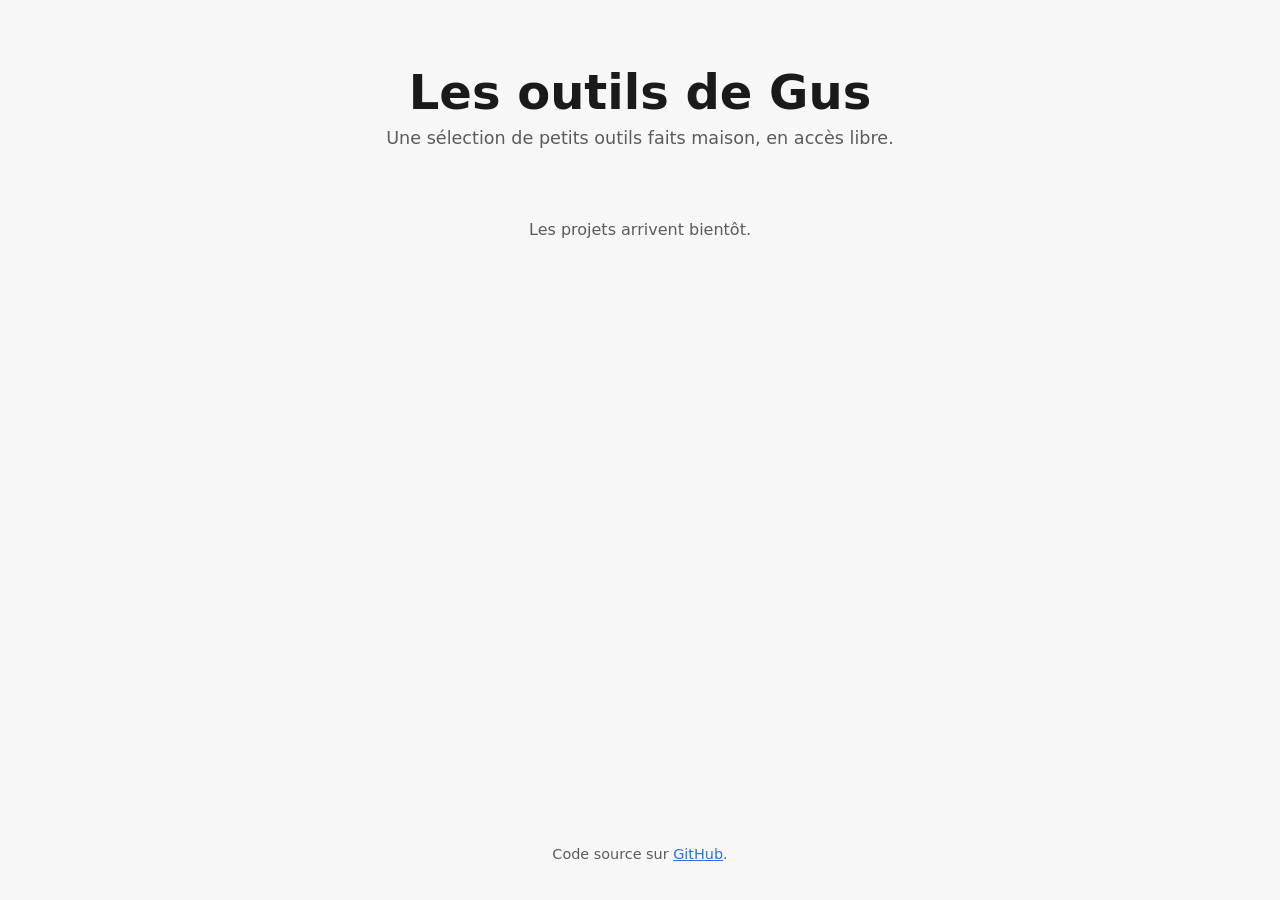
==== index.html @ 19350c7c "Add static site skeleton (homepage, styles, project card renderer) Sets up the hub page structure wi" ====
<!doctype html>
<html lang="fr">
<head>
<meta charset="UTF-8">
<meta name="viewport" content="width=device-width, initial-scale=1.0">
<title>Les outils de Gus</title>
<meta name="description" content="Une sélection d'outils web et d'extensions développés par Gus, en accès libre.">
<link rel="stylesheet" href="assets/style.css">
</head>
<body>
<header class="hero">
  <h1>Les outils de Gus</h1>
  <p class="tagline">Une sélection de petits outils faits maison, en accès libre.</p>
</header>

<main>
  <section id="projects-grid" class="projects-grid" aria-live="polite"></section>
</main>

<footer>
  <p>Code source sur <a href="https://github.com/suipotryot/suipotryot.github.io">GitHub</a>.</p>
</footer>

<script src="assets/projects.js"></script>
</body>
</html>
---- assets/style.css ----
:root {
  --bg: #f7f7f8;
  --surface: #ffffff;
  --text: #1a1a1a;
  --text-muted: #5b5b5b;
  --accent: #2f6fed;
  --border: #e2e2e6;
  --radius: 12px;
}

@media (prefers-color-scheme: dark) {
  :root {
    --bg: #121214;
    --surface: #1c1c1f;
    --text: #f2f2f3;
    --text-muted: #a3a3a8;
    --accent: #6d9bff;
    --border: #2c2c30;
  }
}

* {
  box-sizing: border-box;
}

body {
  margin: 0;
  font-family: system-ui, -apple-system, "Segoe UI", Roboto, sans-serif;
  background: var(--bg);
  color: var(--text);
  min-height: 100vh;
  display: flex;
  flex-direction: column;
}

.hero {
  padding: 4rem 1.5rem 2rem;
  text-align: center;
}

.hero h1 {
  margin: 0 0 0.5rem;
  font-size: clamp(2rem, 5vw, 3rem);
}

.tagline {
  margin: 0;
  color: var(--text-muted);
  font-size: 1.1rem;
}

main {
  flex: 1;
  width: 100%;
  max-width: 1000px;
  margin: 0 auto;
  padding: 1.5rem;
}

.projects-grid {
  display: grid;
  grid-template-columns: repeat(auto-fit, minmax(260px, 1fr));
  gap: 1.25rem;
}

.project-card {
  display: flex;
  flex-direction: column;
  gap: 0.5rem;
  padding: 1.5rem;
  background: var(--surface);
  border: 1px solid var(--border);
  border-radius: var(--radius);
  text-decoration: none;
  color: inherit;
  transition: transform 0.15s ease, border-color 0.15s ease;
}

.project-card:hover {
  transform: translateY(-2px);
  border-color: var(--accent);
}

.project-kind {
  font-size: 0.75rem;
  text-transform: uppercase;
  letter-spacing: 0.05em;
  color: var(--accent);
  font-weight: 600;
}

.project-card h2 {
  margin: 0;
  font-size: 1.25rem;
}

.project-card p {
  margin: 0;
  color: var(--text-muted);
  font-size: 0.95rem;
}

.empty-state {
  color: var(--text-muted);
  text-align: center;
  grid-column: 1 / -1;
}

footer {
  text-align: center;
  padding: 1.5rem;
  color: var(--text-muted);
  font-size: 0.9rem;
}

footer a {
  color: var(--accent);
}
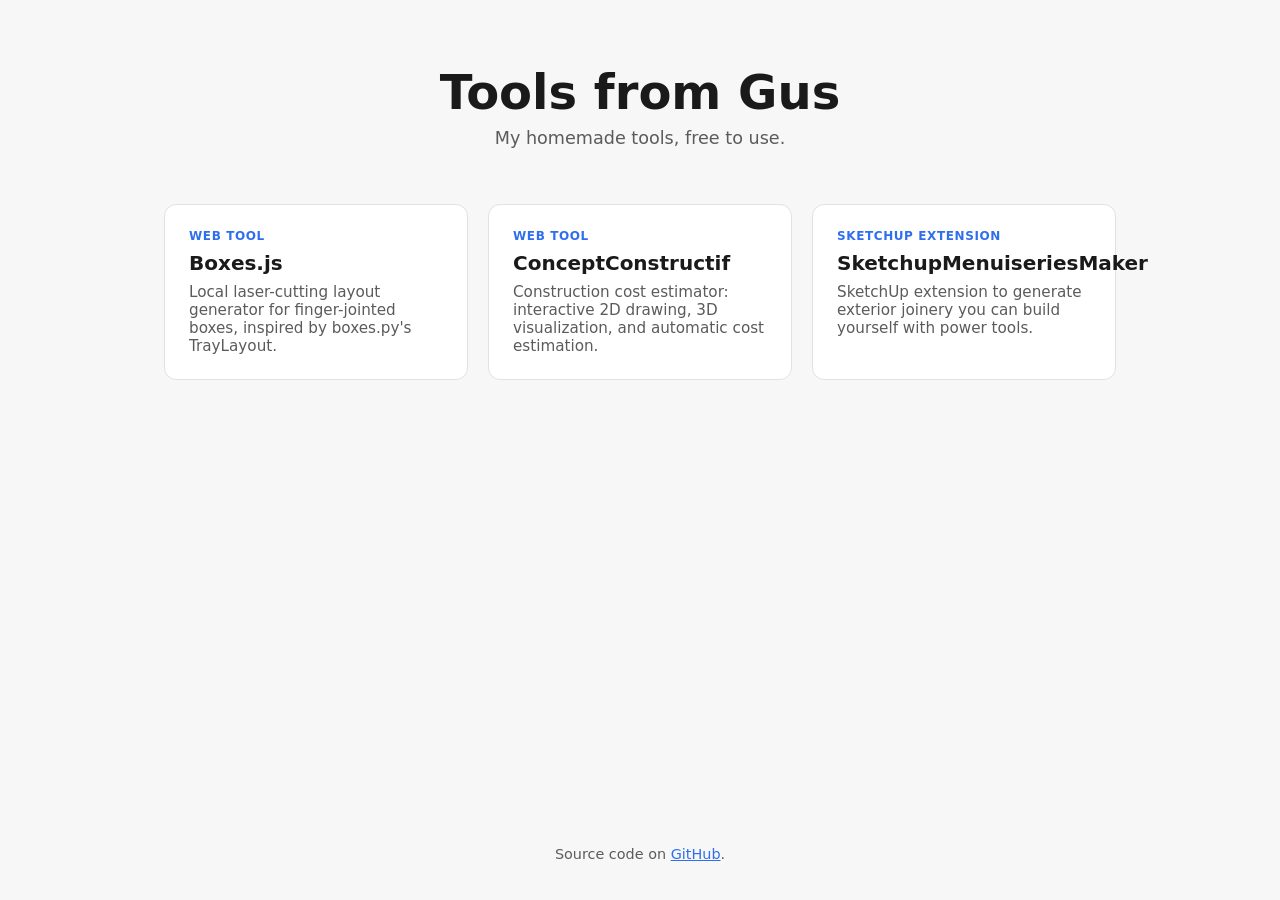
==== commit c8ff93ec: "Translate site content to English Root homepage was already switched to English; this finishes the j" ====
--- a/index.html
+++ b/index.html
@@ -1,16 +1,16 @@
 <!doctype html>
-<html lang="fr">
+<html lang="en">
 <head>
 <meta charset="UTF-8">
 <meta name="viewport" content="width=device-width, initial-scale=1.0">
-<title>Les outils de Gus</title>
-<meta name="description" content="Une sélection d'outils web et d'extensions développés par Gus, en accès libre.">
+<title>Tools from Gus</title>
+<meta name="description" content="Some tools I developped (with some AI help, right) and that could fit your needs">
 <link rel="stylesheet" href="assets/style.css">
 </head>
 <body>
 <header class="hero">
-  <h1>Les outils de Gus</h1>
-  <p class="tagline">Une sélection de petits outils faits maison, en accès libre.</p>
+  <h1>Tools from Gus</h1>
+  <p class="tagline">My homemade tools, free to use.</p>
 </header>
 
 <main>
@@ -18,7 +18,7 @@
 </main>
 
 <footer>
-  <p>Code source sur <a href="https://github.com/suipotryot/suipotryot.github.io">GitHub</a>.</p>
+  <p>Source code on <a href="https://github.com/suipotryot/suipotryot.github.io">GitHub</a>.</p>
 </footer>
 
 <script src="assets/projects.js"></script>
--- a/assets/style.css
+++ b/assets/style.css
@@ -116,3 +116,66 @@
 footer a {
   color: var(--accent);
 }
+
+.back-link {
+  display: inline-block;
+  margin: 1.5rem 0 0 1.5rem;
+  color: var(--text-muted);
+  text-decoration: none;
+  font-size: 0.9rem;
+}
+
+.back-link:hover {
+  color: var(--accent);
+}
+
+.content {
+  max-width: 720px;
+  margin: 0 auto;
+  padding: 1.5rem;
+  line-height: 1.6;
+}
+
+.content h2 {
+  margin-top: 2.5rem;
+}
+
+.content figure {
+  margin: 1.5rem 0;
+  text-align: center;
+}
+
+.content figure img {
+  max-width: 100%;
+  height: auto;
+  border: 1px solid var(--border);
+  border-radius: var(--radius);
+}
+
+.content figcaption {
+  margin-top: 0.5rem;
+  color: var(--text-muted);
+  font-size: 0.9rem;
+}
+
+.content pre {
+  background: var(--surface);
+  border: 1px solid var(--border);
+  border-radius: var(--radius);
+  padding: 1rem;
+  overflow-x: auto;
+}
+
+.button {
+  display: inline-block;
+  padding: 0.75rem 1.5rem;
+  background: var(--accent);
+  color: #fff;
+  text-decoration: none;
+  border-radius: var(--radius);
+  font-weight: 600;
+}
+
+.button:hover {
+  opacity: 0.9;
+}
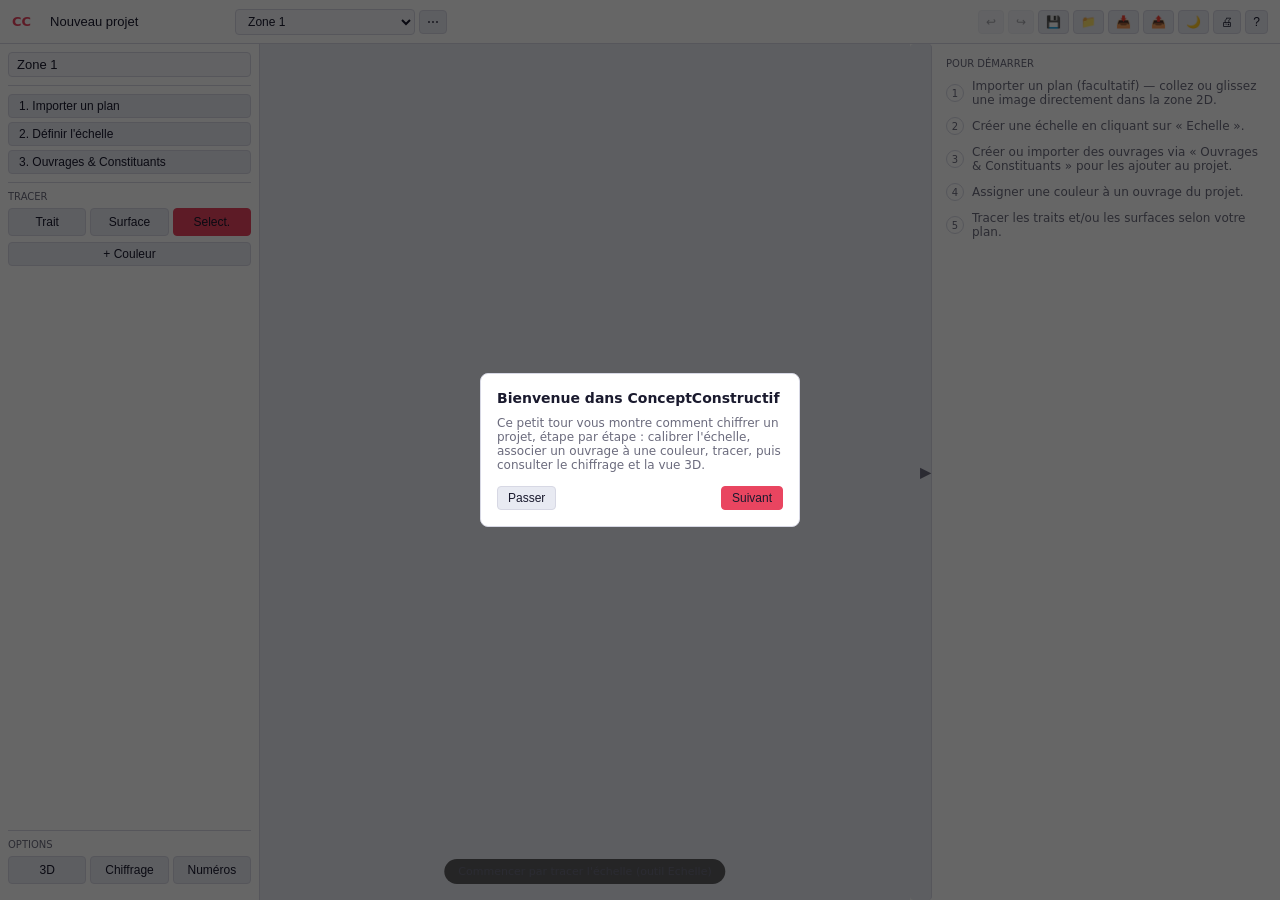
==== commit 2dfcd26a: "Update ConceptConstructif" ====
--- a/index.html
+++ b/index.html
@@ -1,26 +1,4192 @@
-<!doctype html>
-<html lang="en">
-<head>
-<meta charset="UTF-8">
-<meta name="viewport" content="width=device-width, initial-scale=1.0">
-<title>Tools from Gus</title>
-<meta name="description" content="Some tools I developped (with some AI help, right) and that could fit your needs">
-<link rel="stylesheet" href="assets/style.css">
-</head>
-<body>
-<header class="hero">
-  <h1>Tools from Gus</h1>
-  <p class="tagline">My homemade tools, free to use.</p>
-</header>
-
-<main>
-  <section id="projects-grid" class="projects-grid" aria-live="polite"></section>
-</main>
-
-<footer>
-  <p>Source code on <a href="https://github.com/suipotryot/suipotryot.github.io">GitHub</a>.</p>
-</footer>
-
-<script src="assets/projects.js"></script>
-</body>
-</html>
+<!doctype html>
+<html lang="en">
+  <head>
+    <meta charset="UTF-8" />
+    <link rel="icon" type="image/svg+xml" href="./favicon.svg" />
+    <meta name="viewport" content="width=device-width, initial-scale=1.0" />
+    <title>conceptconstructif</title>
+    <script async src="https://pagead2.googlesyndication.com/pagead/js/adsbygoogle.js?client=ca-pub-3196127830509477"
+      crossorigin="anonymous"></script>
+    <script type="module" crossorigin>var e=Object.create,t=Object.defineProperty,n=Object.getOwnPropertyDescriptor,r=Object.getOwnPropertyNames,i=Object.getPrototypeOf,a=Object.prototype.hasOwnProperty,o=(e,t,n)=>()=>{if(n)throw n[0];try{return e&&(t=e(e=0)),t}catch(e){throw n=[e],e}},s=(e,t)=>()=>(t||(e((t={exports:{}}).exports,t),e=null),t.exports),c=(e,n)=>{let r={};for(var i in e)t(r,i,{get:e[i],enumerable:!0});return n||t(r,Symbol.toStringTag,{value:`Module`}),r},l=(e,i,o,s)=>{if(i&&typeof i==`object`||typeof i==`function`)for(var c=r(i),l=0,u=c.length,d;l<u;l++)d=c[l],!a.call(e,d)&&d!==o&&t(e,d,{get:(e=>i[e]).bind(null,d),enumerable:!(s=n(i,d))||s.enumerable});return e},u=(n,r,a)=>(a=n==null?{}:e(i(n)),l(r||!n||!n.__esModule?t(a,`default`,{value:n,enumerable:!0}):a,n));(function(){let e=document.createElement(`link`).relList;if(e&&e.supports&&e.supports(`modulepreload`))return;for(let e of document.querySelectorAll(`link[rel="modulepreload"]`))n(e);new MutationObserver(e=>{for(let t of e)if(t.type===`childList`)for(let e of t.addedNodes)e.tagName===`LINK`&&e.rel===`modulepreload`&&n(e)}).observe(document,{childList:!0,subtree:!0});function t(e){let t={};return e.integrity&&(t.integrity=e.integrity),e.referrerPolicy&&(t.referrerPolicy=e.referrerPolicy),e.crossOrigin===`use-credentials`?t.credentials=`include`:e.crossOrigin===`anonymous`?t.credentials=`omit`:t.credentials=`same-origin`,t}function n(e){if(e.ep)return;e.ep=!0;let n=t(e);fetch(e.href,n)}})();function d(e){let t=Object.create(null);for(let n of e.split(`,`))t[n]=1;return e=>e in t}var f={},p=[],m=()=>{},h=()=>!1,g=e=>e.charCodeAt(0)===111&&e.charCodeAt(1)===110&&(e.charCodeAt(2)>122||e.charCodeAt(2)<97),_=e=>e.startsWith(`onUpdate:`),v=Object.assign,y=(e,t)=>{let n=e.indexOf(t);n>-1&&e.splice(n,1)},b=Object.prototype.hasOwnProperty,x=(e,t)=>b.call(e,t),S=Array.isArray,C=e=>M(e)===`[object Map]`,w=e=>M(e)===`[object Set]`,T=e=>M(e)===`[object Date]`,E=e=>typeof e==`function`,D=e=>typeof e==`string`,O=e=>typeof e==`symbol`,k=e=>typeof e==`object`&&!!e,A=e=>(k(e)||E(e))&&E(e.then)&&E(e.catch),j=Object.prototype.toString,M=e=>j.call(e),N=e=>M(e).slice(8,-1),P=e=>M(e)===`[object Object]`,F=e=>D(e)&&e!==`NaN`&&e[0]!==`-`&&``+parseInt(e,10)===e,ee=d(`,key,ref,ref_for,ref_key,onVnodeBeforeMount,onVnodeMounted,onVnodeBeforeUpdate,onVnodeUpdated,onVnodeBeforeUnmount,onVnodeUnmounted`),te=e=>{let t=Object.create(null);return(n=>t[n]||(t[n]=e(n)))},ne=/-\w/g,I=te(e=>e.replace(ne,e=>e.slice(1).toUpperCase())),re=/\B([A-Z])/g,L=te(e=>e.replace(re,`-$1`).toLowerCase()),ie=te(e=>e.charAt(0).toUpperCase()+e.slice(1)),ae=te(e=>e?`on${ie(e)}`:``),R=(e,t)=>!Object.is(e,t),oe=(e,...t)=>{for(let n=0;n<e.length;n++)e[n](...t)},se=(e,t,n,r=!1)=>{Object.defineProperty(e,t,{configurable:!0,enumerable:!1,writable:r,value:n})},ce=e=>{let t=parseFloat(e);return isNaN(t)?e:t},le=e=>{let t=D(e)?Number(e):NaN;return isNaN(t)?e:t},ue,de=()=>ue||=typeof globalThis<`u`?globalThis:typeof self<`u`?self:typeof window<`u`?window:typeof global<`u`?global:{};function fe(e){if(S(e)){let t={};for(let n=0;n<e.length;n++){let r=e[n],i=D(r)?ge(r):fe(r);if(i)for(let e in i)t[e]=i[e]}return t}else if(D(e)||k(e))return e}var pe=/;(?![^(]*\))/g,me=/:([^]+)/,he=/\/\*[^]*?\*\//g;function ge(e){let t={};return e.replace(he,``).split(pe).forEach(e=>{if(e){let n=e.split(me);n.length>1&&(t[n[0].trim()]=n[1].trim())}}),t}function _e(e){let t=``;if(D(e))t=e;else if(S(e))for(let n=0;n<e.length;n++){let r=_e(e[n]);r&&(t+=r+` `)}else if(k(e))for(let n in e)e[n]&&(t+=n+` `);return t.trim()}var ve=`itemscope,allowfullscreen,formnovalidate,ismap,nomodule,novalidate,readonly`,z=d(ve);ve+``;function ye(e){return!!e||e===``}function be(e,t){if(e.length!==t.length)return!1;let n=!0;for(let r=0;n&&r<e.length;r++)n=xe(e[r],t[r]);return n}function xe(e,t){if(e===t)return!0;let n=T(e),r=T(t);if(n||r)return n&&r?e.getTime()===t.getTime():!1;if(n=O(e),r=O(t),n||r)return e===t;if(n=S(e),r=S(t),n||r)return n&&r?be(e,t):!1;if(n=k(e),r=k(t),n||r){if(!n||!r||Object.keys(e).length!==Object.keys(t).length)return!1;for(let n in e){let r=e.hasOwnProperty(n),i=t.hasOwnProperty(n);if(r&&!i||!r&&i||!xe(e[n],t[n]))return!1}}return String(e)===String(t)}function Se(e,t){return e.findIndex(e=>xe(e,t))}var Ce=e=>!!(e&&e.__v_isRef===!0),B=e=>D(e)?e:e==null?``:S(e)||k(e)&&(e.toString===j||!E(e.toString))?Ce(e)?B(e.value):JSON.stringify(e,we,2):String(e),we=(e,t)=>Ce(t)?we(e,t.value):C(t)?{[`Map(${t.size})`]:[...t.entries()].reduce((e,[t,n],r)=>(e[Te(t,r)+` =>`]=n,e),{})}:w(t)?{[`Set(${t.size})`]:[...t.values()].map(e=>Te(e))}:O(t)?Te(t):k(t)&&!S(t)&&!P(t)?String(t):t,Te=(e,t=``)=>O(e)?`Symbol(${e.description??t})`:e,Ee,De=class{constructor(e=!1){this.detached=e,this._active=!0,this._on=0,this.effects=[],this.cleanups=[],this._isPaused=!1,this._warnOnRun=!0,this.__v_skip=!0,!e&&Ee&&(Ee.active?(this.parent=Ee,this.index=(Ee.scopes||=[]).push(this)-1):(this._active=!1,this._warnOnRun=!1))}get active(){return this._active}pause(){if(this._active){this._isPaused=!0;let e,t;if(this.scopes)for(e=0,t=this.scopes.length;e<t;e++)this.scopes[e].pause();for(e=0,t=this.effects.length;e<t;e++)this.effects[e].pause()}}resume(){if(this._active&&this._isPaused){this._isPaused=!1;let e,t;if(this.scopes)for(e=0,t=this.scopes.length;e<t;e++)this.scopes[e].resume();for(e=0,t=this.effects.length;e<t;e++)this.effects[e].resume()}}run(e){if(this._active){let t=Ee;try{return Ee=this,e()}finally{Ee=t}}}on(){++this._on===1&&(this.prevScope=Ee,Ee=this)}off(){if(this._on>0&&--this._on===0){if(Ee===this)Ee=this.prevScope;else{let e=Ee;for(;e;){if(e.prevScope===this){e.prevScope=this.prevScope;break}e=e.prevScope}}this.prevScope=void 0}}stop(e){if(this._active){this._active=!1;let t,n;for(t=0,n=this.effects.length;t<n;t++)this.effects[t].stop();for(this.effects.length=0,t=0,n=this.cleanups.length;t<n;t++)this.cleanups[t]();if(this.cleanups.length=0,this.scopes){for(t=0,n=this.scopes.length;t<n;t++)this.scopes[t].stop(!0);this.scopes.length=0}if(!this.detached&&this.parent&&!e){let e=this.parent.scopes.pop();e&&e!==this&&(this.parent.scopes[this.index]=e,e.index=this.index)}this.parent=void 0}}};function Oe(e){return new De(e)}function ke(){return Ee}function Ae(e,t=!1){Ee&&Ee.cleanups.push(e)}var je,Me=new WeakSet,Ne=class{constructor(e){this.fn=e,this.deps=void 0,this.depsTail=void 0,this.flags=5,this.next=void 0,this.cleanup=void 0,this.scheduler=void 0,Ee&&(Ee.active?Ee.effects.push(this):this.flags&=-2)}pause(){this.flags|=64}resume(){this.flags&64&&(this.flags&=-65,Me.has(this)&&(Me.delete(this),this.trigger()))}notify(){this.flags&2&&!(this.flags&32)||this.flags&8||Le(this)}run(){if(!(this.flags&1))return this.fn();this.flags|=2,Xe(this),Be(this);let e=je,t=Ke;je=this,Ke=!0;try{return this.fn()}finally{Ve(this),je=e,Ke=t,this.flags&=-3}}stop(){if(this.flags&1){for(let e=this.deps;e;e=e.nextDep)We(e);this.deps=this.depsTail=void 0,Xe(this),this.onStop&&this.onStop(),this.flags&=-2}}trigger(){this.flags&64?Me.add(this):this.scheduler?this.scheduler():this.runIfDirty()}runIfDirty(){He(this)&&this.run()}get dirty(){return He(this)}},Pe=0,Fe,Ie;function Le(e,t=!1){if(e.flags|=8,t){e.next=Ie,Ie=e;return}e.next=Fe,Fe=e}function Re(){Pe++}function ze(){if(--Pe>0)return;if(Ie){let e=Ie;for(Ie=void 0;e;){let t=e.next;e.next=void 0,e.flags&=-9,e=t}}let e;for(;Fe;){let t=Fe;for(Fe=void 0;t;){let n=t.next;if(t.next=void 0,t.flags&=-9,t.flags&1)try{t.trigger()}catch(t){e||=t}t=n}}if(e)throw e}function Be(e){for(let t=e.deps;t;t=t.nextDep)t.version=-1,t.prevActiveLink=t.dep.activeLink,t.dep.activeLink=t}function Ve(e){let t,n=e.depsTail,r=n;for(;r;){let e=r.prevDep;r.version===-1?(r===n&&(n=e),We(r),Ge(r)):t=r,r.dep.activeLink=r.prevActiveLink,r.prevActiveLink=void 0,r=e}e.deps=t,e.depsTail=n}function He(e){for(let t=e.deps;t;t=t.nextDep)if(t.dep.version!==t.version||t.dep.computed&&(Ue(t.dep.computed)||t.dep.version!==t.version))return!0;return!!e._dirty}function Ue(e){if(e.flags&4&&!(e.flags&16)||(e.flags&=-17,e.globalVersion===Ze)||(e.globalVersion=Ze,!e.isSSR&&e.flags&128&&(!e.deps&&!e._dirty||!He(e))))return;e.flags|=2;let t=e.dep,n=je,r=Ke;je=e,Ke=!0;try{Be(e);let n=e.fn(e._value);(t.version===0||R(n,e._value))&&(e.flags|=128,e._value=n,t.version++)}catch(e){throw t.version++,e}finally{je=n,Ke=r,Ve(e),e.flags&=-3}}function We(e,t=!1){let{dep:n,prevSub:r,nextSub:i}=e;if(r&&(r.nextSub=i,e.prevSub=void 0),i&&(i.prevSub=r,e.nextSub=void 0),n.subs===e&&(n.subs=r,!r&&n.computed)){n.computed.flags&=-5;for(let e=n.computed.deps;e;e=e.nextDep)We(e,!0)}!t&&!--n.sc&&n.map&&n.map.delete(n.key)}function Ge(e){let{prevDep:t,nextDep:n}=e;t&&(t.nextDep=n,e.prevDep=void 0),n&&(n.prevDep=t,e.nextDep=void 0)}var Ke=!0,qe=[];function Je(){qe.push(Ke),Ke=!1}function Ye(){let e=qe.pop();Ke=e===void 0?!0:e}function Xe(e){let{cleanup:t}=e;if(e.cleanup=void 0,t){let e=je;je=void 0;try{t()}finally{je=e}}}var Ze=0,Qe=class{constructor(e,t){this.sub=e,this.dep=t,this.version=t.version,this.nextDep=this.prevDep=this.nextSub=this.prevSub=this.prevActiveLink=void 0}},$e=class{constructor(e){this.computed=e,this.version=0,this.activeLink=void 0,this.subs=void 0,this.map=void 0,this.key=void 0,this.sc=0,this.__v_skip=!0}track(e){if(!je||!Ke||je===this.computed)return;let t=this.activeLink;if(t===void 0||t.sub!==je)t=this.activeLink=new Qe(je,this),je.deps?(t.prevDep=je.depsTail,je.depsTail.nextDep=t,je.depsTail=t):je.deps=je.depsTail=t,et(t);else if(t.version===-1&&(t.version=this.version,t.nextDep)){let e=t.nextDep;e.prevDep=t.prevDep,t.prevDep&&(t.prevDep.nextDep=e),t.prevDep=je.depsTail,t.nextDep=void 0,je.depsTail.nextDep=t,je.depsTail=t,je.deps===t&&(je.deps=e)}return t}trigger(e){this.version++,Ze++,this.notify(e)}notify(e){Re();try{for(let e=this.subs;e;e=e.prevSub)e.sub.notify()&&e.sub.dep.notify()}finally{ze()}}};function et(e){if(e.dep.sc++,e.sub.flags&4){let t=e.dep.computed;if(t&&!e.dep.subs){t.flags|=20;for(let e=t.deps;e;e=e.nextDep)et(e)}let n=e.dep.subs;n!==e&&(e.prevSub=n,n&&(n.nextSub=e)),e.dep.subs=e}}var tt=new WeakMap,nt=Symbol(``),rt=Symbol(``),it=Symbol(``);function at(e,t,n){if(Ke&&je){let t=tt.get(e);t||tt.set(e,t=new Map);let r=t.get(n);r||(t.set(n,r=new $e),r.map=t,r.key=n),r.track()}}function ot(e,t,n,r,i,a){let o=tt.get(e);if(!o){Ze++;return}let s=e=>{e&&e.trigger()};if(Re(),t===`clear`)o.forEach(s);else{let i=S(e),a=i&&F(n);if(i&&n===`length`){let e=Number(r);o.forEach((t,n)=>{(n===`length`||n===it||!O(n)&&n>=e)&&s(t)})}else switch((n!==void 0||o.has(void 0))&&s(o.get(n)),a&&s(o.get(it)),t){case`add`:i?a&&s(o.get(`length`)):(s(o.get(nt)),C(e)&&s(o.get(rt)));break;case`delete`:i||(s(o.get(nt)),C(e)&&s(o.get(rt)));break;case`set`:C(e)&&s(o.get(nt));break}}ze()}function st(e,t){let n=tt.get(e);return n&&n.get(t)}function ct(e){let t=Yt(e);return t===e?t:(at(t,`iterate`,it),qt(e)?t:t.map(Zt))}function lt(e){return at(e=Yt(e),`iterate`,it),e}function ut(e,t){return Kt(e)?Qt(Gt(e)?Zt(t):t):Zt(t)}var dt={__proto__:null,[Symbol.iterator](){return ft(this,Symbol.iterator,e=>ut(this,e))},concat(...e){return ct(this).concat(...e.map(e=>S(e)?ct(e):e))},entries(){return ft(this,`entries`,e=>(e[1]=ut(this,e[1]),e))},every(e,t){return mt(this,`every`,e,t,void 0,arguments)},filter(e,t){return mt(this,`filter`,e,t,e=>e.map(e=>ut(this,e)),arguments)},find(e,t){return mt(this,`find`,e,t,e=>ut(this,e),arguments)},findIndex(e,t){return mt(this,`findIndex`,e,t,void 0,arguments)},findLast(e,t){return mt(this,`findLast`,e,t,e=>ut(this,e),arguments)},findLastIndex(e,t){return mt(this,`findLastIndex`,e,t,void 0,arguments)},forEach(e,t){return mt(this,`forEach`,e,t,void 0,arguments)},includes(...e){return gt(this,`includes`,e)},indexOf(...e){return gt(this,`indexOf`,e)},join(e){return ct(this).join(e)},lastIndexOf(...e){return gt(this,`lastIndexOf`,e)},map(e,t){return mt(this,`map`,e,t,void 0,arguments)},pop(){return _t(this,`pop`)},push(...e){return _t(this,`push`,e)},reduce(e,...t){return ht(this,`reduce`,e,t)},reduceRight(e,...t){return ht(this,`reduceRight`,e,t)},shift(){return _t(this,`shift`)},some(e,t){return mt(this,`some`,e,t,void 0,arguments)},splice(...e){return _t(this,`splice`,e)},toReversed(){return ct(this).toReversed()},toSorted(e){return ct(this).toSorted(e)},toSpliced(...e){return ct(this).toSpliced(...e)},unshift(...e){return _t(this,`unshift`,e)},values(){return ft(this,`values`,e=>ut(this,e))}};function ft(e,t,n){let r=lt(e),i=r[t]();return r!==e&&!qt(e)&&(i._next=i.next,i.next=()=>{let e=i._next();return e.done||(e.value=n(e.value)),e}),i}var pt=Array.prototype;function mt(e,t,n,r,i,a){let o=lt(e),s=o!==e&&!qt(e),c=o[t];if(c!==pt[t]){let t=c.apply(e,a);return s?Zt(t):t}let l=n;o!==e&&(s?l=function(t,r){return n.call(this,ut(e,t),r,e)}:n.length>2&&(l=function(t,r){return n.call(this,t,r,e)}));let u=c.call(o,l,r);return s&&i?i(u):u}function ht(e,t,n,r){let i=lt(e),a=i!==e&&!qt(e),o=n,s=!1;i!==e&&(a?(s=r.length===0,o=function(t,r,i){return s&&(s=!1,t=ut(e,t)),n.call(this,t,ut(e,r),i,e)}):n.length>3&&(o=function(t,r,i){return n.call(this,t,r,i,e)}));let c=i[t](o,...r);return s?ut(e,c):c}function gt(e,t,n){let r=Yt(e);at(r,`iterate`,it);let i=r[t](...n);return(i===-1||i===!1)&&Jt(n[0])?(n[0]=Yt(n[0]),r[t](...n)):i}function _t(e,t,n=[]){Je(),Re();let r=Yt(e)[t].apply(e,n);return ze(),Ye(),r}var vt=d(`__proto__,__v_isRef,__isVue`),yt=new Set(Object.getOwnPropertyNames(Symbol).filter(e=>e!==`arguments`&&e!==`caller`).map(e=>Symbol[e]).filter(O));function bt(e){O(e)||(e=String(e));let t=Yt(this);return at(t,`has`,e),t.hasOwnProperty(e)}var xt=class{constructor(e=!1,t=!1){this._isReadonly=e,this._isShallow=t}get(e,t,n){if(t===`__v_skip`)return e.__v_skip;let r=this._isReadonly,i=this._isShallow;if(t===`__v_isReactive`)return!r;if(t===`__v_isReadonly`)return r;if(t===`__v_isShallow`)return i;if(t===`__v_raw`)return n===(r?i?zt:Rt:i?Lt:It).get(e)||Object.getPrototypeOf(e)===Object.getPrototypeOf(n)?e:void 0;let a=S(e);if(!r){let e;if(a&&(e=dt[t]))return e;if(t===`hasOwnProperty`)return bt}let o=Reflect.get(e,t,$t(e)?e:n);if((O(t)?yt.has(t):vt(t))||(r||at(e,`get`,t),i))return o;if($t(o)){let e=a&&F(t)?o:o.value;return r&&k(e)?Ut(e):e}return k(o)?r?Ut(o):Vt(o):o}},St=class extends xt{constructor(e=!1){super(!1,e)}set(e,t,n,r){let i=e[t],a=S(e)&&F(t);if(!this._isShallow){let e=Kt(i);if(!qt(n)&&!Kt(n)&&(i=Yt(i),n=Yt(n)),!a&&$t(i)&&!$t(n))return e||(i.value=n),!0}let o=a?Number(t)<e.length:x(e,t),s=Reflect.set(e,t,n,$t(e)?e:r);return e===Yt(r)&&s&&(o?R(n,i)&&ot(e,`set`,t,n,i):ot(e,`add`,t,n)),s}deleteProperty(e,t){let n=x(e,t),r=e[t],i=Reflect.deleteProperty(e,t);return i&&n&&ot(e,`delete`,t,void 0,r),i}has(e,t){let n=Reflect.has(e,t);return(!O(t)||!yt.has(t))&&at(e,`has`,t),n}ownKeys(e){return at(e,`iterate`,S(e)?`length`:nt),Reflect.ownKeys(e)}},Ct=class extends xt{constructor(e=!1){super(!0,e)}set(e,t){return!0}deleteProperty(e,t){return!0}},wt=new St,Tt=new Ct,Et=new St(!0),Dt=e=>e,Ot=e=>Reflect.getPrototypeOf(e);function kt(e,t,n){return function(...r){let i=this.__v_raw,a=Yt(i),o=C(a),s=e===`entries`||e===Symbol.iterator&&o,c=e===`keys`&&o,l=i[e](...r),u=n?Dt:t?Qt:Zt;return!t&&at(a,`iterate`,c?rt:nt),v(Object.create(l),{next(){let{value:e,done:t}=l.next();return t?{value:e,done:t}:{value:s?[u(e[0]),u(e[1])]:u(e),done:t}}})}}function At(e){return function(...t){return e===`delete`?!1:e===`clear`?void 0:this}}function jt(e,t){let n={get(n){let r=this.__v_raw,i=Yt(r),a=Yt(n);e||(R(n,a)&&at(i,`get`,n),at(i,`get`,a));let{has:o}=Ot(i),s=t?Dt:e?Qt:Zt;if(o.call(i,n))return s(r.get(n));if(o.call(i,a))return s(r.get(a));r!==i&&r.get(n)},get size(){let t=this.__v_raw;return!e&&at(Yt(t),`iterate`,nt),t.size},has(t){let n=this.__v_raw,r=Yt(n),i=Yt(t);return e||(R(t,i)&&at(r,`has`,t),at(r,`has`,i)),t===i?n.has(t):n.has(t)||n.has(i)},forEach(n,r){let i=this,a=i.__v_raw,o=Yt(a),s=t?Dt:e?Qt:Zt;return!e&&at(o,`iterate`,nt),a.forEach((e,t)=>n.call(r,s(e),s(t),i))}};return v(n,e?{add:At(`add`),set:At(`set`),delete:At(`delete`),clear:At(`clear`)}:{add(e){let n=Yt(this),r=Ot(n),i=Yt(e),a=!t&&!qt(e)&&!Kt(e)?i:e;return r.has.call(n,a)||R(e,a)&&r.has.call(n,e)||R(i,a)&&r.has.call(n,i)||(n.add(a),ot(n,`add`,a,a)),this},set(e,n){!t&&!qt(n)&&!Kt(n)&&(n=Yt(n));let r=Yt(this),{has:i,get:a}=Ot(r),o=i.call(r,e);o||=(e=Yt(e),i.call(r,e));let s=a.call(r,e);return r.set(e,n),o?R(n,s)&&ot(r,`set`,e,n,s):ot(r,`add`,e,n),this},delete(e){let t=Yt(this),{has:n,get:r}=Ot(t),i=n.call(t,e);i||=(e=Yt(e),n.call(t,e));let a=r?r.call(t,e):void 0,o=t.delete(e);return i&&ot(t,`delete`,e,void 0,a),o},clear(){let e=Yt(this),t=e.size!==0,n=e.clear();return t&&ot(e,`clear`,void 0,void 0,void 0),n}}),[`keys`,`values`,`entries`,Symbol.iterator].forEach(r=>{n[r]=kt(r,e,t)}),n}function Mt(e,t){let n=jt(e,t);return(t,r,i)=>r===`__v_isReactive`?!e:r===`__v_isReadonly`?e:r===`__v_raw`?t:Reflect.get(x(n,r)&&r in t?n:t,r,i)}var Nt={get:Mt(!1,!1)},Pt={get:Mt(!1,!0)},Ft={get:Mt(!0,!1)},It=new WeakMap,Lt=new WeakMap,Rt=new WeakMap,zt=new WeakMap;function Bt(e){switch(e){case`Object`:case`Array`:return 1;case`Map`:case`Set`:case`WeakMap`:case`WeakSet`:return 2;default:return 0}}function Vt(e){return Kt(e)?e:Wt(e,!1,wt,Nt,It)}function Ht(e){return Wt(e,!1,Et,Pt,Lt)}function Ut(e){return Wt(e,!0,Tt,Ft,Rt)}function Wt(e,t,n,r,i){if(!k(e)||e.__v_raw&&!(t&&e.__v_isReactive)||e.__v_skip||!Object.isExtensible(e))return e;let a=i.get(e);if(a)return a;let o=Bt(N(e));if(o===0)return e;let s=new Proxy(e,o===2?r:n);return i.set(e,s),s}function Gt(e){return Kt(e)?Gt(e.__v_raw):!!(e&&e.__v_isReactive)}function Kt(e){return!!(e&&e.__v_isReadonly)}function qt(e){return!!(e&&e.__v_isShallow)}function Jt(e){return e?!!e.__v_raw:!1}function Yt(e){let t=e&&e.__v_raw;return t?Yt(t):e}function Xt(e){return!x(e,`__v_skip`)&&Object.isExtensible(e)&&se(e,`__v_skip`,!0),e}var Zt=e=>k(e)?Vt(e):e,Qt=e=>k(e)?Ut(e):e;function $t(e){return e?e.__v_isRef===!0:!1}function V(e){return en(e,!1)}function en(e,t){return $t(e)?e:new tn(e,t)}var tn=class{constructor(e,t){this.dep=new $e,this.__v_isRef=!0,this.__v_isShallow=!1,this._rawValue=t?e:Yt(e),this._value=t?e:Zt(e),this.__v_isShallow=t}get value(){return this.dep.track(),this._value}set value(e){let t=this._rawValue,n=this.__v_isShallow||qt(e)||Kt(e);e=n?e:Yt(e),R(e,t)&&(this._rawValue=e,this._value=n?e:Zt(e),this.dep.trigger())}};function nn(e){return $t(e)?e.value:e}var rn={get:(e,t,n)=>t===`__v_raw`?e:nn(Reflect.get(e,t,n)),set:(e,t,n,r)=>{let i=e[t];return $t(i)&&!$t(n)?(i.value=n,!0):Reflect.set(e,t,n,r)}};function an(e){return Gt(e)?e:new Proxy(e,rn)}function on(e){let t=S(e)?Array(e.length):{};for(let n in e)t[n]=cn(e,n);return t}var sn=class{constructor(e,t,n){this._object=e,this._defaultValue=n,this.__v_isRef=!0,this._value=void 0,this._key=O(t)?t:String(t),this._raw=Yt(e);let r=!0,i=e;if(!S(e)||O(this._key)||!F(this._key))do r=!Jt(i)||qt(i);while(r&&(i=i.__v_raw));this._shallow=r}get value(){let e=this._object[this._key];return this._shallow&&(e=nn(e)),this._value=e===void 0?this._defaultValue:e}set value(e){if(this._shallow&&$t(this._raw[this._key])){let t=this._object[this._key];if($t(t)){t.value=e;return}}this._object[this._key]=e}get dep(){return st(this._raw,this._key)}};function cn(e,t,n){return new sn(e,t,n)}var ln=class{constructor(e,t,n){this.fn=e,this.setter=t,this._value=void 0,this.dep=new $e(this),this.__v_isRef=!0,this.deps=void 0,this.depsTail=void 0,this.flags=16,this.globalVersion=Ze-1,this.next=void 0,this.effect=this,this.__v_isReadonly=!t,this.isSSR=n}notify(){if(this.flags|=16,!(this.flags&8)&&je!==this)return Le(this,!0),!0}get value(){let e=this.dep.track();return Ue(this),e&&(e.version=this.dep.version),this._value}set value(e){this.setter&&this.setter(e)}};function un(e,t,n=!1){let r,i;return E(e)?r=e:(r=e.get,i=e.set),new ln(r,i,n)}var dn={},fn=new WeakMap,pn=void 0;function mn(e,t=!1,n=pn){if(n){let t=fn.get(n);t||fn.set(n,t=[]),t.push(e)}}function hn(e,t,n=f){let{immediate:r,deep:i,once:a,scheduler:o,augmentJob:s,call:c}=n,l=e=>i?e:qt(e)||i===!1||i===0?gn(e,1):gn(e),u,d,p,h,g=!1,_=!1;if($t(e)?(d=()=>e.value,g=qt(e)):Gt(e)?(d=()=>l(e),g=!0):S(e)?(_=!0,g=e.some(e=>Gt(e)||qt(e)),d=()=>e.map(e=>{if($t(e))return e.value;if(Gt(e))return l(e);if(E(e))return c?c(e,2):e()})):d=E(e)?t?c?()=>c(e,2):e:()=>{if(p){Je();try{p()}finally{Ye()}}let t=pn;pn=u;try{return c?c(e,3,[h]):e(h)}finally{pn=t}}:m,t&&i){let e=d,t=i===!0?1/0:i;d=()=>gn(e(),t)}let v=ke(),b=()=>{u.stop(),v&&v.active&&y(v.effects,u)};if(a&&t){let e=t;t=(...t)=>{let n=e(...t);return b(),n}}let x=_?Array(e.length).fill(dn):dn,C=e=>{if(!(!(u.flags&1)||!u.dirty&&!e))if(t){let n=u.run();if(e||i||g||(_?n.some((e,t)=>R(e,x[t])):R(n,x))){p&&p();let e=pn;pn=u;try{let e=[n,x===dn?void 0:_&&x[0]===dn?[]:x,h];x=n,c?c(t,3,e):t(...e)}finally{pn=e}}}else u.run()};return s&&s(C),u=new Ne(d),u.scheduler=o?()=>o(C,!1):C,h=e=>mn(e,!1,u),p=u.onStop=()=>{let e=fn.get(u);if(e){if(c)c(e,4);else for(let t of e)t();fn.delete(u)}},t?r?C(!0):x=u.run():o?o(C.bind(null,!0),!0):u.run(),b.pause=u.pause.bind(u),b.resume=u.resume.bind(u),b.stop=b,b}function gn(e,t=1/0,n){if(t<=0||!k(e)||e.__v_skip||(n||=new Map,(n.get(e)||0)>=t))return e;if(n.set(e,t),t--,$t(e))gn(e.value,t,n);else if(S(e))for(let r=0;r<e.length;r++)gn(e[r],t,n);else if(w(e)||C(e))e.forEach(e=>{gn(e,t,n)});else if(P(e)){for(let r in e)gn(e[r],t,n);for(let r of Object.getOwnPropertySymbols(e))Object.prototype.propertyIsEnumerable.call(e,r)&&gn(e[r],t,n)}return e}function _n(e,t,n,r){try{return r?e(...r):e()}catch(e){yn(e,t,n)}}function vn(e,t,n,r){if(E(e)){let i=_n(e,t,n,r);return i&&A(i)&&i.catch(e=>{yn(e,t,n)}),i}if(S(e)){let i=[];for(let a=0;a<e.length;a++)i.push(vn(e[a],t,n,r));return i}}function yn(e,t,n,r=!0){let i=t?t.vnode:null,{errorHandler:a,throwUnhandledErrorInProduction:o}=t&&t.appContext.config||f;if(t){let r=t.parent,i=t.proxy,o=`https://vuejs.org/error-reference/#runtime-${n}`;for(;r;){let t=r.ec;if(t){for(let n=0;n<t.length;n++)if(t[n](e,i,o)===!1)return}r=r.parent}if(a){Je(),_n(a,null,10,[e,i,o]),Ye();return}}bn(e,n,i,r,o)}function bn(e,t,n,r=!0,i=!1){if(i)throw e;console.error(e)}var xn=[],Sn=-1,Cn=[],wn=null,Tn=0,En=Promise.resolve(),Dn=null;function On(e){let t=Dn||En;return e?t.then(this?e.bind(this):e):t}function kn(e){let t=Sn+1,n=xn.length;for(;t<n;){let r=t+n>>>1,i=xn[r],a=Fn(i);a<e||a===e&&i.flags&2?t=r+1:n=r}return t}function An(e){if(!(e.flags&1)){let t=Fn(e),n=xn[xn.length-1];!n||!(e.flags&2)&&t>=Fn(n)?xn.push(e):xn.splice(kn(t),0,e),e.flags|=1,jn()}}function jn(){Dn||=En.then(In)}function Mn(e){S(e)?Cn.push(...e):wn&&e.id===-1?wn.splice(Tn+1,0,e):e.flags&1||(Cn.push(e),e.flags|=1),jn()}function Nn(e,t,n=Sn+1){for(;n<xn.length;n++){let t=xn[n];if(t&&t.flags&2){if(e&&t.id!==e.uid)continue;xn.splice(n,1),n--,t.flags&4&&(t.flags&=-2),t(),t.flags&4||(t.flags&=-2)}}}function Pn(e){if(Cn.length){let e=[...new Set(Cn)].sort((e,t)=>Fn(e)-Fn(t));if(Cn.length=0,wn){wn.push(...e);return}for(wn=e,Tn=0;Tn<wn.length;Tn++){let e=wn[Tn];e.flags&4&&(e.flags&=-2),e.flags&8||e(),e.flags&=-2}wn=null,Tn=0}}var Fn=e=>e.id==null?e.flags&2?-1:1/0:e.id;function In(e){try{for(Sn=0;Sn<xn.length;Sn++){let e=xn[Sn];e&&!(e.flags&8)&&(e.flags&4&&(e.flags&=-2),_n(e,e.i,e.i?15:14),e.flags&4||(e.flags&=-2))}}finally{for(;Sn<xn.length;Sn++){let e=xn[Sn];e&&(e.flags&=-2)}Sn=-1,xn.length=0,Pn(e),Dn=null,(xn.length||Cn.length)&&In(e)}}var Ln=null,Rn=null;function zn(e){let t=Ln;return Ln=e,Rn=e&&e.type.__scopeId||null,t}function Bn(e,t=Ln,n){if(!t||e._n)return e;let r=(...n)=>{r._d&&ga(-1);let i=zn(t),a;try{a=e(...n)}finally{zn(i),r._d&&ga(1)}return a};return r._n=!0,r._c=!0,r._d=!0,r}function Vn(e,t){if(Ln===null)return e;let n=eo(Ln),r=e.dirs||=[];for(let e=0;e<t.length;e++){let[i,a,o,s=f]=t[e];i&&(E(i)&&(i={mounted:i,updated:i}),i.deep&&gn(a),r.push({dir:i,instance:n,value:a,oldValue:void 0,arg:o,modifiers:s}))}return e}function Hn(e,t,n,r){let i=e.dirs,a=t&&t.dirs;for(let o=0;o<i.length;o++){let s=i[o];a&&(s.oldValue=a[o].value);let c=s.dir[r];c&&(Je(),vn(c,n,8,[e.el,s,e,t]),Ye())}}function Un(e,t){if(Ra){let n=Ra.provides,r=Ra.parent&&Ra.parent.provides;r===n&&(n=Ra.provides=Object.create(r)),n[e]=t}}function Wn(e,t,n=!1){let r=za();if(r||vi){let i=vi?vi._context.provides:r?r.parent==null||r.ce?r.vnode.appContext&&r.vnode.appContext.provides:r.parent.provides:void 0;if(i&&e in i)return i[e];if(arguments.length>1)return n&&E(t)?t.call(r&&r.proxy):t}}function Gn(){return!!(za()||vi)}var Kn=Symbol.for(`v-scx`),qn=()=>Wn(Kn);function Jn(e,t,n){return Yn(e,t,n)}function Yn(e,t,n=f){let{immediate:r,deep:i,flush:a,once:o}=n,s=v({},n),c=t&&r||!t&&a!==`post`,l;if(Ga){if(a===`sync`){let e=qn();l=e.__watcherHandles||=[]}else if(!c){let e=()=>{};return e.stop=m,e.resume=m,e.pause=m,e}}let u=Ra;s.call=(e,t,n)=>vn(e,u,t,n);let d=!1;a===`post`?s.scheduler=e=>{Yi(e,u&&u.suspense)}:a!==`sync`&&(d=!0,s.scheduler=(e,t)=>{t?e():An(e)}),s.augmentJob=e=>{t&&(e.flags|=4),d&&(e.flags|=2,u&&(e.id=u.uid,e.i=u))};let p=hn(e,t,s);return Ga&&(l?l.push(p):c&&p()),p}function Xn(e,t,n){let r=this.proxy,i=D(e)?e.includes(`.`)?Zn(r,e):()=>r[e]:e.bind(r,r),a;E(t)?a=t:(a=t.handler,n=t);let o=Ha(this),s=Yn(i,a.bind(r),n);return o(),s}function Zn(e,t){let n=t.split(`.`);return()=>{let t=e;for(let e=0;e<n.length&&t;e++)t=t[n[e]];return t}}var Qn=new WeakMap,$n=Symbol(`_vte`),er=e=>e.__isTeleport,tr=e=>e&&(e.disabled||e.disabled===``),nr=e=>e&&(e.defer||e.defer===``),rr=e=>typeof SVGElement<`u`&&e instanceof SVGElement,ir=e=>typeof MathMLElement==`function`&&e instanceof MathMLElement,ar=(e,t)=>{let n=e&&e.to;return D(n)?t?t(n):null:n},or={name:`Teleport`,__isTeleport:!0,process(e,t,n,r,i,a,o,s,c,l){let{mc:u,pc:d,pbc:f,o:{insert:p,querySelector:m,createText:h,createComment:g,parentNode:_}}=l,v=tr(t.props),{dynamicChildren:y}=t,b=(e,t,n)=>{e.shapeFlag&16&&u(e.children,t,n,i,a,o,s,c)},x=(e=t)=>{let n=tr(e.props),r=e.target=ar(e.props,m),a=dr(r,e,h,p);r&&(o!==`svg`&&rr(r)?o=`svg`:o!==`mathml`&&ir(r)&&(o=`mathml`),i&&i.isCE&&(i.ce._teleportTargets||(i.ce._teleportTargets=new Set)).add(r),n||(b(e,r,a),ur(e,!1)))},S=e=>{let t=()=>{Qn.get(e)===t&&(Qn.delete(e),tr(e.props)&&(b(e,_(e.el)||n,e.anchor),ur(e,!0)),x(e))};Qn.set(e,t),Yi(t,a)};if(e==null){let e=t.el=h(``),i=t.anchor=h(``);if(p(e,n,r),p(i,n,r),nr(t.props)||a&&a.pendingBranch){S(t);return}v&&(b(t,n,i),ur(t,!0)),x()}else{t.el=e.el;let r=t.anchor=e.anchor,u=Qn.get(e);if(u){u.flags|=8,Qn.delete(e),S(t);return}t.targetStart=e.targetStart;let p=t.target=e.target,h=t.targetAnchor=e.targetAnchor,g=tr(e.props),_=g?n:p,b=g?r:h;if(o===`svg`||rr(p)?o=`svg`:(o===`mathml`||ir(p))&&(o=`mathml`),y?(f(e.dynamicChildren,y,_,i,a,o,s),ta(e,t,!0)):c||d(e,t,_,b,i,a,o,s,!1),v)g?t.props&&e.props&&t.props.to!==e.props.to&&(t.props.to=e.props.to):sr(t,n,r,l,1);else if((t.props&&t.props.to)!==(e.props&&e.props.to)){let e=ar(t.props,m);e&&(t.target=e,sr(t,e,null,l,0))}else g&&sr(t,p,h,l,1);ur(t,v)}},remove(e,t,n,{um:r,o:{remove:i}},a){let{shapeFlag:o,children:s,anchor:c,targetStart:l,targetAnchor:u,target:d,props:f}=e,p=tr(f),m=a||!p,h=Qn.get(e);if(h&&(h.flags|=8,Qn.delete(e)),d&&(i(l),i(u)),a&&i(c),!h&&(p||d)&&o&16)for(let e=0;e<s.length;e++){let i=s[e];r(i,t,n,m,!!i.dynamicChildren)}},move:sr,hydrate:cr};function sr(e,t,n,{o:{insert:r},m:i},a=2){a===0&&r(e.targetAnchor,t,n);let{el:o,anchor:s,shapeFlag:c,children:l,props:u}=e,d=a===2;if(d&&r(o,t,n),!Qn.has(e)&&(!d||tr(u))&&c&16)for(let e=0;e<l.length;e++)i(l[e],t,n,2);d&&r(s,t,n)}function cr(e,t,n,r,i,a,{o:{nextSibling:o,parentNode:s,querySelector:c,insert:l,createText:u}},d){function f(e,n){let r=n;for(;r;){if(r&&r.nodeType===8){if(r.data===`teleport start anchor`)t.targetStart=r;else if(r.data===`teleport anchor`){t.targetAnchor=r,e._lpa=t.targetAnchor&&o(t.targetAnchor);break}}r=o(r)}}function p(e,t){t.anchor=d(o(e),t,s(e),n,r,i,a)}let m=t.target=ar(t.props,c),h=tr(t.props);if(m){let c=m._lpa||m.firstChild;t.shapeFlag&16&&(h?(p(e,t),f(m,c),t.targetAnchor||dr(m,t,u,l,s(e)===m?e:null)):(t.anchor=o(e),f(m,c),t.targetAnchor||dr(m,t,u,l),d(c&&o(c),t,m,n,r,i,a))),ur(t,h)}else h&&t.shapeFlag&16&&(p(e,t),t.targetStart=e,t.targetAnchor=o(e));return t.anchor&&o(t.anchor)}var lr=or;function ur(e,t){let n=e.ctx;if(n&&n.ut){let r,i;for(t?(r=e.el,i=e.anchor):(r=e.targetStart,i=e.targetAnchor);r&&r!==i;)r.nodeType===1&&r.setAttribute(`data-v-owner`,n.uid),r=r.nextSibling;n.ut()}}function dr(e,t,n,r,i=null){let a=t.targetStart=n(``),o=t.targetAnchor=n(``);return a[$n]=o,e&&(r(a,e,i),r(o,e,i)),o}var fr=Symbol(`_leaveCb`),pr=Symbol(`_enterCb`);function mr(){let e={isMounted:!1,isLeaving:!1,isUnmounting:!1,leavingVNodes:new Map};return Ir(()=>{e.isMounted=!0}),zr(()=>{e.isUnmounting=!0}),e}var hr=[Function,Array],gr={mode:String,appear:Boolean,persisted:Boolean,onBeforeEnter:hr,onEnter:hr,onAfterEnter:hr,onEnterCancelled:hr,onBeforeLeave:hr,onLeave:hr,onAfterLeave:hr,onLeaveCancelled:hr,onBeforeAppear:hr,onAppear:hr,onAfterAppear:hr,onAppearCancelled:hr};function _r(e,t){let{leavingVNodes:n}=e,r=n.get(t.type);return r||(r=Object.create(null),n.set(t.type,r)),r}function vr(e,t,n,r,i){let{appear:a,mode:o,persisted:s=!1,onBeforeEnter:c,onEnter:l,onAfterEnter:u,onEnterCancelled:d,onBeforeLeave:f,onLeave:p,onAfterLeave:m,onLeaveCancelled:h,onBeforeAppear:g,onAppear:_,onAfterAppear:v,onAppearCancelled:y}=t,b=String(e.key),x=_r(n,e),C=(e,t)=>{e&&vn(e,r,9,t)},w=(e,t)=>{let n=t[1];C(e,t),S(e)?e.every(e=>e.length<=1)&&n():e.length<=1&&n()},T={mode:o,persisted:s,beforeEnter(t){let r=c;if(!n.isMounted)if(a)r=g||c;else return;t[fr]&&t[fr](!0);let i=x[b];i&&ba(e,i)&&i.el[fr]&&i.el[fr](),C(r,[t])},enter(t){if(x[b]===e)return;let r=l,i=u,o=d;if(!n.isMounted)if(a)r=_||l,i=v||u,o=y||d;else return;let s=!1;t[pr]=e=>{s||(s=!0,C(e?o:i,[t]),T.delayedLeave&&T.delayedLeave(),t[pr]=void 0)};let c=t[pr].bind(null,!1);r?w(r,[t,c]):c()},leave(t,r){let i=String(e.key);if(t[pr]&&t[pr](!0),n.isUnmounting)return r();C(f,[t]);let a=!1;t[fr]=n=>{a||(a=!0,r(),C(n?h:m,[t]),t[fr]=void 0,x[i]===e&&delete x[i])};let o=t[fr].bind(null,!1);x[i]=e,p?w(p,[t,o]):o()},clone(e){let a=vr(e,t,n,r,i);return i&&i(a),a}};return T}function yr(e,t){e.shapeFlag&6&&e.component?(e.transition=t,yr(e.component.subTree,t)):e.shapeFlag&128?(e.ssContent.transition=t.clone(e.ssContent),e.ssFallback.transition=t.clone(e.ssFallback)):e.transition=t}function br(e,t=!1,n){let r=[],i=0;for(let a=0;a<e.length;a++){let o=e[a],s=n==null?o.key:String(n)+String(o.key==null?a:o.key);o.type===ca?(o.patchFlag&128&&i++,r=r.concat(br(o.children,t,s))):(t||o.type!==ua)&&r.push(s==null?o:Ea(o,{key:s}))}if(i>1)for(let e=0;e<r.length;e++)r[e].patchFlag=-2;return r}function xr(e,t){return E(e)?v({name:e.name},t,{setup:e}):e}function Sr(e){e.ids=[e.ids[0]+e.ids[2]+++`-`,0,0]}function Cr(e,t){let n;return!!((n=Object.getOwnPropertyDescriptor(e,t))&&!n.configurable)}var wr=new WeakMap;function Tr(e,t,n,r,i=!1){if(S(e)){e.forEach((e,a)=>Tr(e,t&&(S(t)?t[a]:t),n,r,i));return}if(Dr(r)&&!i){r.shapeFlag&512&&r.type.__asyncResolved&&r.component.subTree.component&&Tr(e,t,n,r.component.subTree);return}let a=r.shapeFlag&4?eo(r.component):r.el,o=i?null:a,{i:s,r:c}=e,l=t&&t.r,u=s.refs===f?s.refs={}:s.refs,d=s.setupState,p=Yt(d),m=d===f?h:e=>Cr(u,e)?!1:x(p,e),g=(e,t)=>!(t&&Cr(u,t));if(l!=null&&l!==c){if(Er(t),D(l))u[l]=null,m(l)&&(d[l]=null);else if($t(l)){let e=t;g(l,e.k)&&(l.value=null),e.k&&(u[e.k]=null)}}if(E(c)){Je();try{_n(c,s,12,[o,u])}finally{Ye()}}else{let t=D(c),r=$t(c);if(t||r){let s=()=>{if(e.f){let n=t?m(c)?d[c]:u[c]:g(c)||!e.k?c.value:u[e.k];if(i)S(n)&&y(n,a);else if(S(n))n.includes(a)||n.push(a);else if(t)u[c]=[a],m(c)&&(d[c]=u[c]);else{let t=[a];g(c,e.k)&&(c.value=t),e.k&&(u[e.k]=t)}}else t?(u[c]=o,m(c)&&(d[c]=o)):r&&(g(c,e.k)&&(c.value=o),e.k&&(u[e.k]=o))};if(o){let t=()=>{s(),wr.delete(e)};t.id=-1,wr.set(e,t),Yi(t,n)}else Er(e),s()}}}function Er(e){let t=wr.get(e);t&&(t.flags|=8,wr.delete(e))}de().requestIdleCallback,de().cancelIdleCallback;var Dr=e=>!!e.type.__asyncLoader,Or=e=>e.type.__isKeepAlive;function kr(e,t){jr(e,`a`,t)}function Ar(e,t){jr(e,`da`,t)}function jr(e,t,n=Ra){let r=e.__wdc||=()=>{let t=n;for(;t;){if(t.isDeactivated)return;t=t.parent}return e()};if(Nr(t,r,n),n){let e=n.parent;for(;e&&e.parent;)Or(e.parent.vnode)&&Mr(r,t,n,e),e=e.parent}}function Mr(e,t,n,r){let i=Nr(t,e,r,!0);Br(()=>{y(r[t],i)},n)}function Nr(e,t,n=Ra,r=!1){if(n){let i=n[e]||(n[e]=[]),a=t.__weh||=(...r)=>{Je();let i=Ha(n),a=vn(t,n,e,r);return i(),Ye(),a};return r?i.unshift(a):i.push(a),a}}var Pr=e=>(t,n=Ra)=>{(!Ga||e===`sp`)&&Nr(e,(...e)=>t(...e),n)},Fr=Pr(`bm`),Ir=Pr(`m`),Lr=Pr(`bu`),Rr=Pr(`u`),zr=Pr(`bum`),Br=Pr(`um`),Vr=Pr(`sp`),Hr=Pr(`rtg`),Ur=Pr(`rtc`);function Wr(e,t=Ra){Nr(`ec`,e,t)}var Gr=Symbol.for(`v-ndc`);function Kr(e,t,n,r){let i,a=n&&n[r],o=S(e);if(o||D(e)){let n=o&&Gt(e),r=!1,s=!1;n&&(r=!qt(e),s=Kt(e),e=lt(e)),i=Array(e.length);for(let n=0,o=e.length;n<o;n++)i[n]=t(r?s?Qt(Zt(e[n])):Zt(e[n]):e[n],n,void 0,a&&a[n])}else if(typeof e==`number`){i=Array(e);for(let n=0;n<e;n++)i[n]=t(n+1,n,void 0,a&&a[n])}else if(k(e))if(e[Symbol.iterator])i=Array.from(e,(e,n)=>t(e,n,void 0,a&&a[n]));else{let n=Object.keys(e);i=Array(n.length);for(let r=0,o=n.length;r<o;r++){let o=n[r];i[r]=t(e[o],o,r,a&&a[r])}}else i=[];return n&&(n[r]=i),i}function qr(e,t,n={},r,i){if(Ln.ce||Ln.parent&&Dr(Ln.parent)&&Ln.parent.ce){let e=Object.keys(n).length>0;return t!=="default"&&(n.name=t),H(),va(ca,null,[Ca(`slot`,n,r&&r())],e?-2:64)}let a=e[t];a&&a._c&&(a._d=!1),H();let o=a&&Jr(a(n)),s=n.key||o&&o.key,c=va(ca,{key:(s&&!O(s)?s:`_${t}`)+(!o&&r?`_fb`:``)},o||(r?r():[]),o&&e._===1?64:-2);return!i&&c.scopeId&&(c.slotScopeIds=[c.scopeId+`-s`]),a&&a._c&&(a._d=!0),c}function Jr(e){return e.some(e=>ya(e)?!(e.type===ua||e.type===ca&&!Jr(e.children)):!0)?e:null}var Yr=e=>e?Wa(e)?eo(e):Yr(e.parent):null,Xr=v(Object.create(null),{$:e=>e,$el:e=>e.vnode.el,$data:e=>e.data,$props:e=>e.props,$attrs:e=>e.attrs,$slots:e=>e.slots,$refs:e=>e.refs,$parent:e=>Yr(e.parent),$root:e=>Yr(e.root),$host:e=>e.ce,$emit:e=>e.emit,$options:e=>ai(e),$forceUpdate:e=>e.f||=()=>{An(e.update)},$nextTick:e=>e.n||=On.bind(e.proxy),$watch:e=>Xn.bind(e)}),Zr=(e,t)=>e!==f&&!e.__isScriptSetup&&x(e,t),Qr={get({_:e},t){if(t===`__v_skip`)return!0;let{ctx:n,setupState:r,data:i,props:a,accessCache:o,type:s,appContext:c}=e;if(t[0]!==`$`){let e=o[t];if(e!==void 0)switch(e){case 1:return r[t];case 2:return i[t];case 4:return n[t];case 3:return a[t]}else if(Zr(r,t))return o[t]=1,r[t];else if(i!==f&&x(i,t))return o[t]=2,i[t];else if(x(a,t))return o[t]=3,a[t];else if(n!==f&&x(n,t))return o[t]=4,n[t];else ei&&(o[t]=0)}let l=Xr[t],u,d;if(l)return t===`$attrs`&&at(e.attrs,`get`,``),l(e);if((u=s.__cssModules)&&(u=u[t]))return u;if(n!==f&&x(n,t))return o[t]=4,n[t];if(d=c.config.globalProperties,x(d,t))return d[t]},set({_:e},t,n){let{data:r,setupState:i,ctx:a}=e;return Zr(i,t)?(i[t]=n,!0):r!==f&&x(r,t)?(r[t]=n,!0):x(e.props,t)||t[0]===`$`&&t.slice(1)in e?!1:(a[t]=n,!0)},has({_:{data:e,setupState:t,accessCache:n,ctx:r,appContext:i,props:a,type:o}},s){let c;return!!(n[s]||e!==f&&s[0]!==`$`&&x(e,s)||Zr(t,s)||x(a,s)||x(r,s)||x(Xr,s)||x(i.config.globalProperties,s)||(c=o.__cssModules)&&c[s])},defineProperty(e,t,n){return n.get==null?x(n,`value`)&&this.set(e,t,n.value,null):e._.accessCache[t]=0,Reflect.defineProperty(e,t,n)}};function $r(e){return S(e)?e.reduce((e,t)=>(e[t]=null,e),{}):e}var ei=!0;function ti(e){let t=ai(e),n=e.proxy,r=e.ctx;ei=!1,t.beforeCreate&&ri(t.beforeCreate,e,`bc`);let{data:i,computed:a,methods:o,watch:s,provide:c,inject:l,created:u,beforeMount:d,mounted:f,beforeUpdate:p,updated:h,activated:g,deactivated:_,beforeDestroy:v,beforeUnmount:y,destroyed:b,unmounted:x,render:C,renderTracked:w,renderTriggered:T,errorCaptured:D,serverPrefetch:O,expose:A,inheritAttrs:j,components:M,directives:N,filters:P}=t;if(l&&ni(l,r,null),o)for(let e in o){let t=o[e];E(t)&&(r[e]=t.bind(n))}if(i){let t=i.call(n,n);k(t)&&(e.data=Vt(t))}if(ei=!0,a)for(let e in a){let t=a[e],i=no({get:E(t)?t.bind(n,n):E(t.get)?t.get.bind(n,n):m,set:!E(t)&&E(t.set)?t.set.bind(n):m});Object.defineProperty(r,e,{enumerable:!0,configurable:!0,get:()=>i.value,set:e=>i.value=e})}if(s)for(let e in s)ii(s[e],r,n,e);if(c){let e=E(c)?c.call(n):c;Reflect.ownKeys(e).forEach(t=>{Un(t,e[t])})}u&&ri(u,e,`c`);function F(e,t){S(t)?t.forEach(t=>e(t.bind(n))):t&&e(t.bind(n))}if(F(Fr,d),F(Ir,f),F(Lr,p),F(Rr,h),F(kr,g),F(Ar,_),F(Wr,D),F(Ur,w),F(Hr,T),F(zr,y),F(Br,x),F(Vr,O),S(A))if(A.length){let t=e.exposed||={};A.forEach(e=>{Object.defineProperty(t,e,{get:()=>n[e],set:t=>n[e]=t,enumerable:!0})})}else e.exposed||={};C&&e.render===m&&(e.render=C),j!=null&&(e.inheritAttrs=j),M&&(e.components=M),N&&(e.directives=N),O&&Sr(e)}function ni(e,t,n=m){S(e)&&(e=ui(e));for(let n in e){let r=e[n],i;i=k(r)?`default`in r?Wn(r.from||n,r.default,!0):Wn(r.from||n):Wn(r),$t(i)?Object.defineProperty(t,n,{enumerable:!0,configurable:!0,get:()=>i.value,set:e=>i.value=e}):t[n]=i}}function ri(e,t,n){vn(S(e)?e.map(e=>e.bind(t.proxy)):e.bind(t.proxy),t,n)}function ii(e,t,n,r){let i=r.includes(`.`)?Zn(n,r):()=>n[r];if(D(e)){let n=t[e];E(n)&&Jn(i,n)}else if(E(e))Jn(i,e.bind(n));else if(k(e))if(S(e))e.forEach(e=>ii(e,t,n,r));else{let r=E(e.handler)?e.handler.bind(n):t[e.handler];E(r)&&Jn(i,r,e)}}function ai(e){let t=e.type,{mixins:n,extends:r}=t,{mixins:i,optionsCache:a,config:{optionMergeStrategies:o}}=e.appContext,s=a.get(t),c;return s?c=s:!i.length&&!n&&!r?c=t:(c={},i.length&&i.forEach(e=>oi(c,e,o,!0)),oi(c,t,o)),k(t)&&a.set(t,c),c}function oi(e,t,n,r=!1){let{mixins:i,extends:a}=t;a&&oi(e,a,n,!0),i&&i.forEach(t=>oi(e,t,n,!0));for(let i in t)if(!(r&&i===`expose`)){let r=si[i]||n&&n[i];e[i]=r?r(e[i],t[i]):t[i]}return e}var si={data:ci,props:pi,emits:pi,methods:fi,computed:fi,beforeCreate:di,created:di,beforeMount:di,mounted:di,beforeUpdate:di,updated:di,beforeDestroy:di,beforeUnmount:di,destroyed:di,unmounted:di,activated:di,deactivated:di,errorCaptured:di,serverPrefetch:di,components:fi,directives:fi,watch:mi,provide:ci,inject:li};function ci(e,t){return t?e?function(){return v(E(e)?e.call(this,this):e,E(t)?t.call(this,this):t)}:t:e}function li(e,t){return fi(ui(e),ui(t))}function ui(e){if(S(e)){let t={};for(let n=0;n<e.length;n++)t[e[n]]=e[n];return t}return e}function di(e,t){return e?[...new Set([].concat(e,t))]:t}function fi(e,t){return e?v(Object.create(null),e,t):t}function pi(e,t){return e?S(e)&&S(t)?[...new Set([...e,...t])]:v(Object.create(null),$r(e),$r(t??{})):t}function mi(e,t){if(!e)return t;if(!t)return e;let n=v(Object.create(null),e);for(let r in t)n[r]=di(e[r],t[r]);return n}function hi(){return{app:null,config:{isNativeTag:h,performance:!1,globalProperties:{},optionMergeStrategies:{},errorHandler:void 0,warnHandler:void 0,compilerOptions:{}},mixins:[],components:{},directives:{},provides:Object.create(null),optionsCache:new WeakMap,propsCache:new WeakMap,emitsCache:new WeakMap}}var gi=0;function _i(e,t){return function(n,r=null){E(n)||(n=v({},n)),r!=null&&!k(r)&&(r=null);let i=hi(),a=new WeakSet,o=[],s=!1,c=i.app={_uid:gi++,_component:n,_props:r,_container:null,_context:i,_instance:null,version:ro,get config(){return i.config},set config(e){},use(e,...t){return a.has(e)||(e&&E(e.install)?(a.add(e),e.install(c,...t)):E(e)&&(a.add(e),e(c,...t))),c},mixin(e){return i.mixins.includes(e)||i.mixins.push(e),c},component(e,t){return t?(i.components[e]=t,c):i.components[e]},directive(e,t){return t?(i.directives[e]=t,c):i.directives[e]},mount(a,o,l){if(!s){let u=c._ceVNode||Ca(n,r);return u.appContext=i,l===!0?l=`svg`:l===!1&&(l=void 0),o&&t?t(u,a):e(u,a,l),s=!0,c._container=a,a.__vue_app__=c,eo(u.component)}},onUnmount(e){o.push(e)},unmount(){s&&(vn(o,c._instance,16),e(null,c._container),delete c._container.__vue_app__)},provide(e,t){return i.provides[e]=t,c},runWithContext(e){let t=vi;vi=c;try{return e()}finally{vi=t}}};return c}}var vi=null,yi=(e,t)=>t===`modelValue`||t===`model-value`?e.modelModifiers:e[`${t}Modifiers`]||e[`${I(t)}Modifiers`]||e[`${L(t)}Modifiers`];function bi(e,t,...n){if(e.isUnmounted)return;let r=e.vnode.props||f,i=n,a=t.startsWith(`update:`),o=a&&yi(r,t.slice(7));o&&(o.trim&&(i=n.map(e=>D(e)?e.trim():e)),o.number&&(i=n.map(ce)));let s,c=r[s=ae(t)]||r[s=ae(I(t))];!c&&a&&(c=r[s=ae(L(t))]),c&&vn(c,e,6,i);let l=r[s+`Once`];if(l){if(!e.emitted)e.emitted={};else if(e.emitted[s])return;e.emitted[s]=!0,vn(l,e,6,i)}}var xi=new WeakMap;function Si(e,t,n=!1){let r=n?xi:t.emitsCache,i=r.get(e);if(i!==void 0)return i;let a=e.emits,o={},s=!1;if(!E(e)){let r=e=>{let n=Si(e,t,!0);n&&(s=!0,v(o,n))};!n&&t.mixins.length&&t.mixins.forEach(r),e.extends&&r(e.extends),e.mixins&&e.mixins.forEach(r)}return!a&&!s?(k(e)&&r.set(e,null),null):(S(a)?a.forEach(e=>o[e]=null):v(o,a),k(e)&&r.set(e,o),o)}function Ci(e,t){return!e||!g(t)?!1:(t=t.slice(2),t=t===`Once`?t:t.replace(/Once$/,``),x(e,t[0].toLowerCase()+t.slice(1))||x(e,L(t))||x(e,t))}function wi(e){let{type:t,vnode:n,proxy:r,withProxy:i,propsOptions:[a],slots:o,attrs:s,emit:c,render:l,renderCache:u,props:d,data:f,setupState:p,ctx:m,inheritAttrs:h}=e,g=zn(e),v,y;try{if(n.shapeFlag&4){let e=i||r,t=e;v=Aa(l.call(t,e,u,d,p,f,m)),y=s}else{let e=t;v=Aa(e.length>1?e(d,{attrs:s,slots:o,emit:c}):e(d,null)),y=t.props?s:Ti(s)}}catch(t){fa.length=0,yn(t,e,1),v=Ca(ua)}let b=v;if(y&&h!==!1){let e=Object.keys(y),{shapeFlag:t}=b;e.length&&t&7&&(a&&e.some(_)&&(y=Ei(y,a)),b=Ea(b,y,!1,!0))}return n.dirs&&(b=Ea(b,null,!1,!0),b.dirs=b.dirs?b.dirs.concat(n.dirs):n.dirs),n.transition&&yr(b,n.transition),v=b,zn(g),v}var Ti=e=>{let t;for(let n in e)(n===`class`||n===`style`||g(n))&&((t||={})[n]=e[n]);return t},Ei=(e,t)=>{let n={};for(let r in e)(!_(r)||!(r.slice(9)in t))&&(n[r]=e[r]);return n};function Di(e,t,n){let{props:r,children:i,component:a}=e,{props:o,children:s,patchFlag:c}=t,l=a.emitsOptions;if(t.dirs||t.transition)return!0;if(n&&c>=0){if(c&1024)return!0;if(c&16)return r?Oi(r,o,l):!!o;if(c&8){let e=t.dynamicProps;for(let t=0;t<e.length;t++){let n=e[t];if(ki(o,r,n)&&!Ci(l,n))return!0}}}else return(i||s)&&(!s||!s.$stable)?!0:r===o?!1:r?o?Oi(r,o,l):!0:!!o;return!1}function Oi(e,t,n){let r=Object.keys(t);if(r.length!==Object.keys(e).length)return!0;for(let i=0;i<r.length;i++){let a=r[i];if(ki(t,e,a)&&!Ci(n,a))return!0}return!1}function ki(e,t,n){let r=e[n],i=t[n];return n===`style`&&k(r)&&k(i)?!xe(r,i):r!==i}function Ai({vnode:e,parent:t,suspense:n},r){for(;t;){let n=t.subTree;if(n.suspense&&n.suspense.activeBranch===e&&(n.suspense.vnode.el=n.el=r,e=n),n===e)(e=t.vnode).el=r,t=t.parent;else break}n&&n.activeBranch===e&&(n.vnode.el=r)}var ji={},Mi=()=>Object.create(ji),Ni=e=>Object.getPrototypeOf(e)===ji;function Pi(e,t,n,r=!1){let i={},a=Mi();e.propsDefaults=Object.create(null),Ii(e,t,i,a);for(let t in e.propsOptions[0])t in i||(i[t]=void 0);n?e.props=r?i:Ht(i):e.type.props?e.props=i:e.props=a,e.attrs=a}function Fi(e,t,n,r){let{props:i,attrs:a,vnode:{patchFlag:o}}=e,s=Yt(i),[c]=e.propsOptions,l=!1;if((r||o>0)&&!(o&16)){if(o&8){let n=e.vnode.dynamicProps;for(let r=0;r<n.length;r++){let o=n[r];if(Ci(e.emitsOptions,o))continue;let u=t[o];if(c)if(x(a,o))u!==a[o]&&(a[o]=u,l=!0);else{let t=I(o);i[t]=Li(c,s,t,u,e,!1)}else u!==a[o]&&(a[o]=u,l=!0)}}}else{Ii(e,t,i,a)&&(l=!0);let r;for(let a in s)(!t||!x(t,a)&&((r=L(a))===a||!x(t,r)))&&(c?n&&(n[a]!==void 0||n[r]!==void 0)&&(i[a]=Li(c,s,a,void 0,e,!0)):delete i[a]);if(a!==s)for(let e in a)(!t||!x(t,e))&&(delete a[e],l=!0)}l&&ot(e.attrs,`set`,``)}function Ii(e,t,n,r){let[i,a]=e.propsOptions,o=!1,s;if(t)for(let c in t){if(ee(c))continue;let l=t[c],u;i&&x(i,u=I(c))?!a||!a.includes(u)?n[u]=l:(s||={})[u]=l:Ci(e.emitsOptions,c)||(!(c in r)||l!==r[c])&&(r[c]=l,o=!0)}if(a){let t=Yt(n),r=s||f;for(let o=0;o<a.length;o++){let s=a[o];n[s]=Li(i,t,s,r[s],e,!x(r,s))}}return o}function Li(e,t,n,r,i,a){let o=e[n];if(o!=null){let e=x(o,`default`);if(e&&r===void 0){let e=o.default;if(o.type!==Function&&!o.skipFactory&&E(e)){let{propsDefaults:a}=i;if(n in a)r=a[n];else{let o=Ha(i);r=a[n]=e.call(null,t),o()}}else r=e;i.ce&&i.ce._setProp(n,r)}o[0]&&(a&&!e?r=!1:o[1]&&(r===``||r===L(n))&&(r=!0))}return r}var Ri=new WeakMap;function zi(e,t,n=!1){let r=n?Ri:t.propsCache,i=r.get(e);if(i)return i;let a=e.props,o={},s=[],c=!1;if(!E(e)){let r=e=>{c=!0;let[n,r]=zi(e,t,!0);v(o,n),r&&s.push(...r)};!n&&t.mixins.length&&t.mixins.forEach(r),e.extends&&r(e.extends),e.mixins&&e.mixins.forEach(r)}if(!a&&!c)return k(e)&&r.set(e,p),p;if(S(a))for(let e=0;e<a.length;e++){let t=I(a[e]);Bi(t)&&(o[t]=f)}else if(a)for(let e in a){let t=I(e);if(Bi(t)){let n=a[e],r=o[t]=S(n)||E(n)?{type:n}:v({},n),i=r.type,c=!1,l=!0;if(S(i))for(let e=0;e<i.length;++e){let t=i[e],n=E(t)&&t.name;if(n===`Boolean`){c=!0;break}else n===`String`&&(l=!1)}else c=E(i)&&i.name===`Boolean`;r[0]=c,r[1]=l,(c||x(r,`default`))&&s.push(t)}}let l=[o,s];return k(e)&&r.set(e,l),l}function Bi(e){return e[0]!==`$`&&!ee(e)}var Vi=e=>e===`_`||e===`_ctx`||e===`$stable`,Hi=e=>S(e)?e.map(Aa):[Aa(e)],Ui=(e,t,n)=>{if(t._n)return t;let r=Bn((...e)=>Hi(t(...e)),n);return r._c=!1,r},Wi=(e,t,n)=>{let r=e._ctx;for(let n in e){if(Vi(n))continue;let i=e[n];if(E(i))t[n]=Ui(n,i,r);else if(i!=null){let e=Hi(i);t[n]=()=>e}}},Gi=(e,t)=>{let n=Hi(t);e.slots.default=()=>n},Ki=(e,t,n)=>{for(let r in t)(n||!Vi(r))&&(e[r]=t[r])},qi=(e,t,n)=>{let r=e.slots=Mi();if(e.vnode.shapeFlag&32){let e=t._;e?(Ki(r,t,n),n&&se(r,`_`,e,!0)):Wi(t,r)}else t&&Gi(e,t)},Ji=(e,t,n)=>{let{vnode:r,slots:i}=e,a=!0,o=f;if(r.shapeFlag&32){let e=t._;e?n&&e===1?a=!1:Ki(i,t,n):(a=!t.$stable,Wi(t,i)),o=t}else t&&(Gi(e,t),o={default:1});if(a)for(let e in i)!Vi(e)&&o[e]==null&&delete i[e]},Yi=sa;function Xi(e){return Zi(e)}function Zi(e,t){let n=de();n.__VUE__=!0;let{insert:r,remove:i,patchProp:a,createElement:o,createText:s,createComment:c,setText:l,setElementText:u,parentNode:d,nextSibling:h,setScopeId:g=m,insertStaticContent:_}=e,v=(e,t,n,r=null,i=null,a=null,o=void 0,s=null,c=!!t.dynamicChildren)=>{if(e===t)return;e&&!ba(e,t)&&(r=le(e),ie(e,i,a,!0),e=null),t.patchFlag===-2&&(c=!1,t.dynamicChildren=null);let{type:l,ref:u,shapeFlag:d}=t;switch(l){case la:y(e,t,n,r);break;case ua:b(e,t,n,r);break;case da:e??x(t,n,r,o);break;case ca:j(e,t,n,r,i,a,o,s,c);break;default:d&1?w(e,t,n,r,i,a,o,s,c):d&6?M(e,t,n,r,i,a,o,s,c):(d&64||d&128)&&l.process(e,t,n,r,i,a,o,s,c,pe)}u!=null&&i?Tr(u,e&&e.ref,a,t||e,!t):u==null&&e&&e.ref!=null&&Tr(e.ref,null,a,e,!0)},y=(e,t,n,i)=>{if(e==null)r(t.el=s(t.children),n,i);else{let n=t.el=e.el;t.children!==e.children&&l(n,t.children)}},b=(e,t,n,i)=>{e==null?r(t.el=c(t.children||``),n,i):t.el=e.el},x=(e,t,n,r)=>{[e.el,e.anchor]=_(e.children,t,n,r,e.el,e.anchor)},S=({el:e,anchor:t},n,i)=>{let a;for(;e&&e!==t;)a=h(e),r(e,n,i),e=a;r(t,n,i)},C=({el:e,anchor:t})=>{let n;for(;e&&e!==t;)n=h(e),i(e),e=n;i(t)},w=(e,t,n,r,i,a,o,s,c)=>{if(t.type===`svg`?o=`svg`:t.type===`math`&&(o=`mathml`),e==null)T(t,n,r,i,a,o,s,c);else{let n=e.el&&e.el._isVueCE?e.el:null;try{n&&n._beginPatch(),O(e,t,i,a,o,s,c)}finally{n&&n._endPatch()}}},T=(e,t,n,i,s,c,l,d)=>{let f,p,{props:m,shapeFlag:h,transition:g,dirs:_}=e;if(f=e.el=o(e.type,c,m&&m.is,m),h&8?u(f,e.children):h&16&&D(e.children,f,null,i,s,Qi(e,c),l,d),_&&Hn(e,null,i,`created`),E(f,e,e.scopeId,l,i),m){for(let e in m)e!==`value`&&!ee(e)&&a(f,e,null,m[e],c,i);`value`in m&&a(f,`value`,null,m.value,c),(p=m.onVnodeBeforeMount)&&Pa(p,i,e)}_&&Hn(e,null,i,`beforeMount`);let v=ea(s,g);v&&g.beforeEnter(f),r(f,t,n),((p=m&&m.onVnodeMounted)||v||_)&&Yi(()=>{try{p&&Pa(p,i,e),v&&g.enter(f),_&&Hn(e,null,i,`mounted`)}finally{}},s)},E=(e,t,n,r,i)=>{if(n&&g(e,n),r)for(let t=0;t<r.length;t++)g(e,r[t]);if(i){let n=i.subTree;if(t===n||oa(n.type)&&(n.ssContent===t||n.ssFallback===t)){let t=i.vnode;E(e,t,t.scopeId,t.slotScopeIds,i.parent)}}},D=(e,t,n,r,i,a,o,s,c=0)=>{for(let l=c;l<e.length;l++)v(null,e[l]=s?ja(e[l]):Aa(e[l]),t,n,r,i,a,o,s)},O=(e,t,n,r,i,o,s)=>{let c=t.el=e.el,{patchFlag:l,dynamicChildren:d,dirs:p}=t;l|=e.patchFlag&16;let m=e.props||f,h=t.props||f,g;if(n&&$i(n,!1),(g=h.onVnodeBeforeUpdate)&&Pa(g,n,t,e),p&&Hn(t,e,n,`beforeUpdate`),n&&$i(n,!0),d&&(!e.dynamicChildren||e.dynamicChildren.length!==d.length)&&(l=0,s=!1,d=null),(m.innerHTML&&h.innerHTML==null||m.textContent&&h.textContent==null)&&u(c,``),d?k(e.dynamicChildren,d,c,n,r,Qi(t,i),o):s||ne(e,t,c,null,n,r,Qi(t,i),o,!1),l>0){if(l&16)A(c,m,h,n,i);else if(l&2&&m.class!==h.class&&a(c,`class`,null,h.class,i),l&4&&a(c,`style`,m.style,h.style,i),l&8){let e=t.dynamicProps;for(let t=0;t<e.length;t++){let r=e[t],o=m[r],s=h[r];(s!==o||r===`value`)&&a(c,r,o,s,i,n)}}l&1&&e.children!==t.children&&u(c,t.children)}else!s&&d==null&&A(c,m,h,n,i);((g=h.onVnodeUpdated)||p)&&Yi(()=>{g&&Pa(g,n,t,e),p&&Hn(t,e,n,`updated`)},r)},k=(e,t,n,r,i,a,o)=>{for(let s=0;s<t.length;s++){let c=e[s],l=t[s];v(c,l,c.el&&(c.type===ca||!ba(c,l)||c.shapeFlag&198)?d(c.el):n,null,r,i,a,o,!0)}},A=(e,t,n,r,i)=>{if(t!==n){if(t!==f)for(let o in t)!ee(o)&&!(o in n)&&a(e,o,t[o],null,i,r);for(let o in n){if(ee(o))continue;let s=n[o],c=t[o];s!==c&&o!==`value`&&a(e,o,c,s,i,r)}`value`in n&&a(e,`value`,t.value,n.value,i)}},j=(e,t,n,i,a,o,c,l,u)=>{let d=t.el=e?e.el:s(``),f=t.anchor=e?e.anchor:s(``),{patchFlag:p,dynamicChildren:m,slotScopeIds:h}=t;h&&(l=l?l.concat(h):h),e==null?(r(d,n,i),r(f,n,i),D(t.children||[],n,f,a,o,c,l,u)):p>0&&p&64&&m&&e.dynamicChildren&&e.dynamicChildren.length===m.length?(k(e.dynamicChildren,m,n,a,o,c,l),(t.key!=null||a&&t===a.subTree)&&ta(e,t,!0)):ne(e,t,n,f,a,o,c,l,u)},M=(e,t,n,r,i,a,o,s,c)=>{t.slotScopeIds=s,e==null?t.shapeFlag&512?i.ctx.activate(t,n,r,o,c):N(t,n,r,i,a,o,c):P(e,t,c)},N=(e,t,n,r,i,a,o)=>{let s=e.component=La(e,r,i);if(Or(e)&&(s.ctx.renderer=pe),Ka(s,!1,o),s.asyncDep){if(i&&i.registerDep(s,F,o),!e.el){let r=s.subTree=Ca(ua);b(null,r,t,n),e.placeholder=r.el}}else F(s,e,t,n,i,a,o)},P=(e,t,n)=>{let r=t.component=e.component;if(Di(e,t,n))if(r.asyncDep&&!r.asyncResolved){te(r,t,n);return}else r.next=t,r.update();else t.el=e.el,r.vnode=t},F=(e,t,n,r,i,a,o)=>{let s=()=>{if(e.isMounted){let{next:t,bu:n,u:r,parent:s,vnode:c}=e;{let n=ra(e);if(n){t&&(t.el=c.el,te(e,t,o)),n.asyncDep.then(()=>{Yi(()=>{e.isUnmounted||l()},i)});return}}let u=t,f;$i(e,!1),t?(t.el=c.el,te(e,t,o)):t=c,n&&oe(n),(f=t.props&&t.props.onVnodeBeforeUpdate)&&Pa(f,s,t,c),$i(e,!0);let p=wi(e),m=e.subTree;e.subTree=p,v(m,p,d(m.el),le(m),e,i,a),t.el=p.el,u===null&&Ai(e,p.el),r&&Yi(r,i),(f=t.props&&t.props.onVnodeUpdated)&&Yi(()=>Pa(f,s,t,c),i)}else{let o,{el:s,props:c}=t,{bm:l,m:u,parent:d,root:f,type:p}=e,m=Dr(t);if($i(e,!1),l&&oe(l),!m&&(o=c&&c.onVnodeBeforeMount)&&Pa(o,d,t),$i(e,!0),s&&he){let t=()=>{e.subTree=wi(e),he(s,e.subTree,e,i,null)};m&&p.__asyncHydrate?p.__asyncHydrate(s,e,t):t()}else{f.ce&&f.ce._hasShadowRoot()&&f.ce._injectChildStyle(p,e.parent?e.parent.type:void 0);let o=e.subTree=wi(e);v(null,o,n,r,e,i,a),t.el=o.el}if(u&&Yi(u,i),!m&&(o=c&&c.onVnodeMounted)){let e=t;Yi(()=>Pa(o,d,e),i)}(t.shapeFlag&256||d&&Dr(d.vnode)&&d.vnode.shapeFlag&256)&&e.a&&Yi(e.a,i),e.isMounted=!0,t=n=r=null}};e.scope.on();let c=e.effect=new Ne(s);e.scope.off();let l=e.update=c.run.bind(c),u=e.job=c.runIfDirty.bind(c);u.i=e,u.id=e.uid,c.scheduler=()=>An(u),$i(e,!0),l()},te=(e,t,n)=>{t.component=e;let r=e.vnode.props;e.vnode=t,e.next=null,Fi(e,t.props,r,n),Ji(e,t.children,n),Je(),Nn(e),Ye()},ne=(e,t,n,r,i,a,o,s,c=!1)=>{let l=e&&e.children,d=e?e.shapeFlag:0,f=t.children,{patchFlag:p,shapeFlag:m}=t;if(p>0){if(p&128){re(l,f,n,r,i,a,o,s,c);return}else if(p&256){I(l,f,n,r,i,a,o,s,c);return}}m&8?(d&16&&ce(l,i,a),f!==l&&u(n,f)):d&16?m&16?re(l,f,n,r,i,a,o,s,c):ce(l,i,a,!0):(d&8&&u(n,``),m&16&&D(f,n,r,i,a,o,s,c))},I=(e,t,n,r,i,a,o,s,c)=>{e||=p,t||=p;let l=e.length,u=t.length,d=Math.min(l,u),f;for(f=0;f<d;f++){let r=t[f]=c?ja(t[f]):Aa(t[f]);v(e[f],r,n,null,i,a,o,s,c)}l>u?ce(e,i,a,!0,!1,d):D(t,n,r,i,a,o,s,c,d)},re=(e,t,n,r,i,a,o,s,c)=>{let l=0,u=t.length,d=e.length-1,f=u-1;for(;l<=d&&l<=f;){let r=e[l],u=t[l]=c?ja(t[l]):Aa(t[l]);if(ba(r,u))v(r,u,n,null,i,a,o,s,c);else break;l++}for(;l<=d&&l<=f;){let r=e[d],l=t[f]=c?ja(t[f]):Aa(t[f]);if(ba(r,l))v(r,l,n,null,i,a,o,s,c);else break;d--,f--}if(l>d){if(l<=f){let e=f+1,d=e<u?t[e].el:r;for(;l<=f;)v(null,t[l]=c?ja(t[l]):Aa(t[l]),n,d,i,a,o,s,c),l++}}else if(l>f)for(;l<=d;)ie(e[l],i,a,!0),l++;else{let m=l,h=l,g=new Map;for(l=h;l<=f;l++){let e=t[l]=c?ja(t[l]):Aa(t[l]);e.key!=null&&g.set(e.key,l)}let _,y=0,b=f-h+1,x=!1,S=0,C=Array(b);for(l=0;l<b;l++)C[l]=0;for(l=m;l<=d;l++){let r=e[l];if(y>=b){ie(r,i,a,!0);continue}let u;if(r.key!=null)u=g.get(r.key);else for(_=h;_<=f;_++)if(C[_-h]===0&&ba(r,t[_])){u=_;break}u===void 0?ie(r,i,a,!0):(C[u-h]=l+1,u>=S?S=u:x=!0,v(r,t[u],n,null,i,a,o,s,c),y++)}let w=x?na(C):p;for(_=w.length-1,l=b-1;l>=0;l--){let e=h+l,d=t[e],f=t[e+1],p=e+1<u?f.el||aa(f):r;C[l]===0?v(null,d,n,p,i,a,o,s,c):x&&(_<0||l!==w[_]?L(d,n,p,2):_--)}}},L=(e,t,n,a,o=null)=>{let{el:s,type:c,transition:l,children:u,shapeFlag:d}=e;if(d&6){L(e.component.subTree,t,n,a);return}if(d&128){e.suspense.move(t,n,a);return}if(d&64){c.move(e,t,n,pe);return}if(c===ca){r(s,t,n);for(let e=0;e<u.length;e++)L(u[e],t,n,a);r(e.anchor,t,n);return}if(c===da){S(e,t,n);return}if(a!==2&&d&1&&l)if(a===0)l.persisted&&!s[fr]?r(s,t,n):(l.beforeEnter(s),r(s,t,n),Yi(()=>l.enter(s),o));else{let{leave:a,delayLeave:o,afterLeave:c}=l,u=()=>{e.ctx.isUnmounted?i(s):r(s,t,n)},d=()=>{let e=s._isLeaving||!!s[fr];s._isLeaving&&s[fr](!0),l.persisted&&!e?u():a(s,()=>{u(),c&&c()})};o?o(s,u,d):d()}else r(s,t,n)},ie=(e,t,n,r=!1,i=!1)=>{let{type:a,props:o,ref:s,children:c,dynamicChildren:l,shapeFlag:u,patchFlag:d,dirs:f,cacheIndex:p,memo:m}=e;if(d===-2&&(i=!1),s!=null&&(Je(),Tr(s,null,n,e,!0),Ye()),p!=null&&(t.renderCache[p]=void 0),u&256){t.ctx.deactivate(e);return}let h=u&1&&f,g=!Dr(e),_;if(g&&(_=o&&o.onVnodeBeforeUnmount)&&Pa(_,t,e),u&6)se(e.component,n,r);else{if(u&128){e.suspense.unmount(n,r);return}h&&Hn(e,null,t,`beforeUnmount`),u&64?e.type.remove(e,t,n,pe,r):l&&!l.hasOnce&&(a!==ca||d>0&&d&64)?ce(l,t,n,!1,!0):(a===ca&&d&384||!i&&u&16)&&ce(c,t,n),r&&ae(e)}let v=m!=null&&p==null;(g&&(_=o&&o.onVnodeUnmounted)||h||v)&&Yi(()=>{_&&Pa(_,t,e),h&&Hn(e,null,t,`unmounted`),v&&(e.el=null)},n)},ae=e=>{let{type:t,el:n,anchor:r,transition:a}=e;if(t===ca){R(n,r);return}if(t===da){C(e);return}let o=()=>{i(n),a&&!a.persisted&&a.afterLeave&&a.afterLeave()};if(e.shapeFlag&1&&a&&!a.persisted){let{leave:t,delayLeave:r}=a,i=()=>t(n,o);r?r(e.el,o,i):i()}else o()},R=(e,t)=>{let n;for(;e!==t;)n=h(e),i(e),e=n;i(t)},se=(e,t,n)=>{let{bum:r,scope:i,job:a,subTree:o,um:s,m:c,a:l}=e;ia(c),ia(l),r&&oe(r),i.stop(),a&&(a.flags|=8,ie(o,e,t,n)),s&&Yi(s,t),Yi(()=>{e.isUnmounted=!0},t)},ce=(e,t,n,r=!1,i=!1,a=0)=>{for(let o=a;o<e.length;o++)ie(e[o],t,n,r,i)},le=e=>{if(e.shapeFlag&6)return le(e.component.subTree);if(e.shapeFlag&128)return e.suspense.next();let t=h(e.anchor||e.el),n=t&&t[$n];return n?h(n):t},ue=!1,fe=(e,t,n)=>{let r;e==null?t._vnode&&(ie(t._vnode,null,null,!0),r=t._vnode.component):v(t._vnode||null,e,t,null,null,null,n),t._vnode=e,ue||=(ue=!0,Nn(r),Pn(),!1)},pe={p:v,um:ie,m:L,r:ae,mt:N,mc:D,pc:ne,pbc:k,n:le,o:e},me,he;return t&&([me,he]=t(pe)),{render:fe,hydrate:me,createApp:_i(fe,me)}}function Qi({type:e,props:t},n){return n===`svg`&&e===`foreignObject`||n===`mathml`&&e===`annotation-xml`&&t&&t.encoding&&t.encoding.includes(`html`)?void 0:n}function $i({effect:e,job:t},n){n?(e.flags|=32,t.flags|=4):(e.flags&=-33,t.flags&=-5)}function ea(e,t){return(!e||e&&!e.pendingBranch)&&t&&!t.persisted}function ta(e,t,n=!1){let r=e.children,i=t.children;if(S(r)&&S(i))for(let e=0;e<r.length;e++){let t=r[e],a=i[e];a.shapeFlag&1&&!a.dynamicChildren&&((a.patchFlag<=0||a.patchFlag===32)&&(a=i[e]=ja(i[e]),a.el=t.el),!n&&a.patchFlag!==-2&&ta(t,a)),a.type===la&&(a.patchFlag===-1&&(a=i[e]=ja(a)),a.el=t.el),a.type===ua&&!a.el&&(a.el=t.el)}}function na(e){let t=e.slice(),n=[0],r,i,a,o,s,c=e.length;for(r=0;r<c;r++){let c=e[r];if(c!==0){if(i=n[n.length-1],e[i]<c){t[r]=i,n.push(r);continue}for(a=0,o=n.length-1;a<o;)s=a+o>>1,e[n[s]]<c?a=s+1:o=s;c<e[n[a]]&&(a>0&&(t[r]=n[a-1]),n[a]=r)}}for(a=n.length,o=n[a-1];a-->0;)n[a]=o,o=t[o];return n}function ra(e){let t=e.subTree.component;if(t)return t.asyncDep&&!t.asyncResolved?t:ra(t)}function ia(e){if(e)for(let t=0;t<e.length;t++)e[t].flags|=8}function aa(e){if(e.placeholder)return e.placeholder;let t=e.component;return t?aa(t.subTree):null}var oa=e=>e.__isSuspense;function sa(e,t){t&&t.pendingBranch?S(e)?t.effects.push(...e):t.effects.push(e):Mn(e)}var ca=Symbol.for(`v-fgt`),la=Symbol.for(`v-txt`),ua=Symbol.for(`v-cmt`),da=Symbol.for(`v-stc`),fa=[],pa=null;function H(e=!1){fa.push(pa=e?null:[])}function ma(){fa.pop(),pa=fa[fa.length-1]||null}var ha=1;function ga(e,t=!1){ha+=e,e<0&&pa&&t&&(pa.hasOnce=!0)}function _a(e){return e.dynamicChildren=ha>0?pa||p:null,ma(),ha>0&&pa&&pa.push(e),e}function U(e,t,n,r,i,a){return _a(W(e,t,n,r,i,a,!0))}function va(e,t,n,r,i){return _a(Ca(e,t,n,r,i,!0))}function ya(e){return e?e.__v_isVNode===!0:!1}function ba(e,t){return e.type===t.type&&e.key===t.key}var xa=({key:e})=>e??null,Sa=({ref:e,ref_key:t,ref_for:n})=>(typeof e==`number`&&(e=``+e),e==null?null:D(e)||$t(e)||E(e)?{i:Ln,r:e,k:t,f:!!n}:e);function W(e,t=null,n=null,r=0,i=null,a=e===ca?0:1,o=!1,s=!1){let c={__v_isVNode:!0,__v_skip:!0,type:e,props:t,key:t&&xa(t),ref:t&&Sa(t),scopeId:Rn,slotScopeIds:null,children:n,component:null,suspense:null,ssContent:null,ssFallback:null,dirs:null,transition:null,el:null,anchor:null,target:null,targetStart:null,targetAnchor:null,staticCount:0,shapeFlag:a,patchFlag:r,dynamicProps:i,dynamicChildren:null,appContext:null,ctx:Ln};return s?(Ma(c,n),a&128&&e.normalize(c)):n&&(c.shapeFlag|=D(n)?8:16),ha>0&&!o&&pa&&(c.patchFlag>0||a&6)&&c.patchFlag!==32&&pa.push(c),c}var Ca=wa;function wa(e,t=null,n=null,r=0,i=null,a=!1){if((!e||e===Gr)&&(e=ua),ya(e)){let r=Ea(e,t,!0);return n&&Ma(r,n),ha>0&&!a&&pa&&(r.shapeFlag&6?pa[pa.indexOf(e)]=r:pa.push(r)),r.patchFlag=-2,r}if(to(e)&&(e=e.__vccOpts),t){t=Ta(t);let{class:e,style:n}=t;e&&!D(e)&&(t.class=_e(e)),k(n)&&(Jt(n)&&!S(n)&&(n=v({},n)),t.style=fe(n))}let o=D(e)?1:oa(e)?128:er(e)?64:k(e)?4:E(e)?2:0;return W(e,t,n,r,i,o,a,!0)}function Ta(e){return e?Jt(e)||Ni(e)?v({},e):e:null}function Ea(e,t,n=!1,r=!1){let{props:i,ref:a,patchFlag:o,children:s,transition:c}=e,l=t?Na(i||{},t):i,u={__v_isVNode:!0,__v_skip:!0,type:e.type,props:l,key:l&&xa(l),ref:t&&t.ref?n&&a?S(a)?a.concat(Sa(t)):[a,Sa(t)]:Sa(t):a,scopeId:e.scopeId,slotScopeIds:e.slotScopeIds,children:s,target:e.target,targetStart:e.targetStart,targetAnchor:e.targetAnchor,staticCount:e.staticCount,shapeFlag:e.shapeFlag,patchFlag:t&&e.type!==ca?o===-1?16:o|16:o,dynamicProps:e.dynamicProps,dynamicChildren:e.dynamicChildren,appContext:e.appContext,dirs:e.dirs,transition:c,component:e.component,suspense:e.suspense,ssContent:e.ssContent&&Ea(e.ssContent),ssFallback:e.ssFallback&&Ea(e.ssFallback),placeholder:e.placeholder,el:e.el,anchor:e.anchor,ctx:e.ctx,ce:e.ce};return c&&r&&yr(u,c.clone(u)),u}function Da(e=` `,t=0){return Ca(la,null,e,t)}function Oa(e,t){let n=Ca(da,null,e);return n.staticCount=t,n}function ka(e=``,t=!1){return t?(H(),va(ua,null,e)):Ca(ua,null,e)}function Aa(e){return e==null||typeof e==`boolean`?Ca(ua):S(e)?Ca(ca,null,e.slice()):ya(e)?ja(e):Ca(la,null,String(e))}function ja(e){return e.el===null&&e.patchFlag!==-1||e.memo?e:Ea(e)}function Ma(e,t){let n=0,{shapeFlag:r}=e;if(t==null)t=null;else if(S(t))n=16;else if(typeof t==`object`)if(r&65){let n=t.default;n&&(n._c&&(n._d=!1),Ma(e,n()),n._c&&(n._d=!0));return}else{n=32;let r=t._;!r&&!Ni(t)?t._ctx=Ln:r===3&&Ln&&(Ln.slots._===1?t._=1:(t._=2,e.patchFlag|=1024))}else if(E(t)){if(r&65){Ma(e,{default:t});return}t={default:t,_ctx:Ln},n=32}else t=String(t),r&64?(n=16,t=[Da(t)]):n=8;e.children=t,e.shapeFlag|=n}function Na(...e){let t={};for(let n=0;n<e.length;n++){let r=e[n];for(let e in r)if(e===`class`)t.class!==r.class&&(t.class=_e([t.class,r.class]));else if(e===`style`)t.style=fe([t.style,r.style]);else if(g(e)){let n=t[e],i=r[e];i&&n!==i&&!(S(n)&&n.includes(i))?t[e]=n?[].concat(n,i):i:i==null&&n==null&&!_(e)&&(t[e]=i)}else e!==``&&(t[e]=r[e])}return t}function Pa(e,t,n,r=null){vn(e,t,7,[n,r])}var Fa=hi(),Ia=0;function La(e,t,n){let r=e.type,i=(t?t.appContext:e.appContext)||Fa,a={uid:Ia++,vnode:e,type:r,parent:t,appContext:i,root:null,next:null,subTree:null,effect:null,update:null,job:null,scope:new De(!0),render:null,proxy:null,exposed:null,exposeProxy:null,withProxy:null,provides:t?t.provides:Object.create(i.provides),ids:t?t.ids:[``,0,0],accessCache:null,renderCache:[],components:null,directives:null,propsOptions:zi(r,i),emitsOptions:Si(r,i),emit:null,emitted:null,propsDefaults:f,inheritAttrs:r.inheritAttrs,ctx:f,data:f,props:f,attrs:f,slots:f,refs:f,setupState:f,setupContext:null,suspense:n,suspenseId:n?n.pendingId:0,asyncDep:null,asyncResolved:!1,isMounted:!1,isUnmounted:!1,isDeactivated:!1,bc:null,c:null,bm:null,m:null,bu:null,u:null,um:null,bum:null,da:null,a:null,rtg:null,rtc:null,ec:null,sp:null};return a.ctx={_:a},a.root=t?t.root:a,a.emit=bi.bind(null,a),e.ce&&e.ce(a),a}var Ra=null,za=()=>Ra||Ln,Ba,Va;{let e=de(),t=(t,n)=>{let r;return(r=e[t])||(r=e[t]=[]),r.push(n),e=>{r.length>1?r.forEach(t=>t(e)):r[0](e)}};Ba=t(`__VUE_INSTANCE_SETTERS__`,e=>Ra=e),Va=t(`__VUE_SSR_SETTERS__`,e=>Ga=e)}var Ha=e=>{let t=Ra;return Ba(e),e.scope.on(),()=>{e.scope.off(),Ba(t)}},Ua=()=>{Ra&&Ra.scope.off(),Ba(null)};function Wa(e){return e.vnode.shapeFlag&4}var Ga=!1;function Ka(e,t=!1,n=!1){t&&Va(t);let{props:r,children:i}=e.vnode,a=Wa(e);Pi(e,r,a,t),qi(e,i,n||t);let o=a?qa(e,t):void 0;return t&&Va(!1),o}function qa(e,t){let n=e.type;e.accessCache=Object.create(null),e.proxy=new Proxy(e.ctx,Qr);let{setup:r}=n;if(r){Je();let n=e.setupContext=r.length>1?$a(e):null,i=Ha(e),a=_n(r,e,0,[e.props,n]),o=A(a);if(Ye(),i(),(o||e.sp)&&!Dr(e)&&Sr(e),o){if(a.then(Ua,Ua),t)return a.then(n=>{Ja(e,n,t)}).catch(t=>{yn(t,e,0)});e.asyncDep=a}else Ja(e,a,t)}else Za(e,t)}function Ja(e,t,n){E(t)?e.type.__ssrInlineRender?e.ssrRender=t:e.render=t:k(t)&&(e.setupState=an(t)),Za(e,n)}var Ya,Xa;function Za(e,t,n){let r=e.type;if(!e.render){if(!t&&Ya&&!r.render){let t=r.template||ai(e).template;if(t){let{isCustomElement:n,compilerOptions:i}=e.appContext.config,{delimiters:a,compilerOptions:o}=r;r.render=Ya(t,v(v({isCustomElement:n,delimiters:a},i),o))}}e.render=r.render||m,Xa&&Xa(e)}{let t=Ha(e);Je();try{ti(e)}finally{Ye(),t()}}}var Qa={get(e,t){return at(e,`get`,``),e[t]}};function $a(e){return{attrs:new Proxy(e.attrs,Qa),slots:e.slots,emit:e.emit,expose:t=>{e.exposed=t||{}}}}function eo(e){return e.exposed?e.exposeProxy||=new Proxy(an(Xt(e.exposed)),{get(t,n){if(n in t)return t[n];if(n in Xr)return Xr[n](e)},has(e,t){return t in e||t in Xr}}):e.proxy}function to(e){return E(e)&&`__vccOpts`in e}var no=(e,t)=>un(e,t,Ga),ro=`3.5.39`,io=void 0,ao=typeof window<`u`&&window.trustedTypes;if(ao)try{io=ao.createPolicy(`vue`,{createHTML:e=>e})}catch{}var oo=io?e=>io.createHTML(e):e=>e,so=`http://www.w3.org/2000/svg`,co=`http://www.w3.org/1998/Math/MathML`,lo=typeof document<`u`?document:null,uo=lo&&lo.createElement(`template`),fo={insert:(e,t,n)=>{t.insertBefore(e,n||null)},remove:e=>{let t=e.parentNode;t&&t.removeChild(e)},createElement:(e,t,n,r)=>{let i=t===`svg`?lo.createElementNS(so,e):t===`mathml`?lo.createElementNS(co,e):n?lo.createElement(e,{is:n}):lo.createElement(e);return e===`select`&&r&&r.multiple!=null&&i.setAttribute(`multiple`,r.multiple),i},createText:e=>lo.createTextNode(e),createComment:e=>lo.createComment(e),setText:(e,t)=>{e.nodeValue=t},setElementText:(e,t)=>{e.textContent=t},parentNode:e=>e.parentNode,nextSibling:e=>e.nextSibling,querySelector:e=>lo.querySelector(e),setScopeId(e,t){e.setAttribute(t,``)},insertStaticContent(e,t,n,r,i,a){let o=n?n.previousSibling:t.lastChild;if(i&&(i===a||i.nextSibling))for(;t.insertBefore(i.cloneNode(!0),n),!(i===a||!(i=i.nextSibling)););else{uo.innerHTML=oo(r===`svg`?`<svg>${e}</svg>`:r===`mathml`?`<math>${e}</math>`:e);let i=uo.content;if(r===`svg`||r===`mathml`){let e=i.firstChild;for(;e.firstChild;)i.appendChild(e.firstChild);i.removeChild(e)}t.insertBefore(i,n)}return[o?o.nextSibling:t.firstChild,n?n.previousSibling:t.lastChild]}},po=`transition`,mo=`animation`,ho=Symbol(`_vtc`),go={name:String,type:String,css:{type:Boolean,default:!0},duration:[String,Number,Object],enterFromClass:String,enterActiveClass:String,enterToClass:String,appearFromClass:String,appearActiveClass:String,appearToClass:String,leaveFromClass:String,leaveActiveClass:String,leaveToClass:String},_o=v({},gr,go),vo=(e,t=[])=>{S(e)?e.forEach(e=>e(...t)):e&&e(...t)},yo=e=>e?S(e)?e.some(e=>e.length>1):e.length>1:!1;function bo(e){let t={};for(let n in e)n in go||(t[n]=e[n]);if(e.css===!1)return t;let{name:n=`v`,type:r,duration:i,enterFromClass:a=`${n}-enter-from`,enterActiveClass:o=`${n}-enter-active`,enterToClass:s=`${n}-enter-to`,appearFromClass:c=a,appearActiveClass:l=o,appearToClass:u=s,leaveFromClass:d=`${n}-leave-from`,leaveActiveClass:f=`${n}-leave-active`,leaveToClass:p=`${n}-leave-to`}=e,m=xo(i),h=m&&m[0],g=m&&m[1],{onBeforeEnter:_,onEnter:y,onEnterCancelled:b,onLeave:x,onLeaveCancelled:S,onBeforeAppear:C=_,onAppear:w=y,onAppearCancelled:T=b}=t,E=(e,t,n,r)=>{e._enterCancelled=r,wo(e,t?u:s),wo(e,t?l:o),n&&n()},D=(e,t)=>{e._isLeaving=!1,wo(e,d),wo(e,p),wo(e,f),t&&t()},O=e=>(t,n)=>{let i=e?w:y,o=()=>E(t,e,n);vo(i,[t,o]),To(()=>{wo(t,e?c:a),Co(t,e?u:s),yo(i)||Do(t,r,h,o)})};return v(t,{onBeforeEnter(e){vo(_,[e]),Co(e,a),Co(e,o)},onBeforeAppear(e){vo(C,[e]),Co(e,c),Co(e,l)},onEnter:O(!1),onAppear:O(!0),onLeave(e,t){e._isLeaving=!0;let n=()=>D(e,t);Co(e,d),e._enterCancelled?(Co(e,f),jo(e)):(jo(e),Co(e,f)),To(()=>{e._isLeaving&&(wo(e,d),Co(e,p),yo(x)||Do(e,r,g,n))}),vo(x,[e,n])},onEnterCancelled(e){E(e,!1,void 0,!0),vo(b,[e])},onAppearCancelled(e){E(e,!0,void 0,!0),vo(T,[e])},onLeaveCancelled(e){D(e),vo(S,[e])}})}function xo(e){if(e==null)return null;if(k(e))return[So(e.enter),So(e.leave)];{let t=So(e);return[t,t]}}function So(e){return le(e)}function Co(e,t){t.split(/\s+/).forEach(t=>t&&e.classList.add(t)),(e[ho]||(e[ho]=new Set)).add(t)}function wo(e,t){t.split(/\s+/).forEach(t=>t&&e.classList.remove(t));let n=e[ho];n&&(n.delete(t),n.size||(e[ho]=void 0))}function To(e){requestAnimationFrame(()=>{requestAnimationFrame(e)})}var Eo=0;function Do(e,t,n,r){let i=e._endId=++Eo,a=()=>{i===e._endId&&r()};if(n!=null)return setTimeout(a,n);let{type:o,timeout:s,propCount:c}=Oo(e,t);if(!o)return r();let l=o+`end`,u=0,d=()=>{e.removeEventListener(l,f),a()},f=t=>{t.target===e&&++u>=c&&d()};setTimeout(()=>{u<c&&d()},s+1),e.addEventListener(l,f)}function Oo(e,t){let n=window.getComputedStyle(e),r=e=>(n[e]||``).split(`, `),i=r(`${po}Delay`),a=r(`${po}Duration`),o=ko(i,a),s=r(`${mo}Delay`),c=r(`${mo}Duration`),l=ko(s,c),u=null,d=0,f=0;t===po?o>0&&(u=po,d=o,f=a.length):t===mo?l>0&&(u=mo,d=l,f=c.length):(d=Math.max(o,l),u=d>0?o>l?po:mo:null,f=u?u===po?a.length:c.length:0);let p=u===po&&/\b(?:transform|all)(?:,|$)/.test(r(`${po}Property`).toString());return{type:u,timeout:d,propCount:f,hasTransform:p}}function ko(e,t){for(;e.length<t.length;)e=e.concat(e);return Math.max(...t.map((t,n)=>Ao(t)+Ao(e[n])))}function Ao(e){return e===`auto`?0:Number(e.slice(0,-1).replace(`,`,`.`))*1e3}function jo(e){return(e?e.ownerDocument:document).body.offsetHeight}function Mo(e,t,n){let r=e[ho];r&&(t=(t?[t,...r]:[...r]).join(` `)),t==null?e.removeAttribute(`class`):n?e.setAttribute(`class`,t):e.className=t}var No=Symbol(`_vod`),Po=Symbol(`_vsh`),Fo=Symbol(``),Io=/(?:^|;)\s*display\s*:/;function Lo(e,t,n){let r=e.style,i=D(n),a=!1;if(n&&!i){if(t)if(D(t))for(let e of t.split(`;`)){let t=e.slice(0,e.indexOf(`:`)).trim();n[t]??zo(r,t,``)}else for(let e in t)n[e]??zo(r,e,``);for(let i in n){i===`display`&&(a=!0);let o=n[i];o==null?zo(r,i,``):Uo(e,i,!D(t)&&t?t[i]:void 0,o)||zo(r,i,o)}}else if(i){if(t!==n){let e=r[Fo];e&&(n+=`;`+e),r.cssText=n,a=Io.test(n)}}else t&&e.removeAttribute(`style`);No in e&&(e[No]=a?r.display:``,e[Po]&&(r.display=`none`))}var Ro=/\s*!important$/;function zo(e,t,n){if(S(n))n.forEach(n=>zo(e,t,n));else if(n??=``,t.startsWith(`--`))e.setProperty(t,n);else{let r=Ho(e,t);Ro.test(n)?e.setProperty(L(r),n.replace(Ro,``),`important`):e[r]=n}}var Bo=[`Webkit`,`Moz`,`ms`],Vo={};function Ho(e,t){let n=Vo[t];if(n)return n;let r=I(t);if(r!==`filter`&&r in e)return Vo[t]=r;r=ie(r);for(let n=0;n<Bo.length;n++){let i=Bo[n]+r;if(i in e)return Vo[t]=i}return t}function Uo(e,t,n,r){return e.tagName===`TEXTAREA`&&(t===`width`||t===`height`)&&D(r)&&n===r}var Wo=`http://www.w3.org/1999/xlink`;function Go(e,t,n,r,i,a=z(t)){r&&t.startsWith(`xlink:`)?n==null?e.removeAttributeNS(Wo,t.slice(6,t.length)):e.setAttributeNS(Wo,t,n):n==null||a&&!ye(n)?e.removeAttribute(t):e.setAttribute(t,a?``:O(n)?String(n):n)}function Ko(e,t,n,r,i){if(t===`innerHTML`||t===`textContent`){n!=null&&(e[t]=t===`innerHTML`?oo(n):n);return}let a=e.tagName;if(t===`value`&&a!==`PROGRESS`&&!a.includes(`-`)){let r=a===`OPTION`?e.getAttribute(`value`)||``:e.value,i=n==null?e.type===`checkbox`?`on`:``:String(n);(r!==i||!(`_value`in e))&&(e.value=i),n??e.removeAttribute(t),e._value=n;return}let o=!1;if(n===``||n==null){let r=typeof e[t];r===`boolean`?n=ye(n):n==null&&r===`string`?(n=``,o=!0):r===`number`&&(n=0,o=!0)}try{e[t]=n}catch{}o&&e.removeAttribute(i||t)}function qo(e,t,n,r){e.addEventListener(t,n,r)}function Jo(e,t,n,r){e.removeEventListener(t,n,r)}var Yo=Symbol(`_vei`);function Xo(e,t,n,r,i=null){let a=e[Yo]||(e[Yo]={}),o=a[t];if(r&&o)o.value=r;else{let[n,s]=$o(t);r?qo(e,n,a[t]=rs(r,i),s):o&&(Jo(e,n,o,s),a[t]=void 0)}}var Zo=/(Once|Passive|Capture)$/,Qo=/^on:?(?:Once|Passive|Capture)$/;function $o(e){let t,n;for(;(n=e.match(Zo))&&!Qo.test(e);)t||={},e=e.slice(0,e.length-n[1].length),t[n[1].toLowerCase()]=!0;return[e[2]===`:`?e.slice(3):L(e.slice(2)),t]}var es=0,ts=Promise.resolve(),ns=()=>es||=(ts.then(()=>es=0),Date.now());function rs(e,t){let n=e=>{if(!e._vts)e._vts=Date.now();else if(e._vts<=n.attached)return;let r=n.value;if(S(r)){let n=e.stopImmediatePropagation;e.stopImmediatePropagation=()=>{n.call(e),e._stopped=!0};let i=r.slice(),a=[e];for(let n=0;n<i.length&&!e._stopped;n++){let e=i[n];e&&vn(e,t,5,a)}}else vn(r,t,5,[e])};return n.value=e,n.attached=ns(),n}var is=e=>e.charCodeAt(0)===111&&e.charCodeAt(1)===110&&e.charCodeAt(2)>96&&e.charCodeAt(2)<123,as=(e,t,n,r,i,a)=>{let o=i===`svg`;t===`class`?Mo(e,r,o):t===`style`?Lo(e,n,r):g(t)?_(t)||Xo(e,t,n,r,a):(t[0]===`.`?(t=t.slice(1),!0):t[0]===`^`?(t=t.slice(1),!1):os(e,t,r,o))?(Ko(e,t,r),!e.tagName.includes(`-`)&&(t===`value`||t===`checked`||t===`selected`)&&Go(e,t,r,o,a,t!==`value`)):e._isVueCE&&(ss(e,t)||e._def.__asyncLoader&&(/[A-Z]/.test(t)||!D(r)))?Ko(e,I(t),r,a,t):(t===`true-value`?e._trueValue=r:t===`false-value`&&(e._falseValue=r),Go(e,t,r,o))};function os(e,t,n,r){if(r)return!!(t===`innerHTML`||t===`textContent`||t in e&&is(t)&&E(n));if(t===`spellcheck`||t===`draggable`||t===`translate`||t===`autocorrect`||t===`sandbox`&&e.tagName===`IFRAME`||t===`form`||t===`list`&&e.tagName===`INPUT`||t===`type`&&e.tagName===`TEXTAREA`)return!1;if(t===`width`||t===`height`){let t=e.tagName;if(t===`IMG`||t===`VIDEO`||t===`CANVAS`||t===`SOURCE`)return!1}return is(t)&&D(n)?!1:t in e}function ss(e,t){let n=e._def.props;if(!n)return!1;let r=I(t);return Array.isArray(n)?n.some(e=>I(e)===r):Object.keys(n).some(e=>I(e)===r)}var cs=new WeakMap,ls=new WeakMap,us=Symbol(`_moveCb`),ds=Symbol(`_enterCb`),fs=(e=>(delete e.props.mode,e))({name:`TransitionGroup`,props:v({},_o,{tag:String,moveClass:String}),setup(e,{slots:t}){let n=za(),r=mr(),i,a;return Rr(()=>{if(!i.length)return;let t=e.moveClass||`${e.name||`v`}-move`;if(!_s(i[0].el,n.vnode.el,t)){i=[];return}i.forEach(ps),i.forEach(ms);let r=i.filter(hs);jo(n.vnode.el),r.forEach(e=>{let n=e.el,r=n.style;Co(n,t),r.transform=r.webkitTransform=r.transitionDuration=``;let i=n[us]=e=>{e&&e.target!==n||(!e||e.propertyName.endsWith(`transform`))&&(n.removeEventListener(`transitionend`,i),n[us]=null,wo(n,t))};n.addEventListener(`transitionend`,i)}),i=[]}),()=>{let o=Yt(e),s=bo(o),c=o.tag||ca;if(i=[],a)for(let e=0;e<a.length;e++){let t=a[e];t.el&&t.el instanceof Element&&!t.el[Po]&&(i.push(t),yr(t,vr(t,s,r,n)),cs.set(t,gs(t.el)))}a=t.default?br(t.default()):[];for(let e=0;e<a.length;e++){let t=a[e];t.key!=null&&yr(t,vr(t,s,r,n))}return Ca(c,null,a)}}});function ps(e){let t=e.el;t[us]&&t[us](),t[ds]&&t[ds]()}function ms(e){ls.set(e,gs(e.el))}function hs(e){let t=cs.get(e),n=ls.get(e),r=t.left-n.left,i=t.top-n.top;if(r||i){let t=e.el,n=t.style,a=t.getBoundingClientRect(),o=1,s=1;return t.offsetWidth&&(o=a.width/t.offsetWidth),t.offsetHeight&&(s=a.height/t.offsetHeight),(!Number.isFinite(o)||o===0)&&(o=1),(!Number.isFinite(s)||s===0)&&(s=1),Math.abs(o-1)<.01&&(o=1),Math.abs(s-1)<.01&&(s=1),n.transform=n.webkitTransform=`translate(${r/o}px,${i/s}px)`,n.transitionDuration=`0s`,e}}function gs(e){let t=e.getBoundingClientRect();return{left:t.left,top:t.top}}function _s(e,t,n){let r=e.cloneNode(),i=e[ho];i&&i.forEach(e=>{e.split(/\s+/).forEach(e=>e&&r.classList.remove(e))}),n.split(/\s+/).forEach(e=>e&&r.classList.add(e)),r.style.display=`none`;let a=t.nodeType===1?t:t.parentNode;a.appendChild(r);let{hasTransform:o}=Oo(r);return a.removeChild(r),o}var vs=e=>{let t=e.props[`onUpdate:modelValue`]||!1;return S(t)?e=>oe(t,e):t};function ys(e){e.target.composing=!0}function bs(e){let t=e.target;t.composing&&(t.composing=!1,t.dispatchEvent(new Event(`input`)))}var xs=Symbol(`_assign`);function Ss(e,t,n){return t&&(e=e.trim()),n&&(e=ce(e)),e}var Cs={created(e,{modifiers:{lazy:t,trim:n,number:r}},i){e[xs]=vs(i);let a=r||i.props&&i.props.type===`number`;qo(e,t?`change`:`input`,t=>{t.target.composing||e[xs](Ss(e.value,n,a))}),(n||a)&&qo(e,`change`,()=>{e.value=Ss(e.value,n,a)}),t||(qo(e,`compositionstart`,ys),qo(e,`compositionend`,bs),qo(e,`change`,bs))},mounted(e,{value:t}){e.value=t??``},beforeUpdate(e,{value:t,oldValue:n,modifiers:{lazy:r,trim:i,number:a}},o){if(e[xs]=vs(o),e.composing)return;let s=(a||e.type===`number`)&&!/^0\d/.test(e.value)?ce(e.value):e.value,c=t??``;if(s===c)return;let l=e.getRootNode();(l instanceof Document||l instanceof ShadowRoot)&&l.activeElement===e&&e.type!==`range`&&(r&&t===n||i&&e.value.trim()===c)||(e.value=c)}},ws={deep:!0,created(e,t,n){e[xs]=vs(n),qo(e,`change`,()=>{let t=e._modelValue,n=Os(e),r=e.checked,i=e[xs];if(S(t)){let e=Se(t,n),a=e!==-1;if(r&&!a)i(t.concat(n));else if(!r&&a){let n=[...t];n.splice(e,1),i(n)}}else if(w(t)){let e=new Set(t);r?e.add(n):e.delete(n),i(e)}else i(ks(e,r))})},mounted:Ts,beforeUpdate(e,t,n){e[xs]=vs(n),Ts(e,t,n)}};function Ts(e,{value:t,oldValue:n},r){e._modelValue=t;let i;if(S(t))i=Se(t,r.props.value)>-1;else if(w(t))i=t.has(r.props.value);else{if(t===n)return;i=xe(t,ks(e,!0))}e.checked!==i&&(e.checked=i)}var Es={deep:!0,created(e,{value:t,modifiers:{number:n}},r){let i=w(t);qo(e,`change`,()=>{let t=Array.prototype.filter.call(e.options,e=>e.selected).map(e=>n?ce(Os(e)):Os(e));e[xs](e.multiple?i?new Set(t):t:t[0]),e._assigning=!0,On(()=>{e._assigning=!1})}),e[xs]=vs(r)},mounted(e,{value:t}){Ds(e,t)},beforeUpdate(e,t,n){e[xs]=vs(n)},updated(e,{value:t}){e._assigning||Ds(e,t)}};function Ds(e,t){let n=e.multiple,r=S(t);if(!(n&&!r&&!w(t))){for(let i=0,a=e.options.length;i<a;i++){let a=e.options[i],o=Os(a);if(n)if(r){let e=typeof o;e===`string`||e===`number`?a.selected=t.some(e=>String(e)===String(o)):a.selected=Se(t,o)>-1}else a.selected=t.has(o);else if(xe(Os(a),t)){e.selectedIndex!==i&&(e.selectedIndex=i);return}}!n&&e.selectedIndex!==-1&&(e.selectedIndex=-1)}}function Os(e){return`_value`in e?e._value:e.value}function ks(e,t){let n=t?`_trueValue`:`_falseValue`;return n in e?e[n]:t}var As=[`ctrl`,`shift`,`alt`,`meta`],js={stop:e=>e.stopPropagation(),prevent:e=>e.preventDefault(),self:e=>e.target!==e.currentTarget,ctrl:e=>!e.ctrlKey,shift:e=>!e.shiftKey,alt:e=>!e.altKey,meta:e=>!e.metaKey,left:e=>`button`in e&&e.button!==0,middle:e=>`button`in e&&e.button!==1,right:e=>`button`in e&&e.button!==2,exact:(e,t)=>As.some(n=>e[`${n}Key`]&&!t.includes(n))},Ms=(e,t)=>{if(!e)return e;let n=e._withMods||={},r=t.join(`.`);return n[r]||(n[r]=((n,...r)=>{for(let e=0;e<t.length;e++){let r=js[t[e]];if(r&&r(n,t))return}return e(n,...r)}))},Ns={esc:`escape`,space:` `,up:`arrow-up`,left:`arrow-left`,right:`arrow-right`,down:`arrow-down`,delete:`backspace`},Ps=(e,t)=>{let n=e._withKeys||={},r=t.join(`.`);return n[r]||(n[r]=(n=>{if(!(`key`in n))return;let r=L(n.key);if(t.some(e=>e===r||Ns[e]===r))return e(n)}))},Fs=v({patchProp:as},fo),Is;function Ls(){return Is||=Xi(Fs)}var Rs=((...e)=>{let t=Ls().createApp(...e),{mount:n}=t;return t.mount=e=>{let r=Bs(e);if(!r)return;let i=t._component;!E(i)&&!i.render&&!i.template&&(i.template=r.innerHTML),r.nodeType===1&&(r.textContent=``);let a=n(r,!1,zs(r));return r instanceof Element&&(r.removeAttribute(`v-cloak`),r.setAttribute(`data-v-app`,``)),a},t});function zs(e){if(e instanceof SVGElement)return`svg`;if(typeof MathMLElement==`function`&&e instanceof MathMLElement)return`mathml`}function Bs(e){return D(e)?document.querySelector(e):e}var Vs=typeof window<`u`,Hs,Us=e=>Hs=e,Ws=Symbol();function Gs(e){return e&&typeof e==`object`&&Object.prototype.toString.call(e)===`[object Object]`&&typeof e.toJSON!=`function`}var Ks;(function(e){e.direct=`direct`,e.patchObject=`patch object`,e.patchFunction=`patch function`})(Ks||={});var qs=typeof window==`object`&&window.window===window?window:typeof self==`object`&&self.self===self?self:typeof global==`object`&&global.global===global?global:typeof globalThis==`object`?globalThis:{HTMLElement:null};function Js(e,{autoBom:t=!1}={}){return t&&/^\s*(?:text\/\S*|application\/xml|\S*\/\S*\+xml)\s*;.*charset\s*=\s*utf-8/i.test(e.type)?new Blob([`﻿`,e],{type:e.type}):e}function Ys(e,t,n){let r=new XMLHttpRequest;r.open(`GET`,e),r.responseType=`blob`,r.onload=function(){ec(r.response,t,n)},r.onerror=function(){console.error(`could not download file`)},r.send()}function Xs(e){let t=new XMLHttpRequest;t.open(`HEAD`,e,!1);try{t.send()}catch{}return t.status>=200&&t.status<=299}function Zs(e){try{e.dispatchEvent(new MouseEvent(`click`))}catch{let t=new MouseEvent(`click`,{bubbles:!0,cancelable:!0,view:window,detail:0,screenX:80,screenY:20,clientX:80,clientY:20,ctrlKey:!1,altKey:!1,shiftKey:!1,metaKey:!1,button:0,relatedTarget:null});e.dispatchEvent(t)}}var Qs=typeof navigator==`object`?navigator:{userAgent:``},$s=/Macintosh/.test(Qs.userAgent)&&/AppleWebKit/.test(Qs.userAgent)&&!/Safari/.test(Qs.userAgent),ec=Vs?typeof HTMLAnchorElement<`u`&&`download`in HTMLAnchorElement.prototype&&!$s?tc:`msSaveOrOpenBlob`in Qs?nc:rc:()=>{};function tc(e,t=`download`,n){let r=document.createElement(`a`);r.download=t,r.rel=`noopener`,typeof e==`string`?(r.href=e,r.origin===location.origin?Zs(r):Xs(r.href)?Ys(e,t,n):(r.target=`_blank`,Zs(r))):(r.href=URL.createObjectURL(e),setTimeout(function(){URL.revokeObjectURL(r.href)},4e4),setTimeout(function(){Zs(r)},0))}function nc(e,t=`download`,n){if(typeof e==`string`)if(Xs(e))Ys(e,t,n);else{let t=document.createElement(`a`);t.href=e,t.target=`_blank`,setTimeout(function(){Zs(t)})}else navigator.msSaveOrOpenBlob(Js(e,n),t)}function rc(e,t,n,r){if(r||=open(``,`_blank`),r&&(r.document.title=r.document.body.innerText=`downloading...`),typeof e==`string`)return Ys(e,t,n);let i=e.type===`application/octet-stream`,a=/constructor/i.test(String(qs.HTMLElement))||`safari`in qs,o=/CriOS\/[\d]+/.test(navigator.userAgent);if((o||i&&a||$s)&&typeof FileReader<`u`){let t=new FileReader;t.onloadend=function(){let e=t.result;if(typeof e!=`string`)throw r=null,Error(`Wrong reader.result type`);e=o?e:e.replace(/^data:[^;]*;/,`data:attachment/file;`),r?r.location.href=e:location.assign(e),r=null},t.readAsDataURL(e)}else{let t=URL.createObjectURL(e);r?r.location.assign(t):location.href=t,r=null,setTimeout(function(){URL.revokeObjectURL(t)},4e4)}}var{assign:ic}=Object;function ac(){let e=Oe(!0),t=e.run(()=>V({})),n=[],r=[],i=Xt({install(e){Us(i),i._a=e,e.provide(Ws,i),e.config.globalProperties.$pinia=i,r.forEach(e=>n.push(e)),r=[]},use(e){return this._a?n.push(e):r.push(e),this},_p:n,_a:null,_e:e,_s:new Map,state:t});return i}var oc=()=>{};function sc(e,t,n,r=oc){e.add(t);let i=()=>{e.delete(t)&&r()};return!n&&ke()&&Ae(i),i}function cc(e,...t){e.forEach(e=>{e(...t)})}var lc=e=>e(),uc=Symbol(),dc=Symbol();function fc(e,t){e instanceof Map&&t instanceof Map?t.forEach((t,n)=>e.set(n,t)):e instanceof Set&&t instanceof Set&&t.forEach(e.add,e);for(let n in t){if(!t.hasOwnProperty(n))continue;let r=t[n],i=e[n];Gs(i)&&Gs(r)&&e.hasOwnProperty(n)&&!$t(r)&&!Gt(r)?e[n]=fc(i,r):e[n]=r}return e}var pc=Symbol();function mc(e){return!Gs(e)||!Object.prototype.hasOwnProperty.call(e,pc)}var{assign:hc}=Object;function gc(e){return!!($t(e)&&e.effect)}function _c(e,t,n,r){let{state:i,actions:a,getters:o}=t,s=n.state.value[e],c;function l(){return s||(n.state.value[e]=i?i():{}),hc(on(n.state.value[e]),a,Object.keys(o||{}).reduce((t,r)=>(t[r]=Xt(no(()=>{Us(n);let t=n._s.get(e);return o[r].call(t,t)})),t),{}))}return c=vc(e,l,t,n,r,!0),c}function vc(e,t,n={},r,i,a){let o,s=hc({actions:{}},n),c={deep:!0},l,u,d=new Set,f=new Set,p=r.state.value[e];!a&&!p&&(r.state.value[e]={});let m;function h(t){let n;l=u=!1,typeof t==`function`?(t(r.state.value[e]),n={type:Ks.patchFunction,storeId:e,events:void 0}):(fc(r.state.value[e],t),n={type:Ks.patchObject,payload:t,storeId:e,events:void 0});let i=m=Symbol();On().then(()=>{m===i&&(l=!0)}),u=!0,cc(d,n,r.state.value[e])}let g=a?function(){let{state:e}=n,t=e?e():{};this.$patch(e=>{hc(e,t)})}:oc;function _(){o.stop(),d.clear(),f.clear(),r._s.delete(e)}let v=(t,n=``)=>{if(uc in t)return t[dc]=n,t;let i=function(){Us(r);let n=Array.from(arguments),a=new Set,o=new Set;function s(e){a.add(e)}function c(e){o.add(e)}cc(f,{args:n,name:i[dc],store:y,after:s,onError:c});let l;try{l=t.apply(this&&this.$id===e?this:y,n)}catch(e){throw cc(o,e),e}return l instanceof Promise?l.then(e=>(cc(a,e),e)).catch(e=>(cc(o,e),Promise.reject(e))):(cc(a,l),l)};return i[uc]=!0,i[dc]=n,i},y=Vt({_p:r,$id:e,$onAction:sc.bind(null,f),$patch:h,$reset:g,$subscribe(t,n={}){let i=sc(d,t,n.detached,()=>a()),a=o.run(()=>Jn(()=>r.state.value[e],r=>{(n.flush===`sync`?u:l)&&t({storeId:e,type:Ks.direct,events:void 0},r)},hc({},c,n)));return i},$dispose:_});r._s.set(e,y);let b=(r._a&&r._a.runWithContext||lc)(()=>r._e.run(()=>(o=Oe()).run(()=>t({action:v}))));for(let t in b){let n=b[t];$t(n)&&!gc(n)||Gt(n)?a||(p&&mc(n)&&($t(n)?n.value=p[t]:fc(n,p[t])),r.state.value[e][t]=n):typeof n==`function`&&(b[t]=v(n,t),s.actions[t]=n)}return hc(y,b),hc(Yt(y),b),Object.defineProperty(y,"$state",{get:()=>r.state.value[e],set:e=>{h(t=>{hc(t,e)})}}),r._p.forEach(e=>{hc(y,o.run(()=>e({store:y,app:r._a,pinia:r,options:s})))}),p&&a&&n.hydrate&&n.hydrate(y.$state,p),l=!0,u=!0,y}function yc(e,t,n){let r,i=typeof t==`function`;r=i?n:t;function a(n,a){let o=Gn();return n||=o?Wn(Ws,null):null,n&&Us(n),n=Hs,n._s.has(e)||(i?vc(e,t,r,n):_c(e,r,n)),n._s.get(e)}return a.$id=e,a}var bc=class{past=[];future=[];maxSize;constructor(e=20){this.maxSize=e}get canUndo(){return this.past.length>0}get canRedo(){return this.future.length>0}push(e){this.past.push(JSON.stringify(e)),this.past.length>this.maxSize&&this.past.shift(),this.future=[]}undo(e){let t=this.past.pop();return t?(this.future.push(JSON.stringify(e)),JSON.parse(t)):null}redo(e){let t=this.future.pop();return t?(this.past.push(JSON.stringify(e)),JSON.parse(t)):null}};function xc(e,t){let n=e.find(e=>e.id===t.id);return n?{constituent:n,alreadyPresent:!0}:{constituent:{...t},alreadyPresent:!1}}function Sc(e,t,n){let r=new Set(e.map(e=>e.id)),i=[];for(let e of t.constituents){if(r.has(e.constituentId))continue;let t=n.get(e.constituentId);t&&(i.push({...t}),r.add(t.id))}return{ouvrage:{...t},newConstituents:i}}function Cc(e,t,n){let r=new Map(t.map(e=>[e.id,e])),i=[],a=new Set;for(let t of e.constituents){if(n.has(t.constituentId)||a.has(t.constituentId))continue;let e=r.get(t.constituentId);e&&(i.push(e),a.add(t.constituentId))}return i}var wc=(e,t)=>t.some(t=>e instanceof t),Tc,Ec;function Dc(){return Tc||=[IDBDatabase,IDBObjectStore,IDBIndex,IDBCursor,IDBTransaction]}function Oc(){return Ec||=[IDBCursor.prototype.advance,IDBCursor.prototype.continue,IDBCursor.prototype.continuePrimaryKey]}var kc=new WeakMap,Ac=new WeakMap,jc=new WeakMap;function Mc(e){let t=new Promise((t,n)=>{let r=()=>{e.removeEventListener(`success`,i),e.removeEventListener(`error`,a)},i=()=>{t(Rc(e.result)),r()},a=()=>{n(e.error),r()};e.addEventListener(`success`,i),e.addEventListener(`error`,a)});return jc.set(t,e),t}function Nc(e){if(kc.has(e))return;let t=new Promise((t,n)=>{let r=()=>{e.removeEventListener(`complete`,i),e.removeEventListener(`error`,a),e.removeEventListener(`abort`,a)},i=()=>{t(),r()},a=()=>{n(e.error||new DOMException(`AbortError`,`AbortError`)),r()};e.addEventListener(`complete`,i),e.addEventListener(`error`,a),e.addEventListener(`abort`,a)});kc.set(e,t)}var Pc={get(e,t,n){if(e instanceof IDBTransaction){if(t===`done`)return kc.get(e);if(t===`store`)return n.objectStoreNames[1]?void 0:n.objectStore(n.objectStoreNames[0])}return Rc(e[t])},set(e,t,n){return e[t]=n,!0},has(e,t){return e instanceof IDBTransaction&&(t===`done`||t===`store`)?!0:t in e}};function Fc(e){Pc=e(Pc)}function Ic(e){return Oc().includes(e)?function(...t){return e.apply(zc(this),t),Rc(this.request)}:function(...t){return Rc(e.apply(zc(this),t))}}function Lc(e){return typeof e==`function`?Ic(e):(e instanceof IDBTransaction&&Nc(e),wc(e,Dc())?new Proxy(e,Pc):e)}function Rc(e){if(e instanceof IDBRequest)return Mc(e);if(Ac.has(e))return Ac.get(e);let t=Lc(e);return t!==e&&(Ac.set(e,t),jc.set(t,e)),t}var zc=e=>jc.get(e);function Bc(e,t,{blocked:n,upgrade:r,blocking:i,terminated:a}={}){let o=indexedDB.open(e,t),s=Rc(o);return r&&o.addEventListener(`upgradeneeded`,e=>{r(Rc(o.result),e.oldVersion,e.newVersion,Rc(o.transaction),e)}),n&&o.addEventListener(`blocked`,e=>n(e.oldVersion,e.newVersion,e)),s.then(e=>{a&&e.addEventListener(`close`,()=>a()),i&&e.addEventListener(`versionchange`,e=>i(e.oldVersion,e.newVersion,e))}).catch(()=>{}),s}var Vc=[`get`,`getKey`,`getAll`,`getAllKeys`,`count`],Hc=[`put`,`add`,`delete`,`clear`],Uc=new Map;function Wc(e,t){if(!(e instanceof IDBDatabase&&!(t in e)&&typeof t==`string`))return;if(Uc.get(t))return Uc.get(t);let n=t.replace(/FromIndex$/,``),r=t!==n,i=Hc.includes(n);if(!(n in(r?IDBIndex:IDBObjectStore).prototype)||!(i||Vc.includes(n)))return;let a=async function(e,...t){let a=this.transaction(e,i?`readwrite`:`readonly`),o=a.store;return r&&(o=o.index(t.shift())),(await Promise.all([o[n](...t),i&&a.done]))[0]};return Uc.set(t,a),a}Fc(e=>({...e,get:(t,n,r)=>Wc(t,n)||e.get(t,n,r),has:(t,n)=>!!Wc(t,n)||e.has(t,n)}));var Gc=[`continue`,`continuePrimaryKey`,`advance`],Kc={},qc=new WeakMap,Jc=new WeakMap,Yc={get(e,t){if(!Gc.includes(t))return e[t];let n=Kc[t];return n||=Kc[t]=function(...e){qc.set(this,Jc.get(this)[t](...e))},n}};async function*Xc(...e){let t=this;if(t instanceof IDBCursor||(t=await t.openCursor(...e)),!t)return;t=t;let n=new Proxy(t,Yc);for(Jc.set(n,t),jc.set(n,zc(t));t;)yield n,t=await(qc.get(n)||t.continue()),qc.delete(n)}function Zc(e,t){return t===Symbol.asyncIterator&&wc(e,[IDBIndex,IDBObjectStore,IDBCursor])||t===`iterate`&&wc(e,[IDBIndex,IDBObjectStore])}Fc(e=>({...e,get(t,n,r){return Zc(t,n)?Xc:e.get(t,n,r)},has(t,n){return Zc(t,n)||e.has(t,n)}}));var Qc=`conceptconstructif`,$c=`projects`,el=`ouvrageLibrary`,tl=`constituentLibrary`,nl=null;function rl(){return nl||=Bc(Qc,2,{upgrade(e,t){t<1&&e.createObjectStore($c,{keyPath:`id`}),t<2&&(e.createObjectStore(el,{keyPath:`id`}),e.createObjectStore(tl,{keyPath:`id`}))}}),nl}async function il(e){let t=await rl(),n=JSON.parse(JSON.stringify(e));n.updatedAt=new Date().toISOString(),await t.put($c,n)}async function al(e){return(await rl()).get($c,e)}async function ol(){return(await(await rl()).getAll($c)).map(e=>({id:e.id,name:e.name,updatedAt:e.updatedAt}))}async function sl(e){await(await rl()).delete($c,e)}function cl(){return{title:!0,show2D:!0,show3D:!1,showRecapOuvrage:!0,showDevis:!0,showRecapConstituent:!0,showList:!0}}function ll(){let e=crypto.randomUUID();return{id:crypto.randomUUID(),name:`Nouveau projet`,ouvrages:[],constituents:[],zones:[{id:e,name:`Zone 1`,scale:null,backgroundImage:null,backgroundImageLayout:null,colorAssignments:[],traces:[],printConfig:cl()}],activeZoneId:e,createdAt:new Date().toISOString(),updatedAt:new Date().toISOString()}}var ul=yc(`project`,()=>{let e=V(ll()),t=new bc(20),n=V(`select`),r=V(null),i=V(null),a=V(null),o=V(!1),s=V(null);function c(e){s.value=e}let l=no(()=>e.value.zones.find(t=>t.id===e.value.activeZoneId)),u=no(()=>l.value?.traces.find(e=>e.id===i.value)??null);function d(){t.push(e.value)}function f(){let n=t.undo(e.value);n&&(e.value=n)}function p(){let n=t.redo(e.value);n&&(e.value=n)}let m=no(()=>t.canUndo),h=no(()=>t.canRedo);function g(e){n.value=e}function _(e){r.value=e,e&&n.value!==`line`&&n.value!==`surface`&&(n.value=`line`)}function v(t){e.value.activeZoneId=t,r.value=null,i.value=null}function y(t){d(),e.value.zones.push(t),e.value.activeZoneId=t.id}function b(t,n){d();let r=e.value.zones.find(e=>e.id===t);r&&Object.assign(r,n)}function x(t){e.value.zones.length<=1||(d(),e.value.zones=e.value.zones.filter(e=>e.id!==t),e.value.activeZoneId===t&&(e.value.activeZoneId=e.value.zones[0].id))}function S(t,n){d();let r=e.value.zones.find(e=>e.id===t);r&&r.traces.push(n)}function C(t,n,r){d();let i=e.value.zones.find(e=>e.id===t);if(!i)return;let a=i.traces.findIndex(e=>e.id===n);a!==-1&&(i.traces[a]={...i.traces[a],...r})}function w(t,n){d();let r=e.value.zones.find(e=>e.id===t);r&&(r.traces=r.traces.filter(e=>e.id!==n)),i.value===n&&(i.value=null)}function T(t,n){let r=e.value.zones.find(e=>e.id===t),a=r?.traces.find(e=>e.id===n);if(!r||!a)return;d();let o={...JSON.parse(JSON.stringify(a)),id:crypto.randomUUID(),number:r.traces.reduce((e,t)=>Math.max(e,t.number),0)+1,points:a.points.map(([e,t])=>[e+20,t+20])};r.traces.push(o),i.value=o.id}function E(t,n){d();let r=e.value.zones.find(e=>e.id===t);r&&r.colorAssignments.push(n)}function D(t,n,r){d();let i=e.value.zones.find(e=>e.id===t);if(!i)return;let a=i.colorAssignments.find(e=>e.id===n);a&&Object.assign(a,r)}function O(t,n){d();let r=e.value.zones.find(e=>e.id===t);r&&(r.colorAssignments=r.colorAssignments.filter(e=>e.id!==n),r.traces=r.traces.filter(e=>e.colorAssignmentId!==n),i.value&&!r.traces.some(e=>e.id===i.value)&&(i.value=null))}function k(t){d(),e.value.ouvrages.push(t)}function A(t,n){d();let r=e.value.ouvrages.find(e=>e.id===t);r&&Object.assign(r,n)}function j(t){d(),e.value.ouvrages=e.value.ouvrages.filter(e=>e.id!==t)}function M(t){d(),e.value.constituents.push(t)}function N(t,n){d();let r=e.value.constituents.find(e=>e.id===t);r&&Object.assign(r,n)}function P(t){d(),e.value.constituents=e.value.constituents.filter(e=>e.id!==t)}function F(t,n){if(e.value.ouvrages.some(e=>e.id===t.id))return!1;d();let r=Sc(e.value.constituents,t,n);return e.value.constituents.push(...r.newConstituents),e.value.ouvrages.push(r.ouvrage),!0}function ee(t){let n=xc(e.value.constituents,t);return n.alreadyPresent?!1:(d(),e.value.constituents.push(n.constituent),!0)}function te(t,n){let r=e.value.ouvrages.findIndex(e=>e.id===t.id);if(r===-1)return!1;d();let i=Sc(e.value.constituents,t,n);return e.value.constituents.push(...i.newConstituents),e.value.ouvrages[r]=i.ouvrage,!0}async function ne(){e.value.updatedAt=new Date().toISOString(),await il(e.value),localStorage.setItem(`cc_last_project`,e.value.id)}async function I(t){let n=await al(t);n&&(n.zones.forEach(e=>{e.printConfig??=cl(),e.backgroundImageLayout??=null}),e.value=n)}let re;Jn(e,()=>{clearTimeout(re),re=setTimeout(()=>ne(),1e3)},{deep:!0});function L(){e.value=ll()}return{project:e,activeZone:l,drawMode:n,selectedCaId:r,selectedTraceId:i,selectedTrace:u,liveTracePoints:a,showNumbers:o,setDrawMode:g,setSelectedCaId:_,canUndo:m,canRedo:h,undo:f,redo:p,setActiveZone:v,addZone:y,updateZone:b,removeZone:x,addTrace:S,updateTrace:C,removeTrace:w,duplicateTrace:T,addColorAssignment:E,updateColorAssignment:D,removeColorAssignment:O,addOuvrage:k,updateOuvrage:A,removeOuvrage:j,addConstituent:M,updateConstituent:N,removeConstituent:P,importOuvrageFromLibrary:F,importConstituentFromLibrary:ee,updateOuvrageFromLibrary:te,bgLayout:s,setBackgroundImageLayout:c,save:ne,load:I,reset:L}}),dl=`cc_theme`,fl=yc(`theme`,()=>{let e=V(`dark`);function t(){document.documentElement.classList.toggle(`light`,e.value===`light`)}function n(){let n=localStorage.getItem(dl);n===`dark`||n===`light`?e.value=n:e.value=window.matchMedia(`(prefers-color-scheme: light)`).matches?`light`:`dark`,t()}function r(){e.value=e.value===`dark`?`light`:`dark`,t(),localStorage.setItem(dl,e.value)}return{theme:e,init:n,toggle:r}}),pl=[{id:`welcome`,target:null,title:`Bienvenue dans ConceptConstructif`,body:`Ce petit tour vous montre comment chiffrer un projet, étape par étape : calibrer l'échelle, associer un ouvrage à une couleur, tracer, puis consulter le chiffrage et la vue 3D.`,placement:`center`},{id:`plan`,target:`[data-tour="tour-import-plan"]`,title:`Importez votre plan`,body:`Cliquez ici pour choisir une image, ou collez-la (Ctrl+V)/glissez-la directement sur la zone de dessin.`,placement:`right`},{id:`scale`,target:`[data-tour="tour-scale"]`,title:`Calibrez l'échelle`,body:`Tracez un trait le long d'une distance connue du plan, puis indiquez sa longueur réelle. Toutes vos mesures futures se baseront sur cette échelle.`,placement:`right`},{id:`color`,target:`[data-tour="tour-add-color"]`,title:`Ajoutez une couleur`,body:`Chaque couleur associe un ouvrage chiffré (mur, dalle, etc.) à une épaisseur et une hauteur. Vous tracerez ensuite avec cette couleur.`,placement:`right`},{id:`trace`,target:`[data-tour="tour-trace"]`,title:`Tracez`,body:`Utilisez "Trait" pour les murs et "Surface" pour les surfaces. Sélectionnez d'abord une couleur, puis dessinez sur le plan.`,placement:`right`},{id:`ouvrages`,target:`[data-tour="tour-ouvrages"]`,title:`Bibliothèque d'ouvrages`,body:`Gérez ici vos ouvrages et constituants : les éléments chiffrés que vous associez ensuite aux couleurs.`,placement:`right`},{id:`chiffrage`,target:`[data-tour="tour-chiffrage"]`,title:`Le chiffrage`,body:`Ce panneau récapitule le coût total de votre projet, calculé à partir de vos tracés et de vos ouvrages.`,placement:`right`},{id:`scene3d`,target:`[data-tour="tour-3d"]`,title:`Vue 3D`,body:`Visualisez votre projet en 3D pour vérifier les volumes et les hauteurs.`,placement:`right`}],ml=`cc_onboarding_seen`,hl=yc(`onboardingTour`,()=>{let e=V(!1),t=V(!1),n=V(0),r=no(()=>pl[n.value]??null),i=no(()=>n.value===0),a=no(()=>n.value===pl.length-1);function o(){e.value=localStorage.getItem(ml)!==`1`}function s(){n.value=0,t.value=!0}function c(){a.value?d():n.value++}function l(){n.value>0&&n.value--}function u(){d()}function d(){t.value=!1,f()}function f(){localStorage.setItem(ml,`1`)}return{shouldShow:e,isActive:t,stepIndex:n,currentStep:r,isFirstStep:i,isLastStep:a,init:o,start:s,next:c,prev:l,skip:u,finish:d,markSeen:f}});function gl(e){return JSON.stringify(e,null,2)}function _l(e){let t=JSON.parse(e);if(!t.id||!t.name||!Array.isArray(t.zones))throw Error(`JSON invalide : structure Project manquante`);return t}function vl(e){let t=gl(e),n=new Blob([t],{type:`application/json`}),r=URL.createObjectURL(n),i=document.createElement(`a`);i.href=r,i.download=`${e.name.replace(/\s+/g,`_`)}.json`,i.click(),URL.revokeObjectURL(r)}function yl(e,t,n){return{...JSON.parse(JSON.stringify(e)),id:t,name:n??`${e.name} (copie)`}}var bl={class:`app-header no-print`},xl={class:`zone-selector`},Sl=[`value`],Cl=[`value`],wl={key:0,class:`zone-menu`},Tl={class:`header-actions`},El=[`disabled`],Dl=[`disabled`],Ol={key:0,class:`saved-msg`},kl={key:1},Al=[`title`],jl=xr({__name:`AppHeader`,emits:[`toggle3d`,`toggleChiffrage`,`print`,`openProjects`],setup(e){let t=ul(),n=fl(),r=hl(),i=V(!1),a=V(!1),o=V(null);function s(e){o.value&&!o.value.contains(e.target)&&(a.value=!1)}Ir(()=>window.addEventListener(`mousedown`,s)),Br(()=>window.removeEventListener(`mousedown`,s));function c(){let e=crypto.randomUUID();t.addZone({id:e,name:`Zone ${t.project.zones.length+1}`,scale:null,backgroundImage:null,backgroundImageLayout:null,colorAssignments:[],traces:[],printConfig:cl()}),a.value=!1}function l(){let e=t.activeZone;if(e){let n=yl(e,crypto.randomUUID(),`${e.name} (copie)`);t.addZone(n)}a.value=!1}function u(){let e=t.activeZone;if(a.value=!1,e){if(t.project.zones.length<=1){alert(`Impossible de supprimer la dernière zone.`);return}confirm(`Supprimer la zone "${e.name}" ? Cette action peut être annulée avec Ctrl+Z.`)&&t.removeZone(e.id)}}async function d(){await t.save(),i.value=!0,setTimeout(()=>{i.value=!1},2e3)}function f(){let e=document.createElement(`input`);e.type=`file`,e.accept=`.json`,e.onchange=async()=>{let n=e.files?.[0];if(!n)return;let r=await n.text();try{t.project=_l(r)}catch{alert(`Fichier JSON invalide`)}},e.click()}function p(){vl(t.project)}return(e,s)=>(H(),U(`header`,bl,[s[9]||=W(`span`,{class:`brand`},`CC`,-1),Vn(W(`input`,{"onUpdate:modelValue":s[0]||=e=>nn(t).project.name=e,class:`project-name`,title:`Nom du projet (cliquez pour renommer)`},null,512),[[Cs,nn(t).project.name]]),W(`div`,xl,[W(`select`,{value:nn(t).project.activeZoneId,onChange:s[1]||=e=>nn(t).setActiveZone(e.target.value)},[(H(!0),U(ca,null,Kr(nn(t).project.zones,e=>(H(),U(`option`,{key:e.id,value:e.id},B(e.name),9,Cl))),128))],40,Sl),W(`div`,{class:`zone-menu-wrap`,ref_key:`zoneMenuRef`,ref:o},[W(`button`,{class:`icon`,title:`Actions sur la zone`,onClick:s[2]||=e=>a.value=!a.value},`⋯`),a.value?(H(),U(`div`,wl,[W(`button`,{title:`Nouvelle zone`,onClick:c},`+ Nouvelle zone`),W(`button`,{title:`Dupliquer la zone active`,onClick:l},`Dupliquer la zone active`),W(`button`,{title:`Supprimer la zone active`,onClick:u},`Supprimer la zone active`)])):ka(``,!0)],512)]),W(`div`,Tl,[W(`button`,{class:`icon`,title:`Annuler (Ctrl+Z)`,disabled:!nn(t).canUndo,onClick:s[3]||=e=>nn(t).undo()},`↩`,8,El),W(`button`,{class:`icon`,title:`Rétablir (Ctrl+Y)`,disabled:!nn(t).canRedo,onClick:s[4]||=e=>nn(t).redo()},`↪`,8,Dl),W(`button`,{class:`icon save-btn`,title:`Sauvegarder`,onClick:d},[i.value?(H(),U(`span`,Ol,`✓ Sauvegardé`)):(H(),U(`span`,kl,`💾`))]),W(`button`,{class:`icon`,title:`Mes projets`,onClick:s[5]||=t=>e.$emit(`openProjects`)},`📁`),W(`button`,{class:`icon`,title:`Importer JSON`,onClick:f},`📥`),W(`button`,{class:`icon`,title:`Exporter JSON`,onClick:p},`📤`),W(`button`,{class:`icon`,title:nn(n).theme===`dark`?`Passer en thème clair`:`Passer en thème sombre`,onClick:s[6]||=e=>nn(n).toggle()},B(nn(n).theme===`dark`?`☀️`:`🌙`),9,Al),W(`button`,{class:`icon`,title:`Imprimer / PDF`,onClick:s[7]||=t=>e.$emit(`print`)},`🖨`),W(`button`,{class:`icon`,title:`Revoir la visite guidée`,onClick:s[8]||=e=>nn(r).start()},`?`)])]))}}),Ml=(e,t)=>{let n=e.__vccOpts||e;for(let[e,r]of t)n[e]=r;return n},Nl=Ml(jl,[[`__scopeId`,`data-v-abe6cfe5`]]),Pl={class:`adsbygoogle`,style:{display:`block`},"data-ad-client":`ca-pub-3196127830509477`,"data-ad-slot":`8198494105`,"data-ad-format":`auto`,"data-full-width-responsive":`true`},Fl=xr({__name:`AdBlock`,setup(e){return Ir(()=>{try{(window.adsbygoogle=window.adsbygoogle||[]).push({})}catch{}}),(e,t)=>(H(),U(`ins`,Pl))}}),Il={class:`zone-section`},Ll=Ml(xr({__name:`ZoneSection`,setup(e){let t=ul(),n=V(t.activeZone?.name??``);Jn(()=>t.activeZone?.id,()=>{n.value=t.activeZone?.name??``});function r(){let e=n.value.trim();e?t.updateZone(t.activeZone.id,{name:e}):n.value=t.activeZone?.name??``}function i(e){e.key===`Enter`&&r(),e.key===`Escape`&&(n.value=t.activeZone?.name??``)}return(e,t)=>(H(),U(`div`,Il,[Vn(W(`input`,{class:`zone-name-input`,"onUpdate:modelValue":t[0]||=e=>n.value=e,title:`Nom de la zone (cliquez pour renommer)`,onBlur:r,onKeydown:i},null,544),[[Cs,n.value]])]))}}),[[`__scopeId`,`data-v-fa572310`]]),Rl={class:`workflow-steps`},zl=Ml(xr({__name:`WorkflowSteps`,emits:[`importPlan`,`openOuvrages`],setup(e,{emit:t}){let n=ul(),r=t;return(e,t)=>(H(),U(`div`,Rl,[W(`button`,{"data-tour":`tour-import-plan`,title:`Importer un plan`,onClick:t[0]||=e=>r(`importPlan`)},`1. Importer un plan`),W(`button`,{"data-tour":`tour-scale`,class:_e({active:nn(n).drawMode===`scale`}),title:`Définir l'échelle`,onClick:t[1]||=e=>nn(n).setDrawMode(`scale`)},`2. Définir l'échelle`,2),W(`button`,{"data-tour":`tour-ouvrages`,title:`Ouvrages et constituants`,onClick:t[2]||=e=>r(`openOuvrages`)},`3. Ouvrages & Constituants`)]))}}),[[`__scopeId`,`data-v-0b54c61a`]]),Bl={class:`dialog`},Vl={class:`field`},Hl={class:`field`},Ul=[`value`],Wl={key:0,class:`warn`},Gl={class:`field-row`},Kl={class:`field`},ql={class:`field`},Jl={class:`dialog-actions`},Yl=[`disabled`],Xl=Ml(xr({__name:`ColorAssignDialog`,props:{initial:{},ouvrages:{}},emits:[`save`,`cancel`],setup(e,{emit:t}){let n=e,r=t;function i(){let e=Math.floor(Math.random()*360),t=t=>{let n=(t+e/30)%12;return Math.max(0,Math.min(255,Math.round((.55-.65*Math.max(-1,Math.min(n-3,9-n,1)))*255)))};return`#`+[t(0),t(8),t(4)].map(e=>e.toString(16).padStart(2,`0`)).join(``)}let a=V(n.initial?.color??i()),o=V(n.initial?.ouvrageId??n.ouvrages[0]?.id??``),s=V(n.initial?.epaisseur??.105),c=V(n.initial?.hauteur??2.5);function l(){let e=n.ouvrages.find(e=>e.id===o.value);e&&(e.defaultEpaisseur!==void 0&&(s.value=e.defaultEpaisseur),e.defaultHauteur!==void 0&&(c.value=e.defaultHauteur))}function u(){o.value&&r(`save`,{id:n.initial?.id??crypto.randomUUID(),color:a.value,ouvrageId:o.value,epaisseur:s.value,hauteur:c.value})}return(t,n)=>(H(),U(`div`,{class:`dialog-overlay`,onClick:n[5]||=Ms(e=>r(`cancel`),[`self`])},[W(`div`,Bl,[W(`h3`,null,B(e.initial?`Modifier`:`Nouvelle`)+` assignation`,1),W(`div`,Vl,[n[6]||=W(`label`,null,`Couleur`,-1),Vn(W(`input`,{type:`color`,"onUpdate:modelValue":n[0]||=e=>a.value=e,style:{height:`32px`,padding:`2px`}},null,512),[[Cs,a.value]])]),W(`div`,Hl,[n[7]||=W(`label`,null,`Ouvrage`,-1),Vn(W(`select`,{"onUpdate:modelValue":n[1]||=e=>o.value=e,onChange:l},[(H(!0),U(ca,null,Kr(e.ouvrages,e=>(H(),U(`option`,{key:e.id,value:e.id},B(e.name),9,Ul))),128))],544),[[Es,o.value]]),e.ouvrages.length===0?(H(),U(`div`,Wl,`Aucun ouvrage. Créez-en d'abord via "Ouvrages".`)):ka(``,!0)]),W(`div`,Gl,[W(`div`,Kl,[n[8]||=W(`label`,null,`E — Épaisseur (m)`,-1),Vn(W(`input`,{type:`number`,"onUpdate:modelValue":n[2]||=e=>s.value=e,step:`0.01`,min:`0.001`},null,512),[[Cs,s.value,void 0,{number:!0}]])]),W(`div`,ql,[n[9]||=W(`label`,null,`H — Hauteur (m)`,-1),Vn(W(`input`,{type:`number`,"onUpdate:modelValue":n[3]||=e=>c.value=e,step:`0.1`,min:`0`},null,512),[[Cs,c.value,void 0,{number:!0}]])])]),W(`div`,Jl,[W(`button`,{onClick:n[4]||=e=>r(`cancel`)},`Annuler`),W(`button`,{class:`active`,disabled:!o.value,onClick:u},`Valider`,8,Yl)])])]))}}),[[`__scopeId`,`data-v-4ae99bfa`]]),Zl={class:`tools-section`},Ql={class:`tool-btns`},$l={class:`color-list`},eu=[`onClick`],tu={class:`entry-info`},nu={class:`entry-ouvrage`},ru={class:`entry-dim`},iu=[`onClick`],au=[`onClick`],ou=Ml(xr({__name:`ToolsSection`,setup(e){let t=ul(),n=V(null),r=V(!1);function i(e){t.setSelectedCaId(e.id)}function a(e,t){t.stopPropagation(),n.value=e,r.value=!0}function o(){n.value=null,r.value=!0}function s(e){let i=t.activeZone;i&&(n.value?t.updateColorAssignment(i.id,e.id,e):(t.addColorAssignment(i.id,e),t.setSelectedCaId(e.id)),r.value=!1)}function c(e,n){n.stopPropagation();let r=t.activeZone;if(!r)return;let i=r.traces.filter(t=>t.colorAssignmentId===e.id).length,a=i>0?`Supprimer cette couleur et les ${i} tracé(s) associé(s) ? Cette action peut être annulée avec Ctrl+Z.`:`Supprimer cette couleur ? Cette action peut être annulée avec Ctrl+Z.`;confirm(a)&&(t.removeColorAssignment(r.id,e.id),t.selectedCaId===e.id&&t.setSelectedCaId(null))}return(e,l)=>(H(),U(`div`,Zl,[l[4]||=W(`div`,{class:`section-label`},`Tracer`,-1),W(`div`,Ql,[W(`button`,{"data-tour":`tour-trace`,class:_e({active:nn(t).drawMode===`line`}),title:`Tracer un trait (mur)`,onClick:l[0]||=e=>nn(t).setDrawMode(`line`)},`Trait`,2),W(`button`,{"data-tour":`tour-trace`,class:_e({active:nn(t).drawMode===`surface`}),title:`Tracer une surface`,onClick:l[1]||=e=>nn(t).setDrawMode(`surface`)},`Surface`,2),W(`button`,{class:_e({active:nn(t).drawMode===`select`}),title:`Sélectionner`,onClick:l[2]||=e=>nn(t).setDrawMode(`select`)},`Select.`,2)]),W(`button`,{"data-tour":`tour-add-color`,class:`add-btn`,onClick:o},`+ Couleur`),W(`div`,$l,[(H(!0),U(ca,null,Kr(nn(t).activeZone?.colorAssignments??[],e=>(H(),U(`div`,{key:e.id,class:_e([`color-entry`,{selected:nn(t).selectedCaId===e.id}]),onClick:t=>i(e)},[W(`span`,{class:`swatch`,style:fe({background:e.color})},null,4),W(`div`,tu,[W(`div`,nu,B(nn(t).project.ouvrages.find(t=>t.id===e.ouvrageId)?.name??`—`),1),W(`div`,ru,`E=`+B(e.epaisseur)+`m · H=`+B(e.hauteur)+`m`,1)]),W(`button`,{class:`edit-btn`,title:`Modifier`,onClick:t=>a(e,t)},`✎`,8,iu),W(`button`,{class:`delete-btn`,title:`Supprimer`,onClick:t=>c(e,t)},`✕`,8,au)],10,eu))),128))]),r.value?(H(),va(Xl,{key:0,initial:n.value,ouvrages:nn(t).project.ouvrages,onSave:s,onCancel:l[3]||=e=>r.value=!1},null,8,[`initial`,`ouvrages`])):ka(``,!0)]))}}),[[`__scopeId`,`data-v-5331d785`]]),su={class:`options-section`},cu={class:`option-btns`},lu=[`title`],uu=Ml(xr({__name:`OptionsSection`,props:{show3d:{type:Boolean},showChiffrage:{type:Boolean}},emits:[`toggle3d`,`toggleChiffrage`],setup(e,{emit:t}){let n=ul(),r=e,i=t;return(e,t)=>(H(),U(`div`,su,[t[3]||=W(`div`,{class:`section-label`},`Options`,-1),W(`div`,cu,[W(`button`,{"data-tour":`tour-3d`,class:_e({active:r.show3d}),title:`Afficher/masquer la vue 3D`,onClick:t[0]||=e=>i(`toggle3d`)},`3D`,2),W(`button`,{"data-tour":`tour-chiffrage`,class:_e({active:r.showChiffrage}),title:`Afficher/masquer le chiffrage`,onClick:t[1]||=e=>i(`toggleChiffrage`)},`Chiffrage`,2),W(`button`,{class:_e({active:nn(n).showNumbers}),title:nn(n).showNumbers?`Masquer les numéros`:`Afficher les numéros`,onClick:t[2]||=e=>nn(n).showNumbers=!nn(n).showNumbers},`Numéros`,10,lu)])]))}}),[[`__scopeId`,`data-v-f1ed3dba`]]),du={class:`sidebar no-print`},fu={class:`ad-slot no-print`},pu=Ml(xr({__name:`SidebarLeft`,props:{show3d:{type:Boolean},showChiffrage:{type:Boolean}},emits:[`importPlan`,`openOuvrages`,`toggle3d`,`toggleChiffrage`],setup(e,{emit:t}){let n=t;return(t,r)=>(H(),U(`aside`,du,[Ca(Ll),r[4]||=W(`hr`,{class:`divider`},null,-1),Ca(zl,{onImportPlan:r[0]||=e=>n(`importPlan`),onOpenOuvrages:r[1]||=e=>n(`openOuvrages`)}),r[5]||=W(`hr`,{class:`divider`},null,-1),Ca(ou),r[6]||=W(`hr`,{class:`divider`},null,-1),Ca(uu,{show3d:e.show3d,"show-chiffrage":e.showChiffrage,onToggle3d:r[2]||=e=>n(`toggle3d`),onToggleChiffrage:r[3]||=e=>n(`toggleChiffrage`)},null,8,[`show3d`,`show-chiffrage`]),W(`div`,fu,[Ca(Fl)])]))}}),[[`__scopeId`,`data-v-5aaa7aae`]]);function mu(e){let t=0,n=e.length;for(let r=0;r<n;r++){let[i,a]=e[r],[o,s]=e[(r+1)%n];t+=i*s-o*a}return Math.abs(t/2)}function hu(e,t){if(t===0)return e;let n=t*Math.PI/180;return e/Math.cos(n)}function gu(){return gu=Object.assign?Object.assign.bind():function(e){for(var t=1;t<arguments.length;t++){var n=arguments[t];for(var r in n)({}).hasOwnProperty.call(n,r)&&(e[r]=n[r])}return e},gu.apply(null,arguments)}var _u={relTol:1e-12,absTol:1e-15,matrix:`Matrix`,number:`number`,numberFallback:`number`,precision:64,predictable:!1,randomSeed:null,legacySubset:!1};function vu(e,t){if(bu(e,t)||xu(e,t))return e[t];throw wu(e,t)?Error(`Cannot access method "${t}" as a property`):e==null?TypeError(`Cannot access property "${t}": object is ${e}`):Error(`No access to property "`+t+`"`)}function yu(e,t,n){if(bu(e,t)||xu(e,t))return e[t]=n,n;throw Error(`No access to property "${t}"`)}function bu(e,t){return Tu(e)?!(t in Object.prototype):!1}function xu(e,t){return Array.isArray(e)?typeof t==`number`||typeof t==`string`&&Su(t)||t===`length`:!1}function Su(e){return/^\d+$/.test(e)}function Cu(e,t){if(!wu(e,t))throw Error(`No access to method "`+t+`"`);return e[t]}function wu(e,t){return e==null||typeof e[t]!=`function`||Dd(e,t)&&Object.getPrototypeOf&&t in Object.getPrototypeOf(e)?!1:Eu.has(t)?!0:!(t in Object.prototype||t in Function.prototype)}function Tu(e){return typeof e==`object`&&e&&e.constructor===Object}var Eu=new Set([`toString`,`valueOf`,`toLocaleString`]),Du=class{constructor(e){this.wrappedObject=e,this[Symbol.iterator]=this.entries}keys(){return Object.keys(this.wrappedObject).filter(e=>this.has(e)).values()}get(e){return vu(this.wrappedObject,e)}set(e,t){return yu(this.wrappedObject,e,t),this}has(e){return bu(this.wrappedObject,e)&&e in this.wrappedObject}entries(){return ku(this.keys(),e=>[e,this.get(e)])}forEach(e){for(var t of this.keys())e(this.get(t),t,this)}delete(e){bu(this.wrappedObject,e)&&delete this.wrappedObject[e]}clear(){for(var e of this.keys())this.delete(e)}get size(){return Object.keys(this.wrappedObject).length}},Ou=class{constructor(e,t,n){this.a=e,this.b=t,this.bKeys=n,this[Symbol.iterator]=this.entries}get(e){return this.bKeys.has(e)?this.b.get(e):this.a.get(e)}set(e,t){return this.bKeys.has(e)?this.b.set(e,t):this.a.set(e,t),this}has(e){return this.b.has(e)||this.a.has(e)}keys(){return new Set([...this.a.keys(),...this.b.keys()])[Symbol.iterator]()}entries(){return ku(this.keys(),e=>[e,this.get(e)])}forEach(e){for(var t of this.keys())e(this.get(t),t,this)}delete(e){return this.bKeys.has(e)?this.b.delete(e):this.a.delete(e)}clear(){this.a.clear(),this.b.clear()}get size(){return[...this.keys()].length}};function ku(e,t){return{next:()=>{var n=e.next();return n.done?n:{value:t(n.value),done:!1}}}}function Au(){return new Map}function ju(e){if(!e)return Au();if(ed(e))return e;if($u(e))return new Du(e);throw Error(`createMap can create maps from objects or Maps`)}function Mu(e){if(e instanceof Du)return e.wrappedObject;var t={};for(var n of e.keys())yu(t,n,e.get(n));return t}function Nu(e){return typeof e==`number`}function Pu(e){return!e||typeof e!=`object`||typeof e.constructor!=`function`?!1:e.isBigNumber===!0&&typeof e.constructor.prototype==`object`&&e.constructor.prototype.isBigNumber===!0||typeof e.constructor.isDecimal==`function`&&e.constructor.isDecimal(e)===!0}function Fu(e){return typeof e==`bigint`}function Iu(e){return e&&typeof e==`object`&&Object.getPrototypeOf(e).isComplex===!0||!1}function Lu(e){return e&&typeof e==`object`&&Object.getPrototypeOf(e).isFraction===!0||!1}function Ru(e){return e&&e.constructor.prototype.isUnit===!0||!1}function zu(e){return typeof e==`string`}var Bu=Array.isArray;function Vu(e){return e&&e.constructor.prototype.isMatrix===!0||!1}function Hu(e){return Array.isArray(e)||Vu(e)}function Uu(e){return e&&e.isDenseMatrix&&e.constructor.prototype.isMatrix===!0||!1}function Wu(e){return e&&e.isSparseMatrix&&e.constructor.prototype.isMatrix===!0||!1}function Gu(e){return e&&e.constructor.prototype.isRange===!0||!1}function Ku(e){return e&&e.constructor.prototype.isIndex===!0||!1}function qu(e){return typeof e==`boolean`}function Ju(e){return e&&e.constructor.prototype.isResultSet===!0||!1}function Yu(e){return e&&e.constructor.prototype.isHelp===!0||!1}function Xu(e){return typeof e==`function`}function Zu(e){return e instanceof Date}function Qu(e){return e instanceof RegExp}function $u(e){return!!(e&&typeof e==`object`&&e.constructor===Object&&!Iu(e)&&!Lu(e))}function ed(e){return e?e instanceof Map||e instanceof Du||typeof e.set==`function`&&typeof e.get==`function`&&typeof e.keys==`function`&&typeof e.has==`function`:!1}function td(e){return e===null}function nd(e){return e===void 0}function rd(e){return e&&e.isAccessorNode===!0&&e.constructor.prototype.isNode===!0||!1}function id(e){return e&&e.isArrayNode===!0&&e.constructor.prototype.isNode===!0||!1}function ad(e){return e&&e.isAssignmentNode===!0&&e.constructor.prototype.isNode===!0||!1}function od(e){return e&&e.isBlockNode===!0&&e.constructor.prototype.isNode===!0||!1}function sd(e){return e&&e.isConditionalNode===!0&&e.constructor.prototype.isNode===!0||!1}function cd(e){return e&&e.isConstantNode===!0&&e.constructor.prototype.isNode===!0||!1}function ld(e){return cd(e)||hd(e)&&e.args.length===1&&cd(e.args[0])&&`-+~`.includes(e.op)}function ud(e){return e&&e.isFunctionAssignmentNode===!0&&e.constructor.prototype.isNode===!0||!1}function dd(e){return e&&e.isFunctionNode===!0&&e.constructor.prototype.isNode===!0||!1}function fd(e){return e&&e.isIndexNode===!0&&e.constructor.prototype.isNode===!0||!1}function pd(e){return e&&e.isNode===!0&&e.constructor.prototype.isNode===!0||!1}function md(e){return e&&e.isObjectNode===!0&&e.constructor.prototype.isNode===!0||!1}function hd(e){return e&&e.isOperatorNode===!0&&e.constructor.prototype.isNode===!0||!1}function gd(e){return e&&e.isParenthesisNode===!0&&e.constructor.prototype.isNode===!0||!1}function _d(e){return e&&e.isRangeNode===!0&&e.constructor.prototype.isNode===!0||!1}function vd(e){return e&&e.isRelationalNode===!0&&e.constructor.prototype.isNode===!0||!1}function yd(e){return e&&e.isSymbolNode===!0&&e.constructor.prototype.isNode===!0||!1}function bd(e){return e&&e.constructor.prototype.isChain===!0||!1}function xd(e){var t=typeof e;return t===`object`?e===null?`null`:Pu(e)?`BigNumber`:e.constructor&&e.constructor.name?e.constructor.name:`Object`:t}function Sd(e){var t=typeof e;if(t===`number`||t===`bigint`||t===`string`||t===`boolean`||e==null)return e;if(typeof e.clone==`function`)return e.clone();if(Array.isArray(e))return e.map(function(e){return Sd(e)});if(e instanceof Date)return new Date(e.valueOf());if(Pu(e))return e;if($u(e))return Cd(e,Sd);if(t===`function`)return e;throw TypeError(`Cannot clone: unknown type of value (value: ${e})`)}function Cd(e,t){var n={};for(var r in e)Dd(e,r)&&(n[r]=t(e[r]));return n}function wd(e,t){for(var n in t)Dd(t,n)&&(e[n]=t[n]);return e}function Td(e,t){var n,r,i;if(Array.isArray(e)){if(!Array.isArray(t)||e.length!==t.length)return!1;for(r=0,i=e.length;r<i;r++)if(!Td(e[r],t[r]))return!1;return!0}else if(typeof e==`function`)return e===t;else if(e instanceof Object){if(Array.isArray(t)||!(t instanceof Object))return!1;for(n in e)if(!(n in t)||!Td(e[n],t[n]))return!1;for(n in t)if(!(n in e))return!1;return!0}else return e===t}function Ed(e,t,n){var r=!0,i;Object.defineProperty(e,t,{get:function(){return r&&=(i=n(),!1),i},set:function(e){i=e,r=!1},configurable:!0,enumerable:!0})}function Dd(e,t){return e&&Object.hasOwnProperty.call(e,t)}function Od(e,t){for(var n={},r=0;r<t.length;r++){var i=t[r],a=e[i];a!==void 0&&(n[i]=a)}return n}var kd=[`Matrix`,`Array`],Ad=[`number`,`BigNumber`,`bigint`,`Fraction`],G=function(e){if(e)throw Error(`The global config is readonly. 
+Please create a mathjs instance if you want to change the default configuration. 
+Example:
+
+  import { create, all } from 'mathjs';
+  const mathjs = create(all);
+  mathjs.config({ number: 'BigNumber' });
+`);return Object.freeze(_u)};gu(G,_u,{MATRIX_OPTIONS:kd,NUMBER_OPTIONS:Ad});var jd=s(((e,t)=>{(function(n,r){typeof e==`object`&&t!==void 0?t.exports=r():typeof define==`function`&&define.amd?define(r):(n=typeof globalThis<`u`?globalThis:n||self,n.typed=r())})(e,(function(){function e(){return!0}function t(){return!1}function n(){}let r=`Argument is not a typed-function.`;function i(){function a(e){return typeof e==`object`&&!!e&&e.constructor===Object}let o=[{name:`number`,test:function(e){return typeof e==`number`}},{name:`string`,test:function(e){return typeof e==`string`}},{name:`boolean`,test:function(e){return typeof e==`boolean`}},{name:`Function`,test:function(e){return typeof e==`function`}},{name:`Array`,test:Array.isArray},{name:`Date`,test:function(e){return e instanceof Date}},{name:`RegExp`,test:function(e){return e instanceof RegExp}},{name:`Object`,test:a},{name:`null`,test:function(e){return e===null}},{name:`undefined`,test:function(e){return e===void 0}}],s={name:`any`,test:e,isAny:!0},c,l,u=0,d={createCount:0};function f(e){let t=c.get(e);if(t)return t;let n=`Unknown type "`+e+`"`,r=e.toLowerCase(),i;for(i of l)if(i.toLowerCase()===r){n+=`. Did you mean "`+i+`" ?`;break}throw TypeError(n)}function p(e){let t=arguments.length>1&&arguments[1]!==void 0?arguments[1]:`any`,n=t?f(t).index:l.length,r=[];for(let t=0;t<e.length;++t){if(!e[t]||typeof e[t].name!=`string`||typeof e[t].test!=`function`)throw TypeError(`Object with properties {name: string, test: function} expected`);let i=e[t].name;if(c.has(i))throw TypeError(`Duplicate type name "`+i+`"`);r.push(i),c.set(i,{name:i,test:e[t].test,isAny:e[t].isAny,index:n+t,conversionsTo:[]})}let i=l.slice(n);l=l.slice(0,n).concat(r).concat(i);for(let e=n+r.length;e<l.length;++e)c.get(l[e]).index=e}function m(){c=new Map,l=[],u=0,p([s],!1)}m(),p(o);function h(){let e;for(e of l)c.get(e).conversionsTo=[];u=0}function g(e){let t=l.filter(t=>{let n=c.get(t);return!n.isAny&&n.test(e)});return t.length?t:[`any`]}function _(e){return e&&typeof e==`function`&&`_typedFunctionData`in e}function v(e,t,n){if(!_(e))throw TypeError(r);let i=n&&n.exact,a=T(Array.isArray(t)?t.join(`,`):t),o=x(a);if(!i||o in e.signatures){let t=e._typedFunctionData.signatureMap.get(o);if(t)return t}let s=a.length,c;if(i){c=[];let t;for(t in e.signatures)c.push(e._typedFunctionData.signatureMap.get(t))}else c=e._typedFunctionData.signatures;for(let e=0;e<s;++e){let t=a[e],n=[],r;for(r of c){let i=k(r.params,e);if(!(!i||t.restParam&&!i.restParam)){if(!i.hasAny){let e=w(i);if(t.types.some(t=>!e.has(t.name)))continue}n.push(r)}}if(c=n,c.length===0)break}let l;for(l of c)if(l.params.length<=s)return l;throw TypeError(`Signature not found (signature: `+(e.name||`unnamed`)+`(`+x(a,`, `)+`))`)}function y(e,t,n){return v(e,t,n).implementation}function b(e,t){let n=f(t);if(n.test(e))return e;let r=n.conversionsTo;if(r.length===0)throw Error(`There are no conversions to `+t+` defined.`);for(let t=0;t<r.length;t++)if(f(r[t].from).test(e))return r[t].convert(e);throw Error(`Cannot convert `+e+` to `+t)}function x(e){let t=arguments.length>1&&arguments[1]!==void 0?arguments[1]:`,`;return e.map(e=>e.name).join(t)}function S(e){let t=e.indexOf(`...`)===0,n=(t?e.length>3?e.slice(3):`any`:e).split(`|`).map(e=>f(e.trim())),r=!1,i=t?`...`:``;return{types:n.map(function(e){return r=e.isAny||r,i+=e.name+`|`,{name:e.name,typeIndex:e.index,test:e.test,isAny:e.isAny,conversion:null,conversionIndex:-1}}),name:i.slice(0,-1),hasAny:r,hasConversion:!1,restParam:t}}function C(e){let t=ne(e.types.map(e=>e.name)),n=e.hasAny,r=e.name,i=t.map(function(e){let t=f(e.from);return n=t.isAny||n,r+=`|`+e.from,{name:e.from,typeIndex:t.index,test:t.test,isAny:t.isAny,conversion:e,conversionIndex:e.index}});return{types:e.types.concat(i),name:r,hasAny:n,hasConversion:i.length>0,restParam:e.restParam}}function w(e){return e.typeSet||(e.typeSet=new Set,e.types.forEach(t=>e.typeSet.add(t.name))),e.typeSet}function T(e){let t=[];if(typeof e!=`string`)throw TypeError(`Signatures must be strings`);let n=e.trim();if(n===``)return t;let r=n.split(`,`);for(let e=0;e<r.length;++e){let n=S(r[e].trim());if(n.restParam&&e!==r.length-1)throw SyntaxError(`Unexpected rest parameter "`+r[e]+`": only allowed for the last parameter`);if(n.types.length===0)return null;t.push(n)}return t}function E(e){let t=de(e);return t?t.restParam:!1}function D(t){if(!t||t.types.length===0)return e;if(t.types.length===1)return f(t.types[0].name).test;if(t.types.length===2){let e=f(t.types[0].name).test,n=f(t.types[1].name).test;return function(t){return e(t)||n(t)}}else{let e=t.types.map(function(e){return f(e.name).test});return function(t){for(let n=0;n<e.length;n++)if(e[n](t))return!0;return!1}}}function O(e){let t,n,r;if(E(e)){t=ue(e).map(D);let n=t.length,r=D(de(e)),i=function(e){for(let t=n;t<e.length;t++)if(!r(e[t]))return!1;return!0};return function(e){for(let n=0;n<t.length;n++)if(!t[n](e[n]))return!1;return i(e)&&e.length>=n+1}}else if(e.length===0)return function(e){return e.length===0};else if(e.length===1)return n=D(e[0]),function(e){return n(e[0])&&e.length===1};else if(e.length===2)return n=D(e[0]),r=D(e[1]),function(e){return n(e[0])&&r(e[1])&&e.length===2};else return t=e.map(D),function(e){for(let n=0;n<t.length;n++)if(!t[n](e[n]))return!1;return e.length===t.length}}function k(e,t){return t<e.length?e[t]:E(e)?de(e):null}function A(e,t){let n=k(e,t);return n?w(n):new Set}function j(e){return e.conversion===null||e.conversion===void 0}function M(e,t){let n=new Set;return e.forEach(e=>{let r=A(e.params,t),i;for(i of r)n.add(i)}),n.has(`any`)?[`any`]:Array.from(n)}function N(e,t,n){let r,i,a=e||`unnamed`,o=n,s;for(s=0;s<t.length;s++){let e=[];if(o.forEach(n=>{let r=D(k(n.params,s));(s<n.params.length||E(n.params))&&r(t[s])&&e.push(n)}),e.length===0){if(i=M(o,s),i.length>0){let e=g(t[s]);return r=TypeError(`Unexpected type of argument in function `+a+` (expected: `+i.join(` or `)+`, actual: `+e.join(` | `)+`, index: `+s+`)`),r.data={category:`wrongType`,fn:a,index:s,actual:e,expected:i},r}}else o=e}let c=o.map(function(e){return E(e.params)?1/0:e.params.length});if(t.length<Math.min.apply(null,c))return i=M(o,s),r=TypeError(`Too few arguments in function `+a+` (expected: `+i.join(` or `)+`, index: `+t.length+`)`),r.data={category:`tooFewArgs`,fn:a,index:t.length,expected:i},r;let l=Math.max.apply(null,c);if(t.length>l)return r=TypeError(`Too many arguments in function `+a+` (expected: `+l+`, actual: `+t.length+`)`),r.data={category:`tooManyArgs`,fn:a,index:t.length,expectedLength:l},r;let u=[];for(let e=0;e<t.length;++e)u.push(g(t[e]).join(`|`));return r=TypeError(`Arguments of type "`+u.join(`, `)+`" do not match any of the defined signatures of function `+a+`.`),r.data={category:`mismatch`,actual:u},r}function P(e){let t=l.length+1;for(let n=0;n<e.types.length;n++)t=Math.min(t,e.types[n].typeIndex);return t}function F(e){let t=u+1;for(let n=0;n<e.types.length;n++)j(e.types[n])||(t=Math.min(t,e.types[n].conversionIndex));return t}function ee(e,t){if(e.hasAny){if(!t.hasAny)return .1}else if(t.hasAny)return-.1;if(e.restParam){if(!t.restParam)return .01}else if(t.restParam)return-.01;let n=P(e)-P(t);if(n<0)return-.001;if(n>0)return .001;let r=F(e),i=F(t);if(e.hasConversion){if(!t.hasConversion)return(1+r)*1e-6}else if(t.hasConversion)return-(1+i)*1e-6;let a=r-i;return a<0?-1e-7:a>0?1e-7:0}function te(e,t){let n=e.params,r=t.params,i=de(n),a=de(r),o=E(n),s=E(r);if(o&&i.hasAny){if(!s||!a.hasAny)return 1e7}else if(s&&a.hasAny)return-1e7;let c=0,l=0,u;for(u of n)u.hasAny&&++c,u.hasConversion&&++l;let d=0,f=0;for(u of r)u.hasAny&&++d,u.hasConversion&&++f;if(c!==d)return(c-d)*1e6;if(o&&i.hasConversion){if(!s||!a.hasConversion)return 1e5}else if(s&&a.hasConversion)return-1e5;if(l!==f)return(l-f)*1e4;if(o){if(!s)return 1e3}else if(s)return-1e3;let p=(n.length-r.length)*(o?-100:100);if(p!==0)return p;let m=[],h=0;for(let e=0;e<n.length;++e){let t=ee(n[e],r[e]);m.push(t),h+=t}if(h!==0)return(h<0?-10:10)+h;let g,_=9,v=_/(m.length+1);for(g of m){if(g!==0)return(g<0?-_:_)+g;_-=v}return 0}function ne(e){if(e.length===0)return[];let t=e.map(f);if(e.length===1)return t[0].conversionsTo;let n=new Set(e),r=new Set;for(let e=0;e<t.length;++e)for(let i of t[e].conversionsTo)n.has(i.from)||r.add(i.from);let i=[];for(let e of r){let n=u+1,r=null;for(let i=0;i<t.length;++i)for(let a of t[i].conversionsTo)a.from===e&&a.index<n&&(n=a.index,r=a);i.push(r)}return i}function I(e,t){let n=t,r=``;if(e.some(e=>e.hasConversion)){let i=E(e),a=e.map(re);r=a.map(e=>e.name).join(`;`),n=function(){let e=[],n=i?arguments.length-1:arguments.length;for(let t=0;t<n;t++)e[t]=a[t](arguments[t]);return i&&(e[n]=arguments[n].map(a[n])),t.apply(this,e)}}let i=n;if(E(e)){let t=e.length-1;i=function(){return n.apply(this,fe(arguments,0,t).concat([fe(arguments,t)]))}}return r&&Object.defineProperty(i,"name",{value:r}),i}function re(e){let t,n,r,i,a=[],o=[],s=``;e.types.forEach(function(e){e.conversion&&(s+=e.conversion.from+`~>`+e.conversion.to+`,`,a.push(f(e.conversion.from).test),o.push(e.conversion.convert))}),s=s?s.slice(0,-1):`pass`;let c=e=>e;switch(o.length){case 0:break;case 1:t=a[0],r=o[0],c=function(e){return t(e)?r(e):e};break;case 2:t=a[0],n=a[1],r=o[0],i=o[1],c=function(e){return t(e)?r(e):n(e)?i(e):e};break;default:c=function(e){for(let t=0;t<o.length;t++)if(a[t](e))return o[t](e);return e}}return Object.defineProperty(c,"name",{value:s}),c}function L(e){function t(e,n,r){if(n<e.length){let i=e[n],a=[];if(i.restParam){let e=i.types.filter(j);e.length<i.types.length&&a.push({types:e,name:`...`+e.map(e=>e.name).join(`|`),hasAny:e.some(e=>e.isAny),hasConversion:!1,restParam:!0}),a.push(i)}else a=i.types.map(function(e){return{types:[e],name:e.name,hasAny:e.isAny,hasConversion:e.conversion,restParam:!1}});return me(a,function(i){return t(e,n+1,r.concat([i]))})}else return[r]}return t(e,0,[])}function ie(e,t){let n=Math.max(e.length,t.length);for(let r=0;r<n;r++){let n=A(e,r),i=A(t,r),a=!1,o;for(o of i)if(n.has(o)){a=!0;break}if(!a)return!1}let r=e.length,i=t.length,a=E(e),o=E(t);return a?o?r===i:i>=r:o?r>=i:r===i}function ae(e){return e.map(e=>z(e)?_e(e.referToSelf.callback):ve(e)?ge(e.referTo.references,e.referTo.callback):e)}function R(e,t,n){let r=[],i;for(i of e){let e=n[i];if(typeof e!=`number`)throw TypeError(`No definition for referenced signature "`+i+`"`);if(e=t[e],typeof e!=`function`)return!1;r.push(e)}return r}function oe(e,t,n){let r=ae(e),i=Array(r.length).fill(!1),a=!0;for(;a;){a=!1;let e=!0;for(let o=0;o<r.length;++o){if(i[o])continue;let s=r[o];if(z(s))r[o]=s.referToSelf.callback(n),r[o].referToSelf=s.referToSelf,i[o]=!0,e=!1;else if(ve(s)){let n=R(s.referTo.references,r,t);n?(r[o]=s.referTo.callback.apply(this,n),r[o].referTo=s.referTo,i[o]=!0,e=!1):a=!0}}if(e&&a)throw SyntaxError(`Circular reference detected in resolving typed.referTo`)}return r}function se(e){let t=/\bthis(\(|\.signatures\b)/;Object.keys(e).forEach(n=>{let r=e[n];if(t.test(r.toString()))throw SyntaxError("Using `this` to self-reference a function is deprecated since typed-function@3. Use typed.referTo and typed.referToSelf instead.")})}function ce(e,r){if(d.createCount++,Object.keys(r).length===0)throw SyntaxError(`No signatures provided`);d.warnAgainstDeprecatedThis&&se(r);let i=[],a=[],o={},s=[],c;for(c in r){if(!Object.prototype.hasOwnProperty.call(r,c))continue;let e=T(c);if(!e)continue;i.forEach(function(t){if(ie(t,e))throw TypeError(`Conflicting signatures "`+x(t)+`" and "`+x(e)+`".`)}),i.push(e);let t=a.length;a.push(r[c]);let n=e.map(C),l;for(l of L(n)){let e=x(l);s.push({params:l,name:e,fn:t}),l.every(e=>!e.hasConversion)&&(o[e]=t)}}s.sort(te);let l=oe(a,o,Se),u;for(u in o)Object.prototype.hasOwnProperty.call(o,u)&&(o[u]=l[o[u]]);let f=[],p=new Map;for(u of s)p.has(u.name)||(u.fn=l[u.fn],f.push(u),p.set(u.name,u));let m=f[0]&&f[0].params.length<=2&&!E(f[0].params),h=f[1]&&f[1].params.length<=2&&!E(f[1].params),g=f[2]&&f[2].params.length<=2&&!E(f[2].params),_=f[3]&&f[3].params.length<=2&&!E(f[3].params),v=f[4]&&f[4].params.length<=2&&!E(f[4].params),y=f[5]&&f[5].params.length<=2&&!E(f[5].params),b=m&&h&&g&&_&&v&&y;for(let e=0;e<f.length;++e)f[e].test=O(f[e].params);let S=m?D(f[0].params[0]):t,w=h?D(f[1].params[0]):t,k=g?D(f[2].params[0]):t,A=_?D(f[3].params[0]):t,j=v?D(f[4].params[0]):t,M=y?D(f[5].params[0]):t,N=m?D(f[0].params[1]):t,P=h?D(f[1].params[1]):t,F=g?D(f[2].params[1]):t,ee=_?D(f[3].params[1]):t,ne=v?D(f[4].params[1]):t,re=y?D(f[5].params[1]):t;for(let e=0;e<f.length;++e)f[e].implementation=I(f[e].params,f[e].fn);let ae=m?f[0].implementation:n,R=h?f[1].implementation:n,ce=g?f[2].implementation:n,le=_?f[3].implementation:n,ue=v?f[4].implementation:n,de=y?f[5].implementation:n,fe=m?f[0].params.length:-1,pe=h?f[1].params.length:-1,me=g?f[2].params.length:-1,he=_?f[3].params.length:-1,ge=v?f[4].params.length:-1,_e=y?f[5].params.length:-1,ve=b?6:0,z=f.length,ye=f.map(e=>e.test),be=f.map(e=>e.implementation),xe=function(){for(let e=ve;e<z;e++)if(ye[e](arguments))return be[e].apply(this,arguments);return d.onMismatch(e,arguments,f)};function Se(e,t){return arguments.length===fe&&S(e)&&N(t)?ae.apply(this,arguments):arguments.length===pe&&w(e)&&P(t)?R.apply(this,arguments):arguments.length===me&&k(e)&&F(t)?ce.apply(this,arguments):arguments.length===he&&A(e)&&ee(t)?le.apply(this,arguments):arguments.length===ge&&j(e)&&ne(t)?ue.apply(this,arguments):arguments.length===_e&&M(e)&&re(t)?de.apply(this,arguments):xe.apply(this,arguments)}try{Object.defineProperty(Se,"name",{value:e})}catch{}return Se.signatures=o,Se._typedFunctionData={signatures:f,signatureMap:p},Se}function le(e,t,n){throw N(e,t,n)}function ue(e){return fe(e,0,e.length-1)}function de(e){return e[e.length-1]}function fe(e,t,n){return Array.prototype.slice.call(e,t,n)}function pe(e,t){for(let n=0;n<e.length;n++)if(t(e[n]))return e[n]}function me(e,t){return Array.prototype.concat.apply([],e.map(t))}function he(){let e=ue(arguments).map(e=>x(T(e))),t=de(arguments);if(typeof t!=`function`)throw TypeError(`Callback function expected as last argument`);return ge(e,t)}function ge(e,t){return{referTo:{references:e,callback:t}}}function _e(e){if(typeof e!=`function`)throw TypeError(`Callback function expected as first argument`);return{referToSelf:{callback:e}}}function ve(e){return e&&typeof e.referTo==`object`&&Array.isArray(e.referTo.references)&&typeof e.referTo.callback==`function`}function z(e){return e&&typeof e.referToSelf==`object`&&typeof e.referToSelf.callback==`function`}function ye(e,t){if(!e)return t;if(t&&t!==e){let n=Error(`Function names do not match (expected: `+e+`, actual: `+t+`)`);throw n.data={actual:t,expected:e},n}return e}function be(e){let t;for(let n in e)Object.prototype.hasOwnProperty.call(e,n)&&(_(e[n])||typeof e[n].signature==`string`)&&(t=ye(t,e[n].name));return t}function xe(e,t){let n;for(n in t)if(Object.prototype.hasOwnProperty.call(t,n)){if(n in e&&t[n]!==e[n]){let r=Error(`Signature "`+n+`" is defined twice`);throw r.data={signature:n,sourceFunction:t[n],destFunction:e[n]},r}e[n]=t[n]}}let Se=d;d=function(e){let t=typeof e==`string`,n=+!!t,r=t?e:``,i={};for(let e=n;e<arguments.length;++e){let n=arguments[e],o={},s;if(typeof n==`function`?(s=n.name,typeof n.signature==`string`?o[n.signature]=n:_(n)&&(o=n.signatures)):a(n)&&(o=n,t||(s=be(n))),Object.keys(o).length===0){let t=TypeError(`Argument to 'typed' at index `+e+` is not a (typed) function, nor an object with signatures as keys and functions as values.`);throw t.data={index:e,argument:n},t}t||(r=ye(r,s)),xe(i,o)}return ce(r||``,i)},d.create=i,d.createCount=Se.createCount,d.onMismatch=le,d.throwMismatchError=le,d.createError=N,d.clear=m,d.clearConversions=h,d.addTypes=p,d._findType=f,d.referTo=he,d.referToSelf=_e,d.convert=b,d.findSignature=v,d.find=y,d.isTypedFunction=_,d.warnAgainstDeprecatedThis=!0,d.addType=function(e,t){let n=`any`;t!==!1&&c.has(`Object`)&&(n=`Object`),d.addTypes([e],n)};function Ce(e){if(!e||typeof e.from!=`string`||typeof e.to!=`string`||typeof e.convert!=`function`)throw TypeError(`Object with properties {from: string, to: string, convert: function} expected`);if(e.to===e.from)throw SyntaxError(`Illegal to define conversion from "`+e.from+`" to itself.`)}return d.addConversion=function(e){let t=arguments.length>1&&arguments[1]!==void 0?arguments[1]:{override:!1};Ce(e);let n=f(e.to),r=n.conversionsTo.find(t=>t.from===e.from);if(r)if(t&&t.override)d.removeConversion({from:r.from,to:e.to,convert:r.convert});else throw Error(`There is already a conversion from "`+e.from+`" to "`+n.name+`"`);n.conversionsTo.push({from:e.from,to:n.name,convert:e.convert,index:u++})},d.addConversions=function(e,t){e.forEach(e=>d.addConversion(e,t))},d.removeConversion=function(e){Ce(e);let t=f(e.to),n=pe(t.conversionsTo,t=>t.from===e.from);if(!n)throw Error(`Attempt to remove nonexistent conversion from `+e.from+` to `+e.to);if(n.convert!==e.convert)throw Error(`Conversion to remove does not match existing conversion`);let r=t.conversionsTo.indexOf(n);t.conversionsTo.splice(r,1)},d.resolve=function(e,t){if(!_(e))throw TypeError(r);let n=e._typedFunctionData.signatures;for(let e=0;e<n.length;++e)if(n[e].test(t))return n[e];return null},d}return i()}))}));function K(e,t,n,r){function i(r){var i=Od(r,t.map(Pd));return Md(e,t,r),n(i)}return i.isFactory=!0,i.fn=e,i.dependencies=t.slice().sort(),r&&(i.meta=r),i}function Md(e,t,n){if(!t.filter(e=>!Nd(e)).every(e=>n[e]!==void 0)){var r=t.filter(e=>n[e]===void 0);throw Error(`Cannot create function "${e}", some dependencies are missing: ${r.map(e=>`"${e}"`).join(`, `)}.`)}}function Nd(e){return e&&e[0]===`?`}function Pd(e){return e&&e[0]===`?`?e.slice(1):e}function Fd(e){return typeof e==`boolean`?!0:Number.isFinite(e)?e===Math.round(e):!1}function Id(e,t){if(t.number===`bigint`)try{BigInt(e)}catch{return t.numberFallback}return t.number}var Ld=Math.sign||function(e){return e>0?1:e<0?-1:0},Rd=Math.log2||function(e){return Math.log(e)/Math.LN2},zd=Math.log10||function(e){return Math.log(e)/Math.LN10},Bd=Math.log1p||function(e){return Math.log(e+1)},Vd=Math.cbrt||function(e){if(e===0)return e;var t=e<0,n;return t&&(e=-e),Number.isFinite(e)?(n=Math.exp(Math.log(e)/3),n=(e/(n*n)+2*n)/3):n=e,t?-n:n},Hd=Math.expm1||function(e){return e>=2e-4||e<=-2e-4?Math.exp(e)-1:e+e*e/2+e*e*e/6};function Ud(e,t,n){var r={2:`0b`,8:`0o`,16:`0x`}[t],i=``;if(n){if(n<1)throw Error(`size must be in greater than 0`);if(!Fd(n))throw Error(`size must be an integer`);if(e>2**(n-1)-1||e<-(2**(n-1)))throw Error(`Value must be in range [-2^${n-1}, 2^${n-1}-1]`);if(!Fd(e))throw Error(`Value must be an integer`);e<0&&(e+=2**n),i=`i${n}`}var a=``;return e<0&&(e=-e,a=`-`),`${a}${r}${e.toString(t)}${i}`}function Wd(e,t){if(typeof t==`function`)return t(e);if(e===1/0)return`Infinity`;if(e===-1/0)return`-Infinity`;if(isNaN(e))return`NaN`;var{notation:n,precision:r,wordSize:i}=Gd(t);switch(n){case`fixed`:return Jd(e,r);case`exponential`:return Yd(e,r);case`engineering`:return qd(e,r);case`bin`:return Ud(e,2,i);case`oct`:return Ud(e,8,i);case`hex`:return Ud(e,16,i);case`auto`:return Xd(e,r,t).replace(/((\.\d*?)(0+))($|e)/,function(){var e=arguments[2],t=arguments[4];return e===`.`?t:e+t});default:throw Error(`Unknown notation "`+n+`". Choose "auto", "exponential", "fixed", "bin", "oct", or "hex.`)}}function Gd(e){var t=`auto`,n,r;if(e!==void 0)if(Nu(e))n=e;else if(Pu(e))n=e.toNumber();else if($u(e))e.precision!==void 0&&(n=lf(e.precision,()=>{throw Error(`Option "precision" must be a number or BigNumber`)})),e.wordSize!==void 0&&(r=lf(e.wordSize,()=>{throw Error(`Option "wordSize" must be a number or BigNumber`)})),e.notation&&(t=e.notation);else throw Error(`Unsupported type of options, number, BigNumber, or object expected`);return{notation:t,precision:n,wordSize:r}}function Kd(e){var t=String(e).toLowerCase().match(/^(-?)(\d+\.?\d*)(e([+-]?\d+))?$/);if(!t)throw SyntaxError(`Invalid number `+e);var n=t[1],r=t[2],i=parseFloat(t[4]||`0`),a=r.indexOf(`.`);i+=a===-1?r.length-1:a-1;var o=r.replace(`.`,``).replace(/^0*/,function(e){return i-=e.length,``}).replace(/0*$/,``).split(``).map(function(e){return parseInt(e)});return o.length===0&&(o.push(0),i++),{sign:n,coefficients:o,exponent:i}}function qd(e,t){if(isNaN(e)||!Number.isFinite(e))return String(e);var n=Zd(Kd(e),t),r=n.exponent,i=n.coefficients,a=r%3==0?r:r<0?r-3-r%3:r-r%3;if(Nu(t))for(;t>i.length||r-a+1>i.length;)i.push(0);else for(var o=Math.abs(r-a)-(i.length-1),s=0;s<o;s++)i.push(0);for(var c=Math.abs(r-a),l=1;c>0;)l++,c--;var u=i.slice(l).join(``),d=Nu(t)&&u.length||u.match(/[1-9]/)?`.`+u:``,f=i.slice(0,l).join(``)+d+`e`+(r>=0?`+`:``)+a.toString();return n.sign+f}function Jd(e,t){if(isNaN(e)||!Number.isFinite(e))return String(e);var n=Kd(e),r=typeof t==`number`?Zd(n,n.exponent+1+t):n,i=r.coefficients,a=r.exponent+1,o=a+(t||0);return i.length<o&&(i=i.concat(Qd(o-i.length))),a<0&&(i=Qd(-a+1).concat(i),a=1),a<i.length&&i.splice(a,0,a===0?`0.`:`.`),r.sign+i.join(``)}function Yd(e,t){if(isNaN(e)||!Number.isFinite(Number(e)))return String(e);var n=Kd(e),r=t?Zd(n,t):n,i=r.coefficients,a=r.exponent;i.length<t&&(i=i.concat(Qd(t-i.length)));var o=i.shift();return r.sign+o+(i.length>0?`.`+i.join(``):``)+`e`+(a>=0?`+`:``)+a}function Xd(e,t,n){if(isNaN(e)||!Number.isFinite(e))return String(e);var r=uf(n?.lowerExp,-3),i=uf(n?.upperExp,5),a=Kd(e),o=t?Zd(a,t):a;if(o.exponent<r||o.exponent>=i)return Yd(e,t);var s=o.coefficients,c=o.exponent;s.length<t&&(s=s.concat(Qd(t-s.length))),s=s.concat(Qd(c-s.length+1+(s.length<t?t-s.length:0))),s=Qd(-c).concat(s);var l=c>0?c:0;return l<s.length-1&&s.splice(l+1,0,`.`),o.sign+s.join(``)}function Zd(e,t){for(var n={sign:e.sign,coefficients:e.coefficients,exponent:e.exponent},r=n.coefficients;t<=0;)r.unshift(0),n.exponent++,t++;if(r.length>t&&r.splice(t,r.length-t)[0]>=5){var i=t-1;for(r[i]++;r[i]===10;)r.pop(),i===0&&(r.unshift(0),n.exponent++,i++),i--,r[i]++}return n}function Qd(e){for(var t=[],n=0;n<e;n++)t.push(0);return t}function $d(e){return e.toExponential().replace(/e.*$/,``).replace(/^0\.?0*|\./,``).length}function ef(e,t){var n=arguments.length>2&&arguments[2]!==void 0?arguments[2]:1e-8,r=arguments.length>3&&arguments[3]!==void 0?arguments[3]:0;if(n<=0)throw Error(`Relative tolerance must be greater than 0`);if(r<0)throw Error(`Absolute tolerance must be at least 0`);return isNaN(e)||isNaN(t)?!1:!Number.isFinite(e)||!Number.isFinite(t)?e===t:e===t?!0:Math.abs(e-t)<=Math.max(n*Math.max(Math.abs(e),Math.abs(t)),r)}var tf=Math.acosh||function(e){return Math.log(Math.sqrt(e*e-1)+e)},nf=Math.asinh||function(e){return Math.log(Math.sqrt(e*e+1)+e)},rf=Math.atanh||function(e){return Math.log((1+e)/(1-e))/2},af=Math.cosh||function(e){return(Math.exp(e)+Math.exp(-e))/2},of=Math.sinh||function(e){return(Math.exp(e)-Math.exp(-e))/2},sf=Math.tanh||function(e){var t=Math.exp(2*e);return(t-1)/(t+1)};function cf(e,t){return(e>0?!0:e<0?!1:1/e==1/0)^(t>0?!0:t<0?!1:1/t==1/0)?-e:e}function lf(e,t){if(Nu(e))return e;if(Pu(e))return e.toNumber();t()}function uf(e,t){return Nu(e)?e:Pu(e)?e.toNumber():t}var df=u(jd(),1),ff=function(){return ff=df.default.create,df.default},pf=K(`typed`,[`?BigNumber`,`?Complex`,`?DenseMatrix`,`?Fraction`],function(e){var{BigNumber:t,Complex:n,DenseMatrix:r,Fraction:i}=e,a=ff();return a.clear(),a.addTypes([{name:`number`,test:Nu},{name:`Complex`,test:Iu},{name:`BigNumber`,test:Pu},{name:`bigint`,test:Fu},{name:`Fraction`,test:Lu},{name:`Unit`,test:Ru},{name:`identifier`,test:e=>zu&&/^(?:[A-Za-z\xAA\xB5\xBA\xC0-\xD6\xD8-\xF6\xF8-\u02C1\u02C6-\u02D1\u02E0-\u02E4\u02EC\u02EE\u0370-\u0374\u0376\u0377\u037A-\u037D\u037F\u0386\u0388-\u038A\u038C\u038E-\u03A1\u03A3-\u03F5\u03F7-\u0481\u048A-\u052F\u0531-\u0556\u0559\u0560-\u0588\u05D0-\u05EA\u05EF-\u05F2\u0620-\u064A\u066E\u066F\u0671-\u06D3\u06D5\u06E5\u06E6\u06EE\u06EF\u06FA-\u06FC\u06FF\u0710\u0712-\u072F\u074D-\u07A5\u07B1\u07CA-\u07EA\u07F4\u07F5\u07FA\u0800-\u0815\u081A\u0824\u0828\u0840-\u0858\u0860-\u086A\u0870-\u0887\u0889-\u088F\u08A0-\u08C9\u0904-\u0939\u093D\u0950\u0958-\u0961\u0971-\u0980\u0985-\u098C\u098F\u0990\u0993-\u09A8\u09AA-\u09B0\u09B2\u09B6-\u09B9\u09BD\u09CE\u09DC\u09DD\u09DF-\u09E1\u09F0\u09F1\u09FC\u0A05-\u0A0A\u0A0F\u0A10\u0A13-\u0A28\u0A2A-\u0A30\u0A32\u0A33\u0A35\u0A36\u0A38\u0A39\u0A59-\u0A5C\u0A5E\u0A72-\u0A74\u0A85-\u0A8D\u0A8F-\u0A91\u0A93-\u0AA8\u0AAA-\u0AB0\u0AB2\u0AB3\u0AB5-\u0AB9\u0ABD\u0AD0\u0AE0\u0AE1\u0AF9\u0B05-\u0B0C\u0B0F\u0B10\u0B13-\u0B28\u0B2A-\u0B30\u0B32\u0B33\u0B35-\u0B39\u0B3D\u0B5C\u0B5D\u0B5F-\u0B61\u0B71\u0B83\u0B85-\u0B8A\u0B8E-\u0B90\u0B92-\u0B95\u0B99\u0B9A\u0B9C\u0B9E\u0B9F\u0BA3\u0BA4\u0BA8-\u0BAA\u0BAE-\u0BB9\u0BD0\u0C05-\u0C0C\u0C0E-\u0C10\u0C12-\u0C28\u0C2A-\u0C39\u0C3D\u0C58-\u0C5A\u0C5C\u0C5D\u0C60\u0C61\u0C80\u0C85-\u0C8C\u0C8E-\u0C90\u0C92-\u0CA8\u0CAA-\u0CB3\u0CB5-\u0CB9\u0CBD\u0CDC-\u0CDE\u0CE0\u0CE1\u0CF1\u0CF2\u0D04-\u0D0C\u0D0E-\u0D10\u0D12-\u0D3A\u0D3D\u0D4E\u0D54-\u0D56\u0D5F-\u0D61\u0D7A-\u0D7F\u0D85-\u0D96\u0D9A-\u0DB1\u0DB3-\u0DBB\u0DBD\u0DC0-\u0DC6\u0E01-\u0E30\u0E32\u0E33\u0E40-\u0E46\u0E81\u0E82\u0E84\u0E86-\u0E8A\u0E8C-\u0EA3\u0EA5\u0EA7-\u0EB0\u0EB2\u0EB3\u0EBD\u0EC0-\u0EC4\u0EC6\u0EDC-\u0EDF\u0F00\u0F40-\u0F47\u0F49-\u0F6C\u0F88-\u0F8C\u1000-\u102A\u103F\u1050-\u1055\u105A-\u105D\u1061\u1065\u1066\u106E-\u1070\u1075-\u1081\u108E\u10A0-\u10C5\u10C7\u10CD\u10D0-\u10FA\u10FC-\u1248\u124A-\u124D\u1250-\u1256\u1258\u125A-\u125D\u1260-\u1288\u128A-\u128D\u1290-\u12B0\u12B2-\u12B5\u12B8-\u12BE\u12C0\u12C2-\u12C5\u12C8-\u12D6\u12D8-\u1310\u1312-\u1315\u1318-\u135A\u1380-\u138F\u13A0-\u13F5\u13F8-\u13FD\u1401-\u166C\u166F-\u167F\u1681-\u169A\u16A0-\u16EA\u16F1-\u16F8\u1700-\u1711\u171F-\u1731\u1740-\u1751\u1760-\u176C\u176E-\u1770\u1780-\u17B3\u17D7\u17DC\u1820-\u1878\u1880-\u1884\u1887-\u18A8\u18AA\u18B0-\u18F5\u1900-\u191E\u1950-\u196D\u1970-\u1974\u1980-\u19AB\u19B0-\u19C9\u1A00-\u1A16\u1A20-\u1A54\u1AA7\u1B05-\u1B33\u1B45-\u1B4C\u1B83-\u1BA0\u1BAE\u1BAF\u1BBA-\u1BE5\u1C00-\u1C23\u1C4D-\u1C4F\u1C5A-\u1C7D\u1C80-\u1C8A\u1C90-\u1CBA\u1CBD-\u1CBF\u1CE9-\u1CEC\u1CEE-\u1CF3\u1CF5\u1CF6\u1CFA\u1D00-\u1DBF\u1E00-\u1F15\u1F18-\u1F1D\u1F20-\u1F45\u1F48-\u1F4D\u1F50-\u1F57\u1F59\u1F5B\u1F5D\u1F5F-\u1F7D\u1F80-\u1FB4\u1FB6-\u1FBC\u1FBE\u1FC2-\u1FC4\u1FC6-\u1FCC\u1FD0-\u1FD3\u1FD6-\u1FDB\u1FE0-\u1FEC\u1FF2-\u1FF4\u1FF6-\u1FFC\u2071\u207F\u2090-\u209C\u2102\u2107\u210A-\u2113\u2115\u2119-\u211D\u2124\u2126\u2128\u212A-\u212D\u212F-\u2139\u213C-\u213F\u2145-\u2149\u214E\u2183\u2184\u2C00-\u2CE4\u2CEB-\u2CEE\u2CF2\u2CF3\u2D00-\u2D25\u2D27\u2D2D\u2D30-\u2D67\u2D6F\u2D80-\u2D96\u2DA0-\u2DA6\u2DA8-\u2DAE\u2DB0-\u2DB6\u2DB8-\u2DBE\u2DC0-\u2DC6\u2DC8-\u2DCE\u2DD0-\u2DD6\u2DD8-\u2DDE\u2E2F\u3005\u3006\u3031-\u3035\u303B\u303C\u3041-\u3096\u309D-\u309F\u30A1-\u30FA\u30FC-\u30FF\u3105-\u312F\u3131-\u318E\u31A0-\u31BF\u31F0-\u31FF\u3400-\u4DBF\u4E00-\uA48C\uA4D0-\uA4FD\uA500-\uA60C\uA610-\uA61F\uA62A\uA62B\uA640-\uA66E\uA67F-\uA69D\uA6A0-\uA6E5\uA717-\uA71F\uA722-\uA788\uA78B-\uA7DC\uA7F1-\uA801\uA803-\uA805\uA807-\uA80A\uA80C-\uA822\uA840-\uA873\uA882-\uA8B3\uA8F2-\uA8F7\uA8FB\uA8FD\uA8FE\uA90A-\uA925\uA930-\uA946\uA960-\uA97C\uA984-\uA9B2\uA9CF\uA9E0-\uA9E4\uA9E6-\uA9EF\uA9FA-\uA9FE\uAA00-\uAA28\uAA40-\uAA42\uAA44-\uAA4B\uAA60-\uAA76\uAA7A\uAA7E-\uAAAF\uAAB1\uAAB5\uAAB6\uAAB9-\uAABD\uAAC0\uAAC2\uAADB-\uAADD\uAAE0-\uAAEA\uAAF2-\uAAF4\uAB01-\uAB06\uAB09-\uAB0E\uAB11-\uAB16\uAB20-\uAB26\uAB28-\uAB2E\uAB30-\uAB5A\uAB5C-\uAB69\uAB70-\uABE2\uAC00-\uD7A3\uD7B0-\uD7C6\uD7CB-\uD7FB\uF900-\uFA6D\uFA70-\uFAD9\uFB00-\uFB06\uFB13-\uFB17\uFB1D\uFB1F-\uFB28\uFB2A-\uFB36\uFB38-\uFB3C\uFB3E\uFB40\uFB41\uFB43\uFB44\uFB46-\uFBB1\uFBD3-\uFD3D\uFD50-\uFD8F\uFD92-\uFDC7\uFDF0-\uFDFB\uFE70-\uFE74\uFE76-\uFEFC\uFF21-\uFF3A\uFF41-\uFF5A\uFF66-\uFFBE\uFFC2-\uFFC7\uFFCA-\uFFCF\uFFD2-\uFFD7\uFFDA-\uFFDC]|\uD800[\uDC00-\uDC0B\uDC0D-\uDC26\uDC28-\uDC3A\uDC3C\uDC3D\uDC3F-\uDC4D\uDC50-\uDC5D\uDC80-\uDCFA\uDE80-\uDE9C\uDEA0-\uDED0\uDF00-\uDF1F\uDF2D-\uDF40\uDF42-\uDF49\uDF50-\uDF75\uDF80-\uDF9D\uDFA0-\uDFC3\uDFC8-\uDFCF]|\uD801[\uDC00-\uDC9D\uDCB0-\uDCD3\uDCD8-\uDCFB\uDD00-\uDD27\uDD30-\uDD63\uDD70-\uDD7A\uDD7C-\uDD8A\uDD8C-\uDD92\uDD94\uDD95\uDD97-\uDDA1\uDDA3-\uDDB1\uDDB3-\uDDB9\uDDBB\uDDBC\uDDC0-\uDDF3\uDE00-\uDF36\uDF40-\uDF55\uDF60-\uDF67\uDF80-\uDF85\uDF87-\uDFB0\uDFB2-\uDFBA]|\uD802[\uDC00-\uDC05\uDC08\uDC0A-\uDC35\uDC37\uDC38\uDC3C\uDC3F-\uDC55\uDC60-\uDC76\uDC80-\uDC9E\uDCE0-\uDCF2\uDCF4\uDCF5\uDD00-\uDD15\uDD20-\uDD39\uDD40-\uDD59\uDD80-\uDDB7\uDDBE\uDDBF\uDE00\uDE10-\uDE13\uDE15-\uDE17\uDE19-\uDE35\uDE60-\uDE7C\uDE80-\uDE9C\uDEC0-\uDEC7\uDEC9-\uDEE4\uDF00-\uDF35\uDF40-\uDF55\uDF60-\uDF72\uDF80-\uDF91]|\uD803[\uDC00-\uDC48\uDC80-\uDCB2\uDCC0-\uDCF2\uDD00-\uDD23\uDD4A-\uDD65\uDD6F-\uDD85\uDE80-\uDEA9\uDEB0\uDEB1\uDEC2-\uDEC7\uDF00-\uDF1C\uDF27\uDF30-\uDF45\uDF70-\uDF81\uDFB0-\uDFC4\uDFE0-\uDFF6]|\uD804[\uDC03-\uDC37\uDC71\uDC72\uDC75\uDC83-\uDCAF\uDCD0-\uDCE8\uDD03-\uDD26\uDD44\uDD47\uDD50-\uDD72\uDD76\uDD83-\uDDB2\uDDC1-\uDDC4\uDDDA\uDDDC\uDE00-\uDE11\uDE13-\uDE2B\uDE3F\uDE40\uDE80-\uDE86\uDE88\uDE8A-\uDE8D\uDE8F-\uDE9D\uDE9F-\uDEA8\uDEB0-\uDEDE\uDF05-\uDF0C\uDF0F\uDF10\uDF13-\uDF28\uDF2A-\uDF30\uDF32\uDF33\uDF35-\uDF39\uDF3D\uDF50\uDF5D-\uDF61\uDF80-\uDF89\uDF8B\uDF8E\uDF90-\uDFB5\uDFB7\uDFD1\uDFD3]|\uD805[\uDC00-\uDC34\uDC47-\uDC4A\uDC5F-\uDC61\uDC80-\uDCAF\uDCC4\uDCC5\uDCC7\uDD80-\uDDAE\uDDD8-\uDDDB\uDE00-\uDE2F\uDE44\uDE80-\uDEAA\uDEB8\uDF00-\uDF1A\uDF40-\uDF46]|\uD806[\uDC00-\uDC2B\uDCA0-\uDCDF\uDCFF-\uDD06\uDD09\uDD0C-\uDD13\uDD15\uDD16\uDD18-\uDD2F\uDD3F\uDD41\uDDA0-\uDDA7\uDDAA-\uDDD0\uDDE1\uDDE3\uDE00\uDE0B-\uDE32\uDE3A\uDE50\uDE5C-\uDE89\uDE9D\uDEB0-\uDEF8\uDFC0-\uDFE0]|\uD807[\uDC00-\uDC08\uDC0A-\uDC2E\uDC40\uDC72-\uDC8F\uDD00-\uDD06\uDD08\uDD09\uDD0B-\uDD30\uDD46\uDD60-\uDD65\uDD67\uDD68\uDD6A-\uDD89\uDD98\uDDB0-\uDDDB\uDEE0-\uDEF2\uDF02\uDF04-\uDF10\uDF12-\uDF33\uDFB0]|\uD808[\uDC00-\uDF99]|\uD809[\uDC80-\uDD43]|\uD80B[\uDF90-\uDFF0]|[\uD80C\uD80E\uD80F\uD81C-\uD822\uD840-\uD868\uD86A-\uD86D\uD86F-\uD872\uD874-\uD879\uD880-\uD883\uD885-\uD88C][\uDC00-\uDFFF]|\uD80D[\uDC00-\uDC2F\uDC41-\uDC46\uDC60-\uDFFF]|\uD810[\uDC00-\uDFFA]|\uD811[\uDC00-\uDE46]|\uD818[\uDD00-\uDD1D]|\uD81A[\uDC00-\uDE38\uDE40-\uDE5E\uDE70-\uDEBE\uDED0-\uDEED\uDF00-\uDF2F\uDF40-\uDF43\uDF63-\uDF77\uDF7D-\uDF8F]|\uD81B[\uDD40-\uDD6C\uDE40-\uDE7F\uDEA0-\uDEB8\uDEBB-\uDED3\uDF00-\uDF4A\uDF50\uDF93-\uDF9F\uDFE0\uDFE1\uDFE3\uDFF2\uDFF3]|\uD823[\uDC00-\uDCD5\uDCFF-\uDD1E\uDD80-\uDDF2]|\uD82B[\uDFF0-\uDFF3\uDFF5-\uDFFB\uDFFD\uDFFE]|\uD82C[\uDC00-\uDD22\uDD32\uDD50-\uDD52\uDD55\uDD64-\uDD67\uDD70-\uDEFB]|\uD82F[\uDC00-\uDC6A\uDC70-\uDC7C\uDC80-\uDC88\uDC90-\uDC99]|\uD835[\uDC00-\uDC54\uDC56-\uDC9C\uDC9E\uDC9F\uDCA2\uDCA5\uDCA6\uDCA9-\uDCAC\uDCAE-\uDCB9\uDCBB\uDCBD-\uDCC3\uDCC5-\uDD05\uDD07-\uDD0A\uDD0D-\uDD14\uDD16-\uDD1C\uDD1E-\uDD39\uDD3B-\uDD3E\uDD40-\uDD44\uDD46\uDD4A-\uDD50\uDD52-\uDEA5\uDEA8-\uDEC0\uDEC2-\uDEDA\uDEDC-\uDEFA\uDEFC-\uDF14\uDF16-\uDF34\uDF36-\uDF4E\uDF50-\uDF6E\uDF70-\uDF88\uDF8A-\uDFA8\uDFAA-\uDFC2\uDFC4-\uDFCB]|\uD837[\uDF00-\uDF1E\uDF25-\uDF2A]|\uD838[\uDC30-\uDC6D\uDD00-\uDD2C\uDD37-\uDD3D\uDD4E\uDE90-\uDEAD\uDEC0-\uDEEB]|\uD839[\uDCD0-\uDCEB\uDDD0-\uDDED\uDDF0\uDEC0-\uDEDE\uDEE0-\uDEE2\uDEE4\uDEE5\uDEE7-\uDEED\uDEF0-\uDEF4\uDEFE\uDEFF\uDFE0-\uDFE6\uDFE8-\uDFEB\uDFED\uDFEE\uDFF0-\uDFFE]|\uD83A[\uDC00-\uDCC4\uDD00-\uDD43\uDD4B]|\uD83B[\uDE00-\uDE03\uDE05-\uDE1F\uDE21\uDE22\uDE24\uDE27\uDE29-\uDE32\uDE34-\uDE37\uDE39\uDE3B\uDE42\uDE47\uDE49\uDE4B\uDE4D-\uDE4F\uDE51\uDE52\uDE54\uDE57\uDE59\uDE5B\uDE5D\uDE5F\uDE61\uDE62\uDE64\uDE67-\uDE6A\uDE6C-\uDE72\uDE74-\uDE77\uDE79-\uDE7C\uDE7E\uDE80-\uDE89\uDE8B-\uDE9B\uDEA1-\uDEA3\uDEA5-\uDEA9\uDEAB-\uDEBB]|\uD869[\uDC00-\uDEDF\uDF00-\uDFFF]|\uD86E[\uDC00-\uDC1D\uDC20-\uDFFF]|\uD873[\uDC00-\uDEAD\uDEB0-\uDFFF]|\uD87A[\uDC00-\uDFE0\uDFF0-\uDFFF]|\uD87B[\uDC00-\uDE5D]|\uD87E[\uDC00-\uDE1D]|\uD884[\uDC00-\uDF4A\uDF50-\uDFFF]|\uD88D[\uDC00-\uDC79])(?:[0-9A-Za-z\xAA\xB5\xBA\xC0-\xD6\xD8-\xF6\xF8-\u02C1\u02C6-\u02D1\u02E0-\u02E4\u02EC\u02EE\u0370-\u0374\u0376\u0377\u037A-\u037D\u037F\u0386\u0388-\u038A\u038C\u038E-\u03A1\u03A3-\u03F5\u03F7-\u0481\u048A-\u052F\u0531-\u0556\u0559\u0560-\u0588\u05D0-\u05EA\u05EF-\u05F2\u0620-\u064A\u066E\u066F\u0671-\u06D3\u06D5\u06E5\u06E6\u06EE\u06EF\u06FA-\u06FC\u06FF\u0710\u0712-\u072F\u074D-\u07A5\u07B1\u07CA-\u07EA\u07F4\u07F5\u07FA\u0800-\u0815\u081A\u0824\u0828\u0840-\u0858\u0860-\u086A\u0870-\u0887\u0889-\u088F\u08A0-\u08C9\u0904-\u0939\u093D\u0950\u0958-\u0961\u0971-\u0980\u0985-\u098C\u098F\u0990\u0993-\u09A8\u09AA-\u09B0\u09B2\u09B6-\u09B9\u09BD\u09CE\u09DC\u09DD\u09DF-\u09E1\u09F0\u09F1\u09FC\u0A05-\u0A0A\u0A0F\u0A10\u0A13-\u0A28\u0A2A-\u0A30\u0A32\u0A33\u0A35\u0A36\u0A38\u0A39\u0A59-\u0A5C\u0A5E\u0A72-\u0A74\u0A85-\u0A8D\u0A8F-\u0A91\u0A93-\u0AA8\u0AAA-\u0AB0\u0AB2\u0AB3\u0AB5-\u0AB9\u0ABD\u0AD0\u0AE0\u0AE1\u0AF9\u0B05-\u0B0C\u0B0F\u0B10\u0B13-\u0B28\u0B2A-\u0B30\u0B32\u0B33\u0B35-\u0B39\u0B3D\u0B5C\u0B5D\u0B5F-\u0B61\u0B71\u0B83\u0B85-\u0B8A\u0B8E-\u0B90\u0B92-\u0B95\u0B99\u0B9A\u0B9C\u0B9E\u0B9F\u0BA3\u0BA4\u0BA8-\u0BAA\u0BAE-\u0BB9\u0BD0\u0C05-\u0C0C\u0C0E-\u0C10\u0C12-\u0C28\u0C2A-\u0C39\u0C3D\u0C58-\u0C5A\u0C5C\u0C5D\u0C60\u0C61\u0C80\u0C85-\u0C8C\u0C8E-\u0C90\u0C92-\u0CA8\u0CAA-\u0CB3\u0CB5-\u0CB9\u0CBD\u0CDC-\u0CDE\u0CE0\u0CE1\u0CF1\u0CF2\u0D04-\u0D0C\u0D0E-\u0D10\u0D12-\u0D3A\u0D3D\u0D4E\u0D54-\u0D56\u0D5F-\u0D61\u0D7A-\u0D7F\u0D85-\u0D96\u0D9A-\u0DB1\u0DB3-\u0DBB\u0DBD\u0DC0-\u0DC6\u0E01-\u0E30\u0E32\u0E33\u0E40-\u0E46\u0E81\u0E82\u0E84\u0E86-\u0E8A\u0E8C-\u0EA3\u0EA5\u0EA7-\u0EB0\u0EB2\u0EB3\u0EBD\u0EC0-\u0EC4\u0EC6\u0EDC-\u0EDF\u0F00\u0F40-\u0F47\u0F49-\u0F6C\u0F88-\u0F8C\u1000-\u102A\u103F\u1050-\u1055\u105A-\u105D\u1061\u1065\u1066\u106E-\u1070\u1075-\u1081\u108E\u10A0-\u10C5\u10C7\u10CD\u10D0-\u10FA\u10FC-\u1248\u124A-\u124D\u1250-\u1256\u1258\u125A-\u125D\u1260-\u1288\u128A-\u128D\u1290-\u12B0\u12B2-\u12B5\u12B8-\u12BE\u12C0\u12C2-\u12C5\u12C8-\u12D6\u12D8-\u1310\u1312-\u1315\u1318-\u135A\u1380-\u138F\u13A0-\u13F5\u13F8-\u13FD\u1401-\u166C\u166F-\u167F\u1681-\u169A\u16A0-\u16EA\u16F1-\u16F8\u1700-\u1711\u171F-\u1731\u1740-\u1751\u1760-\u176C\u176E-\u1770\u1780-\u17B3\u17D7\u17DC\u1820-\u1878\u1880-\u1884\u1887-\u18A8\u18AA\u18B0-\u18F5\u1900-\u191E\u1950-\u196D\u1970-\u1974\u1980-\u19AB\u19B0-\u19C9\u1A00-\u1A16\u1A20-\u1A54\u1AA7\u1B05-\u1B33\u1B45-\u1B4C\u1B83-\u1BA0\u1BAE\u1BAF\u1BBA-\u1BE5\u1C00-\u1C23\u1C4D-\u1C4F\u1C5A-\u1C7D\u1C80-\u1C8A\u1C90-\u1CBA\u1CBD-\u1CBF\u1CE9-\u1CEC\u1CEE-\u1CF3\u1CF5\u1CF6\u1CFA\u1D00-\u1DBF\u1E00-\u1F15\u1F18-\u1F1D\u1F20-\u1F45\u1F48-\u1F4D\u1F50-\u1F57\u1F59\u1F5B\u1F5D\u1F5F-\u1F7D\u1F80-\u1FB4\u1FB6-\u1FBC\u1FBE\u1FC2-\u1FC4\u1FC6-\u1FCC\u1FD0-\u1FD3\u1FD6-\u1FDB\u1FE0-\u1FEC\u1FF2-\u1FF4\u1FF6-\u1FFC\u2071\u207F\u2090-\u209C\u2102\u2107\u210A-\u2113\u2115\u2119-\u211D\u2124\u2126\u2128\u212A-\u212D\u212F-\u2139\u213C-\u213F\u2145-\u2149\u214E\u2183\u2184\u2C00-\u2CE4\u2CEB-\u2CEE\u2CF2\u2CF3\u2D00-\u2D25\u2D27\u2D2D\u2D30-\u2D67\u2D6F\u2D80-\u2D96\u2DA0-\u2DA6\u2DA8-\u2DAE\u2DB0-\u2DB6\u2DB8-\u2DBE\u2DC0-\u2DC6\u2DC8-\u2DCE\u2DD0-\u2DD6\u2DD8-\u2DDE\u2E2F\u3005\u3006\u3031-\u3035\u303B\u303C\u3041-\u3096\u309D-\u309F\u30A1-\u30FA\u30FC-\u30FF\u3105-\u312F\u3131-\u318E\u31A0-\u31BF\u31F0-\u31FF\u3400-\u4DBF\u4E00-\uA48C\uA4D0-\uA4FD\uA500-\uA60C\uA610-\uA61F\uA62A\uA62B\uA640-\uA66E\uA67F-\uA69D\uA6A0-\uA6E5\uA717-\uA71F\uA722-\uA788\uA78B-\uA7DC\uA7F1-\uA801\uA803-\uA805\uA807-\uA80A\uA80C-\uA822\uA840-\uA873\uA882-\uA8B3\uA8F2-\uA8F7\uA8FB\uA8FD\uA8FE\uA90A-\uA925\uA930-\uA946\uA960-\uA97C\uA984-\uA9B2\uA9CF\uA9E0-\uA9E4\uA9E6-\uA9EF\uA9FA-\uA9FE\uAA00-\uAA28\uAA40-\uAA42\uAA44-\uAA4B\uAA60-\uAA76\uAA7A\uAA7E-\uAAAF\uAAB1\uAAB5\uAAB6\uAAB9-\uAABD\uAAC0\uAAC2\uAADB-\uAADD\uAAE0-\uAAEA\uAAF2-\uAAF4\uAB01-\uAB06\uAB09-\uAB0E\uAB11-\uAB16\uAB20-\uAB26\uAB28-\uAB2E\uAB30-\uAB5A\uAB5C-\uAB69\uAB70-\uABE2\uAC00-\uD7A3\uD7B0-\uD7C6\uD7CB-\uD7FB\uF900-\uFA6D\uFA70-\uFAD9\uFB00-\uFB06\uFB13-\uFB17\uFB1D\uFB1F-\uFB28\uFB2A-\uFB36\uFB38-\uFB3C\uFB3E\uFB40\uFB41\uFB43\uFB44\uFB46-\uFBB1\uFBD3-\uFD3D\uFD50-\uFD8F\uFD92-\uFDC7\uFDF0-\uFDFB\uFE70-\uFE74\uFE76-\uFEFC\uFF21-\uFF3A\uFF41-\uFF5A\uFF66-\uFFBE\uFFC2-\uFFC7\uFFCA-\uFFCF\uFFD2-\uFFD7\uFFDA-\uFFDC]|\uD800[\uDC00-\uDC0B\uDC0D-\uDC26\uDC28-\uDC3A\uDC3C\uDC3D\uDC3F-\uDC4D\uDC50-\uDC5D\uDC80-\uDCFA\uDE80-\uDE9C\uDEA0-\uDED0\uDF00-\uDF1F\uDF2D-\uDF40\uDF42-\uDF49\uDF50-\uDF75\uDF80-\uDF9D\uDFA0-\uDFC3\uDFC8-\uDFCF]|\uD801[\uDC00-\uDC9D\uDCB0-\uDCD3\uDCD8-\uDCFB\uDD00-\uDD27\uDD30-\uDD63\uDD70-\uDD7A\uDD7C-\uDD8A\uDD8C-\uDD92\uDD94\uDD95\uDD97-\uDDA1\uDDA3-\uDDB1\uDDB3-\uDDB9\uDDBB\uDDBC\uDDC0-\uDDF3\uDE00-\uDF36\uDF40-\uDF55\uDF60-\uDF67\uDF80-\uDF85\uDF87-\uDFB0\uDFB2-\uDFBA]|\uD802[\uDC00-\uDC05\uDC08\uDC0A-\uDC35\uDC37\uDC38\uDC3C\uDC3F-\uDC55\uDC60-\uDC76\uDC80-\uDC9E\uDCE0-\uDCF2\uDCF4\uDCF5\uDD00-\uDD15\uDD20-\uDD39\uDD40-\uDD59\uDD80-\uDDB7\uDDBE\uDDBF\uDE00\uDE10-\uDE13\uDE15-\uDE17\uDE19-\uDE35\uDE60-\uDE7C\uDE80-\uDE9C\uDEC0-\uDEC7\uDEC9-\uDEE4\uDF00-\uDF35\uDF40-\uDF55\uDF60-\uDF72\uDF80-\uDF91]|\uD803[\uDC00-\uDC48\uDC80-\uDCB2\uDCC0-\uDCF2\uDD00-\uDD23\uDD4A-\uDD65\uDD6F-\uDD85\uDE80-\uDEA9\uDEB0\uDEB1\uDEC2-\uDEC7\uDF00-\uDF1C\uDF27\uDF30-\uDF45\uDF70-\uDF81\uDFB0-\uDFC4\uDFE0-\uDFF6]|\uD804[\uDC03-\uDC37\uDC71\uDC72\uDC75\uDC83-\uDCAF\uDCD0-\uDCE8\uDD03-\uDD26\uDD44\uDD47\uDD50-\uDD72\uDD76\uDD83-\uDDB2\uDDC1-\uDDC4\uDDDA\uDDDC\uDE00-\uDE11\uDE13-\uDE2B\uDE3F\uDE40\uDE80-\uDE86\uDE88\uDE8A-\uDE8D\uDE8F-\uDE9D\uDE9F-\uDEA8\uDEB0-\uDEDE\uDF05-\uDF0C\uDF0F\uDF10\uDF13-\uDF28\uDF2A-\uDF30\uDF32\uDF33\uDF35-\uDF39\uDF3D\uDF50\uDF5D-\uDF61\uDF80-\uDF89\uDF8B\uDF8E\uDF90-\uDFB5\uDFB7\uDFD1\uDFD3]|\uD805[\uDC00-\uDC34\uDC47-\uDC4A\uDC5F-\uDC61\uDC80-\uDCAF\uDCC4\uDCC5\uDCC7\uDD80-\uDDAE\uDDD8-\uDDDB\uDE00-\uDE2F\uDE44\uDE80-\uDEAA\uDEB8\uDF00-\uDF1A\uDF40-\uDF46]|\uD806[\uDC00-\uDC2B\uDCA0-\uDCDF\uDCFF-\uDD06\uDD09\uDD0C-\uDD13\uDD15\uDD16\uDD18-\uDD2F\uDD3F\uDD41\uDDA0-\uDDA7\uDDAA-\uDDD0\uDDE1\uDDE3\uDE00\uDE0B-\uDE32\uDE3A\uDE50\uDE5C-\uDE89\uDE9D\uDEB0-\uDEF8\uDFC0-\uDFE0]|\uD807[\uDC00-\uDC08\uDC0A-\uDC2E\uDC40\uDC72-\uDC8F\uDD00-\uDD06\uDD08\uDD09\uDD0B-\uDD30\uDD46\uDD60-\uDD65\uDD67\uDD68\uDD6A-\uDD89\uDD98\uDDB0-\uDDDB\uDEE0-\uDEF2\uDF02\uDF04-\uDF10\uDF12-\uDF33\uDFB0]|\uD808[\uDC00-\uDF99]|\uD809[\uDC80-\uDD43]|\uD80B[\uDF90-\uDFF0]|[\uD80C\uD80E\uD80F\uD81C-\uD822\uD840-\uD868\uD86A-\uD86D\uD86F-\uD872\uD874-\uD879\uD880-\uD883\uD885-\uD88C][\uDC00-\uDFFF]|\uD80D[\uDC00-\uDC2F\uDC41-\uDC46\uDC60-\uDFFF]|\uD810[\uDC00-\uDFFA]|\uD811[\uDC00-\uDE46]|\uD818[\uDD00-\uDD1D]|\uD81A[\uDC00-\uDE38\uDE40-\uDE5E\uDE70-\uDEBE\uDED0-\uDEED\uDF00-\uDF2F\uDF40-\uDF43\uDF63-\uDF77\uDF7D-\uDF8F]|\uD81B[\uDD40-\uDD6C\uDE40-\uDE7F\uDEA0-\uDEB8\uDEBB-\uDED3\uDF00-\uDF4A\uDF50\uDF93-\uDF9F\uDFE0\uDFE1\uDFE3\uDFF2\uDFF3]|\uD823[\uDC00-\uDCD5\uDCFF-\uDD1E\uDD80-\uDDF2]|\uD82B[\uDFF0-\uDFF3\uDFF5-\uDFFB\uDFFD\uDFFE]|\uD82C[\uDC00-\uDD22\uDD32\uDD50-\uDD52\uDD55\uDD64-\uDD67\uDD70-\uDEFB]|\uD82F[\uDC00-\uDC6A\uDC70-\uDC7C\uDC80-\uDC88\uDC90-\uDC99]|\uD835[\uDC00-\uDC54\uDC56-\uDC9C\uDC9E\uDC9F\uDCA2\uDCA5\uDCA6\uDCA9-\uDCAC\uDCAE-\uDCB9\uDCBB\uDCBD-\uDCC3\uDCC5-\uDD05\uDD07-\uDD0A\uDD0D-\uDD14\uDD16-\uDD1C\uDD1E-\uDD39\uDD3B-\uDD3E\uDD40-\uDD44\uDD46\uDD4A-\uDD50\uDD52-\uDEA5\uDEA8-\uDEC0\uDEC2-\uDEDA\uDEDC-\uDEFA\uDEFC-\uDF14\uDF16-\uDF34\uDF36-\uDF4E\uDF50-\uDF6E\uDF70-\uDF88\uDF8A-\uDFA8\uDFAA-\uDFC2\uDFC4-\uDFCB]|\uD837[\uDF00-\uDF1E\uDF25-\uDF2A]|\uD838[\uDC30-\uDC6D\uDD00-\uDD2C\uDD37-\uDD3D\uDD4E\uDE90-\uDEAD\uDEC0-\uDEEB]|\uD839[\uDCD0-\uDCEB\uDDD0-\uDDED\uDDF0\uDEC0-\uDEDE\uDEE0-\uDEE2\uDEE4\uDEE5\uDEE7-\uDEED\uDEF0-\uDEF4\uDEFE\uDEFF\uDFE0-\uDFE6\uDFE8-\uDFEB\uDFED\uDFEE\uDFF0-\uDFFE]|\uD83A[\uDC00-\uDCC4\uDD00-\uDD43\uDD4B]|\uD83B[\uDE00-\uDE03\uDE05-\uDE1F\uDE21\uDE22\uDE24\uDE27\uDE29-\uDE32\uDE34-\uDE37\uDE39\uDE3B\uDE42\uDE47\uDE49\uDE4B\uDE4D-\uDE4F\uDE51\uDE52\uDE54\uDE57\uDE59\uDE5B\uDE5D\uDE5F\uDE61\uDE62\uDE64\uDE67-\uDE6A\uDE6C-\uDE72\uDE74-\uDE77\uDE79-\uDE7C\uDE7E\uDE80-\uDE89\uDE8B-\uDE9B\uDEA1-\uDEA3\uDEA5-\uDEA9\uDEAB-\uDEBB]|\uD869[\uDC00-\uDEDF\uDF00-\uDFFF]|\uD86E[\uDC00-\uDC1D\uDC20-\uDFFF]|\uD873[\uDC00-\uDEAD\uDEB0-\uDFFF]|\uD87A[\uDC00-\uDFE0\uDFF0-\uDFFF]|\uD87B[\uDC00-\uDE5D]|\uD87E[\uDC00-\uDE1D]|\uD884[\uDC00-\uDF4A\uDF50-\uDFFF]|\uD88D[\uDC00-\uDC79])*$/.test(e)},{name:`string`,test:zu},{name:`Chain`,test:bd},{name:`Array`,test:Bu},{name:`Matrix`,test:Vu},{name:`DenseMatrix`,test:Uu},{name:`SparseMatrix`,test:Wu},{name:`Range`,test:Gu},{name:`Index`,test:Ku},{name:`boolean`,test:qu},{name:`ResultSet`,test:Ju},{name:`Help`,test:Yu},{name:`function`,test:Xu},{name:`Date`,test:Zu},{name:`RegExp`,test:Qu},{name:`null`,test:td},{name:`undefined`,test:nd},{name:`AccessorNode`,test:rd},{name:`ArrayNode`,test:id},{name:`AssignmentNode`,test:ad},{name:`BlockNode`,test:od},{name:`ConditionalNode`,test:sd},{name:`ConstantNode`,test:cd},{name:`FunctionNode`,test:dd},{name:`FunctionAssignmentNode`,test:ud},{name:`IndexNode`,test:fd},{name:`Node`,test:pd},{name:`ObjectNode`,test:md},{name:`OperatorNode`,test:hd},{name:`ParenthesisNode`,test:gd},{name:`RangeNode`,test:_d},{name:`RelationalNode`,test:vd},{name:`SymbolNode`,test:yd},{name:`Map`,test:ed},{name:`Object`,test:$u}]),a.addConversions([{from:`number`,to:`BigNumber`,convert:function(e){if(t||mf(e),$d(e)>15)throw TypeError(`Cannot implicitly convert a number with >15 significant digits to BigNumber (value: `+e+`). Use function bignumber(x) to convert to BigNumber.`);return new t(e)}},{from:`number`,to:`Complex`,convert:function(e){return n||hf(e),new n(e,0)}},{from:`BigNumber`,to:`Complex`,convert:function(e){return n||hf(e),new n(e.toNumber(),0)}},{from:`bigint`,to:`number`,convert:function(e){if(e>2**53-1)throw TypeError(`Cannot implicitly convert bigint to number: value exceeds the max safe integer value (value: `+e+`)`);return Number(e)}},{from:`bigint`,to:`BigNumber`,convert:function(e){return t||mf(e),new t(e.toString())}},{from:`bigint`,to:`Fraction`,convert:function(e){return i||_f(e),new i(e)}},{from:`Fraction`,to:`BigNumber`,convert:function(e){throw TypeError(`Cannot implicitly convert a Fraction to BigNumber or vice versa. Use function bignumber(x) to convert to BigNumber or fraction(x) to convert to Fraction.`)}},{from:`Fraction`,to:`Complex`,convert:function(e){return n||hf(e),new n(e.valueOf(),0)}},{from:`number`,to:`Fraction`,convert:function(e){i||_f(e);var t=new i(e);if(t.valueOf()!==e)throw TypeError(`Cannot implicitly convert a number to a Fraction when there will be a loss of precision (value: `+e+`). Use function fraction(x) to convert to Fraction.`);return t}},{from:`string`,to:`number`,convert:function(e){var t=Number(e);if(isNaN(t))throw Error(`Cannot convert "`+e+`" to a number`);return t}},{from:`string`,to:`BigNumber`,convert:function(e){t||mf(e);try{return new t(e)}catch{throw Error(`Cannot convert "`+e+`" to BigNumber`)}}},{from:`string`,to:`bigint`,convert:function(e){try{return BigInt(e)}catch{throw Error(`Cannot convert "`+e+`" to BigInt`)}}},{from:`string`,to:`Fraction`,convert:function(e){i||_f(e);try{return new i(e)}catch{throw Error(`Cannot convert "`+e+`" to Fraction`)}}},{from:`string`,to:`Complex`,convert:function(e){n||hf(e);try{return new n(e)}catch{throw Error(`Cannot convert "`+e+`" to Complex`)}}},{from:`boolean`,to:`number`,convert:function(e){return+e}},{from:`boolean`,to:`BigNumber`,convert:function(e){return t||mf(e),new t(+e)}},{from:`boolean`,to:`bigint`,convert:function(e){return BigInt(+e)}},{from:`boolean`,to:`Fraction`,convert:function(e){return i||_f(e),new i(+e)}},{from:`boolean`,to:`string`,convert:function(e){return String(e)}},{from:`Array`,to:`Matrix`,convert:function(e){return r||gf(),new r(e)}},{from:`Matrix`,to:`Array`,convert:function(e){return e.valueOf()}}]),a.onMismatch=(e,t,n)=>{var r=a.createError(e,t,n);if([`wrongType`,`mismatch`].includes(r.data.category)&&t.length===1&&Hu(t[0])&&n.some(e=>!e.params.includes(`,`))){var i=TypeError(`Function '${e}' doesn't apply to matrices. To call it elementwise on a matrix 'M', try 'map(M, ${e})'.`);throw i.data=r.data,i}throw r},a.onMismatch=(e,t,n)=>{var r=a.createError(e,t,n);if([`wrongType`,`mismatch`].includes(r.data.category)&&t.length===1&&Hu(t[0])&&n.some(e=>!e.params.includes(`,`))){var i=TypeError(`Function '${e}' doesn't apply to matrices. To call it elementwise on a matrix 'M', try 'map(M, ${e})'.`);throw i.data=r.data,i}throw r},a});function mf(e){throw Error(`Cannot convert value ${e} into a BigNumber: no class 'BigNumber' provided`)}function hf(e){throw Error(`Cannot convert value ${e} into a Complex number: no class 'Complex' provided`)}function gf(){throw Error(`Cannot convert array into a Matrix: no class 'DenseMatrix' provided`)}function _f(e){throw Error(`Cannot convert value ${e} into a Fraction, no class 'Fraction' provided.`)}var vf=K(`ResultSet`,[],()=>{function e(t){if(!(this instanceof e))throw SyntaxError(`Constructor must be called with the new operator`);this.entries=t||[]}return e.prototype.type=`ResultSet`,e.prototype.isResultSet=!0,e.prototype.valueOf=function(){return this.entries},e.prototype.toString=function(){return`[`+this.entries.map(String).join(`, `)+`]`},e.prototype.toJSON=function(){return{mathjs:`ResultSet`,entries:this.entries}},e.fromJSON=function(t){return new e(t.entries)},e},{isClass:!0}),yf=9e15,bf=1e9,xf=`0123456789abcdef`,Sf=`2.[base64]`,Cf=`3.[base64]`,wf={precision:20,rounding:4,modulo:1,toExpNeg:-7,toExpPos:21,minE:-yf,maxE:yf,crypto:!1},Tf,Ef,Df=!0,Of=`[DecimalError] `,kf=Of+`Invalid argument: `,Af=Of+`Precision limit exceeded`,jf=Of+`crypto unavailable`,Mf=`[object Decimal]`,Nf=Math.floor,Pf=Math.pow,Ff=/^0b([01]+(\.[01]*)?|\.[01]+)(p[+-]?\d+)?$/i,If=/^0x([0-9a-f]+(\.[0-9a-f]*)?|\.[0-9a-f]+)(p[+-]?\d+)?$/i,Lf=/^0o([0-7]+(\.[0-7]*)?|\.[0-7]+)(p[+-]?\d+)?$/i,Rf=/^(\d+(\.\d*)?|\.\d+)(e[+-]?\d+)?$/i,zf=1e7,Bf=7,Vf=9007199254740991,Hf=Sf.length-1,Uf=Cf.length-1,q={toStringTag:Mf};q.absoluteValue=q.abs=function(){var e=new this.constructor(this);return e.s<0&&(e.s=1),Xf(e)},q.ceil=function(){return Xf(new this.constructor(this),this.e+1,2)},q.clampedTo=q.clamp=function(e,t){var n,r=this,i=r.constructor;if(e=new i(e),t=new i(t),!e.s||!t.s)return new i(NaN);if(e.gt(t))throw Error(kf+t);return n=r.cmp(e),n<0?e:r.cmp(t)>0?t:new i(r)},q.comparedTo=q.cmp=function(e){var t,n,r,i,a=this,o=a.d,s=(e=new a.constructor(e)).d,c=a.s,l=e.s;if(!o||!s)return!c||!l?NaN:c===l?o===s?0:!o^c<0?1:-1:c;if(!o[0]||!s[0])return o[0]?c:s[0]?-l:0;if(c!==l)return c;if(a.e!==e.e)return a.e>e.e^c<0?1:-1;for(r=o.length,i=s.length,t=0,n=r<i?r:i;t<n;++t)if(o[t]!==s[t])return o[t]>s[t]^c<0?1:-1;return r===i?0:r>i^c<0?1:-1},q.cosine=q.cos=function(){var e,t,n=this,r=n.constructor;return n.d?n.d[0]?(e=r.precision,t=r.rounding,r.precision=e+Math.max(n.e,n.sd())+Bf,r.rounding=1,n=Jf(r,mp(r,n)),r.precision=e,r.rounding=t,Xf(Ef==2||Ef==3?n.neg():n,e,t,!0)):new r(1):new r(NaN)},q.cubeRoot=q.cbrt=function(){var e,t,n,r,i,a,o,s,c,l,u=this,d=u.constructor;if(!u.isFinite()||u.isZero())return new d(u);for(Df=!1,a=u.s*Pf(u.s*u,1/3),!a||Math.abs(a)==1/0?(n=Wf(u.d),e=u.e,(a=(e-n.length+1)%3)&&(n+=a==1||a==-2?`0`:`00`),a=Pf(n,1/3),e=Nf((e+1)/3)-(e%3==(e<0?-1:2)),a==1/0?n=`5e`+e:(n=a.toExponential(),n=n.slice(0,n.indexOf(`e`)+1)+e),r=new d(n),r.s=u.s):r=new d(a.toString()),o=(e=d.precision)+3;;)if(s=r,c=s.times(s).times(s),l=c.plus(u),r=Yf(l.plus(u).times(s),l.plus(c),o+2,1),Wf(s.d).slice(0,o)===(n=Wf(r.d)).slice(0,o))if(n=n.slice(o-3,o+1),n==`9999`||!i&&n==`4999`){if(!i&&(Xf(s,e+1,0),s.times(s).times(s).eq(u))){r=s;break}o+=4,i=1}else{(!+n||!+n.slice(1)&&n.charAt(0)==`5`)&&(Xf(r,e+1,1),t=!r.times(r).times(r).eq(u));break}return Df=!0,Xf(r,e,d.rounding,t)},q.decimalPlaces=q.dp=function(){var e,t=this.d,n=NaN;if(t){if(e=t.length-1,n=(e-Nf(this.e/Bf))*Bf,e=t[e],e)for(;e%10==0;e/=10)n--;n<0&&(n=0)}return n},q.dividedBy=q.div=function(e){return Yf(this,new this.constructor(e))},q.dividedToIntegerBy=q.divToInt=function(e){var t=this,n=t.constructor;return Xf(Yf(t,new n(e),0,1,1),n.precision,n.rounding)},q.equals=q.eq=function(e){return this.cmp(e)===0},q.floor=function(){return Xf(new this.constructor(this),this.e+1,3)},q.greaterThan=q.gt=function(e){return this.cmp(e)>0},q.greaterThanOrEqualTo=q.gte=function(e){var t=this.cmp(e);return t==1||t===0},q.hyperbolicCosine=q.cosh=function(){var e,t,n,r,i,a=this,o=a.constructor,s=new o(1);if(!a.isFinite())return new o(a.s?1/0:NaN);if(a.isZero())return s;n=o.precision,r=o.rounding,o.precision=n+Math.max(a.e,a.sd())+4,o.rounding=1,i=a.d.length,i<32?(e=Math.ceil(i/3),t=(1/pp(4,e)).toString()):(e=16,t=`2.3283064365386962890625e-10`),a=fp(o,1,a.times(t),new o(1),!0);for(var c,l=e,u=new o(8);l--;)c=a.times(a),a=s.minus(c.times(u.minus(c.times(u))));return Xf(a,o.precision=n,o.rounding=r,!0)},q.hyperbolicSine=q.sinh=function(){var e,t,n,r,i=this,a=i.constructor;if(!i.isFinite()||i.isZero())return new a(i);if(t=a.precision,n=a.rounding,a.precision=t+Math.max(i.e,i.sd())+4,a.rounding=1,r=i.d.length,r<3)i=fp(a,2,i,i,!0);else{e=1.4*Math.sqrt(r),e=e>16?16:e|0,i=i.times(1/pp(5,e)),i=fp(a,2,i,i,!0);for(var o,s=new a(5),c=new a(16),l=new a(20);e--;)o=i.times(i),i=i.times(s.plus(o.times(c.times(o).plus(l))))}return a.precision=t,a.rounding=n,Xf(i,t,n,!0)},q.hyperbolicTangent=q.tanh=function(){var e,t,n=this,r=n.constructor;return n.isFinite()?n.isZero()?new r(n):(e=r.precision,t=r.rounding,r.precision=e+7,r.rounding=1,Yf(n.sinh(),n.cosh(),r.precision=e,r.rounding=t)):new r(n.s)},q.inverseCosine=q.acos=function(){var e=this,t=e.constructor,n=e.abs().cmp(1),r=t.precision,i=t.rounding;return n===-1?e.isZero()?ep(t,r+4,i).times(.5):(t.precision=r+6,t.rounding=1,e=new t(1).minus(e).div(e.plus(1)).sqrt().atan(),t.precision=r,t.rounding=i,e.times(2)):n===0?e.isNeg()?ep(t,r,i):new t(0):new t(NaN)},q.inverseHyperbolicCosine=q.acosh=function(){var e,t,n=this,r=n.constructor;return n.lte(1)?new r(n.eq(1)?0:NaN):n.isFinite()?(e=r.precision,t=r.rounding,r.precision=e+Math.max(Math.abs(n.e),n.sd())+4,r.rounding=1,Df=!1,n=n.times(n).minus(1).sqrt().plus(n),Df=!0,r.precision=e,r.rounding=t,n.ln()):new r(n)},q.inverseHyperbolicSine=q.asinh=function(){var e,t,n=this,r=n.constructor;return!n.isFinite()||n.isZero()?new r(n):(e=r.precision,t=r.rounding,r.precision=e+2*Math.max(Math.abs(n.e),n.sd())+6,r.rounding=1,Df=!1,n=n.times(n).plus(1).sqrt().plus(n),Df=!0,r.precision=e,r.rounding=t,n.ln())},q.inverseHyperbolicTangent=q.atanh=function(){var e,t,n,r,i=this,a=i.constructor;return i.isFinite()?i.e>=0?new a(i.abs().eq(1)?i.s/0:i.isZero()?i:NaN):(e=a.precision,t=a.rounding,r=i.sd(),Math.max(r,e)<2*-i.e-1?Xf(new a(i),e,t,!0):(a.precision=n=r-i.e,i=Yf(i.plus(1),new a(1).minus(i),n+e,1),a.precision=e+4,a.rounding=1,i=i.ln(),a.precision=e,a.rounding=t,i.times(.5))):new a(NaN)},q.inverseSine=q.asin=function(){var e,t,n,r,i=this,a=i.constructor;return i.isZero()?new a(i):(t=i.abs().cmp(1),n=a.precision,r=a.rounding,t===-1?(a.precision=n+6,a.rounding=1,i=i.div(new a(1).minus(i.times(i)).sqrt().plus(1)).atan(),a.precision=n,a.rounding=r,i.times(2)):t===0?(e=ep(a,n+4,r).times(.5),e.s=i.s,e):new a(NaN))},q.inverseTangent=q.atan=function(){var e,t,n,r,i,a,o,s,c,l=this,u=l.constructor,d=u.precision,f=u.rounding;if(!l.isFinite()){if(!l.s)return new u(NaN);if(d+4<=Uf)return o=ep(u,d+4,f).times(.5),o.s=l.s,o}else if(l.isZero())return new u(l);else if(l.abs().eq(1)&&d+4<=Uf)return o=ep(u,d+4,f).times(.25),o.s=l.s,o;for(u.precision=s=d+10,u.rounding=1,n=Math.min(28,s/Bf+2|0),e=n;e;--e)l=l.div(l.times(l).plus(1).sqrt().plus(1));for(Df=!1,t=Math.ceil(s/Bf),r=1,c=l.times(l),o=new u(l),i=l;e!==-1;)if(i=i.times(c),a=o.minus(i.div(r+=2)),i=i.times(c),o=a.plus(i.div(r+=2)),o.d[t]!==void 0)for(e=t;o.d[e]===a.d[e]&&e--;);return n&&(o=o.times(2<<n-1)),Df=!0,Xf(o,u.precision=d,u.rounding=f,!0)},q.isFinite=function(){return!!this.d},q.isInteger=q.isInt=function(){return!!this.d&&Nf(this.e/Bf)>this.d.length-2},q.isNaN=function(){return!this.s},q.isNegative=q.isNeg=function(){return this.s<0},q.isPositive=q.isPos=function(){return this.s>0},q.isZero=function(){return!!this.d&&this.d[0]===0},q.lessThan=q.lt=function(e){return this.cmp(e)<0},q.lessThanOrEqualTo=q.lte=function(e){return this.cmp(e)<1},q.logarithm=q.log=function(e){var t,n,r,i,a,o,s,c,l=this,u=l.constructor,d=u.precision,f=u.rounding,p=5;if(e==null)e=new u(10),t=!0;else{if(e=new u(e),n=e.d,e.s<0||!n||!n[0]||e.eq(1))return new u(NaN);t=e.eq(10)}if(n=l.d,l.s<0||!n||!n[0]||l.eq(1))return new u(n&&!n[0]?-1/0:l.s==1?n?0:1/0:NaN);if(t)if(n.length>1)a=!0;else{for(i=n[0];i%10==0;)i/=10;a=i!==1}if(Df=!1,s=d+p,o=sp(l,s),r=t?$f(u,s+10):sp(e,s),c=Yf(o,r,s,1),Kf(c.d,i=d,f))do if(s+=10,o=sp(l,s),r=t?$f(u,s+10):sp(e,s),c=Yf(o,r,s,1),!a){+Wf(c.d).slice(i+1,i+15)+1==0x5af3107a4000&&(c=Xf(c,d+1,0));break}while(Kf(c.d,i+=10,f));return Df=!0,Xf(c,d,f)},q.minus=q.sub=function(e){var t,n,r,i,a,o,s,c,l,u,d,f,p=this,m=p.constructor;if(e=new m(e),!p.d||!e.d)return!p.s||!e.s?e=new m(NaN):p.d?e.s=-e.s:e=new m(e.d||p.s!==e.s?p:NaN),e;if(p.s!=e.s)return e.s=-e.s,p.plus(e);if(l=p.d,f=e.d,s=m.precision,c=m.rounding,!l[0]||!f[0]){if(f[0])e.s=-e.s;else if(l[0])e=new m(p);else return new m(c===3?-0:0);return Df?Xf(e,s,c):e}if(n=Nf(e.e/Bf),u=Nf(p.e/Bf),l=l.slice(),a=u-n,a){for(d=a<0,d?(t=l,a=-a,o=f.length):(t=f,n=u,o=l.length),r=Math.max(Math.ceil(s/Bf),o)+2,a>r&&(a=r,t.length=1),t.reverse(),r=a;r--;)t.push(0);t.reverse()}else{for(r=l.length,o=f.length,d=r<o,d&&(o=r),r=0;r<o;r++)if(l[r]!=f[r]){d=l[r]<f[r];break}a=0}for(d&&(t=l,l=f,f=t,e.s=-e.s),o=l.length,r=f.length-o;r>0;--r)l[o++]=0;for(r=f.length;r>a;){if(l[--r]<f[r]){for(i=r;i&&l[--i]===0;)l[i]=zf-1;--l[i],l[r]+=zf}l[r]-=f[r]}for(;l[--o]===0;)l.pop();for(;l[0]===0;l.shift())--n;return l[0]?(e.d=l,e.e=Qf(l,n),Df?Xf(e,s,c):e):new m(c===3?-0:0)},q.modulo=q.mod=function(e){var t,n=this,r=n.constructor;return e=new r(e),!n.d||!e.s||e.d&&!e.d[0]?new r(NaN):!e.d||n.d&&!n.d[0]?Xf(new r(n),r.precision,r.rounding):(Df=!1,r.modulo==9?(t=Yf(n,e.abs(),0,3,1),t.s*=e.s):t=Yf(n,e,0,r.modulo,1),t=t.times(e),Df=!0,n.minus(t))},q.naturalExponential=q.exp=function(){return op(this)},q.naturalLogarithm=q.ln=function(){return sp(this)},q.negated=q.neg=function(){var e=new this.constructor(this);return e.s=-e.s,Xf(e)},q.plus=q.add=function(e){var t,n,r,i,a,o,s,c,l,u,d=this,f=d.constructor;if(e=new f(e),!d.d||!e.d)return!d.s||!e.s?e=new f(NaN):d.d||(e=new f(e.d||d.s===e.s?d:NaN)),e;if(d.s!=e.s)return e.s=-e.s,d.minus(e);if(l=d.d,u=e.d,s=f.precision,c=f.rounding,!l[0]||!u[0])return u[0]||(e=new f(d)),Df?Xf(e,s,c):e;if(a=Nf(d.e/Bf),r=Nf(e.e/Bf),l=l.slice(),i=a-r,i){for(i<0?(n=l,i=-i,o=u.length):(n=u,r=a,o=l.length),a=Math.ceil(s/Bf),o=a>o?a+1:o+1,i>o&&(i=o,n.length=1),n.reverse();i--;)n.push(0);n.reverse()}for(o=l.length,i=u.length,o-i<0&&(i=o,n=u,u=l,l=n),t=0;i;)t=(l[--i]=l[i]+u[i]+t)/zf|0,l[i]%=zf;for(t&&(l.unshift(t),++r),o=l.length;l[--o]==0;)l.pop();return e.d=l,e.e=Qf(l,r),Df?Xf(e,s,c):e},q.precision=q.sd=function(e){var t,n=this;if(e!==void 0&&e!==!!e&&e!==1&&e!==0)throw Error(kf+e);return n.d?(t=tp(n.d),e&&n.e+1>t&&(t=n.e+1)):t=NaN,t},q.round=function(){var e=this,t=e.constructor;return Xf(new t(e),e.e+1,t.rounding)},q.sine=q.sin=function(){var e,t,n=this,r=n.constructor;return n.isFinite()?n.isZero()?new r(n):(e=r.precision,t=r.rounding,r.precision=e+Math.max(n.e,n.sd())+Bf,r.rounding=1,n=dp(r,mp(r,n)),r.precision=e,r.rounding=t,Xf(Ef>2?n.neg():n,e,t,!0)):new r(NaN)},q.squareRoot=q.sqrt=function(){var e,t,n,r,i,a,o=this,s=o.d,c=o.e,l=o.s,u=o.constructor;if(l!==1||!s||!s[0])return new u(!l||l<0&&(!s||s[0])?NaN:s?o:1/0);for(Df=!1,l=Math.sqrt(+o),l==0||l==1/0?(t=Wf(s),(t.length+c)%2==0&&(t+=`0`),l=Math.sqrt(t),c=Nf((c+1)/2)-(c<0||c%2),l==1/0?t=`5e`+c:(t=l.toExponential(),t=t.slice(0,t.indexOf(`e`)+1)+c),r=new u(t)):r=new u(l.toString()),n=(c=u.precision)+3;;)if(a=r,r=a.plus(Yf(o,a,n+2,1)).times(.5),Wf(a.d).slice(0,n)===(t=Wf(r.d)).slice(0,n))if(t=t.slice(n-3,n+1),t==`9999`||!i&&t==`4999`){if(!i&&(Xf(a,c+1,0),a.times(a).eq(o))){r=a;break}n+=4,i=1}else{(!+t||!+t.slice(1)&&t.charAt(0)==`5`)&&(Xf(r,c+1,1),e=!r.times(r).eq(o));break}return Df=!0,Xf(r,c,u.rounding,e)},q.tangent=q.tan=function(){var e,t,n=this,r=n.constructor;return n.isFinite()?n.isZero()?new r(n):(e=r.precision,t=r.rounding,r.precision=e+10,r.rounding=1,n=n.sin(),n.s=1,n=Yf(n,new r(1).minus(n.times(n)).sqrt(),e+10,0),r.precision=e,r.rounding=t,Xf(Ef==2||Ef==4?n.neg():n,e,t,!0)):new r(NaN)},q.times=q.mul=function(e){var t,n,r,i,a,o,s,c,l,u=this,d=u.constructor,f=u.d,p=(e=new d(e)).d;if(e.s*=u.s,!f||!f[0]||!p||!p[0])return new d(!e.s||f&&!f[0]&&!p||p&&!p[0]&&!f?NaN:!f||!p?e.s/0:e.s*0);for(n=Nf(u.e/Bf)+Nf(e.e/Bf),c=f.length,l=p.length,c<l&&(a=f,f=p,p=a,o=c,c=l,l=o),a=[],o=c+l,r=o;r--;)a.push(0);for(r=l;--r>=0;){for(t=0,i=c+r;i>r;)s=a[i]+p[r]*f[i-r-1]+t,a[i--]=s%zf|0,t=s/zf|0;a[i]=(a[i]+t)%zf|0}for(;!a[--o];)a.pop();return t?++n:a.shift(),e.d=a,e.e=Qf(a,n),Df?Xf(e,d.precision,d.rounding):e},q.toBinary=function(e,t){return hp(this,2,e,t)},q.toDecimalPlaces=q.toDP=function(e,t){var n=this,r=n.constructor;return n=new r(n),e===void 0?n:(Gf(e,0,bf),t===void 0?t=r.rounding:Gf(t,0,8),Xf(n,e+n.e+1,t))},q.toExponential=function(e,t){var n,r=this,i=r.constructor;return e===void 0?n=Zf(r,!0):(Gf(e,0,bf),t===void 0?t=i.rounding:Gf(t,0,8),r=Xf(new i(r),e+1,t),n=Zf(r,!0,e+1)),r.isNeg()&&!r.isZero()?`-`+n:n},q.toFixed=function(e,t){var n,r,i=this,a=i.constructor;return e===void 0?n=Zf(i):(Gf(e,0,bf),t===void 0?t=a.rounding:Gf(t,0,8),r=Xf(new a(i),e+i.e+1,t),n=Zf(r,!1,e+r.e+1)),i.isNeg()&&!i.isZero()?`-`+n:n},q.toFraction=function(e){var t,n,r,i,a,o,s,c,l,u,d,f,p=this,m=p.d,h=p.constructor;if(!m)return new h(p);if(l=n=new h(1),r=c=new h(0),t=new h(r),a=t.e=tp(m)-p.e-1,o=a%Bf,t.d[0]=Pf(10,o<0?Bf+o:o),e==null)e=a>0?t:l;else{if(s=new h(e),!s.isInt()||s.lt(l))throw Error(kf+s);e=s.gt(t)?a>0?t:l:s}for(Df=!1,s=new h(Wf(m)),u=h.precision,h.precision=a=m.length*Bf*2;d=Yf(s,t,0,1,1),i=n.plus(d.times(r)),i.cmp(e)!=1;)n=r,r=i,i=l,l=c.plus(d.times(i)),c=i,i=t,t=s.minus(d.times(i)),s=i;return i=Yf(e.minus(n),r,0,1,1),c=c.plus(i.times(l)),n=n.plus(i.times(r)),c.s=l.s=p.s,f=Yf(l,r,a,1).minus(p).abs().cmp(Yf(c,n,a,1).minus(p).abs())<1?[l,r]:[c,n],h.precision=u,Df=!0,f},q.toHexadecimal=q.toHex=function(e,t){return hp(this,16,e,t)},q.toNearest=function(e,t){var n=this,r=n.constructor;if(n=new r(n),e==null){if(!n.d)return n;e=new r(1),t=r.rounding}else{if(e=new r(e),t===void 0?t=r.rounding:Gf(t,0,8),!n.d)return e.s?n:e;if(!e.d)return e.s&&=n.s,e}return e.d[0]?(Df=!1,n=Yf(n,e,0,t,1).times(e),Df=!0,Xf(n)):(e.s=n.s,n=e),n},q.toNumber=function(){return+this},q.toOctal=function(e,t){return hp(this,8,e,t)},q.toPower=q.pow=function(e){var t,n,r,i,a,o,s=this,c=s.constructor,l=+(e=new c(e));if(!s.d||!e.d||!s.d[0]||!e.d[0])return new c(Pf(+s,l));if(s=new c(s),s.eq(1))return s;if(r=c.precision,a=c.rounding,e.eq(1))return Xf(s,r,a);if(t=Nf(e.e/Bf),t>=e.d.length-1&&(n=l<0?-l:l)<=Vf)return i=rp(c,s,n,r),e.s<0?new c(1).div(i):Xf(i,r,a);if(o=s.s,o<0){if(t<e.d.length-1)return new c(NaN);if(e.d[t]&1||(o=1),s.e==0&&s.d[0]==1&&s.d.length==1)return s.s=o,s}return n=Pf(+s,l),t=n==0||!isFinite(n)?Nf(l*(Math.log(`0.`+Wf(s.d))/Math.LN10+s.e+1)):new c(n+``).e,t>c.maxE+1||t<c.minE-1?new c(t>0?o/0:0):(Df=!1,c.rounding=s.s=1,n=Math.min(12,(t+``).length),i=op(e.times(sp(s,r+n)),r),i.d&&(i=Xf(i,r+5,1),Kf(i.d,r,a)&&(t=r+10,i=Xf(op(e.times(sp(s,t+n)),t),t+5,1),+Wf(i.d).slice(r+1,r+15)+1==0x5af3107a4000&&(i=Xf(i,r+1,0)))),i.s=o,Df=!0,c.rounding=a,Xf(i,r,a))},q.toPrecision=function(e,t){var n,r=this,i=r.constructor;return e===void 0?n=Zf(r,r.e<=i.toExpNeg||r.e>=i.toExpPos):(Gf(e,1,bf),t===void 0?t=i.rounding:Gf(t,0,8),r=Xf(new i(r),e,t),n=Zf(r,e<=r.e||r.e<=i.toExpNeg,e)),r.isNeg()&&!r.isZero()?`-`+n:n},q.toSignificantDigits=q.toSD=function(e,t){var n=this,r=n.constructor;return e===void 0?(e=r.precision,t=r.rounding):(Gf(e,1,bf),t===void 0?t=r.rounding:Gf(t,0,8)),Xf(new r(n),e,t)},q.toString=function(){var e=this,t=e.constructor,n=Zf(e,e.e<=t.toExpNeg||e.e>=t.toExpPos);return e.isNeg()&&!e.isZero()?`-`+n:n},q.truncated=q.trunc=function(){return Xf(new this.constructor(this),this.e+1,1)},q.valueOf=q.toJSON=function(){var e=this,t=e.constructor,n=Zf(e,e.e<=t.toExpNeg||e.e>=t.toExpPos);return e.isNeg()?`-`+n:n};function Wf(e){var t,n,r,i=e.length-1,a=``,o=e[0];if(i>0){for(a+=o,t=1;t<i;t++)r=e[t]+``,n=Bf-r.length,n&&(a+=np(n)),a+=r;o=e[t],r=o+``,n=Bf-r.length,n&&(a+=np(n))}else if(o===0)return`0`;for(;o%10==0;)o/=10;return a+o}function Gf(e,t,n){if(e!==~~e||e<t||e>n)throw Error(kf+e)}function Kf(e,t,n,r){var i,a,o,s;for(a=e[0];a>=10;a/=10)--t;return--t<0?(t+=Bf,i=0):(i=Math.ceil((t+1)/Bf),t%=Bf),a=Pf(10,Bf-t),s=e[i]%a|0,r==null?t<3?(t==0?s=s/100|0:t==1&&(s=s/10|0),o=n<4&&s==99999||n>3&&s==49999||s==5e4||s==0):o=(n<4&&s+1==a||n>3&&s+1==a/2)&&(e[i+1]/a/100|0)==Pf(10,t-2)-1||(s==a/2||s==0)&&(e[i+1]/a/100|0)==0:t<4?(t==0?s=s/1e3|0:t==1?s=s/100|0:t==2&&(s=s/10|0),o=(r||n<4)&&s==9999||!r&&n>3&&s==4999):o=((r||n<4)&&s+1==a||!r&&n>3&&s+1==a/2)&&(e[i+1]/a/1e3|0)==Pf(10,t-3)-1,o}function qf(e,t,n){for(var r,i=[0],a,o=0,s=e.length;o<s;){for(a=i.length;a--;)i[a]*=t;for(i[0]+=xf.indexOf(e.charAt(o++)),r=0;r<i.length;r++)i[r]>n-1&&(i[r+1]===void 0&&(i[r+1]=0),i[r+1]+=i[r]/n|0,i[r]%=n)}return i.reverse()}function Jf(e,t){var n,r,i;if(t.isZero())return t;r=t.d.length,r<32?(n=Math.ceil(r/3),i=(1/pp(4,n)).toString()):(n=16,i=`2.3283064365386962890625e-10`),e.precision+=n,t=fp(e,1,t.times(i),new e(1));for(var a=n;a--;){var o=t.times(t);t=o.times(o).minus(o).times(8).plus(1)}return e.precision-=n,t}var Yf=(function(){function e(e,t,n){var r,i=0,a=e.length;for(e=e.slice();a--;)r=e[a]*t+i,e[a]=r%n|0,i=r/n|0;return i&&e.unshift(i),e}function t(e,t,n,r){var i,a;if(n!=r)a=n>r?1:-1;else for(i=a=0;i<n;i++)if(e[i]!=t[i]){a=e[i]>t[i]?1:-1;break}return a}function n(e,t,n,r){for(var i=0;n--;)e[n]-=i,i=+(e[n]<t[n]),e[n]=i*r+e[n]-t[n];for(;!e[0]&&e.length>1;)e.shift()}return function(r,i,a,o,s,c){var l,u,d,f,p,m,h,g,_,v,y,b,x,S,C,w,T,E,D,O,k=r.constructor,A=r.s==i.s?1:-1,j=r.d,M=i.d;if(!j||!j[0]||!M||!M[0])return new k(!r.s||!i.s||(j?M&&j[0]==M[0]:!M)?NaN:j&&j[0]==0||!M?A*0:A/0);for(c?(p=1,u=r.e-i.e):(c=zf,p=Bf,u=Nf(r.e/p)-Nf(i.e/p)),D=M.length,T=j.length,_=new k(A),v=_.d=[],d=0;M[d]==(j[d]||0);d++);if(M[d]>(j[d]||0)&&u--,a==null?(S=a=k.precision,o=k.rounding):S=s?a+(r.e-i.e)+1:a,S<0)v.push(1),m=!0;else{if(S=S/p+2|0,d=0,D==1){for(f=0,M=M[0],S++;(d<T||f)&&S--;d++)C=f*c+(j[d]||0),v[d]=C/M|0,f=C%M|0;m=f||d<T}else{for(f=c/(M[0]+1)|0,f>1&&(M=e(M,f,c),j=e(j,f,c),D=M.length,T=j.length),w=D,y=j.slice(0,D),b=y.length;b<D;)y[b++]=0;O=M.slice(),O.unshift(0),E=M[0],M[1]>=c/2&&++E;do f=0,l=t(M,y,D,b),l<0?(x=y[0],D!=b&&(x=x*c+(y[1]||0)),f=x/E|0,f>1?(f>=c&&(f=c-1),h=e(M,f,c),g=h.length,b=y.length,l=t(h,y,g,b),l==1&&(f--,n(h,D<g?O:M,g,c))):(f==0&&(l=f=1),h=M.slice()),g=h.length,g<b&&h.unshift(0),n(y,h,b,c),l==-1&&(b=y.length,l=t(M,y,D,b),l<1&&(f++,n(y,D<b?O:M,b,c))),b=y.length):l===0&&(f++,y=[0]),v[d++]=f,l&&y[0]?y[b++]=j[w]||0:(y=[j[w]],b=1);while((w++<T||y[0]!==void 0)&&S--);m=y[0]!==void 0}v[0]||v.shift()}if(p==1)_.e=u,Tf=m;else{for(d=1,f=v[0];f>=10;f/=10)d++;_.e=d+u*p-1,Xf(_,s?a+_.e+1:a,o,m)}return _}})();function Xf(e,t,n,r){var i,a,o,s,c,l,u,d,f,p=e.constructor;out:if(t!=null){if(d=e.d,!d)return e;for(i=1,s=d[0];s>=10;s/=10)i++;if(a=t-i,a<0)a+=Bf,o=t,u=d[f=0],c=u/Pf(10,i-o-1)%10|0;else if(f=Math.ceil((a+1)/Bf),s=d.length,f>=s)if(r){for(;s++<=f;)d.push(0);u=c=0,i=1,a%=Bf,o=a-Bf+1}else break out;else{for(u=s=d[f],i=1;s>=10;s/=10)i++;a%=Bf,o=a-Bf+i,c=o<0?0:u/Pf(10,i-o-1)%10|0}if(r=r||t<0||d[f+1]!==void 0||(o<0?u:u%Pf(10,i-o-1)),l=n<4?(c||r)&&(n==0||n==(e.s<0?3:2)):c>5||c==5&&(n==4||r||n==6&&(a>0?o>0?u/Pf(10,i-o):0:d[f-1])%10&1||n==(e.s<0?8:7)),t<1||!d[0])return d.length=0,l?(t-=e.e+1,d[0]=Pf(10,(Bf-t%Bf)%Bf),e.e=-t||0):d[0]=e.e=0,e;if(a==0?(d.length=f,s=1,f--):(d.length=f+1,s=Pf(10,Bf-a),d[f]=o>0?(u/Pf(10,i-o)%Pf(10,o)|0)*s:0),l)for(;;)if(f==0){for(a=1,o=d[0];o>=10;o/=10)a++;for(o=d[0]+=s,s=1;o>=10;o/=10)s++;a!=s&&(e.e++,d[0]==zf&&(d[0]=1));break}else{if(d[f]+=s,d[f]!=zf)break;d[f--]=0,s=1}for(a=d.length;d[--a]===0;)d.pop()}return Df&&(e.e>p.maxE?(e.d=null,e.e=NaN):e.e<p.minE&&(e.e=0,e.d=[0])),e}function Zf(e,t,n){if(!e.isFinite())return cp(e);var r,i=e.e,a=Wf(e.d),o=a.length;return t?(n&&(r=n-o)>0?a=a.charAt(0)+`.`+a.slice(1)+np(r):o>1&&(a=a.charAt(0)+`.`+a.slice(1)),a=a+(e.e<0?`e`:`e+`)+e.e):i<0?(a=`0.`+np(-i-1)+a,n&&(r=n-o)>0&&(a+=np(r))):i>=o?(a+=np(i+1-o),n&&(r=n-i-1)>0&&(a=a+`.`+np(r))):((r=i+1)<o&&(a=a.slice(0,r)+`.`+a.slice(r)),n&&(r=n-o)>0&&(i+1===o&&(a+=`.`),a+=np(r))),a}function Qf(e,t){var n=e[0];for(t*=Bf;n>=10;n/=10)t++;return t}function $f(e,t,n){if(t>Hf)throw Df=!0,n&&(e.precision=n),Error(Af);return Xf(new e(Sf),t,1,!0)}function ep(e,t,n){if(t>Uf)throw Error(Af);return Xf(new e(Cf),t,n,!0)}function tp(e){var t=e.length-1,n=t*Bf+1;if(t=e[t],t){for(;t%10==0;t/=10)n--;for(t=e[0];t>=10;t/=10)n++}return n}function np(e){for(var t=``;e--;)t+=`0`;return t}function rp(e,t,n,r){var i,a=new e(1),o=Math.ceil(r/Bf+4);for(Df=!1;;){if(n%2&&(a=a.times(t),gp(a.d,o)&&(i=!0)),n=Nf(n/2),n===0){n=a.d.length-1,i&&a.d[n]===0&&++a.d[n];break}t=t.times(t),gp(t.d,o)}return Df=!0,a}function ip(e){return e.d[e.d.length-1]&1}function ap(e,t,n){for(var r,i,a=new e(t[0]),o=0;++o<t.length;){if(i=new e(t[o]),!i.s){a=i;break}r=a.cmp(i),(r===n||r===0&&a.s===n)&&(a=i)}return a}function op(e,t){var n,r,i,a,o,s,c,l=0,u=0,d=0,f=e.constructor,p=f.rounding,m=f.precision;if(!e.d||!e.d[0]||e.e>17)return new f(e.d?e.d[0]?e.s<0?0:1/0:1:e.s?e.s<0?0:e:NaN);for(t==null?(Df=!1,c=m):c=t,s=new f(.03125);e.e>-2;)e=e.times(s),d+=5;for(r=Math.log(Pf(2,d))/Math.LN10*2+5|0,c+=r,n=a=o=new f(1),f.precision=c;;){if(a=Xf(a.times(e),c,1),n=n.times(++u),s=o.plus(Yf(a,n,c,1)),Wf(s.d).slice(0,c)===Wf(o.d).slice(0,c)){for(i=d;i--;)o=Xf(o.times(o),c,1);if(t==null)if(l<3&&Kf(o.d,c-r,p,l))f.precision=c+=10,n=a=s=new f(1),u=0,l++;else return Xf(o,f.precision=m,p,Df=!0);else return f.precision=m,o}o=s}}function sp(e,t){var n,r,i,a,o,s,c,l,u,d,f,p=1,m=10,h=e,g=h.d,_=h.constructor,v=_.rounding,y=_.precision;if(h.s<0||!g||!g[0]||!h.e&&g[0]==1&&g.length==1)return new _(g&&!g[0]?-1/0:h.s==1?g?0:h:NaN);if(t==null?(Df=!1,u=y):u=t,_.precision=u+=m,n=Wf(g),r=n.charAt(0),Math.abs(a=h.e)<0x5543df729c000){for(;r<7&&r!=1||r==1&&n.charAt(1)>3;)h=h.times(e),n=Wf(h.d),r=n.charAt(0),p++;a=h.e,r>1?(h=new _(`0.`+n),a++):h=new _(r+`.`+n.slice(1))}else return l=$f(_,u+2,y).times(a+``),h=sp(new _(r+`.`+n.slice(1)),u-m).plus(l),_.precision=y,t==null?Xf(h,y,v,Df=!0):h;for(d=h,c=o=h=Yf(h.minus(1),h.plus(1),u,1),f=Xf(h.times(h),u,1),i=3;;){if(o=Xf(o.times(f),u,1),l=c.plus(Yf(o,new _(i),u,1)),Wf(l.d).slice(0,u)===Wf(c.d).slice(0,u))if(c=c.times(2),a!==0&&(c=c.plus($f(_,u+2,y).times(a+``))),c=Yf(c,new _(p),u,1),t==null)if(Kf(c.d,u-m,v,s))_.precision=u+=m,l=o=h=Yf(d.minus(1),d.plus(1),u,1),f=Xf(h.times(h),u,1),i=s=1;else return Xf(c,_.precision=y,v,Df=!0);else return _.precision=y,c;c=l,i+=2}}function cp(e){return String(e.s*e.s/0)}function lp(e,t){var n,r,i;for((n=t.indexOf(`.`))>-1&&(t=t.replace(`.`,``)),(r=t.search(/e/i))>0?(n<0&&(n=r),n+=+t.slice(r+1),t=t.substring(0,r)):n<0&&(n=t.length),r=0;t.charCodeAt(r)===48;r++);for(i=t.length;t.charCodeAt(i-1)===48;--i);if(t=t.slice(r,i),t){if(i-=r,e.e=n=n-r-1,e.d=[],r=(n+1)%Bf,n<0&&(r+=Bf),r<i){for(r&&e.d.push(+t.slice(0,r)),i-=Bf;r<i;)e.d.push(+t.slice(r,r+=Bf));t=t.slice(r),r=Bf-t.length}else r-=i;for(;r--;)t+=`0`;e.d.push(+t),Df&&(e.e>e.constructor.maxE?(e.d=null,e.e=NaN):e.e<e.constructor.minE&&(e.e=0,e.d=[0]))}else e.e=0,e.d=[0];return e}function up(e,t){var n,r,i,a,o,s,c,l,u;if(t.indexOf(`_`)>-1){if(t=t.replace(/(\d)_(?=\d)/g,`$1`),Rf.test(t))return lp(e,t)}else if(t===`Infinity`||t===`NaN`)return+t||(e.s=NaN),e.e=NaN,e.d=null,e;if(If.test(t))n=16,t=t.toLowerCase();else if(Ff.test(t))n=2;else if(Lf.test(t))n=8;else throw Error(kf+t);for(a=t.search(/p/i),a>0?(c=+t.slice(a+1),t=t.substring(2,a)):t=t.slice(2),a=t.indexOf(`.`),o=a>=0,r=e.constructor,o&&(t=t.replace(`.`,``),s=t.length,a=s-a,i=rp(r,new r(n),a,a*2)),l=qf(t,n,zf),u=l.length-1,a=u;l[a]===0;--a)l.pop();return a<0?new r(e.s*0):(e.e=Qf(l,u),e.d=l,Df=!1,o&&(e=Yf(e,i,s*4)),c&&(e=e.times(Math.abs(c)<54?Pf(2,c):im.pow(2,c))),Df=!0,e)}function dp(e,t){var n,r=t.d.length;if(r<3)return t.isZero()?t:fp(e,2,t,t);n=1.4*Math.sqrt(r),n=n>16?16:n|0,t=t.times(1/pp(5,n)),t=fp(e,2,t,t);for(var i,a=new e(5),o=new e(16),s=new e(20);n--;)i=t.times(t),t=t.times(a.plus(i.times(o.times(i).minus(s))));return t}function fp(e,t,n,r,i){var a,o,s,c,l=1,u=e.precision,d=Math.ceil(u/Bf);for(Df=!1,c=n.times(n),s=new e(r);;){if(o=Yf(s.times(c),new e(t++*t++),u,1),s=i?r.plus(o):r.minus(o),r=Yf(o.times(c),new e(t++*t++),u,1),o=s.plus(r),o.d[d]!==void 0){for(a=d;o.d[a]===s.d[a]&&a--;);if(a==-1)break}a=s,s=r,r=o,o=a,l++}return Df=!0,o.d.length=d+1,o}function pp(e,t){for(var n=e;--t;)n*=e;return n}function mp(e,t){var n,r=t.s<0,i=ep(e,e.precision,1),a=i.times(.5);if(t=t.abs(),t.lte(a))return Ef=r?4:1,t;if(n=t.divToInt(i),n.isZero())Ef=r?3:2;else{if(t=t.minus(n.times(i)),t.lte(a))return Ef=ip(n)?r?2:3:r?4:1,t;Ef=ip(n)?r?1:4:r?3:2}return t.minus(i).abs()}function hp(e,t,n,r){var i,a,o,s,c,l,u,d,f,p=e.constructor,m=n!==void 0;if(m?(Gf(n,1,bf),r===void 0?r=p.rounding:Gf(r,0,8)):(n=p.precision,r=p.rounding),!e.isFinite())u=cp(e);else{for(u=Zf(e),o=u.indexOf(`.`),m?(i=2,t==16?n=n*4-3:t==8&&(n=n*3-2)):i=t,o>=0&&(u=u.replace(`.`,``),f=new p(1),f.e=u.length-o,f.d=qf(Zf(f),10,i),f.e=f.d.length),d=qf(u,10,i),a=c=d.length;d[--c]==0;)d.pop();if(!d[0])u=m?`0p+0`:`0`;else{if(o<0?a--:(e=new p(e),e.d=d,e.e=a,e=Yf(e,f,n,r,0,i),d=e.d,a=e.e,l=Tf),o=d[n],s=i/2,l||=d[n+1]!==void 0,l=r<4?(o!==void 0||l)&&(r===0||r===(e.s<0?3:2)):o>s||o===s&&(r===4||l||r===6&&d[n-1]&1||r===(e.s<0?8:7)),d.length=n,l)for(;++d[--n]>i-1;)d[n]=0,n||(++a,d.unshift(1));for(c=d.length;!d[c-1];--c);for(o=0,u=``;o<c;o++)u+=xf.charAt(d[o]);if(m){if(c>1)if(t==16||t==8){for(o=t==16?4:3,--c;c%o;c++)u+=`0`;for(d=qf(u,i,t),c=d.length;!d[c-1];--c);for(o=1,u=`1.`;o<c;o++)u+=xf.charAt(d[o])}else u=u.charAt(0)+`.`+u.slice(1);u=u+(a<0?`p`:`p+`)+a}else if(a<0){for(;++a;)u=`0`+u;u=`0.`+u}else if(++a>c)for(a-=c;a--;)u+=`0`;else a<c&&(u=u.slice(0,a)+`.`+u.slice(a))}u=(t==16?`0x`:t==2?`0b`:t==8?`0o`:``)+u}return e.s<0?`-`+u:u}function gp(e,t){if(e.length>t)return e.length=t,!0}function _p(e){return new this(e).abs()}function vp(e){return new this(e).acos()}function yp(e){return new this(e).acosh()}function bp(e,t){return new this(e).plus(t)}function xp(e){return new this(e).asin()}function Sp(e){return new this(e).asinh()}function Cp(e){return new this(e).atan()}function wp(e){return new this(e).atanh()}function Tp(e,t){e=new this(e),t=new this(t);var n,r=this.precision,i=this.rounding,a=r+4;return!e.s||!t.s?n=new this(NaN):!e.d&&!t.d?(n=ep(this,a,1).times(t.s>0?.25:.75),n.s=e.s):!t.d||e.isZero()?(n=t.s<0?ep(this,r,i):new this(0),n.s=e.s):!e.d||t.isZero()?(n=ep(this,a,1).times(.5),n.s=e.s):t.s<0?(this.precision=a,this.rounding=1,n=this.atan(Yf(e,t,a,1)),t=ep(this,a,1),this.precision=r,this.rounding=i,n=e.s<0?n.minus(t):n.plus(t)):n=this.atan(Yf(e,t,a,1)),n}function Ep(e){return new this(e).cbrt()}function Dp(e){return Xf(e=new this(e),e.e+1,2)}function Op(e,t,n){return new this(e).clamp(t,n)}function kp(e){if(!e||typeof e!=`object`)throw Error(Of+`Object expected`);var t,n,r,i=e.defaults===!0,a=[`precision`,1,bf,`rounding`,0,8,`toExpNeg`,-yf,0,`toExpPos`,0,yf,`maxE`,0,yf,`minE`,-yf,0,`modulo`,0,9];for(t=0;t<a.length;t+=3)if(n=a[t],i&&(this[n]=wf[n]),(r=e[n])!==void 0)if(Nf(r)===r&&r>=a[t+1]&&r<=a[t+2])this[n]=r;else throw Error(kf+n+`: `+r);if(n=`crypto`,i&&(this[n]=wf[n]),(r=e[n])!==void 0)if(r===!0||r===!1||r===0||r===1)if(r)if(typeof crypto<`u`&&crypto&&(crypto.getRandomValues||crypto.randomBytes))this[n]=!0;else throw Error(jf);else this[n]=!1;else throw Error(kf+n+`: `+r);return this}function Ap(e){return new this(e).cos()}function jp(e){return new this(e).cosh()}function Mp(e){var t,n,r;function i(e){var t,n,r,a=this;if(!(a instanceof i))return new i(e);if(a.constructor=i,Lp(e)){a.s=e.s,Df?!e.d||e.e>i.maxE?(a.e=NaN,a.d=null):e.e<i.minE?(a.e=0,a.d=[0]):(a.e=e.e,a.d=e.d.slice()):(a.e=e.e,a.d=e.d?e.d.slice():e.d);return}if(r=typeof e,r===`number`){if(e===0){a.s=1/e<0?-1:1,a.e=0,a.d=[0];return}if(e<0?(e=-e,a.s=-1):a.s=1,e===~~e&&e<1e7){for(t=0,n=e;n>=10;n/=10)t++;Df?t>i.maxE?(a.e=NaN,a.d=null):t<i.minE?(a.e=0,a.d=[0]):(a.e=t,a.d=[e]):(a.e=t,a.d=[e]);return}if(e*0!=0){e||(a.s=NaN),a.e=NaN,a.d=null;return}return lp(a,e.toString())}if(r===`string`)return(n=e.charCodeAt(0))===45?(e=e.slice(1),a.s=-1):(n===43&&(e=e.slice(1)),a.s=1),Rf.test(e)?lp(a,e):up(a,e);if(r===`bigint`)return e<0?(e=-e,a.s=-1):a.s=1,lp(a,e.toString());throw Error(kf+e)}if(i.prototype=q,i.ROUND_UP=0,i.ROUND_DOWN=1,i.ROUND_CEIL=2,i.ROUND_FLOOR=3,i.ROUND_HALF_UP=4,i.ROUND_HALF_DOWN=5,i.ROUND_HALF_EVEN=6,i.ROUND_HALF_CEIL=7,i.ROUND_HALF_FLOOR=8,i.EUCLID=9,i.config=i.set=kp,i.clone=Mp,i.isDecimal=Lp,i.abs=_p,i.acos=vp,i.acosh=yp,i.add=bp,i.asin=xp,i.asinh=Sp,i.atan=Cp,i.atanh=wp,i.atan2=Tp,i.cbrt=Ep,i.ceil=Dp,i.clamp=Op,i.cos=Ap,i.cosh=jp,i.div=Np,i.exp=Pp,i.floor=Fp,i.hypot=Ip,i.ln=Rp,i.log=zp,i.log10=Vp,i.log2=Bp,i.max=Hp,i.min=Up,i.mod=Wp,i.mul=Gp,i.pow=Kp,i.random=qp,i.round=Jp,i.sign=Yp,i.sin=Xp,i.sinh=Zp,i.sqrt=Qp,i.sub=$p,i.sum=em,i.tan=tm,i.tanh=nm,i.trunc=rm,e===void 0&&(e={}),e&&e.defaults!==!0)for(r=[`precision`,`rounding`,`toExpNeg`,`toExpPos`,`maxE`,`minE`,`modulo`,`crypto`],t=0;t<r.length;)e.hasOwnProperty(n=r[t++])||(e[n]=this[n]);return i.config(e),i}function Np(e,t){return new this(e).div(t)}function Pp(e){return new this(e).exp()}function Fp(e){return Xf(e=new this(e),e.e+1,3)}function Ip(){var e,t,n=new this(0);for(Df=!1,e=0;e<arguments.length;)if(t=new this(arguments[e++]),t.d)n.d&&(n=n.plus(t.times(t)));else{if(t.s)return Df=!0,new this(1/0);n=t}return Df=!0,n.sqrt()}function Lp(e){return e instanceof im||e&&e.toStringTag===Mf||!1}function Rp(e){return new this(e).ln()}function zp(e,t){return new this(e).log(t)}function Bp(e){return new this(e).log(2)}function Vp(e){return new this(e).log(10)}function Hp(){return ap(this,arguments,-1)}function Up(){return ap(this,arguments,1)}function Wp(e,t){return new this(e).mod(t)}function Gp(e,t){return new this(e).mul(t)}function Kp(e,t){return new this(e).pow(t)}function qp(e){var t,n,r,i,a=0,o=new this(1),s=[];if(e===void 0?e=this.precision:Gf(e,1,bf),r=Math.ceil(e/Bf),!this.crypto)for(;a<r;)s[a++]=Math.random()*1e7|0;else if(crypto.getRandomValues)for(t=crypto.getRandomValues(new Uint32Array(r));a<r;)i=t[a],i>=429e7?t[a]=crypto.getRandomValues(new Uint32Array(1))[0]:s[a++]=i%1e7;else if(crypto.randomBytes){for(t=crypto.randomBytes(r*=4);a<r;)i=t[a]+(t[a+1]<<8)+(t[a+2]<<16)+((t[a+3]&127)<<24),i>=214e7?crypto.randomBytes(4).copy(t,a):(s.push(i%1e7),a+=4);a=r/4}else throw Error(jf);for(r=s[--a],e%=Bf,r&&e&&(i=Pf(10,Bf-e),s[a]=(r/i|0)*i);s[a]===0;a--)s.pop();if(a<0)n=0,s=[0];else{for(n=-1;s[0]===0;n-=Bf)s.shift();for(r=1,i=s[0];i>=10;i/=10)r++;r<Bf&&(n-=Bf-r)}return o.e=n,o.d=s,o}function Jp(e){return Xf(e=new this(e),e.e+1,this.rounding)}function Yp(e){return e=new this(e),e.d?e.d[0]?e.s:0*e.s:e.s||NaN}function Xp(e){return new this(e).sin()}function Zp(e){return new this(e).sinh()}function Qp(e){return new this(e).sqrt()}function $p(e,t){return new this(e).sub(t)}function em(){var e=0,t=arguments,n=new this(t[e]);for(Df=!1;n.s&&++e<t.length;)n=n.plus(t[e]);return Df=!0,Xf(n,this.precision,this.rounding)}function tm(e){return new this(e).tan()}function nm(e){return new this(e).tanh()}function rm(e){return Xf(e=new this(e),e.e+1,1)}q[Symbol.for(`nodejs.util.inspect.custom`)]=q.toString,q[Symbol.toStringTag]=`Decimal`;var im=q.constructor=Mp(wf);Sf=new im(Sf),Cf=new im(Cf);var am=K(`BigNumber`,[`?on`,`config`],e=>{var{on:t,config:n}=e,r=im.clone({precision:n.precision,modulo:im.EUCLID});return r.prototype=Object.create(r.prototype),r.prototype.type=`BigNumber`,r.prototype.isBigNumber=!0,r.prototype.toJSON=function(){return{mathjs:`BigNumber`,value:this.toString()}},r.fromJSON=function(e){return new r(e.value)},t&&t(`config`,function(e,t){e.precision!==t.precision&&r.config({precision:e.precision})}),r},{isClass:!0}),om=Math.cosh||function(e){return Math.abs(e)<1e-9?1-e:(Math.exp(e)+Math.exp(-e))*.5},sm=Math.sinh||function(e){return Math.abs(e)<1e-9?e:(Math.exp(e)-Math.exp(-e))*.5},cm=e=>{let t=Math.sin(.5*e);return-2*t*t},lm=function(e,t){return e=Math.abs(e),t=Math.abs(t),e<t&&([e,t]=[t,e]),e<1e8?Math.sqrt(e*e+t*t):(t/=e,e*Math.sqrt(1+t*t))},um=function(){throw SyntaxError(`Invalid Param`)};function dm(e,t){let n=Math.abs(e),r=Math.abs(t);return e===0?Math.log(r):t===0?Math.log(n):n<3e3&&r<3e3?Math.log(e*e+t*t)*.5:(e*=.5,t*=.5,.5*Math.log(e*e+t*t)+Math.LN2)}var fm={re:0,im:0},pm=function(e,t){let n=fm;if(e==null)n.re=n.im=0;else if(t!==void 0)n.re=e,n.im=t;else switch(typeof e){case`object`:if(`im`in e&&`re`in e)n.re=e.re,n.im=e.im;else if(`abs`in e&&`arg`in e){if(!isFinite(e.abs)&&isFinite(e.arg))return J.INFINITY;n.re=e.abs*Math.cos(e.arg),n.im=e.abs*Math.sin(e.arg)}else if(`r`in e&&`phi`in e){if(!isFinite(e.r)&&isFinite(e.phi))return J.INFINITY;n.re=e.r*Math.cos(e.phi),n.im=e.r*Math.sin(e.phi)}else e.length===2?(n.re=e[0],n.im=e[1]):um();break;case`string`:n.im=n.re=0;let t=e.replace(/_/g,``).match(/\d+\.?\d*e[+-]?\d+|\d+\.?\d*|\.\d+|./g),r=1,i=0;t===null&&um();for(let e=0;e<t.length;e++){let a=t[e];a===` `||a===`	`||a===`
+`||(a===`+`?r++:a===`-`?i++:a===`i`||a===`I`?(r+i===0&&um(),t[e+1]!==` `&&!isNaN(t[e+1])?(n.im+=parseFloat((i%2?`-`:``)+t[e+1]),e++):n.im+=parseFloat((i%2?`-`:``)+`1`),r=i=0):((r+i===0||isNaN(a))&&um(),t[e+1]===`i`||t[e+1]===`I`?(n.im+=parseFloat((i%2?`-`:``)+a),e++):n.re+=parseFloat((i%2?`-`:``)+a),r=i=0))}r+i>0&&um();break;case`number`:n.im=0,n.re=e;break;default:um()}return isNaN(n.re)||isNaN(n.im),n};function J(e,t){if(!(this instanceof J))return new J(e,t);let n=pm(e,t);this.re=n.re,this.im=n.im}J.prototype={re:0,im:0,sign:function(){let e=lm(this.re,this.im);return new J(this.re/e,this.im/e)},add:function(e,t){let n=pm(e,t),r=this.isInfinite(),i=!(isFinite(n.re)&&isFinite(n.im));return r||i?r&&i?J.NAN:J.INFINITY:new J(this.re+n.re,this.im+n.im)},sub:function(e,t){let n=pm(e,t),r=this.isInfinite(),i=!(isFinite(n.re)&&isFinite(n.im));return r||i?r&&i?J.NAN:J.INFINITY:new J(this.re-n.re,this.im-n.im)},mul:function(e,t){let n=pm(e,t),r=this.isInfinite(),i=!(isFinite(n.re)&&isFinite(n.im)),a=this.re===0&&this.im===0,o=n.re===0&&n.im===0;return r&&o||i&&a?J.NAN:r||i?J.INFINITY:n.im===0&&this.im===0?new J(this.re*n.re,0):new J(this.re*n.re-this.im*n.im,this.re*n.im+this.im*n.re)},div:function(e,t){let n=pm(e,t),r=this.isInfinite(),i=!(isFinite(n.re)&&isFinite(n.im)),a=this.re===0&&this.im===0,o=n.re===0&&n.im===0;if(a&&o||r&&i)return J.NAN;if(o||r)return J.INFINITY;if(a||i)return J.ZERO;if(n.im===0)return new J(this.re/n.re,this.im/n.re);if(Math.abs(n.re)<Math.abs(n.im)){let e=n.re/n.im,t=n.re*e+n.im;return new J((this.re*e+this.im)/t,(this.im*e-this.re)/t)}else{let e=n.im/n.re,t=n.im*e+n.re;return new J((this.re+this.im*e)/t,(this.im-this.re*e)/t)}},pow:function(e,t){let n=pm(e,t),r=this.re===0&&this.im===0;if(n.re===0&&n.im===0)return J.ONE;if(n.im===0){if(this.im===0&&this.re>0)return new J(this.re**+n.re,0);if(this.re===0)switch((n.re%4+4)%4){case 0:return new J(this.im**+n.re,0);case 1:return new J(0,this.im**+n.re);case 2:return new J(-(this.im**+n.re),0);case 3:return new J(0,-(this.im**+n.re))}}if(r&&n.re>0)return J.ZERO;let i=Math.atan2(this.im,this.re),a=dm(this.re,this.im),o=Math.exp(n.re*a-n.im*i),s=n.im*a+n.re*i;return new J(o*Math.cos(s),o*Math.sin(s))},sqrt:function(){let e=this.re,t=this.im;if(t===0)return e>=0?new J(Math.sqrt(e),0):new J(0,Math.sqrt(-e));let n=lm(e,t),r=Math.sqrt(.5*(n+Math.abs(e))),i=Math.abs(t)/(2*r);return e>=0?new J(r,t<0?-i:i):new J(i,t<0?-r:r)},exp:function(){let e=Math.exp(this.re);return this.im===0?new J(e,0):new J(e*Math.cos(this.im),e*Math.sin(this.im))},expm1:function(){let e=this.re,t=this.im;return new J(Math.expm1(e)*Math.cos(t)+cm(t),Math.exp(e)*Math.sin(t))},log:function(){let e=this.re,t=this.im;return t===0&&e>0?new J(Math.log(e),0):new J(dm(e,t),Math.atan2(t,e))},abs:function(){return lm(this.re,this.im)},arg:function(){return Math.atan2(this.im,this.re)},sin:function(){let e=this.re,t=this.im;return new J(Math.sin(e)*om(t),Math.cos(e)*sm(t))},cos:function(){let e=this.re,t=this.im;return new J(Math.cos(e)*om(t),-Math.sin(e)*sm(t))},tan:function(){let e=2*this.re,t=2*this.im,n=Math.cos(e)+om(t);return new J(Math.sin(e)/n,sm(t)/n)},cot:function(){let e=2*this.re,t=2*this.im,n=Math.cos(e)-om(t);return new J(-Math.sin(e)/n,sm(t)/n)},sec:function(){let e=this.re,t=this.im,n=.5*om(2*t)+.5*Math.cos(2*e);return new J(Math.cos(e)*om(t)/n,Math.sin(e)*sm(t)/n)},csc:function(){let e=this.re,t=this.im,n=.5*om(2*t)-.5*Math.cos(2*e);return new J(Math.sin(e)*om(t)/n,-Math.cos(e)*sm(t)/n)},asin:function(){let e=this.re,t=this.im,n=new J(t*t-e*e+1,-2*e*t).sqrt(),r=new J(n.re-t,n.im+e).log();return new J(r.im,-r.re)},acos:function(){let e=this.re,t=this.im,n=new J(t*t-e*e+1,-2*e*t).sqrt(),r=new J(n.re-t,n.im+e).log();return new J(Math.PI/2-r.im,r.re)},atan:function(){let e=this.re,t=this.im;if(e===0){if(t===1)return new J(0,1/0);if(t===-1)return new J(0,-1/0)}let n=e*e+(1-t)*(1-t),r=new J((1-t*t-e*e)/n,-2*e/n).log();return new J(-.5*r.im,.5*r.re)},acot:function(){let e=this.re,t=this.im;if(t===0)return new J(Math.atan2(1,e),0);let n=e*e+t*t;return n===0?new J(e===0?0:e/0,t===0?0:-t/0).atan():new J(e/n,-t/n).atan()},asec:function(){let e=this.re,t=this.im;if(e===0&&t===0)return new J(0,1/0);let n=e*e+t*t;return n===0?new J(e===0?0:e/0,t===0?0:-t/0).acos():new J(e/n,-t/n).acos()},acsc:function(){let e=this.re,t=this.im;if(e===0&&t===0)return new J(Math.PI/2,1/0);let n=e*e+t*t;return n===0?new J(e===0?0:e/0,t===0?0:-t/0).asin():new J(e/n,-t/n).asin()},sinh:function(){let e=this.re,t=this.im;return new J(sm(e)*Math.cos(t),om(e)*Math.sin(t))},cosh:function(){let e=this.re,t=this.im;return new J(om(e)*Math.cos(t),sm(e)*Math.sin(t))},tanh:function(){let e=2*this.re,t=2*this.im,n=om(e)+Math.cos(t);return new J(sm(e)/n,Math.sin(t)/n)},coth:function(){let e=2*this.re,t=2*this.im,n=om(e)-Math.cos(t);return new J(sm(e)/n,-Math.sin(t)/n)},csch:function(){let e=this.re,t=this.im,n=Math.cos(2*t)-om(2*e);return new J(-2*sm(e)*Math.cos(t)/n,2*om(e)*Math.sin(t)/n)},sech:function(){let e=this.re,t=this.im,n=Math.cos(2*t)+om(2*e);return new J(2*om(e)*Math.cos(t)/n,-2*sm(e)*Math.sin(t)/n)},asinh:function(){let e=this.re,t=this.im;if(t===0){if(e===0)return new J(0,0);let t=Math.abs(e),n=Math.log(t+Math.sqrt(t*t+1));return new J(e<0?-n:n,0)}let n=new J(e*e-t*t+1,2*e*t).sqrt();return new J(e+n.re,t+n.im).log()},acosh:function(){let e=this.re,t=this.im;if(t===0){if(e>1)return new J(Math.log(e+Math.sqrt(e-1)*Math.sqrt(e+1)),0);if(e<-1){let t=Math.sqrt(e*e-1);return new J(Math.log(-e+t),Math.PI)}return new J(0,Math.acos(e))}let n=new J(e-1,t).sqrt(),r=new J(e+1,t).sqrt();return new J(e+n.re*r.re-n.im*r.im,t+n.re*r.im+n.im*r.re).log()},atanh:function(){let e=this.re,t=this.im;if(t===0){if(e===0)return new J(0,0);if(e===1)return new J(1/0,0);if(e===-1)return new J(-1/0,0);if(-1<e&&e<1)return new J(.5*Math.log((1+e)/(1-e)),0);if(e>1){let t=(e+1)/(e-1);return new J(.5*Math.log(t),-Math.PI/2)}let t=(1+e)/(1-e);return new J(.5*Math.log(-t),Math.PI/2)}let n=1-e,r=1+e,i=n*n+t*t;if(i===0)return new J(e===-1?0:e/0,t===0?0:t/0);let a=(r*n-t*t)/i,o=(t*n+r*t)/i;return new J(dm(a,o)/2,Math.atan2(o,a)/2)},acoth:function(){let e=this.re,t=this.im;if(e===0&&t===0)return new J(0,Math.PI/2);let n=e*e+t*t;return n===0?new J(e===0?0:e/0,t===0?0:-t/0).atanh():new J(e/n,-t/n).atanh()},acsch:function(){let e=this.re,t=this.im;if(t===0){if(e===0)return new J(1/0,0);let t=1/e;return new J(Math.log(t+Math.sqrt(t*t+1)),0)}let n=e*e+t*t;return n===0?new J(e===0?0:e/0,t===0?0:-t/0).asinh():new J(e/n,-t/n).asinh()},asech:function(){let e=this.re,t=this.im;if(this.isZero())return J.INFINITY;let n=e*e+t*t;return n===0?new J(e===0?0:e/0,t===0?0:-t/0).acosh():new J(e/n,-t/n).acosh()},inverse:function(){if(this.isZero())return J.INFINITY;if(this.isInfinite())return J.ZERO;let e=this.re,t=this.im,n=e*e+t*t;return new J(e/n,-t/n)},conjugate:function(){return new J(this.re,-this.im)},neg:function(){return new J(-this.re,-this.im)},ceil:function(e){return e=10**(e||0),new J(Math.ceil(this.re*e)/e,Math.ceil(this.im*e)/e)},floor:function(e){return e=10**(e||0),new J(Math.floor(this.re*e)/e,Math.floor(this.im*e)/e)},round:function(e){return e=10**(e||0),new J(Math.round(this.re*e)/e,Math.round(this.im*e)/e)},equals:function(e,t){let n=pm(e,t);return Math.abs(n.re-this.re)<=J.EPSILON&&Math.abs(n.im-this.im)<=J.EPSILON},clone:function(){return new J(this.re,this.im)},toString:function(){let e=this.re,t=this.im,n=``;return this.isNaN()?`NaN`:this.isInfinite()?`Infinity`:(Math.abs(e)<J.EPSILON&&(e=0),Math.abs(t)<J.EPSILON&&(t=0),t===0?n+e:(e===0?t<0&&(t=-t,n+=`-`):(n+=e,n+=` `,t<0?(t=-t,n+=`-`):n+=`+`,n+=` `),t!==1&&(n+=t),n+`i`))},toVector:function(){return[this.re,this.im]},valueOf:function(){return this.im===0?this.re:null},isNaN:function(){return isNaN(this.re)||isNaN(this.im)},isZero:function(){return this.im===0&&this.re===0},isFinite:function(){return isFinite(this.re)&&isFinite(this.im)},isInfinite:function(){return!this.isFinite()}},J.ZERO=new J(0,0),J.ONE=new J(1,0),J.I=new J(0,1),J.PI=new J(Math.PI,0),J.E=new J(Math.E,0),J.INFINITY=new J(1/0,1/0),J.NAN=new J(NaN,NaN),J.EPSILON=1e-15;var mm=K(`Complex`,[],()=>(Object.defineProperty(J,"name",{value:`Complex`}),J.prototype.constructor=J,J.prototype.type=`Complex`,J.prototype.isComplex=!0,J.prototype.toJSON=function(){return{mathjs:`Complex`,re:this.re,im:this.im}},J.prototype.toPolar=function(){return{r:this.abs(),phi:this.arg()}},J.prototype.format=function(e){var t=``,n=this.im,r=this.re,i=Wd(this.re,e),a=Wd(this.im,e),o=Nu(e)?e:e?e.precision:null;if(o!==null){var s=10**-o;Math.abs(r/n)<s&&(r=0),Math.abs(n/r)<s&&(n=0)}return t=n===0?i:r===0?n===1?`i`:n===-1?`-i`:a+`i`:n<0?n===-1?i+` - i`:i+` - `+a.substring(1)+`i`:n===1?i+` + i`:i+` + `+a+`i`,t},J.fromPolar=function(e){switch(arguments.length){case 1:var t=arguments[0];if(typeof t==`object`)return J(t);throw TypeError(`Input has to be an object with r and phi keys.`);case 2:var n=arguments[0],r=arguments[1];if(Nu(n)){if(Ru(r)&&r.hasBase(`ANGLE`)&&(r=r.toNumber(`rad`)),Nu(r))return new J({r:n,phi:r});throw TypeError(`Phi is not a number nor an angle unit.`)}else throw TypeError(`Radius r is not a number.`);default:throw SyntaxError(`Wrong number of arguments in function fromPolar`)}},J.prototype.valueOf=J.prototype.toString,J.fromJSON=function(e){return new J(e)},J.compare=function(e,t){return e.re>t.re?1:e.re<t.re?-1:e.im>t.im?1:e.im<t.im?-1:0},J),{isClass:!0});typeof BigInt>`u`&&(BigInt=function(e){if(isNaN(e))throw Error(``);return e});var hm=BigInt(0),gm=BigInt(1),_m=BigInt(2),vm=BigInt(3),ym=BigInt(5),bm=BigInt(10);BigInt(2**53-1);var xm=2e3,Sm={s:gm,n:hm,d:gm};function Cm(e,t){try{e=BigInt(e)}catch{throw Fm()}return e*t}function wm(e){return typeof e==`bigint`?e:Math.floor(e)}function Tm(e,t){if(t===hm)throw Pm();let n=Object.create(Nm.prototype);n.s=e<hm?-gm:gm,e=e<hm?-e:e;let r=Mm(e,t);return n.n=e/r,n.d=t/r,n}var Em=[_m*_m,_m,_m*_m,_m,_m*_m,_m*vm,_m,_m*vm];function Dm(e){let t=Object.create(null);if(e<=gm)return t[e]=gm,t;let n=e=>{t[e]=(t[e]||hm)+gm};for(;e%_m===hm;)n(_m),e/=_m;for(;e%vm===hm;)n(vm),e/=vm;for(;e%ym===hm;)n(ym),e/=ym;for(let t=0,r=_m+ym;r*r<=e;){for(;e%r===hm;)n(r),e/=r;r+=Em[t],t=t+1&7}return e>gm&&n(e),t}var Om=function(e,t){let n=hm,r=gm,i=gm;if(e!=null)if(t!==void 0){if(typeof e==`bigint`)n=e;else if(isNaN(e))throw Fm();else if(e%1!=0)throw Im();else n=BigInt(e);if(typeof t==`bigint`)r=t;else if(isNaN(t))throw Fm();else if(t%1!=0)throw Im();else r=BigInt(t);i=n*r}else if(typeof e==`object`){if(`d`in e&&`n`in e)n=BigInt(e.n),r=BigInt(e.d),`s`in e&&(n*=BigInt(e.s));else if(0 in e)n=BigInt(e[0]),1 in e&&(r=BigInt(e[1]));else if(typeof e==`bigint`)n=e;else throw Fm();i=n*r}else if(typeof e==`number`){if(isNaN(e))throw Fm();if(e<0&&(i=-gm,e=-e),e%1==0)n=BigInt(e);else{let t=1,i=0,a=1,o=1,s=1,c=1e7;for(e>=1&&(t=10**Math.floor(1+Math.log10(e)),e/=t);a<=c&&s<=c;){let t=(i+o)/(a+s);if(e===t){a+s<=c?(n=i+o,r=a+s):s>a?(n=o,r=s):(n=i,r=a);break}else e>t?(i+=o,a+=s):(o+=i,s+=a),a>c?(n=o,r=s):(n=i,r=a)}n=BigInt(n)*BigInt(t),r=BigInt(r)}}else if(typeof e==`string`){let t=0,a=hm,o=hm,s=hm,c=gm,l=gm,u=e.replace(/_/g,``).match(/\d+|./g);if(u===null)throw Fm();if(u[t]===`-`?(i=-gm,t++):u[t]===`+`&&t++,u.length===t+1?o=Cm(u[t++],i):u[t+1]===`.`||u[t]===`.`?(u[t]!==`.`&&(a=Cm(u[t++],i)),t++,(t+1===u.length||u[t+1]===`(`&&u[t+3]===`)`||u[t+1]===`'`&&u[t+3]===`'`)&&(o=Cm(u[t],i),c=bm**BigInt(u[t].length),t++),(u[t]===`(`&&u[t+2]===`)`||u[t]===`'`&&u[t+2]===`'`)&&(s=Cm(u[t+1],i),l=bm**BigInt(u[t+1].length)-gm,t+=3)):u[t+1]===`/`||u[t+1]===`:`?(o=Cm(u[t],i),c=Cm(u[t+2],gm),t+=3):u[t+3]===`/`&&u[t+1]===` `&&(a=Cm(u[t],i),o=Cm(u[t+2],i),c=Cm(u[t+4],gm),t+=5),u.length<=t)r=c*l,i=n=s+r*a+l*o;else throw Fm()}else if(typeof e==`bigint`)n=e,i=e,r=gm;else throw Fm();if(r===hm)throw Pm();Sm.s=i<hm?-gm:gm,Sm.n=n<hm?-n:n,Sm.d=r<hm?-r:r};function km(e,t,n){let r=gm;for(;t>hm;e=e*e%n,t>>=gm)t&gm&&(r=r*e%n);return r}function Am(e,t){for(;t%_m===hm;t/=_m);for(;t%ym===hm;t/=ym);if(t===gm)return hm;let n=bm%t,r=1;for(;n!==gm;r++)if(n=n*bm%t,r>xm)return hm;return BigInt(r)}function jm(e,t,n){let r=gm,i=km(bm,n,t);for(let e=0;e<300;e++){if(r===i)return BigInt(e);r=r*bm%t,i=i*bm%t}return 0}function Mm(e,t){if(!e)return t;if(!t)return e;for(;;){if(e%=t,!e)return t;if(t%=e,!t)return e}}function Nm(e,t){if(Om(e,t),this instanceof Nm)e=Mm(Sm.d,Sm.n),this.s=Sm.s,this.n=Sm.n/e,this.d=Sm.d/e;else return Tm(Sm.s*Sm.n,Sm.d)}var Pm=function(){return Error(`Division by Zero`)},Fm=function(){return Error(`Invalid argument`)},Im=function(){return Error(`Parameters must be integer`)};Nm.prototype={s:gm,n:hm,d:gm,abs:function(){return Tm(this.n,this.d)},neg:function(){return Tm(-this.s*this.n,this.d)},add:function(e,t){return Om(e,t),Tm(this.s*this.n*Sm.d+Sm.s*this.d*Sm.n,this.d*Sm.d)},sub:function(e,t){return Om(e,t),Tm(this.s*this.n*Sm.d-Sm.s*this.d*Sm.n,this.d*Sm.d)},mul:function(e,t){return Om(e,t),Tm(this.s*Sm.s*this.n*Sm.n,this.d*Sm.d)},div:function(e,t){return Om(e,t),Tm(this.s*Sm.s*this.n*Sm.d,this.d*Sm.n)},clone:function(){return Tm(this.s*this.n,this.d)},mod:function(e,t){if(e===void 0)return Tm(this.s*this.n%this.d,gm);if(Om(e,t),hm===Sm.n*this.d)throw Pm();return Tm(this.s*(Sm.d*this.n)%(Sm.n*this.d),Sm.d*this.d)},gcd:function(e,t){return Om(e,t),Tm(Mm(Sm.n,this.n)*Mm(Sm.d,this.d),Sm.d*this.d)},lcm:function(e,t){return Om(e,t),Sm.n===hm&&this.n===hm?Tm(hm,gm):Tm(Sm.n*this.n,Mm(Sm.n,this.n)*Mm(Sm.d,this.d))},inverse:function(){return Tm(this.s*this.d,this.n)},pow:function(e,t){if(Om(e,t),Sm.d===gm)return Sm.s<hm?Tm((this.s*this.d)**Sm.n,this.n**Sm.n):Tm((this.s*this.n)**Sm.n,this.d**Sm.n);if(this.s<hm)return null;let n=Dm(this.n),r=Dm(this.d),i=gm,a=gm;for(let e in n)if(e!==`1`){if(e===`0`){i=hm;break}if(n[e]*=Sm.n,n[e]%Sm.d===hm)n[e]/=Sm.d;else return null;i*=BigInt(e)**n[e]}for(let e in r)if(e!==`1`){if(r[e]*=Sm.n,r[e]%Sm.d===hm)r[e]/=Sm.d;else return null;a*=BigInt(e)**r[e]}return Sm.s<hm?Tm(a,i):Tm(i,a)},log:function(e,t){if(Om(e,t),this.s<=hm||Sm.s<=hm)return null;let n=Object.create(null),r=Dm(Sm.n),i=Dm(Sm.d),a=Dm(this.n),o=Dm(this.d);for(let e in i)r[e]=(r[e]||hm)-i[e];for(let e in o)a[e]=(a[e]||hm)-o[e];for(let e in r)e!==`1`&&(n[e]=!0);for(let e in a)e!==`1`&&(n[e]=!0);let s=null,c=null;for(let e in n){let t=r[e]||hm,n=a[e]||hm;if(t===hm){if(n!==hm)return null;continue}let i=n,o=t,l=Mm(i,o);if(i/=l,o/=l,s===null&&c===null)s=i,c=o;else if(i*c!==s*o)return null}return s!==null&&c!==null?Tm(s,c):null},equals:function(e,t){return Om(e,t),this.s*this.n*Sm.d===Sm.s*Sm.n*this.d},lt:function(e,t){return Om(e,t),this.s*this.n*Sm.d<Sm.s*Sm.n*this.d},lte:function(e,t){return Om(e,t),this.s*this.n*Sm.d<=Sm.s*Sm.n*this.d},gt:function(e,t){return Om(e,t),this.s*this.n*Sm.d>Sm.s*Sm.n*this.d},gte:function(e,t){return Om(e,t),this.s*this.n*Sm.d>=Sm.s*Sm.n*this.d},compare:function(e,t){Om(e,t);let n=this.s*this.n*Sm.d-Sm.s*Sm.n*this.d;return(hm<n)-(n<hm)},ceil:function(e){return e=bm**BigInt(e||0),Tm(wm(this.s*e*this.n/this.d)+(e*this.n%this.d>hm&&this.s>=hm?gm:hm),e)},floor:function(e){return e=bm**BigInt(e||0),Tm(wm(this.s*e*this.n/this.d)-(e*this.n%this.d>hm&&this.s<hm?gm:hm),e)},round:function(e){return e=bm**BigInt(e||0),Tm(wm(this.s*e*this.n/this.d)+this.s*((this.s>=hm?gm:hm)+_m*(e*this.n%this.d)>this.d?gm:hm),e)},roundTo:function(e,t){Om(e,t);let n=this.n*Sm.d,r=this.d*Sm.n,i=n%r,a=wm(n/r);return i+i>=r&&a++,Tm(this.s*a*Sm.n,Sm.d)},divisible:function(e,t){return Om(e,t),Sm.n===hm?!1:this.n*Sm.d%(Sm.n*this.d)===hm},valueOf:function(){return Number(this.s*this.n)/Number(this.d)},toString:function(e=15){let t=this.n,n=this.d,r=Am(t,n),i=jm(t,n,r),a=this.s<hm?`-`:``;if(a+=wm(t/n),t%=n,t*=bm,t&&(a+=`.`),r){for(let e=i;e--;)a+=wm(t/n),t%=n,t*=bm;a+=`(`;for(let e=r;e--;)a+=wm(t/n),t%=n,t*=bm;a+=`)`}else for(let r=e;t&&r--;)a+=wm(t/n),t%=n,t*=bm;return a},toFraction:function(e=!1){let t=this.n,n=this.d,r=this.s<hm?`-`:``;if(n===gm)r+=t;else{let i=wm(t/n);e&&i>hm&&(r+=i,r+=` `,t%=n),r+=t,r+=`/`,r+=n}return r},toLatex:function(e=!1){let t=this.n,n=this.d,r=this.s<hm?`-`:``;if(n===gm)r+=t;else{let i=wm(t/n);e&&i>hm&&(r+=i,t%=n),r+=`\\frac{`,r+=t,r+=`}{`,r+=n,r+=`}`}return r},toContinued:function(){let e=this.n,t=this.d,n=[];for(;t;){n.push(wm(e/t));let r=e%t;e=t,t=r}return n},simplify:function(e=.001){let t=BigInt(Math.ceil(1/e)),n=this.abs(),r=n.toContinued();for(let e=1;e<r.length;e++){let i=Tm(r[e-1],gm);for(let t=e-2;t>=0;t--)i=i.inverse().add(r[t]);let a=i.sub(n);if(a.n*t<a.d)return i.mul(this.s)}return this}};var Lm=K(`Fraction`,[],()=>(Object.defineProperty(Nm,"name",{value:`Fraction`}),Nm.prototype.constructor=Nm,Nm.prototype.type=`Fraction`,Nm.prototype.isFraction=!0,Nm.prototype.toJSON=function(){return{mathjs:`Fraction`,n:String(this.s*this.n),d:String(this.d)}},Nm.fromJSON=function(e){return new Nm(e)},Nm),{isClass:!0}),Rm=K(`Range`,[],()=>{function e(t,n,r){if(!(this instanceof e))throw SyntaxError(`Constructor must be called with the new operator`);var i=t!=null,a=n!=null,o=r!=null;if(i){if(Pu(t))t=t.toNumber();else if(typeof t!=`number`&&!Fu(t))throw TypeError(`Parameter start must be a number or bigint`)}if(a){if(Pu(n))n=n.toNumber();else if(typeof n!=`number`&&!Fu(n))throw TypeError(`Parameter end must be a number or bigint`)}if(o){if(Pu(r))r=r.toNumber();else if(typeof r!=`number`&&!Fu(r))throw TypeError(`Parameter step must be a number or bigint`)}if(this.start=i?parseFloat(t):0,this.end=a?parseFloat(n):0,this.step=o?parseFloat(r):1,o&&ef(this.step,0))throw Error(`Step must not be zero`)}return e.prototype.type=`Range`,e.prototype.isRange=!0,e.parse=function(t){if(typeof t!=`string`)return null;var n=t.split(`:`).map(function(e){return parseFloat(e)});if(n.some(function(e){return isNaN(e)}))return null;switch(n.length){case 2:return new e(n[0],n[1]);case 3:return new e(n[0],n[2],n[1]);default:return null}},e.prototype.clone=function(){return new e(this.start,this.end,this.step)},e.prototype.size=function(){var e=0,t=this.start,n=this.step,r=this.end-t;return Ld(n)===Ld(r)?e=Math.ceil(r/n):r===0&&(e=0),isNaN(e)&&(e=0),[e]},e.prototype.min=function(){var e=this.size()[0];if(e>0)return this.step>0?this.start:this.start+(e-1)*this.step},e.prototype.max=function(){var e=this.size()[0];if(e>0)return this.step>0?this.start+(e-1)*this.step:this.start},e.prototype.forEach=function(e){var t=this.start,n=this.step,r=this.end,i=0;if(n>0)for(;t<r;)e(t,[i],this),t+=n,i++;else if(n<0)for(;t>r;)e(t,[i],this),t+=n,i++},e.prototype.map=function(e){var t=[];return this.forEach(function(n,r,i){t[r[0]]=e(n,r,i)}),t},e.prototype.toArray=function(){var e=[];return this.forEach(function(t,n){e[n[0]]=t}),e},e.prototype.valueOf=function(){return this.toArray()},e.prototype.format=function(e){var t=Wd(this.start,e);return this.step!==1&&(t+=`:`+Wd(this.step,e)),t+=`:`+Wd(this.end,e),t},e.prototype.toString=function(){return this.format()},e.prototype.toJSON=function(){return{mathjs:`Range`,start:this.start,end:this.end,step:this.step}},e.fromJSON=function(t){return new e(t.start,t.end,t.step)},e},{isClass:!0}),zm=K(`Matrix`,[],()=>{function e(){if(!(this instanceof e))throw SyntaxError(`Constructor must be called with the new operator`)}return e.prototype.type=`Matrix`,e.prototype.isMatrix=!0,e.prototype.storage=function(){throw Error(`Cannot invoke storage on a Matrix interface`)},e.prototype.datatype=function(){throw Error(`Cannot invoke datatype on a Matrix interface`)},e.prototype.create=function(e,t){throw Error(`Cannot invoke create on a Matrix interface`)},e.prototype.subset=function(e,t,n){throw Error(`Cannot invoke subset on a Matrix interface`)},e.prototype.get=function(e){throw Error(`Cannot invoke get on a Matrix interface`)},e.prototype.set=function(e,t,n){throw Error(`Cannot invoke set on a Matrix interface`)},e.prototype.resize=function(e,t){throw Error(`Cannot invoke resize on a Matrix interface`)},e.prototype.reshape=function(e,t){throw Error(`Cannot invoke reshape on a Matrix interface`)},e.prototype.clone=function(){throw Error(`Cannot invoke clone on a Matrix interface`)},e.prototype.size=function(){throw Error(`Cannot invoke size on a Matrix interface`)},e.prototype.map=function(e,t){throw Error(`Cannot invoke map on a Matrix interface`)},e.prototype.forEach=function(e){throw Error(`Cannot invoke forEach on a Matrix interface`)},e.prototype[Symbol.iterator]=function(){throw Error(`Cannot iterate a Matrix interface`)},e.prototype.toArray=function(){throw Error(`Cannot invoke toArray on a Matrix interface`)},e.prototype.valueOf=function(){throw Error(`Cannot invoke valueOf on a Matrix interface`)},e.prototype.format=function(e){throw Error(`Cannot invoke format on a Matrix interface`)},e.prototype.toString=function(){throw Error(`Cannot invoke toString on a Matrix interface`)},e},{isClass:!0});function Bm(e,t,n){var r=e.constructor,i=new r(2),a=``;if(n){if(n<1)throw Error(`size must be in greater than 0`);if(!Fd(n))throw Error(`size must be an integer`);if(e.greaterThan(i.pow(n-1).sub(1))||e.lessThan(i.pow(n-1).mul(-1)))throw Error(`Value must be in range [-2^${n-1}, 2^${n-1}-1]`);if(!e.isInteger())throw Error(`Value must be an integer`);e.lessThan(0)&&(e=e.add(i.pow(n))),a=`i${n}`}switch(t){case 2:return`${e.toBinary()}${a}`;case 8:return`${e.toOctal()}${a}`;case 16:return`${e.toHexadecimal()}${a}`;default:throw Error(`Base ${t} not supported `)}}function Vm(e,t){if(typeof t==`function`)return t(e);if(!e.isFinite())return e.isNaN()?`NaN`:e.gt(0)?`Infinity`:`-Infinity`;var{notation:n,precision:r,wordSize:i}=Gd(t);switch(n){case`fixed`:return Wm(e,r);case`exponential`:return Um(e,r);case`engineering`:return Hm(e,r);case`bin`:return Bm(e,2,i);case`oct`:return Bm(e,8,i);case`hex`:return Bm(e,16,i);case`auto`:var a=Gm(t?.lowerExp,-3),o=Gm(t?.upperExp,5);if(e.isZero())return`0`;var s,c=e.toSignificantDigits(r),l=c.e;return s=l>=a&&l<o?c.toFixed():Um(e,r),s.replace(/((\.\d*?)(0+))($|e)/,function(){var e=arguments[2],t=arguments[4];return e===`.`?t:e+t});default:throw Error(`Unknown notation "`+n+`". Choose "auto", "exponential", "fixed", "bin", "oct", or "hex.`)}}function Hm(e,t){var n=e.e,r=n%3==0?n:n<0?n-3-n%3:n-n%3,i=e.mul(10**-r).toPrecision(t);if(i.includes(`e`)){var a=e.constructor;i=new a(i).toFixed()}return i+`e`+(n>=0?`+`:``)+r.toString()}function Um(e,t){return t===void 0?e.toExponential():e.toExponential(t-1)}function Wm(e,t){return e.toFixed(t)}function Gm(e,t){return Nu(e)?e:Pu(e)?e.toNumber():t}function Km(e,t){var n=e.length-t.length,r=e.length;return e.substring(n,r)===t}function qm(e,t){var n=Jm(e,t);return t&&typeof t==`object`&&`truncate`in t&&n.length>t.truncate?n.substring(0,t.truncate-3)+`...`:n}function Jm(e,t){return typeof e==`number`?Wd(e,t):Pu(e)?Vm(e,t):$m(e)?!t||t.fraction!==`decimal`?`${e.s*e.n}/${e.d}`:e.toString():Array.isArray(e)?Qm(e,t):zu(e)?Ym(e):typeof e==`function`?e.syntax?String(e.syntax):`function`:e&&typeof e==`object`?typeof e.format==`function`?e.format(t):e&&e.toString(t)!=={}.toString()?e.toString(t):`{`+Object.keys(e).map(n=>Ym(n)+`: `+qm(e[n],t)).join(`, `)+`}`:String(e)}function Ym(e){for(var t=String(e),n=``,r=0;r<t.length;){var i=t.charAt(r);n+=i in Xm?Xm[i]:i,r++}return`"`+n+`"`}var Xm={'"':`\\"`,"\\":`\\\\`,"\b":`\\b`,"\f":`\\f`,"\n":`\\n`,"\r":`\\r`,"	":`\\t`};function Zm(e){var t=String(e);return t=t.replace(/&/g,`&amp;`).replace(/"/g,`&quot;`).replace(/'/g,`&#39;`).replace(/</g,`&lt;`).replace(/>/g,`&gt;`),t}function Qm(e,t){if(Array.isArray(e)){for(var n=`[`,r=e.length,i=0;i<r;i++)i!==0&&(n+=`, `),n+=Qm(e[i],t);return n+=`]`,n}else return qm(e,t)}function $m(e){return e&&typeof e==`object`&&typeof e.s==`bigint`&&typeof e.n==`bigint`&&typeof e.d==`bigint`||!1}function eh(e,t){if(!zu(e))throw TypeError(`Unexpected type of argument in function compareText (expected: string or Array or Matrix, actual: `+xd(e)+`, index: 0)`);if(!zu(t))throw TypeError(`Unexpected type of argument in function compareText (expected: string or Array or Matrix, actual: `+xd(t)+`, index: 1)`);return e===t?0:e>t?1:-1}function th(e,t,n){if(!(this instanceof th))throw SyntaxError(`Constructor must be called with the new operator`);this.actual=e,this.expected=t,this.relation=n,this.message=`Dimension mismatch (`+(Array.isArray(e)?`[`+e.join(`, `)+`]`:e)+` `+(this.relation||`!=`)+` `+(Array.isArray(t)?`[`+t.join(`, `)+`]`:t)+`)`,this.stack=Error().stack}th.prototype=RangeError(),th.prototype.constructor=RangeError,th.prototype.name=`DimensionError`,th.prototype.isDimensionError=!0;function nh(e,t,n){if(!(this instanceof nh))throw SyntaxError(`Constructor must be called with the new operator`);this.index=e,arguments.length<3?(this.min=0,this.max=t):(this.min=t,this.max=n),this.min!==void 0&&this.index<this.min?this.message=`Index out of range (`+this.index+` < `+this.min+`)`:this.max!==void 0&&this.index>=this.max?this.message=`Index out of range (`+this.index+` > `+(this.max-1)+`)`:this.message=`Index out of range (`+this.index+`)`,this.stack=Error().stack}nh.prototype=RangeError(),nh.prototype.constructor=RangeError,nh.prototype.name=`IndexError`,nh.prototype.isIndexError=!0;function rh(e){for(var t=[];Array.isArray(e);)t.push(e.length),e=e[0];return t}function ih(e,t,n){var r,i=e.length;if(i!==t[n])throw new th(i,t[n]);if(n<t.length-1){var a=n+1;for(r=0;r<i;r++){var o=e[r];if(!Array.isArray(o))throw new th(t.length-1,t.length,`<`);ih(e[r],t,a)}}else for(r=0;r<i;r++)if(Array.isArray(e[r]))throw new th(t.length+1,t.length,`>`)}function ah(e,t){if(t.length===0){if(Array.isArray(e))throw new th(e.length,0)}else ih(e,t,0)}function oh(e,t){var n=e.isMatrix?e._size:rh(e);t._sourceSize.forEach((e,t)=>{if(e!==null&&e!==n[t])throw new th(e,n[t])})}function sh(e,t){if(e!==void 0){if(!Nu(e)||!Fd(e))throw TypeError(`Index must be an integer (value: `+e+`)`);if(e<0||typeof t==`number`&&e>=t)throw new nh(e,t)}}function ch(e){for(var t=0;t<e._dimensions.length;++t){var n=e._dimensions[t];if(n._data&&Bu(n._data)){if(n._size[0]===0)return!0}else if(n.isRange){if(n.start===n.end)return!0}else if(zu(n)&&n.length===0)return!0}return!1}function lh(e,t,n){if(!Array.isArray(t))throw TypeError(`Array expected`);if(t.length===0)throw Error(`Resizing to scalar is not supported`);return t.forEach(function(e){if(!Nu(e)||!Fd(e)||e<0)throw TypeError(`Invalid size, must contain positive integers (size: `+qm(t)+`)`)}),(Nu(e)||Pu(e))&&(e=[e]),uh(e,t,0,n===void 0?0:n),e}function uh(e,t,n,r){var i,a,o=e.length,s=t[n],c=Math.min(o,s);if(e.length=s,n<t.length-1){var l=n+1;for(i=0;i<c;i++)a=e[i],Array.isArray(a)||(a=[a],e[i]=a),uh(a,t,l,r);for(i=c;i<s;i++)a=[],e[i]=a,uh(a,t,l,r)}else{for(i=0;i<c;i++)for(;Array.isArray(e[i]);)e[i]=e[i][0];for(i=c;i<s;i++)e[i]=r}}function dh(e,t){var n=yh(e,!0),r=n.length;if(!Array.isArray(e)||!Array.isArray(t))throw TypeError(`Array expected`);if(t.length===0)throw new th(0,r,`!=`);t=fh(t,r);var i=ph(t);if(r!==i)throw new th(i,r,`!=`);try{return mh(n,t)}catch(e){throw e instanceof th?new th(i,r,`!=`):e}}function fh(e,t){var n=ph(e),r=e.slice(),i=-1,a=e.indexOf(i);if(e.indexOf(i,a+1)>=0)throw Error(`More than one wildcard in sizes`);var o=a>=0,s=t%n===0;if(o)if(s)r[a]=-t/n;else throw Error(`Could not replace wildcard, since `+t+` is no multiple of `+-n);return r}function ph(e){return e.reduce((e,t)=>e*t,1)}function mh(e,t){for(var n=e,r,i=t.length-1;i>0;i--){var a=t[i];r=[];for(var o=n.length/a,s=0;s<o;s++)r.push(n.slice(s*a,(s+1)*a));n=r}return n}function hh(e,t){for(var n=t||rh(e);Array.isArray(e)&&e.length===1;)e=e[0],n.shift();for(var r=n.length;n[r-1]===1;)r--;return r<n.length&&(e=gh(e,r,0),n.length=r),e}function gh(e,t,n){var r,i;if(n<t){var a=n+1;for(r=0,i=e.length;r<i;r++)e[r]=gh(e[r],t,a)}else for(;Array.isArray(e);)e=e[0];return e}function _h(e,t,n,r){var i=r||rh(e);if(n)for(var a=0;a<n;a++)e=[e],i.unshift(1);for(e=vh(e,t,0);i.length<t;)i.push(1);return e}function vh(e,t,n){var r,i;if(Array.isArray(e)){var a=n+1;for(r=0,i=e.length;r<i;r++)e[r]=vh(e[r],t,a)}else for(var o=n;o<t;o++)e=[e];return e}function yh(e){var t=arguments.length>1&&arguments[1]!==void 0?arguments[1]:!1;if(!Array.isArray(e))return e;if(typeof t!=`boolean`)throw TypeError(`Boolean expected for second argument of flatten`);var n=[];return t?i(e):r(e),n;function r(e){for(var t=0;t<e.length;t++){var i=e[t];Array.isArray(i)?r(i):n.push(i)}}function i(e){if(Array.isArray(e[0]))for(var t=0;t<e.length;t++)i(e[t]);else for(var r=0;r<e.length;r++)n.push(e[r])}}function bh(e,t){return Array.prototype.map.call(e,t)}function xh(e,t){Array.prototype.forEach.call(e,t)}function Sh(e,t){if(rh(e).length!==1)throw Error(`Only one dimensional matrices supported`);return Array.prototype.filter.call(e,t)}function Ch(e,t){if(rh(e).length!==1)throw Error(`Only one dimensional matrices supported`);return Array.prototype.filter.call(e,e=>t.test(e))}function wh(e,t){return Array.prototype.join.call(e,t)}function Th(e){if(!Array.isArray(e))throw TypeError(`Array input expected`);if(e.length===0)return e;var t=[],n=0;t[0]={value:e[0],identifier:0};for(var r=1;r<e.length;r++)e[r]===e[r-1]?n++:n=0,t.push({value:e[r],identifier:n});return t}function Eh(e){if(!Array.isArray(e))throw TypeError(`Array input expected`);if(e.length===0)return e;for(var t=[],n=0;n<e.length;n++)t.push(e[n].value);return t}function Dh(e,t){for(var n,r=0,i=0;i<e.length;i++){var a=e[i],o=Array.isArray(a);if(i===0&&o&&(r=a.length),o&&a.length!==r)return;var s=o?Dh(a,t):t(a);if(n===void 0)n=s;else if(n!==s)return`mixed`}return n}function Oh(e,t,n,r){if(r<n){if(e.length!==t.length)throw new th(e.length,t.length);for(var i=[],a=0;a<e.length;a++)i[a]=Oh(e[a],t[a],n,r+1);return i}else return e.concat(t)}function kh(){var e=Array.prototype.slice.call(arguments,0,-1),t=Array.prototype.slice.call(arguments,-1);if(e.length===1)return e[0];if(e.length>1)return e.slice(1).reduce(function(e,n){return Oh(e,n,t,0)},e[0]);throw Error(`Wrong number of arguments in function concat`)}function Ah(){for(var e=[...arguments],t=e.map(e=>e.length),n=Math.max(...t),r=Array(n).fill(null),i=0;i<e.length;i++)for(var a=e[i],o=t[i],s=0;s<o;s++){var c=n-o+s;a[s]>r[c]&&(r[c]=a[s])}for(var l=0;l<e.length;l++)jh(e[l],r);return r}function jh(e,t){for(var n=t.length,r=e.length,i=0;i<r;i++){var a=n-r+i;if(e[i]<t[a]&&e[i]>1||e[i]>t[a])throw Error(`shape mismatch: mismatch is found in arg with shape (${e}) not possible to broadcast dimension ${r} with size ${e[i]} to size ${t[a]}`)}}function Mh(e,t){var n=rh(e);if(Td(n,t))return e;jh(n,t);var r=Ah(n,t),i=r.length,a=[...Array(i-n.length).fill(1),...n],o=Lh(e);n.length<i&&(o=dh(o,a),n=rh(o));for(var s=0;s<i;s++)n[s]<r[s]&&(o=Nh(o,r[s],s),n=rh(o));return o}function Nh(e,t,n){return kh(...Array(t).fill(e),n)}function Ph(e,t){if(!Array.isArray(e))throw Error(`Array expected`);if(!Array.isArray(t))throw Error(`Array expected for index`);var n=rh(e);if(t.length!==n.length)throw new th(t.length,n.length);for(var r=0;r<t.length;r++)sh(t[r],n[r]);return t.reduce((e,t)=>e[t],e)}function Fh(e,t){var n=arguments.length>2&&arguments[2]!==void 0?arguments[2]:!1;if(e.length===0)return[];if(n)return a(e);var r=[];return i(e,0);function i(n,a){if(Array.isArray(n)){for(var o=n.length,s=Array(o),c=0;c<o;c++)r[a]=c,s[c]=i(n[c],a+1);return s}else return t(n,r.slice(0,a),e)}function a(e){if(Array.isArray(e)){for(var n=e.length,r=Array(n),i=0;i<n;i++)r[i]=a(e[i]);return r}else return t(e)}}function Ih(e,t){var n=arguments.length>2&&arguments[2]!==void 0?arguments[2]:!1;if(e.length===0)return;if(n){a(e);return}var r=[];i(e,0);function i(n,a){if(Array.isArray(n))for(var o=n.length,s=0;s<o;s++)r[a]=s,i(n[s],a+1);else t(n,r.slice(0,a),e)}function a(e){if(Array.isArray(e))for(var n=e.length,r=0;r<n;r++)a(e[r]);else t(e)}}function Lh(e){return gu([],e)}function Rh(e,t,n,r){if(df.default.isTypedFunction(e)){var i;if(r)i=1;else{var a=t.isMatrix?t.size():rh(t);if(!a.length||a[a.length-1]===0)return{isUnary:r,fn:e};var o=a.map(()=>0);i=Vh(e,t.isMatrix?t.get(o):Ph(t,o),o,t)}var s;if(t.isMatrix&&t.dataType!==`mixed`&&t.dataType!==void 0){var c=zh(e,i);s=c===void 0?e:c}else s=e;return i>=1&&i<=3?{isUnary:i===1,fn:function(){return Hh(s,[...arguments].slice(0,i),n,e.name)}}:{isUnary:!1,fn:function(){return Hh(s,[...arguments],n,e.name)}}}return r===void 0?{isUnary:Bh(e),fn:e}:{isUnary:r,fn:e}}function zh(e,t){var n=[];if(Object.entries(e.signatures).forEach(e=>{var[r,i]=e;r.split(`,`).length===t&&n.push(i)}),n.length===1)return n[0]}function Bh(e){if(e.length!==1)return!1;var t=e.toString();if(/arguments/.test(t))return!1;var n=t.match(/\(.*?\)/);return!/\.\.\./.test(n)}function Vh(e,t,n,r){for(var i=[t,n,r],a=3;a>0;a--){var o=i.slice(0,a);if(df.default.resolve(e,o)!==null)return a}}function Hh(e,t,n,r){try{return e(...t)}catch(e){Uh(e,t,n,r)}}function Uh(e,t,n,r){if(e instanceof TypeError&&e.data?.category===`wrongType`){var i=[];throw i.push(`value: ${xd(t[0])}`),t.length>=2&&i.push(`index: ${xd(t[1])}`),t.length>=3&&i.push(`array: ${xd(t[2])}`),TypeError(`Function ${n} cannot apply callback arguments ${r}(${i.join(`, `)}) at index ${JSON.stringify(t[1])}`)}else throw TypeError(`Function ${n} cannot apply callback arguments to function ${r}: ${e.message}`)}var Wh=K(`DenseMatrix`,[`Matrix`,`config`],e=>{var{Matrix:t,config:n}=e;function r(e,t){if(!(this instanceof r))throw SyntaxError(`Constructor must be called with the new operator`);if(t&&!zu(t))throw Error(`Invalid datatype: `+t);if(Vu(e))e.type===`DenseMatrix`?(this._data=Sd(e._data),this._size=Sd(e._size),this._datatype=t||e._datatype):(this._data=e.toArray(),this._size=e.size(),this._datatype=t||e._datatype);else if(e&&Bu(e.data)&&Bu(e.size))this._data=e.data,this._size=e.size,ah(this._data,this._size),this._datatype=t||e.datatype;else if(Bu(e))this._data=u(e),this._size=rh(this._data),ah(this._data,this._size),this._datatype=t;else if(e)throw TypeError(`Unsupported type of data (`+xd(e)+`)`);else this._data=[],this._size=[0],this._datatype=t}r.prototype=new t,r.prototype.createDenseMatrix=function(e,t){return new r(e,t)},Object.defineProperty(r,"name",{value:`DenseMatrix`}),r.prototype.constructor=r,r.prototype.type=`DenseMatrix`,r.prototype.isDenseMatrix=!0,r.prototype.getDataType=function(){return Dh(this._data,xd)},r.prototype.storage=function(){return`dense`},r.prototype.datatype=function(){return this._datatype},r.prototype.create=function(e,t){return new r(e,t)},r.prototype.subset=function(e,t,n){switch(arguments.length){case 1:return i(this,e);case 2:case 3:return o(this,e,t,n);default:throw SyntaxError(`Wrong number of arguments`)}},r.prototype.get=function(e){return Ph(this._data,e)},r.prototype.set=function(e,t,n){if(!Bu(e))throw TypeError(`Array expected`);if(e.length<this._size.length)throw new th(e.length,this._size.length,`<`);var r,i,a,o=e.map(function(e){return e+1});l(this,o,n);var s=this._data;for(r=0,i=e.length-1;r<i;r++)a=e[r],sh(a,s.length),s=s[a];return a=e[e.length-1],sh(a,s.length),s[a]=t,this};function i(e,t){if(!Ku(t))throw TypeError(`Invalid index`);if(n.legacySubset?t.size().every(e=>e===1):t.isScalar())return e.get(t.min());var i=t.size();if(i.length!==e._size.length)throw new th(i.length,e._size.length);for(var o=t.min(),s=t.max(),c=0,l=e._size.length;c<l;c++)sh(o[c],e._size[c]),sh(s[c],e._size[c]);var u=new r,d=a(e._data,t);return u._size=d.size,u._datatype=e._datatype,u._data=d.data,n.legacySubset?u.reshape(t.size()):u}function a(e,t){var n=t.size().length-1,r=Array(n);return{data:i(e),size:r.filter(e=>e!==null)};function i(e){var a=arguments.length>1&&arguments[1]!==void 0?arguments[1]:0,o=t.dimension(a);function s(e,t){return Nu(e)?t(e):e.map(t).valueOf()}return Nu(o)?r[a]=null:r[a]=o.size()[0],a<n?s(o,t=>(sh(t,e.length),i(e[t],a+1))):s(o,t=>(sh(t,e.length),e[t]))}}function o(e,t,n,r){if(!t||t.isIndex!==!0)throw TypeError(`Invalid index`);var i=t.size(),a=t.isScalar(),o;if(Vu(n)?(o=n.size(),n=n.valueOf()):o=rh(n),a){if(o.length!==0)throw TypeError(`Scalar expected`);e.set(t.min(),n,r)}else{if(!Td(o,i)){if(o.length===0)n=Mh([n],i);else try{n=Mh(n,i)}catch{}o=rh(n)}if(i.length<e._size.length)throw new th(i.length,e._size.length,`<`);if(o.length<i.length){for(var c=0,u=0;i[c]===1&&o[c]===1;)c++;for(;i[c]===1;)u++,c++;n=_h(n,i.length,u,o)}if(!Td(i,o))throw new th(i,o,`>`);l(e,t.max().map(function(e){return e+1}),r),s(e._data,t,n)}return e}function s(e,t,n){var r=t.size().length-1;i(e,n);function i(e,n){var a=arguments.length>2&&arguments[2]!==void 0?arguments[2]:0,o=t.dimension(a),s=(t,r)=>{sh(t,e.length),i(e[t],n[r[0]],a+1)},c=(t,r)=>{sh(t,e.length),e[t]=n[r[0]]};a<r?Nu(o)?s(o,[0]):o.forEach(s):Nu(o)?c(o,[0]):o.forEach(c)}}r.prototype.resize=function(e,t,n){if(!Hu(e))throw TypeError(`Array or Matrix expected`);var r=e.valueOf().map(e=>Array.isArray(e)&&e.length===1?e[0]:e);return c(n?this.clone():this,r,t)};function c(e,t,n){if(t.length===0){for(var r=e._data;Bu(r);)r=r[0];return r}return e._size=t.slice(0),e._data=lh(e._data,e._size,n),e}r.prototype.reshape=function(e,t){var n=t?this.clone():this;return n._data=dh(n._data,e),n._size=fh(e,n._size.reduce((e,t)=>e*t)),n};function l(e,t,n){for(var r=e._size.slice(0),i=!1;r.length<t.length;)r.push(0),i=!0;for(var a=0,o=t.length;a<o;a++)t[a]>r[a]&&(r[a]=t[a],i=!0);i&&c(e,r,n)}r.prototype.clone=function(){return new r({data:Sd(this._data),size:Sd(this._size),datatype:this._datatype})},r.prototype.size=function(){return this._size.slice(0)},r.prototype.map=function(e){arguments.length>1&&arguments[1]!==void 0&&arguments[1];var t=arguments.length>2&&arguments[2]!==void 0?arguments[2]:!1,n=this,r=n._size.length-1;if(r<0)return n.clone();var i=Rh(e,n,`map`,t),a=i.fn,o=n.create(void 0,n._datatype);if(o._size=n._size,t||i.isUnary)return o._data=f(n._data),o;if(r===0){for(var s=n.valueOf(),c=Array(s.length),l=0;l<s.length;l++)c[l]=a(s[l],[l],n);return o._data=c,o}var u=[];return o._data=d(n._data),o;function d(e){var t=arguments.length>1&&arguments[1]!==void 0?arguments[1]:0,i=Array(e.length);if(t<r)for(var o=0;o<e.length;o++)u[t]=o,i[o]=d(e[o],t+1);else for(var s=0;s<e.length;s++)u[t]=s,i[s]=a(e[s],u.slice(),n);return i}function f(e){var t=arguments.length>1&&arguments[1]!==void 0?arguments[1]:0,n=Array(e.length);if(t<r)for(var i=0;i<e.length;i++)n[i]=f(e[i],t+1);else for(var o=0;o<e.length;o++)n[o]=a(e[o]);return n}},r.prototype.forEach=function(e){arguments.length>1&&arguments[1]!==void 0&&arguments[1];var t=arguments.length>2&&arguments[2]!==void 0?arguments[2]:!1,n=this,r=n._size.length-1;if(r<0)return;var i=Rh(e,n,`map`,t),a=i.fn;if(t||i.isUnary){l(n._data);return}if(r===0){for(var o=0;o<n._data.length;o++)a(n._data[o],[o],n);return}var s=[];c(n._data);function c(e){var t=arguments.length>1&&arguments[1]!==void 0?arguments[1]:0;if(t<r)for(var i=0;i<e.length;i++)s[t]=i,c(e[i],t+1);else for(var o=0;o<e.length;o++)s[t]=o,a(e[o],s.slice(),n)}function l(e){var t=arguments.length>1&&arguments[1]!==void 0?arguments[1]:0;if(t<r)for(var n=0;n<e.length;n++)l(e[n],t+1);else for(var i=0;i<e.length;i++)a(e[i])}},r.prototype[Symbol.iterator]=function*(){var e=this._size.length-1;if(!(e<0)){if(e===0){for(var t=0;t<this._data.length;t++)yield{value:this._data[t],index:[t]};return}for(var n=Array(e+1).fill(0),r=this._size.reduce((e,t)=>e*t,1),i=0;i<r;i++){for(var a=this._data,o=0;o<e;o++)a=a[n[o]];yield{value:a[n[e]],index:n.slice()};for(var s=e;s>=0&&(n[s]++,!(n[s]<this._size[s]));s--)n[s]=0}}},r.prototype.rows=function(){var e=[];if(this.size().length!==2)throw TypeError(`Rows can only be returned for a 2D matrix.`);for(var t of this._data)e.push(new r([t],this._datatype));return e},r.prototype.columns=function(){var e=this,t=[],n=this.size();if(n.length!==2)throw TypeError(`Rows can only be returned for a 2D matrix.`);for(var i=this._data,a=function(n){var a=i.map(e=>[e[n]]);t.push(new r(a,e._datatype))},o=0;o<n[1];o++)a(o);return t},r.prototype.toArray=function(){return Sd(this._data)},r.prototype.valueOf=function(){return this._data},r.prototype.format=function(e){return qm(this._data,e)},r.prototype.toString=function(){return qm(this._data)},r.prototype.toJSON=function(){return{mathjs:`DenseMatrix`,data:this._data,size:this._size,datatype:this._datatype}},r.prototype.diagonal=function(e){if(e){if(Pu(e)&&(e=e.toNumber()),!Nu(e)||!Fd(e))throw TypeError(`The parameter k must be an integer number`)}else e=0;for(var t=e>0?e:0,n=e<0?-e:0,i=this._size[0],a=this._size[1],o=Math.min(i-n,a-t),s=[],c=0;c<o;c++)s[c]=this._data[c+n][c+t];return new r({data:s,size:[o],datatype:this._datatype})},r.diagonal=function(e,t,n,i){if(!Bu(e))throw TypeError(`Array expected, size parameter`);if(e.length!==2)throw Error(`Only two dimensions matrix are supported`);if(e=e.map(function(e){if(Pu(e)&&(e=e.toNumber()),!Nu(e)||!Fd(e)||e<1)throw Error(`Size values must be positive integers`);return e}),n){if(Pu(n)&&(n=n.toNumber()),!Nu(n)||!Fd(n))throw TypeError(`The parameter k must be an integer number`)}else n=0;var a=n>0?n:0,o=n<0?-n:0,s=e[0],c=e[1],l=Math.min(s-o,c-a),u;if(Bu(t)){if(t.length!==l)throw Error(`Invalid value array length`);u=function(e){return t[e]}}else if(Vu(t)){var d=t.size();if(d.length!==1||d[0]!==l)throw Error(`Invalid matrix length`);u=function(e){return t.get([e])}}else u=function(){return t};i||=Pu(u(0))?u(0).mul(0):0;var f=[];if(e.length>0){f=lh(f,e,i);for(var p=0;p<l;p++)f[p+o][p+a]=u(p)}return new r({data:f,size:[s,c]})},r.fromJSON=function(e){return new r(e)},r.prototype.swapRows=function(e,t){if(!Nu(e)||!Fd(e)||!Nu(t)||!Fd(t))throw Error(`Row index must be positive integers`);if(this._size.length!==2)throw Error(`Only two dimensional matrix is supported`);return sh(e,this._size[0]),sh(t,this._size[0]),r._swapRows(e,t,this._data),this},r._swapRows=function(e,t,n){var r=n[e];n[e]=n[t],n[t]=r};function u(e){return Vu(e)?u(e.valueOf()):Bu(e)?e.map(u):e}return r},{isClass:!0}),Gh=`clone`,Kh=K(Gh,[`typed`],e=>{var{typed:t}=e;return t(Gh,{any:Sd})});function qh(e){var t=e.length,n=e[0].length,r,i,a=[];for(i=0;i<n;i++){var o=[];for(r=0;r<t;r++)o.push(e[r][i]);a.push(o)}return a}function Jh(e){for(var t=0;t<e.length;t++)if(Hu(e[t]))return!0;return!1}function Yh(e,t){Vu(e)?e.forEach(e=>t(e),!1,!0):Ih(e,t,!0)}function Xh(e,t,n){if(!n)return Vu(e)?e.map(e=>t(e),!1,!0):Fh(e,t,!0);var r=e=>e===0?e:t(e);return Vu(e)?e.map(e=>r(e),!1,!0):Fh(e,r,!0)}function Zh(e,t,n){var r=Array.isArray(e)?rh(e):e.size();if(t<0||t>=r.length)throw new nh(t,r.length);return Vu(e)?e.create(Qh(e.valueOf(),t,n),e.datatype()):Qh(e,t,n)}function Qh(e,t,n){var r,i,a,o;if(t<=0)if(Array.isArray(e[0])){for(o=qh(e),i=[],r=0;r<o.length;r++)i[r]=Qh(o[r],t-1,n);return i}else{for(a=e[0],r=1;r<e.length;r++)a=n(a,e[r]);return a}else{for(i=[],r=0;r<e.length;r++)i[r]=Qh(e[r],t-1,n);return i}}function $h(e,t,n,r,i,a,o,s,c,l,u){var d=e._values,f=e._index,p=e._ptr,m,h,g,_;if(r)for(h=p[t],g=p[t+1],m=h;m<g;m++)_=f[m],n[_]===a?(r[_]=c?s(d[m],r[_]):s(r[_],d[m]),i[_]=a):(n[_]=a,o.push(_),l?(r[_]=c?s(d[m],u):s(u,d[m]),i[_]=a):r[_]=d[m]);else for(h=p[t],g=p[t+1],m=h;m<g;m++)_=f[m],n[_]===a?i[_]=a:(n[_]=a,o.push(_))}var eg=`isInteger`,tg=K(eg,[`typed`,`equal`],e=>{var{typed:t,equal:n}=e;return t(eg,{number:e=>Number.isFinite(e)?n(e,Math.round(e)):!1,BigNumber:e=>e.isFinite()?n(e.round(),e):!1,bigint:e=>!0,Fraction:e=>e.d===1n,"Array | Matrix":t.referToSelf(e=>t=>Xh(t,e))})}),ng=`number`,rg=`number, number`;function ig(e){return Math.abs(e)}ig.signature=ng;function ag(e,t){return e+t}ag.signature=rg;function og(e,t){return e-t}og.signature=rg;function sg(e,t){return e*t}sg.signature=rg;function cg(e,t){return e/t}cg.signature=rg;function lg(e){return-e}lg.signature=ng;function ug(e){return e}ug.signature=ng;function dg(e){return Vd(e)}dg.signature=ng;function fg(e){return e*e*e}fg.signature=ng;function pg(e){return Math.exp(e)}pg.signature=ng;function mg(e){return Hd(e)}mg.signature=ng;function hg(e,t){if(!Fd(e)||!Fd(t))throw Error(`Parameters in function gcd must be integer numbers`);for(var n;t!==0;)n=e%t,e=t,t=n;return e<0?-e:e}hg.signature=rg;function gg(e,t){if(!Fd(e)||!Fd(t))throw Error(`Parameters in function lcm must be integer numbers`);if(e===0||t===0)return 0;for(var n,r=e*t;t!==0;)n=t,t=e%n,e=n;return Math.abs(r/e)}gg.signature=rg;function _g(e,t){return t?Math.log(e)/Math.log(t):Math.log(e)}function vg(e){return zd(e)}vg.signature=ng;function yg(e){return Rd(e)}yg.signature=ng;function bg(e){return Bd(e)}bg.signature=ng;function xg(e,t){return t===0?e:e-t*Math.floor(e/t)}xg.signature=rg;function Sg(e){var t=arguments.length>1&&arguments[1]!==void 0?arguments[1]:2,n=t<0;if(n&&(t=-t),t===0)throw Error(`Root must be non-zero`);if(e<0&&Math.abs(t)%2!=1)throw Error(`Root must be odd when a is negative.`);if(e===0)return n?1/0:0;if(!isFinite(e))return n?0:e;var r=Math.abs(e)**(1/t);return r=e<0?-r:r,n?1/r:r}function Cg(e){return Ld(e)}Cg.signature=ng;function wg(e){return Math.sqrt(e)}wg.signature=ng;function Tg(e){return e*e}Tg.signature=ng;function Eg(e,t){var n,r,i,a=0,o=1,s=1,c=0;if(!Fd(e)||!Fd(t))throw Error(`Parameters in function xgcd must be integer numbers`);for(;t;)r=Math.floor(e/t),i=e-r*t,n=a,a=o-r*a,o=n,n=s,s=c-r*s,c=n,e=t,t=i;return e<0?[-e,-o,-c]:[e,e?o:0,c]}Eg.signature=rg;function Dg(e,t){return e*e<1&&t===1/0||e*e>1&&t===-1/0?0:e**+t}Dg.signature=rg;function Og(e){var t=arguments.length>1&&arguments[1]!==void 0?arguments[1]:0;if(!Fd(t)||t<0||t>15)throw Error(`Number of decimals in function round must be an integer from 0 to 15 inclusive`);return parseFloat(Jd(e,t))}function kg(e){return Math.abs(e)}kg.signature=ng;var Ag=`number`,jg=`number, number`;function Mg(e,t){if(!Fd(e)||!Fd(t))throw Error(`Integers expected in function bitAnd`);return e&t}Mg.signature=jg;function Ng(e){if(!Fd(e))throw Error(`Integer expected in function bitNot`);return~e}Ng.signature=Ag;function Pg(e,t){if(!Fd(e)||!Fd(t))throw Error(`Integers expected in function bitOr`);return e|t}Pg.signature=jg;function Fg(e,t){if(!Fd(e)||!Fd(t))throw Error(`Integers expected in function bitXor`);return e^t}Fg.signature=jg;function Ig(e,t){if(!Fd(e)||!Fd(t))throw Error(`Integers expected in function leftShift`);return e<<t}Ig.signature=jg;function Lg(e,t){if(!Fd(e)||!Fd(t))throw Error(`Integers expected in function rightArithShift`);return e>>t}Lg.signature=jg;function Rg(e,t){if(!Fd(e)||!Fd(t))throw Error(`Integers expected in function rightLogShift`);return e>>>t}Rg.signature=jg;function zg(e,t){if(t<e)return 1;if(t===e)return t;var n=t+e>>1;return zg(e,n)*zg(n+1,t)}function Bg(e,t){if(!Fd(e)||e<0||!Fd(t)||t<0)throw TypeError(`Positive integer value expected in function combinations`);if(t>e)throw TypeError(`k must be less than or equal to n`);for(var n=e-t,r=1,i=t<n?n+1:t+1,a=2,o=t<n?t:n,s=i;s<=e;++s)for(r*=s;a<=o&&r%a===0;)r/=a,++a;return a<=o&&(r/=zg(a,o)),r}Bg.signature=`number, number`;var Vg=Math.PI,Hg=2*Math.PI,Ug=Math.E,Wg=1.618033988749895,Gg=`number`,Kg=`number, number`;function qg(e){return!e}qg.signature=Gg;function Jg(e,t){return!!(e||t)}Jg.signature=Kg;function Yg(e,t){return!!e!=!!t}Yg.signature=Kg;function Xg(e,t){return!!(e&&t)}Xg.signature=Kg;function Zg(e){var t;if(Fd(e))return e<=0?Number.isFinite(e)?1/0:NaN:e>171?1/0:zg(1,e-1);if(e<.5)return Math.PI/(Math.sin(Math.PI*e)*Zg(1-e));if(e>=171.35)return 1/0;if(e>85){var n=e*e,r=n*e,i=r*e,a=i*e;return Math.sqrt(2*Math.PI/e)*(e/Math.E)**+e*(1+1/(12*e)+1/(288*n)-139/(51840*r)-571/(2488320*i)+163879/(209018880*a)+5246819/(75246796800*a*e))}--e,t=$g[0];for(var o=1;o<$g.length;++o)t+=$g[o]/(e+o);var s=e+Qg+.5;return Math.sqrt(2*Math.PI)*s**+(e+.5)*Math.exp(-s)*t}Zg.signature=`number`;var Qg=4.7421875,$g=[.9999999999999971,57.15623566586292,-59.59796035547549,14.136097974741746,-.4919138160976202,3399464998481189e-20,4652362892704858e-20,-9837447530487956e-20,.0001580887032249125,-.00021026444172410488,.00021743961811521265,-.0001643181065367639,8441822398385275e-20,-26190838401581408e-21,36899182659531625e-22],e_=.9189385332046728,t_=[1.000000000190015,76.18009172947146,-86.50532032941678,24.01409824083091,-1.231739572450155,.001208650973866179,-5395239384953e-18];function n_(e){if(e<0)return NaN;if(e===0)return 1/0;if(!Number.isFinite(e))return e;if(e<.5)return Math.log(Math.PI/Math.sin(Math.PI*e))-n_(1-e);--e;for(var t=e+5+.5,n=t_[0],r=6;r>=1;r--)n+=t_[r]/(e+r);return e_+(e+.5)*Math.log(t)-t+Math.log(n)}n_.signature=`number`;var r_=`number`,i_=`number, number`;function a_(e){return Math.acos(e)}a_.signature=r_;function o_(e){return tf(e)}o_.signature=r_;function s_(e){return Math.atan(1/e)}s_.signature=r_;function c_(e){return Number.isFinite(e)?(Math.log((e+1)/e)+Math.log(e/(e-1)))/2:0}c_.signature=r_;function l_(e){return Math.asin(1/e)}l_.signature=r_;function u_(e){var t=1/e;return Math.log(t+Math.sqrt(t*t+1))}u_.signature=r_;function d_(e){return Math.acos(1/e)}d_.signature=r_;function f_(e){var t=1/e,n=Math.sqrt(t*t-1);return Math.log(n+t)}f_.signature=r_;function p_(e){return Math.asin(e)}p_.signature=r_;function m_(e){return nf(e)}m_.signature=r_;function h_(e){return Math.atan(e)}h_.signature=r_;function g_(e,t){return Math.atan2(e,t)}g_.signature=i_;function __(e){return rf(e)}__.signature=r_;function v_(e){return Math.cos(e)}v_.signature=r_;function y_(e){return af(e)}y_.signature=r_;function b_(e){return 1/Math.tan(e)}b_.signature=r_;function x_(e){var t=Math.exp(2*e);return(t+1)/(t-1)}x_.signature=r_;function S_(e){return 1/Math.sin(e)}S_.signature=r_;function C_(e){return e===0?1/0:Math.abs(2/(Math.exp(e)-Math.exp(-e)))*Ld(e)}C_.signature=r_;function w_(e){return 1/Math.cos(e)}w_.signature=r_;function T_(e){return 2/(Math.exp(e)+Math.exp(-e))}T_.signature=r_;function E_(e){return Math.sin(e)}E_.signature=r_;function D_(e){return of(e)}D_.signature=r_;function O_(e){return Math.tan(e)}O_.signature=r_;function k_(e){return sf(e)}k_.signature=r_;var A_=`number`;function j_(e){return Fd(e)}j_.signature=A_;function M_(e){return e<0}M_.signature=A_;function N_(e){return e>0}N_.signature=A_;function P_(e){return e===0}P_.signature=A_;function F_(e){return Number.isNaN(e)}F_.signature=A_;function I_(e,t){var n=arguments.length>2&&arguments[2]!==void 0?arguments[2]:1e-9,r=arguments.length>3&&arguments[3]!==void 0?arguments[3]:0;if(n<=0)throw Error(`Relative tolerance must be greater than 0`);if(r<0)throw Error(`Absolute tolerance must be at least 0`);return e.isNaN()||t.isNaN()?!1:!e.isFinite()||!t.isFinite()?e.eq(t):e.eq(t)?!0:e.minus(t).abs().lte(e.constructor.max(e.constructor.max(e.abs(),t.abs()).mul(n),r))}var L_=`isNegative`,R_=K(L_,[`typed`,`config`],e=>{var{typed:t,config:n}=e;return t(L_,{number:e=>ef(e,0,n.relTol,n.absTol)?!1:M_(e),BigNumber:e=>I_(e,new e.constructor(0),n.relTol,n.absTol)?!1:e.isNeg()&&!e.isZero()&&!e.isNaN(),bigint:e=>e<0n,Fraction:e=>e.s<0n,Unit:t.referToSelf(e=>n=>t.find(e,n.valueType())(n.value)),"Array | Matrix":t.referToSelf(e=>t=>Xh(t,e))})}),z_=`isNumeric`,B_=K(z_,[`typed`],e=>{var{typed:t}=e;return t(z_,{"number | BigNumber | bigint | Fraction | boolean":()=>!0,"Complex | Unit | string | null | undefined | Node":()=>!1,"Array | Matrix":t.referToSelf(e=>t=>Xh(t,e))})}),V_=`hasNumericValue`,H_=K(V_,[`typed`,`isNumeric`],e=>{var{typed:t,isNumeric:n}=e;return t(V_,{boolean:()=>!0,string:function(e){return e.trim().length>0&&!isNaN(Number(e))},any:function(e){return n(e)}})}),U_=`isPositive`,W_=K(U_,[`typed`,`config`],e=>{var{typed:t,config:n}=e;return t(U_,{number:e=>ef(e,0,n.relTol,n.absTol)?!1:N_(e),BigNumber:e=>I_(e,new e.constructor(0),n.relTol,n.absTol)?!1:!e.isNeg()&&!e.isZero()&&!e.isNaN(),bigint:e=>e>0n,Fraction:e=>e.s>0n&&e.n>0n,Unit:t.referToSelf(e=>n=>t.find(e,n.valueType())(n.value)),"Array | Matrix":t.referToSelf(e=>t=>Xh(t,e))})}),G_=`isZero`,K_=K(G_,[`typed`,`equalScalar`],e=>{var{typed:t,equalScalar:n}=e;return t(G_,{"number | BigNumber | Complex | Fraction":e=>n(e,0),bigint:e=>e===0n,Unit:t.referToSelf(e=>n=>t.find(e,n.valueType())(n.value)),"Array | Matrix":t.referToSelf(e=>t=>Xh(t,e))})}),q_=`isNaN`,J_=K(q_,[`typed`],e=>{var{typed:t}=e;return t(q_,{number:F_,BigNumber:function(e){return e.isNaN()},bigint:function(e){return!1},Fraction:function(e){return!1},Complex:function(e){return e.isNaN()},Unit:function(e){return Number.isNaN(e.value)},"Array | Matrix":t.referToSelf(e=>t=>Xh(t,e))})}),Y_=`isBounded`,X_=K(Y_,[`typed`],e=>{var{typed:t}=e;return t(Y_,{number:e=>Number.isFinite(e),"BigNumber | Complex":e=>e.isFinite(),"bigint | Fraction":()=>!0,"null | undefined":()=>!1,Unit:t.referToSelf(e=>t=>e(t.value)),"Array | Matrix":t.referToSelf(e=>t=>(Array.isArray(t)||(t=t.valueOf()),t.every(t=>e(t))))})}),Z_=`isFinite`,Q_=K(Z_,[`typed`,`isBounded`,`map`],e=>{var{typed:t,isBounded:n,map:r}=e;return t(Z_,{"Array | Matrix":e=>r(e,n),any:e=>n(e)})}),$_=`typeOf`,ev=K($_,[`typed`],e=>{var{typed:t}=e;return t($_,{any:xd})});function tv(e,t,n,r){return ef(e.re,t.re,n,r)&&ef(e.im,t.im,n,r)}var nv=K(`compareUnits`,[`typed`],e=>{var{typed:t}=e;return{"Unit, Unit":t.referToSelf(e=>(n,r)=>{if(!n.equalBase(r))throw Error(`Cannot compare units with different base`);return t.find(e,[n.valueType(),r.valueType()])(n.value,r.value)})}}),rv=`equalScalar`,iv=K(rv,[`typed`,`config`],e=>{var{typed:t,config:n}=e;return t(rv,{"boolean, boolean":function(e,t){return e===t},"number, number":function(e,t){return ef(e,t,n.relTol,n.absTol)},"BigNumber, BigNumber":function(e,t){return e.eq(t)||I_(e,t,n.relTol,n.absTol)},"bigint, bigint":function(e,t){return e===t},"Fraction, Fraction":function(e,t){return e.equals(t)},"Complex, Complex":function(e,t){return tv(e,t,n.relTol,n.absTol)}},nv({typed:t}))});K(rv,[`typed`,`config`],e=>{var{typed:t,config:n}=e;return t(rv,{"number, number":function(e,t){return ef(e,t,n.relTol,n.absTol)}})});var av=K(`SparseMatrix`,[`typed`,`equalScalar`,`Matrix`],e=>{var{typed:t,equalScalar:n,Matrix:r}=e;function i(e,t){if(!(this instanceof i))throw SyntaxError(`Constructor must be called with the new operator`);if(t&&!zu(t))throw Error(`Invalid datatype: `+t);if(Vu(e))a(this,e,t);else if(e&&Bu(e.index)&&Bu(e.ptr)&&Bu(e.size))this._values=e.values,this._index=e.index,this._ptr=e.ptr,this._size=e.size,this._datatype=t||e.datatype;else if(Bu(e))o(this,e,t);else if(e)throw TypeError(`Unsupported type of data (`+xd(e)+`)`);else this._values=[],this._index=[],this._ptr=[0],this._size=[0,0],this._datatype=t}function a(e,t,n){t.type===`SparseMatrix`?(e._values=t._values?Sd(t._values):void 0,e._index=Sd(t._index),e._ptr=Sd(t._ptr),e._size=Sd(t._size),e._datatype=n||t._datatype):o(e,t.valueOf(),n||t._datatype)}function o(e,r,i){e._values=[],e._index=[],e._ptr=[],e._datatype=i;var a=r.length,o=0,s=n,c=0;if(zu(i)&&(s=t.find(n,[i,i])||n,c=t.convert(0,i)),a>0){var l=0;do{e._ptr.push(e._index.length);for(var u=0;u<a;u++){var d=r[u];if(Bu(d)){if(l===0&&o<d.length&&(o=d.length),l<d.length){var f=d[l];s(f,c)||(e._values.push(f),e._index.push(u))}}else l===0&&o<1&&(o=1),s(d,c)||(e._values.push(d),e._index.push(u))}l++}while(l<o)}for(;e._ptr.length<=o;)e._ptr.push(e._index.length);e._size=[a,o]}i.prototype=new r,i.prototype.createSparseMatrix=function(e,t){return new i(e,t)},Object.defineProperty(i,"name",{value:`SparseMatrix`}),i.prototype.constructor=i,i.prototype.type=`SparseMatrix`,i.prototype.isSparseMatrix=!0,i.prototype.getDataType=function(){return Dh(this._values,xd)},i.prototype.storage=function(){return`sparse`},i.prototype.datatype=function(){return this._datatype},i.prototype.create=function(e,t){return new i(e,t)},i.prototype.density=function(){var e=this._size[0],t=this._size[1];return e!==0&&t!==0?this._index.length/(e*t):0},i.prototype.subset=function(e,t,n){if(!this._values)throw Error(`Cannot invoke subset on a Pattern only matrix`);switch(arguments.length){case 1:return s(this,e);case 2:case 3:return c(this,e,t,n);default:throw SyntaxError(`Wrong number of arguments`)}};function s(e,t){if(!Ku(t))throw TypeError(`Invalid index`);if(t.isScalar())return e.get(t.min());var n=t.size();if(n.length!==e._size.length)throw new th(n.length,e._size.length);var r,a,o,s,c=t.min(),l=t.max();for(r=0,a=e._size.length;r<a;r++)sh(c[r],e._size[r]),sh(l[r],e._size[r]);var u=e._values,d=e._index,f=e._ptr,p=t.dimension(0),m=t.dimension(1),h=[],g=[];function _(e,t){g[e]=t[0],h[e]=!0}Number.isInteger(p)?_(p,[0]):p.forEach(_);var v=u?[]:void 0,y=[],b=[];function x(e){for(b.push(y.length),o=f[e],s=f[e+1];o<s;o++)r=d[o],h[r]===!0&&(y.push(g[r]),v&&v.push(u[o]))}return Number.isInteger(m)?x(m):m.forEach(x),b.push(y.length),new i({values:v,index:y,ptr:b,size:n,datatype:e._datatype})}function c(e,t,n,r){if(!t||t.isIndex!==!0)throw TypeError(`Invalid index`);var i=t.size(),a=t.isScalar(),o;if(Vu(n)?(o=n.size(),n=n.toArray()):o=rh(n),a){if(o.length!==0)throw TypeError(`Scalar expected`);e.set(t.min(),n,r)}else{if(i.length!==1&&i.length!==2)throw new th(i.length,e._size.length,`<`);if(o.length<i.length){for(var s=0,c=0;i[s]===1&&o[s]===1;)s++;for(;i[s]===1;)c++,s++;n=_h(n,i.length,c,o)}if(!Td(i,o))throw new th(i,o,`>`);if(i.length===1)d(t.dimension(0),(t,i)=>{sh(t),e.set([t,0],n[i[0]],r)});else{var l=t.dimension(0),u=t.dimension(1);d(l,(t,i)=>{sh(t),d(u,(a,o)=>{sh(a),e.set([t,a],n[i[0]][o[0]],r)})})}}return e;function d(e,t){Nu(e)?t(e,[0]):e.forEach(t)}}i.prototype.get=function(e){if(!Bu(e))throw TypeError(`Array expected`);if(e.length!==this._size.length)throw new th(e.length,this._size.length);if(!this._values)throw Error(`Cannot invoke get on a Pattern only matrix`);var t=e[0],n=e[1];sh(t,this._size[0]),sh(n,this._size[1]);var r=l(t,this._ptr[n],this._ptr[n+1],this._index);return r<this._ptr[n+1]&&this._index[r]===t?this._values[r]:0},i.prototype.set=function(e,r,i){if(!Bu(e))throw TypeError(`Array expected`);if(e.length!==this._size.length)throw new th(e.length,this._size.length);if(!this._values)throw Error(`Cannot invoke set on a Pattern only matrix`);var a=e[0],o=e[1],s=this._size[0],c=this._size[1],p=n,m=0;zu(this._datatype)&&(p=t.find(n,[this._datatype,this._datatype])||n,m=t.convert(0,this._datatype)),(a>s-1||o>c-1)&&(f(this,Math.max(a+1,s),Math.max(o+1,c),i),s=this._size[0],c=this._size[1]),sh(a,s),sh(o,c);var h=l(a,this._ptr[o],this._ptr[o+1],this._index);return h<this._ptr[o+1]&&this._index[h]===a?p(r,m)?u(h,o,this._values,this._index,this._ptr):this._values[h]=r:p(r,m)||d(h,a,o,r,this._values,this._index,this._ptr),this};function l(e,t,n,r){if(n-t===0)return n;for(var i=t;i<n;i++)if(r[i]===e)return i;return t}function u(e,t,n,r,i){n.splice(e,1),r.splice(e,1);for(var a=t+1;a<i.length;a++)i[a]--}function d(e,t,n,r,i,a,o){i.splice(e,0,r),a.splice(e,0,t);for(var s=n+1;s<o.length;s++)o[s]++}i.prototype.resize=function(e,t,n){if(!Hu(e))throw TypeError(`Array or Matrix expected`);var r=e.valueOf().map(e=>Array.isArray(e)&&e.length===1?e[0]:e);if(r.length!==2)throw Error(`Only two dimensions matrix are supported`);return r.forEach(function(e){if(!Nu(e)||!Fd(e)||e<0)throw TypeError(`Invalid size, must contain positive integers (size: `+qm(r)+`)`)}),f(n?this.clone():this,r[0],r[1],t)};function f(e,r,i,a){var o=a||0,s=n,c=0;zu(e._datatype)&&(s=t.find(n,[e._datatype,e._datatype])||n,c=t.convert(0,e._datatype),o=t.convert(o,e._datatype));var l=!s(o,c),u=e._size[0],d=e._size[1],f,p,m;if(i>d){for(p=d;p<i;p++)if(e._ptr[p]=e._values.length,l)for(f=0;f<u;f++)e._values.push(o),e._index.push(f);e._ptr[i]=e._values.length}else i<d&&(e._ptr.splice(i+1,d-i),e._values.splice(e._ptr[i],e._values.length),e._index.splice(e._ptr[i],e._index.length));if(d=i,r>u){if(l){var h=0;for(p=0;p<d;p++){e._ptr[p]=e._ptr[p]+h,m=e._ptr[p+1]+h;var g=0;for(f=u;f<r;f++,g++)e._values.splice(m+g,0,o),e._index.splice(m+g,0,f),h++}e._ptr[d]=e._values.length}}else if(r<u){var _=0;for(p=0;p<d;p++){e._ptr[p]=e._ptr[p]-_;var v=e._ptr[p],y=e._ptr[p+1]-_;for(m=v;m<y;m++)f=e._index[m],f>r-1&&(e._values.splice(m,1),e._index.splice(m,1),_++)}e._ptr[p]=e._values.length}return e._size[0]=r,e._size[1]=i,e}i.prototype.reshape=function(e,t){if(!Bu(e))throw TypeError(`Array expected`);if(e.length!==2)throw Error(`Sparse matrices can only be reshaped in two dimensions`);e.forEach(function(t){if(!Nu(t)||!Fd(t)||t<=-2||t===0)throw TypeError(`Invalid size, must contain positive integers or -1 (size: `+qm(e)+`)`)});var n=this._size[0]*this._size[1];if(e=fh(e,n),n!==e[0]*e[1])throw Error(`Reshaping sparse matrix will result in the wrong number of elements`);var r=t?this.clone():this;if(this._size[0]===e[0]&&this._size[1]===e[1])return r;for(var i=[],a=0;a<r._ptr.length;a++)for(var o=0;o<r._ptr[a+1]-r._ptr[a];o++)i.push(a);for(var s=r._values.slice(),c=r._index.slice(),u=0;u<r._index.length;u++){var f=c[u],p=i[u],m=f*r._size[1]+p;i[u]=m%e[1],c[u]=Math.floor(m/e[1])}r._values.length=0,r._index.length=0,r._ptr.length=e[1]+1,r._size=e.slice();for(var h=0;h<r._ptr.length;h++)r._ptr[h]=0;for(var g=0;g<s.length;g++){var _=c[g],v=i[g],y=s[g];d(l(_,r._ptr[v],r._ptr[v+1],r._index),_,v,y,r._values,r._index,r._ptr)}return r},i.prototype.clone=function(){return new i({values:this._values?Sd(this._values):void 0,index:Sd(this._index),ptr:Sd(this._ptr),size:Sd(this._size),datatype:this._datatype})},i.prototype.size=function(){return this._size.slice(0)},i.prototype.map=function(e,t){if(!this._values)throw Error(`Cannot invoke map on a Pattern only matrix`);var n=this,r=this._size[0],i=this._size[1],a=Rh(e,n,`map`);return p(this,0,r-1,0,i-1,function(e,t,r){return a.fn(e,[t,r],n)},t)};function p(e,r,a,o,s,c,l){var u=[],d=[],f=[],p=n,m=0;zu(e._datatype)&&(p=t.find(n,[e._datatype,e._datatype])||n,m=t.convert(0,e._datatype));for(var h=function(e,t,n){var r=c(e,t,n);p(r,m)||(u.push(r),d.push(t))},g=o;g<=s;g++){f.push(u.length);var _=e._ptr[g],v=e._ptr[g+1];if(l)for(var y=_;y<v;y++){var b=e._index[y];b>=r&&b<=a&&h(e._values[y],b-r,g-o)}else{for(var x={},S=_;S<v;S++){var C=e._index[S];x[C]=e._values[S]}for(var w=r;w<=a;w++)h(w in x?x[w]:0,w-r,g-o)}}return f.push(u.length),new i({values:u,index:d,ptr:f,size:[a-r+1,s-o+1]})}i.prototype.forEach=function(e,t){if(!this._values)throw Error(`Cannot invoke forEach on a Pattern only matrix`);for(var n=this,r=this._size[0],i=this._size[1],a=Rh(e,n,`forEach`),o=0;o<i;o++){var s=this._ptr[o],c=this._ptr[o+1];if(t)for(var l=s;l<c;l++){var u=this._index[l];a.fn(this._values[l],[u,o],n)}else{for(var d={},f=s;f<c;f++){var p=this._index[f];d[p]=this._values[f]}for(var m=0;m<r;m++){var h=m in d?d[m]:0;a.fn(h,[m,o],n)}}}},i.prototype[Symbol.iterator]=function*(){if(!this._values)throw Error(`Cannot iterate a Pattern only matrix`);for(var e=this._size[1],t=0;t<e;t++)for(var n=this._ptr[t],r=this._ptr[t+1],i=n;i<r;i++){var a=this._index[i];yield{value:this._values[i],index:[a,t]}}},i.prototype.toArray=function(){return m(this._values,this._index,this._ptr,this._size,!0)},i.prototype.valueOf=function(){return m(this._values,this._index,this._ptr,this._size,!1)};function m(e,t,n,r,i){var a=r[0],o=r[1],s=[],c,l;for(c=0;c<a;c++)for(s[c]=[],l=0;l<o;l++)s[c][l]=0;for(l=0;l<o;l++)for(var u=n[l],d=n[l+1],f=u;f<d;f++)c=t[f],s[c][l]=e?i?Sd(e[f]):e[f]:1;return s}return i.prototype.format=function(e){for(var t=this._size[0],n=this._size[1],r=this.density(),i=`Sparse Matrix [`+qm(t,e)+` x `+qm(n,e)+`] density: `+qm(r,e)+`
+`,a=0;a<n;a++)for(var o=this._ptr[a],s=this._ptr[a+1],c=o;c<s;c++){var l=this._index[c];i+=`
+    (`+qm(l,e)+`, `+qm(a,e)+`) ==> `+(this._values?qm(this._values[c],e):`X`)}return i},i.prototype.toString=function(){return qm(this.toArray())},i.prototype.toJSON=function(){return{mathjs:`SparseMatrix`,values:this._values,index:this._index,ptr:this._ptr,size:this._size,datatype:this._datatype}},i.prototype.diagonal=function(e){if(e){if(Pu(e)&&(e=e.toNumber()),!Nu(e)||!Fd(e))throw TypeError(`The parameter k must be an integer number`)}else e=0;var t=e>0?e:0,n=e<0?-e:0,r=this._size[0],a=this._size[1],o=Math.min(r-n,a-t),s=[],c=[],l=[];l[0]=0;for(var u=t;u<a&&s.length<o;u++)for(var d=this._ptr[u],f=this._ptr[u+1],p=d;p<f;p++){var m=this._index[p];if(m===u-t+n){s.push(this._values[p]),c[s.length-1]=m-n;break}}return l.push(s.length),new i({values:s,index:c,ptr:l,size:[o,1]})},i.fromJSON=function(e){return new i(e)},i.diagonal=function(e,r,a,o,s){if(!Bu(e))throw TypeError(`Array expected, size parameter`);if(e.length!==2)throw Error(`Only two dimensions matrix are supported`);if(e=e.map(function(e){if(Pu(e)&&(e=e.toNumber()),!Nu(e)||!Fd(e)||e<1)throw Error(`Size values must be positive integers`);return e}),a){if(Pu(a)&&(a=a.toNumber()),!Nu(a)||!Fd(a))throw TypeError(`The parameter k must be an integer number`)}else a=0;var c=n,l=0;zu(s)&&(c=t.find(n,[s,s])||n,l=t.convert(0,s));var u=a>0?a:0,d=a<0?-a:0,f=e[0],p=e[1],m=Math.min(f-d,p-u),h;if(Bu(r)){if(r.length!==m)throw Error(`Invalid value array length`);h=function(e){return r[e]}}else if(Vu(r)){var g=r.size();if(g.length!==1||g[0]!==m)throw Error(`Invalid matrix length`);h=function(e){return r.get([e])}}else h=function(){return r};for(var _=[],v=[],y=[],b=0;b<p;b++){y.push(_.length);var x=b-u;if(x>=0&&x<m){var S=h(x);c(S,l)||(v.push(x+d),_.push(S))}}return y.push(_.length),new i({values:_,index:v,ptr:y,size:[f,p]})},i.prototype.swapRows=function(e,t){if(!Nu(e)||!Fd(e)||!Nu(t)||!Fd(t))throw Error(`Row index must be positive integers`);if(this._size.length!==2)throw Error(`Only two dimensional matrix is supported`);return sh(e,this._size[0]),sh(t,this._size[0]),i._swapRows(e,t,this._size[1],this._values,this._index,this._ptr),this},i._forEachRow=function(e,t,n,r,i){for(var a=r[e],o=r[e+1],s=a;s<o;s++)i(n[s],t[s])},i._swapRows=function(e,t,n,r,i,a){for(var o=0;o<n;o++){var s=a[o],c=a[o+1],u=l(e,s,c,i),d=l(t,s,c,i);if(u<c&&d<c&&i[u]===e&&i[d]===t){if(r){var f=r[u];r[u]=r[d],r[d]=f}continue}if(u<c&&i[u]===e&&(d>=c||i[d]!==t)){var p=r?r[u]:void 0;i.splice(d,0,t),r&&r.splice(d,0,p),i.splice(d<=u?u+1:u,1),r&&r.splice(d<=u?u+1:u,1);continue}if(d<c&&i[d]===t&&(u>=c||i[u]!==e)){var m=r?r[d]:void 0;i.splice(u,0,e),r&&r.splice(u,0,m),i.splice(u<=d?d+1:d,1),r&&r.splice(u<=d?d+1:d,1)}}},i},{isClass:!0}),ov=`number`,sv=[`typed`];function cv(e){var t=e.match(/(0[box])([0-9a-fA-F]*)\.([0-9a-fA-F]*)/);return t?{input:e,radix:{"0b":2,"0o":8,"0x":16}[t[1]],integerPart:t[2],fractionalPart:t[3]}:null}function lv(e){for(var t=parseInt(e.integerPart,e.radix),n=0,r=0;r<e.fractionalPart.length;r++){var i=parseInt(e.fractionalPart[r],e.radix);n+=i/e.radix**+(r+1)}var a=t+n;if(isNaN(a))throw SyntaxError(`String "`+e.input+`" is not a valid number`);return a}var uv=K(ov,sv,e=>{var{typed:t}=e,n=t(`number`,{"":function(){return 0},number:function(e){return e},string:function(e){if(e===`NaN`)return NaN;var t=cv(e);if(t)return lv(t);var n=0,r=e.match(/(0[box][0-9a-fA-F]*)i([0-9]*)/);r&&(n=Number(r[2]),e=r[1]);var i=Number(e);if(isNaN(i))throw SyntaxError(`String "`+e+`" is not a valid number`);if(r){if(i>2**n-1)throw SyntaxError(`String "${e}" is out of range`);i>=2**(n-1)&&(i-=2**n)}return i},BigNumber:function(e){return e.toNumber()},bigint:function(e){return Number(e)},Fraction:function(e){return e.valueOf()},Unit:t.referToSelf(e=>t=>{var n=t.clone();return n.value=e(t.value),n}),null:function(e){return 0},"Unit, string | Unit":function(e,t){return e.toNumber(t)},"Array | Matrix":t.referToSelf(e=>t=>Xh(t,e))});return n.fromJSON=function(e){return parseFloat(e.value)},n}),dv=K(`bigint`,[`typed`],e=>{var{typed:t}=e,n=t(`bigint`,{"":function(){return 0n},bigint:function(e){return e},number:function(e){return BigInt(e.toFixed())},BigNumber:function(e){return BigInt(e.round().toString())},Fraction:function(e){return BigInt(e.valueOf().toFixed())},"string | boolean":function(e){return BigInt(e)},null:function(e){return 0n},"Array | Matrix":t.referToSelf(e=>t=>Xh(t,e))});return n.fromJSON=function(e){return BigInt(e.value)},n}),fv=`string`,pv=K(fv,[`typed`],e=>{var{typed:t}=e;return t(fv,{"":function(){return``},number:Wd,null:function(e){return`null`},boolean:function(e){return e+``},string:function(e){return e},"Array | Matrix":t.referToSelf(e=>t=>Xh(t,e)),any:function(e){return String(e)}})}),mv=`boolean`,hv=K(mv,[`typed`],e=>{var{typed:t}=e;return t(mv,{"":function(){return!1},boolean:function(e){return e},number:function(e){return!!e},null:function(e){return!1},BigNumber:function(e){return!e.isZero()},string:function(e){var t=e.toLowerCase();if(t===`true`)return!0;if(t===`false`)return!1;var n=Number(e);if(e!==``&&!isNaN(n))return!!n;throw Error(`Cannot convert "`+e+`" to a boolean`)},"Array | Matrix":t.referToSelf(e=>t=>Xh(t,e))})}),gv=K(`bignumber`,[`typed`,`BigNumber`],e=>{var{typed:t,BigNumber:n}=e;return t(`bignumber`,{"":function(){return new n(0)},number:function(e){return new n(e+``)},string:function(e){var t=e.match(/(0[box][0-9a-fA-F]*)i([0-9]*)/);if(t){var r=t[2],i=n(t[1]),a=new n(2).pow(Number(r));if(i.gt(a.sub(1)))throw SyntaxError(`String "${e}" is out of range`);var o=new n(2).pow(Number(r)-1);return i.gte(o)?i.sub(a):i}return new n(e)},BigNumber:function(e){return e},bigint:function(e){return new n(e.toString())},Unit:t.referToSelf(e=>t=>{var n=t.clone();return n.value=e(t.value),n}),Fraction:function(e){return new n(String(e.n)).div(String(e.d)).times(String(e.s))},null:function(e){return new n(0)},"Array | Matrix":t.referToSelf(e=>t=>Xh(t,e))})}),_v=K(`complex`,[`typed`,`Complex`],e=>{var{typed:t,Complex:n}=e;return t(`complex`,{"":function(){return n.ZERO},number:function(e){return new n(e,0)},"number, number":function(e,t){return new n(e,t)},"BigNumber, BigNumber":function(e,t){return new n(e.toNumber(),t.toNumber())},Fraction:function(e){return new n(e.valueOf(),0)},Complex:function(e){return e.clone()},string:function(e){return n(e)},null:function(e){return n(0)},Object:function(e){if(`re`in e&&`im`in e)return new n(e.re,e.im);if(`r`in e&&`phi`in e||`abs`in e&&`arg`in e)return new n(e);throw Error(`Expected object with properties (re and im) or (r and phi) or (abs and arg)`)},"Array | Matrix":t.referToSelf(e=>t=>Xh(t,e))})}),vv=K(`fraction`,[`typed`,`Fraction`],e=>{var{typed:t,Fraction:n}=e;return t(`fraction`,{number:function(e){if(!Number.isFinite(e)||isNaN(e))throw Error(e+` cannot be represented as a fraction`);return new n(e)},string:function(e){return new n(e)},"number, number":function(e,t){return new n(e,t)},"bigint, bigint":function(e,t){return new n(e,t)},null:function(e){return new n(0)},BigNumber:function(e){return new n(e.toString())},bigint:function(e){return new n(e.toString())},Fraction:function(e){return e},Unit:t.referToSelf(e=>t=>{var n=t.clone();return n.value=e(t.value),n}),Object:function(e){return new n(e)},"Array | Matrix":t.referToSelf(e=>t=>Xh(t,e))})}),yv=`matrix`,bv=K(yv,[`typed`,`Matrix`,`DenseMatrix`,`SparseMatrix`],e=>{var{typed:t,Matrix:n,DenseMatrix:r,SparseMatrix:i}=e;return t(yv,{"":function(){return a([])},string:function(e){return a([],e)},"string, string":function(e,t){return a([],e,t)},Array:function(e){return a(e)},Matrix:function(e){return a(e,e.storage())},"Array | Matrix, string":a,"Array | Matrix, string, string":a});function a(e,t,n){if(t===`dense`||t==="default"||t===void 0)return new r(e,n);if(t===`sparse`)return new i(e,n);throw TypeError(`Unknown matrix type `+JSON.stringify(t)+`.`)}}),xv=`matrixFromFunction`,Sv=K(xv,[`typed`,`matrix`,`isZero`],e=>{var{typed:t,matrix:n,isZero:r}=e;return t(xv,{"Array | Matrix, function, string, string":function(e,t,n,r){return i(e,t,n,r)},"Array | Matrix, function, string":function(e,t,n){return i(e,t,n)},"Matrix, function":function(e,t){return i(e,t,`dense`)},"Array, function":function(e,t){return i(e,t,`dense`).toArray()},"Array | Matrix, string, function":function(e,t,n){return i(e,n,t)},"Array | Matrix, string, string, function":function(e,t,n,r){return i(e,r,t,n)}});function i(e,t,i,a){var o=a===void 0?n(i):n(i,a);return o.resize(e),o.forEach(function(e,n){var i=t(n);r(i)||o.set(n,i)}),o}}),Cv=`matrixFromRows`,wv=K(Cv,[`typed`,`matrix`,`flatten`,`size`],e=>{var{typed:t,matrix:n,flatten:r,size:i}=e;return t(Cv,{"...Array":function(e){return a(e)},"...Matrix":function(e){return n(a(e.map(e=>e.toArray())))}});function a(e){if(e.length===0)throw TypeError(`At least one row is needed to construct a matrix.`);var t=o(e[0]),n=[];for(var i of e){var a=o(i);if(a!==t)throw TypeError(`The vectors had different length: `+(t|0)+` ≠ `+(a|0));n.push(r(i))}return n}function o(e){var t=i(e);if(t.length===1)return t[0];if(t.length===2){if(t[0]===1)return t[1];if(t[1]===1)return t[0];throw TypeError(`At least one of the arguments is not a vector.`)}else throw TypeError(`Only one- or two-dimensional vectors are supported.`)}}),Tv=`matrixFromColumns`,Ev=K(Tv,[`typed`,`matrix`,`flatten`,`size`],e=>{var{typed:t,matrix:n,flatten:r,size:i}=e;return t(Tv,{"...Array":function(e){return a(e)},"...Matrix":function(e){return n(a(e.map(e=>e.toArray())))}});function a(e){if(e.length===0)throw TypeError(`At least one column is needed to construct a matrix.`);for(var t=o(e[0]),n=[],i=0;i<t;i++)n[i]=[];for(var a of e){var s=o(a);if(s!==t)throw TypeError(`The vectors had different length: `+(t|0)+` ≠ `+(s|0));for(var c=r(a),l=0;l<t;l++)n[l].push(c[l])}return n}function o(e){var t=i(e);if(t.length===1)return t[0];if(t.length===2){if(t[0]===1)return t[1];if(t[1]===1)return t[0];throw TypeError(`At least one of the arguments is not a vector.`)}else throw TypeError(`Only one- or two-dimensional vectors are supported.`)}}),Dv=`splitUnit`,Ov=K(Dv,[`typed`],e=>{var{typed:t}=e;return t(Dv,{"Unit, Array":function(e,t){return e.splitUnit(t)}})}),kv=`unaryMinus`,Av=K(kv,[`typed`],e=>{var{typed:t}=e;return t(kv,{number:lg,"Complex | BigNumber | Fraction":e=>e.neg(),bigint:e=>-e,Unit:t.referToSelf(e=>n=>{var r=n.clone();return r.value=t.find(e,r.valueType())(n.value),r}),"Array | Matrix":t.referToSelf(e=>t=>Xh(t,e,!0))})}),jv=`unaryPlus`,Mv=K(jv,[`typed`,`config`,`numeric`],e=>{var{typed:t,config:n,numeric:r}=e;return t(jv,{number:ug,Complex:function(e){return e},BigNumber:function(e){return e},bigint:function(e){return e},Fraction:function(e){return e},Unit:function(e){return e.clone()},"Array | Matrix":t.referToSelf(e=>t=>Xh(t,e,!0)),boolean:function(e){return r(+!!e,n.number)},string:function(e){return r(e,Id(e,n))}})}),Nv=`abs`,Pv=K(Nv,[`typed`],e=>{var{typed:t}=e;return t(Nv,{number:ig,"Complex | BigNumber | Fraction | Unit":e=>e.abs(),bigint:e=>e<0n?-e:e,"Array | Matrix":t.referToSelf(e=>t=>Xh(t,e,!0))})}),Fv=`mapSlices`,Iv=K(Fv,[`typed`,`isInteger`],e=>{var{typed:t,isInteger:n}=e;return t(Fv,{"Array | Matrix, number | BigNumber, function":function(e,t,r){if(!n(t))throw TypeError(`Integer number expected for dimension`);var i=Array.isArray(e)?rh(e):e.size();if(t<0||t>=i.length)throw new nh(t,i.length);return Vu(e)?e.create(Lv(e.valueOf(),t,r),e.datatype()):Lv(e,t,r)}})},{formerly:`apply`});function Lv(e,t,n){var r,i,a;if(t<=0)if(Array.isArray(e[0])){for(a=Rv(e),i=[],r=0;r<a.length;r++)i[r]=Lv(a[r],t-1,n);return i}else return n(e);else{for(i=[],r=0;r<e.length;r++)i[r]=Lv(e[r],t-1,n);return i}}function Rv(e){var t=e.length,n=e[0].length,r,i,a=[];for(i=0;i<n;i++){var o=[];for(r=0;r<t;r++)o.push(e[r][i]);a.push(o)}return a}var zv=`addScalar`,Bv=K(zv,[`typed`],e=>{var{typed:t}=e;return t(zv,{"number, number":ag,"Complex, Complex":function(e,t){return e.add(t)},"BigNumber, BigNumber":function(e,t){return e.plus(t)},"bigint, bigint":function(e,t){return e+t},"Fraction, Fraction":function(e,t){return e.add(t)},"Unit, Unit":t.referToSelf(e=>(n,r)=>{if(n.value===null||n.value===void 0)throw Error(`Parameter x contains a unit with undefined value`);if(r.value===null||r.value===void 0)throw Error(`Parameter y contains a unit with undefined value`);if(!n.equalBase(r))throw Error(`Units do not match`);var i=n.clone();return i.value=t.find(e,[i.valueType(),r.valueType()])(i.value,r.value),i.fixPrefix=!1,i})})}),Vv=`subtractScalar`,Hv=K(Vv,[`typed`],e=>{var{typed:t}=e;return t(Vv,{"number, number":og,"Complex, Complex":function(e,t){return e.sub(t)},"BigNumber, BigNumber":function(e,t){return e.minus(t)},"bigint, bigint":function(e,t){return e-t},"Fraction, Fraction":function(e,t){return e.sub(t)},"Unit, Unit":t.referToSelf(e=>(n,r)=>{if(n.value===null||n.value===void 0)throw Error(`Parameter x contains a unit with undefined value`);if(r.value===null||r.value===void 0)throw Error(`Parameter y contains a unit with undefined value`);if(!n.equalBase(r))throw Error(`Units do not match`);var i=n.clone();return i.value=t.find(e,[i.valueType(),r.valueType()])(i.value,r.value),i.fixPrefix=!1,i})})}),Uv=`cbrt`,Wv=K(Uv,[`config`,`typed`,`isNegative`,`unaryMinus`,`matrix`,`Complex`,`BigNumber`,`Fraction`],e=>{var{config:t,typed:n,isNegative:r,unaryMinus:i,matrix:a,Complex:o,BigNumber:s,Fraction:c}=e;return n(Uv,{number:dg,Complex:l,"Complex, boolean":l,BigNumber:function(e){return e.cbrt()},Unit:u});function l(e,n){var r=e.arg()/3,i=e.abs(),s=new o(dg(i),0).mul(new o(0,r).exp());if(n){var c=[s,new o(dg(i),0).mul(new o(0,r+Math.PI*2/3).exp()),new o(dg(i),0).mul(new o(0,r-Math.PI*2/3).exp())];return t.matrix===`Array`?c:a(c)}else return s}function u(e){if(e.value&&Iu(e.value)){var t=e.clone();return t.value=1,t=t.pow(1/3),t.value=l(e.value),t}else{var n=r(e.value);n&&(e.value=i(e.value));var a=Pu(e.value)?new s(1).div(3):Lu(e.value)?new c(1,3):1/3,o=e.pow(a);return n&&(o.value=i(o.value)),o}}}),Gv=K(`matAlgo11xS0s`,[`typed`,`equalScalar`],e=>{var{typed:t,equalScalar:n}=e;return function(e,r,i,a){var o=e._values,s=e._index,c=e._ptr,l=e._size,u=e._datatype;if(!o)throw Error(`Cannot perform operation on Pattern Sparse Matrix and Scalar value`);var d=l[0],f=l[1],p,m=n,h=0,g=i;typeof u==`string`&&(p=u,m=t.find(n,[p,p]),h=t.convert(0,p),r=t.convert(r,p),g=t.find(i,[p,p]));for(var _=[],v=[],y=[],b=0;b<f;b++){y[b]=v.length;for(var x=c[b],S=c[b+1],C=x;C<S;C++){var w=s[C],T=a?g(r,o[C]):g(o[C],r);m(T,h)||(v.push(w),_.push(T))}}return y[f]=v.length,e.createSparseMatrix({values:_,index:v,ptr:y,size:[d,f],datatype:p})}}),Kv=K(`matAlgo12xSfs`,[`typed`,`DenseMatrix`],e=>{var{typed:t,DenseMatrix:n}=e;return function(e,r,i,a){var o=e._values,s=e._index,c=e._ptr,l=e._size,u=e._datatype;if(!o)throw Error(`Cannot perform operation on Pattern Sparse Matrix and Scalar value`);var d=l[0],f=l[1],p,m=i;typeof u==`string`&&(p=u,r=t.convert(r,p),m=t.find(i,[p,p]));for(var h=[],g=[],_=[],v=0;v<f;v++){for(var y=v+1,b=c[v],x=c[v+1],S=b;S<x;S++){var C=s[S];g[C]=o[S],_[C]=y}for(var w=0;w<d;w++)v===0&&(h[w]=[]),_[w]===y?h[w][v]=a?m(r,g[w]):m(g[w],r):h[w][v]=a?m(r,0):m(0,r)}return new n({data:h,size:[d,f],datatype:p})}}),qv=K(`matAlgo14xDs`,[`typed`],e=>{var{typed:t}=e;return function(e,r,i,a){var o=e._data,s=e._size,c=e._datatype,l,u=i;typeof c==`string`&&(l=c,r=t.convert(r,l),u=t.find(i,[l,l]));var d=s.length>0?n(u,0,s,s[0],o,r,a):[];return e.createDenseMatrix({data:d,size:Sd(s),datatype:l})};function n(e,t,r,i,a,o,s){var c=[];if(t===r.length-1)for(var l=0;l<i;l++)c[l]=s?e(o,a[l]):e(a[l],o);else for(var u=0;u<i;u++)c[u]=n(e,t+1,r,r[t+1],a[u],o,s);return c}}),Jv=`ceil`,Yv=[`typed`,`config`,`round`,`matrix`,`equalScalar`,`zeros`,`DenseMatrix`],Xv=new im(10),Zv=K(Jv,[`typed`,`config`,`round`],e=>{var{typed:t,config:n,round:r}=e;function i(e){var t=Math.ceil(e),i=r(e);return t===i?t:ef(e,i,n.relTol,n.absTol)&&!ef(e,t,n.relTol,n.absTol)?i:t}return t(Jv,{number:i,"number, number":function(e,t){if(!Fd(t))throw RangeError(`number of decimals in function ceil must be an integer`);if(t<0||t>15)throw RangeError(`number of decimals in ceil number must be in range 0-15`);var n=10**t;return i(e*n)/n}})}),Qv=K(Jv,Yv,e=>{var{typed:t,config:n,round:r,matrix:i,equalScalar:a,zeros:o,DenseMatrix:s}=e,c=Gv({typed:t,equalScalar:a}),l=Kv({typed:t,DenseMatrix:s}),u=qv({typed:t}),d=Zv({typed:t,config:n,round:r});function f(e){var t=(e,t)=>I_(e,t,n.relTol,n.absTol),i=e.ceil(),a=r(e);return i.eq(a)?i:t(e,a)&&!t(e,i)?a:i}return t(`ceil`,{number:d.signatures.number,"number,number":d.signatures[`number,number`],Complex:function(e){return e.ceil()},"Complex, number":function(e,t){return e.ceil(t)},"Complex, BigNumber":function(e,t){return e.ceil(t.toNumber())},BigNumber:f,"BigNumber, BigNumber":function(e,t){var n=Xv.pow(t);return f(e.mul(n)).div(n)},bigint:e=>e,"bigint, number":(e,t)=>e,"bigint, BigNumber":(e,t)=>e,Fraction:function(e){return e.ceil()},"Fraction, number":function(e,t){return e.ceil(t)},"Fraction, BigNumber":function(e,t){return e.ceil(t.toNumber())},"Unit, number, Unit":t.referToSelf(e=>function(t,n,r){var i=t.toNumeric(r);return r.multiply(e(i,n))}),"Unit, BigNumber, Unit":t.referToSelf(e=>(t,n,r)=>e(t,n.toNumber(),r)),"Array | Matrix, number | BigNumber, Unit":t.referToSelf(e=>(t,n,r)=>Xh(t,t=>e(t,n,r),!0)),"Array | Matrix | Unit, Unit":t.referToSelf(e=>(t,n)=>e(t,0,n)),"Array | Matrix":t.referToSelf(e=>t=>Xh(t,e,!0)),"Array, number | BigNumber":t.referToSelf(e=>(t,n)=>Xh(t,t=>e(t,n),!0)),"SparseMatrix, number | BigNumber":t.referToSelf(e=>(t,n)=>c(t,n,e,!1)),"DenseMatrix, number | BigNumber":t.referToSelf(e=>(t,n)=>u(t,n,e,!1)),"number | Complex | Fraction | BigNumber, Array":t.referToSelf(e=>(t,n)=>u(i(n),t,e,!0).valueOf()),"number | Complex | Fraction | BigNumber, Matrix":t.referToSelf(e=>(t,n)=>a(t,0)?o(n.size(),n.storage()):n.storage()===`dense`?u(n,t,e,!0):l(n,t,e,!0))})}),$v=`cube`,ey=K($v,[`typed`],e=>{var{typed:t}=e;return t($v,{number:fg,Complex:function(e){return e.mul(e).mul(e)},BigNumber:function(e){return e.times(e).times(e)},bigint:function(e){return e*e*e},Fraction:function(e){return e.pow(3)},Unit:function(e){return e.pow(3)}})}),ty=`exp`,ny=K(ty,[`typed`],e=>{var{typed:t}=e;return t(ty,{number:pg,Complex:function(e){return e.exp()},BigNumber:function(e){return e.exp()}})}),ry=`expm1`,iy=K(ry,[`typed`,`Complex`],e=>{var{typed:t,Complex:n}=e;return t(ry,{number:mg,Complex:function(e){var t=Math.exp(e.re);return new n(t*Math.cos(e.im)-1,t*Math.sin(e.im))},BigNumber:function(e){return e.exp().minus(1)}})}),ay=`fix`,oy=[`typed`,`Complex`,`matrix`,`ceil`,`floor`,`equalScalar`,`zeros`,`DenseMatrix`],sy=K(ay,[`typed`,`ceil`,`floor`],e=>{var{typed:t,ceil:n,floor:r}=e;return t(ay,{number:function(e){return e>0?r(e):n(e)},"number, number":function(e,t){return e>0?r(e,t):n(e,t)}})}),cy=K(ay,oy,e=>{var{typed:t,Complex:n,matrix:r,ceil:i,floor:a,equalScalar:o,zeros:s,DenseMatrix:c}=e,l=Kv({typed:t,DenseMatrix:c}),u=qv({typed:t}),d=sy({typed:t,ceil:i,floor:a});return t(`fix`,{number:d.signatures.number,"number, number | BigNumber":d.signatures[`number,number`],Complex:function(e){return new n(e.re>0?Math.floor(e.re):Math.ceil(e.re),e.im>0?Math.floor(e.im):Math.ceil(e.im))},"Complex, number":function(e,t){return new n(e.re>0?a(e.re,t):i(e.re,t),e.im>0?a(e.im,t):i(e.im,t))},"Complex, BigNumber":function(e,t){var r=t.toNumber();return new n(e.re>0?a(e.re,r):i(e.re,r),e.im>0?a(e.im,r):i(e.im,r))},BigNumber:function(e){return e.isNegative()?i(e):a(e)},"BigNumber, number | BigNumber":function(e,t){return e.isNegative()?i(e,t):a(e,t)},bigint:e=>e,"bigint, number":(e,t)=>e,"bigint, BigNumber":(e,t)=>e,Fraction:function(e){return e.s<0n?e.ceil():e.floor()},"Fraction, number | BigNumber":function(e,t){return e.s<0n?i(e,t):a(e,t)},"Unit, number, Unit":t.referToSelf(e=>function(t,n,r){var i=t.toNumeric(r);return r.multiply(e(i,n))}),"Unit, BigNumber, Unit":t.referToSelf(e=>(t,n,r)=>e(t,n.toNumber(),r)),"Array | Matrix, number | BigNumber, Unit":t.referToSelf(e=>(t,n,r)=>Xh(t,t=>e(t,n,r),!0)),"Array | Matrix | Unit, Unit":t.referToSelf(e=>(t,n)=>e(t,0,n)),"Array | Matrix":t.referToSelf(e=>t=>Xh(t,e,!0)),"Array | Matrix, number | BigNumber":t.referToSelf(e=>(t,n)=>Xh(t,t=>e(t,n),!0)),"number | Complex | Fraction | BigNumber, Array":t.referToSelf(e=>(t,n)=>u(r(n),t,e,!0).valueOf()),"number | Complex | Fraction | BigNumber, Matrix":t.referToSelf(e=>(t,n)=>o(t,0)?s(n.size(),n.storage()):n.storage()===`dense`?u(n,t,e,!0):l(n,t,e,!0))})}),ly=`floor`,uy=[`typed`,`config`,`round`,`matrix`,`equalScalar`,`zeros`,`DenseMatrix`],dy=new im(10),fy=K(ly,[`typed`,`config`,`round`],e=>{var{typed:t,config:n,round:r}=e;function i(e){var t=Math.floor(e),i=r(e);return t===i?t:ef(e,i,n.relTol,n.absTol)&&!ef(e,t,n.relTol,n.absTol)?i:t}return t(ly,{number:i,"number, number":function(e,t){if(!Fd(t))throw RangeError(`number of decimals in function floor must be an integer`);if(t<0||t>15)throw RangeError(`number of decimals in floor number must be in range 0 - 15`);var n=10**t;return i(e*n)/n}})}),py=K(ly,uy,e=>{var{typed:t,config:n,round:r,matrix:i,equalScalar:a,zeros:o,DenseMatrix:s}=e,c=Gv({typed:t,equalScalar:a}),l=Kv({typed:t,DenseMatrix:s}),u=qv({typed:t}),d=fy({typed:t,config:n,round:r});function f(e){var t=(e,t)=>I_(e,t,n.relTol,n.absTol),i=e.floor(),a=r(e);return i.eq(a)?i:t(e,a)&&!t(e,i)?a:i}return t(`floor`,{number:d.signatures.number,"number,number":d.signatures[`number,number`],Complex:function(e){return e.floor()},"Complex, number":function(e,t){return e.floor(t)},"Complex, BigNumber":function(e,t){return e.floor(t.toNumber())},BigNumber:f,"BigNumber, BigNumber":function(e,t){var n=dy.pow(t);return f(e.mul(n)).div(n)},bigint:e=>e,"bigint, number":(e,t)=>e,"bigint, BigNumber":(e,t)=>e,Fraction:function(e){return e.floor()},"Fraction, number":function(e,t){return e.floor(t)},"Fraction, BigNumber":function(e,t){return e.floor(t.toNumber())},"Unit, number, Unit":t.referToSelf(e=>function(t,n,r){var i=t.toNumeric(r);return r.multiply(e(i,n))}),"Unit, BigNumber, Unit":t.referToSelf(e=>(t,n,r)=>e(t,n.toNumber(),r)),"Array | Matrix, number | BigNumber, Unit":t.referToSelf(e=>(t,n,r)=>Xh(t,t=>e(t,n,r),!0)),"Array | Matrix | Unit, Unit":t.referToSelf(e=>(t,n)=>e(t,0,n)),"Array | Matrix":t.referToSelf(e=>t=>Xh(t,e,!0)),"Array, number | BigNumber":t.referToSelf(e=>(t,n)=>Xh(t,t=>e(t,n),!0)),"SparseMatrix, number | BigNumber":t.referToSelf(e=>(t,n)=>c(t,n,e,!1)),"DenseMatrix, number | BigNumber":t.referToSelf(e=>(t,n)=>u(t,n,e,!1)),"number | Complex | Fraction | BigNumber, Array":t.referToSelf(e=>(t,n)=>u(i(n),t,e,!0).valueOf()),"number | Complex | Fraction | BigNumber, Matrix":t.referToSelf(e=>(t,n)=>a(t,0)?o(n.size(),n.storage()):n.storage()===`dense`?u(n,t,e,!0):l(n,t,e,!0))})}),my=K(`matAlgo02xDS0`,[`typed`,`equalScalar`],e=>{var{typed:t,equalScalar:n}=e;return function(e,r,i,a){var o=e._data,s=e._size,c=e._datatype||e.getDataType(),l=r._values,u=r._index,d=r._ptr,f=r._size,p=r._datatype||r._data===void 0?r._datatype:r.getDataType();if(s.length!==f.length)throw new th(s.length,f.length);if(s[0]!==f[0]||s[1]!==f[1])throw RangeError(`Dimension mismatch. Matrix A (`+s+`) must match Matrix B (`+f+`)`);if(!l)throw Error(`Cannot perform operation on Dense Matrix and Pattern Sparse Matrix`);var m=s[0],h=s[1],g,_=n,v=0,y=i;typeof c==`string`&&c===p&&c!==`mixed`&&(g=c,_=t.find(n,[g,g]),v=t.convert(0,g),y=t.find(i,[g,g]));for(var b=[],x=[],S=[],C=0;C<h;C++){S[C]=x.length;for(var w=d[C],T=d[C+1],E=w;E<T;E++){var D=u[E],O=a?y(l[E],o[D][C]):y(o[D][C],l[E]);_(O,v)||(x.push(D),b.push(O))}}return S[h]=x.length,r.createSparseMatrix({values:b,index:x,ptr:S,size:[m,h],datatype:c===e._datatype&&p===r._datatype?g:void 0})}}),hy=K(`matAlgo03xDSf`,[`typed`],e=>{var{typed:t}=e;return function(e,n,r,i){var a=e._data,o=e._size,s=e._datatype||e.getDataType(),c=n._values,l=n._index,u=n._ptr,d=n._size,f=n._datatype||n._data===void 0?n._datatype:n.getDataType();if(o.length!==d.length)throw new th(o.length,d.length);if(o[0]!==d[0]||o[1]!==d[1])throw RangeError(`Dimension mismatch. Matrix A (`+o+`) must match Matrix B (`+d+`)`);if(!c)throw Error(`Cannot perform operation on Dense Matrix and Pattern Sparse Matrix`);var p=o[0],m=o[1],h,g=0,_=r;typeof s==`string`&&s===f&&s!==`mixed`&&(h=s,g=t.convert(0,h),_=t.find(r,[h,h]));for(var v=[],y=0;y<p;y++)v[y]=[];for(var b=[],x=[],S=0;S<m;S++){for(var C=S+1,w=u[S],T=u[S+1],E=w;E<T;E++){var D=l[E];b[D]=i?_(c[E],a[D][S]):_(a[D][S],c[E]),x[D]=C}for(var O=0;O<p;O++)x[O]===C?v[O][S]=b[O]:v[O][S]=i?_(g,a[O][S]):_(a[O][S],g)}return e.createDenseMatrix({data:v,size:[p,m],datatype:s===e._datatype&&f===n._datatype?h:void 0})}}),gy=K(`matAlgo05xSfSf`,[`typed`,`equalScalar`],e=>{var{typed:t,equalScalar:n}=e;return function(e,r,i){var a=e._values,o=e._index,s=e._ptr,c=e._size,l=e._datatype||e._data===void 0?e._datatype:e.getDataType(),u=r._values,d=r._index,f=r._ptr,p=r._size,m=r._datatype||r._data===void 0?r._datatype:r.getDataType();if(c.length!==p.length)throw new th(c.length,p.length);if(c[0]!==p[0]||c[1]!==p[1])throw RangeError(`Dimension mismatch. Matrix A (`+c+`) must match Matrix B (`+p+`)`);var h=c[0],g=c[1],_,v=n,y=0,b=i;typeof l==`string`&&l===m&&l!==`mixed`&&(_=l,v=t.find(n,[_,_]),y=t.convert(0,_),b=t.find(i,[_,_]));var x=a&&u?[]:void 0,S=[],C=[],w=x?[]:void 0,T=x?[]:void 0,E=[],D=[],O,k,A,j;for(k=0;k<g;k++){C[k]=S.length;var M=k+1;for(A=s[k],j=s[k+1];A<j;A++)O=o[A],S.push(O),E[O]=M,w&&(w[O]=a[A]);for(A=f[k],j=f[k+1];A<j;A++)O=d[A],E[O]!==M&&S.push(O),D[O]=M,T&&(T[O]=u[A]);if(x)for(A=C[k];A<S.length;){O=S[A];var N=E[O],P=D[O];if(N===M||P===M){var F=N===M?w[O]:y,ee=P===M?T[O]:y,te=b(F,ee);v(te,y)?S.splice(A,1):(x.push(te),A++)}}}return C[g]=S.length,e.createSparseMatrix({values:x,index:S,ptr:C,size:[h,g],datatype:l===e._datatype&&m===r._datatype?_:void 0})}}),_y=K(`matAlgo13xDD`,[`typed`],e=>{var{typed:t}=e;return function(e,r,i){var a=e._data,o=e._size,s=e._datatype,c=r._data,l=r._size,u=r._datatype,d=[];if(o.length!==l.length)throw new th(o.length,l.length);for(var f=0;f<o.length;f++){if(o[f]!==l[f])throw RangeError(`Dimension mismatch. Matrix A (`+o+`) must match Matrix B (`+l+`)`);d[f]=o[f]}var p,m=i;typeof s==`string`&&s===u&&(p=s,m=t.find(i,[p,p]));var h=d.length>0?n(m,0,d,d[0],a,c):[];return e.createDenseMatrix({data:h,size:d,datatype:p})};function n(e,t,r,i,a,o){var s=[];if(t===r.length-1)for(var c=0;c<i;c++)s[c]=e(a[c],o[c]);else for(var l=0;l<i;l++)s[l]=n(e,t+1,r,r[t+1],a[l],o[l]);return s}});function vy(e,t){if(Td(e.size(),t.size()))return[e,t];var n=Ah(e.size(),t.size());return[e,t].map(e=>yy(e,n))}function yy(e,t){return Td(e.size(),t)?e:e.create(Mh(e.valueOf(),t),e.datatype())}var by=K(`matrixAlgorithmSuite`,[`typed`,`matrix`],e=>{var{typed:t,matrix:n}=e,r=_y({typed:t}),i=qv({typed:t});return function(e){var a=e.elop,o=e.SD||e.DS,s;a?(s={"DenseMatrix, DenseMatrix":(e,t)=>r(...vy(e,t),a),"Array, Array":(e,t)=>r(...vy(n(e),n(t)),a).valueOf(),"Array, DenseMatrix":(e,t)=>r(...vy(n(e),t),a),"DenseMatrix, Array":(e,t)=>r(...vy(e,n(t)),a)},e.SS&&(s[`SparseMatrix, SparseMatrix`]=(t,n)=>e.SS(...vy(t,n),a,!1)),e.DS&&(s[`DenseMatrix, SparseMatrix`]=(t,n)=>e.DS(...vy(t,n),a,!1),s[`Array, SparseMatrix`]=(t,r)=>e.DS(...vy(n(t),r),a,!1)),o&&(s[`SparseMatrix, DenseMatrix`]=(e,t)=>o(...vy(t,e),a,!0),s[`SparseMatrix, Array`]=(e,t)=>o(...vy(n(t),e),a,!0))):(s={"DenseMatrix, DenseMatrix":t.referToSelf(e=>(t,n)=>r(...vy(t,n),e)),"Array, Array":t.referToSelf(e=>(t,i)=>r(...vy(n(t),n(i)),e).valueOf()),"Array, DenseMatrix":t.referToSelf(e=>(t,i)=>r(...vy(n(t),i),e)),"DenseMatrix, Array":t.referToSelf(e=>(t,i)=>r(...vy(t,n(i)),e))},e.SS&&(s[`SparseMatrix, SparseMatrix`]=t.referToSelf(t=>(n,r)=>e.SS(...vy(n,r),t,!1))),e.DS&&(s[`DenseMatrix, SparseMatrix`]=t.referToSelf(t=>(n,r)=>e.DS(...vy(n,r),t,!1)),s[`Array, SparseMatrix`]=t.referToSelf(t=>(r,i)=>e.DS(...vy(n(r),i),t,!1))),o&&(s[`SparseMatrix, DenseMatrix`]=t.referToSelf(e=>(t,n)=>o(...vy(n,t),e,!0)),s[`SparseMatrix, Array`]=t.referToSelf(e=>(t,r)=>o(...vy(n(r),t),e,!0))));var c=e.scalar||`any`;(e.Ds||e.Ss)&&(a?(s[`DenseMatrix,`+c]=(e,t)=>i(e,t,a,!1),s[c+`, DenseMatrix`]=(e,t)=>i(t,e,a,!0),s[`Array,`+c]=(e,t)=>i(n(e),t,a,!1).valueOf(),s[c+`, Array`]=(e,t)=>i(n(t),e,a,!0).valueOf()):(s[`DenseMatrix,`+c]=t.referToSelf(e=>(t,n)=>i(t,n,e,!1)),s[c+`, DenseMatrix`]=t.referToSelf(e=>(t,n)=>i(n,t,e,!0)),s[`Array,`+c]=t.referToSelf(e=>(t,r)=>i(n(t),r,e,!1).valueOf()),s[c+`, Array`]=t.referToSelf(e=>(t,r)=>i(n(r),t,e,!0).valueOf())));var l=e.sS===void 0?e.Ss:e.sS;return a?(e.Ss&&(s[`SparseMatrix,`+c]=(t,n)=>e.Ss(t,n,a,!1)),l&&(s[c+`, SparseMatrix`]=(e,t)=>l(t,e,a,!0))):(e.Ss&&(s[`SparseMatrix,`+c]=t.referToSelf(t=>(n,r)=>e.Ss(n,r,t,!1))),l&&(s[c+`, SparseMatrix`]=t.referToSelf(e=>(t,n)=>l(n,t,e,!0)))),a&&a.signatures&&wd(s,a.signatures),s}}),xy=`mod`,Sy=K(xy,[`typed`,`config`,`round`,`matrix`,`equalScalar`,`zeros`,`DenseMatrix`,`concat`],e=>{var{typed:t,config:n,round:r,matrix:i,equalScalar:a,zeros:o,DenseMatrix:s,concat:c}=e,l=py({typed:t,config:n,round:r,matrix:i,equalScalar:a,zeros:o,DenseMatrix:s}),u=my({typed:t,equalScalar:a}),d=hy({typed:t}),f=gy({typed:t,equalScalar:a}),p=Gv({typed:t,equalScalar:a}),m=Kv({typed:t,DenseMatrix:s}),h=by({typed:t,matrix:i,concat:c});return t(xy,{"number, number":g,"BigNumber, BigNumber":function(e,t){return t.isZero()?e:e.sub(t.mul(l(e.div(t))))},"bigint, bigint":function(e,t){if(t===0n)return e;if(e<0){var n=e%t;return n===0n?n:n+t}return e%t},"Fraction, Fraction":function(e,t){return t.equals(0)?e:e.sub(t.mul(l(e.div(t))))}},h({SS:f,DS:d,SD:u,Ss:p,sS:m}));function g(e,t){return t===0?e:e-t*l(e/t)}}),Cy=K(`matAlgo01xDSid`,[`typed`],e=>{var{typed:t}=e;return function(e,n,r,i){var a=e._data,o=e._size,s=e._datatype||e.getDataType(),c=n._values,l=n._index,u=n._ptr,d=n._size,f=n._datatype||n._data===void 0?n._datatype:n.getDataType();if(o.length!==d.length)throw new th(o.length,d.length);if(o[0]!==d[0]||o[1]!==d[1])throw RangeError(`Dimension mismatch. Matrix A (`+o+`) must match Matrix B (`+d+`)`);if(!c)throw Error(`Cannot perform operation on Dense Matrix and Pattern Sparse Matrix`);var p=o[0],m=o[1],h=typeof s==`string`&&s!==`mixed`&&s===f?s:void 0,g=h?t.find(r,[h,h]):r,_,v,y=[];for(_=0;_<p;_++)y[_]=[];var b=[],x=[];for(v=0;v<m;v++){for(var S=v+1,C=u[v],w=u[v+1],T=C;T<w;T++)_=l[T],b[_]=i?g(c[T],a[_][v]):g(a[_][v],c[T]),x[_]=S;for(_=0;_<p;_++)x[_]===S?y[_][v]=b[_]:y[_][v]=a[_][v]}return e.createDenseMatrix({data:y,size:[p,m],datatype:s===e._datatype&&f===n._datatype?h:void 0})}}),wy=K(`matAlgo04xSidSid`,[`typed`,`equalScalar`],e=>{var{typed:t,equalScalar:n}=e;return function(e,r,i){var a=e._values,o=e._index,s=e._ptr,c=e._size,l=e._datatype||e._data===void 0?e._datatype:e.getDataType(),u=r._values,d=r._index,f=r._ptr,p=r._size,m=r._datatype||r._data===void 0?r._datatype:r.getDataType();if(c.length!==p.length)throw new th(c.length,p.length);if(c[0]!==p[0]||c[1]!==p[1])throw RangeError(`Dimension mismatch. Matrix A (`+c+`) must match Matrix B (`+p+`)`);var h=c[0],g=c[1],_,v=n,y=0,b=i;typeof l==`string`&&l===m&&l!==`mixed`&&(_=l,v=t.find(n,[_,_]),y=t.convert(0,_),b=t.find(i,[_,_]));var x=a&&u?[]:void 0,S=[],C=[],w=a&&u?[]:void 0,T=a&&u?[]:void 0,E=[],D=[],O,k,A,j,M;for(k=0;k<g;k++){C[k]=S.length;var N=k+1;for(j=s[k],M=s[k+1],A=j;A<M;A++)O=o[A],S.push(O),E[O]=N,w&&(w[O]=a[A]);for(j=f[k],M=f[k+1],A=j;A<M;A++)if(O=d[A],E[O]===N){if(w){var P=b(w[O],u[A]);v(P,y)?E[O]=null:w[O]=P}}else S.push(O),D[O]=N,T&&(T[O]=u[A]);if(w&&T)for(A=C[k];A<S.length;)O=S[A],E[O]===N?(x[A]=w[O],A++):D[O]===N?(x[A]=T[O],A++):S.splice(A,1)}return C[g]=S.length,e.createSparseMatrix({values:x,index:S,ptr:C,size:[h,g],datatype:l===e._datatype&&m===r._datatype?_:void 0})}}),Ty=K(`matAlgo10xSids`,[`typed`,`DenseMatrix`],e=>{var{typed:t,DenseMatrix:n}=e;return function(e,r,i,a){var o=e._values,s=e._index,c=e._ptr,l=e._size,u=e._datatype;if(!o)throw Error(`Cannot perform operation on Pattern Sparse Matrix and Scalar value`);var d=l[0],f=l[1],p,m=i;typeof u==`string`&&(p=u,r=t.convert(r,p),m=t.find(i,[p,p]));for(var h=[],g=[],_=[],v=0;v<f;v++){for(var y=v+1,b=c[v],x=c[v+1],S=b;S<x;S++){var C=s[S];g[C]=o[S],_[C]=y}for(var w=0;w<d;w++)v===0&&(h[w]=[]),_[w]===y?h[w][v]=a?m(r,g[w]):m(g[w],r):h[w][v]=r}return new n({data:h,size:[d,f],datatype:p})}});function Ey(e,t,n,r){if(!(this instanceof Ey))throw SyntaxError(`Constructor must be called with the new operator`);this.fn=e,this.count=t,this.min=n,this.max=r,this.message=`Wrong number of arguments in function `+e+` (`+t+` provided, `+n+(r==null?``:`-`+r)+` expected)`,this.stack=Error().stack}Ey.prototype=Error(),Ey.prototype.constructor=Error,Ey.prototype.name=`ArgumentsError`,Ey.prototype.isArgumentsError=!0;var Dy=`gcd`,Oy=[`typed`,`config`,`round`,`matrix`,`equalScalar`,`zeros`,`BigNumber`,`DenseMatrix`,`concat`],ky=`number | BigNumber | Fraction | Matrix | Array`,Ay=`${ky}, ${ky}, ...${ky}`;function jy(e){return!e.some(e=>Array.isArray(e))}var My=K(Dy,Oy,e=>{var{typed:t,matrix:n,config:r,round:i,equalScalar:a,zeros:o,BigNumber:s,DenseMatrix:c,concat:l}=e,u=Sy({typed:t,config:r,round:i,matrix:n,equalScalar:a,zeros:o,DenseMatrix:c,concat:l}),d=Cy({typed:t}),f=wy({typed:t,equalScalar:a}),p=Ty({typed:t,DenseMatrix:c}),m=by({typed:t,matrix:n,concat:l});return t(Dy,{"number, number":h,"BigNumber, BigNumber":g,"Fraction, Fraction":(e,t)=>e.gcd(t)},m({SS:f,DS:d,Ss:p}),{[Ay]:t.referToSelf(e=>(t,n,r)=>{for(var i=e(t,n),a=0;a<r.length;a++)i=e(i,r[a]);return i}),Array:t.referToSelf(e=>t=>{if(t.length===1&&Array.isArray(t[0])&&jy(t[0]))return e(...t[0]);if(jy(t))return e(...t);throw new Ey(`gcd() supports only 1d matrices!`)}),Matrix:t.referToSelf(e=>t=>e(t.toArray()))});function h(e,t){if(!Fd(e)||!Fd(t))throw Error(`Parameters in function gcd must be integer numbers`);for(var n;t!==0;)n=u(e,t),e=t,t=n;return e<0?-e:e}function g(e,t){if(!e.isInt()||!t.isInt())throw Error(`Parameters in function gcd must be integer numbers`);for(var n=new s(0);!t.isZero();){var r=u(e,t);e=t,t=r}return e.lt(n)?e.neg():e}}),Ny=K(`matAlgo06xS0S0`,[`typed`,`equalScalar`],e=>{var{typed:t,equalScalar:n}=e;return function(e,r,i){var a=e._values,o=e._size,s=e._datatype||e._data===void 0?e._datatype:e.getDataType(),c=r._values,l=r._size,u=r._datatype||r._data===void 0?r._datatype:r.getDataType();if(o.length!==l.length)throw new th(o.length,l.length);if(o[0]!==l[0]||o[1]!==l[1])throw RangeError(`Dimension mismatch. Matrix A (`+o+`) must match Matrix B (`+l+`)`);var d=o[0],f=o[1],p,m=n,h=0,g=i;typeof s==`string`&&s===u&&s!==`mixed`&&(p=s,m=t.find(n,[p,p]),h=t.convert(0,p),g=t.find(i,[p,p]));for(var _=a&&c?[]:void 0,v=[],y=[],b=_?[]:void 0,x=[],S=[],C=0;C<f;C++){y[C]=v.length;var w=C+1;if($h(e,C,x,b,S,w,v,g),$h(r,C,x,b,S,w,v,g),b)for(var T=y[C];T<v.length;){var E=v[T];if(S[E]===w){var D=b[E];m(D,h)?v.splice(T,1):(_.push(D),T++)}else v.splice(T,1)}else for(var O=y[C];O<v.length;)S[v[O]]===w?O++:v.splice(O,1)}return y[f]=v.length,e.createSparseMatrix({values:_,index:v,ptr:y,size:[d,f],datatype:s===e._datatype&&u===r._datatype?p:void 0})}}),Py=`lcm`,Fy=K(Py,[`typed`,`matrix`,`equalScalar`,`concat`],e=>{var{typed:t,matrix:n,equalScalar:r,concat:i}=e,a=my({typed:t,equalScalar:r}),o=Ny({typed:t,equalScalar:r}),s=Gv({typed:t,equalScalar:r}),c=by({typed:t,matrix:n,concat:i}),l=`number | BigNumber | Fraction | Matrix | Array`,u={};return u[`${l}, ${l}, ...${l}`]=t.referToSelf(e=>(t,n,r)=>{for(var i=e(t,n),a=0;a<r.length;a++)i=e(i,r[a]);return i}),t(Py,{"number, number":gg,"BigNumber, BigNumber":d,"Fraction, Fraction":(e,t)=>e.lcm(t)},c({SS:o,DS:a,Ss:s}),u);function d(e,t){if(!e.isInt()||!t.isInt())throw Error(`Parameters in function lcm must be integer numbers`);if(e.isZero())return e;if(t.isZero())return t;for(var n=e.times(t);!t.isZero();){var r=t;t=e.mod(r),e=r}return n.div(e).abs()}});function Iy(e,t,n,r){return function(i){if(i>0||n.predictable){if(i<=0)return NaN;var a=i.toString(16),o=a.substring(0,15);return e*(a.length-o.length)+t(Number(`0x`+o))}return r(i.toNumber())}}var Ly=`log10`,Ry=[`typed`,`config`,`Complex`],zy=vg(16),By=K(Ly,Ry,e=>{var{typed:t,config:n,Complex:r}=e;function i(e){return e.log().div(Math.LN10)}function a(e){return i(new r(e,0))}return t(Ly,{number:function(e){return e>=0||n.predictable?vg(e):a(e)},bigint:Iy(zy,vg,n,a),Complex:i,BigNumber:function(e){return!e.isNegative()||n.predictable?e.log():a(e.toNumber())},"Array | Matrix":t.referToSelf(e=>t=>Xh(t,e))})}),Vy=`log2`,Hy=K(Vy,[`typed`,`config`,`Complex`],e=>{var{typed:t,config:n,Complex:r}=e;function i(e){return a(new r(e,0))}return t(Vy,{number:function(e){return e>=0||n.predictable?yg(e):i(e)},bigint:Iy(4,yg,n,i),Complex:a,BigNumber:function(e){return!e.isNegative()||n.predictable?e.log(2):i(e.toNumber())},"Array | Matrix":t.referToSelf(e=>t=>Xh(t,e))});function a(e){var t=Math.sqrt(e.re*e.re+e.im*e.im);return new r(Math.log2?Math.log2(t):Math.log(t)/Math.LN2,Math.atan2(e.im,e.re)/Math.LN2)}}),Uy=K(`multiplyScalar`,[`typed`],e=>{var{typed:t}=e;return t(`multiplyScalar`,{"number, number":sg,"Complex, Complex":function(e,t){return e.mul(t)},"BigNumber, BigNumber":function(e,t){return e.times(t)},"bigint, bigint":function(e,t){return e*t},"Fraction, Fraction":function(e,t){return e.mul(t)},"number | Fraction | BigNumber | Complex, Unit":(e,t)=>t.multiply(e),"Unit, number | Fraction | BigNumber | Complex | Unit":(e,t)=>e.multiply(t)})}),Wy=`multiply`,Gy=K(Wy,[`typed`,`matrix`,`addScalar`,`multiplyScalar`,`equalScalar`,`dot`],e=>{var{typed:t,matrix:n,addScalar:r,multiplyScalar:i,equalScalar:a,dot:o}=e,s=Gv({typed:t,equalScalar:a}),c=qv({typed:t});function l(e,t){switch(e.length){case 1:switch(t.length){case 1:if(e[0]!==t[0])throw RangeError(`Dimension mismatch in multiplication. Vectors must have the same length`);break;case 2:if(e[0]!==t[0])throw RangeError(`Dimension mismatch in multiplication. Vector length (`+e[0]+`) must match Matrix rows (`+t[0]+`)`);break;default:throw Error(`Can only multiply a 1 or 2 dimensional matrix (Matrix B has `+t.length+` dimensions)`)}break;case 2:switch(t.length){case 1:if(e[1]!==t[0])throw RangeError(`Dimension mismatch in multiplication. Matrix columns (`+e[1]+`) must match Vector length (`+t[0]+`)`);break;case 2:if(e[1]!==t[0])throw RangeError(`Dimension mismatch in multiplication. Matrix A columns (`+e[1]+`) must match Matrix B rows (`+t[0]+`)`);break;default:throw Error(`Can only multiply a 1 or 2 dimensional matrix (Matrix B has `+t.length+` dimensions)`)}break;default:throw Error(`Can only multiply a 1 or 2 dimensional matrix (Matrix A has `+e.length+` dimensions)`)}}function u(e,t,n){if(n===0)throw Error(`Cannot multiply two empty vectors`);return o(e,t)}function d(e,t){if(t.storage()!==`dense`)throw Error(`Support for SparseMatrix not implemented`);return f(e,t)}function f(e,n){var a=e._data,o=e._size,s=e._datatype||e.getDataType(),c=n._data,l=n._size,u=n._datatype||n.getDataType(),d=o[0],f=l[1],p,m=r,h=i;s&&u&&s===u&&typeof s==`string`&&s!==`mixed`&&(p=s,m=t.find(r,[p,p]),h=t.find(i,[p,p]));for(var g=[],_=0;_<f;_++){for(var v=h(a[0],c[0][_]),y=1;y<d;y++)v=m(v,h(a[y],c[y][_]));g[_]=v}return e.createDenseMatrix({data:g,size:[f],datatype:s===e._datatype&&u===n._datatype?p:void 0})}var p=t(`_multiplyMatrixVector`,{"DenseMatrix, any":h,"SparseMatrix, any":v}),m=t(`_multiplyMatrixMatrix`,{"DenseMatrix, DenseMatrix":g,"DenseMatrix, SparseMatrix":_,"SparseMatrix, DenseMatrix":y,"SparseMatrix, SparseMatrix":b});function h(e,n){var a=e._data,o=e._size,s=e._datatype||e.getDataType(),c=n._data,l=n._datatype||n.getDataType(),u=o[0],d=o[1],f,p=r,m=i;s&&l&&s===l&&typeof s==`string`&&s!==`mixed`&&(f=s,p=t.find(r,[f,f]),m=t.find(i,[f,f]));for(var h=[],g=0;g<u;g++){for(var _=a[g],v=m(_[0],c[0]),y=1;y<d;y++)v=p(v,m(_[y],c[y]));h[g]=v}return e.createDenseMatrix({data:h,size:[u],datatype:s===e._datatype&&l===n._datatype?f:void 0})}function g(e,n){var a=e._data,o=e._size,s=e._datatype||e.getDataType(),c=n._data,l=n._size,u=n._datatype||n.getDataType(),d=o[0],f=o[1],p=l[1],m,h=r,g=i;s&&u&&s===u&&typeof s==`string`&&s!==`mixed`&&s!==`mixed`&&(m=s,h=t.find(r,[m,m]),g=t.find(i,[m,m]));for(var _=[],v=0;v<d;v++){var y=a[v];_[v]=[];for(var b=0;b<p;b++){for(var x=g(y[0],c[0][b]),S=1;S<f;S++)x=h(x,g(y[S],c[S][b]));_[v][b]=x}}return e.createDenseMatrix({data:_,size:[d,p],datatype:s===e._datatype&&u===n._datatype?m:void 0})}function _(e,n){var o=e._data,s=e._size,c=e._datatype||e.getDataType(),l=n._values,u=n._index,d=n._ptr,f=n._size,p=n._datatype||n._data===void 0?n._datatype:n.getDataType();if(!l)throw Error(`Cannot multiply Dense Matrix times Pattern only Matrix`);var m=s[0],h=f[1],g,_=r,v=i,y=a,b=0;c&&p&&c===p&&typeof c==`string`&&c!==`mixed`&&(g=c,_=t.find(r,[g,g]),v=t.find(i,[g,g]),y=t.find(a,[g,g]),b=t.convert(0,g));for(var x=[],S=[],C=[],w=n.createSparseMatrix({values:x,index:S,ptr:C,size:[m,h],datatype:c===e._datatype&&p===n._datatype?g:void 0}),T=0;T<h;T++){C[T]=S.length;var E=d[T],D=d[T+1];if(D>E)for(var O=0,k=0;k<m;k++){for(var A=k+1,j=void 0,M=E;M<D;M++){var N=u[M];O===A?j=_(j,v(o[k][N],l[M])):(j=v(o[k][N],l[M]),O=A)}O===A&&!y(j,b)&&(S.push(k),x.push(j))}}return C[h]=S.length,w}function v(e,n){var o=e._values,s=e._index,c=e._ptr,l=e._datatype||e._data===void 0?e._datatype:e.getDataType();if(!o)throw Error(`Cannot multiply Pattern only Matrix times Dense Matrix`);var u=n._data,d=n._datatype||n.getDataType(),f=e._size[0],p=n._size[0],m=[],h=[],g=[],_,v=r,y=i,b=a,x=0;l&&d&&l===d&&typeof l==`string`&&l!==`mixed`&&(_=l,v=t.find(r,[_,_]),y=t.find(i,[_,_]),b=t.find(a,[_,_]),x=t.convert(0,_));var S=[],C=[];g[0]=0;for(var w=0;w<p;w++){var T=u[w];if(!b(T,x))for(var E=c[w],D=c[w+1],O=E;O<D;O++){var k=s[O];C[k]?S[k]=v(S[k],y(T,o[O])):(C[k]=!0,h.push(k),S[k]=y(T,o[O]))}}for(var A=h.length,j=0;j<A;j++)m[j]=S[h[j]];return g[1]=h.length,e.createSparseMatrix({values:m,index:h,ptr:g,size:[f,1],datatype:l===e._datatype&&d===n._datatype?_:void 0})}function y(e,n){var o=e._values,s=e._index,c=e._ptr,l=e._datatype||e._data===void 0?e._datatype:e.getDataType(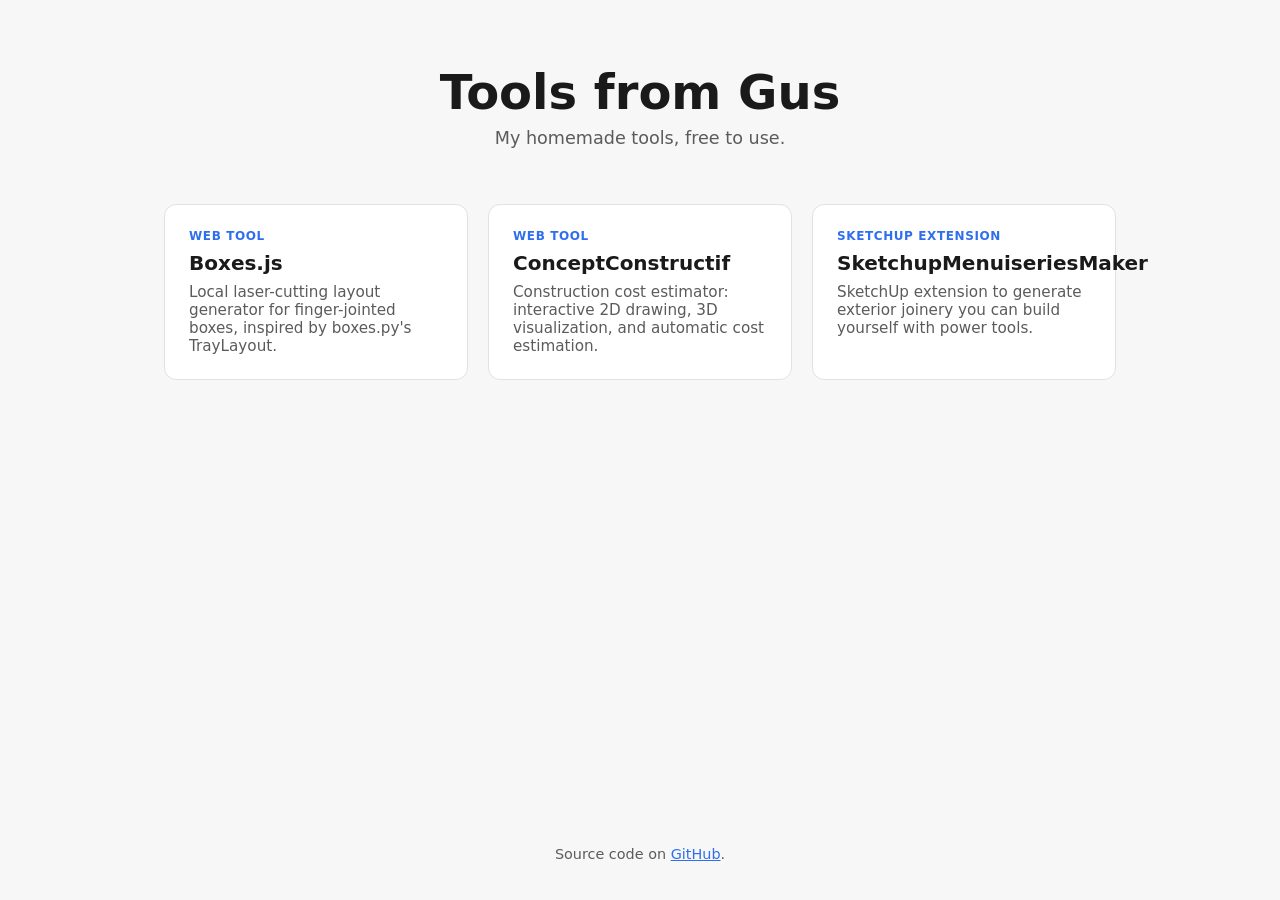
==== commit d9fca155: "Revert "Update ConceptConstructif" This reverts commit 2dfcd26a37a40d1733b3f03cddf498ddfaa333b8.  Co" ====
--- a/index.html
+++ b/index.html
@@ -1,4192 +1,28 @@
-<!doctype html>
-<html lang="en">
-  <head>
-    <meta charset="UTF-8" />
-    <link rel="icon" type="image/svg+xml" href="./favicon.svg" />
-    <meta name="viewport" content="width=device-width, initial-scale=1.0" />
-    <title>conceptconstructif</title>
-    <script async src="https://pagead2.googlesyndication.com/pagead/js/adsbygoogle.js?client=ca-pub-3196127830509477"
-      crossorigin="anonymous"></script>
-    <script type="module" crossorigin>var e=Object.create,t=Object.defineProperty,n=Object.getOwnPropertyDescriptor,r=Object.getOwnPropertyNames,i=Object.getPrototypeOf,a=Object.prototype.hasOwnProperty,o=(e,t,n)=>()=>{if(n)throw n[0];try{return e&&(t=e(e=0)),t}catch(e){throw n=[e],e}},s=(e,t)=>()=>(t||(e((t={exports:{}}).exports,t),e=null),t.exports),c=(e,n)=>{let r={};for(var i in e)t(r,i,{get:e[i],enumerable:!0});return n||t(r,Symbol.toStringTag,{value:`Module`}),r},l=(e,i,o,s)=>{if(i&&typeof i==`object`||typeof i==`function`)for(var c=r(i),l=0,u=c.length,d;l<u;l++)d=c[l],!a.call(e,d)&&d!==o&&t(e,d,{get:(e=>i[e]).bind(null,d),enumerable:!(s=n(i,d))||s.enumerable});return e},u=(n,r,a)=>(a=n==null?{}:e(i(n)),l(r||!n||!n.__esModule?t(a,`default`,{value:n,enumerable:!0}):a,n));(function(){let e=document.createElement(`link`).relList;if(e&&e.supports&&e.supports(`modulepreload`))return;for(let e of document.querySelectorAll(`link[rel="modulepreload"]`))n(e);new MutationObserver(e=>{for(let t of e)if(t.type===`childList`)for(let e of t.addedNodes)e.tagName===`LINK`&&e.rel===`modulepreload`&&n(e)}).observe(document,{childList:!0,subtree:!0});function t(e){let t={};return e.integrity&&(t.integrity=e.integrity),e.referrerPolicy&&(t.referrerPolicy=e.referrerPolicy),e.crossOrigin===`use-credentials`?t.credentials=`include`:e.crossOrigin===`anonymous`?t.credentials=`omit`:t.credentials=`same-origin`,t}function n(e){if(e.ep)return;e.ep=!0;let n=t(e);fetch(e.href,n)}})();function d(e){let t=Object.create(null);for(let n of e.split(`,`))t[n]=1;return e=>e in t}var f={},p=[],m=()=>{},h=()=>!1,g=e=>e.charCodeAt(0)===111&&e.charCodeAt(1)===110&&(e.charCodeAt(2)>122||e.charCodeAt(2)<97),_=e=>e.startsWith(`onUpdate:`),v=Object.assign,y=(e,t)=>{let n=e.indexOf(t);n>-1&&e.splice(n,1)},b=Object.prototype.hasOwnProperty,x=(e,t)=>b.call(e,t),S=Array.isArray,C=e=>M(e)===`[object Map]`,w=e=>M(e)===`[object Set]`,T=e=>M(e)===`[object Date]`,E=e=>typeof e==`function`,D=e=>typeof e==`string`,O=e=>typeof e==`symbol`,k=e=>typeof e==`object`&&!!e,A=e=>(k(e)||E(e))&&E(e.then)&&E(e.catch),j=Object.prototype.toString,M=e=>j.call(e),N=e=>M(e).slice(8,-1),P=e=>M(e)===`[object Object]`,F=e=>D(e)&&e!==`NaN`&&e[0]!==`-`&&``+parseInt(e,10)===e,ee=d(`,key,ref,ref_for,ref_key,onVnodeBeforeMount,onVnodeMounted,onVnodeBeforeUpdate,onVnodeUpdated,onVnodeBeforeUnmount,onVnodeUnmounted`),te=e=>{let t=Object.create(null);return(n=>t[n]||(t[n]=e(n)))},ne=/-\w/g,I=te(e=>e.replace(ne,e=>e.slice(1).toUpperCase())),re=/\B([A-Z])/g,L=te(e=>e.replace(re,`-$1`).toLowerCase()),ie=te(e=>e.charAt(0).toUpperCase()+e.slice(1)),ae=te(e=>e?`on${ie(e)}`:``),R=(e,t)=>!Object.is(e,t),oe=(e,...t)=>{for(let n=0;n<e.length;n++)e[n](...t)},se=(e,t,n,r=!1)=>{Object.defineProperty(e,t,{configurable:!0,enumerable:!1,writable:r,value:n})},ce=e=>{let t=parseFloat(e);return isNaN(t)?e:t},le=e=>{let t=D(e)?Number(e):NaN;return isNaN(t)?e:t},ue,de=()=>ue||=typeof globalThis<`u`?globalThis:typeof self<`u`?self:typeof window<`u`?window:typeof global<`u`?global:{};function fe(e){if(S(e)){let t={};for(let n=0;n<e.length;n++){let r=e[n],i=D(r)?ge(r):fe(r);if(i)for(let e in i)t[e]=i[e]}return t}else if(D(e)||k(e))return e}var pe=/;(?![^(]*\))/g,me=/:([^]+)/,he=/\/\*[^]*?\*\//g;function ge(e){let t={};return e.replace(he,``).split(pe).forEach(e=>{if(e){let n=e.split(me);n.length>1&&(t[n[0].trim()]=n[1].trim())}}),t}function _e(e){let t=``;if(D(e))t=e;else if(S(e))for(let n=0;n<e.length;n++){let r=_e(e[n]);r&&(t+=r+` `)}else if(k(e))for(let n in e)e[n]&&(t+=n+` `);return t.trim()}var ve=`itemscope,allowfullscreen,formnovalidate,ismap,nomodule,novalidate,readonly`,z=d(ve);ve+``;function ye(e){return!!e||e===``}function be(e,t){if(e.length!==t.length)return!1;let n=!0;for(let r=0;n&&r<e.length;r++)n=xe(e[r],t[r]);return n}function xe(e,t){if(e===t)return!0;let n=T(e),r=T(t);if(n||r)return n&&r?e.getTime()===t.getTime():!1;if(n=O(e),r=O(t),n||r)return e===t;if(n=S(e),r=S(t),n||r)return n&&r?be(e,t):!1;if(n=k(e),r=k(t),n||r){if(!n||!r||Object.keys(e).length!==Object.keys(t).length)return!1;for(let n in e){let r=e.hasOwnProperty(n),i=t.hasOwnProperty(n);if(r&&!i||!r&&i||!xe(e[n],t[n]))return!1}}return String(e)===String(t)}function Se(e,t){return e.findIndex(e=>xe(e,t))}var Ce=e=>!!(e&&e.__v_isRef===!0),B=e=>D(e)?e:e==null?``:S(e)||k(e)&&(e.toString===j||!E(e.toString))?Ce(e)?B(e.value):JSON.stringify(e,we,2):String(e),we=(e,t)=>Ce(t)?we(e,t.value):C(t)?{[`Map(${t.size})`]:[...t.entries()].reduce((e,[t,n],r)=>(e[Te(t,r)+` =>`]=n,e),{})}:w(t)?{[`Set(${t.size})`]:[...t.values()].map(e=>Te(e))}:O(t)?Te(t):k(t)&&!S(t)&&!P(t)?String(t):t,Te=(e,t=``)=>O(e)?`Symbol(${e.description??t})`:e,Ee,De=class{constructor(e=!1){this.detached=e,this._active=!0,this._on=0,this.effects=[],this.cleanups=[],this._isPaused=!1,this._warnOnRun=!0,this.__v_skip=!0,!e&&Ee&&(Ee.active?(this.parent=Ee,this.index=(Ee.scopes||=[]).push(this)-1):(this._active=!1,this._warnOnRun=!1))}get active(){return this._active}pause(){if(this._active){this._isPaused=!0;let e,t;if(this.scopes)for(e=0,t=this.scopes.length;e<t;e++)this.scopes[e].pause();for(e=0,t=this.effects.length;e<t;e++)this.effects[e].pause()}}resume(){if(this._active&&this._isPaused){this._isPaused=!1;let e,t;if(this.scopes)for(e=0,t=this.scopes.length;e<t;e++)this.scopes[e].resume();for(e=0,t=this.effects.length;e<t;e++)this.effects[e].resume()}}run(e){if(this._active){let t=Ee;try{return Ee=this,e()}finally{Ee=t}}}on(){++this._on===1&&(this.prevScope=Ee,Ee=this)}off(){if(this._on>0&&--this._on===0){if(Ee===this)Ee=this.prevScope;else{let e=Ee;for(;e;){if(e.prevScope===this){e.prevScope=this.prevScope;break}e=e.prevScope}}this.prevScope=void 0}}stop(e){if(this._active){this._active=!1;let t,n;for(t=0,n=this.effects.length;t<n;t++)this.effects[t].stop();for(this.effects.length=0,t=0,n=this.cleanups.length;t<n;t++)this.cleanups[t]();if(this.cleanups.length=0,this.scopes){for(t=0,n=this.scopes.length;t<n;t++)this.scopes[t].stop(!0);this.scopes.length=0}if(!this.detached&&this.parent&&!e){let e=this.parent.scopes.pop();e&&e!==this&&(this.parent.scopes[this.index]=e,e.index=this.index)}this.parent=void 0}}};function Oe(e){return new De(e)}function ke(){return Ee}function Ae(e,t=!1){Ee&&Ee.cleanups.push(e)}var je,Me=new WeakSet,Ne=class{constructor(e){this.fn=e,this.deps=void 0,this.depsTail=void 0,this.flags=5,this.next=void 0,this.cleanup=void 0,this.scheduler=void 0,Ee&&(Ee.active?Ee.effects.push(this):this.flags&=-2)}pause(){this.flags|=64}resume(){this.flags&64&&(this.flags&=-65,Me.has(this)&&(Me.delete(this),this.trigger()))}notify(){this.flags&2&&!(this.flags&32)||this.flags&8||Le(this)}run(){if(!(this.flags&1))return this.fn();this.flags|=2,Xe(this),Be(this);let e=je,t=Ke;je=this,Ke=!0;try{return this.fn()}finally{Ve(this),je=e,Ke=t,this.flags&=-3}}stop(){if(this.flags&1){for(let e=this.deps;e;e=e.nextDep)We(e);this.deps=this.depsTail=void 0,Xe(this),this.onStop&&this.onStop(),this.flags&=-2}}trigger(){this.flags&64?Me.add(this):this.scheduler?this.scheduler():this.runIfDirty()}runIfDirty(){He(this)&&this.run()}get dirty(){return He(this)}},Pe=0,Fe,Ie;function Le(e,t=!1){if(e.flags|=8,t){e.next=Ie,Ie=e;return}e.next=Fe,Fe=e}function Re(){Pe++}function ze(){if(--Pe>0)return;if(Ie){let e=Ie;for(Ie=void 0;e;){let t=e.next;e.next=void 0,e.flags&=-9,e=t}}let e;for(;Fe;){let t=Fe;for(Fe=void 0;t;){let n=t.next;if(t.next=void 0,t.flags&=-9,t.flags&1)try{t.trigger()}catch(t){e||=t}t=n}}if(e)throw e}function Be(e){for(let t=e.deps;t;t=t.nextDep)t.version=-1,t.prevActiveLink=t.dep.activeLink,t.dep.activeLink=t}function Ve(e){let t,n=e.depsTail,r=n;for(;r;){let e=r.prevDep;r.version===-1?(r===n&&(n=e),We(r),Ge(r)):t=r,r.dep.activeLink=r.prevActiveLink,r.prevActiveLink=void 0,r=e}e.deps=t,e.depsTail=n}function He(e){for(let t=e.deps;t;t=t.nextDep)if(t.dep.version!==t.version||t.dep.computed&&(Ue(t.dep.computed)||t.dep.version!==t.version))return!0;return!!e._dirty}function Ue(e){if(e.flags&4&&!(e.flags&16)||(e.flags&=-17,e.globalVersion===Ze)||(e.globalVersion=Ze,!e.isSSR&&e.flags&128&&(!e.deps&&!e._dirty||!He(e))))return;e.flags|=2;let t=e.dep,n=je,r=Ke;je=e,Ke=!0;try{Be(e);let n=e.fn(e._value);(t.version===0||R(n,e._value))&&(e.flags|=128,e._value=n,t.version++)}catch(e){throw t.version++,e}finally{je=n,Ke=r,Ve(e),e.flags&=-3}}function We(e,t=!1){let{dep:n,prevSub:r,nextSub:i}=e;if(r&&(r.nextSub=i,e.prevSub=void 0),i&&(i.prevSub=r,e.nextSub=void 0),n.subs===e&&(n.subs=r,!r&&n.computed)){n.computed.flags&=-5;for(let e=n.computed.deps;e;e=e.nextDep)We(e,!0)}!t&&!--n.sc&&n.map&&n.map.delete(n.key)}function Ge(e){let{prevDep:t,nextDep:n}=e;t&&(t.nextDep=n,e.prevDep=void 0),n&&(n.prevDep=t,e.nextDep=void 0)}var Ke=!0,qe=[];function Je(){qe.push(Ke),Ke=!1}function Ye(){let e=qe.pop();Ke=e===void 0?!0:e}function Xe(e){let{cleanup:t}=e;if(e.cleanup=void 0,t){let e=je;je=void 0;try{t()}finally{je=e}}}var Ze=0,Qe=class{constructor(e,t){this.sub=e,this.dep=t,this.version=t.version,this.nextDep=this.prevDep=this.nextSub=this.prevSub=this.prevActiveLink=void 0}},$e=class{constructor(e){this.computed=e,this.version=0,this.activeLink=void 0,this.subs=void 0,this.map=void 0,this.key=void 0,this.sc=0,this.__v_skip=!0}track(e){if(!je||!Ke||je===this.computed)return;let t=this.activeLink;if(t===void 0||t.sub!==je)t=this.activeLink=new Qe(je,this),je.deps?(t.prevDep=je.depsTail,je.depsTail.nextDep=t,je.depsTail=t):je.deps=je.depsTail=t,et(t);else if(t.version===-1&&(t.version=this.version,t.nextDep)){let e=t.nextDep;e.prevDep=t.prevDep,t.prevDep&&(t.prevDep.nextDep=e),t.prevDep=je.depsTail,t.nextDep=void 0,je.depsTail.nextDep=t,je.depsTail=t,je.deps===t&&(je.deps=e)}return t}trigger(e){this.version++,Ze++,this.notify(e)}notify(e){Re();try{for(let e=this.subs;e;e=e.prevSub)e.sub.notify()&&e.sub.dep.notify()}finally{ze()}}};function et(e){if(e.dep.sc++,e.sub.flags&4){let t=e.dep.computed;if(t&&!e.dep.subs){t.flags|=20;for(let e=t.deps;e;e=e.nextDep)et(e)}let n=e.dep.subs;n!==e&&(e.prevSub=n,n&&(n.nextSub=e)),e.dep.subs=e}}var tt=new WeakMap,nt=Symbol(``),rt=Symbol(``),it=Symbol(``);function at(e,t,n){if(Ke&&je){let t=tt.get(e);t||tt.set(e,t=new Map);let r=t.get(n);r||(t.set(n,r=new $e),r.map=t,r.key=n),r.track()}}function ot(e,t,n,r,i,a){let o=tt.get(e);if(!o){Ze++;return}let s=e=>{e&&e.trigger()};if(Re(),t===`clear`)o.forEach(s);else{let i=S(e),a=i&&F(n);if(i&&n===`length`){let e=Number(r);o.forEach((t,n)=>{(n===`length`||n===it||!O(n)&&n>=e)&&s(t)})}else switch((n!==void 0||o.has(void 0))&&s(o.get(n)),a&&s(o.get(it)),t){case`add`:i?a&&s(o.get(`length`)):(s(o.get(nt)),C(e)&&s(o.get(rt)));break;case`delete`:i||(s(o.get(nt)),C(e)&&s(o.get(rt)));break;case`set`:C(e)&&s(o.get(nt));break}}ze()}function st(e,t){let n=tt.get(e);return n&&n.get(t)}function ct(e){let t=Yt(e);return t===e?t:(at(t,`iterate`,it),qt(e)?t:t.map(Zt))}function lt(e){return at(e=Yt(e),`iterate`,it),e}function ut(e,t){return Kt(e)?Qt(Gt(e)?Zt(t):t):Zt(t)}var dt={__proto__:null,[Symbol.iterator](){return ft(this,Symbol.iterator,e=>ut(this,e))},concat(...e){return ct(this).concat(...e.map(e=>S(e)?ct(e):e))},entries(){return ft(this,`entries`,e=>(e[1]=ut(this,e[1]),e))},every(e,t){return mt(this,`every`,e,t,void 0,arguments)},filter(e,t){return mt(this,`filter`,e,t,e=>e.map(e=>ut(this,e)),arguments)},find(e,t){return mt(this,`find`,e,t,e=>ut(this,e),arguments)},findIndex(e,t){return mt(this,`findIndex`,e,t,void 0,arguments)},findLast(e,t){return mt(this,`findLast`,e,t,e=>ut(this,e),arguments)},findLastIndex(e,t){return mt(this,`findLastIndex`,e,t,void 0,arguments)},forEach(e,t){return mt(this,`forEach`,e,t,void 0,arguments)},includes(...e){return gt(this,`includes`,e)},indexOf(...e){return gt(this,`indexOf`,e)},join(e){return ct(this).join(e)},lastIndexOf(...e){return gt(this,`lastIndexOf`,e)},map(e,t){return mt(this,`map`,e,t,void 0,arguments)},pop(){return _t(this,`pop`)},push(...e){return _t(this,`push`,e)},reduce(e,...t){return ht(this,`reduce`,e,t)},reduceRight(e,...t){return ht(this,`reduceRight`,e,t)},shift(){return _t(this,`shift`)},some(e,t){return mt(this,`some`,e,t,void 0,arguments)},splice(...e){return _t(this,`splice`,e)},toReversed(){return ct(this).toReversed()},toSorted(e){return ct(this).toSorted(e)},toSpliced(...e){return ct(this).toSpliced(...e)},unshift(...e){return _t(this,`unshift`,e)},values(){return ft(this,`values`,e=>ut(this,e))}};function ft(e,t,n){let r=lt(e),i=r[t]();return r!==e&&!qt(e)&&(i._next=i.next,i.next=()=>{let e=i._next();return e.done||(e.value=n(e.value)),e}),i}var pt=Array.prototype;function mt(e,t,n,r,i,a){let o=lt(e),s=o!==e&&!qt(e),c=o[t];if(c!==pt[t]){let t=c.apply(e,a);return s?Zt(t):t}let l=n;o!==e&&(s?l=function(t,r){return n.call(this,ut(e,t),r,e)}:n.length>2&&(l=function(t,r){return n.call(this,t,r,e)}));let u=c.call(o,l,r);return s&&i?i(u):u}function ht(e,t,n,r){let i=lt(e),a=i!==e&&!qt(e),o=n,s=!1;i!==e&&(a?(s=r.length===0,o=function(t,r,i){return s&&(s=!1,t=ut(e,t)),n.call(this,t,ut(e,r),i,e)}):n.length>3&&(o=function(t,r,i){return n.call(this,t,r,i,e)}));let c=i[t](o,...r);return s?ut(e,c):c}function gt(e,t,n){let r=Yt(e);at(r,`iterate`,it);let i=r[t](...n);return(i===-1||i===!1)&&Jt(n[0])?(n[0]=Yt(n[0]),r[t](...n)):i}function _t(e,t,n=[]){Je(),Re();let r=Yt(e)[t].apply(e,n);return ze(),Ye(),r}var vt=d(`__proto__,__v_isRef,__isVue`),yt=new Set(Object.getOwnPropertyNames(Symbol).filter(e=>e!==`arguments`&&e!==`caller`).map(e=>Symbol[e]).filter(O));function bt(e){O(e)||(e=String(e));let t=Yt(this);return at(t,`has`,e),t.hasOwnProperty(e)}var xt=class{constructor(e=!1,t=!1){this._isReadonly=e,this._isShallow=t}get(e,t,n){if(t===`__v_skip`)return e.__v_skip;let r=this._isReadonly,i=this._isShallow;if(t===`__v_isReactive`)return!r;if(t===`__v_isReadonly`)return r;if(t===`__v_isShallow`)return i;if(t===`__v_raw`)return n===(r?i?zt:Rt:i?Lt:It).get(e)||Object.getPrototypeOf(e)===Object.getPrototypeOf(n)?e:void 0;let a=S(e);if(!r){let e;if(a&&(e=dt[t]))return e;if(t===`hasOwnProperty`)return bt}let o=Reflect.get(e,t,$t(e)?e:n);if((O(t)?yt.has(t):vt(t))||(r||at(e,`get`,t),i))return o;if($t(o)){let e=a&&F(t)?o:o.value;return r&&k(e)?Ut(e):e}return k(o)?r?Ut(o):Vt(o):o}},St=class extends xt{constructor(e=!1){super(!1,e)}set(e,t,n,r){let i=e[t],a=S(e)&&F(t);if(!this._isShallow){let e=Kt(i);if(!qt(n)&&!Kt(n)&&(i=Yt(i),n=Yt(n)),!a&&$t(i)&&!$t(n))return e||(i.value=n),!0}let o=a?Number(t)<e.length:x(e,t),s=Reflect.set(e,t,n,$t(e)?e:r);return e===Yt(r)&&s&&(o?R(n,i)&&ot(e,`set`,t,n,i):ot(e,`add`,t,n)),s}deleteProperty(e,t){let n=x(e,t),r=e[t],i=Reflect.deleteProperty(e,t);return i&&n&&ot(e,`delete`,t,void 0,r),i}has(e,t){let n=Reflect.has(e,t);return(!O(t)||!yt.has(t))&&at(e,`has`,t),n}ownKeys(e){return at(e,`iterate`,S(e)?`length`:nt),Reflect.ownKeys(e)}},Ct=class extends xt{constructor(e=!1){super(!0,e)}set(e,t){return!0}deleteProperty(e,t){return!0}},wt=new St,Tt=new Ct,Et=new St(!0),Dt=e=>e,Ot=e=>Reflect.getPrototypeOf(e);function kt(e,t,n){return function(...r){let i=this.__v_raw,a=Yt(i),o=C(a),s=e===`entries`||e===Symbol.iterator&&o,c=e===`keys`&&o,l=i[e](...r),u=n?Dt:t?Qt:Zt;return!t&&at(a,`iterate`,c?rt:nt),v(Object.create(l),{next(){let{value:e,done:t}=l.next();return t?{value:e,done:t}:{value:s?[u(e[0]),u(e[1])]:u(e),done:t}}})}}function At(e){return function(...t){return e===`delete`?!1:e===`clear`?void 0:this}}function jt(e,t){let n={get(n){let r=this.__v_raw,i=Yt(r),a=Yt(n);e||(R(n,a)&&at(i,`get`,n),at(i,`get`,a));let{has:o}=Ot(i),s=t?Dt:e?Qt:Zt;if(o.call(i,n))return s(r.get(n));if(o.call(i,a))return s(r.get(a));r!==i&&r.get(n)},get size(){let t=this.__v_raw;return!e&&at(Yt(t),`iterate`,nt),t.size},has(t){let n=this.__v_raw,r=Yt(n),i=Yt(t);return e||(R(t,i)&&at(r,`has`,t),at(r,`has`,i)),t===i?n.has(t):n.has(t)||n.has(i)},forEach(n,r){let i=this,a=i.__v_raw,o=Yt(a),s=t?Dt:e?Qt:Zt;return!e&&at(o,`iterate`,nt),a.forEach((e,t)=>n.call(r,s(e),s(t),i))}};return v(n,e?{add:At(`add`),set:At(`set`),delete:At(`delete`),clear:At(`clear`)}:{add(e){let n=Yt(this),r=Ot(n),i=Yt(e),a=!t&&!qt(e)&&!Kt(e)?i:e;return r.has.call(n,a)||R(e,a)&&r.has.call(n,e)||R(i,a)&&r.has.call(n,i)||(n.add(a),ot(n,`add`,a,a)),this},set(e,n){!t&&!qt(n)&&!Kt(n)&&(n=Yt(n));let r=Yt(this),{has:i,get:a}=Ot(r),o=i.call(r,e);o||=(e=Yt(e),i.call(r,e));let s=a.call(r,e);return r.set(e,n),o?R(n,s)&&ot(r,`set`,e,n,s):ot(r,`add`,e,n),this},delete(e){let t=Yt(this),{has:n,get:r}=Ot(t),i=n.call(t,e);i||=(e=Yt(e),n.call(t,e));let a=r?r.call(t,e):void 0,o=t.delete(e);return i&&ot(t,`delete`,e,void 0,a),o},clear(){let e=Yt(this),t=e.size!==0,n=e.clear();return t&&ot(e,`clear`,void 0,void 0,void 0),n}}),[`keys`,`values`,`entries`,Symbol.iterator].forEach(r=>{n[r]=kt(r,e,t)}),n}function Mt(e,t){let n=jt(e,t);return(t,r,i)=>r===`__v_isReactive`?!e:r===`__v_isReadonly`?e:r===`__v_raw`?t:Reflect.get(x(n,r)&&r in t?n:t,r,i)}var Nt={get:Mt(!1,!1)},Pt={get:Mt(!1,!0)},Ft={get:Mt(!0,!1)},It=new WeakMap,Lt=new WeakMap,Rt=new WeakMap,zt=new WeakMap;function Bt(e){switch(e){case`Object`:case`Array`:return 1;case`Map`:case`Set`:case`WeakMap`:case`WeakSet`:return 2;default:return 0}}function Vt(e){return Kt(e)?e:Wt(e,!1,wt,Nt,It)}function Ht(e){return Wt(e,!1,Et,Pt,Lt)}function Ut(e){return Wt(e,!0,Tt,Ft,Rt)}function Wt(e,t,n,r,i){if(!k(e)||e.__v_raw&&!(t&&e.__v_isReactive)||e.__v_skip||!Object.isExtensible(e))return e;let a=i.get(e);if(a)return a;let o=Bt(N(e));if(o===0)return e;let s=new Proxy(e,o===2?r:n);return i.set(e,s),s}function Gt(e){return Kt(e)?Gt(e.__v_raw):!!(e&&e.__v_isReactive)}function Kt(e){return!!(e&&e.__v_isReadonly)}function qt(e){return!!(e&&e.__v_isShallow)}function Jt(e){return e?!!e.__v_raw:!1}function Yt(e){let t=e&&e.__v_raw;return t?Yt(t):e}function Xt(e){return!x(e,`__v_skip`)&&Object.isExtensible(e)&&se(e,`__v_skip`,!0),e}var Zt=e=>k(e)?Vt(e):e,Qt=e=>k(e)?Ut(e):e;function $t(e){return e?e.__v_isRef===!0:!1}function V(e){return en(e,!1)}function en(e,t){return $t(e)?e:new tn(e,t)}var tn=class{constructor(e,t){this.dep=new $e,this.__v_isRef=!0,this.__v_isShallow=!1,this._rawValue=t?e:Yt(e),this._value=t?e:Zt(e),this.__v_isShallow=t}get value(){return this.dep.track(),this._value}set value(e){let t=this._rawValue,n=this.__v_isShallow||qt(e)||Kt(e);e=n?e:Yt(e),R(e,t)&&(this._rawValue=e,this._value=n?e:Zt(e),this.dep.trigger())}};function nn(e){return $t(e)?e.value:e}var rn={get:(e,t,n)=>t===`__v_raw`?e:nn(Reflect.get(e,t,n)),set:(e,t,n,r)=>{let i=e[t];return $t(i)&&!$t(n)?(i.value=n,!0):Reflect.set(e,t,n,r)}};function an(e){return Gt(e)?e:new Proxy(e,rn)}function on(e){let t=S(e)?Array(e.length):{};for(let n in e)t[n]=cn(e,n);return t}var sn=class{constructor(e,t,n){this._object=e,this._defaultValue=n,this.__v_isRef=!0,this._value=void 0,this._key=O(t)?t:String(t),this._raw=Yt(e);let r=!0,i=e;if(!S(e)||O(this._key)||!F(this._key))do r=!Jt(i)||qt(i);while(r&&(i=i.__v_raw));this._shallow=r}get value(){let e=this._object[this._key];return this._shallow&&(e=nn(e)),this._value=e===void 0?this._defaultValue:e}set value(e){if(this._shallow&&$t(this._raw[this._key])){let t=this._object[this._key];if($t(t)){t.value=e;return}}this._object[this._key]=e}get dep(){return st(this._raw,this._key)}};function cn(e,t,n){return new sn(e,t,n)}var ln=class{constructor(e,t,n){this.fn=e,this.setter=t,this._value=void 0,this.dep=new $e(this),this.__v_isRef=!0,this.deps=void 0,this.depsTail=void 0,this.flags=16,this.globalVersion=Ze-1,this.next=void 0,this.effect=this,this.__v_isReadonly=!t,this.isSSR=n}notify(){if(this.flags|=16,!(this.flags&8)&&je!==this)return Le(this,!0),!0}get value(){let e=this.dep.track();return Ue(this),e&&(e.version=this.dep.version),this._value}set value(e){this.setter&&this.setter(e)}};function un(e,t,n=!1){let r,i;return E(e)?r=e:(r=e.get,i=e.set),new ln(r,i,n)}var dn={},fn=new WeakMap,pn=void 0;function mn(e,t=!1,n=pn){if(n){let t=fn.get(n);t||fn.set(n,t=[]),t.push(e)}}function hn(e,t,n=f){let{immediate:r,deep:i,once:a,scheduler:o,augmentJob:s,call:c}=n,l=e=>i?e:qt(e)||i===!1||i===0?gn(e,1):gn(e),u,d,p,h,g=!1,_=!1;if($t(e)?(d=()=>e.value,g=qt(e)):Gt(e)?(d=()=>l(e),g=!0):S(e)?(_=!0,g=e.some(e=>Gt(e)||qt(e)),d=()=>e.map(e=>{if($t(e))return e.value;if(Gt(e))return l(e);if(E(e))return c?c(e,2):e()})):d=E(e)?t?c?()=>c(e,2):e:()=>{if(p){Je();try{p()}finally{Ye()}}let t=pn;pn=u;try{return c?c(e,3,[h]):e(h)}finally{pn=t}}:m,t&&i){let e=d,t=i===!0?1/0:i;d=()=>gn(e(),t)}let v=ke(),b=()=>{u.stop(),v&&v.active&&y(v.effects,u)};if(a&&t){let e=t;t=(...t)=>{let n=e(...t);return b(),n}}let x=_?Array(e.length).fill(dn):dn,C=e=>{if(!(!(u.flags&1)||!u.dirty&&!e))if(t){let n=u.run();if(e||i||g||(_?n.some((e,t)=>R(e,x[t])):R(n,x))){p&&p();let e=pn;pn=u;try{let e=[n,x===dn?void 0:_&&x[0]===dn?[]:x,h];x=n,c?c(t,3,e):t(...e)}finally{pn=e}}}else u.run()};return s&&s(C),u=new Ne(d),u.scheduler=o?()=>o(C,!1):C,h=e=>mn(e,!1,u),p=u.onStop=()=>{let e=fn.get(u);if(e){if(c)c(e,4);else for(let t of e)t();fn.delete(u)}},t?r?C(!0):x=u.run():o?o(C.bind(null,!0),!0):u.run(),b.pause=u.pause.bind(u),b.resume=u.resume.bind(u),b.stop=b,b}function gn(e,t=1/0,n){if(t<=0||!k(e)||e.__v_skip||(n||=new Map,(n.get(e)||0)>=t))return e;if(n.set(e,t),t--,$t(e))gn(e.value,t,n);else if(S(e))for(let r=0;r<e.length;r++)gn(e[r],t,n);else if(w(e)||C(e))e.forEach(e=>{gn(e,t,n)});else if(P(e)){for(let r in e)gn(e[r],t,n);for(let r of Object.getOwnPropertySymbols(e))Object.prototype.propertyIsEnumerable.call(e,r)&&gn(e[r],t,n)}return e}function _n(e,t,n,r){try{return r?e(...r):e()}catch(e){yn(e,t,n)}}function vn(e,t,n,r){if(E(e)){let i=_n(e,t,n,r);return i&&A(i)&&i.catch(e=>{yn(e,t,n)}),i}if(S(e)){let i=[];for(let a=0;a<e.length;a++)i.push(vn(e[a],t,n,r));return i}}function yn(e,t,n,r=!0){let i=t?t.vnode:null,{errorHandler:a,throwUnhandledErrorInProduction:o}=t&&t.appContext.config||f;if(t){let r=t.parent,i=t.proxy,o=`https://vuejs.org/error-reference/#runtime-${n}`;for(;r;){let t=r.ec;if(t){for(let n=0;n<t.length;n++)if(t[n](e,i,o)===!1)return}r=r.parent}if(a){Je(),_n(a,null,10,[e,i,o]),Ye();return}}bn(e,n,i,r,o)}function bn(e,t,n,r=!0,i=!1){if(i)throw e;console.error(e)}var xn=[],Sn=-1,Cn=[],wn=null,Tn=0,En=Promise.resolve(),Dn=null;function On(e){let t=Dn||En;return e?t.then(this?e.bind(this):e):t}function kn(e){let t=Sn+1,n=xn.length;for(;t<n;){let r=t+n>>>1,i=xn[r],a=Fn(i);a<e||a===e&&i.flags&2?t=r+1:n=r}return t}function An(e){if(!(e.flags&1)){let t=Fn(e),n=xn[xn.length-1];!n||!(e.flags&2)&&t>=Fn(n)?xn.push(e):xn.splice(kn(t),0,e),e.flags|=1,jn()}}function jn(){Dn||=En.then(In)}function Mn(e){S(e)?Cn.push(...e):wn&&e.id===-1?wn.splice(Tn+1,0,e):e.flags&1||(Cn.push(e),e.flags|=1),jn()}function Nn(e,t,n=Sn+1){for(;n<xn.length;n++){let t=xn[n];if(t&&t.flags&2){if(e&&t.id!==e.uid)continue;xn.splice(n,1),n--,t.flags&4&&(t.flags&=-2),t(),t.flags&4||(t.flags&=-2)}}}function Pn(e){if(Cn.length){let e=[...new Set(Cn)].sort((e,t)=>Fn(e)-Fn(t));if(Cn.length=0,wn){wn.push(...e);return}for(wn=e,Tn=0;Tn<wn.length;Tn++){let e=wn[Tn];e.flags&4&&(e.flags&=-2),e.flags&8||e(),e.flags&=-2}wn=null,Tn=0}}var Fn=e=>e.id==null?e.flags&2?-1:1/0:e.id;function In(e){try{for(Sn=0;Sn<xn.length;Sn++){let e=xn[Sn];e&&!(e.flags&8)&&(e.flags&4&&(e.flags&=-2),_n(e,e.i,e.i?15:14),e.flags&4||(e.flags&=-2))}}finally{for(;Sn<xn.length;Sn++){let e=xn[Sn];e&&(e.flags&=-2)}Sn=-1,xn.length=0,Pn(e),Dn=null,(xn.length||Cn.length)&&In(e)}}var Ln=null,Rn=null;function zn(e){let t=Ln;return Ln=e,Rn=e&&e.type.__scopeId||null,t}function Bn(e,t=Ln,n){if(!t||e._n)return e;let r=(...n)=>{r._d&&ga(-1);let i=zn(t),a;try{a=e(...n)}finally{zn(i),r._d&&ga(1)}return a};return r._n=!0,r._c=!0,r._d=!0,r}function Vn(e,t){if(Ln===null)return e;let n=eo(Ln),r=e.dirs||=[];for(let e=0;e<t.length;e++){let[i,a,o,s=f]=t[e];i&&(E(i)&&(i={mounted:i,updated:i}),i.deep&&gn(a),r.push({dir:i,instance:n,value:a,oldValue:void 0,arg:o,modifiers:s}))}return e}function Hn(e,t,n,r){let i=e.dirs,a=t&&t.dirs;for(let o=0;o<i.length;o++){let s=i[o];a&&(s.oldValue=a[o].value);let c=s.dir[r];c&&(Je(),vn(c,n,8,[e.el,s,e,t]),Ye())}}function Un(e,t){if(Ra){let n=Ra.provides,r=Ra.parent&&Ra.parent.provides;r===n&&(n=Ra.provides=Object.create(r)),n[e]=t}}function Wn(e,t,n=!1){let r=za();if(r||vi){let i=vi?vi._context.provides:r?r.parent==null||r.ce?r.vnode.appContext&&r.vnode.appContext.provides:r.parent.provides:void 0;if(i&&e in i)return i[e];if(arguments.length>1)return n&&E(t)?t.call(r&&r.proxy):t}}function Gn(){return!!(za()||vi)}var Kn=Symbol.for(`v-scx`),qn=()=>Wn(Kn);function Jn(e,t,n){return Yn(e,t,n)}function Yn(e,t,n=f){let{immediate:r,deep:i,flush:a,once:o}=n,s=v({},n),c=t&&r||!t&&a!==`post`,l;if(Ga){if(a===`sync`){let e=qn();l=e.__watcherHandles||=[]}else if(!c){let e=()=>{};return e.stop=m,e.resume=m,e.pause=m,e}}let u=Ra;s.call=(e,t,n)=>vn(e,u,t,n);let d=!1;a===`post`?s.scheduler=e=>{Yi(e,u&&u.suspense)}:a!==`sync`&&(d=!0,s.scheduler=(e,t)=>{t?e():An(e)}),s.augmentJob=e=>{t&&(e.flags|=4),d&&(e.flags|=2,u&&(e.id=u.uid,e.i=u))};let p=hn(e,t,s);return Ga&&(l?l.push(p):c&&p()),p}function Xn(e,t,n){let r=this.proxy,i=D(e)?e.includes(`.`)?Zn(r,e):()=>r[e]:e.bind(r,r),a;E(t)?a=t:(a=t.handler,n=t);let o=Ha(this),s=Yn(i,a.bind(r),n);return o(),s}function Zn(e,t){let n=t.split(`.`);return()=>{let t=e;for(let e=0;e<n.length&&t;e++)t=t[n[e]];return t}}var Qn=new WeakMap,$n=Symbol(`_vte`),er=e=>e.__isTeleport,tr=e=>e&&(e.disabled||e.disabled===``),nr=e=>e&&(e.defer||e.defer===``),rr=e=>typeof SVGElement<`u`&&e instanceof SVGElement,ir=e=>typeof MathMLElement==`function`&&e instanceof MathMLElement,ar=(e,t)=>{let n=e&&e.to;return D(n)?t?t(n):null:n},or={name:`Teleport`,__isTeleport:!0,process(e,t,n,r,i,a,o,s,c,l){let{mc:u,pc:d,pbc:f,o:{insert:p,querySelector:m,createText:h,createComment:g,parentNode:_}}=l,v=tr(t.props),{dynamicChildren:y}=t,b=(e,t,n)=>{e.shapeFlag&16&&u(e.children,t,n,i,a,o,s,c)},x=(e=t)=>{let n=tr(e.props),r=e.target=ar(e.props,m),a=dr(r,e,h,p);r&&(o!==`svg`&&rr(r)?o=`svg`:o!==`mathml`&&ir(r)&&(o=`mathml`),i&&i.isCE&&(i.ce._teleportTargets||(i.ce._teleportTargets=new Set)).add(r),n||(b(e,r,a),ur(e,!1)))},S=e=>{let t=()=>{Qn.get(e)===t&&(Qn.delete(e),tr(e.props)&&(b(e,_(e.el)||n,e.anchor),ur(e,!0)),x(e))};Qn.set(e,t),Yi(t,a)};if(e==null){let e=t.el=h(``),i=t.anchor=h(``);if(p(e,n,r),p(i,n,r),nr(t.props)||a&&a.pendingBranch){S(t);return}v&&(b(t,n,i),ur(t,!0)),x()}else{t.el=e.el;let r=t.anchor=e.anchor,u=Qn.get(e);if(u){u.flags|=8,Qn.delete(e),S(t);return}t.targetStart=e.targetStart;let p=t.target=e.target,h=t.targetAnchor=e.targetAnchor,g=tr(e.props),_=g?n:p,b=g?r:h;if(o===`svg`||rr(p)?o=`svg`:(o===`mathml`||ir(p))&&(o=`mathml`),y?(f(e.dynamicChildren,y,_,i,a,o,s),ta(e,t,!0)):c||d(e,t,_,b,i,a,o,s,!1),v)g?t.props&&e.props&&t.props.to!==e.props.to&&(t.props.to=e.props.to):sr(t,n,r,l,1);else if((t.props&&t.props.to)!==(e.props&&e.props.to)){let e=ar(t.props,m);e&&(t.target=e,sr(t,e,null,l,0))}else g&&sr(t,p,h,l,1);ur(t,v)}},remove(e,t,n,{um:r,o:{remove:i}},a){let{shapeFlag:o,children:s,anchor:c,targetStart:l,targetAnchor:u,target:d,props:f}=e,p=tr(f),m=a||!p,h=Qn.get(e);if(h&&(h.flags|=8,Qn.delete(e)),d&&(i(l),i(u)),a&&i(c),!h&&(p||d)&&o&16)for(let e=0;e<s.length;e++){let i=s[e];r(i,t,n,m,!!i.dynamicChildren)}},move:sr,hydrate:cr};function sr(e,t,n,{o:{insert:r},m:i},a=2){a===0&&r(e.targetAnchor,t,n);let{el:o,anchor:s,shapeFlag:c,children:l,props:u}=e,d=a===2;if(d&&r(o,t,n),!Qn.has(e)&&(!d||tr(u))&&c&16)for(let e=0;e<l.length;e++)i(l[e],t,n,2);d&&r(s,t,n)}function cr(e,t,n,r,i,a,{o:{nextSibling:o,parentNode:s,querySelector:c,insert:l,createText:u}},d){function f(e,n){let r=n;for(;r;){if(r&&r.nodeType===8){if(r.data===`teleport start anchor`)t.targetStart=r;else if(r.data===`teleport anchor`){t.targetAnchor=r,e._lpa=t.targetAnchor&&o(t.targetAnchor);break}}r=o(r)}}function p(e,t){t.anchor=d(o(e),t,s(e),n,r,i,a)}let m=t.target=ar(t.props,c),h=tr(t.props);if(m){let c=m._lpa||m.firstChild;t.shapeFlag&16&&(h?(p(e,t),f(m,c),t.targetAnchor||dr(m,t,u,l,s(e)===m?e:null)):(t.anchor=o(e),f(m,c),t.targetAnchor||dr(m,t,u,l),d(c&&o(c),t,m,n,r,i,a))),ur(t,h)}else h&&t.shapeFlag&16&&(p(e,t),t.targetStart=e,t.targetAnchor=o(e));return t.anchor&&o(t.anchor)}var lr=or;function ur(e,t){let n=e.ctx;if(n&&n.ut){let r,i;for(t?(r=e.el,i=e.anchor):(r=e.targetStart,i=e.targetAnchor);r&&r!==i;)r.nodeType===1&&r.setAttribute(`data-v-owner`,n.uid),r=r.nextSibling;n.ut()}}function dr(e,t,n,r,i=null){let a=t.targetStart=n(``),o=t.targetAnchor=n(``);return a[$n]=o,e&&(r(a,e,i),r(o,e,i)),o}var fr=Symbol(`_leaveCb`),pr=Symbol(`_enterCb`);function mr(){let e={isMounted:!1,isLeaving:!1,isUnmounting:!1,leavingVNodes:new Map};return Ir(()=>{e.isMounted=!0}),zr(()=>{e.isUnmounting=!0}),e}var hr=[Function,Array],gr={mode:String,appear:Boolean,persisted:Boolean,onBeforeEnter:hr,onEnter:hr,onAfterEnter:hr,onEnterCancelled:hr,onBeforeLeave:hr,onLeave:hr,onAfterLeave:hr,onLeaveCancelled:hr,onBeforeAppear:hr,onAppear:hr,onAfterAppear:hr,onAppearCancelled:hr};function _r(e,t){let{leavingVNodes:n}=e,r=n.get(t.type);return r||(r=Object.create(null),n.set(t.type,r)),r}function vr(e,t,n,r,i){let{appear:a,mode:o,persisted:s=!1,onBeforeEnter:c,onEnter:l,onAfterEnter:u,onEnterCancelled:d,onBeforeLeave:f,onLeave:p,onAfterLeave:m,onLeaveCancelled:h,onBeforeAppear:g,onAppear:_,onAfterAppear:v,onAppearCancelled:y}=t,b=String(e.key),x=_r(n,e),C=(e,t)=>{e&&vn(e,r,9,t)},w=(e,t)=>{let n=t[1];C(e,t),S(e)?e.every(e=>e.length<=1)&&n():e.length<=1&&n()},T={mode:o,persisted:s,beforeEnter(t){let r=c;if(!n.isMounted)if(a)r=g||c;else return;t[fr]&&t[fr](!0);let i=x[b];i&&ba(e,i)&&i.el[fr]&&i.el[fr](),C(r,[t])},enter(t){if(x[b]===e)return;let r=l,i=u,o=d;if(!n.isMounted)if(a)r=_||l,i=v||u,o=y||d;else return;let s=!1;t[pr]=e=>{s||(s=!0,C(e?o:i,[t]),T.delayedLeave&&T.delayedLeave(),t[pr]=void 0)};let c=t[pr].bind(null,!1);r?w(r,[t,c]):c()},leave(t,r){let i=String(e.key);if(t[pr]&&t[pr](!0),n.isUnmounting)return r();C(f,[t]);let a=!1;t[fr]=n=>{a||(a=!0,r(),C(n?h:m,[t]),t[fr]=void 0,x[i]===e&&delete x[i])};let o=t[fr].bind(null,!1);x[i]=e,p?w(p,[t,o]):o()},clone(e){let a=vr(e,t,n,r,i);return i&&i(a),a}};return T}function yr(e,t){e.shapeFlag&6&&e.component?(e.transition=t,yr(e.component.subTree,t)):e.shapeFlag&128?(e.ssContent.transition=t.clone(e.ssContent),e.ssFallback.transition=t.clone(e.ssFallback)):e.transition=t}function br(e,t=!1,n){let r=[],i=0;for(let a=0;a<e.length;a++){let o=e[a],s=n==null?o.key:String(n)+String(o.key==null?a:o.key);o.type===ca?(o.patchFlag&128&&i++,r=r.concat(br(o.children,t,s))):(t||o.type!==ua)&&r.push(s==null?o:Ea(o,{key:s}))}if(i>1)for(let e=0;e<r.length;e++)r[e].patchFlag=-2;return r}function xr(e,t){return E(e)?v({name:e.name},t,{setup:e}):e}function Sr(e){e.ids=[e.ids[0]+e.ids[2]+++`-`,0,0]}function Cr(e,t){let n;return!!((n=Object.getOwnPropertyDescriptor(e,t))&&!n.configurable)}var wr=new WeakMap;function Tr(e,t,n,r,i=!1){if(S(e)){e.forEach((e,a)=>Tr(e,t&&(S(t)?t[a]:t),n,r,i));return}if(Dr(r)&&!i){r.shapeFlag&512&&r.type.__asyncResolved&&r.component.subTree.component&&Tr(e,t,n,r.component.subTree);return}let a=r.shapeFlag&4?eo(r.component):r.el,o=i?null:a,{i:s,r:c}=e,l=t&&t.r,u=s.refs===f?s.refs={}:s.refs,d=s.setupState,p=Yt(d),m=d===f?h:e=>Cr(u,e)?!1:x(p,e),g=(e,t)=>!(t&&Cr(u,t));if(l!=null&&l!==c){if(Er(t),D(l))u[l]=null,m(l)&&(d[l]=null);else if($t(l)){let e=t;g(l,e.k)&&(l.value=null),e.k&&(u[e.k]=null)}}if(E(c)){Je();try{_n(c,s,12,[o,u])}finally{Ye()}}else{let t=D(c),r=$t(c);if(t||r){let s=()=>{if(e.f){let n=t?m(c)?d[c]:u[c]:g(c)||!e.k?c.value:u[e.k];if(i)S(n)&&y(n,a);else if(S(n))n.includes(a)||n.push(a);else if(t)u[c]=[a],m(c)&&(d[c]=u[c]);else{let t=[a];g(c,e.k)&&(c.value=t),e.k&&(u[e.k]=t)}}else t?(u[c]=o,m(c)&&(d[c]=o)):r&&(g(c,e.k)&&(c.value=o),e.k&&(u[e.k]=o))};if(o){let t=()=>{s(),wr.delete(e)};t.id=-1,wr.set(e,t),Yi(t,n)}else Er(e),s()}}}function Er(e){let t=wr.get(e);t&&(t.flags|=8,wr.delete(e))}de().requestIdleCallback,de().cancelIdleCallback;var Dr=e=>!!e.type.__asyncLoader,Or=e=>e.type.__isKeepAlive;function kr(e,t){jr(e,`a`,t)}function Ar(e,t){jr(e,`da`,t)}function jr(e,t,n=Ra){let r=e.__wdc||=()=>{let t=n;for(;t;){if(t.isDeactivated)return;t=t.parent}return e()};if(Nr(t,r,n),n){let e=n.parent;for(;e&&e.parent;)Or(e.parent.vnode)&&Mr(r,t,n,e),e=e.parent}}function Mr(e,t,n,r){let i=Nr(t,e,r,!0);Br(()=>{y(r[t],i)},n)}function Nr(e,t,n=Ra,r=!1){if(n){let i=n[e]||(n[e]=[]),a=t.__weh||=(...r)=>{Je();let i=Ha(n),a=vn(t,n,e,r);return i(),Ye(),a};return r?i.unshift(a):i.push(a),a}}var Pr=e=>(t,n=Ra)=>{(!Ga||e===`sp`)&&Nr(e,(...e)=>t(...e),n)},Fr=Pr(`bm`),Ir=Pr(`m`),Lr=Pr(`bu`),Rr=Pr(`u`),zr=Pr(`bum`),Br=Pr(`um`),Vr=Pr(`sp`),Hr=Pr(`rtg`),Ur=Pr(`rtc`);function Wr(e,t=Ra){Nr(`ec`,e,t)}var Gr=Symbol.for(`v-ndc`);function Kr(e,t,n,r){let i,a=n&&n[r],o=S(e);if(o||D(e)){let n=o&&Gt(e),r=!1,s=!1;n&&(r=!qt(e),s=Kt(e),e=lt(e)),i=Array(e.length);for(let n=0,o=e.length;n<o;n++)i[n]=t(r?s?Qt(Zt(e[n])):Zt(e[n]):e[n],n,void 0,a&&a[n])}else if(typeof e==`number`){i=Array(e);for(let n=0;n<e;n++)i[n]=t(n+1,n,void 0,a&&a[n])}else if(k(e))if(e[Symbol.iterator])i=Array.from(e,(e,n)=>t(e,n,void 0,a&&a[n]));else{let n=Object.keys(e);i=Array(n.length);for(let r=0,o=n.length;r<o;r++){let o=n[r];i[r]=t(e[o],o,r,a&&a[r])}}else i=[];return n&&(n[r]=i),i}function qr(e,t,n={},r,i){if(Ln.ce||Ln.parent&&Dr(Ln.parent)&&Ln.parent.ce){let e=Object.keys(n).length>0;return t!=="default"&&(n.name=t),H(),va(ca,null,[Ca(`slot`,n,r&&r())],e?-2:64)}let a=e[t];a&&a._c&&(a._d=!1),H();let o=a&&Jr(a(n)),s=n.key||o&&o.key,c=va(ca,{key:(s&&!O(s)?s:`_${t}`)+(!o&&r?`_fb`:``)},o||(r?r():[]),o&&e._===1?64:-2);return!i&&c.scopeId&&(c.slotScopeIds=[c.scopeId+`-s`]),a&&a._c&&(a._d=!0),c}function Jr(e){return e.some(e=>ya(e)?!(e.type===ua||e.type===ca&&!Jr(e.children)):!0)?e:null}var Yr=e=>e?Wa(e)?eo(e):Yr(e.parent):null,Xr=v(Object.create(null),{$:e=>e,$el:e=>e.vnode.el,$data:e=>e.data,$props:e=>e.props,$attrs:e=>e.attrs,$slots:e=>e.slots,$refs:e=>e.refs,$parent:e=>Yr(e.parent),$root:e=>Yr(e.root),$host:e=>e.ce,$emit:e=>e.emit,$options:e=>ai(e),$forceUpdate:e=>e.f||=()=>{An(e.update)},$nextTick:e=>e.n||=On.bind(e.proxy),$watch:e=>Xn.bind(e)}),Zr=(e,t)=>e!==f&&!e.__isScriptSetup&&x(e,t),Qr={get({_:e},t){if(t===`__v_skip`)return!0;let{ctx:n,setupState:r,data:i,props:a,accessCache:o,type:s,appContext:c}=e;if(t[0]!==`$`){let e=o[t];if(e!==void 0)switch(e){case 1:return r[t];case 2:return i[t];case 4:return n[t];case 3:return a[t]}else if(Zr(r,t))return o[t]=1,r[t];else if(i!==f&&x(i,t))return o[t]=2,i[t];else if(x(a,t))return o[t]=3,a[t];else if(n!==f&&x(n,t))return o[t]=4,n[t];else ei&&(o[t]=0)}let l=Xr[t],u,d;if(l)return t===`$attrs`&&at(e.attrs,`get`,``),l(e);if((u=s.__cssModules)&&(u=u[t]))return u;if(n!==f&&x(n,t))return o[t]=4,n[t];if(d=c.config.globalProperties,x(d,t))return d[t]},set({_:e},t,n){let{data:r,setupState:i,ctx:a}=e;return Zr(i,t)?(i[t]=n,!0):r!==f&&x(r,t)?(r[t]=n,!0):x(e.props,t)||t[0]===`$`&&t.slice(1)in e?!1:(a[t]=n,!0)},has({_:{data:e,setupState:t,accessCache:n,ctx:r,appContext:i,props:a,type:o}},s){let c;return!!(n[s]||e!==f&&s[0]!==`$`&&x(e,s)||Zr(t,s)||x(a,s)||x(r,s)||x(Xr,s)||x(i.config.globalProperties,s)||(c=o.__cssModules)&&c[s])},defineProperty(e,t,n){return n.get==null?x(n,`value`)&&this.set(e,t,n.value,null):e._.accessCache[t]=0,Reflect.defineProperty(e,t,n)}};function $r(e){return S(e)?e.reduce((e,t)=>(e[t]=null,e),{}):e}var ei=!0;function ti(e){let t=ai(e),n=e.proxy,r=e.ctx;ei=!1,t.beforeCreate&&ri(t.beforeCreate,e,`bc`);let{data:i,computed:a,methods:o,watch:s,provide:c,inject:l,created:u,beforeMount:d,mounted:f,beforeUpdate:p,updated:h,activated:g,deactivated:_,beforeDestroy:v,beforeUnmount:y,destroyed:b,unmounted:x,render:C,renderTracked:w,renderTriggered:T,errorCaptured:D,serverPrefetch:O,expose:A,inheritAttrs:j,components:M,directives:N,filters:P}=t;if(l&&ni(l,r,null),o)for(let e in o){let t=o[e];E(t)&&(r[e]=t.bind(n))}if(i){let t=i.call(n,n);k(t)&&(e.data=Vt(t))}if(ei=!0,a)for(let e in a){let t=a[e],i=no({get:E(t)?t.bind(n,n):E(t.get)?t.get.bind(n,n):m,set:!E(t)&&E(t.set)?t.set.bind(n):m});Object.defineProperty(r,e,{enumerable:!0,configurable:!0,get:()=>i.value,set:e=>i.value=e})}if(s)for(let e in s)ii(s[e],r,n,e);if(c){let e=E(c)?c.call(n):c;Reflect.ownKeys(e).forEach(t=>{Un(t,e[t])})}u&&ri(u,e,`c`);function F(e,t){S(t)?t.forEach(t=>e(t.bind(n))):t&&e(t.bind(n))}if(F(Fr,d),F(Ir,f),F(Lr,p),F(Rr,h),F(kr,g),F(Ar,_),F(Wr,D),F(Ur,w),F(Hr,T),F(zr,y),F(Br,x),F(Vr,O),S(A))if(A.length){let t=e.exposed||={};A.forEach(e=>{Object.defineProperty(t,e,{get:()=>n[e],set:t=>n[e]=t,enumerable:!0})})}else e.exposed||={};C&&e.render===m&&(e.render=C),j!=null&&(e.inheritAttrs=j),M&&(e.components=M),N&&(e.directives=N),O&&Sr(e)}function ni(e,t,n=m){S(e)&&(e=ui(e));for(let n in e){let r=e[n],i;i=k(r)?`default`in r?Wn(r.from||n,r.default,!0):Wn(r.from||n):Wn(r),$t(i)?Object.defineProperty(t,n,{enumerable:!0,configurable:!0,get:()=>i.value,set:e=>i.value=e}):t[n]=i}}function ri(e,t,n){vn(S(e)?e.map(e=>e.bind(t.proxy)):e.bind(t.proxy),t,n)}function ii(e,t,n,r){let i=r.includes(`.`)?Zn(n,r):()=>n[r];if(D(e)){let n=t[e];E(n)&&Jn(i,n)}else if(E(e))Jn(i,e.bind(n));else if(k(e))if(S(e))e.forEach(e=>ii(e,t,n,r));else{let r=E(e.handler)?e.handler.bind(n):t[e.handler];E(r)&&Jn(i,r,e)}}function ai(e){let t=e.type,{mixins:n,extends:r}=t,{mixins:i,optionsCache:a,config:{optionMergeStrategies:o}}=e.appContext,s=a.get(t),c;return s?c=s:!i.length&&!n&&!r?c=t:(c={},i.length&&i.forEach(e=>oi(c,e,o,!0)),oi(c,t,o)),k(t)&&a.set(t,c),c}function oi(e,t,n,r=!1){let{mixins:i,extends:a}=t;a&&oi(e,a,n,!0),i&&i.forEach(t=>oi(e,t,n,!0));for(let i in t)if(!(r&&i===`expose`)){let r=si[i]||n&&n[i];e[i]=r?r(e[i],t[i]):t[i]}return e}var si={data:ci,props:pi,emits:pi,methods:fi,computed:fi,beforeCreate:di,created:di,beforeMount:di,mounted:di,beforeUpdate:di,updated:di,beforeDestroy:di,beforeUnmount:di,destroyed:di,unmounted:di,activated:di,deactivated:di,errorCaptured:di,serverPrefetch:di,components:fi,directives:fi,watch:mi,provide:ci,inject:li};function ci(e,t){return t?e?function(){return v(E(e)?e.call(this,this):e,E(t)?t.call(this,this):t)}:t:e}function li(e,t){return fi(ui(e),ui(t))}function ui(e){if(S(e)){let t={};for(let n=0;n<e.length;n++)t[e[n]]=e[n];return t}return e}function di(e,t){return e?[...new Set([].concat(e,t))]:t}function fi(e,t){return e?v(Object.create(null),e,t):t}function pi(e,t){return e?S(e)&&S(t)?[...new Set([...e,...t])]:v(Object.create(null),$r(e),$r(t??{})):t}function mi(e,t){if(!e)return t;if(!t)return e;let n=v(Object.create(null),e);for(let r in t)n[r]=di(e[r],t[r]);return n}function hi(){return{app:null,config:{isNativeTag:h,performance:!1,globalProperties:{},optionMergeStrategies:{},errorHandler:void 0,warnHandler:void 0,compilerOptions:{}},mixins:[],components:{},directives:{},provides:Object.create(null),optionsCache:new WeakMap,propsCache:new WeakMap,emitsCache:new WeakMap}}var gi=0;function _i(e,t){return function(n,r=null){E(n)||(n=v({},n)),r!=null&&!k(r)&&(r=null);let i=hi(),a=new WeakSet,o=[],s=!1,c=i.app={_uid:gi++,_component:n,_props:r,_container:null,_context:i,_instance:null,version:ro,get config(){return i.config},set config(e){},use(e,...t){return a.has(e)||(e&&E(e.install)?(a.add(e),e.install(c,...t)):E(e)&&(a.add(e),e(c,...t))),c},mixin(e){return i.mixins.includes(e)||i.mixins.push(e),c},component(e,t){return t?(i.components[e]=t,c):i.components[e]},directive(e,t){return t?(i.directives[e]=t,c):i.directives[e]},mount(a,o,l){if(!s){let u=c._ceVNode||Ca(n,r);return u.appContext=i,l===!0?l=`svg`:l===!1&&(l=void 0),o&&t?t(u,a):e(u,a,l),s=!0,c._container=a,a.__vue_app__=c,eo(u.component)}},onUnmount(e){o.push(e)},unmount(){s&&(vn(o,c._instance,16),e(null,c._container),delete c._container.__vue_app__)},provide(e,t){return i.provides[e]=t,c},runWithContext(e){let t=vi;vi=c;try{return e()}finally{vi=t}}};return c}}var vi=null,yi=(e,t)=>t===`modelValue`||t===`model-value`?e.modelModifiers:e[`${t}Modifiers`]||e[`${I(t)}Modifiers`]||e[`${L(t)}Modifiers`];function bi(e,t,...n){if(e.isUnmounted)return;let r=e.vnode.props||f,i=n,a=t.startsWith(`update:`),o=a&&yi(r,t.slice(7));o&&(o.trim&&(i=n.map(e=>D(e)?e.trim():e)),o.number&&(i=n.map(ce)));let s,c=r[s=ae(t)]||r[s=ae(I(t))];!c&&a&&(c=r[s=ae(L(t))]),c&&vn(c,e,6,i);let l=r[s+`Once`];if(l){if(!e.emitted)e.emitted={};else if(e.emitted[s])return;e.emitted[s]=!0,vn(l,e,6,i)}}var xi=new WeakMap;function Si(e,t,n=!1){let r=n?xi:t.emitsCache,i=r.get(e);if(i!==void 0)return i;let a=e.emits,o={},s=!1;if(!E(e)){let r=e=>{let n=Si(e,t,!0);n&&(s=!0,v(o,n))};!n&&t.mixins.length&&t.mixins.forEach(r),e.extends&&r(e.extends),e.mixins&&e.mixins.forEach(r)}return!a&&!s?(k(e)&&r.set(e,null),null):(S(a)?a.forEach(e=>o[e]=null):v(o,a),k(e)&&r.set(e,o),o)}function Ci(e,t){return!e||!g(t)?!1:(t=t.slice(2),t=t===`Once`?t:t.replace(/Once$/,``),x(e,t[0].toLowerCase()+t.slice(1))||x(e,L(t))||x(e,t))}function wi(e){let{type:t,vnode:n,proxy:r,withProxy:i,propsOptions:[a],slots:o,attrs:s,emit:c,render:l,renderCache:u,props:d,data:f,setupState:p,ctx:m,inheritAttrs:h}=e,g=zn(e),v,y;try{if(n.shapeFlag&4){let e=i||r,t=e;v=Aa(l.call(t,e,u,d,p,f,m)),y=s}else{let e=t;v=Aa(e.length>1?e(d,{attrs:s,slots:o,emit:c}):e(d,null)),y=t.props?s:Ti(s)}}catch(t){fa.length=0,yn(t,e,1),v=Ca(ua)}let b=v;if(y&&h!==!1){let e=Object.keys(y),{shapeFlag:t}=b;e.length&&t&7&&(a&&e.some(_)&&(y=Ei(y,a)),b=Ea(b,y,!1,!0))}return n.dirs&&(b=Ea(b,null,!1,!0),b.dirs=b.dirs?b.dirs.concat(n.dirs):n.dirs),n.transition&&yr(b,n.transition),v=b,zn(g),v}var Ti=e=>{let t;for(let n in e)(n===`class`||n===`style`||g(n))&&((t||={})[n]=e[n]);return t},Ei=(e,t)=>{let n={};for(let r in e)(!_(r)||!(r.slice(9)in t))&&(n[r]=e[r]);return n};function Di(e,t,n){let{props:r,children:i,component:a}=e,{props:o,children:s,patchFlag:c}=t,l=a.emitsOptions;if(t.dirs||t.transition)return!0;if(n&&c>=0){if(c&1024)return!0;if(c&16)return r?Oi(r,o,l):!!o;if(c&8){let e=t.dynamicProps;for(let t=0;t<e.length;t++){let n=e[t];if(ki(o,r,n)&&!Ci(l,n))return!0}}}else return(i||s)&&(!s||!s.$stable)?!0:r===o?!1:r?o?Oi(r,o,l):!0:!!o;return!1}function Oi(e,t,n){let r=Object.keys(t);if(r.length!==Object.keys(e).length)return!0;for(let i=0;i<r.length;i++){let a=r[i];if(ki(t,e,a)&&!Ci(n,a))return!0}return!1}function ki(e,t,n){let r=e[n],i=t[n];return n===`style`&&k(r)&&k(i)?!xe(r,i):r!==i}function Ai({vnode:e,parent:t,suspense:n},r){for(;t;){let n=t.subTree;if(n.suspense&&n.suspense.activeBranch===e&&(n.suspense.vnode.el=n.el=r,e=n),n===e)(e=t.vnode).el=r,t=t.parent;else break}n&&n.activeBranch===e&&(n.vnode.el=r)}var ji={},Mi=()=>Object.create(ji),Ni=e=>Object.getPrototypeOf(e)===ji;function Pi(e,t,n,r=!1){let i={},a=Mi();e.propsDefaults=Object.create(null),Ii(e,t,i,a);for(let t in e.propsOptions[0])t in i||(i[t]=void 0);n?e.props=r?i:Ht(i):e.type.props?e.props=i:e.props=a,e.attrs=a}function Fi(e,t,n,r){let{props:i,attrs:a,vnode:{patchFlag:o}}=e,s=Yt(i),[c]=e.propsOptions,l=!1;if((r||o>0)&&!(o&16)){if(o&8){let n=e.vnode.dynamicProps;for(let r=0;r<n.length;r++){let o=n[r];if(Ci(e.emitsOptions,o))continue;let u=t[o];if(c)if(x(a,o))u!==a[o]&&(a[o]=u,l=!0);else{let t=I(o);i[t]=Li(c,s,t,u,e,!1)}else u!==a[o]&&(a[o]=u,l=!0)}}}else{Ii(e,t,i,a)&&(l=!0);let r;for(let a in s)(!t||!x(t,a)&&((r=L(a))===a||!x(t,r)))&&(c?n&&(n[a]!==void 0||n[r]!==void 0)&&(i[a]=Li(c,s,a,void 0,e,!0)):delete i[a]);if(a!==s)for(let e in a)(!t||!x(t,e))&&(delete a[e],l=!0)}l&&ot(e.attrs,`set`,``)}function Ii(e,t,n,r){let[i,a]=e.propsOptions,o=!1,s;if(t)for(let c in t){if(ee(c))continue;let l=t[c],u;i&&x(i,u=I(c))?!a||!a.includes(u)?n[u]=l:(s||={})[u]=l:Ci(e.emitsOptions,c)||(!(c in r)||l!==r[c])&&(r[c]=l,o=!0)}if(a){let t=Yt(n),r=s||f;for(let o=0;o<a.length;o++){let s=a[o];n[s]=Li(i,t,s,r[s],e,!x(r,s))}}return o}function Li(e,t,n,r,i,a){let o=e[n];if(o!=null){let e=x(o,`default`);if(e&&r===void 0){let e=o.default;if(o.type!==Function&&!o.skipFactory&&E(e)){let{propsDefaults:a}=i;if(n in a)r=a[n];else{let o=Ha(i);r=a[n]=e.call(null,t),o()}}else r=e;i.ce&&i.ce._setProp(n,r)}o[0]&&(a&&!e?r=!1:o[1]&&(r===``||r===L(n))&&(r=!0))}return r}var Ri=new WeakMap;function zi(e,t,n=!1){let r=n?Ri:t.propsCache,i=r.get(e);if(i)return i;let a=e.props,o={},s=[],c=!1;if(!E(e)){let r=e=>{c=!0;let[n,r]=zi(e,t,!0);v(o,n),r&&s.push(...r)};!n&&t.mixins.length&&t.mixins.forEach(r),e.extends&&r(e.extends),e.mixins&&e.mixins.forEach(r)}if(!a&&!c)return k(e)&&r.set(e,p),p;if(S(a))for(let e=0;e<a.length;e++){let t=I(a[e]);Bi(t)&&(o[t]=f)}else if(a)for(let e in a){let t=I(e);if(Bi(t)){let n=a[e],r=o[t]=S(n)||E(n)?{type:n}:v({},n),i=r.type,c=!1,l=!0;if(S(i))for(let e=0;e<i.length;++e){let t=i[e],n=E(t)&&t.name;if(n===`Boolean`){c=!0;break}else n===`String`&&(l=!1)}else c=E(i)&&i.name===`Boolean`;r[0]=c,r[1]=l,(c||x(r,`default`))&&s.push(t)}}let l=[o,s];return k(e)&&r.set(e,l),l}function Bi(e){return e[0]!==`$`&&!ee(e)}var Vi=e=>e===`_`||e===`_ctx`||e===`$stable`,Hi=e=>S(e)?e.map(Aa):[Aa(e)],Ui=(e,t,n)=>{if(t._n)return t;let r=Bn((...e)=>Hi(t(...e)),n);return r._c=!1,r},Wi=(e,t,n)=>{let r=e._ctx;for(let n in e){if(Vi(n))continue;let i=e[n];if(E(i))t[n]=Ui(n,i,r);else if(i!=null){let e=Hi(i);t[n]=()=>e}}},Gi=(e,t)=>{let n=Hi(t);e.slots.default=()=>n},Ki=(e,t,n)=>{for(let r in t)(n||!Vi(r))&&(e[r]=t[r])},qi=(e,t,n)=>{let r=e.slots=Mi();if(e.vnode.shapeFlag&32){let e=t._;e?(Ki(r,t,n),n&&se(r,`_`,e,!0)):Wi(t,r)}else t&&Gi(e,t)},Ji=(e,t,n)=>{let{vnode:r,slots:i}=e,a=!0,o=f;if(r.shapeFlag&32){let e=t._;e?n&&e===1?a=!1:Ki(i,t,n):(a=!t.$stable,Wi(t,i)),o=t}else t&&(Gi(e,t),o={default:1});if(a)for(let e in i)!Vi(e)&&o[e]==null&&delete i[e]},Yi=sa;function Xi(e){return Zi(e)}function Zi(e,t){let n=de();n.__VUE__=!0;let{insert:r,remove:i,patchProp:a,createElement:o,createText:s,createComment:c,setText:l,setElementText:u,parentNode:d,nextSibling:h,setScopeId:g=m,insertStaticContent:_}=e,v=(e,t,n,r=null,i=null,a=null,o=void 0,s=null,c=!!t.dynamicChildren)=>{if(e===t)return;e&&!ba(e,t)&&(r=le(e),ie(e,i,a,!0),e=null),t.patchFlag===-2&&(c=!1,t.dynamicChildren=null);let{type:l,ref:u,shapeFlag:d}=t;switch(l){case la:y(e,t,n,r);break;case ua:b(e,t,n,r);break;case da:e??x(t,n,r,o);break;case ca:j(e,t,n,r,i,a,o,s,c);break;default:d&1?w(e,t,n,r,i,a,o,s,c):d&6?M(e,t,n,r,i,a,o,s,c):(d&64||d&128)&&l.process(e,t,n,r,i,a,o,s,c,pe)}u!=null&&i?Tr(u,e&&e.ref,a,t||e,!t):u==null&&e&&e.ref!=null&&Tr(e.ref,null,a,e,!0)},y=(e,t,n,i)=>{if(e==null)r(t.el=s(t.children),n,i);else{let n=t.el=e.el;t.children!==e.children&&l(n,t.children)}},b=(e,t,n,i)=>{e==null?r(t.el=c(t.children||``),n,i):t.el=e.el},x=(e,t,n,r)=>{[e.el,e.anchor]=_(e.children,t,n,r,e.el,e.anchor)},S=({el:e,anchor:t},n,i)=>{let a;for(;e&&e!==t;)a=h(e),r(e,n,i),e=a;r(t,n,i)},C=({el:e,anchor:t})=>{let n;for(;e&&e!==t;)n=h(e),i(e),e=n;i(t)},w=(e,t,n,r,i,a,o,s,c)=>{if(t.type===`svg`?o=`svg`:t.type===`math`&&(o=`mathml`),e==null)T(t,n,r,i,a,o,s,c);else{let n=e.el&&e.el._isVueCE?e.el:null;try{n&&n._beginPatch(),O(e,t,i,a,o,s,c)}finally{n&&n._endPatch()}}},T=(e,t,n,i,s,c,l,d)=>{let f,p,{props:m,shapeFlag:h,transition:g,dirs:_}=e;if(f=e.el=o(e.type,c,m&&m.is,m),h&8?u(f,e.children):h&16&&D(e.children,f,null,i,s,Qi(e,c),l,d),_&&Hn(e,null,i,`created`),E(f,e,e.scopeId,l,i),m){for(let e in m)e!==`value`&&!ee(e)&&a(f,e,null,m[e],c,i);`value`in m&&a(f,`value`,null,m.value,c),(p=m.onVnodeBeforeMount)&&Pa(p,i,e)}_&&Hn(e,null,i,`beforeMount`);let v=ea(s,g);v&&g.beforeEnter(f),r(f,t,n),((p=m&&m.onVnodeMounted)||v||_)&&Yi(()=>{try{p&&Pa(p,i,e),v&&g.enter(f),_&&Hn(e,null,i,`mounted`)}finally{}},s)},E=(e,t,n,r,i)=>{if(n&&g(e,n),r)for(let t=0;t<r.length;t++)g(e,r[t]);if(i){let n=i.subTree;if(t===n||oa(n.type)&&(n.ssContent===t||n.ssFallback===t)){let t=i.vnode;E(e,t,t.scopeId,t.slotScopeIds,i.parent)}}},D=(e,t,n,r,i,a,o,s,c=0)=>{for(let l=c;l<e.length;l++)v(null,e[l]=s?ja(e[l]):Aa(e[l]),t,n,r,i,a,o,s)},O=(e,t,n,r,i,o,s)=>{let c=t.el=e.el,{patchFlag:l,dynamicChildren:d,dirs:p}=t;l|=e.patchFlag&16;let m=e.props||f,h=t.props||f,g;if(n&&$i(n,!1),(g=h.onVnodeBeforeUpdate)&&Pa(g,n,t,e),p&&Hn(t,e,n,`beforeUpdate`),n&&$i(n,!0),d&&(!e.dynamicChildren||e.dynamicChildren.length!==d.length)&&(l=0,s=!1,d=null),(m.innerHTML&&h.innerHTML==null||m.textContent&&h.textContent==null)&&u(c,``),d?k(e.dynamicChildren,d,c,n,r,Qi(t,i),o):s||ne(e,t,c,null,n,r,Qi(t,i),o,!1),l>0){if(l&16)A(c,m,h,n,i);else if(l&2&&m.class!==h.class&&a(c,`class`,null,h.class,i),l&4&&a(c,`style`,m.style,h.style,i),l&8){let e=t.dynamicProps;for(let t=0;t<e.length;t++){let r=e[t],o=m[r],s=h[r];(s!==o||r===`value`)&&a(c,r,o,s,i,n)}}l&1&&e.children!==t.children&&u(c,t.children)}else!s&&d==null&&A(c,m,h,n,i);((g=h.onVnodeUpdated)||p)&&Yi(()=>{g&&Pa(g,n,t,e),p&&Hn(t,e,n,`updated`)},r)},k=(e,t,n,r,i,a,o)=>{for(let s=0;s<t.length;s++){let c=e[s],l=t[s];v(c,l,c.el&&(c.type===ca||!ba(c,l)||c.shapeFlag&198)?d(c.el):n,null,r,i,a,o,!0)}},A=(e,t,n,r,i)=>{if(t!==n){if(t!==f)for(let o in t)!ee(o)&&!(o in n)&&a(e,o,t[o],null,i,r);for(let o in n){if(ee(o))continue;let s=n[o],c=t[o];s!==c&&o!==`value`&&a(e,o,c,s,i,r)}`value`in n&&a(e,`value`,t.value,n.value,i)}},j=(e,t,n,i,a,o,c,l,u)=>{let d=t.el=e?e.el:s(``),f=t.anchor=e?e.anchor:s(``),{patchFlag:p,dynamicChildren:m,slotScopeIds:h}=t;h&&(l=l?l.concat(h):h),e==null?(r(d,n,i),r(f,n,i),D(t.children||[],n,f,a,o,c,l,u)):p>0&&p&64&&m&&e.dynamicChildren&&e.dynamicChildren.length===m.length?(k(e.dynamicChildren,m,n,a,o,c,l),(t.key!=null||a&&t===a.subTree)&&ta(e,t,!0)):ne(e,t,n,f,a,o,c,l,u)},M=(e,t,n,r,i,a,o,s,c)=>{t.slotScopeIds=s,e==null?t.shapeFlag&512?i.ctx.activate(t,n,r,o,c):N(t,n,r,i,a,o,c):P(e,t,c)},N=(e,t,n,r,i,a,o)=>{let s=e.component=La(e,r,i);if(Or(e)&&(s.ctx.renderer=pe),Ka(s,!1,o),s.asyncDep){if(i&&i.registerDep(s,F,o),!e.el){let r=s.subTree=Ca(ua);b(null,r,t,n),e.placeholder=r.el}}else F(s,e,t,n,i,a,o)},P=(e,t,n)=>{let r=t.component=e.component;if(Di(e,t,n))if(r.asyncDep&&!r.asyncResolved){te(r,t,n);return}else r.next=t,r.update();else t.el=e.el,r.vnode=t},F=(e,t,n,r,i,a,o)=>{let s=()=>{if(e.isMounted){let{next:t,bu:n,u:r,parent:s,vnode:c}=e;{let n=ra(e);if(n){t&&(t.el=c.el,te(e,t,o)),n.asyncDep.then(()=>{Yi(()=>{e.isUnmounted||l()},i)});return}}let u=t,f;$i(e,!1),t?(t.el=c.el,te(e,t,o)):t=c,n&&oe(n),(f=t.props&&t.props.onVnodeBeforeUpdate)&&Pa(f,s,t,c),$i(e,!0);let p=wi(e),m=e.subTree;e.subTree=p,v(m,p,d(m.el),le(m),e,i,a),t.el=p.el,u===null&&Ai(e,p.el),r&&Yi(r,i),(f=t.props&&t.props.onVnodeUpdated)&&Yi(()=>Pa(f,s,t,c),i)}else{let o,{el:s,props:c}=t,{bm:l,m:u,parent:d,root:f,type:p}=e,m=Dr(t);if($i(e,!1),l&&oe(l),!m&&(o=c&&c.onVnodeBeforeMount)&&Pa(o,d,t),$i(e,!0),s&&he){let t=()=>{e.subTree=wi(e),he(s,e.subTree,e,i,null)};m&&p.__asyncHydrate?p.__asyncHydrate(s,e,t):t()}else{f.ce&&f.ce._hasShadowRoot()&&f.ce._injectChildStyle(p,e.parent?e.parent.type:void 0);let o=e.subTree=wi(e);v(null,o,n,r,e,i,a),t.el=o.el}if(u&&Yi(u,i),!m&&(o=c&&c.onVnodeMounted)){let e=t;Yi(()=>Pa(o,d,e),i)}(t.shapeFlag&256||d&&Dr(d.vnode)&&d.vnode.shapeFlag&256)&&e.a&&Yi(e.a,i),e.isMounted=!0,t=n=r=null}};e.scope.on();let c=e.effect=new Ne(s);e.scope.off();let l=e.update=c.run.bind(c),u=e.job=c.runIfDirty.bind(c);u.i=e,u.id=e.uid,c.scheduler=()=>An(u),$i(e,!0),l()},te=(e,t,n)=>{t.component=e;let r=e.vnode.props;e.vnode=t,e.next=null,Fi(e,t.props,r,n),Ji(e,t.children,n),Je(),Nn(e),Ye()},ne=(e,t,n,r,i,a,o,s,c=!1)=>{let l=e&&e.children,d=e?e.shapeFlag:0,f=t.children,{patchFlag:p,shapeFlag:m}=t;if(p>0){if(p&128){re(l,f,n,r,i,a,o,s,c);return}else if(p&256){I(l,f,n,r,i,a,o,s,c);return}}m&8?(d&16&&ce(l,i,a),f!==l&&u(n,f)):d&16?m&16?re(l,f,n,r,i,a,o,s,c):ce(l,i,a,!0):(d&8&&u(n,``),m&16&&D(f,n,r,i,a,o,s,c))},I=(e,t,n,r,i,a,o,s,c)=>{e||=p,t||=p;let l=e.length,u=t.length,d=Math.min(l,u),f;for(f=0;f<d;f++){let r=t[f]=c?ja(t[f]):Aa(t[f]);v(e[f],r,n,null,i,a,o,s,c)}l>u?ce(e,i,a,!0,!1,d):D(t,n,r,i,a,o,s,c,d)},re=(e,t,n,r,i,a,o,s,c)=>{let l=0,u=t.length,d=e.length-1,f=u-1;for(;l<=d&&l<=f;){let r=e[l],u=t[l]=c?ja(t[l]):Aa(t[l]);if(ba(r,u))v(r,u,n,null,i,a,o,s,c);else break;l++}for(;l<=d&&l<=f;){let r=e[d],l=t[f]=c?ja(t[f]):Aa(t[f]);if(ba(r,l))v(r,l,n,null,i,a,o,s,c);else break;d--,f--}if(l>d){if(l<=f){let e=f+1,d=e<u?t[e].el:r;for(;l<=f;)v(null,t[l]=c?ja(t[l]):Aa(t[l]),n,d,i,a,o,s,c),l++}}else if(l>f)for(;l<=d;)ie(e[l],i,a,!0),l++;else{let m=l,h=l,g=new Map;for(l=h;l<=f;l++){let e=t[l]=c?ja(t[l]):Aa(t[l]);e.key!=null&&g.set(e.key,l)}let _,y=0,b=f-h+1,x=!1,S=0,C=Array(b);for(l=0;l<b;l++)C[l]=0;for(l=m;l<=d;l++){let r=e[l];if(y>=b){ie(r,i,a,!0);continue}let u;if(r.key!=null)u=g.get(r.key);else for(_=h;_<=f;_++)if(C[_-h]===0&&ba(r,t[_])){u=_;break}u===void 0?ie(r,i,a,!0):(C[u-h]=l+1,u>=S?S=u:x=!0,v(r,t[u],n,null,i,a,o,s,c),y++)}let w=x?na(C):p;for(_=w.length-1,l=b-1;l>=0;l--){let e=h+l,d=t[e],f=t[e+1],p=e+1<u?f.el||aa(f):r;C[l]===0?v(null,d,n,p,i,a,o,s,c):x&&(_<0||l!==w[_]?L(d,n,p,2):_--)}}},L=(e,t,n,a,o=null)=>{let{el:s,type:c,transition:l,children:u,shapeFlag:d}=e;if(d&6){L(e.component.subTree,t,n,a);return}if(d&128){e.suspense.move(t,n,a);return}if(d&64){c.move(e,t,n,pe);return}if(c===ca){r(s,t,n);for(let e=0;e<u.length;e++)L(u[e],t,n,a);r(e.anchor,t,n);return}if(c===da){S(e,t,n);return}if(a!==2&&d&1&&l)if(a===0)l.persisted&&!s[fr]?r(s,t,n):(l.beforeEnter(s),r(s,t,n),Yi(()=>l.enter(s),o));else{let{leave:a,delayLeave:o,afterLeave:c}=l,u=()=>{e.ctx.isUnmounted?i(s):r(s,t,n)},d=()=>{let e=s._isLeaving||!!s[fr];s._isLeaving&&s[fr](!0),l.persisted&&!e?u():a(s,()=>{u(),c&&c()})};o?o(s,u,d):d()}else r(s,t,n)},ie=(e,t,n,r=!1,i=!1)=>{let{type:a,props:o,ref:s,children:c,dynamicChildren:l,shapeFlag:u,patchFlag:d,dirs:f,cacheIndex:p,memo:m}=e;if(d===-2&&(i=!1),s!=null&&(Je(),Tr(s,null,n,e,!0),Ye()),p!=null&&(t.renderCache[p]=void 0),u&256){t.ctx.deactivate(e);return}let h=u&1&&f,g=!Dr(e),_;if(g&&(_=o&&o.onVnodeBeforeUnmount)&&Pa(_,t,e),u&6)se(e.component,n,r);else{if(u&128){e.suspense.unmount(n,r);return}h&&Hn(e,null,t,`beforeUnmount`),u&64?e.type.remove(e,t,n,pe,r):l&&!l.hasOnce&&(a!==ca||d>0&&d&64)?ce(l,t,n,!1,!0):(a===ca&&d&384||!i&&u&16)&&ce(c,t,n),r&&ae(e)}let v=m!=null&&p==null;(g&&(_=o&&o.onVnodeUnmounted)||h||v)&&Yi(()=>{_&&Pa(_,t,e),h&&Hn(e,null,t,`unmounted`),v&&(e.el=null)},n)},ae=e=>{let{type:t,el:n,anchor:r,transition:a}=e;if(t===ca){R(n,r);return}if(t===da){C(e);return}let o=()=>{i(n),a&&!a.persisted&&a.afterLeave&&a.afterLeave()};if(e.shapeFlag&1&&a&&!a.persisted){let{leave:t,delayLeave:r}=a,i=()=>t(n,o);r?r(e.el,o,i):i()}else o()},R=(e,t)=>{let n;for(;e!==t;)n=h(e),i(e),e=n;i(t)},se=(e,t,n)=>{let{bum:r,scope:i,job:a,subTree:o,um:s,m:c,a:l}=e;ia(c),ia(l),r&&oe(r),i.stop(),a&&(a.flags|=8,ie(o,e,t,n)),s&&Yi(s,t),Yi(()=>{e.isUnmounted=!0},t)},ce=(e,t,n,r=!1,i=!1,a=0)=>{for(let o=a;o<e.length;o++)ie(e[o],t,n,r,i)},le=e=>{if(e.shapeFlag&6)return le(e.component.subTree);if(e.shapeFlag&128)return e.suspense.next();let t=h(e.anchor||e.el),n=t&&t[$n];return n?h(n):t},ue=!1,fe=(e,t,n)=>{let r;e==null?t._vnode&&(ie(t._vnode,null,null,!0),r=t._vnode.component):v(t._vnode||null,e,t,null,null,null,n),t._vnode=e,ue||=(ue=!0,Nn(r),Pn(),!1)},pe={p:v,um:ie,m:L,r:ae,mt:N,mc:D,pc:ne,pbc:k,n:le,o:e},me,he;return t&&([me,he]=t(pe)),{render:fe,hydrate:me,createApp:_i(fe,me)}}function Qi({type:e,props:t},n){return n===`svg`&&e===`foreignObject`||n===`mathml`&&e===`annotation-xml`&&t&&t.encoding&&t.encoding.includes(`html`)?void 0:n}function $i({effect:e,job:t},n){n?(e.flags|=32,t.flags|=4):(e.flags&=-33,t.flags&=-5)}function ea(e,t){return(!e||e&&!e.pendingBranch)&&t&&!t.persisted}function ta(e,t,n=!1){let r=e.children,i=t.children;if(S(r)&&S(i))for(let e=0;e<r.length;e++){let t=r[e],a=i[e];a.shapeFlag&1&&!a.dynamicChildren&&((a.patchFlag<=0||a.patchFlag===32)&&(a=i[e]=ja(i[e]),a.el=t.el),!n&&a.patchFlag!==-2&&ta(t,a)),a.type===la&&(a.patchFlag===-1&&(a=i[e]=ja(a)),a.el=t.el),a.type===ua&&!a.el&&(a.el=t.el)}}function na(e){let t=e.slice(),n=[0],r,i,a,o,s,c=e.length;for(r=0;r<c;r++){let c=e[r];if(c!==0){if(i=n[n.length-1],e[i]<c){t[r]=i,n.push(r);continue}for(a=0,o=n.length-1;a<o;)s=a+o>>1,e[n[s]]<c?a=s+1:o=s;c<e[n[a]]&&(a>0&&(t[r]=n[a-1]),n[a]=r)}}for(a=n.length,o=n[a-1];a-->0;)n[a]=o,o=t[o];return n}function ra(e){let t=e.subTree.component;if(t)return t.asyncDep&&!t.asyncResolved?t:ra(t)}function ia(e){if(e)for(let t=0;t<e.length;t++)e[t].flags|=8}function aa(e){if(e.placeholder)return e.placeholder;let t=e.component;return t?aa(t.subTree):null}var oa=e=>e.__isSuspense;function sa(e,t){t&&t.pendingBranch?S(e)?t.effects.push(...e):t.effects.push(e):Mn(e)}var ca=Symbol.for(`v-fgt`),la=Symbol.for(`v-txt`),ua=Symbol.for(`v-cmt`),da=Symbol.for(`v-stc`),fa=[],pa=null;function H(e=!1){fa.push(pa=e?null:[])}function ma(){fa.pop(),pa=fa[fa.length-1]||null}var ha=1;function ga(e,t=!1){ha+=e,e<0&&pa&&t&&(pa.hasOnce=!0)}function _a(e){return e.dynamicChildren=ha>0?pa||p:null,ma(),ha>0&&pa&&pa.push(e),e}function U(e,t,n,r,i,a){return _a(W(e,t,n,r,i,a,!0))}function va(e,t,n,r,i){return _a(Ca(e,t,n,r,i,!0))}function ya(e){return e?e.__v_isVNode===!0:!1}function ba(e,t){return e.type===t.type&&e.key===t.key}var xa=({key:e})=>e??null,Sa=({ref:e,ref_key:t,ref_for:n})=>(typeof e==`number`&&(e=``+e),e==null?null:D(e)||$t(e)||E(e)?{i:Ln,r:e,k:t,f:!!n}:e);function W(e,t=null,n=null,r=0,i=null,a=e===ca?0:1,o=!1,s=!1){let c={__v_isVNode:!0,__v_skip:!0,type:e,props:t,key:t&&xa(t),ref:t&&Sa(t),scopeId:Rn,slotScopeIds:null,children:n,component:null,suspense:null,ssContent:null,ssFallback:null,dirs:null,transition:null,el:null,anchor:null,target:null,targetStart:null,targetAnchor:null,staticCount:0,shapeFlag:a,patchFlag:r,dynamicProps:i,dynamicChildren:null,appContext:null,ctx:Ln};return s?(Ma(c,n),a&128&&e.normalize(c)):n&&(c.shapeFlag|=D(n)?8:16),ha>0&&!o&&pa&&(c.patchFlag>0||a&6)&&c.patchFlag!==32&&pa.push(c),c}var Ca=wa;function wa(e,t=null,n=null,r=0,i=null,a=!1){if((!e||e===Gr)&&(e=ua),ya(e)){let r=Ea(e,t,!0);return n&&Ma(r,n),ha>0&&!a&&pa&&(r.shapeFlag&6?pa[pa.indexOf(e)]=r:pa.push(r)),r.patchFlag=-2,r}if(to(e)&&(e=e.__vccOpts),t){t=Ta(t);let{class:e,style:n}=t;e&&!D(e)&&(t.class=_e(e)),k(n)&&(Jt(n)&&!S(n)&&(n=v({},n)),t.style=fe(n))}let o=D(e)?1:oa(e)?128:er(e)?64:k(e)?4:E(e)?2:0;return W(e,t,n,r,i,o,a,!0)}function Ta(e){return e?Jt(e)||Ni(e)?v({},e):e:null}function Ea(e,t,n=!1,r=!1){let{props:i,ref:a,patchFlag:o,children:s,transition:c}=e,l=t?Na(i||{},t):i,u={__v_isVNode:!0,__v_skip:!0,type:e.type,props:l,key:l&&xa(l),ref:t&&t.ref?n&&a?S(a)?a.concat(Sa(t)):[a,Sa(t)]:Sa(t):a,scopeId:e.scopeId,slotScopeIds:e.slotScopeIds,children:s,target:e.target,targetStart:e.targetStart,targetAnchor:e.targetAnchor,staticCount:e.staticCount,shapeFlag:e.shapeFlag,patchFlag:t&&e.type!==ca?o===-1?16:o|16:o,dynamicProps:e.dynamicProps,dynamicChildren:e.dynamicChildren,appContext:e.appContext,dirs:e.dirs,transition:c,component:e.component,suspense:e.suspense,ssContent:e.ssContent&&Ea(e.ssContent),ssFallback:e.ssFallback&&Ea(e.ssFallback),placeholder:e.placeholder,el:e.el,anchor:e.anchor,ctx:e.ctx,ce:e.ce};return c&&r&&yr(u,c.clone(u)),u}function Da(e=` `,t=0){return Ca(la,null,e,t)}function Oa(e,t){let n=Ca(da,null,e);return n.staticCount=t,n}function ka(e=``,t=!1){return t?(H(),va(ua,null,e)):Ca(ua,null,e)}function Aa(e){return e==null||typeof e==`boolean`?Ca(ua):S(e)?Ca(ca,null,e.slice()):ya(e)?ja(e):Ca(la,null,String(e))}function ja(e){return e.el===null&&e.patchFlag!==-1||e.memo?e:Ea(e)}function Ma(e,t){let n=0,{shapeFlag:r}=e;if(t==null)t=null;else if(S(t))n=16;else if(typeof t==`object`)if(r&65){let n=t.default;n&&(n._c&&(n._d=!1),Ma(e,n()),n._c&&(n._d=!0));return}else{n=32;let r=t._;!r&&!Ni(t)?t._ctx=Ln:r===3&&Ln&&(Ln.slots._===1?t._=1:(t._=2,e.patchFlag|=1024))}else if(E(t)){if(r&65){Ma(e,{default:t});return}t={default:t,_ctx:Ln},n=32}else t=String(t),r&64?(n=16,t=[Da(t)]):n=8;e.children=t,e.shapeFlag|=n}function Na(...e){let t={};for(let n=0;n<e.length;n++){let r=e[n];for(let e in r)if(e===`class`)t.class!==r.class&&(t.class=_e([t.class,r.class]));else if(e===`style`)t.style=fe([t.style,r.style]);else if(g(e)){let n=t[e],i=r[e];i&&n!==i&&!(S(n)&&n.includes(i))?t[e]=n?[].concat(n,i):i:i==null&&n==null&&!_(e)&&(t[e]=i)}else e!==``&&(t[e]=r[e])}return t}function Pa(e,t,n,r=null){vn(e,t,7,[n,r])}var Fa=hi(),Ia=0;function La(e,t,n){let r=e.type,i=(t?t.appContext:e.appContext)||Fa,a={uid:Ia++,vnode:e,type:r,parent:t,appContext:i,root:null,next:null,subTree:null,effect:null,update:null,job:null,scope:new De(!0),render:null,proxy:null,exposed:null,exposeProxy:null,withProxy:null,provides:t?t.provides:Object.create(i.provides),ids:t?t.ids:[``,0,0],accessCache:null,renderCache:[],components:null,directives:null,propsOptions:zi(r,i),emitsOptions:Si(r,i),emit:null,emitted:null,propsDefaults:f,inheritAttrs:r.inheritAttrs,ctx:f,data:f,props:f,attrs:f,slots:f,refs:f,setupState:f,setupContext:null,suspense:n,suspenseId:n?n.pendingId:0,asyncDep:null,asyncResolved:!1,isMounted:!1,isUnmounted:!1,isDeactivated:!1,bc:null,c:null,bm:null,m:null,bu:null,u:null,um:null,bum:null,da:null,a:null,rtg:null,rtc:null,ec:null,sp:null};return a.ctx={_:a},a.root=t?t.root:a,a.emit=bi.bind(null,a),e.ce&&e.ce(a),a}var Ra=null,za=()=>Ra||Ln,Ba,Va;{let e=de(),t=(t,n)=>{let r;return(r=e[t])||(r=e[t]=[]),r.push(n),e=>{r.length>1?r.forEach(t=>t(e)):r[0](e)}};Ba=t(`__VUE_INSTANCE_SETTERS__`,e=>Ra=e),Va=t(`__VUE_SSR_SETTERS__`,e=>Ga=e)}var Ha=e=>{let t=Ra;return Ba(e),e.scope.on(),()=>{e.scope.off(),Ba(t)}},Ua=()=>{Ra&&Ra.scope.off(),Ba(null)};function Wa(e){return e.vnode.shapeFlag&4}var Ga=!1;function Ka(e,t=!1,n=!1){t&&Va(t);let{props:r,children:i}=e.vnode,a=Wa(e);Pi(e,r,a,t),qi(e,i,n||t);let o=a?qa(e,t):void 0;return t&&Va(!1),o}function qa(e,t){let n=e.type;e.accessCache=Object.create(null),e.proxy=new Proxy(e.ctx,Qr);let{setup:r}=n;if(r){Je();let n=e.setupContext=r.length>1?$a(e):null,i=Ha(e),a=_n(r,e,0,[e.props,n]),o=A(a);if(Ye(),i(),(o||e.sp)&&!Dr(e)&&Sr(e),o){if(a.then(Ua,Ua),t)return a.then(n=>{Ja(e,n,t)}).catch(t=>{yn(t,e,0)});e.asyncDep=a}else Ja(e,a,t)}else Za(e,t)}function Ja(e,t,n){E(t)?e.type.__ssrInlineRender?e.ssrRender=t:e.render=t:k(t)&&(e.setupState=an(t)),Za(e,n)}var Ya,Xa;function Za(e,t,n){let r=e.type;if(!e.render){if(!t&&Ya&&!r.render){let t=r.template||ai(e).template;if(t){let{isCustomElement:n,compilerOptions:i}=e.appContext.config,{delimiters:a,compilerOptions:o}=r;r.render=Ya(t,v(v({isCustomElement:n,delimiters:a},i),o))}}e.render=r.render||m,Xa&&Xa(e)}{let t=Ha(e);Je();try{ti(e)}finally{Ye(),t()}}}var Qa={get(e,t){return at(e,`get`,``),e[t]}};function $a(e){return{attrs:new Proxy(e.attrs,Qa),slots:e.slots,emit:e.emit,expose:t=>{e.exposed=t||{}}}}function eo(e){return e.exposed?e.exposeProxy||=new Proxy(an(Xt(e.exposed)),{get(t,n){if(n in t)return t[n];if(n in Xr)return Xr[n](e)},has(e,t){return t in e||t in Xr}}):e.proxy}function to(e){return E(e)&&`__vccOpts`in e}var no=(e,t)=>un(e,t,Ga),ro=`3.5.39`,io=void 0,ao=typeof window<`u`&&window.trustedTypes;if(ao)try{io=ao.createPolicy(`vue`,{createHTML:e=>e})}catch{}var oo=io?e=>io.createHTML(e):e=>e,so=`http://www.w3.org/2000/svg`,co=`http://www.w3.org/1998/Math/MathML`,lo=typeof document<`u`?document:null,uo=lo&&lo.createElement(`template`),fo={insert:(e,t,n)=>{t.insertBefore(e,n||null)},remove:e=>{let t=e.parentNode;t&&t.removeChild(e)},createElement:(e,t,n,r)=>{let i=t===`svg`?lo.createElementNS(so,e):t===`mathml`?lo.createElementNS(co,e):n?lo.createElement(e,{is:n}):lo.createElement(e);return e===`select`&&r&&r.multiple!=null&&i.setAttribute(`multiple`,r.multiple),i},createText:e=>lo.createTextNode(e),createComment:e=>lo.createComment(e),setText:(e,t)=>{e.nodeValue=t},setElementText:(e,t)=>{e.textContent=t},parentNode:e=>e.parentNode,nextSibling:e=>e.nextSibling,querySelector:e=>lo.querySelector(e),setScopeId(e,t){e.setAttribute(t,``)},insertStaticContent(e,t,n,r,i,a){let o=n?n.previousSibling:t.lastChild;if(i&&(i===a||i.nextSibling))for(;t.insertBefore(i.cloneNode(!0),n),!(i===a||!(i=i.nextSibling)););else{uo.innerHTML=oo(r===`svg`?`<svg>${e}</svg>`:r===`mathml`?`<math>${e}</math>`:e);let i=uo.content;if(r===`svg`||r===`mathml`){let e=i.firstChild;for(;e.firstChild;)i.appendChild(e.firstChild);i.removeChild(e)}t.insertBefore(i,n)}return[o?o.nextSibling:t.firstChild,n?n.previousSibling:t.lastChild]}},po=`transition`,mo=`animation`,ho=Symbol(`_vtc`),go={name:String,type:String,css:{type:Boolean,default:!0},duration:[String,Number,Object],enterFromClass:String,enterActiveClass:String,enterToClass:String,appearFromClass:String,appearActiveClass:String,appearToClass:String,leaveFromClass:String,leaveActiveClass:String,leaveToClass:String},_o=v({},gr,go),vo=(e,t=[])=>{S(e)?e.forEach(e=>e(...t)):e&&e(...t)},yo=e=>e?S(e)?e.some(e=>e.length>1):e.length>1:!1;function bo(e){let t={};for(let n in e)n in go||(t[n]=e[n]);if(e.css===!1)return t;let{name:n=`v`,type:r,duration:i,enterFromClass:a=`${n}-enter-from`,enterActiveClass:o=`${n}-enter-active`,enterToClass:s=`${n}-enter-to`,appearFromClass:c=a,appearActiveClass:l=o,appearToClass:u=s,leaveFromClass:d=`${n}-leave-from`,leaveActiveClass:f=`${n}-leave-active`,leaveToClass:p=`${n}-leave-to`}=e,m=xo(i),h=m&&m[0],g=m&&m[1],{onBeforeEnter:_,onEnter:y,onEnterCancelled:b,onLeave:x,onLeaveCancelled:S,onBeforeAppear:C=_,onAppear:w=y,onAppearCancelled:T=b}=t,E=(e,t,n,r)=>{e._enterCancelled=r,wo(e,t?u:s),wo(e,t?l:o),n&&n()},D=(e,t)=>{e._isLeaving=!1,wo(e,d),wo(e,p),wo(e,f),t&&t()},O=e=>(t,n)=>{let i=e?w:y,o=()=>E(t,e,n);vo(i,[t,o]),To(()=>{wo(t,e?c:a),Co(t,e?u:s),yo(i)||Do(t,r,h,o)})};return v(t,{onBeforeEnter(e){vo(_,[e]),Co(e,a),Co(e,o)},onBeforeAppear(e){vo(C,[e]),Co(e,c),Co(e,l)},onEnter:O(!1),onAppear:O(!0),onLeave(e,t){e._isLeaving=!0;let n=()=>D(e,t);Co(e,d),e._enterCancelled?(Co(e,f),jo(e)):(jo(e),Co(e,f)),To(()=>{e._isLeaving&&(wo(e,d),Co(e,p),yo(x)||Do(e,r,g,n))}),vo(x,[e,n])},onEnterCancelled(e){E(e,!1,void 0,!0),vo(b,[e])},onAppearCancelled(e){E(e,!0,void 0,!0),vo(T,[e])},onLeaveCancelled(e){D(e),vo(S,[e])}})}function xo(e){if(e==null)return null;if(k(e))return[So(e.enter),So(e.leave)];{let t=So(e);return[t,t]}}function So(e){return le(e)}function Co(e,t){t.split(/\s+/).forEach(t=>t&&e.classList.add(t)),(e[ho]||(e[ho]=new Set)).add(t)}function wo(e,t){t.split(/\s+/).forEach(t=>t&&e.classList.remove(t));let n=e[ho];n&&(n.delete(t),n.size||(e[ho]=void 0))}function To(e){requestAnimationFrame(()=>{requestAnimationFrame(e)})}var Eo=0;function Do(e,t,n,r){let i=e._endId=++Eo,a=()=>{i===e._endId&&r()};if(n!=null)return setTimeout(a,n);let{type:o,timeout:s,propCount:c}=Oo(e,t);if(!o)return r();let l=o+`end`,u=0,d=()=>{e.removeEventListener(l,f),a()},f=t=>{t.target===e&&++u>=c&&d()};setTimeout(()=>{u<c&&d()},s+1),e.addEventListener(l,f)}function Oo(e,t){let n=window.getComputedStyle(e),r=e=>(n[e]||``).split(`, `),i=r(`${po}Delay`),a=r(`${po}Duration`),o=ko(i,a),s=r(`${mo}Delay`),c=r(`${mo}Duration`),l=ko(s,c),u=null,d=0,f=0;t===po?o>0&&(u=po,d=o,f=a.length):t===mo?l>0&&(u=mo,d=l,f=c.length):(d=Math.max(o,l),u=d>0?o>l?po:mo:null,f=u?u===po?a.length:c.length:0);let p=u===po&&/\b(?:transform|all)(?:,|$)/.test(r(`${po}Property`).toString());return{type:u,timeout:d,propCount:f,hasTransform:p}}function ko(e,t){for(;e.length<t.length;)e=e.concat(e);return Math.max(...t.map((t,n)=>Ao(t)+Ao(e[n])))}function Ao(e){return e===`auto`?0:Number(e.slice(0,-1).replace(`,`,`.`))*1e3}function jo(e){return(e?e.ownerDocument:document).body.offsetHeight}function Mo(e,t,n){let r=e[ho];r&&(t=(t?[t,...r]:[...r]).join(` `)),t==null?e.removeAttribute(`class`):n?e.setAttribute(`class`,t):e.className=t}var No=Symbol(`_vod`),Po=Symbol(`_vsh`),Fo=Symbol(``),Io=/(?:^|;)\s*display\s*:/;function Lo(e,t,n){let r=e.style,i=D(n),a=!1;if(n&&!i){if(t)if(D(t))for(let e of t.split(`;`)){let t=e.slice(0,e.indexOf(`:`)).trim();n[t]??zo(r,t,``)}else for(let e in t)n[e]??zo(r,e,``);for(let i in n){i===`display`&&(a=!0);let o=n[i];o==null?zo(r,i,``):Uo(e,i,!D(t)&&t?t[i]:void 0,o)||zo(r,i,o)}}else if(i){if(t!==n){let e=r[Fo];e&&(n+=`;`+e),r.cssText=n,a=Io.test(n)}}else t&&e.removeAttribute(`style`);No in e&&(e[No]=a?r.display:``,e[Po]&&(r.display=`none`))}var Ro=/\s*!important$/;function zo(e,t,n){if(S(n))n.forEach(n=>zo(e,t,n));else if(n??=``,t.startsWith(`--`))e.setProperty(t,n);else{let r=Ho(e,t);Ro.test(n)?e.setProperty(L(r),n.replace(Ro,``),`important`):e[r]=n}}var Bo=[`Webkit`,`Moz`,`ms`],Vo={};function Ho(e,t){let n=Vo[t];if(n)return n;let r=I(t);if(r!==`filter`&&r in e)return Vo[t]=r;r=ie(r);for(let n=0;n<Bo.length;n++){let i=Bo[n]+r;if(i in e)return Vo[t]=i}return t}function Uo(e,t,n,r){return e.tagName===`TEXTAREA`&&(t===`width`||t===`height`)&&D(r)&&n===r}var Wo=`http://www.w3.org/1999/xlink`;function Go(e,t,n,r,i,a=z(t)){r&&t.startsWith(`xlink:`)?n==null?e.removeAttributeNS(Wo,t.slice(6,t.length)):e.setAttributeNS(Wo,t,n):n==null||a&&!ye(n)?e.removeAttribute(t):e.setAttribute(t,a?``:O(n)?String(n):n)}function Ko(e,t,n,r,i){if(t===`innerHTML`||t===`textContent`){n!=null&&(e[t]=t===`innerHTML`?oo(n):n);return}let a=e.tagName;if(t===`value`&&a!==`PROGRESS`&&!a.includes(`-`)){let r=a===`OPTION`?e.getAttribute(`value`)||``:e.value,i=n==null?e.type===`checkbox`?`on`:``:String(n);(r!==i||!(`_value`in e))&&(e.value=i),n??e.removeAttribute(t),e._value=n;return}let o=!1;if(n===``||n==null){let r=typeof e[t];r===`boolean`?n=ye(n):n==null&&r===`string`?(n=``,o=!0):r===`number`&&(n=0,o=!0)}try{e[t]=n}catch{}o&&e.removeAttribute(i||t)}function qo(e,t,n,r){e.addEventListener(t,n,r)}function Jo(e,t,n,r){e.removeEventListener(t,n,r)}var Yo=Symbol(`_vei`);function Xo(e,t,n,r,i=null){let a=e[Yo]||(e[Yo]={}),o=a[t];if(r&&o)o.value=r;else{let[n,s]=$o(t);r?qo(e,n,a[t]=rs(r,i),s):o&&(Jo(e,n,o,s),a[t]=void 0)}}var Zo=/(Once|Passive|Capture)$/,Qo=/^on:?(?:Once|Passive|Capture)$/;function $o(e){let t,n;for(;(n=e.match(Zo))&&!Qo.test(e);)t||={},e=e.slice(0,e.length-n[1].length),t[n[1].toLowerCase()]=!0;return[e[2]===`:`?e.slice(3):L(e.slice(2)),t]}var es=0,ts=Promise.resolve(),ns=()=>es||=(ts.then(()=>es=0),Date.now());function rs(e,t){let n=e=>{if(!e._vts)e._vts=Date.now();else if(e._vts<=n.attached)return;let r=n.value;if(S(r)){let n=e.stopImmediatePropagation;e.stopImmediatePropagation=()=>{n.call(e),e._stopped=!0};let i=r.slice(),a=[e];for(let n=0;n<i.length&&!e._stopped;n++){let e=i[n];e&&vn(e,t,5,a)}}else vn(r,t,5,[e])};return n.value=e,n.attached=ns(),n}var is=e=>e.charCodeAt(0)===111&&e.charCodeAt(1)===110&&e.charCodeAt(2)>96&&e.charCodeAt(2)<123,as=(e,t,n,r,i,a)=>{let o=i===`svg`;t===`class`?Mo(e,r,o):t===`style`?Lo(e,n,r):g(t)?_(t)||Xo(e,t,n,r,a):(t[0]===`.`?(t=t.slice(1),!0):t[0]===`^`?(t=t.slice(1),!1):os(e,t,r,o))?(Ko(e,t,r),!e.tagName.includes(`-`)&&(t===`value`||t===`checked`||t===`selected`)&&Go(e,t,r,o,a,t!==`value`)):e._isVueCE&&(ss(e,t)||e._def.__asyncLoader&&(/[A-Z]/.test(t)||!D(r)))?Ko(e,I(t),r,a,t):(t===`true-value`?e._trueValue=r:t===`false-value`&&(e._falseValue=r),Go(e,t,r,o))};function os(e,t,n,r){if(r)return!!(t===`innerHTML`||t===`textContent`||t in e&&is(t)&&E(n));if(t===`spellcheck`||t===`draggable`||t===`translate`||t===`autocorrect`||t===`sandbox`&&e.tagName===`IFRAME`||t===`form`||t===`list`&&e.tagName===`INPUT`||t===`type`&&e.tagName===`TEXTAREA`)return!1;if(t===`width`||t===`height`){let t=e.tagName;if(t===`IMG`||t===`VIDEO`||t===`CANVAS`||t===`SOURCE`)return!1}return is(t)&&D(n)?!1:t in e}function ss(e,t){let n=e._def.props;if(!n)return!1;let r=I(t);return Array.isArray(n)?n.some(e=>I(e)===r):Object.keys(n).some(e=>I(e)===r)}var cs=new WeakMap,ls=new WeakMap,us=Symbol(`_moveCb`),ds=Symbol(`_enterCb`),fs=(e=>(delete e.props.mode,e))({name:`TransitionGroup`,props:v({},_o,{tag:String,moveClass:String}),setup(e,{slots:t}){let n=za(),r=mr(),i,a;return Rr(()=>{if(!i.length)return;let t=e.moveClass||`${e.name||`v`}-move`;if(!_s(i[0].el,n.vnode.el,t)){i=[];return}i.forEach(ps),i.forEach(ms);let r=i.filter(hs);jo(n.vnode.el),r.forEach(e=>{let n=e.el,r=n.style;Co(n,t),r.transform=r.webkitTransform=r.transitionDuration=``;let i=n[us]=e=>{e&&e.target!==n||(!e||e.propertyName.endsWith(`transform`))&&(n.removeEventListener(`transitionend`,i),n[us]=null,wo(n,t))};n.addEventListener(`transitionend`,i)}),i=[]}),()=>{let o=Yt(e),s=bo(o),c=o.tag||ca;if(i=[],a)for(let e=0;e<a.length;e++){let t=a[e];t.el&&t.el instanceof Element&&!t.el[Po]&&(i.push(t),yr(t,vr(t,s,r,n)),cs.set(t,gs(t.el)))}a=t.default?br(t.default()):[];for(let e=0;e<a.length;e++){let t=a[e];t.key!=null&&yr(t,vr(t,s,r,n))}return Ca(c,null,a)}}});function ps(e){let t=e.el;t[us]&&t[us](),t[ds]&&t[ds]()}function ms(e){ls.set(e,gs(e.el))}function hs(e){let t=cs.get(e),n=ls.get(e),r=t.left-n.left,i=t.top-n.top;if(r||i){let t=e.el,n=t.style,a=t.getBoundingClientRect(),o=1,s=1;return t.offsetWidth&&(o=a.width/t.offsetWidth),t.offsetHeight&&(s=a.height/t.offsetHeight),(!Number.isFinite(o)||o===0)&&(o=1),(!Number.isFinite(s)||s===0)&&(s=1),Math.abs(o-1)<.01&&(o=1),Math.abs(s-1)<.01&&(s=1),n.transform=n.webkitTransform=`translate(${r/o}px,${i/s}px)`,n.transitionDuration=`0s`,e}}function gs(e){let t=e.getBoundingClientRect();return{left:t.left,top:t.top}}function _s(e,t,n){let r=e.cloneNode(),i=e[ho];i&&i.forEach(e=>{e.split(/\s+/).forEach(e=>e&&r.classList.remove(e))}),n.split(/\s+/).forEach(e=>e&&r.classList.add(e)),r.style.display=`none`;let a=t.nodeType===1?t:t.parentNode;a.appendChild(r);let{hasTransform:o}=Oo(r);return a.removeChild(r),o}var vs=e=>{let t=e.props[`onUpdate:modelValue`]||!1;return S(t)?e=>oe(t,e):t};function ys(e){e.target.composing=!0}function bs(e){let t=e.target;t.composing&&(t.composing=!1,t.dispatchEvent(new Event(`input`)))}var xs=Symbol(`_assign`);function Ss(e,t,n){return t&&(e=e.trim()),n&&(e=ce(e)),e}var Cs={created(e,{modifiers:{lazy:t,trim:n,number:r}},i){e[xs]=vs(i);let a=r||i.props&&i.props.type===`number`;qo(e,t?`change`:`input`,t=>{t.target.composing||e[xs](Ss(e.value,n,a))}),(n||a)&&qo(e,`change`,()=>{e.value=Ss(e.value,n,a)}),t||(qo(e,`compositionstart`,ys),qo(e,`compositionend`,bs),qo(e,`change`,bs))},mounted(e,{value:t}){e.value=t??``},beforeUpdate(e,{value:t,oldValue:n,modifiers:{lazy:r,trim:i,number:a}},o){if(e[xs]=vs(o),e.composing)return;let s=(a||e.type===`number`)&&!/^0\d/.test(e.value)?ce(e.value):e.value,c=t??``;if(s===c)return;let l=e.getRootNode();(l instanceof Document||l instanceof ShadowRoot)&&l.activeElement===e&&e.type!==`range`&&(r&&t===n||i&&e.value.trim()===c)||(e.value=c)}},ws={deep:!0,created(e,t,n){e[xs]=vs(n),qo(e,`change`,()=>{let t=e._modelValue,n=Os(e),r=e.checked,i=e[xs];if(S(t)){let e=Se(t,n),a=e!==-1;if(r&&!a)i(t.concat(n));else if(!r&&a){let n=[...t];n.splice(e,1),i(n)}}else if(w(t)){let e=new Set(t);r?e.add(n):e.delete(n),i(e)}else i(ks(e,r))})},mounted:Ts,beforeUpdate(e,t,n){e[xs]=vs(n),Ts(e,t,n)}};function Ts(e,{value:t,oldValue:n},r){e._modelValue=t;let i;if(S(t))i=Se(t,r.props.value)>-1;else if(w(t))i=t.has(r.props.value);else{if(t===n)return;i=xe(t,ks(e,!0))}e.checked!==i&&(e.checked=i)}var Es={deep:!0,created(e,{value:t,modifiers:{number:n}},r){let i=w(t);qo(e,`change`,()=>{let t=Array.prototype.filter.call(e.options,e=>e.selected).map(e=>n?ce(Os(e)):Os(e));e[xs](e.multiple?i?new Set(t):t:t[0]),e._assigning=!0,On(()=>{e._assigning=!1})}),e[xs]=vs(r)},mounted(e,{value:t}){Ds(e,t)},beforeUpdate(e,t,n){e[xs]=vs(n)},updated(e,{value:t}){e._assigning||Ds(e,t)}};function Ds(e,t){let n=e.multiple,r=S(t);if(!(n&&!r&&!w(t))){for(let i=0,a=e.options.length;i<a;i++){let a=e.options[i],o=Os(a);if(n)if(r){let e=typeof o;e===`string`||e===`number`?a.selected=t.some(e=>String(e)===String(o)):a.selected=Se(t,o)>-1}else a.selected=t.has(o);else if(xe(Os(a),t)){e.selectedIndex!==i&&(e.selectedIndex=i);return}}!n&&e.selectedIndex!==-1&&(e.selectedIndex=-1)}}function Os(e){return`_value`in e?e._value:e.value}function ks(e,t){let n=t?`_trueValue`:`_falseValue`;return n in e?e[n]:t}var As=[`ctrl`,`shift`,`alt`,`meta`],js={stop:e=>e.stopPropagation(),prevent:e=>e.preventDefault(),self:e=>e.target!==e.currentTarget,ctrl:e=>!e.ctrlKey,shift:e=>!e.shiftKey,alt:e=>!e.altKey,meta:e=>!e.metaKey,left:e=>`button`in e&&e.button!==0,middle:e=>`button`in e&&e.button!==1,right:e=>`button`in e&&e.button!==2,exact:(e,t)=>As.some(n=>e[`${n}Key`]&&!t.includes(n))},Ms=(e,t)=>{if(!e)return e;let n=e._withMods||={},r=t.join(`.`);return n[r]||(n[r]=((n,...r)=>{for(let e=0;e<t.length;e++){let r=js[t[e]];if(r&&r(n,t))return}return e(n,...r)}))},Ns={esc:`escape`,space:` `,up:`arrow-up`,left:`arrow-left`,right:`arrow-right`,down:`arrow-down`,delete:`backspace`},Ps=(e,t)=>{let n=e._withKeys||={},r=t.join(`.`);return n[r]||(n[r]=(n=>{if(!(`key`in n))return;let r=L(n.key);if(t.some(e=>e===r||Ns[e]===r))return e(n)}))},Fs=v({patchProp:as},fo),Is;function Ls(){return Is||=Xi(Fs)}var Rs=((...e)=>{let t=Ls().createApp(...e),{mount:n}=t;return t.mount=e=>{let r=Bs(e);if(!r)return;let i=t._component;!E(i)&&!i.render&&!i.template&&(i.template=r.innerHTML),r.nodeType===1&&(r.textContent=``);let a=n(r,!1,zs(r));return r instanceof Element&&(r.removeAttribute(`v-cloak`),r.setAttribute(`data-v-app`,``)),a},t});function zs(e){if(e instanceof SVGElement)return`svg`;if(typeof MathMLElement==`function`&&e instanceof MathMLElement)return`mathml`}function Bs(e){return D(e)?document.querySelector(e):e}var Vs=typeof window<`u`,Hs,Us=e=>Hs=e,Ws=Symbol();function Gs(e){return e&&typeof e==`object`&&Object.prototype.toString.call(e)===`[object Object]`&&typeof e.toJSON!=`function`}var Ks;(function(e){e.direct=`direct`,e.patchObject=`patch object`,e.patchFunction=`patch function`})(Ks||={});var qs=typeof window==`object`&&window.window===window?window:typeof self==`object`&&self.self===self?self:typeof global==`object`&&global.global===global?global:typeof globalThis==`object`?globalThis:{HTMLElement:null};function Js(e,{autoBom:t=!1}={}){return t&&/^\s*(?:text\/\S*|application\/xml|\S*\/\S*\+xml)\s*;.*charset\s*=\s*utf-8/i.test(e.type)?new Blob([`﻿`,e],{type:e.type}):e}function Ys(e,t,n){let r=new XMLHttpRequest;r.open(`GET`,e),r.responseType=`blob`,r.onload=function(){ec(r.response,t,n)},r.onerror=function(){console.error(`could not download file`)},r.send()}function Xs(e){let t=new XMLHttpRequest;t.open(`HEAD`,e,!1);try{t.send()}catch{}return t.status>=200&&t.status<=299}function Zs(e){try{e.dispatchEvent(new MouseEvent(`click`))}catch{let t=new MouseEvent(`click`,{bubbles:!0,cancelable:!0,view:window,detail:0,screenX:80,screenY:20,clientX:80,clientY:20,ctrlKey:!1,altKey:!1,shiftKey:!1,metaKey:!1,button:0,relatedTarget:null});e.dispatchEvent(t)}}var Qs=typeof navigator==`object`?navigator:{userAgent:``},$s=/Macintosh/.test(Qs.userAgent)&&/AppleWebKit/.test(Qs.userAgent)&&!/Safari/.test(Qs.userAgent),ec=Vs?typeof HTMLAnchorElement<`u`&&`download`in HTMLAnchorElement.prototype&&!$s?tc:`msSaveOrOpenBlob`in Qs?nc:rc:()=>{};function tc(e,t=`download`,n){let r=document.createElement(`a`);r.download=t,r.rel=`noopener`,typeof e==`string`?(r.href=e,r.origin===location.origin?Zs(r):Xs(r.href)?Ys(e,t,n):(r.target=`_blank`,Zs(r))):(r.href=URL.createObjectURL(e),setTimeout(function(){URL.revokeObjectURL(r.href)},4e4),setTimeout(function(){Zs(r)},0))}function nc(e,t=`download`,n){if(typeof e==`string`)if(Xs(e))Ys(e,t,n);else{let t=document.createElement(`a`);t.href=e,t.target=`_blank`,setTimeout(function(){Zs(t)})}else navigator.msSaveOrOpenBlob(Js(e,n),t)}function rc(e,t,n,r){if(r||=open(``,`_blank`),r&&(r.document.title=r.document.body.innerText=`downloading...`),typeof e==`string`)return Ys(e,t,n);let i=e.type===`application/octet-stream`,a=/constructor/i.test(String(qs.HTMLElement))||`safari`in qs,o=/CriOS\/[\d]+/.test(navigator.userAgent);if((o||i&&a||$s)&&typeof FileReader<`u`){let t=new FileReader;t.onloadend=function(){let e=t.result;if(typeof e!=`string`)throw r=null,Error(`Wrong reader.result type`);e=o?e:e.replace(/^data:[^;]*;/,`data:attachment/file;`),r?r.location.href=e:location.assign(e),r=null},t.readAsDataURL(e)}else{let t=URL.createObjectURL(e);r?r.location.assign(t):location.href=t,r=null,setTimeout(function(){URL.revokeObjectURL(t)},4e4)}}var{assign:ic}=Object;function ac(){let e=Oe(!0),t=e.run(()=>V({})),n=[],r=[],i=Xt({install(e){Us(i),i._a=e,e.provide(Ws,i),e.config.globalProperties.$pinia=i,r.forEach(e=>n.push(e)),r=[]},use(e){return this._a?n.push(e):r.push(e),this},_p:n,_a:null,_e:e,_s:new Map,state:t});return i}var oc=()=>{};function sc(e,t,n,r=oc){e.add(t);let i=()=>{e.delete(t)&&r()};return!n&&ke()&&Ae(i),i}function cc(e,...t){e.forEach(e=>{e(...t)})}var lc=e=>e(),uc=Symbol(),dc=Symbol();function fc(e,t){e instanceof Map&&t instanceof Map?t.forEach((t,n)=>e.set(n,t)):e instanceof Set&&t instanceof Set&&t.forEach(e.add,e);for(let n in t){if(!t.hasOwnProperty(n))continue;let r=t[n],i=e[n];Gs(i)&&Gs(r)&&e.hasOwnProperty(n)&&!$t(r)&&!Gt(r)?e[n]=fc(i,r):e[n]=r}return e}var pc=Symbol();function mc(e){return!Gs(e)||!Object.prototype.hasOwnProperty.call(e,pc)}var{assign:hc}=Object;function gc(e){return!!($t(e)&&e.effect)}function _c(e,t,n,r){let{state:i,actions:a,getters:o}=t,s=n.state.value[e],c;function l(){return s||(n.state.value[e]=i?i():{}),hc(on(n.state.value[e]),a,Object.keys(o||{}).reduce((t,r)=>(t[r]=Xt(no(()=>{Us(n);let t=n._s.get(e);return o[r].call(t,t)})),t),{}))}return c=vc(e,l,t,n,r,!0),c}function vc(e,t,n={},r,i,a){let o,s=hc({actions:{}},n),c={deep:!0},l,u,d=new Set,f=new Set,p=r.state.value[e];!a&&!p&&(r.state.value[e]={});let m;function h(t){let n;l=u=!1,typeof t==`function`?(t(r.state.value[e]),n={type:Ks.patchFunction,storeId:e,events:void 0}):(fc(r.state.value[e],t),n={type:Ks.patchObject,payload:t,storeId:e,events:void 0});let i=m=Symbol();On().then(()=>{m===i&&(l=!0)}),u=!0,cc(d,n,r.state.value[e])}let g=a?function(){let{state:e}=n,t=e?e():{};this.$patch(e=>{hc(e,t)})}:oc;function _(){o.stop(),d.clear(),f.clear(),r._s.delete(e)}let v=(t,n=``)=>{if(uc in t)return t[dc]=n,t;let i=function(){Us(r);let n=Array.from(arguments),a=new Set,o=new Set;function s(e){a.add(e)}function c(e){o.add(e)}cc(f,{args:n,name:i[dc],store:y,after:s,onError:c});let l;try{l=t.apply(this&&this.$id===e?this:y,n)}catch(e){throw cc(o,e),e}return l instanceof Promise?l.then(e=>(cc(a,e),e)).catch(e=>(cc(o,e),Promise.reject(e))):(cc(a,l),l)};return i[uc]=!0,i[dc]=n,i},y=Vt({_p:r,$id:e,$onAction:sc.bind(null,f),$patch:h,$reset:g,$subscribe(t,n={}){let i=sc(d,t,n.detached,()=>a()),a=o.run(()=>Jn(()=>r.state.value[e],r=>{(n.flush===`sync`?u:l)&&t({storeId:e,type:Ks.direct,events:void 0},r)},hc({},c,n)));return i},$dispose:_});r._s.set(e,y);let b=(r._a&&r._a.runWithContext||lc)(()=>r._e.run(()=>(o=Oe()).run(()=>t({action:v}))));for(let t in b){let n=b[t];$t(n)&&!gc(n)||Gt(n)?a||(p&&mc(n)&&($t(n)?n.value=p[t]:fc(n,p[t])),r.state.value[e][t]=n):typeof n==`function`&&(b[t]=v(n,t),s.actions[t]=n)}return hc(y,b),hc(Yt(y),b),Object.defineProperty(y,"$state",{get:()=>r.state.value[e],set:e=>{h(t=>{hc(t,e)})}}),r._p.forEach(e=>{hc(y,o.run(()=>e({store:y,app:r._a,pinia:r,options:s})))}),p&&a&&n.hydrate&&n.hydrate(y.$state,p),l=!0,u=!0,y}function yc(e,t,n){let r,i=typeof t==`function`;r=i?n:t;function a(n,a){let o=Gn();return n||=o?Wn(Ws,null):null,n&&Us(n),n=Hs,n._s.has(e)||(i?vc(e,t,r,n):_c(e,r,n)),n._s.get(e)}return a.$id=e,a}var bc=class{past=[];future=[];maxSize;constructor(e=20){this.maxSize=e}get canUndo(){return this.past.length>0}get canRedo(){return this.future.length>0}push(e){this.past.push(JSON.stringify(e)),this.past.length>this.maxSize&&this.past.shift(),this.future=[]}undo(e){let t=this.past.pop();return t?(this.future.push(JSON.stringify(e)),JSON.parse(t)):null}redo(e){let t=this.future.pop();return t?(this.past.push(JSON.stringify(e)),JSON.parse(t)):null}};function xc(e,t){let n=e.find(e=>e.id===t.id);return n?{constituent:n,alreadyPresent:!0}:{constituent:{...t},alreadyPresent:!1}}function Sc(e,t,n){let r=new Set(e.map(e=>e.id)),i=[];for(let e of t.constituents){if(r.has(e.constituentId))continue;let t=n.get(e.constituentId);t&&(i.push({...t}),r.add(t.id))}return{ouvrage:{...t},newConstituents:i}}function Cc(e,t,n){let r=new Map(t.map(e=>[e.id,e])),i=[],a=new Set;for(let t of e.constituents){if(n.has(t.constituentId)||a.has(t.constituentId))continue;let e=r.get(t.constituentId);e&&(i.push(e),a.add(t.constituentId))}return i}var wc=(e,t)=>t.some(t=>e instanceof t),Tc,Ec;function Dc(){return Tc||=[IDBDatabase,IDBObjectStore,IDBIndex,IDBCursor,IDBTransaction]}function Oc(){return Ec||=[IDBCursor.prototype.advance,IDBCursor.prototype.continue,IDBCursor.prototype.continuePrimaryKey]}var kc=new WeakMap,Ac=new WeakMap,jc=new WeakMap;function Mc(e){let t=new Promise((t,n)=>{let r=()=>{e.removeEventListener(`success`,i),e.removeEventListener(`error`,a)},i=()=>{t(Rc(e.result)),r()},a=()=>{n(e.error),r()};e.addEventListener(`success`,i),e.addEventListener(`error`,a)});return jc.set(t,e),t}function Nc(e){if(kc.has(e))return;let t=new Promise((t,n)=>{let r=()=>{e.removeEventListener(`complete`,i),e.removeEventListener(`error`,a),e.removeEventListener(`abort`,a)},i=()=>{t(),r()},a=()=>{n(e.error||new DOMException(`AbortError`,`AbortError`)),r()};e.addEventListener(`complete`,i),e.addEventListener(`error`,a),e.addEventListener(`abort`,a)});kc.set(e,t)}var Pc={get(e,t,n){if(e instanceof IDBTransaction){if(t===`done`)return kc.get(e);if(t===`store`)return n.objectStoreNames[1]?void 0:n.objectStore(n.objectStoreNames[0])}return Rc(e[t])},set(e,t,n){return e[t]=n,!0},has(e,t){return e instanceof IDBTransaction&&(t===`done`||t===`store`)?!0:t in e}};function Fc(e){Pc=e(Pc)}function Ic(e){return Oc().includes(e)?function(...t){return e.apply(zc(this),t),Rc(this.request)}:function(...t){return Rc(e.apply(zc(this),t))}}function Lc(e){return typeof e==`function`?Ic(e):(e instanceof IDBTransaction&&Nc(e),wc(e,Dc())?new Proxy(e,Pc):e)}function Rc(e){if(e instanceof IDBRequest)return Mc(e);if(Ac.has(e))return Ac.get(e);let t=Lc(e);return t!==e&&(Ac.set(e,t),jc.set(t,e)),t}var zc=e=>jc.get(e);function Bc(e,t,{blocked:n,upgrade:r,blocking:i,terminated:a}={}){let o=indexedDB.open(e,t),s=Rc(o);return r&&o.addEventListener(`upgradeneeded`,e=>{r(Rc(o.result),e.oldVersion,e.newVersion,Rc(o.transaction),e)}),n&&o.addEventListener(`blocked`,e=>n(e.oldVersion,e.newVersion,e)),s.then(e=>{a&&e.addEventListener(`close`,()=>a()),i&&e.addEventListener(`versionchange`,e=>i(e.oldVersion,e.newVersion,e))}).catch(()=>{}),s}var Vc=[`get`,`getKey`,`getAll`,`getAllKeys`,`count`],Hc=[`put`,`add`,`delete`,`clear`],Uc=new Map;function Wc(e,t){if(!(e instanceof IDBDatabase&&!(t in e)&&typeof t==`string`))return;if(Uc.get(t))return Uc.get(t);let n=t.replace(/FromIndex$/,``),r=t!==n,i=Hc.includes(n);if(!(n in(r?IDBIndex:IDBObjectStore).prototype)||!(i||Vc.includes(n)))return;let a=async function(e,...t){let a=this.transaction(e,i?`readwrite`:`readonly`),o=a.store;return r&&(o=o.index(t.shift())),(await Promise.all([o[n](...t),i&&a.done]))[0]};return Uc.set(t,a),a}Fc(e=>({...e,get:(t,n,r)=>Wc(t,n)||e.get(t,n,r),has:(t,n)=>!!Wc(t,n)||e.has(t,n)}));var Gc=[`continue`,`continuePrimaryKey`,`advance`],Kc={},qc=new WeakMap,Jc=new WeakMap,Yc={get(e,t){if(!Gc.includes(t))return e[t];let n=Kc[t];return n||=Kc[t]=function(...e){qc.set(this,Jc.get(this)[t](...e))},n}};async function*Xc(...e){let t=this;if(t instanceof IDBCursor||(t=await t.openCursor(...e)),!t)return;t=t;let n=new Proxy(t,Yc);for(Jc.set(n,t),jc.set(n,zc(t));t;)yield n,t=await(qc.get(n)||t.continue()),qc.delete(n)}function Zc(e,t){return t===Symbol.asyncIterator&&wc(e,[IDBIndex,IDBObjectStore,IDBCursor])||t===`iterate`&&wc(e,[IDBIndex,IDBObjectStore])}Fc(e=>({...e,get(t,n,r){return Zc(t,n)?Xc:e.get(t,n,r)},has(t,n){return Zc(t,n)||e.has(t,n)}}));var Qc=`conceptconstructif`,$c=`projects`,el=`ouvrageLibrary`,tl=`constituentLibrary`,nl=null;function rl(){return nl||=Bc(Qc,2,{upgrade(e,t){t<1&&e.createObjectStore($c,{keyPath:`id`}),t<2&&(e.createObjectStore(el,{keyPath:`id`}),e.createObjectStore(tl,{keyPath:`id`}))}}),nl}async function il(e){let t=await rl(),n=JSON.parse(JSON.stringify(e));n.updatedAt=new Date().toISOString(),await t.put($c,n)}async function al(e){return(await rl()).get($c,e)}async function ol(){return(await(await rl()).getAll($c)).map(e=>({id:e.id,name:e.name,updatedAt:e.updatedAt}))}async function sl(e){await(await rl()).delete($c,e)}function cl(){return{title:!0,show2D:!0,show3D:!1,showRecapOuvrage:!0,showDevis:!0,showRecapConstituent:!0,showList:!0}}function ll(){let e=crypto.randomUUID();return{id:crypto.randomUUID(),name:`Nouveau projet`,ouvrages:[],constituents:[],zones:[{id:e,name:`Zone 1`,scale:null,backgroundImage:null,backgroundImageLayout:null,colorAssignments:[],traces:[],printConfig:cl()}],activeZoneId:e,createdAt:new Date().toISOString(),updatedAt:new Date().toISOString()}}var ul=yc(`project`,()=>{let e=V(ll()),t=new bc(20),n=V(`select`),r=V(null),i=V(null),a=V(null),o=V(!1),s=V(null);function c(e){s.value=e}let l=no(()=>e.value.zones.find(t=>t.id===e.value.activeZoneId)),u=no(()=>l.value?.traces.find(e=>e.id===i.value)??null);function d(){t.push(e.value)}function f(){let n=t.undo(e.value);n&&(e.value=n)}function p(){let n=t.redo(e.value);n&&(e.value=n)}let m=no(()=>t.canUndo),h=no(()=>t.canRedo);function g(e){n.value=e}function _(e){r.value=e,e&&n.value!==`line`&&n.value!==`surface`&&(n.value=`line`)}function v(t){e.value.activeZoneId=t,r.value=null,i.value=null}function y(t){d(),e.value.zones.push(t),e.value.activeZoneId=t.id}function b(t,n){d();let r=e.value.zones.find(e=>e.id===t);r&&Object.assign(r,n)}function x(t){e.value.zones.length<=1||(d(),e.value.zones=e.value.zones.filter(e=>e.id!==t),e.value.activeZoneId===t&&(e.value.activeZoneId=e.value.zones[0].id))}function S(t,n){d();let r=e.value.zones.find(e=>e.id===t);r&&r.traces.push(n)}function C(t,n,r){d();let i=e.value.zones.find(e=>e.id===t);if(!i)return;let a=i.traces.findIndex(e=>e.id===n);a!==-1&&(i.traces[a]={...i.traces[a],...r})}function w(t,n){d();let r=e.value.zones.find(e=>e.id===t);r&&(r.traces=r.traces.filter(e=>e.id!==n)),i.value===n&&(i.value=null)}function T(t,n){let r=e.value.zones.find(e=>e.id===t),a=r?.traces.find(e=>e.id===n);if(!r||!a)return;d();let o={...JSON.parse(JSON.stringify(a)),id:crypto.randomUUID(),number:r.traces.reduce((e,t)=>Math.max(e,t.number),0)+1,points:a.points.map(([e,t])=>[e+20,t+20])};r.traces.push(o),i.value=o.id}function E(t,n){d();let r=e.value.zones.find(e=>e.id===t);r&&r.colorAssignments.push(n)}function D(t,n,r){d();let i=e.value.zones.find(e=>e.id===t);if(!i)return;let a=i.colorAssignments.find(e=>e.id===n);a&&Object.assign(a,r)}function O(t,n){d();let r=e.value.zones.find(e=>e.id===t);r&&(r.colorAssignments=r.colorAssignments.filter(e=>e.id!==n),r.traces=r.traces.filter(e=>e.colorAssignmentId!==n),i.value&&!r.traces.some(e=>e.id===i.value)&&(i.value=null))}function k(t){d(),e.value.ouvrages.push(t)}function A(t,n){d();let r=e.value.ouvrages.find(e=>e.id===t);r&&Object.assign(r,n)}function j(t){d(),e.value.ouvrages=e.value.ouvrages.filter(e=>e.id!==t)}function M(t){d(),e.value.constituents.push(t)}function N(t,n){d();let r=e.value.constituents.find(e=>e.id===t);r&&Object.assign(r,n)}function P(t){d(),e.value.constituents=e.value.constituents.filter(e=>e.id!==t)}function F(t,n){if(e.value.ouvrages.some(e=>e.id===t.id))return!1;d();let r=Sc(e.value.constituents,t,n);return e.value.constituents.push(...r.newConstituents),e.value.ouvrages.push(r.ouvrage),!0}function ee(t){let n=xc(e.value.constituents,t);return n.alreadyPresent?!1:(d(),e.value.constituents.push(n.constituent),!0)}function te(t,n){let r=e.value.ouvrages.findIndex(e=>e.id===t.id);if(r===-1)return!1;d();let i=Sc(e.value.constituents,t,n);return e.value.constituents.push(...i.newConstituents),e.value.ouvrages[r]=i.ouvrage,!0}async function ne(){e.value.updatedAt=new Date().toISOString(),await il(e.value),localStorage.setItem(`cc_last_project`,e.value.id)}async function I(t){let n=await al(t);n&&(n.zones.forEach(e=>{e.printConfig??=cl(),e.backgroundImageLayout??=null}),e.value=n)}let re;Jn(e,()=>{clearTimeout(re),re=setTimeout(()=>ne(),1e3)},{deep:!0});function L(){e.value=ll()}return{project:e,activeZone:l,drawMode:n,selectedCaId:r,selectedTraceId:i,selectedTrace:u,liveTracePoints:a,showNumbers:o,setDrawMode:g,setSelectedCaId:_,canUndo:m,canRedo:h,undo:f,redo:p,setActiveZone:v,addZone:y,updateZone:b,removeZone:x,addTrace:S,updateTrace:C,removeTrace:w,duplicateTrace:T,addColorAssignment:E,updateColorAssignment:D,removeColorAssignment:O,addOuvrage:k,updateOuvrage:A,removeOuvrage:j,addConstituent:M,updateConstituent:N,removeConstituent:P,importOuvrageFromLibrary:F,importConstituentFromLibrary:ee,updateOuvrageFromLibrary:te,bgLayout:s,setBackgroundImageLayout:c,save:ne,load:I,reset:L}}),dl=`cc_theme`,fl=yc(`theme`,()=>{let e=V(`dark`);function t(){document.documentElement.classList.toggle(`light`,e.value===`light`)}function n(){let n=localStorage.getItem(dl);n===`dark`||n===`light`?e.value=n:e.value=window.matchMedia(`(prefers-color-scheme: light)`).matches?`light`:`dark`,t()}function r(){e.value=e.value===`dark`?`light`:`dark`,t(),localStorage.setItem(dl,e.value)}return{theme:e,init:n,toggle:r}}),pl=[{id:`welcome`,target:null,title:`Bienvenue dans ConceptConstructif`,body:`Ce petit tour vous montre comment chiffrer un projet, étape par étape : calibrer l'échelle, associer un ouvrage à une couleur, tracer, puis consulter le chiffrage et la vue 3D.`,placement:`center`},{id:`plan`,target:`[data-tour="tour-import-plan"]`,title:`Importez votre plan`,body:`Cliquez ici pour choisir une image, ou collez-la (Ctrl+V)/glissez-la directement sur la zone de dessin.`,placement:`right`},{id:`scale`,target:`[data-tour="tour-scale"]`,title:`Calibrez l'échelle`,body:`Tracez un trait le long d'une distance connue du plan, puis indiquez sa longueur réelle. Toutes vos mesures futures se baseront sur cette échelle.`,placement:`right`},{id:`color`,target:`[data-tour="tour-add-color"]`,title:`Ajoutez une couleur`,body:`Chaque couleur associe un ouvrage chiffré (mur, dalle, etc.) à une épaisseur et une hauteur. Vous tracerez ensuite avec cette couleur.`,placement:`right`},{id:`trace`,target:`[data-tour="tour-trace"]`,title:`Tracez`,body:`Utilisez "Trait" pour les murs et "Surface" pour les surfaces. Sélectionnez d'abord une couleur, puis dessinez sur le plan.`,placement:`right`},{id:`ouvrages`,target:`[data-tour="tour-ouvrages"]`,title:`Bibliothèque d'ouvrages`,body:`Gérez ici vos ouvrages et constituants : les éléments chiffrés que vous associez ensuite aux couleurs.`,placement:`right`},{id:`chiffrage`,target:`[data-tour="tour-chiffrage"]`,title:`Le chiffrage`,body:`Ce panneau récapitule le coût total de votre projet, calculé à partir de vos tracés et de vos ouvrages.`,placement:`right`},{id:`scene3d`,target:`[data-tour="tour-3d"]`,title:`Vue 3D`,body:`Visualisez votre projet en 3D pour vérifier les volumes et les hauteurs.`,placement:`right`}],ml=`cc_onboarding_seen`,hl=yc(`onboardingTour`,()=>{let e=V(!1),t=V(!1),n=V(0),r=no(()=>pl[n.value]??null),i=no(()=>n.value===0),a=no(()=>n.value===pl.length-1);function o(){e.value=localStorage.getItem(ml)!==`1`}function s(){n.value=0,t.value=!0}function c(){a.value?d():n.value++}function l(){n.value>0&&n.value--}function u(){d()}function d(){t.value=!1,f()}function f(){localStorage.setItem(ml,`1`)}return{shouldShow:e,isActive:t,stepIndex:n,currentStep:r,isFirstStep:i,isLastStep:a,init:o,start:s,next:c,prev:l,skip:u,finish:d,markSeen:f}});function gl(e){return JSON.stringify(e,null,2)}function _l(e){let t=JSON.parse(e);if(!t.id||!t.name||!Array.isArray(t.zones))throw Error(`JSON invalide : structure Project manquante`);return t}function vl(e){let t=gl(e),n=new Blob([t],{type:`application/json`}),r=URL.createObjectURL(n),i=document.createElement(`a`);i.href=r,i.download=`${e.name.replace(/\s+/g,`_`)}.json`,i.click(),URL.revokeObjectURL(r)}function yl(e,t,n){return{...JSON.parse(JSON.stringify(e)),id:t,name:n??`${e.name} (copie)`}}var bl={class:`app-header no-print`},xl={class:`zone-selector`},Sl=[`value`],Cl=[`value`],wl={key:0,class:`zone-menu`},Tl={class:`header-actions`},El=[`disabled`],Dl=[`disabled`],Ol={key:0,class:`saved-msg`},kl={key:1},Al=[`title`],jl=xr({__name:`AppHeader`,emits:[`toggle3d`,`toggleChiffrage`,`print`,`openProjects`],setup(e){let t=ul(),n=fl(),r=hl(),i=V(!1),a=V(!1),o=V(null);function s(e){o.value&&!o.value.contains(e.target)&&(a.value=!1)}Ir(()=>window.addEventListener(`mousedown`,s)),Br(()=>window.removeEventListener(`mousedown`,s));function c(){let e=crypto.randomUUID();t.addZone({id:e,name:`Zone ${t.project.zones.length+1}`,scale:null,backgroundImage:null,backgroundImageLayout:null,colorAssignments:[],traces:[],printConfig:cl()}),a.value=!1}function l(){let e=t.activeZone;if(e){let n=yl(e,crypto.randomUUID(),`${e.name} (copie)`);t.addZone(n)}a.value=!1}function u(){let e=t.activeZone;if(a.value=!1,e){if(t.project.zones.length<=1){alert(`Impossible de supprimer la dernière zone.`);return}confirm(`Supprimer la zone "${e.name}" ? Cette action peut être annulée avec Ctrl+Z.`)&&t.removeZone(e.id)}}async function d(){await t.save(),i.value=!0,setTimeout(()=>{i.value=!1},2e3)}function f(){let e=document.createElement(`input`);e.type=`file`,e.accept=`.json`,e.onchange=async()=>{let n=e.files?.[0];if(!n)return;let r=await n.text();try{t.project=_l(r)}catch{alert(`Fichier JSON invalide`)}},e.click()}function p(){vl(t.project)}return(e,s)=>(H(),U(`header`,bl,[s[9]||=W(`span`,{class:`brand`},`CC`,-1),Vn(W(`input`,{"onUpdate:modelValue":s[0]||=e=>nn(t).project.name=e,class:`project-name`,title:`Nom du projet (cliquez pour renommer)`},null,512),[[Cs,nn(t).project.name]]),W(`div`,xl,[W(`select`,{value:nn(t).project.activeZoneId,onChange:s[1]||=e=>nn(t).setActiveZone(e.target.value)},[(H(!0),U(ca,null,Kr(nn(t).project.zones,e=>(H(),U(`option`,{key:e.id,value:e.id},B(e.name),9,Cl))),128))],40,Sl),W(`div`,{class:`zone-menu-wrap`,ref_key:`zoneMenuRef`,ref:o},[W(`button`,{class:`icon`,title:`Actions sur la zone`,onClick:s[2]||=e=>a.value=!a.value},`⋯`),a.value?(H(),U(`div`,wl,[W(`button`,{title:`Nouvelle zone`,onClick:c},`+ Nouvelle zone`),W(`button`,{title:`Dupliquer la zone active`,onClick:l},`Dupliquer la zone active`),W(`button`,{title:`Supprimer la zone active`,onClick:u},`Supprimer la zone active`)])):ka(``,!0)],512)]),W(`div`,Tl,[W(`button`,{class:`icon`,title:`Annuler (Ctrl+Z)`,disabled:!nn(t).canUndo,onClick:s[3]||=e=>nn(t).undo()},`↩`,8,El),W(`button`,{class:`icon`,title:`Rétablir (Ctrl+Y)`,disabled:!nn(t).canRedo,onClick:s[4]||=e=>nn(t).redo()},`↪`,8,Dl),W(`button`,{class:`icon save-btn`,title:`Sauvegarder`,onClick:d},[i.value?(H(),U(`span`,Ol,`✓ Sauvegardé`)):(H(),U(`span`,kl,`💾`))]),W(`button`,{class:`icon`,title:`Mes projets`,onClick:s[5]||=t=>e.$emit(`openProjects`)},`📁`),W(`button`,{class:`icon`,title:`Importer JSON`,onClick:f},`📥`),W(`button`,{class:`icon`,title:`Exporter JSON`,onClick:p},`📤`),W(`button`,{class:`icon`,title:nn(n).theme===`dark`?`Passer en thème clair`:`Passer en thème sombre`,onClick:s[6]||=e=>nn(n).toggle()},B(nn(n).theme===`dark`?`☀️`:`🌙`),9,Al),W(`button`,{class:`icon`,title:`Imprimer / PDF`,onClick:s[7]||=t=>e.$emit(`print`)},`🖨`),W(`button`,{class:`icon`,title:`Revoir la visite guidée`,onClick:s[8]||=e=>nn(r).start()},`?`)])]))}}),Ml=(e,t)=>{let n=e.__vccOpts||e;for(let[e,r]of t)n[e]=r;return n},Nl=Ml(jl,[[`__scopeId`,`data-v-abe6cfe5`]]),Pl={class:`adsbygoogle`,style:{display:`block`},"data-ad-client":`ca-pub-3196127830509477`,"data-ad-slot":`8198494105`,"data-ad-format":`auto`,"data-full-width-responsive":`true`},Fl=xr({__name:`AdBlock`,setup(e){return Ir(()=>{try{(window.adsbygoogle=window.adsbygoogle||[]).push({})}catch{}}),(e,t)=>(H(),U(`ins`,Pl))}}),Il={class:`zone-section`},Ll=Ml(xr({__name:`ZoneSection`,setup(e){let t=ul(),n=V(t.activeZone?.name??``);Jn(()=>t.activeZone?.id,()=>{n.value=t.activeZone?.name??``});function r(){let e=n.value.trim();e?t.updateZone(t.activeZone.id,{name:e}):n.value=t.activeZone?.name??``}function i(e){e.key===`Enter`&&r(),e.key===`Escape`&&(n.value=t.activeZone?.name??``)}return(e,t)=>(H(),U(`div`,Il,[Vn(W(`input`,{class:`zone-name-input`,"onUpdate:modelValue":t[0]||=e=>n.value=e,title:`Nom de la zone (cliquez pour renommer)`,onBlur:r,onKeydown:i},null,544),[[Cs,n.value]])]))}}),[[`__scopeId`,`data-v-fa572310`]]),Rl={class:`workflow-steps`},zl=Ml(xr({__name:`WorkflowSteps`,emits:[`importPlan`,`openOuvrages`],setup(e,{emit:t}){let n=ul(),r=t;return(e,t)=>(H(),U(`div`,Rl,[W(`button`,{"data-tour":`tour-import-plan`,title:`Importer un plan`,onClick:t[0]||=e=>r(`importPlan`)},`1. Importer un plan`),W(`button`,{"data-tour":`tour-scale`,class:_e({active:nn(n).drawMode===`scale`}),title:`Définir l'échelle`,onClick:t[1]||=e=>nn(n).setDrawMode(`scale`)},`2. Définir l'échelle`,2),W(`button`,{"data-tour":`tour-ouvrages`,title:`Ouvrages et constituants`,onClick:t[2]||=e=>r(`openOuvrages`)},`3. Ouvrages & Constituants`)]))}}),[[`__scopeId`,`data-v-0b54c61a`]]),Bl={class:`dialog`},Vl={class:`field`},Hl={class:`field`},Ul=[`value`],Wl={key:0,class:`warn`},Gl={class:`field-row`},Kl={class:`field`},ql={class:`field`},Jl={class:`dialog-actions`},Yl=[`disabled`],Xl=Ml(xr({__name:`ColorAssignDialog`,props:{initial:{},ouvrages:{}},emits:[`save`,`cancel`],setup(e,{emit:t}){let n=e,r=t;function i(){let e=Math.floor(Math.random()*360),t=t=>{let n=(t+e/30)%12;return Math.max(0,Math.min(255,Math.round((.55-.65*Math.max(-1,Math.min(n-3,9-n,1)))*255)))};return`#`+[t(0),t(8),t(4)].map(e=>e.toString(16).padStart(2,`0`)).join(``)}let a=V(n.initial?.color??i()),o=V(n.initial?.ouvrageId??n.ouvrages[0]?.id??``),s=V(n.initial?.epaisseur??.105),c=V(n.initial?.hauteur??2.5);function l(){let e=n.ouvrages.find(e=>e.id===o.value);e&&(e.defaultEpaisseur!==void 0&&(s.value=e.defaultEpaisseur),e.defaultHauteur!==void 0&&(c.value=e.defaultHauteur))}function u(){o.value&&r(`save`,{id:n.initial?.id??crypto.randomUUID(),color:a.value,ouvrageId:o.value,epaisseur:s.value,hauteur:c.value})}return(t,n)=>(H(),U(`div`,{class:`dialog-overlay`,onClick:n[5]||=Ms(e=>r(`cancel`),[`self`])},[W(`div`,Bl,[W(`h3`,null,B(e.initial?`Modifier`:`Nouvelle`)+` assignation`,1),W(`div`,Vl,[n[6]||=W(`label`,null,`Couleur`,-1),Vn(W(`input`,{type:`color`,"onUpdate:modelValue":n[0]||=e=>a.value=e,style:{height:`32px`,padding:`2px`}},null,512),[[Cs,a.value]])]),W(`div`,Hl,[n[7]||=W(`label`,null,`Ouvrage`,-1),Vn(W(`select`,{"onUpdate:modelValue":n[1]||=e=>o.value=e,onChange:l},[(H(!0),U(ca,null,Kr(e.ouvrages,e=>(H(),U(`option`,{key:e.id,value:e.id},B(e.name),9,Ul))),128))],544),[[Es,o.value]]),e.ouvrages.length===0?(H(),U(`div`,Wl,`Aucun ouvrage. Créez-en d'abord via "Ouvrages".`)):ka(``,!0)]),W(`div`,Gl,[W(`div`,Kl,[n[8]||=W(`label`,null,`E — Épaisseur (m)`,-1),Vn(W(`input`,{type:`number`,"onUpdate:modelValue":n[2]||=e=>s.value=e,step:`0.01`,min:`0.001`},null,512),[[Cs,s.value,void 0,{number:!0}]])]),W(`div`,ql,[n[9]||=W(`label`,null,`H — Hauteur (m)`,-1),Vn(W(`input`,{type:`number`,"onUpdate:modelValue":n[3]||=e=>c.value=e,step:`0.1`,min:`0`},null,512),[[Cs,c.value,void 0,{number:!0}]])])]),W(`div`,Jl,[W(`button`,{onClick:n[4]||=e=>r(`cancel`)},`Annuler`),W(`button`,{class:`active`,disabled:!o.value,onClick:u},`Valider`,8,Yl)])])]))}}),[[`__scopeId`,`data-v-4ae99bfa`]]),Zl={class:`tools-section`},Ql={class:`tool-btns`},$l={class:`color-list`},eu=[`onClick`],tu={class:`entry-info`},nu={class:`entry-ouvrage`},ru={class:`entry-dim`},iu=[`onClick`],au=[`onClick`],ou=Ml(xr({__name:`ToolsSection`,setup(e){let t=ul(),n=V(null),r=V(!1);function i(e){t.setSelectedCaId(e.id)}function a(e,t){t.stopPropagation(),n.value=e,r.value=!0}function o(){n.value=null,r.value=!0}function s(e){let i=t.activeZone;i&&(n.value?t.updateColorAssignment(i.id,e.id,e):(t.addColorAssignment(i.id,e),t.setSelectedCaId(e.id)),r.value=!1)}function c(e,n){n.stopPropagation();let r=t.activeZone;if(!r)return;let i=r.traces.filter(t=>t.colorAssignmentId===e.id).length,a=i>0?`Supprimer cette couleur et les ${i} tracé(s) associé(s) ? Cette action peut être annulée avec Ctrl+Z.`:`Supprimer cette couleur ? Cette action peut être annulée avec Ctrl+Z.`;confirm(a)&&(t.removeColorAssignment(r.id,e.id),t.selectedCaId===e.id&&t.setSelectedCaId(null))}return(e,l)=>(H(),U(`div`,Zl,[l[4]||=W(`div`,{class:`section-label`},`Tracer`,-1),W(`div`,Ql,[W(`button`,{"data-tour":`tour-trace`,class:_e({active:nn(t).drawMode===`line`}),title:`Tracer un trait (mur)`,onClick:l[0]||=e=>nn(t).setDrawMode(`line`)},`Trait`,2),W(`button`,{"data-tour":`tour-trace`,class:_e({active:nn(t).drawMode===`surface`}),title:`Tracer une surface`,onClick:l[1]||=e=>nn(t).setDrawMode(`surface`)},`Surface`,2),W(`button`,{class:_e({active:nn(t).drawMode===`select`}),title:`Sélectionner`,onClick:l[2]||=e=>nn(t).setDrawMode(`select`)},`Select.`,2)]),W(`button`,{"data-tour":`tour-add-color`,class:`add-btn`,onClick:o},`+ Couleur`),W(`div`,$l,[(H(!0),U(ca,null,Kr(nn(t).activeZone?.colorAssignments??[],e=>(H(),U(`div`,{key:e.id,class:_e([`color-entry`,{selected:nn(t).selectedCaId===e.id}]),onClick:t=>i(e)},[W(`span`,{class:`swatch`,style:fe({background:e.color})},null,4),W(`div`,tu,[W(`div`,nu,B(nn(t).project.ouvrages.find(t=>t.id===e.ouvrageId)?.name??`—`),1),W(`div`,ru,`E=`+B(e.epaisseur)+`m · H=`+B(e.hauteur)+`m`,1)]),W(`button`,{class:`edit-btn`,title:`Modifier`,onClick:t=>a(e,t)},`✎`,8,iu),W(`button`,{class:`delete-btn`,title:`Supprimer`,onClick:t=>c(e,t)},`✕`,8,au)],10,eu))),128))]),r.value?(H(),va(Xl,{key:0,initial:n.value,ouvrages:nn(t).project.ouvrages,onSave:s,onCancel:l[3]||=e=>r.value=!1},null,8,[`initial`,`ouvrages`])):ka(``,!0)]))}}),[[`__scopeId`,`data-v-5331d785`]]),su={class:`options-section`},cu={class:`option-btns`},lu=[`title`],uu=Ml(xr({__name:`OptionsSection`,props:{show3d:{type:Boolean},showChiffrage:{type:Boolean}},emits:[`toggle3d`,`toggleChiffrage`],setup(e,{emit:t}){let n=ul(),r=e,i=t;return(e,t)=>(H(),U(`div`,su,[t[3]||=W(`div`,{class:`section-label`},`Options`,-1),W(`div`,cu,[W(`button`,{"data-tour":`tour-3d`,class:_e({active:r.show3d}),title:`Afficher/masquer la vue 3D`,onClick:t[0]||=e=>i(`toggle3d`)},`3D`,2),W(`button`,{"data-tour":`tour-chiffrage`,class:_e({active:r.showChiffrage}),title:`Afficher/masquer le chiffrage`,onClick:t[1]||=e=>i(`toggleChiffrage`)},`Chiffrage`,2),W(`button`,{class:_e({active:nn(n).showNumbers}),title:nn(n).showNumbers?`Masquer les numéros`:`Afficher les numéros`,onClick:t[2]||=e=>nn(n).showNumbers=!nn(n).showNumbers},`Numéros`,10,lu)])]))}}),[[`__scopeId`,`data-v-f1ed3dba`]]),du={class:`sidebar no-print`},fu={class:`ad-slot no-print`},pu=Ml(xr({__name:`SidebarLeft`,props:{show3d:{type:Boolean},showChiffrage:{type:Boolean}},emits:[`importPlan`,`openOuvrages`,`toggle3d`,`toggleChiffrage`],setup(e,{emit:t}){let n=t;return(t,r)=>(H(),U(`aside`,du,[Ca(Ll),r[4]||=W(`hr`,{class:`divider`},null,-1),Ca(zl,{onImportPlan:r[0]||=e=>n(`importPlan`),onOpenOuvrages:r[1]||=e=>n(`openOuvrages`)}),r[5]||=W(`hr`,{class:`divider`},null,-1),Ca(ou),r[6]||=W(`hr`,{class:`divider`},null,-1),Ca(uu,{show3d:e.show3d,"show-chiffrage":e.showChiffrage,onToggle3d:r[2]||=e=>n(`toggle3d`),onToggleChiffrage:r[3]||=e=>n(`toggleChiffrage`)},null,8,[`show3d`,`show-chiffrage`]),W(`div`,fu,[Ca(Fl)])]))}}),[[`__scopeId`,`data-v-5aaa7aae`]]);function mu(e){let t=0,n=e.length;for(let r=0;r<n;r++){let[i,a]=e[r],[o,s]=e[(r+1)%n];t+=i*s-o*a}return Math.abs(t/2)}function hu(e,t){if(t===0)return e;let n=t*Math.PI/180;return e/Math.cos(n)}function gu(){return gu=Object.assign?Object.assign.bind():function(e){for(var t=1;t<arguments.length;t++){var n=arguments[t];for(var r in n)({}).hasOwnProperty.call(n,r)&&(e[r]=n[r])}return e},gu.apply(null,arguments)}var _u={relTol:1e-12,absTol:1e-15,matrix:`Matrix`,number:`number`,numberFallback:`number`,precision:64,predictable:!1,randomSeed:null,legacySubset:!1};function vu(e,t){if(bu(e,t)||xu(e,t))return e[t];throw wu(e,t)?Error(`Cannot access method "${t}" as a property`):e==null?TypeError(`Cannot access property "${t}": object is ${e}`):Error(`No access to property "`+t+`"`)}function yu(e,t,n){if(bu(e,t)||xu(e,t))return e[t]=n,n;throw Error(`No access to property "${t}"`)}function bu(e,t){return Tu(e)?!(t in Object.prototype):!1}function xu(e,t){return Array.isArray(e)?typeof t==`number`||typeof t==`string`&&Su(t)||t===`length`:!1}function Su(e){return/^\d+$/.test(e)}function Cu(e,t){if(!wu(e,t))throw Error(`No access to method "`+t+`"`);return e[t]}function wu(e,t){return e==null||typeof e[t]!=`function`||Dd(e,t)&&Object.getPrototypeOf&&t in Object.getPrototypeOf(e)?!1:Eu.has(t)?!0:!(t in Object.prototype||t in Function.prototype)}function Tu(e){return typeof e==`object`&&e&&e.constructor===Object}var Eu=new Set([`toString`,`valueOf`,`toLocaleString`]),Du=class{constructor(e){this.wrappedObject=e,this[Symbol.iterator]=this.entries}keys(){return Object.keys(this.wrappedObject).filter(e=>this.has(e)).values()}get(e){return vu(this.wrappedObject,e)}set(e,t){return yu(this.wrappedObject,e,t),this}has(e){return bu(this.wrappedObject,e)&&e in this.wrappedObject}entries(){return ku(this.keys(),e=>[e,this.get(e)])}forEach(e){for(var t of this.keys())e(this.get(t),t,this)}delete(e){bu(this.wrappedObject,e)&&delete this.wrappedObject[e]}clear(){for(var e of this.keys())this.delete(e)}get size(){return Object.keys(this.wrappedObject).length}},Ou=class{constructor(e,t,n){this.a=e,this.b=t,this.bKeys=n,this[Symbol.iterator]=this.entries}get(e){return this.bKeys.has(e)?this.b.get(e):this.a.get(e)}set(e,t){return this.bKeys.has(e)?this.b.set(e,t):this.a.set(e,t),this}has(e){return this.b.has(e)||this.a.has(e)}keys(){return new Set([...this.a.keys(),...this.b.keys()])[Symbol.iterator]()}entries(){return ku(this.keys(),e=>[e,this.get(e)])}forEach(e){for(var t of this.keys())e(this.get(t),t,this)}delete(e){return this.bKeys.has(e)?this.b.delete(e):this.a.delete(e)}clear(){this.a.clear(),this.b.clear()}get size(){return[...this.keys()].length}};function ku(e,t){return{next:()=>{var n=e.next();return n.done?n:{value:t(n.value),done:!1}}}}function Au(){return new Map}function ju(e){if(!e)return Au();if(ed(e))return e;if($u(e))return new Du(e);throw Error(`createMap can create maps from objects or Maps`)}function Mu(e){if(e instanceof Du)return e.wrappedObject;var t={};for(var n of e.keys())yu(t,n,e.get(n));return t}function Nu(e){return typeof e==`number`}function Pu(e){return!e||typeof e!=`object`||typeof e.constructor!=`function`?!1:e.isBigNumber===!0&&typeof e.constructor.prototype==`object`&&e.constructor.prototype.isBigNumber===!0||typeof e.constructor.isDecimal==`function`&&e.constructor.isDecimal(e)===!0}function Fu(e){return typeof e==`bigint`}function Iu(e){return e&&typeof e==`object`&&Object.getPrototypeOf(e).isComplex===!0||!1}function Lu(e){return e&&typeof e==`object`&&Object.getPrototypeOf(e).isFraction===!0||!1}function Ru(e){return e&&e.constructor.prototype.isUnit===!0||!1}function zu(e){return typeof e==`string`}var Bu=Array.isArray;function Vu(e){return e&&e.constructor.prototype.isMatrix===!0||!1}function Hu(e){return Array.isArray(e)||Vu(e)}function Uu(e){return e&&e.isDenseMatrix&&e.constructor.prototype.isMatrix===!0||!1}function Wu(e){return e&&e.isSparseMatrix&&e.constructor.prototype.isMatrix===!0||!1}function Gu(e){return e&&e.constructor.prototype.isRange===!0||!1}function Ku(e){return e&&e.constructor.prototype.isIndex===!0||!1}function qu(e){return typeof e==`boolean`}function Ju(e){return e&&e.constructor.prototype.isResultSet===!0||!1}function Yu(e){return e&&e.constructor.prototype.isHelp===!0||!1}function Xu(e){return typeof e==`function`}function Zu(e){return e instanceof Date}function Qu(e){return e instanceof RegExp}function $u(e){return!!(e&&typeof e==`object`&&e.constructor===Object&&!Iu(e)&&!Lu(e))}function ed(e){return e?e instanceof Map||e instanceof Du||typeof e.set==`function`&&typeof e.get==`function`&&typeof e.keys==`function`&&typeof e.has==`function`:!1}function td(e){return e===null}function nd(e){return e===void 0}function rd(e){return e&&e.isAccessorNode===!0&&e.constructor.prototype.isNode===!0||!1}function id(e){return e&&e.isArrayNode===!0&&e.constructor.prototype.isNode===!0||!1}function ad(e){return e&&e.isAssignmentNode===!0&&e.constructor.prototype.isNode===!0||!1}function od(e){return e&&e.isBlockNode===!0&&e.constructor.prototype.isNode===!0||!1}function sd(e){return e&&e.isConditionalNode===!0&&e.constructor.prototype.isNode===!0||!1}function cd(e){return e&&e.isConstantNode===!0&&e.constructor.prototype.isNode===!0||!1}function ld(e){return cd(e)||hd(e)&&e.args.length===1&&cd(e.args[0])&&`-+~`.includes(e.op)}function ud(e){return e&&e.isFunctionAssignmentNode===!0&&e.constructor.prototype.isNode===!0||!1}function dd(e){return e&&e.isFunctionNode===!0&&e.constructor.prototype.isNode===!0||!1}function fd(e){return e&&e.isIndexNode===!0&&e.constructor.prototype.isNode===!0||!1}function pd(e){return e&&e.isNode===!0&&e.constructor.prototype.isNode===!0||!1}function md(e){return e&&e.isObjectNode===!0&&e.constructor.prototype.isNode===!0||!1}function hd(e){return e&&e.isOperatorNode===!0&&e.constructor.prototype.isNode===!0||!1}function gd(e){return e&&e.isParenthesisNode===!0&&e.constructor.prototype.isNode===!0||!1}function _d(e){return e&&e.isRangeNode===!0&&e.constructor.prototype.isNode===!0||!1}function vd(e){return e&&e.isRelationalNode===!0&&e.constructor.prototype.isNode===!0||!1}function yd(e){return e&&e.isSymbolNode===!0&&e.constructor.prototype.isNode===!0||!1}function bd(e){return e&&e.constructor.prototype.isChain===!0||!1}function xd(e){var t=typeof e;return t===`object`?e===null?`null`:Pu(e)?`BigNumber`:e.constructor&&e.constructor.name?e.constructor.name:`Object`:t}function Sd(e){var t=typeof e;if(t===`number`||t===`bigint`||t===`string`||t===`boolean`||e==null)return e;if(typeof e.clone==`function`)return e.clone();if(Array.isArray(e))return e.map(function(e){return Sd(e)});if(e instanceof Date)return new Date(e.valueOf());if(Pu(e))return e;if($u(e))return Cd(e,Sd);if(t===`function`)return e;throw TypeError(`Cannot clone: unknown type of value (value: ${e})`)}function Cd(e,t){var n={};for(var r in e)Dd(e,r)&&(n[r]=t(e[r]));return n}function wd(e,t){for(var n in t)Dd(t,n)&&(e[n]=t[n]);return e}function Td(e,t){var n,r,i;if(Array.isArray(e)){if(!Array.isArray(t)||e.length!==t.length)return!1;for(r=0,i=e.length;r<i;r++)if(!Td(e[r],t[r]))return!1;return!0}else if(typeof e==`function`)return e===t;else if(e instanceof Object){if(Array.isArray(t)||!(t instanceof Object))return!1;for(n in e)if(!(n in t)||!Td(e[n],t[n]))return!1;for(n in t)if(!(n in e))return!1;return!0}else return e===t}function Ed(e,t,n){var r=!0,i;Object.defineProperty(e,t,{get:function(){return r&&=(i=n(),!1),i},set:function(e){i=e,r=!1},configurable:!0,enumerable:!0})}function Dd(e,t){return e&&Object.hasOwnProperty.call(e,t)}function Od(e,t){for(var n={},r=0;r<t.length;r++){var i=t[r],a=e[i];a!==void 0&&(n[i]=a)}return n}var kd=[`Matrix`,`Array`],Ad=[`number`,`BigNumber`,`bigint`,`Fraction`],G=function(e){if(e)throw Error(`The global config is readonly. 
-Please create a mathjs instance if you want to change the default configuration. 
-Example:
+<!doctype html>
+<html lang="en">
+<head>
+<meta charset="UTF-8">
+<meta name="viewport" content="width=device-width, initial-scale=1.0">
+<title>Tools from Gus</title>
+<meta name="description" content="Some tools I developped (with some AI help, right) and that could fit your needs">
+<link rel="stylesheet" href="assets/style.css">
+<script async src="https://pagead2.googlesyndication.com/pagead/js/adsbygoogle.js?client=ca-pub-3196127830509477"
+  crossorigin="anonymous"></script>
+</head>
+<body>
+<header class="hero">
+  <h1>Tools from Gus</h1>
+  <p class="tagline">My homemade tools, free to use.</p>
+</header>
 
-  import { create, all } from 'mathjs';
-  const mathjs = create(all);
-  mathjs.config({ number: 'BigNumber' });
-`);return Object.freeze(_u)};gu(G,_u,{MATRIX_OPTIONS:kd,NUMBER_OPTIONS:Ad});var jd=s(((e,t)=>{(function(n,r){typeof e==`object`&&t!==void 0?t.exports=r():typeof define==`function`&&define.amd?define(r):(n=typeof globalThis<`u`?globalThis:n||self,n.typed=r())})(e,(function(){function e(){return!0}function t(){return!1}function n(){}let r=`Argument is not a typed-function.`;function i(){function a(e){return typeof e==`object`&&!!e&&e.constructor===Object}let o=[{name:`number`,test:function(e){return typeof e==`number`}},{name:`string`,test:function(e){return typeof e==`string`}},{name:`boolean`,test:function(e){return typeof e==`boolean`}},{name:`Function`,test:function(e){return typeof e==`function`}},{name:`Array`,test:Array.isArray},{name:`Date`,test:function(e){return e instanceof Date}},{name:`RegExp`,test:function(e){return e instanceof RegExp}},{name:`Object`,test:a},{name:`null`,test:function(e){return e===null}},{name:`undefined`,test:function(e){return e===void 0}}],s={name:`any`,test:e,isAny:!0},c,l,u=0,d={createCount:0};function f(e){let t=c.get(e);if(t)return t;let n=`Unknown type "`+e+`"`,r=e.toLowerCase(),i;for(i of l)if(i.toLowerCase()===r){n+=`. Did you mean "`+i+`" ?`;break}throw TypeError(n)}function p(e){let t=arguments.length>1&&arguments[1]!==void 0?arguments[1]:`any`,n=t?f(t).index:l.length,r=[];for(let t=0;t<e.length;++t){if(!e[t]||typeof e[t].name!=`string`||typeof e[t].test!=`function`)throw TypeError(`Object with properties {name: string, test: function} expected`);let i=e[t].name;if(c.has(i))throw TypeError(`Duplicate type name "`+i+`"`);r.push(i),c.set(i,{name:i,test:e[t].test,isAny:e[t].isAny,index:n+t,conversionsTo:[]})}let i=l.slice(n);l=l.slice(0,n).concat(r).concat(i);for(let e=n+r.length;e<l.length;++e)c.get(l[e]).index=e}function m(){c=new Map,l=[],u=0,p([s],!1)}m(),p(o);function h(){let e;for(e of l)c.get(e).conversionsTo=[];u=0}function g(e){let t=l.filter(t=>{let n=c.get(t);return!n.isAny&&n.test(e)});return t.length?t:[`any`]}function _(e){return e&&typeof e==`function`&&`_typedFunctionData`in e}function v(e,t,n){if(!_(e))throw TypeError(r);let i=n&&n.exact,a=T(Array.isArray(t)?t.join(`,`):t),o=x(a);if(!i||o in e.signatures){let t=e._typedFunctionData.signatureMap.get(o);if(t)return t}let s=a.length,c;if(i){c=[];let t;for(t in e.signatures)c.push(e._typedFunctionData.signatureMap.get(t))}else c=e._typedFunctionData.signatures;for(let e=0;e<s;++e){let t=a[e],n=[],r;for(r of c){let i=k(r.params,e);if(!(!i||t.restParam&&!i.restParam)){if(!i.hasAny){let e=w(i);if(t.types.some(t=>!e.has(t.name)))continue}n.push(r)}}if(c=n,c.length===0)break}let l;for(l of c)if(l.params.length<=s)return l;throw TypeError(`Signature not found (signature: `+(e.name||`unnamed`)+`(`+x(a,`, `)+`))`)}function y(e,t,n){return v(e,t,n).implementation}function b(e,t){let n=f(t);if(n.test(e))return e;let r=n.conversionsTo;if(r.length===0)throw Error(`There are no conversions to `+t+` defined.`);for(let t=0;t<r.length;t++)if(f(r[t].from).test(e))return r[t].convert(e);throw Error(`Cannot convert `+e+` to `+t)}function x(e){let t=arguments.length>1&&arguments[1]!==void 0?arguments[1]:`,`;return e.map(e=>e.name).join(t)}function S(e){let t=e.indexOf(`...`)===0,n=(t?e.length>3?e.slice(3):`any`:e).split(`|`).map(e=>f(e.trim())),r=!1,i=t?`...`:``;return{types:n.map(function(e){return r=e.isAny||r,i+=e.name+`|`,{name:e.name,typeIndex:e.index,test:e.test,isAny:e.isAny,conversion:null,conversionIndex:-1}}),name:i.slice(0,-1),hasAny:r,hasConversion:!1,restParam:t}}function C(e){let t=ne(e.types.map(e=>e.name)),n=e.hasAny,r=e.name,i=t.map(function(e){let t=f(e.from);return n=t.isAny||n,r+=`|`+e.from,{name:e.from,typeIndex:t.index,test:t.test,isAny:t.isAny,conversion:e,conversionIndex:e.index}});return{types:e.types.concat(i),name:r,hasAny:n,hasConversion:i.length>0,restParam:e.restParam}}function w(e){return e.typeSet||(e.typeSet=new Set,e.types.forEach(t=>e.typeSet.add(t.name))),e.typeSet}function T(e){let t=[];if(typeof e!=`string`)throw TypeError(`Signatures must be strings`);let n=e.trim();if(n===``)return t;let r=n.split(`,`);for(let e=0;e<r.length;++e){let n=S(r[e].trim());if(n.restParam&&e!==r.length-1)throw SyntaxError(`Unexpected rest parameter "`+r[e]+`": only allowed for the last parameter`);if(n.types.length===0)return null;t.push(n)}return t}function E(e){let t=de(e);return t?t.restParam:!1}function D(t){if(!t||t.types.length===0)return e;if(t.types.length===1)return f(t.types[0].name).test;if(t.types.length===2){let e=f(t.types[0].name).test,n=f(t.types[1].name).test;return function(t){return e(t)||n(t)}}else{let e=t.types.map(function(e){return f(e.name).test});return function(t){for(let n=0;n<e.length;n++)if(e[n](t))return!0;return!1}}}function O(e){let t,n,r;if(E(e)){t=ue(e).map(D);let n=t.length,r=D(de(e)),i=function(e){for(let t=n;t<e.length;t++)if(!r(e[t]))return!1;return!0};return function(e){for(let n=0;n<t.length;n++)if(!t[n](e[n]))return!1;return i(e)&&e.length>=n+1}}else if(e.length===0)return function(e){return e.length===0};else if(e.length===1)return n=D(e[0]),function(e){return n(e[0])&&e.length===1};else if(e.length===2)return n=D(e[0]),r=D(e[1]),function(e){return n(e[0])&&r(e[1])&&e.length===2};else return t=e.map(D),function(e){for(let n=0;n<t.length;n++)if(!t[n](e[n]))return!1;return e.length===t.length}}function k(e,t){return t<e.length?e[t]:E(e)?de(e):null}function A(e,t){let n=k(e,t);return n?w(n):new Set}function j(e){return e.conversion===null||e.conversion===void 0}function M(e,t){let n=new Set;return e.forEach(e=>{let r=A(e.params,t),i;for(i of r)n.add(i)}),n.has(`any`)?[`any`]:Array.from(n)}function N(e,t,n){let r,i,a=e||`unnamed`,o=n,s;for(s=0;s<t.length;s++){let e=[];if(o.forEach(n=>{let r=D(k(n.params,s));(s<n.params.length||E(n.params))&&r(t[s])&&e.push(n)}),e.length===0){if(i=M(o,s),i.length>0){let e=g(t[s]);return r=TypeError(`Unexpected type of argument in function `+a+` (expected: `+i.join(` or `)+`, actual: `+e.join(` | `)+`, index: `+s+`)`),r.data={category:`wrongType`,fn:a,index:s,actual:e,expected:i},r}}else o=e}let c=o.map(function(e){return E(e.params)?1/0:e.params.length});if(t.length<Math.min.apply(null,c))return i=M(o,s),r=TypeError(`Too few arguments in function `+a+` (expected: `+i.join(` or `)+`, index: `+t.length+`)`),r.data={category:`tooFewArgs`,fn:a,index:t.length,expected:i},r;let l=Math.max.apply(null,c);if(t.length>l)return r=TypeError(`Too many arguments in function `+a+` (expected: `+l+`, actual: `+t.length+`)`),r.data={category:`tooManyArgs`,fn:a,index:t.length,expectedLength:l},r;let u=[];for(let e=0;e<t.length;++e)u.push(g(t[e]).join(`|`));return r=TypeError(`Arguments of type "`+u.join(`, `)+`" do not match any of the defined signatures of function `+a+`.`),r.data={category:`mismatch`,actual:u},r}function P(e){let t=l.length+1;for(let n=0;n<e.types.length;n++)t=Math.min(t,e.types[n].typeIndex);return t}function F(e){let t=u+1;for(let n=0;n<e.types.length;n++)j(e.types[n])||(t=Math.min(t,e.types[n].conversionIndex));return t}function ee(e,t){if(e.hasAny){if(!t.hasAny)return .1}else if(t.hasAny)return-.1;if(e.restParam){if(!t.restParam)return .01}else if(t.restParam)return-.01;let n=P(e)-P(t);if(n<0)return-.001;if(n>0)return .001;let r=F(e),i=F(t);if(e.hasConversion){if(!t.hasConversion)return(1+r)*1e-6}else if(t.hasConversion)return-(1+i)*1e-6;let a=r-i;return a<0?-1e-7:a>0?1e-7:0}function te(e,t){let n=e.params,r=t.params,i=de(n),a=de(r),o=E(n),s=E(r);if(o&&i.hasAny){if(!s||!a.hasAny)return 1e7}else if(s&&a.hasAny)return-1e7;let c=0,l=0,u;for(u of n)u.hasAny&&++c,u.hasConversion&&++l;let d=0,f=0;for(u of r)u.hasAny&&++d,u.hasConversion&&++f;if(c!==d)return(c-d)*1e6;if(o&&i.hasConversion){if(!s||!a.hasConversion)return 1e5}else if(s&&a.hasConversion)return-1e5;if(l!==f)return(l-f)*1e4;if(o){if(!s)return 1e3}else if(s)return-1e3;let p=(n.length-r.length)*(o?-100:100);if(p!==0)return p;let m=[],h=0;for(let e=0;e<n.length;++e){let t=ee(n[e],r[e]);m.push(t),h+=t}if(h!==0)return(h<0?-10:10)+h;let g,_=9,v=_/(m.length+1);for(g of m){if(g!==0)return(g<0?-_:_)+g;_-=v}return 0}function ne(e){if(e.length===0)return[];let t=e.map(f);if(e.length===1)return t[0].conversionsTo;let n=new Set(e),r=new Set;for(let e=0;e<t.length;++e)for(let i of t[e].conversionsTo)n.has(i.from)||r.add(i.from);let i=[];for(let e of r){let n=u+1,r=null;for(let i=0;i<t.length;++i)for(let a of t[i].conversionsTo)a.from===e&&a.index<n&&(n=a.index,r=a);i.push(r)}return i}function I(e,t){let n=t,r=``;if(e.some(e=>e.hasConversion)){let i=E(e),a=e.map(re);r=a.map(e=>e.name).join(`;`),n=function(){let e=[],n=i?arguments.length-1:arguments.length;for(let t=0;t<n;t++)e[t]=a[t](arguments[t]);return i&&(e[n]=arguments[n].map(a[n])),t.apply(this,e)}}let i=n;if(E(e)){let t=e.length-1;i=function(){return n.apply(this,fe(arguments,0,t).concat([fe(arguments,t)]))}}return r&&Object.defineProperty(i,"name",{value:r}),i}function re(e){let t,n,r,i,a=[],o=[],s=``;e.types.forEach(function(e){e.conversion&&(s+=e.conversion.from+`~>`+e.conversion.to+`,`,a.push(f(e.conversion.from).test),o.push(e.conversion.convert))}),s=s?s.slice(0,-1):`pass`;let c=e=>e;switch(o.length){case 0:break;case 1:t=a[0],r=o[0],c=function(e){return t(e)?r(e):e};break;case 2:t=a[0],n=a[1],r=o[0],i=o[1],c=function(e){return t(e)?r(e):n(e)?i(e):e};break;default:c=function(e){for(let t=0;t<o.length;t++)if(a[t](e))return o[t](e);return e}}return Object.defineProperty(c,"name",{value:s}),c}function L(e){function t(e,n,r){if(n<e.length){let i=e[n],a=[];if(i.restParam){let e=i.types.filter(j);e.length<i.types.length&&a.push({types:e,name:`...`+e.map(e=>e.name).join(`|`),hasAny:e.some(e=>e.isAny),hasConversion:!1,restParam:!0}),a.push(i)}else a=i.types.map(function(e){return{types:[e],name:e.name,hasAny:e.isAny,hasConversion:e.conversion,restParam:!1}});return me(a,function(i){return t(e,n+1,r.concat([i]))})}else return[r]}return t(e,0,[])}function ie(e,t){let n=Math.max(e.length,t.length);for(let r=0;r<n;r++){let n=A(e,r),i=A(t,r),a=!1,o;for(o of i)if(n.has(o)){a=!0;break}if(!a)return!1}let r=e.length,i=t.length,a=E(e),o=E(t);return a?o?r===i:i>=r:o?r>=i:r===i}function ae(e){return e.map(e=>z(e)?_e(e.referToSelf.callback):ve(e)?ge(e.referTo.references,e.referTo.callback):e)}function R(e,t,n){let r=[],i;for(i of e){let e=n[i];if(typeof e!=`number`)throw TypeError(`No definition for referenced signature "`+i+`"`);if(e=t[e],typeof e!=`function`)return!1;r.push(e)}return r}function oe(e,t,n){let r=ae(e),i=Array(r.length).fill(!1),a=!0;for(;a;){a=!1;let e=!0;for(let o=0;o<r.length;++o){if(i[o])continue;let s=r[o];if(z(s))r[o]=s.referToSelf.callback(n),r[o].referToSelf=s.referToSelf,i[o]=!0,e=!1;else if(ve(s)){let n=R(s.referTo.references,r,t);n?(r[o]=s.referTo.callback.apply(this,n),r[o].referTo=s.referTo,i[o]=!0,e=!1):a=!0}}if(e&&a)throw SyntaxError(`Circular reference detected in resolving typed.referTo`)}return r}function se(e){let t=/\bthis(\(|\.signatures\b)/;Object.keys(e).forEach(n=>{let r=e[n];if(t.test(r.toString()))throw SyntaxError("Using `this` to self-reference a function is deprecated since typed-function@3. Use typed.referTo and typed.referToSelf instead.")})}function ce(e,r){if(d.createCount++,Object.keys(r).length===0)throw SyntaxError(`No signatures provided`);d.warnAgainstDeprecatedThis&&se(r);let i=[],a=[],o={},s=[],c;for(c in r){if(!Object.prototype.hasOwnProperty.call(r,c))continue;let e=T(c);if(!e)continue;i.forEach(function(t){if(ie(t,e))throw TypeError(`Conflicting signatures "`+x(t)+`" and "`+x(e)+`".`)}),i.push(e);let t=a.length;a.push(r[c]);let n=e.map(C),l;for(l of L(n)){let e=x(l);s.push({params:l,name:e,fn:t}),l.every(e=>!e.hasConversion)&&(o[e]=t)}}s.sort(te);let l=oe(a,o,Se),u;for(u in o)Object.prototype.hasOwnProperty.call(o,u)&&(o[u]=l[o[u]]);let f=[],p=new Map;for(u of s)p.has(u.name)||(u.fn=l[u.fn],f.push(u),p.set(u.name,u));let m=f[0]&&f[0].params.length<=2&&!E(f[0].params),h=f[1]&&f[1].params.length<=2&&!E(f[1].params),g=f[2]&&f[2].params.length<=2&&!E(f[2].params),_=f[3]&&f[3].params.length<=2&&!E(f[3].params),v=f[4]&&f[4].params.length<=2&&!E(f[4].params),y=f[5]&&f[5].params.length<=2&&!E(f[5].params),b=m&&h&&g&&_&&v&&y;for(let e=0;e<f.length;++e)f[e].test=O(f[e].params);let S=m?D(f[0].params[0]):t,w=h?D(f[1].params[0]):t,k=g?D(f[2].params[0]):t,A=_?D(f[3].params[0]):t,j=v?D(f[4].params[0]):t,M=y?D(f[5].params[0]):t,N=m?D(f[0].params[1]):t,P=h?D(f[1].params[1]):t,F=g?D(f[2].params[1]):t,ee=_?D(f[3].params[1]):t,ne=v?D(f[4].params[1]):t,re=y?D(f[5].params[1]):t;for(let e=0;e<f.length;++e)f[e].implementation=I(f[e].params,f[e].fn);let ae=m?f[0].implementation:n,R=h?f[1].implementation:n,ce=g?f[2].implementation:n,le=_?f[3].implementation:n,ue=v?f[4].implementation:n,de=y?f[5].implementation:n,fe=m?f[0].params.length:-1,pe=h?f[1].params.length:-1,me=g?f[2].params.length:-1,he=_?f[3].params.length:-1,ge=v?f[4].params.length:-1,_e=y?f[5].params.length:-1,ve=b?6:0,z=f.length,ye=f.map(e=>e.test),be=f.map(e=>e.implementation),xe=function(){for(let e=ve;e<z;e++)if(ye[e](arguments))return be[e].apply(this,arguments);return d.onMismatch(e,arguments,f)};function Se(e,t){return arguments.length===fe&&S(e)&&N(t)?ae.apply(this,arguments):arguments.length===pe&&w(e)&&P(t)?R.apply(this,arguments):arguments.length===me&&k(e)&&F(t)?ce.apply(this,arguments):arguments.length===he&&A(e)&&ee(t)?le.apply(this,arguments):arguments.length===ge&&j(e)&&ne(t)?ue.apply(this,arguments):arguments.length===_e&&M(e)&&re(t)?de.apply(this,arguments):xe.apply(this,arguments)}try{Object.defineProperty(Se,"name",{value:e})}catch{}return Se.signatures=o,Se._typedFunctionData={signatures:f,signatureMap:p},Se}function le(e,t,n){throw N(e,t,n)}function ue(e){return fe(e,0,e.length-1)}function de(e){return e[e.length-1]}function fe(e,t,n){return Array.prototype.slice.call(e,t,n)}function pe(e,t){for(let n=0;n<e.length;n++)if(t(e[n]))return e[n]}function me(e,t){return Array.prototype.concat.apply([],e.map(t))}function he(){let e=ue(arguments).map(e=>x(T(e))),t=de(arguments);if(typeof t!=`function`)throw TypeError(`Callback function expected as last argument`);return ge(e,t)}function ge(e,t){return{referTo:{references:e,callback:t}}}function _e(e){if(typeof e!=`function`)throw TypeError(`Callback function expected as first argument`);return{referToSelf:{callback:e}}}function ve(e){return e&&typeof e.referTo==`object`&&Array.isArray(e.referTo.references)&&typeof e.referTo.callback==`function`}function z(e){return e&&typeof e.referToSelf==`object`&&typeof e.referToSelf.callback==`function`}function ye(e,t){if(!e)return t;if(t&&t!==e){let n=Error(`Function names do not match (expected: `+e+`, actual: `+t+`)`);throw n.data={actual:t,expected:e},n}return e}function be(e){let t;for(let n in e)Object.prototype.hasOwnProperty.call(e,n)&&(_(e[n])||typeof e[n].signature==`string`)&&(t=ye(t,e[n].name));return t}function xe(e,t){let n;for(n in t)if(Object.prototype.hasOwnProperty.call(t,n)){if(n in e&&t[n]!==e[n]){let r=Error(`Signature "`+n+`" is defined twice`);throw r.data={signature:n,sourceFunction:t[n],destFunction:e[n]},r}e[n]=t[n]}}let Se=d;d=function(e){let t=typeof e==`string`,n=+!!t,r=t?e:``,i={};for(let e=n;e<arguments.length;++e){let n=arguments[e],o={},s;if(typeof n==`function`?(s=n.name,typeof n.signature==`string`?o[n.signature]=n:_(n)&&(o=n.signatures)):a(n)&&(o=n,t||(s=be(n))),Object.keys(o).length===0){let t=TypeError(`Argument to 'typed' at index `+e+` is not a (typed) function, nor an object with signatures as keys and functions as values.`);throw t.data={index:e,argument:n},t}t||(r=ye(r,s)),xe(i,o)}return ce(r||``,i)},d.create=i,d.createCount=Se.createCount,d.onMismatch=le,d.throwMismatchError=le,d.createError=N,d.clear=m,d.clearConversions=h,d.addTypes=p,d._findType=f,d.referTo=he,d.referToSelf=_e,d.convert=b,d.findSignature=v,d.find=y,d.isTypedFunction=_,d.warnAgainstDeprecatedThis=!0,d.addType=function(e,t){let n=`any`;t!==!1&&c.has(`Object`)&&(n=`Object`),d.addTypes([e],n)};function Ce(e){if(!e||typeof e.from!=`string`||typeof e.to!=`string`||typeof e.convert!=`function`)throw TypeError(`Object with properties {from: string, to: string, convert: function} expected`);if(e.to===e.from)throw SyntaxError(`Illegal to define conversion from "`+e.from+`" to itself.`)}return d.addConversion=function(e){let t=arguments.length>1&&arguments[1]!==void 0?arguments[1]:{override:!1};Ce(e);let n=f(e.to),r=n.conversionsTo.find(t=>t.from===e.from);if(r)if(t&&t.override)d.removeConversion({from:r.from,to:e.to,convert:r.convert});else throw Error(`There is already a conversion from "`+e.from+`" to "`+n.name+`"`);n.conversionsTo.push({from:e.from,to:n.name,convert:e.convert,index:u++})},d.addConversions=function(e,t){e.forEach(e=>d.addConversion(e,t))},d.removeConversion=function(e){Ce(e);let t=f(e.to),n=pe(t.conversionsTo,t=>t.from===e.from);if(!n)throw Error(`Attempt to remove nonexistent conversion from `+e.from+` to `+e.to);if(n.convert!==e.convert)throw Error(`Conversion to remove does not match existing conversion`);let r=t.conversionsTo.indexOf(n);t.conversionsTo.splice(r,1)},d.resolve=function(e,t){if(!_(e))throw TypeError(r);let n=e._typedFunctionData.signatures;for(let e=0;e<n.length;++e)if(n[e].test(t))return n[e];return null},d}return i()}))}));function K(e,t,n,r){function i(r){var i=Od(r,t.map(Pd));return Md(e,t,r),n(i)}return i.isFactory=!0,i.fn=e,i.dependencies=t.slice().sort(),r&&(i.meta=r),i}function Md(e,t,n){if(!t.filter(e=>!Nd(e)).every(e=>n[e]!==void 0)){var r=t.filter(e=>n[e]===void 0);throw Error(`Cannot create function "${e}", some dependencies are missing: ${r.map(e=>`"${e}"`).join(`, `)}.`)}}function Nd(e){return e&&e[0]===`?`}function Pd(e){return e&&e[0]===`?`?e.slice(1):e}function Fd(e){return typeof e==`boolean`?!0:Number.isFinite(e)?e===Math.round(e):!1}function Id(e,t){if(t.number===`bigint`)try{BigInt(e)}catch{return t.numberFallback}return t.number}var Ld=Math.sign||function(e){return e>0?1:e<0?-1:0},Rd=Math.log2||function(e){return Math.log(e)/Math.LN2},zd=Math.log10||function(e){return Math.log(e)/Math.LN10},Bd=Math.log1p||function(e){return Math.log(e+1)},Vd=Math.cbrt||function(e){if(e===0)return e;var t=e<0,n;return t&&(e=-e),Number.isFinite(e)?(n=Math.exp(Math.log(e)/3),n=(e/(n*n)+2*n)/3):n=e,t?-n:n},Hd=Math.expm1||function(e){return e>=2e-4||e<=-2e-4?Math.exp(e)-1:e+e*e/2+e*e*e/6};function Ud(e,t,n){var r={2:`0b`,8:`0o`,16:`0x`}[t],i=``;if(n){if(n<1)throw Error(`size must be in greater than 0`);if(!Fd(n))throw Error(`size must be an integer`);if(e>2**(n-1)-1||e<-(2**(n-1)))throw Error(`Value must be in range [-2^${n-1}, 2^${n-1}-1]`);if(!Fd(e))throw Error(`Value must be an integer`);e<0&&(e+=2**n),i=`i${n}`}var a=``;return e<0&&(e=-e,a=`-`),`${a}${r}${e.toString(t)}${i}`}function Wd(e,t){if(typeof t==`function`)return t(e);if(e===1/0)return`Infinity`;if(e===-1/0)return`-Infinity`;if(isNaN(e))return`NaN`;var{notation:n,precision:r,wordSize:i}=Gd(t);switch(n){case`fixed`:return Jd(e,r);case`exponential`:return Yd(e,r);case`engineering`:return qd(e,r);case`bin`:return Ud(e,2,i);case`oct`:return Ud(e,8,i);case`hex`:return Ud(e,16,i);case`auto`:return Xd(e,r,t).replace(/((\.\d*?)(0+))($|e)/,function(){var e=arguments[2],t=arguments[4];return e===`.`?t:e+t});default:throw Error(`Unknown notation "`+n+`". Choose "auto", "exponential", "fixed", "bin", "oct", or "hex.`)}}function Gd(e){var t=`auto`,n,r;if(e!==void 0)if(Nu(e))n=e;else if(Pu(e))n=e.toNumber();else if($u(e))e.precision!==void 0&&(n=lf(e.precision,()=>{throw Error(`Option "precision" must be a number or BigNumber`)})),e.wordSize!==void 0&&(r=lf(e.wordSize,()=>{throw Error(`Option "wordSize" must be a number or BigNumber`)})),e.notation&&(t=e.notation);else throw Error(`Unsupported type of options, number, BigNumber, or object expected`);return{notation:t,precision:n,wordSize:r}}function Kd(e){var t=String(e).toLowerCase().match(/^(-?)(\d+\.?\d*)(e([+-]?\d+))?$/);if(!t)throw SyntaxError(`Invalid number `+e);var n=t[1],r=t[2],i=parseFloat(t[4]||`0`),a=r.indexOf(`.`);i+=a===-1?r.length-1:a-1;var o=r.replace(`.`,``).replace(/^0*/,function(e){return i-=e.length,``}).replace(/0*$/,``).split(``).map(function(e){return parseInt(e)});return o.length===0&&(o.push(0),i++),{sign:n,coefficients:o,exponent:i}}function qd(e,t){if(isNaN(e)||!Number.isFinite(e))return String(e);var n=Zd(Kd(e),t),r=n.exponent,i=n.coefficients,a=r%3==0?r:r<0?r-3-r%3:r-r%3;if(Nu(t))for(;t>i.length||r-a+1>i.length;)i.push(0);else for(var o=Math.abs(r-a)-(i.length-1),s=0;s<o;s++)i.push(0);for(var c=Math.abs(r-a),l=1;c>0;)l++,c--;var u=i.slice(l).join(``),d=Nu(t)&&u.length||u.match(/[1-9]/)?`.`+u:``,f=i.slice(0,l).join(``)+d+`e`+(r>=0?`+`:``)+a.toString();return n.sign+f}function Jd(e,t){if(isNaN(e)||!Number.isFinite(e))return String(e);var n=Kd(e),r=typeof t==`number`?Zd(n,n.exponent+1+t):n,i=r.coefficients,a=r.exponent+1,o=a+(t||0);return i.length<o&&(i=i.concat(Qd(o-i.length))),a<0&&(i=Qd(-a+1).concat(i),a=1),a<i.length&&i.splice(a,0,a===0?`0.`:`.`),r.sign+i.join(``)}function Yd(e,t){if(isNaN(e)||!Number.isFinite(Number(e)))return String(e);var n=Kd(e),r=t?Zd(n,t):n,i=r.coefficients,a=r.exponent;i.length<t&&(i=i.concat(Qd(t-i.length)));var o=i.shift();return r.sign+o+(i.length>0?`.`+i.join(``):``)+`e`+(a>=0?`+`:``)+a}function Xd(e,t,n){if(isNaN(e)||!Number.isFinite(e))return String(e);var r=uf(n?.lowerExp,-3),i=uf(n?.upperExp,5),a=Kd(e),o=t?Zd(a,t):a;if(o.exponent<r||o.exponent>=i)return Yd(e,t);var s=o.coefficients,c=o.exponent;s.length<t&&(s=s.concat(Qd(t-s.length))),s=s.concat(Qd(c-s.length+1+(s.length<t?t-s.length:0))),s=Qd(-c).concat(s);var l=c>0?c:0;return l<s.length-1&&s.splice(l+1,0,`.`),o.sign+s.join(``)}function Zd(e,t){for(var n={sign:e.sign,coefficients:e.coefficients,exponent:e.exponent},r=n.coefficients;t<=0;)r.unshift(0),n.exponent++,t++;if(r.length>t&&r.splice(t,r.length-t)[0]>=5){var i=t-1;for(r[i]++;r[i]===10;)r.pop(),i===0&&(r.unshift(0),n.exponent++,i++),i--,r[i]++}return n}function Qd(e){for(var t=[],n=0;n<e;n++)t.push(0);return t}function $d(e){return e.toExponential().replace(/e.*$/,``).replace(/^0\.?0*|\./,``).length}function ef(e,t){var n=arguments.length>2&&arguments[2]!==void 0?arguments[2]:1e-8,r=arguments.length>3&&arguments[3]!==void 0?arguments[3]:0;if(n<=0)throw Error(`Relative tolerance must be greater than 0`);if(r<0)throw Error(`Absolute tolerance must be at least 0`);return isNaN(e)||isNaN(t)?!1:!Number.isFinite(e)||!Number.isFinite(t)?e===t:e===t?!0:Math.abs(e-t)<=Math.max(n*Math.max(Math.abs(e),Math.abs(t)),r)}var tf=Math.acosh||function(e){return Math.log(Math.sqrt(e*e-1)+e)},nf=Math.asinh||function(e){return Math.log(Math.sqrt(e*e+1)+e)},rf=Math.atanh||function(e){return Math.log((1+e)/(1-e))/2},af=Math.cosh||function(e){return(Math.exp(e)+Math.exp(-e))/2},of=Math.sinh||function(e){return(Math.exp(e)-Math.exp(-e))/2},sf=Math.tanh||function(e){var t=Math.exp(2*e);return(t-1)/(t+1)};function cf(e,t){return(e>0?!0:e<0?!1:1/e==1/0)^(t>0?!0:t<0?!1:1/t==1/0)?-e:e}function lf(e,t){if(Nu(e))return e;if(Pu(e))return e.toNumber();t()}function uf(e,t){return Nu(e)?e:Pu(e)?e.toNumber():t}var df=u(jd(),1),ff=function(){return ff=df.default.create,df.default},pf=K(`typed`,[`?BigNumber`,`?Complex`,`?DenseMatrix`,`?Fraction`],function(e){var{BigNumber:t,Complex:n,DenseMatrix:r,Fraction:i}=e,a=ff();return a.clear(),a.addTypes([{name:`number`,test:Nu},{name:`Complex`,test:Iu},{name:`BigNumber`,test:Pu},{name:`bigint`,test:Fu},{name:`Fraction`,test:Lu},{name:`Unit`,test:Ru},{name:`identifier`,test:e=>zu&&/^(?:[A-Za-z\xAA\xB5\xBA\xC0-\xD6\xD8-\xF6\xF8-\u02C1\u02C6-\u02D1\u02E0-\u02E4\u02EC\u02EE\u0370-\u0374\u0376\u0377\u037A-\u037D\u037F\u0386\u0388-\u038A\u038C\u038E-\u03A1\u03A3-\u03F5\u03F7-\u0481\u048A-\u052F\u0531-\u0556\u0559\u0560-\u0588\u05D0-\u05EA\u05EF-\u05F2\u0620-\u064A\u066E\u066F\u0671-\u06D3\u06D5\u06E5\u06E6\u06EE\u06EF\u06FA-\u06FC\u06FF\u0710\u0712-\u072F\u074D-\u07A5\u07B1\u07CA-\u07EA\u07F4\u07F5\u07FA\u0800-\u0815\u081A\u0824\u0828\u0840-\u0858\u0860-\u086A\u0870-\u0887\u0889-\u088F\u08A0-\u08C9\u0904-\u0939\u093D\u0950\u0958-\u0961\u0971-\u0980\u0985-\u098C\u098F\u0990\u0993-\u09A8\u09AA-\u09B0\u09B2\u09B6-\u09B9\u09BD\u09CE\u09DC\u09DD\u09DF-\u09E1\u09F0\u09F1\u09FC\u0A05-\u0A0A\u0A0F\u0A10\u0A13-\u0A28\u0A2A-\u0A30\u0A32\u0A33\u0A35\u0A36\u0A38\u0A39\u0A59-\u0A5C\u0A5E\u0A72-\u0A74\u0A85-\u0A8D\u0A8F-\u0A91\u0A93-\u0AA8\u0AAA-\u0AB0\u0AB2\u0AB3\u0AB5-\u0AB9\u0ABD\u0AD0\u0AE0\u0AE1\u0AF9\u0B05-\u0B0C\u0B0F\u0B10\u0B13-\u0B28\u0B2A-\u0B30\u0B32\u0B33\u0B35-\u0B39\u0B3D\u0B5C\u0B5D\u0B5F-\u0B61\u0B71\u0B83\u0B85-\u0B8A\u0B8E-\u0B90\u0B92-\u0B95\u0B99\u0B9A\u0B9C\u0B9E\u0B9F\u0BA3\u0BA4\u0BA8-\u0BAA\u0BAE-\u0BB9\u0BD0\u0C05-\u0C0C\u0C0E-\u0C10\u0C12-\u0C28\u0C2A-\u0C39\u0C3D\u0C58-\u0C5A\u0C5C\u0C5D\u0C60\u0C61\u0C80\u0C85-\u0C8C\u0C8E-\u0C90\u0C92-\u0CA8\u0CAA-\u0CB3\u0CB5-\u0CB9\u0CBD\u0CDC-\u0CDE\u0CE0\u0CE1\u0CF1\u0CF2\u0D04-\u0D0C\u0D0E-\u0D10\u0D12-\u0D3A\u0D3D\u0D4E\u0D54-\u0D56\u0D5F-\u0D61\u0D7A-\u0D7F\u0D85-\u0D96\u0D9A-\u0DB1\u0DB3-\u0DBB\u0DBD\u0DC0-\u0DC6\u0E01-\u0E30\u0E32\u0E33\u0E40-\u0E46\u0E81\u0E82\u0E84\u0E86-\u0E8A\u0E8C-\u0EA3\u0EA5\u0EA7-\u0EB0\u0EB2\u0EB3\u0EBD\u0EC0-\u0EC4\u0EC6\u0EDC-\u0EDF\u0F00\u0F40-\u0F47\u0F49-\u0F6C\u0F88-\u0F8C\u1000-\u102A\u103F\u1050-\u1055\u105A-\u105D\u1061\u1065\u1066\u106E-\u1070\u1075-\u1081\u108E\u10A0-\u10C5\u10C7\u10CD\u10D0-\u10FA\u10FC-\u1248\u124A-\u124D\u1250-\u1256\u1258\u125A-\u125D\u1260-\u1288\u128A-\u128D\u1290-\u12B0\u12B2-\u12B5\u12B8-\u12BE\u12C0\u12C2-\u12C5\u12C8-\u12D6\u12D8-\u1310\u1312-\u1315\u1318-\u135A\u1380-\u138F\u13A0-\u13F5\u13F8-\u13FD\u1401-\u166C\u166F-\u167F\u1681-\u169A\u16A0-\u16EA\u16F1-\u16F8\u1700-\u1711\u171F-\u1731\u1740-\u1751\u1760-\u176C\u176E-\u1770\u1780-\u17B3\u17D7\u17DC\u1820-\u1878\u1880-\u1884\u1887-\u18A8\u18AA\u18B0-\u18F5\u1900-\u191E\u1950-\u196D\u1970-\u1974\u1980-\u19AB\u19B0-\u19C9\u1A00-\u1A16\u1A20-\u1A54\u1AA7\u1B05-\u1B33\u1B45-\u1B4C\u1B83-\u1BA0\u1BAE\u1BAF\u1BBA-\u1BE5\u1C00-\u1C23\u1C4D-\u1C4F\u1C5A-\u1C7D\u1C80-\u1C8A\u1C90-\u1CBA\u1CBD-\u1CBF\u1CE9-\u1CEC\u1CEE-\u1CF3\u1CF5\u1CF6\u1CFA\u1D00-\u1DBF\u1E00-\u1F15\u1F18-\u1F1D\u1F20-\u1F45\u1F48-\u1F4D\u1F50-\u1F57\u1F59\u1F5B\u1F5D\u1F5F-\u1F7D\u1F80-\u1FB4\u1FB6-\u1FBC\u1FBE\u1FC2-\u1FC4\u1FC6-\u1FCC\u1FD0-\u1FD3\u1FD6-\u1FDB\u1FE0-\u1FEC\u1FF2-\u1FF4\u1FF6-\u1FFC\u2071\u207F\u2090-\u209C\u2102\u2107\u210A-\u2113\u2115\u2119-\u211D\u2124\u2126\u2128\u212A-\u212D\u212F-\u2139\u213C-\u213F\u2145-\u2149\u214E\u2183\u2184\u2C00-\u2CE4\u2CEB-\u2CEE\u2CF2\u2CF3\u2D00-\u2D25\u2D27\u2D2D\u2D30-\u2D67\u2D6F\u2D80-\u2D96\u2DA0-\u2DA6\u2DA8-\u2DAE\u2DB0-\u2DB6\u2DB8-\u2DBE\u2DC0-\u2DC6\u2DC8-\u2DCE\u2DD0-\u2DD6\u2DD8-\u2DDE\u2E2F\u3005\u3006\u3031-\u3035\u303B\u303C\u3041-\u3096\u309D-\u309F\u30A1-\u30FA\u30FC-\u30FF\u3105-\u312F\u3131-\u318E\u31A0-\u31BF\u31F0-\u31FF\u3400-\u4DBF\u4E00-\uA48C\uA4D0-\uA4FD\uA500-\uA60C\uA610-\uA61F\uA62A\uA62B\uA640-\uA66E\uA67F-\uA69D\uA6A0-\uA6E5\uA717-\uA71F\uA722-\uA788\uA78B-\uA7DC\uA7F1-\uA801\uA803-\uA805\uA807-\uA80A\uA80C-\uA822\uA840-\uA873\uA882-\uA8B3\uA8F2-\uA8F7\uA8FB\uA8FD\uA8FE\uA90A-\uA925\uA930-\uA946\uA960-\uA97C\uA984-\uA9B2\uA9CF\uA9E0-\uA9E4\uA9E6-\uA9EF\uA9FA-\uA9FE\uAA00-\uAA28\uAA40-\uAA42\uAA44-\uAA4B\uAA60-\uAA76\uAA7A\uAA7E-\uAAAF\uAAB1\uAAB5\uAAB6\uAAB9-\uAABD\uAAC0\uAAC2\uAADB-\uAADD\uAAE0-\uAAEA\uAAF2-\uAAF4\uAB01-\uAB06\uAB09-\uAB0E\uAB11-\uAB16\uAB20-\uAB26\uAB28-\uAB2E\uAB30-\uAB5A\uAB5C-\uAB69\uAB70-\uABE2\uAC00-\uD7A3\uD7B0-\uD7C6\uD7CB-\uD7FB\uF900-\uFA6D\uFA70-\uFAD9\uFB00-\uFB06\uFB13-\uFB17\uFB1D\uFB1F-\uFB28\uFB2A-\uFB36\uFB38-\uFB3C\uFB3E\uFB40\uFB41\uFB43\uFB44\uFB46-\uFBB1\uFBD3-\uFD3D\uFD50-\uFD8F\uFD92-\uFDC7\uFDF0-\uFDFB\uFE70-\uFE74\uFE76-\uFEFC\uFF21-\uFF3A\uFF41-\uFF5A\uFF66-\uFFBE\uFFC2-\uFFC7\uFFCA-\uFFCF\uFFD2-\uFFD7\uFFDA-\uFFDC]|\uD800[\uDC00-\uDC0B\uDC0D-\uDC26\uDC28-\uDC3A\uDC3C\uDC3D\uDC3F-\uDC4D\uDC50-\uDC5D\uDC80-\uDCFA\uDE80-\uDE9C\uDEA0-\uDED0\uDF00-\uDF1F\uDF2D-\uDF40\uDF42-\uDF49\uDF50-\uDF75\uDF80-\uDF9D\uDFA0-\uDFC3\uDFC8-\uDFCF]|\uD801[\uDC00-\uDC9D\uDCB0-\uDCD3\uDCD8-\uDCFB\uDD00-\uDD27\uDD30-\uDD63\uDD70-\uDD7A\uDD7C-\uDD8A\uDD8C-\uDD92\uDD94\uDD95\uDD97-\uDDA1\uDDA3-\uDDB1\uDDB3-\uDDB9\uDDBB\uDDBC\uDDC0-\uDDF3\uDE00-\uDF36\uDF40-\uDF55\uDF60-\uDF67\uDF80-\uDF85\uDF87-\uDFB0\uDFB2-\uDFBA]|\uD802[\uDC00-\uDC05\uDC08\uDC0A-\uDC35\uDC37\uDC38\uDC3C\uDC3F-\uDC55\uDC60-\uDC76\uDC80-\uDC9E\uDCE0-\uDCF2\uDCF4\uDCF5\uDD00-\uDD15\uDD20-\uDD39\uDD40-\uDD59\uDD80-\uDDB7\uDDBE\uDDBF\uDE00\uDE10-\uDE13\uDE15-\uDE17\uDE19-\uDE35\uDE60-\uDE7C\uDE80-\uDE9C\uDEC0-\uDEC7\uDEC9-\uDEE4\uDF00-\uDF35\uDF40-\uDF55\uDF60-\uDF72\uDF80-\uDF91]|\uD803[\uDC00-\uDC48\uDC80-\uDCB2\uDCC0-\uDCF2\uDD00-\uDD23\uDD4A-\uDD65\uDD6F-\uDD85\uDE80-\uDEA9\uDEB0\uDEB1\uDEC2-\uDEC7\uDF00-\uDF1C\uDF27\uDF30-\uDF45\uDF70-\uDF81\uDFB0-\uDFC4\uDFE0-\uDFF6]|\uD804[\uDC03-\uDC37\uDC71\uDC72\uDC75\uDC83-\uDCAF\uDCD0-\uDCE8\uDD03-\uDD26\uDD44\uDD47\uDD50-\uDD72\uDD76\uDD83-\uDDB2\uDDC1-\uDDC4\uDDDA\uDDDC\uDE00-\uDE11\uDE13-\uDE2B\uDE3F\uDE40\uDE80-\uDE86\uDE88\uDE8A-\uDE8D\uDE8F-\uDE9D\uDE9F-\uDEA8\uDEB0-\uDEDE\uDF05-\uDF0C\uDF0F\uDF10\uDF13-\uDF28\uDF2A-\uDF30\uDF32\uDF33\uDF35-\uDF39\uDF3D\uDF50\uDF5D-\uDF61\uDF80-\uDF89\uDF8B\uDF8E\uDF90-\uDFB5\uDFB7\uDFD1\uDFD3]|\uD805[\uDC00-\uDC34\uDC47-\uDC4A\uDC5F-\uDC61\uDC80-\uDCAF\uDCC4\uDCC5\uDCC7\uDD80-\uDDAE\uDDD8-\uDDDB\uDE00-\uDE2F\uDE44\uDE80-\uDEAA\uDEB8\uDF00-\uDF1A\uDF40-\uDF46]|\uD806[\uDC00-\uDC2B\uDCA0-\uDCDF\uDCFF-\uDD06\uDD09\uDD0C-\uDD13\uDD15\uDD16\uDD18-\uDD2F\uDD3F\uDD41\uDDA0-\uDDA7\uDDAA-\uDDD0\uDDE1\uDDE3\uDE00\uDE0B-\uDE32\uDE3A\uDE50\uDE5C-\uDE89\uDE9D\uDEB0-\uDEF8\uDFC0-\uDFE0]|\uD807[\uDC00-\uDC08\uDC0A-\uDC2E\uDC40\uDC72-\uDC8F\uDD00-\uDD06\uDD08\uDD09\uDD0B-\uDD30\uDD46\uDD60-\uDD65\uDD67\uDD68\uDD6A-\uDD89\uDD98\uDDB0-\uDDDB\uDEE0-\uDEF2\uDF02\uDF04-\uDF10\uDF12-\uDF33\uDFB0]|\uD808[\uDC00-\uDF99]|\uD809[\uDC80-\uDD43]|\uD80B[\uDF90-\uDFF0]|[\uD80C\uD80E\uD80F\uD81C-\uD822\uD840-\uD868\uD86A-\uD86D\uD86F-\uD872\uD874-\uD879\uD880-\uD883\uD885-\uD88C][\uDC00-\uDFFF]|\uD80D[\uDC00-\uDC2F\uDC41-\uDC46\uDC60-\uDFFF]|\uD810[\uDC00-\uDFFA]|\uD811[\uDC00-\uDE46]|\uD818[\uDD00-\uDD1D]|\uD81A[\uDC00-\uDE38\uDE40-\uDE5E\uDE70-\uDEBE\uDED0-\uDEED\uDF00-\uDF2F\uDF40-\uDF43\uDF63-\uDF77\uDF7D-\uDF8F]|\uD81B[\uDD40-\uDD6C\uDE40-\uDE7F\uDEA0-\uDEB8\uDEBB-\uDED3\uDF00-\uDF4A\uDF50\uDF93-\uDF9F\uDFE0\uDFE1\uDFE3\uDFF2\uDFF3]|\uD823[\uDC00-\uDCD5\uDCFF-\uDD1E\uDD80-\uDDF2]|\uD82B[\uDFF0-\uDFF3\uDFF5-\uDFFB\uDFFD\uDFFE]|\uD82C[\uDC00-\uDD22\uDD32\uDD50-\uDD52\uDD55\uDD64-\uDD67\uDD70-\uDEFB]|\uD82F[\uDC00-\uDC6A\uDC70-\uDC7C\uDC80-\uDC88\uDC90-\uDC99]|\uD835[\uDC00-\uDC54\uDC56-\uDC9C\uDC9E\uDC9F\uDCA2\uDCA5\uDCA6\uDCA9-\uDCAC\uDCAE-\uDCB9\uDCBB\uDCBD-\uDCC3\uDCC5-\uDD05\uDD07-\uDD0A\uDD0D-\uDD14\uDD16-\uDD1C\uDD1E-\uDD39\uDD3B-\uDD3E\uDD40-\uDD44\uDD46\uDD4A-\uDD50\uDD52-\uDEA5\uDEA8-\uDEC0\uDEC2-\uDEDA\uDEDC-\uDEFA\uDEFC-\uDF14\uDF16-\uDF34\uDF36-\uDF4E\uDF50-\uDF6E\uDF70-\uDF88\uDF8A-\uDFA8\uDFAA-\uDFC2\uDFC4-\uDFCB]|\uD837[\uDF00-\uDF1E\uDF25-\uDF2A]|\uD838[\uDC30-\uDC6D\uDD00-\uDD2C\uDD37-\uDD3D\uDD4E\uDE90-\uDEAD\uDEC0-\uDEEB]|\uD839[\uDCD0-\uDCEB\uDDD0-\uDDED\uDDF0\uDEC0-\uDEDE\uDEE0-\uDEE2\uDEE4\uDEE5\uDEE7-\uDEED\uDEF0-\uDEF4\uDEFE\uDEFF\uDFE0-\uDFE6\uDFE8-\uDFEB\uDFED\uDFEE\uDFF0-\uDFFE]|\uD83A[\uDC00-\uDCC4\uDD00-\uDD43\uDD4B]|\uD83B[\uDE00-\uDE03\uDE05-\uDE1F\uDE21\uDE22\uDE24\uDE27\uDE29-\uDE32\uDE34-\uDE37\uDE39\uDE3B\uDE42\uDE47\uDE49\uDE4B\uDE4D-\uDE4F\uDE51\uDE52\uDE54\uDE57\uDE59\uDE5B\uDE5D\uDE5F\uDE61\uDE62\uDE64\uDE67-\uDE6A\uDE6C-\uDE72\uDE74-\uDE77\uDE79-\uDE7C\uDE7E\uDE80-\uDE89\uDE8B-\uDE9B\uDEA1-\uDEA3\uDEA5-\uDEA9\uDEAB-\uDEBB]|\uD869[\uDC00-\uDEDF\uDF00-\uDFFF]|\uD86E[\uDC00-\uDC1D\uDC20-\uDFFF]|\uD873[\uDC00-\uDEAD\uDEB0-\uDFFF]|\uD87A[\uDC00-\uDFE0\uDFF0-\uDFFF]|\uD87B[\uDC00-\uDE5D]|\uD87E[\uDC00-\uDE1D]|\uD884[\uDC00-\uDF4A\uDF50-\uDFFF]|\uD88D[\uDC00-\uDC79])(?:[0-9A-Za-z\xAA\xB5\xBA\xC0-\xD6\xD8-\xF6\xF8-\u02C1\u02C6-\u02D1\u02E0-\u02E4\u02EC\u02EE\u0370-\u0374\u0376\u0377\u037A-\u037D\u037F\u0386\u0388-\u038A\u038C\u038E-\u03A1\u03A3-\u03F5\u03F7-\u0481\u048A-\u052F\u0531-\u0556\u0559\u0560-\u0588\u05D0-\u05EA\u05EF-\u05F2\u0620-\u064A\u066E\u066F\u0671-\u06D3\u06D5\u06E5\u06E6\u06EE\u06EF\u06FA-\u06FC\u06FF\u0710\u0712-\u072F\u074D-\u07A5\u07B1\u07CA-\u07EA\u07F4\u07F5\u07FA\u0800-\u0815\u081A\u0824\u0828\u0840-\u0858\u0860-\u086A\u0870-\u0887\u0889-\u088F\u08A0-\u08C9\u0904-\u0939\u093D\u0950\u0958-\u0961\u0971-\u0980\u0985-\u098C\u098F\u0990\u0993-\u09A8\u09AA-\u09B0\u09B2\u09B6-\u09B9\u09BD\u09CE\u09DC\u09DD\u09DF-\u09E1\u09F0\u09F1\u09FC\u0A05-\u0A0A\u0A0F\u0A10\u0A13-\u0A28\u0A2A-\u0A30\u0A32\u0A33\u0A35\u0A36\u0A38\u0A39\u0A59-\u0A5C\u0A5E\u0A72-\u0A74\u0A85-\u0A8D\u0A8F-\u0A91\u0A93-\u0AA8\u0AAA-\u0AB0\u0AB2\u0AB3\u0AB5-\u0AB9\u0ABD\u0AD0\u0AE0\u0AE1\u0AF9\u0B05-\u0B0C\u0B0F\u0B10\u0B13-\u0B28\u0B2A-\u0B30\u0B32\u0B33\u0B35-\u0B39\u0B3D\u0B5C\u0B5D\u0B5F-\u0B61\u0B71\u0B83\u0B85-\u0B8A\u0B8E-\u0B90\u0B92-\u0B95\u0B99\u0B9A\u0B9C\u0B9E\u0B9F\u0BA3\u0BA4\u0BA8-\u0BAA\u0BAE-\u0BB9\u0BD0\u0C05-\u0C0C\u0C0E-\u0C10\u0C12-\u0C28\u0C2A-\u0C39\u0C3D\u0C58-\u0C5A\u0C5C\u0C5D\u0C60\u0C61\u0C80\u0C85-\u0C8C\u0C8E-\u0C90\u0C92-\u0CA8\u0CAA-\u0CB3\u0CB5-\u0CB9\u0CBD\u0CDC-\u0CDE\u0CE0\u0CE1\u0CF1\u0CF2\u0D04-\u0D0C\u0D0E-\u0D10\u0D12-\u0D3A\u0D3D\u0D4E\u0D54-\u0D56\u0D5F-\u0D61\u0D7A-\u0D7F\u0D85-\u0D96\u0D9A-\u0DB1\u0DB3-\u0DBB\u0DBD\u0DC0-\u0DC6\u0E01-\u0E30\u0E32\u0E33\u0E40-\u0E46\u0E81\u0E82\u0E84\u0E86-\u0E8A\u0E8C-\u0EA3\u0EA5\u0EA7-\u0EB0\u0EB2\u0EB3\u0EBD\u0EC0-\u0EC4\u0EC6\u0EDC-\u0EDF\u0F00\u0F40-\u0F47\u0F49-\u0F6C\u0F88-\u0F8C\u1000-\u102A\u103F\u1050-\u1055\u105A-\u105D\u1061\u1065\u1066\u106E-\u1070\u1075-\u1081\u108E\u10A0-\u10C5\u10C7\u10CD\u10D0-\u10FA\u10FC-\u1248\u124A-\u124D\u1250-\u1256\u1258\u125A-\u125D\u1260-\u1288\u128A-\u128D\u1290-\u12B0\u12B2-\u12B5\u12B8-\u12BE\u12C0\u12C2-\u12C5\u12C8-\u12D6\u12D8-\u1310\u1312-\u1315\u1318-\u135A\u1380-\u138F\u13A0-\u13F5\u13F8-\u13FD\u1401-\u166C\u166F-\u167F\u1681-\u169A\u16A0-\u16EA\u16F1-\u16F8\u1700-\u1711\u171F-\u1731\u1740-\u1751\u1760-\u176C\u176E-\u1770\u1780-\u17B3\u17D7\u17DC\u1820-\u1878\u1880-\u1884\u1887-\u18A8\u18AA\u18B0-\u18F5\u1900-\u191E\u1950-\u196D\u1970-\u1974\u1980-\u19AB\u19B0-\u19C9\u1A00-\u1A16\u1A20-\u1A54\u1AA7\u1B05-\u1B33\u1B45-\u1B4C\u1B83-\u1BA0\u1BAE\u1BAF\u1BBA-\u1BE5\u1C00-\u1C23\u1C4D-\u1C4F\u1C5A-\u1C7D\u1C80-\u1C8A\u1C90-\u1CBA\u1CBD-\u1CBF\u1CE9-\u1CEC\u1CEE-\u1CF3\u1CF5\u1CF6\u1CFA\u1D00-\u1DBF\u1E00-\u1F15\u1F18-\u1F1D\u1F20-\u1F45\u1F48-\u1F4D\u1F50-\u1F57\u1F59\u1F5B\u1F5D\u1F5F-\u1F7D\u1F80-\u1FB4\u1FB6-\u1FBC\u1FBE\u1FC2-\u1FC4\u1FC6-\u1FCC\u1FD0-\u1FD3\u1FD6-\u1FDB\u1FE0-\u1FEC\u1FF2-\u1FF4\u1FF6-\u1FFC\u2071\u207F\u2090-\u209C\u2102\u2107\u210A-\u2113\u2115\u2119-\u211D\u2124\u2126\u2128\u212A-\u212D\u212F-\u2139\u213C-\u213F\u2145-\u2149\u214E\u2183\u2184\u2C00-\u2CE4\u2CEB-\u2CEE\u2CF2\u2CF3\u2D00-\u2D25\u2D27\u2D2D\u2D30-\u2D67\u2D6F\u2D80-\u2D96\u2DA0-\u2DA6\u2DA8-\u2DAE\u2DB0-\u2DB6\u2DB8-\u2DBE\u2DC0-\u2DC6\u2DC8-\u2DCE\u2DD0-\u2DD6\u2DD8-\u2DDE\u2E2F\u3005\u3006\u3031-\u3035\u303B\u303C\u3041-\u3096\u309D-\u309F\u30A1-\u30FA\u30FC-\u30FF\u3105-\u312F\u3131-\u318E\u31A0-\u31BF\u31F0-\u31FF\u3400-\u4DBF\u4E00-\uA48C\uA4D0-\uA4FD\uA500-\uA60C\uA610-\uA61F\uA62A\uA62B\uA640-\uA66E\uA67F-\uA69D\uA6A0-\uA6E5\uA717-\uA71F\uA722-\uA788\uA78B-\uA7DC\uA7F1-\uA801\uA803-\uA805\uA807-\uA80A\uA80C-\uA822\uA840-\uA873\uA882-\uA8B3\uA8F2-\uA8F7\uA8FB\uA8FD\uA8FE\uA90A-\uA925\uA930-\uA946\uA960-\uA97C\uA984-\uA9B2\uA9CF\uA9E0-\uA9E4\uA9E6-\uA9EF\uA9FA-\uA9FE\uAA00-\uAA28\uAA40-\uAA42\uAA44-\uAA4B\uAA60-\uAA76\uAA7A\uAA7E-\uAAAF\uAAB1\uAAB5\uAAB6\uAAB9-\uAABD\uAAC0\uAAC2\uAADB-\uAADD\uAAE0-\uAAEA\uAAF2-\uAAF4\uAB01-\uAB06\uAB09-\uAB0E\uAB11-\uAB16\uAB20-\uAB26\uAB28-\uAB2E\uAB30-\uAB5A\uAB5C-\uAB69\uAB70-\uABE2\uAC00-\uD7A3\uD7B0-\uD7C6\uD7CB-\uD7FB\uF900-\uFA6D\uFA70-\uFAD9\uFB00-\uFB06\uFB13-\uFB17\uFB1D\uFB1F-\uFB28\uFB2A-\uFB36\uFB38-\uFB3C\uFB3E\uFB40\uFB41\uFB43\uFB44\uFB46-\uFBB1\uFBD3-\uFD3D\uFD50-\uFD8F\uFD92-\uFDC7\uFDF0-\uFDFB\uFE70-\uFE74\uFE76-\uFEFC\uFF21-\uFF3A\uFF41-\uFF5A\uFF66-\uFFBE\uFFC2-\uFFC7\uFFCA-\uFFCF\uFFD2-\uFFD7\uFFDA-\uFFDC]|\uD800[\uDC00-\uDC0B\uDC0D-\uDC26\uDC28-\uDC3A\uDC3C\uDC3D\uDC3F-\uDC4D\uDC50-\uDC5D\uDC80-\uDCFA\uDE80-\uDE9C\uDEA0-\uDED0\uDF00-\uDF1F\uDF2D-\uDF40\uDF42-\uDF49\uDF50-\uDF75\uDF80-\uDF9D\uDFA0-\uDFC3\uDFC8-\uDFCF]|\uD801[\uDC00-\uDC9D\uDCB0-\uDCD3\uDCD8-\uDCFB\uDD00-\uDD27\uDD30-\uDD63\uDD70-\uDD7A\uDD7C-\uDD8A\uDD8C-\uDD92\uDD94\uDD95\uDD97-\uDDA1\uDDA3-\uDDB1\uDDB3-\uDDB9\uDDBB\uDDBC\uDDC0-\uDDF3\uDE00-\uDF36\uDF40-\uDF55\uDF60-\uDF67\uDF80-\uDF85\uDF87-\uDFB0\uDFB2-\uDFBA]|\uD802[\uDC00-\uDC05\uDC08\uDC0A-\uDC35\uDC37\uDC38\uDC3C\uDC3F-\uDC55\uDC60-\uDC76\uDC80-\uDC9E\uDCE0-\uDCF2\uDCF4\uDCF5\uDD00-\uDD15\uDD20-\uDD39\uDD40-\uDD59\uDD80-\uDDB7\uDDBE\uDDBF\uDE00\uDE10-\uDE13\uDE15-\uDE17\uDE19-\uDE35\uDE60-\uDE7C\uDE80-\uDE9C\uDEC0-\uDEC7\uDEC9-\uDEE4\uDF00-\uDF35\uDF40-\uDF55\uDF60-\uDF72\uDF80-\uDF91]|\uD803[\uDC00-\uDC48\uDC80-\uDCB2\uDCC0-\uDCF2\uDD00-\uDD23\uDD4A-\uDD65\uDD6F-\uDD85\uDE80-\uDEA9\uDEB0\uDEB1\uDEC2-\uDEC7\uDF00-\uDF1C\uDF27\uDF30-\uDF45\uDF70-\uDF81\uDFB0-\uDFC4\uDFE0-\uDFF6]|\uD804[\uDC03-\uDC37\uDC71\uDC72\uDC75\uDC83-\uDCAF\uDCD0-\uDCE8\uDD03-\uDD26\uDD44\uDD47\uDD50-\uDD72\uDD76\uDD83-\uDDB2\uDDC1-\uDDC4\uDDDA\uDDDC\uDE00-\uDE11\uDE13-\uDE2B\uDE3F\uDE40\uDE80-\uDE86\uDE88\uDE8A-\uDE8D\uDE8F-\uDE9D\uDE9F-\uDEA8\uDEB0-\uDEDE\uDF05-\uDF0C\uDF0F\uDF10\uDF13-\uDF28\uDF2A-\uDF30\uDF32\uDF33\uDF35-\uDF39\uDF3D\uDF50\uDF5D-\uDF61\uDF80-\uDF89\uDF8B\uDF8E\uDF90-\uDFB5\uDFB7\uDFD1\uDFD3]|\uD805[\uDC00-\uDC34\uDC47-\uDC4A\uDC5F-\uDC61\uDC80-\uDCAF\uDCC4\uDCC5\uDCC7\uDD80-\uDDAE\uDDD8-\uDDDB\uDE00-\uDE2F\uDE44\uDE80-\uDEAA\uDEB8\uDF00-\uDF1A\uDF40-\uDF46]|\uD806[\uDC00-\uDC2B\uDCA0-\uDCDF\uDCFF-\uDD06\uDD09\uDD0C-\uDD13\uDD15\uDD16\uDD18-\uDD2F\uDD3F\uDD41\uDDA0-\uDDA7\uDDAA-\uDDD0\uDDE1\uDDE3\uDE00\uDE0B-\uDE32\uDE3A\uDE50\uDE5C-\uDE89\uDE9D\uDEB0-\uDEF8\uDFC0-\uDFE0]|\uD807[\uDC00-\uDC08\uDC0A-\uDC2E\uDC40\uDC72-\uDC8F\uDD00-\uDD06\uDD08\uDD09\uDD0B-\uDD30\uDD46\uDD60-\uDD65\uDD67\uDD68\uDD6A-\uDD89\uDD98\uDDB0-\uDDDB\uDEE0-\uDEF2\uDF02\uDF04-\uDF10\uDF12-\uDF33\uDFB0]|\uD808[\uDC00-\uDF99]|\uD809[\uDC80-\uDD43]|\uD80B[\uDF90-\uDFF0]|[\uD80C\uD80E\uD80F\uD81C-\uD822\uD840-\uD868\uD86A-\uD86D\uD86F-\uD872\uD874-\uD879\uD880-\uD883\uD885-\uD88C][\uDC00-\uDFFF]|\uD80D[\uDC00-\uDC2F\uDC41-\uDC46\uDC60-\uDFFF]|\uD810[\uDC00-\uDFFA]|\uD811[\uDC00-\uDE46]|\uD818[\uDD00-\uDD1D]|\uD81A[\uDC00-\uDE38\uDE40-\uDE5E\uDE70-\uDEBE\uDED0-\uDEED\uDF00-\uDF2F\uDF40-\uDF43\uDF63-\uDF77\uDF7D-\uDF8F]|\uD81B[\uDD40-\uDD6C\uDE40-\uDE7F\uDEA0-\uDEB8\uDEBB-\uDED3\uDF00-\uDF4A\uDF50\uDF93-\uDF9F\uDFE0\uDFE1\uDFE3\uDFF2\uDFF3]|\uD823[\uDC00-\uDCD5\uDCFF-\uDD1E\uDD80-\uDDF2]|\uD82B[\uDFF0-\uDFF3\uDFF5-\uDFFB\uDFFD\uDFFE]|\uD82C[\uDC00-\uDD22\uDD32\uDD50-\uDD52\uDD55\uDD64-\uDD67\uDD70-\uDEFB]|\uD82F[\uDC00-\uDC6A\uDC70-\uDC7C\uDC80-\uDC88\uDC90-\uDC99]|\uD835[\uDC00-\uDC54\uDC56-\uDC9C\uDC9E\uDC9F\uDCA2\uDCA5\uDCA6\uDCA9-\uDCAC\uDCAE-\uDCB9\uDCBB\uDCBD-\uDCC3\uDCC5-\uDD05\uDD07-\uDD0A\uDD0D-\uDD14\uDD16-\uDD1C\uDD1E-\uDD39\uDD3B-\uDD3E\uDD40-\uDD44\uDD46\uDD4A-\uDD50\uDD52-\uDEA5\uDEA8-\uDEC0\uDEC2-\uDEDA\uDEDC-\uDEFA\uDEFC-\uDF14\uDF16-\uDF34\uDF36-\uDF4E\uDF50-\uDF6E\uDF70-\uDF88\uDF8A-\uDFA8\uDFAA-\uDFC2\uDFC4-\uDFCB]|\uD837[\uDF00-\uDF1E\uDF25-\uDF2A]|\uD838[\uDC30-\uDC6D\uDD00-\uDD2C\uDD37-\uDD3D\uDD4E\uDE90-\uDEAD\uDEC0-\uDEEB]|\uD839[\uDCD0-\uDCEB\uDDD0-\uDDED\uDDF0\uDEC0-\uDEDE\uDEE0-\uDEE2\uDEE4\uDEE5\uDEE7-\uDEED\uDEF0-\uDEF4\uDEFE\uDEFF\uDFE0-\uDFE6\uDFE8-\uDFEB\uDFED\uDFEE\uDFF0-\uDFFE]|\uD83A[\uDC00-\uDCC4\uDD00-\uDD43\uDD4B]|\uD83B[\uDE00-\uDE03\uDE05-\uDE1F\uDE21\uDE22\uDE24\uDE27\uDE29-\uDE32\uDE34-\uDE37\uDE39\uDE3B\uDE42\uDE47\uDE49\uDE4B\uDE4D-\uDE4F\uDE51\uDE52\uDE54\uDE57\uDE59\uDE5B\uDE5D\uDE5F\uDE61\uDE62\uDE64\uDE67-\uDE6A\uDE6C-\uDE72\uDE74-\uDE77\uDE79-\uDE7C\uDE7E\uDE80-\uDE89\uDE8B-\uDE9B\uDEA1-\uDEA3\uDEA5-\uDEA9\uDEAB-\uDEBB]|\uD869[\uDC00-\uDEDF\uDF00-\uDFFF]|\uD86E[\uDC00-\uDC1D\uDC20-\uDFFF]|\uD873[\uDC00-\uDEAD\uDEB0-\uDFFF]|\uD87A[\uDC00-\uDFE0\uDFF0-\uDFFF]|\uD87B[\uDC00-\uDE5D]|\uD87E[\uDC00-\uDE1D]|\uD884[\uDC00-\uDF4A\uDF50-\uDFFF]|\uD88D[\uDC00-\uDC79])*$/.test(e)},{name:`string`,test:zu},{name:`Chain`,test:bd},{name:`Array`,test:Bu},{name:`Matrix`,test:Vu},{name:`DenseMatrix`,test:Uu},{name:`SparseMatrix`,test:Wu},{name:`Range`,test:Gu},{name:`Index`,test:Ku},{name:`boolean`,test:qu},{name:`ResultSet`,test:Ju},{name:`Help`,test:Yu},{name:`function`,test:Xu},{name:`Date`,test:Zu},{name:`RegExp`,test:Qu},{name:`null`,test:td},{name:`undefined`,test:nd},{name:`AccessorNode`,test:rd},{name:`ArrayNode`,test:id},{name:`AssignmentNode`,test:ad},{name:`BlockNode`,test:od},{name:`ConditionalNode`,test:sd},{name:`ConstantNode`,test:cd},{name:`FunctionNode`,test:dd},{name:`FunctionAssignmentNode`,test:ud},{name:`IndexNode`,test:fd},{name:`Node`,test:pd},{name:`ObjectNode`,test:md},{name:`OperatorNode`,test:hd},{name:`ParenthesisNode`,test:gd},{name:`RangeNode`,test:_d},{name:`RelationalNode`,test:vd},{name:`SymbolNode`,test:yd},{name:`Map`,test:ed},{name:`Object`,test:$u}]),a.addConversions([{from:`number`,to:`BigNumber`,convert:function(e){if(t||mf(e),$d(e)>15)throw TypeError(`Cannot implicitly convert a number with >15 significant digits to BigNumber (value: `+e+`). Use function bignumber(x) to convert to BigNumber.`);return new t(e)}},{from:`number`,to:`Complex`,convert:function(e){return n||hf(e),new n(e,0)}},{from:`BigNumber`,to:`Complex`,convert:function(e){return n||hf(e),new n(e.toNumber(),0)}},{from:`bigint`,to:`number`,convert:function(e){if(e>2**53-1)throw TypeError(`Cannot implicitly convert bigint to number: value exceeds the max safe integer value (value: `+e+`)`);return Number(e)}},{from:`bigint`,to:`BigNumber`,convert:function(e){return t||mf(e),new t(e.toString())}},{from:`bigint`,to:`Fraction`,convert:function(e){return i||_f(e),new i(e)}},{from:`Fraction`,to:`BigNumber`,convert:function(e){throw TypeError(`Cannot implicitly convert a Fraction to BigNumber or vice versa. Use function bignumber(x) to convert to BigNumber or fraction(x) to convert to Fraction.`)}},{from:`Fraction`,to:`Complex`,convert:function(e){return n||hf(e),new n(e.valueOf(),0)}},{from:`number`,to:`Fraction`,convert:function(e){i||_f(e);var t=new i(e);if(t.valueOf()!==e)throw TypeError(`Cannot implicitly convert a number to a Fraction when there will be a loss of precision (value: `+e+`). Use function fraction(x) to convert to Fraction.`);return t}},{from:`string`,to:`number`,convert:function(e){var t=Number(e);if(isNaN(t))throw Error(`Cannot convert "`+e+`" to a number`);return t}},{from:`string`,to:`BigNumber`,convert:function(e){t||mf(e);try{return new t(e)}catch{throw Error(`Cannot convert "`+e+`" to BigNumber`)}}},{from:`string`,to:`bigint`,convert:function(e){try{return BigInt(e)}catch{throw Error(`Cannot convert "`+e+`" to BigInt`)}}},{from:`string`,to:`Fraction`,convert:function(e){i||_f(e);try{return new i(e)}catch{throw Error(`Cannot convert "`+e+`" to Fraction`)}}},{from:`string`,to:`Complex`,convert:function(e){n||hf(e);try{return new n(e)}catch{throw Error(`Cannot convert "`+e+`" to Complex`)}}},{from:`boolean`,to:`number`,convert:function(e){return+e}},{from:`boolean`,to:`BigNumber`,convert:function(e){return t||mf(e),new t(+e)}},{from:`boolean`,to:`bigint`,convert:function(e){return BigInt(+e)}},{from:`boolean`,to:`Fraction`,convert:function(e){return i||_f(e),new i(+e)}},{from:`boolean`,to:`string`,convert:function(e){return String(e)}},{from:`Array`,to:`Matrix`,convert:function(e){return r||gf(),new r(e)}},{from:`Matrix`,to:`Array`,convert:function(e){return e.valueOf()}}]),a.onMismatch=(e,t,n)=>{var r=a.createError(e,t,n);if([`wrongType`,`mismatch`].includes(r.data.category)&&t.length===1&&Hu(t[0])&&n.some(e=>!e.params.includes(`,`))){var i=TypeError(`Function '${e}' doesn't apply to matrices. To call it elementwise on a matrix 'M', try 'map(M, ${e})'.`);throw i.data=r.data,i}throw r},a.onMismatch=(e,t,n)=>{var r=a.createError(e,t,n);if([`wrongType`,`mismatch`].includes(r.data.category)&&t.length===1&&Hu(t[0])&&n.some(e=>!e.params.includes(`,`))){var i=TypeError(`Function '${e}' doesn't apply to matrices. To call it elementwise on a matrix 'M', try 'map(M, ${e})'.`);throw i.data=r.data,i}throw r},a});function mf(e){throw Error(`Cannot convert value ${e} into a BigNumber: no class 'BigNumber' provided`)}function hf(e){throw Error(`Cannot convert value ${e} into a Complex number: no class 'Complex' provided`)}function gf(){throw Error(`Cannot convert array into a Matrix: no class 'DenseMatrix' provided`)}function _f(e){throw Error(`Cannot convert value ${e} into a Fraction, no class 'Fraction' provided.`)}var vf=K(`ResultSet`,[],()=>{function e(t){if(!(this instanceof e))throw SyntaxError(`Constructor must be called with the new operator`);this.entries=t||[]}return e.prototype.type=`ResultSet`,e.prototype.isResultSet=!0,e.prototype.valueOf=function(){return this.entries},e.prototype.toString=function(){return`[`+this.entries.map(String).join(`, `)+`]`},e.prototype.toJSON=function(){return{mathjs:`ResultSet`,entries:this.entries}},e.fromJSON=function(t){return new e(t.entries)},e},{isClass:!0}),yf=9e15,bf=1e9,xf=`0123456789abcdef`,Sf=`2.[base64]`,Cf=`3.[base64]`,wf={precision:20,rounding:4,modulo:1,toExpNeg:-7,toExpPos:21,minE:-yf,maxE:yf,crypto:!1},Tf,Ef,Df=!0,Of=`[DecimalError] `,kf=Of+`Invalid argument: `,Af=Of+`Precision limit exceeded`,jf=Of+`crypto unavailable`,Mf=`[object Decimal]`,Nf=Math.floor,Pf=Math.pow,Ff=/^0b([01]+(\.[01]*)?|\.[01]+)(p[+-]?\d+)?$/i,If=/^0x([0-9a-f]+(\.[0-9a-f]*)?|\.[0-9a-f]+)(p[+-]?\d+)?$/i,Lf=/^0o([0-7]+(\.[0-7]*)?|\.[0-7]+)(p[+-]?\d+)?$/i,Rf=/^(\d+(\.\d*)?|\.\d+)(e[+-]?\d+)?$/i,zf=1e7,Bf=7,Vf=9007199254740991,Hf=Sf.length-1,Uf=Cf.length-1,q={toStringTag:Mf};q.absoluteValue=q.abs=function(){var e=new this.constructor(this);return e.s<0&&(e.s=1),Xf(e)},q.ceil=function(){return Xf(new this.constructor(this),this.e+1,2)},q.clampedTo=q.clamp=function(e,t){var n,r=this,i=r.constructor;if(e=new i(e),t=new i(t),!e.s||!t.s)return new i(NaN);if(e.gt(t))throw Error(kf+t);return n=r.cmp(e),n<0?e:r.cmp(t)>0?t:new i(r)},q.comparedTo=q.cmp=function(e){var t,n,r,i,a=this,o=a.d,s=(e=new a.constructor(e)).d,c=a.s,l=e.s;if(!o||!s)return!c||!l?NaN:c===l?o===s?0:!o^c<0?1:-1:c;if(!o[0]||!s[0])return o[0]?c:s[0]?-l:0;if(c!==l)return c;if(a.e!==e.e)return a.e>e.e^c<0?1:-1;for(r=o.length,i=s.length,t=0,n=r<i?r:i;t<n;++t)if(o[t]!==s[t])return o[t]>s[t]^c<0?1:-1;return r===i?0:r>i^c<0?1:-1},q.cosine=q.cos=function(){var e,t,n=this,r=n.constructor;return n.d?n.d[0]?(e=r.precision,t=r.rounding,r.precision=e+Math.max(n.e,n.sd())+Bf,r.rounding=1,n=Jf(r,mp(r,n)),r.precision=e,r.rounding=t,Xf(Ef==2||Ef==3?n.neg():n,e,t,!0)):new r(1):new r(NaN)},q.cubeRoot=q.cbrt=function(){var e,t,n,r,i,a,o,s,c,l,u=this,d=u.constructor;if(!u.isFinite()||u.isZero())return new d(u);for(Df=!1,a=u.s*Pf(u.s*u,1/3),!a||Math.abs(a)==1/0?(n=Wf(u.d),e=u.e,(a=(e-n.length+1)%3)&&(n+=a==1||a==-2?`0`:`00`),a=Pf(n,1/3),e=Nf((e+1)/3)-(e%3==(e<0?-1:2)),a==1/0?n=`5e`+e:(n=a.toExponential(),n=n.slice(0,n.indexOf(`e`)+1)+e),r=new d(n),r.s=u.s):r=new d(a.toString()),o=(e=d.precision)+3;;)if(s=r,c=s.times(s).times(s),l=c.plus(u),r=Yf(l.plus(u).times(s),l.plus(c),o+2,1),Wf(s.d).slice(0,o)===(n=Wf(r.d)).slice(0,o))if(n=n.slice(o-3,o+1),n==`9999`||!i&&n==`4999`){if(!i&&(Xf(s,e+1,0),s.times(s).times(s).eq(u))){r=s;break}o+=4,i=1}else{(!+n||!+n.slice(1)&&n.charAt(0)==`5`)&&(Xf(r,e+1,1),t=!r.times(r).times(r).eq(u));break}return Df=!0,Xf(r,e,d.rounding,t)},q.decimalPlaces=q.dp=function(){var e,t=this.d,n=NaN;if(t){if(e=t.length-1,n=(e-Nf(this.e/Bf))*Bf,e=t[e],e)for(;e%10==0;e/=10)n--;n<0&&(n=0)}return n},q.dividedBy=q.div=function(e){return Yf(this,new this.constructor(e))},q.dividedToIntegerBy=q.divToInt=function(e){var t=this,n=t.constructor;return Xf(Yf(t,new n(e),0,1,1),n.precision,n.rounding)},q.equals=q.eq=function(e){return this.cmp(e)===0},q.floor=function(){return Xf(new this.constructor(this),this.e+1,3)},q.greaterThan=q.gt=function(e){return this.cmp(e)>0},q.greaterThanOrEqualTo=q.gte=function(e){var t=this.cmp(e);return t==1||t===0},q.hyperbolicCosine=q.cosh=function(){var e,t,n,r,i,a=this,o=a.constructor,s=new o(1);if(!a.isFinite())return new o(a.s?1/0:NaN);if(a.isZero())return s;n=o.precision,r=o.rounding,o.precision=n+Math.max(a.e,a.sd())+4,o.rounding=1,i=a.d.length,i<32?(e=Math.ceil(i/3),t=(1/pp(4,e)).toString()):(e=16,t=`2.3283064365386962890625e-10`),a=fp(o,1,a.times(t),new o(1),!0);for(var c,l=e,u=new o(8);l--;)c=a.times(a),a=s.minus(c.times(u.minus(c.times(u))));return Xf(a,o.precision=n,o.rounding=r,!0)},q.hyperbolicSine=q.sinh=function(){var e,t,n,r,i=this,a=i.constructor;if(!i.isFinite()||i.isZero())return new a(i);if(t=a.precision,n=a.rounding,a.precision=t+Math.max(i.e,i.sd())+4,a.rounding=1,r=i.d.length,r<3)i=fp(a,2,i,i,!0);else{e=1.4*Math.sqrt(r),e=e>16?16:e|0,i=i.times(1/pp(5,e)),i=fp(a,2,i,i,!0);for(var o,s=new a(5),c=new a(16),l=new a(20);e--;)o=i.times(i),i=i.times(s.plus(o.times(c.times(o).plus(l))))}return a.precision=t,a.rounding=n,Xf(i,t,n,!0)},q.hyperbolicTangent=q.tanh=function(){var e,t,n=this,r=n.constructor;return n.isFinite()?n.isZero()?new r(n):(e=r.precision,t=r.rounding,r.precision=e+7,r.rounding=1,Yf(n.sinh(),n.cosh(),r.precision=e,r.rounding=t)):new r(n.s)},q.inverseCosine=q.acos=function(){var e=this,t=e.constructor,n=e.abs().cmp(1),r=t.precision,i=t.rounding;return n===-1?e.isZero()?ep(t,r+4,i).times(.5):(t.precision=r+6,t.rounding=1,e=new t(1).minus(e).div(e.plus(1)).sqrt().atan(),t.precision=r,t.rounding=i,e.times(2)):n===0?e.isNeg()?ep(t,r,i):new t(0):new t(NaN)},q.inverseHyperbolicCosine=q.acosh=function(){var e,t,n=this,r=n.constructor;return n.lte(1)?new r(n.eq(1)?0:NaN):n.isFinite()?(e=r.precision,t=r.rounding,r.precision=e+Math.max(Math.abs(n.e),n.sd())+4,r.rounding=1,Df=!1,n=n.times(n).minus(1).sqrt().plus(n),Df=!0,r.precision=e,r.rounding=t,n.ln()):new r(n)},q.inverseHyperbolicSine=q.asinh=function(){var e,t,n=this,r=n.constructor;return!n.isFinite()||n.isZero()?new r(n):(e=r.precision,t=r.rounding,r.precision=e+2*Math.max(Math.abs(n.e),n.sd())+6,r.rounding=1,Df=!1,n=n.times(n).plus(1).sqrt().plus(n),Df=!0,r.precision=e,r.rounding=t,n.ln())},q.inverseHyperbolicTangent=q.atanh=function(){var e,t,n,r,i=this,a=i.constructor;return i.isFinite()?i.e>=0?new a(i.abs().eq(1)?i.s/0:i.isZero()?i:NaN):(e=a.precision,t=a.rounding,r=i.sd(),Math.max(r,e)<2*-i.e-1?Xf(new a(i),e,t,!0):(a.precision=n=r-i.e,i=Yf(i.plus(1),new a(1).minus(i),n+e,1),a.precision=e+4,a.rounding=1,i=i.ln(),a.precision=e,a.rounding=t,i.times(.5))):new a(NaN)},q.inverseSine=q.asin=function(){var e,t,n,r,i=this,a=i.constructor;return i.isZero()?new a(i):(t=i.abs().cmp(1),n=a.precision,r=a.rounding,t===-1?(a.precision=n+6,a.rounding=1,i=i.div(new a(1).minus(i.times(i)).sqrt().plus(1)).atan(),a.precision=n,a.rounding=r,i.times(2)):t===0?(e=ep(a,n+4,r).times(.5),e.s=i.s,e):new a(NaN))},q.inverseTangent=q.atan=function(){var e,t,n,r,i,a,o,s,c,l=this,u=l.constructor,d=u.precision,f=u.rounding;if(!l.isFinite()){if(!l.s)return new u(NaN);if(d+4<=Uf)return o=ep(u,d+4,f).times(.5),o.s=l.s,o}else if(l.isZero())return new u(l);else if(l.abs().eq(1)&&d+4<=Uf)return o=ep(u,d+4,f).times(.25),o.s=l.s,o;for(u.precision=s=d+10,u.rounding=1,n=Math.min(28,s/Bf+2|0),e=n;e;--e)l=l.div(l.times(l).plus(1).sqrt().plus(1));for(Df=!1,t=Math.ceil(s/Bf),r=1,c=l.times(l),o=new u(l),i=l;e!==-1;)if(i=i.times(c),a=o.minus(i.div(r+=2)),i=i.times(c),o=a.plus(i.div(r+=2)),o.d[t]!==void 0)for(e=t;o.d[e]===a.d[e]&&e--;);return n&&(o=o.times(2<<n-1)),Df=!0,Xf(o,u.precision=d,u.rounding=f,!0)},q.isFinite=function(){return!!this.d},q.isInteger=q.isInt=function(){return!!this.d&&Nf(this.e/Bf)>this.d.length-2},q.isNaN=function(){return!this.s},q.isNegative=q.isNeg=function(){return this.s<0},q.isPositive=q.isPos=function(){return this.s>0},q.isZero=function(){return!!this.d&&this.d[0]===0},q.lessThan=q.lt=function(e){return this.cmp(e)<0},q.lessThanOrEqualTo=q.lte=function(e){return this.cmp(e)<1},q.logarithm=q.log=function(e){var t,n,r,i,a,o,s,c,l=this,u=l.constructor,d=u.precision,f=u.rounding,p=5;if(e==null)e=new u(10),t=!0;else{if(e=new u(e),n=e.d,e.s<0||!n||!n[0]||e.eq(1))return new u(NaN);t=e.eq(10)}if(n=l.d,l.s<0||!n||!n[0]||l.eq(1))return new u(n&&!n[0]?-1/0:l.s==1?n?0:1/0:NaN);if(t)if(n.length>1)a=!0;else{for(i=n[0];i%10==0;)i/=10;a=i!==1}if(Df=!1,s=d+p,o=sp(l,s),r=t?$f(u,s+10):sp(e,s),c=Yf(o,r,s,1),Kf(c.d,i=d,f))do if(s+=10,o=sp(l,s),r=t?$f(u,s+10):sp(e,s),c=Yf(o,r,s,1),!a){+Wf(c.d).slice(i+1,i+15)+1==0x5af3107a4000&&(c=Xf(c,d+1,0));break}while(Kf(c.d,i+=10,f));return Df=!0,Xf(c,d,f)},q.minus=q.sub=function(e){var t,n,r,i,a,o,s,c,l,u,d,f,p=this,m=p.constructor;if(e=new m(e),!p.d||!e.d)return!p.s||!e.s?e=new m(NaN):p.d?e.s=-e.s:e=new m(e.d||p.s!==e.s?p:NaN),e;if(p.s!=e.s)return e.s=-e.s,p.plus(e);if(l=p.d,f=e.d,s=m.precision,c=m.rounding,!l[0]||!f[0]){if(f[0])e.s=-e.s;else if(l[0])e=new m(p);else return new m(c===3?-0:0);return Df?Xf(e,s,c):e}if(n=Nf(e.e/Bf),u=Nf(p.e/Bf),l=l.slice(),a=u-n,a){for(d=a<0,d?(t=l,a=-a,o=f.length):(t=f,n=u,o=l.length),r=Math.max(Math.ceil(s/Bf),o)+2,a>r&&(a=r,t.length=1),t.reverse(),r=a;r--;)t.push(0);t.reverse()}else{for(r=l.length,o=f.length,d=r<o,d&&(o=r),r=0;r<o;r++)if(l[r]!=f[r]){d=l[r]<f[r];break}a=0}for(d&&(t=l,l=f,f=t,e.s=-e.s),o=l.length,r=f.length-o;r>0;--r)l[o++]=0;for(r=f.length;r>a;){if(l[--r]<f[r]){for(i=r;i&&l[--i]===0;)l[i]=zf-1;--l[i],l[r]+=zf}l[r]-=f[r]}for(;l[--o]===0;)l.pop();for(;l[0]===0;l.shift())--n;return l[0]?(e.d=l,e.e=Qf(l,n),Df?Xf(e,s,c):e):new m(c===3?-0:0)},q.modulo=q.mod=function(e){var t,n=this,r=n.constructor;return e=new r(e),!n.d||!e.s||e.d&&!e.d[0]?new r(NaN):!e.d||n.d&&!n.d[0]?Xf(new r(n),r.precision,r.rounding):(Df=!1,r.modulo==9?(t=Yf(n,e.abs(),0,3,1),t.s*=e.s):t=Yf(n,e,0,r.modulo,1),t=t.times(e),Df=!0,n.minus(t))},q.naturalExponential=q.exp=function(){return op(this)},q.naturalLogarithm=q.ln=function(){return sp(this)},q.negated=q.neg=function(){var e=new this.constructor(this);return e.s=-e.s,Xf(e)},q.plus=q.add=function(e){var t,n,r,i,a,o,s,c,l,u,d=this,f=d.constructor;if(e=new f(e),!d.d||!e.d)return!d.s||!e.s?e=new f(NaN):d.d||(e=new f(e.d||d.s===e.s?d:NaN)),e;if(d.s!=e.s)return e.s=-e.s,d.minus(e);if(l=d.d,u=e.d,s=f.precision,c=f.rounding,!l[0]||!u[0])return u[0]||(e=new f(d)),Df?Xf(e,s,c):e;if(a=Nf(d.e/Bf),r=Nf(e.e/Bf),l=l.slice(),i=a-r,i){for(i<0?(n=l,i=-i,o=u.length):(n=u,r=a,o=l.length),a=Math.ceil(s/Bf),o=a>o?a+1:o+1,i>o&&(i=o,n.length=1),n.reverse();i--;)n.push(0);n.reverse()}for(o=l.length,i=u.length,o-i<0&&(i=o,n=u,u=l,l=n),t=0;i;)t=(l[--i]=l[i]+u[i]+t)/zf|0,l[i]%=zf;for(t&&(l.unshift(t),++r),o=l.length;l[--o]==0;)l.pop();return e.d=l,e.e=Qf(l,r),Df?Xf(e,s,c):e},q.precision=q.sd=function(e){var t,n=this;if(e!==void 0&&e!==!!e&&e!==1&&e!==0)throw Error(kf+e);return n.d?(t=tp(n.d),e&&n.e+1>t&&(t=n.e+1)):t=NaN,t},q.round=function(){var e=this,t=e.constructor;return Xf(new t(e),e.e+1,t.rounding)},q.sine=q.sin=function(){var e,t,n=this,r=n.constructor;return n.isFinite()?n.isZero()?new r(n):(e=r.precision,t=r.rounding,r.precision=e+Math.max(n.e,n.sd())+Bf,r.rounding=1,n=dp(r,mp(r,n)),r.precision=e,r.rounding=t,Xf(Ef>2?n.neg():n,e,t,!0)):new r(NaN)},q.squareRoot=q.sqrt=function(){var e,t,n,r,i,a,o=this,s=o.d,c=o.e,l=o.s,u=o.constructor;if(l!==1||!s||!s[0])return new u(!l||l<0&&(!s||s[0])?NaN:s?o:1/0);for(Df=!1,l=Math.sqrt(+o),l==0||l==1/0?(t=Wf(s),(t.length+c)%2==0&&(t+=`0`),l=Math.sqrt(t),c=Nf((c+1)/2)-(c<0||c%2),l==1/0?t=`5e`+c:(t=l.toExponential(),t=t.slice(0,t.indexOf(`e`)+1)+c),r=new u(t)):r=new u(l.toString()),n=(c=u.precision)+3;;)if(a=r,r=a.plus(Yf(o,a,n+2,1)).times(.5),Wf(a.d).slice(0,n)===(t=Wf(r.d)).slice(0,n))if(t=t.slice(n-3,n+1),t==`9999`||!i&&t==`4999`){if(!i&&(Xf(a,c+1,0),a.times(a).eq(o))){r=a;break}n+=4,i=1}else{(!+t||!+t.slice(1)&&t.charAt(0)==`5`)&&(Xf(r,c+1,1),e=!r.times(r).eq(o));break}return Df=!0,Xf(r,c,u.rounding,e)},q.tangent=q.tan=function(){var e,t,n=this,r=n.constructor;return n.isFinite()?n.isZero()?new r(n):(e=r.precision,t=r.rounding,r.precision=e+10,r.rounding=1,n=n.sin(),n.s=1,n=Yf(n,new r(1).minus(n.times(n)).sqrt(),e+10,0),r.precision=e,r.rounding=t,Xf(Ef==2||Ef==4?n.neg():n,e,t,!0)):new r(NaN)},q.times=q.mul=function(e){var t,n,r,i,a,o,s,c,l,u=this,d=u.constructor,f=u.d,p=(e=new d(e)).d;if(e.s*=u.s,!f||!f[0]||!p||!p[0])return new d(!e.s||f&&!f[0]&&!p||p&&!p[0]&&!f?NaN:!f||!p?e.s/0:e.s*0);for(n=Nf(u.e/Bf)+Nf(e.e/Bf),c=f.length,l=p.length,c<l&&(a=f,f=p,p=a,o=c,c=l,l=o),a=[],o=c+l,r=o;r--;)a.push(0);for(r=l;--r>=0;){for(t=0,i=c+r;i>r;)s=a[i]+p[r]*f[i-r-1]+t,a[i--]=s%zf|0,t=s/zf|0;a[i]=(a[i]+t)%zf|0}for(;!a[--o];)a.pop();return t?++n:a.shift(),e.d=a,e.e=Qf(a,n),Df?Xf(e,d.precision,d.rounding):e},q.toBinary=function(e,t){return hp(this,2,e,t)},q.toDecimalPlaces=q.toDP=function(e,t){var n=this,r=n.constructor;return n=new r(n),e===void 0?n:(Gf(e,0,bf),t===void 0?t=r.rounding:Gf(t,0,8),Xf(n,e+n.e+1,t))},q.toExponential=function(e,t){var n,r=this,i=r.constructor;return e===void 0?n=Zf(r,!0):(Gf(e,0,bf),t===void 0?t=i.rounding:Gf(t,0,8),r=Xf(new i(r),e+1,t),n=Zf(r,!0,e+1)),r.isNeg()&&!r.isZero()?`-`+n:n},q.toFixed=function(e,t){var n,r,i=this,a=i.constructor;return e===void 0?n=Zf(i):(Gf(e,0,bf),t===void 0?t=a.rounding:Gf(t,0,8),r=Xf(new a(i),e+i.e+1,t),n=Zf(r,!1,e+r.e+1)),i.isNeg()&&!i.isZero()?`-`+n:n},q.toFraction=function(e){var t,n,r,i,a,o,s,c,l,u,d,f,p=this,m=p.d,h=p.constructor;if(!m)return new h(p);if(l=n=new h(1),r=c=new h(0),t=new h(r),a=t.e=tp(m)-p.e-1,o=a%Bf,t.d[0]=Pf(10,o<0?Bf+o:o),e==null)e=a>0?t:l;else{if(s=new h(e),!s.isInt()||s.lt(l))throw Error(kf+s);e=s.gt(t)?a>0?t:l:s}for(Df=!1,s=new h(Wf(m)),u=h.precision,h.precision=a=m.length*Bf*2;d=Yf(s,t,0,1,1),i=n.plus(d.times(r)),i.cmp(e)!=1;)n=r,r=i,i=l,l=c.plus(d.times(i)),c=i,i=t,t=s.minus(d.times(i)),s=i;return i=Yf(e.minus(n),r,0,1,1),c=c.plus(i.times(l)),n=n.plus(i.times(r)),c.s=l.s=p.s,f=Yf(l,r,a,1).minus(p).abs().cmp(Yf(c,n,a,1).minus(p).abs())<1?[l,r]:[c,n],h.precision=u,Df=!0,f},q.toHexadecimal=q.toHex=function(e,t){return hp(this,16,e,t)},q.toNearest=function(e,t){var n=this,r=n.constructor;if(n=new r(n),e==null){if(!n.d)return n;e=new r(1),t=r.rounding}else{if(e=new r(e),t===void 0?t=r.rounding:Gf(t,0,8),!n.d)return e.s?n:e;if(!e.d)return e.s&&=n.s,e}return e.d[0]?(Df=!1,n=Yf(n,e,0,t,1).times(e),Df=!0,Xf(n)):(e.s=n.s,n=e),n},q.toNumber=function(){return+this},q.toOctal=function(e,t){return hp(this,8,e,t)},q.toPower=q.pow=function(e){var t,n,r,i,a,o,s=this,c=s.constructor,l=+(e=new c(e));if(!s.d||!e.d||!s.d[0]||!e.d[0])return new c(Pf(+s,l));if(s=new c(s),s.eq(1))return s;if(r=c.precision,a=c.rounding,e.eq(1))return Xf(s,r,a);if(t=Nf(e.e/Bf),t>=e.d.length-1&&(n=l<0?-l:l)<=Vf)return i=rp(c,s,n,r),e.s<0?new c(1).div(i):Xf(i,r,a);if(o=s.s,o<0){if(t<e.d.length-1)return new c(NaN);if(e.d[t]&1||(o=1),s.e==0&&s.d[0]==1&&s.d.length==1)return s.s=o,s}return n=Pf(+s,l),t=n==0||!isFinite(n)?Nf(l*(Math.log(`0.`+Wf(s.d))/Math.LN10+s.e+1)):new c(n+``).e,t>c.maxE+1||t<c.minE-1?new c(t>0?o/0:0):(Df=!1,c.rounding=s.s=1,n=Math.min(12,(t+``).length),i=op(e.times(sp(s,r+n)),r),i.d&&(i=Xf(i,r+5,1),Kf(i.d,r,a)&&(t=r+10,i=Xf(op(e.times(sp(s,t+n)),t),t+5,1),+Wf(i.d).slice(r+1,r+15)+1==0x5af3107a4000&&(i=Xf(i,r+1,0)))),i.s=o,Df=!0,c.rounding=a,Xf(i,r,a))},q.toPrecision=function(e,t){var n,r=this,i=r.constructor;return e===void 0?n=Zf(r,r.e<=i.toExpNeg||r.e>=i.toExpPos):(Gf(e,1,bf),t===void 0?t=i.rounding:Gf(t,0,8),r=Xf(new i(r),e,t),n=Zf(r,e<=r.e||r.e<=i.toExpNeg,e)),r.isNeg()&&!r.isZero()?`-`+n:n},q.toSignificantDigits=q.toSD=function(e,t){var n=this,r=n.constructor;return e===void 0?(e=r.precision,t=r.rounding):(Gf(e,1,bf),t===void 0?t=r.rounding:Gf(t,0,8)),Xf(new r(n),e,t)},q.toString=function(){var e=this,t=e.constructor,n=Zf(e,e.e<=t.toExpNeg||e.e>=t.toExpPos);return e.isNeg()&&!e.isZero()?`-`+n:n},q.truncated=q.trunc=function(){return Xf(new this.constructor(this),this.e+1,1)},q.valueOf=q.toJSON=function(){var e=this,t=e.constructor,n=Zf(e,e.e<=t.toExpNeg||e.e>=t.toExpPos);return e.isNeg()?`-`+n:n};function Wf(e){var t,n,r,i=e.length-1,a=``,o=e[0];if(i>0){for(a+=o,t=1;t<i;t++)r=e[t]+``,n=Bf-r.length,n&&(a+=np(n)),a+=r;o=e[t],r=o+``,n=Bf-r.length,n&&(a+=np(n))}else if(o===0)return`0`;for(;o%10==0;)o/=10;return a+o}function Gf(e,t,n){if(e!==~~e||e<t||e>n)throw Error(kf+e)}function Kf(e,t,n,r){var i,a,o,s;for(a=e[0];a>=10;a/=10)--t;return--t<0?(t+=Bf,i=0):(i=Math.ceil((t+1)/Bf),t%=Bf),a=Pf(10,Bf-t),s=e[i]%a|0,r==null?t<3?(t==0?s=s/100|0:t==1&&(s=s/10|0),o=n<4&&s==99999||n>3&&s==49999||s==5e4||s==0):o=(n<4&&s+1==a||n>3&&s+1==a/2)&&(e[i+1]/a/100|0)==Pf(10,t-2)-1||(s==a/2||s==0)&&(e[i+1]/a/100|0)==0:t<4?(t==0?s=s/1e3|0:t==1?s=s/100|0:t==2&&(s=s/10|0),o=(r||n<4)&&s==9999||!r&&n>3&&s==4999):o=((r||n<4)&&s+1==a||!r&&n>3&&s+1==a/2)&&(e[i+1]/a/1e3|0)==Pf(10,t-3)-1,o}function qf(e,t,n){for(var r,i=[0],a,o=0,s=e.length;o<s;){for(a=i.length;a--;)i[a]*=t;for(i[0]+=xf.indexOf(e.charAt(o++)),r=0;r<i.length;r++)i[r]>n-1&&(i[r+1]===void 0&&(i[r+1]=0),i[r+1]+=i[r]/n|0,i[r]%=n)}return i.reverse()}function Jf(e,t){var n,r,i;if(t.isZero())return t;r=t.d.length,r<32?(n=Math.ceil(r/3),i=(1/pp(4,n)).toString()):(n=16,i=`2.3283064365386962890625e-10`),e.precision+=n,t=fp(e,1,t.times(i),new e(1));for(var a=n;a--;){var o=t.times(t);t=o.times(o).minus(o).times(8).plus(1)}return e.precision-=n,t}var Yf=(function(){function e(e,t,n){var r,i=0,a=e.length;for(e=e.slice();a--;)r=e[a]*t+i,e[a]=r%n|0,i=r/n|0;return i&&e.unshift(i),e}function t(e,t,n,r){var i,a;if(n!=r)a=n>r?1:-1;else for(i=a=0;i<n;i++)if(e[i]!=t[i]){a=e[i]>t[i]?1:-1;break}return a}function n(e,t,n,r){for(var i=0;n--;)e[n]-=i,i=+(e[n]<t[n]),e[n]=i*r+e[n]-t[n];for(;!e[0]&&e.length>1;)e.shift()}return function(r,i,a,o,s,c){var l,u,d,f,p,m,h,g,_,v,y,b,x,S,C,w,T,E,D,O,k=r.constructor,A=r.s==i.s?1:-1,j=r.d,M=i.d;if(!j||!j[0]||!M||!M[0])return new k(!r.s||!i.s||(j?M&&j[0]==M[0]:!M)?NaN:j&&j[0]==0||!M?A*0:A/0);for(c?(p=1,u=r.e-i.e):(c=zf,p=Bf,u=Nf(r.e/p)-Nf(i.e/p)),D=M.length,T=j.length,_=new k(A),v=_.d=[],d=0;M[d]==(j[d]||0);d++);if(M[d]>(j[d]||0)&&u--,a==null?(S=a=k.precision,o=k.rounding):S=s?a+(r.e-i.e)+1:a,S<0)v.push(1),m=!0;else{if(S=S/p+2|0,d=0,D==1){for(f=0,M=M[0],S++;(d<T||f)&&S--;d++)C=f*c+(j[d]||0),v[d]=C/M|0,f=C%M|0;m=f||d<T}else{for(f=c/(M[0]+1)|0,f>1&&(M=e(M,f,c),j=e(j,f,c),D=M.length,T=j.length),w=D,y=j.slice(0,D),b=y.length;b<D;)y[b++]=0;O=M.slice(),O.unshift(0),E=M[0],M[1]>=c/2&&++E;do f=0,l=t(M,y,D,b),l<0?(x=y[0],D!=b&&(x=x*c+(y[1]||0)),f=x/E|0,f>1?(f>=c&&(f=c-1),h=e(M,f,c),g=h.length,b=y.length,l=t(h,y,g,b),l==1&&(f--,n(h,D<g?O:M,g,c))):(f==0&&(l=f=1),h=M.slice()),g=h.length,g<b&&h.unshift(0),n(y,h,b,c),l==-1&&(b=y.length,l=t(M,y,D,b),l<1&&(f++,n(y,D<b?O:M,b,c))),b=y.length):l===0&&(f++,y=[0]),v[d++]=f,l&&y[0]?y[b++]=j[w]||0:(y=[j[w]],b=1);while((w++<T||y[0]!==void 0)&&S--);m=y[0]!==void 0}v[0]||v.shift()}if(p==1)_.e=u,Tf=m;else{for(d=1,f=v[0];f>=10;f/=10)d++;_.e=d+u*p-1,Xf(_,s?a+_.e+1:a,o,m)}return _}})();function Xf(e,t,n,r){var i,a,o,s,c,l,u,d,f,p=e.constructor;out:if(t!=null){if(d=e.d,!d)return e;for(i=1,s=d[0];s>=10;s/=10)i++;if(a=t-i,a<0)a+=Bf,o=t,u=d[f=0],c=u/Pf(10,i-o-1)%10|0;else if(f=Math.ceil((a+1)/Bf),s=d.length,f>=s)if(r){for(;s++<=f;)d.push(0);u=c=0,i=1,a%=Bf,o=a-Bf+1}else break out;else{for(u=s=d[f],i=1;s>=10;s/=10)i++;a%=Bf,o=a-Bf+i,c=o<0?0:u/Pf(10,i-o-1)%10|0}if(r=r||t<0||d[f+1]!==void 0||(o<0?u:u%Pf(10,i-o-1)),l=n<4?(c||r)&&(n==0||n==(e.s<0?3:2)):c>5||c==5&&(n==4||r||n==6&&(a>0?o>0?u/Pf(10,i-o):0:d[f-1])%10&1||n==(e.s<0?8:7)),t<1||!d[0])return d.length=0,l?(t-=e.e+1,d[0]=Pf(10,(Bf-t%Bf)%Bf),e.e=-t||0):d[0]=e.e=0,e;if(a==0?(d.length=f,s=1,f--):(d.length=f+1,s=Pf(10,Bf-a),d[f]=o>0?(u/Pf(10,i-o)%Pf(10,o)|0)*s:0),l)for(;;)if(f==0){for(a=1,o=d[0];o>=10;o/=10)a++;for(o=d[0]+=s,s=1;o>=10;o/=10)s++;a!=s&&(e.e++,d[0]==zf&&(d[0]=1));break}else{if(d[f]+=s,d[f]!=zf)break;d[f--]=0,s=1}for(a=d.length;d[--a]===0;)d.pop()}return Df&&(e.e>p.maxE?(e.d=null,e.e=NaN):e.e<p.minE&&(e.e=0,e.d=[0])),e}function Zf(e,t,n){if(!e.isFinite())return cp(e);var r,i=e.e,a=Wf(e.d),o=a.length;return t?(n&&(r=n-o)>0?a=a.charAt(0)+`.`+a.slice(1)+np(r):o>1&&(a=a.charAt(0)+`.`+a.slice(1)),a=a+(e.e<0?`e`:`e+`)+e.e):i<0?(a=`0.`+np(-i-1)+a,n&&(r=n-o)>0&&(a+=np(r))):i>=o?(a+=np(i+1-o),n&&(r=n-i-1)>0&&(a=a+`.`+np(r))):((r=i+1)<o&&(a=a.slice(0,r)+`.`+a.slice(r)),n&&(r=n-o)>0&&(i+1===o&&(a+=`.`),a+=np(r))),a}function Qf(e,t){var n=e[0];for(t*=Bf;n>=10;n/=10)t++;return t}function $f(e,t,n){if(t>Hf)throw Df=!0,n&&(e.precision=n),Error(Af);return Xf(new e(Sf),t,1,!0)}function ep(e,t,n){if(t>Uf)throw Error(Af);return Xf(new e(Cf),t,n,!0)}function tp(e){var t=e.length-1,n=t*Bf+1;if(t=e[t],t){for(;t%10==0;t/=10)n--;for(t=e[0];t>=10;t/=10)n++}return n}function np(e){for(var t=``;e--;)t+=`0`;return t}function rp(e,t,n,r){var i,a=new e(1),o=Math.ceil(r/Bf+4);for(Df=!1;;){if(n%2&&(a=a.times(t),gp(a.d,o)&&(i=!0)),n=Nf(n/2),n===0){n=a.d.length-1,i&&a.d[n]===0&&++a.d[n];break}t=t.times(t),gp(t.d,o)}return Df=!0,a}function ip(e){return e.d[e.d.length-1]&1}function ap(e,t,n){for(var r,i,a=new e(t[0]),o=0;++o<t.length;){if(i=new e(t[o]),!i.s){a=i;break}r=a.cmp(i),(r===n||r===0&&a.s===n)&&(a=i)}return a}function op(e,t){var n,r,i,a,o,s,c,l=0,u=0,d=0,f=e.constructor,p=f.rounding,m=f.precision;if(!e.d||!e.d[0]||e.e>17)return new f(e.d?e.d[0]?e.s<0?0:1/0:1:e.s?e.s<0?0:e:NaN);for(t==null?(Df=!1,c=m):c=t,s=new f(.03125);e.e>-2;)e=e.times(s),d+=5;for(r=Math.log(Pf(2,d))/Math.LN10*2+5|0,c+=r,n=a=o=new f(1),f.precision=c;;){if(a=Xf(a.times(e),c,1),n=n.times(++u),s=o.plus(Yf(a,n,c,1)),Wf(s.d).slice(0,c)===Wf(o.d).slice(0,c)){for(i=d;i--;)o=Xf(o.times(o),c,1);if(t==null)if(l<3&&Kf(o.d,c-r,p,l))f.precision=c+=10,n=a=s=new f(1),u=0,l++;else return Xf(o,f.precision=m,p,Df=!0);else return f.precision=m,o}o=s}}function sp(e,t){var n,r,i,a,o,s,c,l,u,d,f,p=1,m=10,h=e,g=h.d,_=h.constructor,v=_.rounding,y=_.precision;if(h.s<0||!g||!g[0]||!h.e&&g[0]==1&&g.length==1)return new _(g&&!g[0]?-1/0:h.s==1?g?0:h:NaN);if(t==null?(Df=!1,u=y):u=t,_.precision=u+=m,n=Wf(g),r=n.charAt(0),Math.abs(a=h.e)<0x5543df729c000){for(;r<7&&r!=1||r==1&&n.charAt(1)>3;)h=h.times(e),n=Wf(h.d),r=n.charAt(0),p++;a=h.e,r>1?(h=new _(`0.`+n),a++):h=new _(r+`.`+n.slice(1))}else return l=$f(_,u+2,y).times(a+``),h=sp(new _(r+`.`+n.slice(1)),u-m).plus(l),_.precision=y,t==null?Xf(h,y,v,Df=!0):h;for(d=h,c=o=h=Yf(h.minus(1),h.plus(1),u,1),f=Xf(h.times(h),u,1),i=3;;){if(o=Xf(o.times(f),u,1),l=c.plus(Yf(o,new _(i),u,1)),Wf(l.d).slice(0,u)===Wf(c.d).slice(0,u))if(c=c.times(2),a!==0&&(c=c.plus($f(_,u+2,y).times(a+``))),c=Yf(c,new _(p),u,1),t==null)if(Kf(c.d,u-m,v,s))_.precision=u+=m,l=o=h=Yf(d.minus(1),d.plus(1),u,1),f=Xf(h.times(h),u,1),i=s=1;else return Xf(c,_.precision=y,v,Df=!0);else return _.precision=y,c;c=l,i+=2}}function cp(e){return String(e.s*e.s/0)}function lp(e,t){var n,r,i;for((n=t.indexOf(`.`))>-1&&(t=t.replace(`.`,``)),(r=t.search(/e/i))>0?(n<0&&(n=r),n+=+t.slice(r+1),t=t.substring(0,r)):n<0&&(n=t.length),r=0;t.charCodeAt(r)===48;r++);for(i=t.length;t.charCodeAt(i-1)===48;--i);if(t=t.slice(r,i),t){if(i-=r,e.e=n=n-r-1,e.d=[],r=(n+1)%Bf,n<0&&(r+=Bf),r<i){for(r&&e.d.push(+t.slice(0,r)),i-=Bf;r<i;)e.d.push(+t.slice(r,r+=Bf));t=t.slice(r),r=Bf-t.length}else r-=i;for(;r--;)t+=`0`;e.d.push(+t),Df&&(e.e>e.constructor.maxE?(e.d=null,e.e=NaN):e.e<e.constructor.minE&&(e.e=0,e.d=[0]))}else e.e=0,e.d=[0];return e}function up(e,t){var n,r,i,a,o,s,c,l,u;if(t.indexOf(`_`)>-1){if(t=t.replace(/(\d)_(?=\d)/g,`$1`),Rf.test(t))return lp(e,t)}else if(t===`Infinity`||t===`NaN`)return+t||(e.s=NaN),e.e=NaN,e.d=null,e;if(If.test(t))n=16,t=t.toLowerCase();else if(Ff.test(t))n=2;else if(Lf.test(t))n=8;else throw Error(kf+t);for(a=t.search(/p/i),a>0?(c=+t.slice(a+1),t=t.substring(2,a)):t=t.slice(2),a=t.indexOf(`.`),o=a>=0,r=e.constructor,o&&(t=t.replace(`.`,``),s=t.length,a=s-a,i=rp(r,new r(n),a,a*2)),l=qf(t,n,zf),u=l.length-1,a=u;l[a]===0;--a)l.pop();return a<0?new r(e.s*0):(e.e=Qf(l,u),e.d=l,Df=!1,o&&(e=Yf(e,i,s*4)),c&&(e=e.times(Math.abs(c)<54?Pf(2,c):im.pow(2,c))),Df=!0,e)}function dp(e,t){var n,r=t.d.length;if(r<3)return t.isZero()?t:fp(e,2,t,t);n=1.4*Math.sqrt(r),n=n>16?16:n|0,t=t.times(1/pp(5,n)),t=fp(e,2,t,t);for(var i,a=new e(5),o=new e(16),s=new e(20);n--;)i=t.times(t),t=t.times(a.plus(i.times(o.times(i).minus(s))));return t}function fp(e,t,n,r,i){var a,o,s,c,l=1,u=e.precision,d=Math.ceil(u/Bf);for(Df=!1,c=n.times(n),s=new e(r);;){if(o=Yf(s.times(c),new e(t++*t++),u,1),s=i?r.plus(o):r.minus(o),r=Yf(o.times(c),new e(t++*t++),u,1),o=s.plus(r),o.d[d]!==void 0){for(a=d;o.d[a]===s.d[a]&&a--;);if(a==-1)break}a=s,s=r,r=o,o=a,l++}return Df=!0,o.d.length=d+1,o}function pp(e,t){for(var n=e;--t;)n*=e;return n}function mp(e,t){var n,r=t.s<0,i=ep(e,e.precision,1),a=i.times(.5);if(t=t.abs(),t.lte(a))return Ef=r?4:1,t;if(n=t.divToInt(i),n.isZero())Ef=r?3:2;else{if(t=t.minus(n.times(i)),t.lte(a))return Ef=ip(n)?r?2:3:r?4:1,t;Ef=ip(n)?r?1:4:r?3:2}return t.minus(i).abs()}function hp(e,t,n,r){var i,a,o,s,c,l,u,d,f,p=e.constructor,m=n!==void 0;if(m?(Gf(n,1,bf),r===void 0?r=p.rounding:Gf(r,0,8)):(n=p.precision,r=p.rounding),!e.isFinite())u=cp(e);else{for(u=Zf(e),o=u.indexOf(`.`),m?(i=2,t==16?n=n*4-3:t==8&&(n=n*3-2)):i=t,o>=0&&(u=u.replace(`.`,``),f=new p(1),f.e=u.length-o,f.d=qf(Zf(f),10,i),f.e=f.d.length),d=qf(u,10,i),a=c=d.length;d[--c]==0;)d.pop();if(!d[0])u=m?`0p+0`:`0`;else{if(o<0?a--:(e=new p(e),e.d=d,e.e=a,e=Yf(e,f,n,r,0,i),d=e.d,a=e.e,l=Tf),o=d[n],s=i/2,l||=d[n+1]!==void 0,l=r<4?(o!==void 0||l)&&(r===0||r===(e.s<0?3:2)):o>s||o===s&&(r===4||l||r===6&&d[n-1]&1||r===(e.s<0?8:7)),d.length=n,l)for(;++d[--n]>i-1;)d[n]=0,n||(++a,d.unshift(1));for(c=d.length;!d[c-1];--c);for(o=0,u=``;o<c;o++)u+=xf.charAt(d[o]);if(m){if(c>1)if(t==16||t==8){for(o=t==16?4:3,--c;c%o;c++)u+=`0`;for(d=qf(u,i,t),c=d.length;!d[c-1];--c);for(o=1,u=`1.`;o<c;o++)u+=xf.charAt(d[o])}else u=u.charAt(0)+`.`+u.slice(1);u=u+(a<0?`p`:`p+`)+a}else if(a<0){for(;++a;)u=`0`+u;u=`0.`+u}else if(++a>c)for(a-=c;a--;)u+=`0`;else a<c&&(u=u.slice(0,a)+`.`+u.slice(a))}u=(t==16?`0x`:t==2?`0b`:t==8?`0o`:``)+u}return e.s<0?`-`+u:u}function gp(e,t){if(e.length>t)return e.length=t,!0}function _p(e){return new this(e).abs()}function vp(e){return new this(e).acos()}function yp(e){return new this(e).acosh()}function bp(e,t){return new this(e).plus(t)}function xp(e){return new this(e).asin()}function Sp(e){return new this(e).asinh()}function Cp(e){return new this(e).atan()}function wp(e){return new this(e).atanh()}function Tp(e,t){e=new this(e),t=new this(t);var n,r=this.precision,i=this.rounding,a=r+4;return!e.s||!t.s?n=new this(NaN):!e.d&&!t.d?(n=ep(this,a,1).times(t.s>0?.25:.75),n.s=e.s):!t.d||e.isZero()?(n=t.s<0?ep(this,r,i):new this(0),n.s=e.s):!e.d||t.isZero()?(n=ep(this,a,1).times(.5),n.s=e.s):t.s<0?(this.precision=a,this.rounding=1,n=this.atan(Yf(e,t,a,1)),t=ep(this,a,1),this.precision=r,this.rounding=i,n=e.s<0?n.minus(t):n.plus(t)):n=this.atan(Yf(e,t,a,1)),n}function Ep(e){return new this(e).cbrt()}function Dp(e){return Xf(e=new this(e),e.e+1,2)}function Op(e,t,n){return new this(e).clamp(t,n)}function kp(e){if(!e||typeof e!=`object`)throw Error(Of+`Object expected`);var t,n,r,i=e.defaults===!0,a=[`precision`,1,bf,`rounding`,0,8,`toExpNeg`,-yf,0,`toExpPos`,0,yf,`maxE`,0,yf,`minE`,-yf,0,`modulo`,0,9];for(t=0;t<a.length;t+=3)if(n=a[t],i&&(this[n]=wf[n]),(r=e[n])!==void 0)if(Nf(r)===r&&r>=a[t+1]&&r<=a[t+2])this[n]=r;else throw Error(kf+n+`: `+r);if(n=`crypto`,i&&(this[n]=wf[n]),(r=e[n])!==void 0)if(r===!0||r===!1||r===0||r===1)if(r)if(typeof crypto<`u`&&crypto&&(crypto.getRandomValues||crypto.randomBytes))this[n]=!0;else throw Error(jf);else this[n]=!1;else throw Error(kf+n+`: `+r);return this}function Ap(e){return new this(e).cos()}function jp(e){return new this(e).cosh()}function Mp(e){var t,n,r;function i(e){var t,n,r,a=this;if(!(a instanceof i))return new i(e);if(a.constructor=i,Lp(e)){a.s=e.s,Df?!e.d||e.e>i.maxE?(a.e=NaN,a.d=null):e.e<i.minE?(a.e=0,a.d=[0]):(a.e=e.e,a.d=e.d.slice()):(a.e=e.e,a.d=e.d?e.d.slice():e.d);return}if(r=typeof e,r===`number`){if(e===0){a.s=1/e<0?-1:1,a.e=0,a.d=[0];return}if(e<0?(e=-e,a.s=-1):a.s=1,e===~~e&&e<1e7){for(t=0,n=e;n>=10;n/=10)t++;Df?t>i.maxE?(a.e=NaN,a.d=null):t<i.minE?(a.e=0,a.d=[0]):(a.e=t,a.d=[e]):(a.e=t,a.d=[e]);return}if(e*0!=0){e||(a.s=NaN),a.e=NaN,a.d=null;return}return lp(a,e.toString())}if(r===`string`)return(n=e.charCodeAt(0))===45?(e=e.slice(1),a.s=-1):(n===43&&(e=e.slice(1)),a.s=1),Rf.test(e)?lp(a,e):up(a,e);if(r===`bigint`)return e<0?(e=-e,a.s=-1):a.s=1,lp(a,e.toString());throw Error(kf+e)}if(i.prototype=q,i.ROUND_UP=0,i.ROUND_DOWN=1,i.ROUND_CEIL=2,i.ROUND_FLOOR=3,i.ROUND_HALF_UP=4,i.ROUND_HALF_DOWN=5,i.ROUND_HALF_EVEN=6,i.ROUND_HALF_CEIL=7,i.ROUND_HALF_FLOOR=8,i.EUCLID=9,i.config=i.set=kp,i.clone=Mp,i.isDecimal=Lp,i.abs=_p,i.acos=vp,i.acosh=yp,i.add=bp,i.asin=xp,i.asinh=Sp,i.atan=Cp,i.atanh=wp,i.atan2=Tp,i.cbrt=Ep,i.ceil=Dp,i.clamp=Op,i.cos=Ap,i.cosh=jp,i.div=Np,i.exp=Pp,i.floor=Fp,i.hypot=Ip,i.ln=Rp,i.log=zp,i.log10=Vp,i.log2=Bp,i.max=Hp,i.min=Up,i.mod=Wp,i.mul=Gp,i.pow=Kp,i.random=qp,i.round=Jp,i.sign=Yp,i.sin=Xp,i.sinh=Zp,i.sqrt=Qp,i.sub=$p,i.sum=em,i.tan=tm,i.tanh=nm,i.trunc=rm,e===void 0&&(e={}),e&&e.defaults!==!0)for(r=[`precision`,`rounding`,`toExpNeg`,`toExpPos`,`maxE`,`minE`,`modulo`,`crypto`],t=0;t<r.length;)e.hasOwnProperty(n=r[t++])||(e[n]=this[n]);return i.config(e),i}function Np(e,t){return new this(e).div(t)}function Pp(e){return new this(e).exp()}function Fp(e){return Xf(e=new this(e),e.e+1,3)}function Ip(){var e,t,n=new this(0);for(Df=!1,e=0;e<arguments.length;)if(t=new this(arguments[e++]),t.d)n.d&&(n=n.plus(t.times(t)));else{if(t.s)return Df=!0,new this(1/0);n=t}return Df=!0,n.sqrt()}function Lp(e){return e instanceof im||e&&e.toStringTag===Mf||!1}function Rp(e){return new this(e).ln()}function zp(e,t){return new this(e).log(t)}function Bp(e){return new this(e).log(2)}function Vp(e){return new this(e).log(10)}function Hp(){return ap(this,arguments,-1)}function Up(){return ap(this,arguments,1)}function Wp(e,t){return new this(e).mod(t)}function Gp(e,t){return new this(e).mul(t)}function Kp(e,t){return new this(e).pow(t)}function qp(e){var t,n,r,i,a=0,o=new this(1),s=[];if(e===void 0?e=this.precision:Gf(e,1,bf),r=Math.ceil(e/Bf),!this.crypto)for(;a<r;)s[a++]=Math.random()*1e7|0;else if(crypto.getRandomValues)for(t=crypto.getRandomValues(new Uint32Array(r));a<r;)i=t[a],i>=429e7?t[a]=crypto.getRandomValues(new Uint32Array(1))[0]:s[a++]=i%1e7;else if(crypto.randomBytes){for(t=crypto.randomBytes(r*=4);a<r;)i=t[a]+(t[a+1]<<8)+(t[a+2]<<16)+((t[a+3]&127)<<24),i>=214e7?crypto.randomBytes(4).copy(t,a):(s.push(i%1e7),a+=4);a=r/4}else throw Error(jf);for(r=s[--a],e%=Bf,r&&e&&(i=Pf(10,Bf-e),s[a]=(r/i|0)*i);s[a]===0;a--)s.pop();if(a<0)n=0,s=[0];else{for(n=-1;s[0]===0;n-=Bf)s.shift();for(r=1,i=s[0];i>=10;i/=10)r++;r<Bf&&(n-=Bf-r)}return o.e=n,o.d=s,o}function Jp(e){return Xf(e=new this(e),e.e+1,this.rounding)}function Yp(e){return e=new this(e),e.d?e.d[0]?e.s:0*e.s:e.s||NaN}function Xp(e){return new this(e).sin()}function Zp(e){return new this(e).sinh()}function Qp(e){return new this(e).sqrt()}function $p(e,t){return new this(e).sub(t)}function em(){var e=0,t=arguments,n=new this(t[e]);for(Df=!1;n.s&&++e<t.length;)n=n.plus(t[e]);return Df=!0,Xf(n,this.precision,this.rounding)}function tm(e){return new this(e).tan()}function nm(e){return new this(e).tanh()}function rm(e){return Xf(e=new this(e),e.e+1,1)}q[Symbol.for(`nodejs.util.inspect.custom`)]=q.toString,q[Symbol.toStringTag]=`Decimal`;var im=q.constructor=Mp(wf);Sf=new im(Sf),Cf=new im(Cf);var am=K(`BigNumber`,[`?on`,`config`],e=>{var{on:t,config:n}=e,r=im.clone({precision:n.precision,modulo:im.EUCLID});return r.prototype=Object.create(r.prototype),r.prototype.type=`BigNumber`,r.prototype.isBigNumber=!0,r.prototype.toJSON=function(){return{mathjs:`BigNumber`,value:this.toString()}},r.fromJSON=function(e){return new r(e.value)},t&&t(`config`,function(e,t){e.precision!==t.precision&&r.config({precision:e.precision})}),r},{isClass:!0}),om=Math.cosh||function(e){return Math.abs(e)<1e-9?1-e:(Math.exp(e)+Math.exp(-e))*.5},sm=Math.sinh||function(e){return Math.abs(e)<1e-9?e:(Math.exp(e)-Math.exp(-e))*.5},cm=e=>{let t=Math.sin(.5*e);return-2*t*t},lm=function(e,t){return e=Math.abs(e),t=Math.abs(t),e<t&&([e,t]=[t,e]),e<1e8?Math.sqrt(e*e+t*t):(t/=e,e*Math.sqrt(1+t*t))},um=function(){throw SyntaxError(`Invalid Param`)};function dm(e,t){let n=Math.abs(e),r=Math.abs(t);return e===0?Math.log(r):t===0?Math.log(n):n<3e3&&r<3e3?Math.log(e*e+t*t)*.5:(e*=.5,t*=.5,.5*Math.log(e*e+t*t)+Math.LN2)}var fm={re:0,im:0},pm=function(e,t){let n=fm;if(e==null)n.re=n.im=0;else if(t!==void 0)n.re=e,n.im=t;else switch(typeof e){case`object`:if(`im`in e&&`re`in e)n.re=e.re,n.im=e.im;else if(`abs`in e&&`arg`in e){if(!isFinite(e.abs)&&isFinite(e.arg))return J.INFINITY;n.re=e.abs*Math.cos(e.arg),n.im=e.abs*Math.sin(e.arg)}else if(`r`in e&&`phi`in e){if(!isFinite(e.r)&&isFinite(e.phi))return J.INFINITY;n.re=e.r*Math.cos(e.phi),n.im=e.r*Math.sin(e.phi)}else e.length===2?(n.re=e[0],n.im=e[1]):um();break;case`string`:n.im=n.re=0;let t=e.replace(/_/g,``).match(/\d+\.?\d*e[+-]?\d+|\d+\.?\d*|\.\d+|./g),r=1,i=0;t===null&&um();for(let e=0;e<t.length;e++){let a=t[e];a===` `||a===`	`||a===`
-`||(a===`+`?r++:a===`-`?i++:a===`i`||a===`I`?(r+i===0&&um(),t[e+1]!==` `&&!isNaN(t[e+1])?(n.im+=parseFloat((i%2?`-`:``)+t[e+1]),e++):n.im+=parseFloat((i%2?`-`:``)+`1`),r=i=0):((r+i===0||isNaN(a))&&um(),t[e+1]===`i`||t[e+1]===`I`?(n.im+=parseFloat((i%2?`-`:``)+a),e++):n.re+=parseFloat((i%2?`-`:``)+a),r=i=0))}r+i>0&&um();break;case`number`:n.im=0,n.re=e;break;default:um()}return isNaN(n.re)||isNaN(n.im),n};function J(e,t){if(!(this instanceof J))return new J(e,t);let n=pm(e,t);this.re=n.re,this.im=n.im}J.prototype={re:0,im:0,sign:function(){let e=lm(this.re,this.im);return new J(this.re/e,this.im/e)},add:function(e,t){let n=pm(e,t),r=this.isInfinite(),i=!(isFinite(n.re)&&isFinite(n.im));return r||i?r&&i?J.NAN:J.INFINITY:new J(this.re+n.re,this.im+n.im)},sub:function(e,t){let n=pm(e,t),r=this.isInfinite(),i=!(isFinite(n.re)&&isFinite(n.im));return r||i?r&&i?J.NAN:J.INFINITY:new J(this.re-n.re,this.im-n.im)},mul:function(e,t){let n=pm(e,t),r=this.isInfinite(),i=!(isFinite(n.re)&&isFinite(n.im)),a=this.re===0&&this.im===0,o=n.re===0&&n.im===0;return r&&o||i&&a?J.NAN:r||i?J.INFINITY:n.im===0&&this.im===0?new J(this.re*n.re,0):new J(this.re*n.re-this.im*n.im,this.re*n.im+this.im*n.re)},div:function(e,t){let n=pm(e,t),r=this.isInfinite(),i=!(isFinite(n.re)&&isFinite(n.im)),a=this.re===0&&this.im===0,o=n.re===0&&n.im===0;if(a&&o||r&&i)return J.NAN;if(o||r)return J.INFINITY;if(a||i)return J.ZERO;if(n.im===0)return new J(this.re/n.re,this.im/n.re);if(Math.abs(n.re)<Math.abs(n.im)){let e=n.re/n.im,t=n.re*e+n.im;return new J((this.re*e+this.im)/t,(this.im*e-this.re)/t)}else{let e=n.im/n.re,t=n.im*e+n.re;return new J((this.re+this.im*e)/t,(this.im-this.re*e)/t)}},pow:function(e,t){let n=pm(e,t),r=this.re===0&&this.im===0;if(n.re===0&&n.im===0)return J.ONE;if(n.im===0){if(this.im===0&&this.re>0)return new J(this.re**+n.re,0);if(this.re===0)switch((n.re%4+4)%4){case 0:return new J(this.im**+n.re,0);case 1:return new J(0,this.im**+n.re);case 2:return new J(-(this.im**+n.re),0);case 3:return new J(0,-(this.im**+n.re))}}if(r&&n.re>0)return J.ZERO;let i=Math.atan2(this.im,this.re),a=dm(this.re,this.im),o=Math.exp(n.re*a-n.im*i),s=n.im*a+n.re*i;return new J(o*Math.cos(s),o*Math.sin(s))},sqrt:function(){let e=this.re,t=this.im;if(t===0)return e>=0?new J(Math.sqrt(e),0):new J(0,Math.sqrt(-e));let n=lm(e,t),r=Math.sqrt(.5*(n+Math.abs(e))),i=Math.abs(t)/(2*r);return e>=0?new J(r,t<0?-i:i):new J(i,t<0?-r:r)},exp:function(){let e=Math.exp(this.re);return this.im===0?new J(e,0):new J(e*Math.cos(this.im),e*Math.sin(this.im))},expm1:function(){let e=this.re,t=this.im;return new J(Math.expm1(e)*Math.cos(t)+cm(t),Math.exp(e)*Math.sin(t))},log:function(){let e=this.re,t=this.im;return t===0&&e>0?new J(Math.log(e),0):new J(dm(e,t),Math.atan2(t,e))},abs:function(){return lm(this.re,this.im)},arg:function(){return Math.atan2(this.im,this.re)},sin:function(){let e=this.re,t=this.im;return new J(Math.sin(e)*om(t),Math.cos(e)*sm(t))},cos:function(){let e=this.re,t=this.im;return new J(Math.cos(e)*om(t),-Math.sin(e)*sm(t))},tan:function(){let e=2*this.re,t=2*this.im,n=Math.cos(e)+om(t);return new J(Math.sin(e)/n,sm(t)/n)},cot:function(){let e=2*this.re,t=2*this.im,n=Math.cos(e)-om(t);return new J(-Math.sin(e)/n,sm(t)/n)},sec:function(){let e=this.re,t=this.im,n=.5*om(2*t)+.5*Math.cos(2*e);return new J(Math.cos(e)*om(t)/n,Math.sin(e)*sm(t)/n)},csc:function(){let e=this.re,t=this.im,n=.5*om(2*t)-.5*Math.cos(2*e);return new J(Math.sin(e)*om(t)/n,-Math.cos(e)*sm(t)/n)},asin:function(){let e=this.re,t=this.im,n=new J(t*t-e*e+1,-2*e*t).sqrt(),r=new J(n.re-t,n.im+e).log();return new J(r.im,-r.re)},acos:function(){let e=this.re,t=this.im,n=new J(t*t-e*e+1,-2*e*t).sqrt(),r=new J(n.re-t,n.im+e).log();return new J(Math.PI/2-r.im,r.re)},atan:function(){let e=this.re,t=this.im;if(e===0){if(t===1)return new J(0,1/0);if(t===-1)return new J(0,-1/0)}let n=e*e+(1-t)*(1-t),r=new J((1-t*t-e*e)/n,-2*e/n).log();return new J(-.5*r.im,.5*r.re)},acot:function(){let e=this.re,t=this.im;if(t===0)return new J(Math.atan2(1,e),0);let n=e*e+t*t;return n===0?new J(e===0?0:e/0,t===0?0:-t/0).atan():new J(e/n,-t/n).atan()},asec:function(){let e=this.re,t=this.im;if(e===0&&t===0)return new J(0,1/0);let n=e*e+t*t;return n===0?new J(e===0?0:e/0,t===0?0:-t/0).acos():new J(e/n,-t/n).acos()},acsc:function(){let e=this.re,t=this.im;if(e===0&&t===0)return new J(Math.PI/2,1/0);let n=e*e+t*t;return n===0?new J(e===0?0:e/0,t===0?0:-t/0).asin():new J(e/n,-t/n).asin()},sinh:function(){let e=this.re,t=this.im;return new J(sm(e)*Math.cos(t),om(e)*Math.sin(t))},cosh:function(){let e=this.re,t=this.im;return new J(om(e)*Math.cos(t),sm(e)*Math.sin(t))},tanh:function(){let e=2*this.re,t=2*this.im,n=om(e)+Math.cos(t);return new J(sm(e)/n,Math.sin(t)/n)},coth:function(){let e=2*this.re,t=2*this.im,n=om(e)-Math.cos(t);return new J(sm(e)/n,-Math.sin(t)/n)},csch:function(){let e=this.re,t=this.im,n=Math.cos(2*t)-om(2*e);return new J(-2*sm(e)*Math.cos(t)/n,2*om(e)*Math.sin(t)/n)},sech:function(){let e=this.re,t=this.im,n=Math.cos(2*t)+om(2*e);return new J(2*om(e)*Math.cos(t)/n,-2*sm(e)*Math.sin(t)/n)},asinh:function(){let e=this.re,t=this.im;if(t===0){if(e===0)return new J(0,0);let t=Math.abs(e),n=Math.log(t+Math.sqrt(t*t+1));return new J(e<0?-n:n,0)}let n=new J(e*e-t*t+1,2*e*t).sqrt();return new J(e+n.re,t+n.im).log()},acosh:function(){let e=this.re,t=this.im;if(t===0){if(e>1)return new J(Math.log(e+Math.sqrt(e-1)*Math.sqrt(e+1)),0);if(e<-1){let t=Math.sqrt(e*e-1);return new J(Math.log(-e+t),Math.PI)}return new J(0,Math.acos(e))}let n=new J(e-1,t).sqrt(),r=new J(e+1,t).sqrt();return new J(e+n.re*r.re-n.im*r.im,t+n.re*r.im+n.im*r.re).log()},atanh:function(){let e=this.re,t=this.im;if(t===0){if(e===0)return new J(0,0);if(e===1)return new J(1/0,0);if(e===-1)return new J(-1/0,0);if(-1<e&&e<1)return new J(.5*Math.log((1+e)/(1-e)),0);if(e>1){let t=(e+1)/(e-1);return new J(.5*Math.log(t),-Math.PI/2)}let t=(1+e)/(1-e);return new J(.5*Math.log(-t),Math.PI/2)}let n=1-e,r=1+e,i=n*n+t*t;if(i===0)return new J(e===-1?0:e/0,t===0?0:t/0);let a=(r*n-t*t)/i,o=(t*n+r*t)/i;return new J(dm(a,o)/2,Math.atan2(o,a)/2)},acoth:function(){let e=this.re,t=this.im;if(e===0&&t===0)return new J(0,Math.PI/2);let n=e*e+t*t;return n===0?new J(e===0?0:e/0,t===0?0:-t/0).atanh():new J(e/n,-t/n).atanh()},acsch:function(){let e=this.re,t=this.im;if(t===0){if(e===0)return new J(1/0,0);let t=1/e;return new J(Math.log(t+Math.sqrt(t*t+1)),0)}let n=e*e+t*t;return n===0?new J(e===0?0:e/0,t===0?0:-t/0).asinh():new J(e/n,-t/n).asinh()},asech:function(){let e=this.re,t=this.im;if(this.isZero())return J.INFINITY;let n=e*e+t*t;return n===0?new J(e===0?0:e/0,t===0?0:-t/0).acosh():new J(e/n,-t/n).acosh()},inverse:function(){if(this.isZero())return J.INFINITY;if(this.isInfinite())return J.ZERO;let e=this.re,t=this.im,n=e*e+t*t;return new J(e/n,-t/n)},conjugate:function(){return new J(this.re,-this.im)},neg:function(){return new J(-this.re,-this.im)},ceil:function(e){return e=10**(e||0),new J(Math.ceil(this.re*e)/e,Math.ceil(this.im*e)/e)},floor:function(e){return e=10**(e||0),new J(Math.floor(this.re*e)/e,Math.floor(this.im*e)/e)},round:function(e){return e=10**(e||0),new J(Math.round(this.re*e)/e,Math.round(this.im*e)/e)},equals:function(e,t){let n=pm(e,t);return Math.abs(n.re-this.re)<=J.EPSILON&&Math.abs(n.im-this.im)<=J.EPSILON},clone:function(){return new J(this.re,this.im)},toString:function(){let e=this.re,t=this.im,n=``;return this.isNaN()?`NaN`:this.isInfinite()?`Infinity`:(Math.abs(e)<J.EPSILON&&(e=0),Math.abs(t)<J.EPSILON&&(t=0),t===0?n+e:(e===0?t<0&&(t=-t,n+=`-`):(n+=e,n+=` `,t<0?(t=-t,n+=`-`):n+=`+`,n+=` `),t!==1&&(n+=t),n+`i`))},toVector:function(){return[this.re,this.im]},valueOf:function(){return this.im===0?this.re:null},isNaN:function(){return isNaN(this.re)||isNaN(this.im)},isZero:function(){return this.im===0&&this.re===0},isFinite:function(){return isFinite(this.re)&&isFinite(this.im)},isInfinite:function(){return!this.isFinite()}},J.ZERO=new J(0,0),J.ONE=new J(1,0),J.I=new J(0,1),J.PI=new J(Math.PI,0),J.E=new J(Math.E,0),J.INFINITY=new J(1/0,1/0),J.NAN=new J(NaN,NaN),J.EPSILON=1e-15;var mm=K(`Complex`,[],()=>(Object.defineProperty(J,"name",{value:`Complex`}),J.prototype.constructor=J,J.prototype.type=`Complex`,J.prototype.isComplex=!0,J.prototype.toJSON=function(){return{mathjs:`Complex`,re:this.re,im:this.im}},J.prototype.toPolar=function(){return{r:this.abs(),phi:this.arg()}},J.prototype.format=function(e){var t=``,n=this.im,r=this.re,i=Wd(this.re,e),a=Wd(this.im,e),o=Nu(e)?e:e?e.precision:null;if(o!==null){var s=10**-o;Math.abs(r/n)<s&&(r=0),Math.abs(n/r)<s&&(n=0)}return t=n===0?i:r===0?n===1?`i`:n===-1?`-i`:a+`i`:n<0?n===-1?i+` - i`:i+` - `+a.substring(1)+`i`:n===1?i+` + i`:i+` + `+a+`i`,t},J.fromPolar=function(e){switch(arguments.length){case 1:var t=arguments[0];if(typeof t==`object`)return J(t);throw TypeError(`Input has to be an object with r and phi keys.`);case 2:var n=arguments[0],r=arguments[1];if(Nu(n)){if(Ru(r)&&r.hasBase(`ANGLE`)&&(r=r.toNumber(`rad`)),Nu(r))return new J({r:n,phi:r});throw TypeError(`Phi is not a number nor an angle unit.`)}else throw TypeError(`Radius r is not a number.`);default:throw SyntaxError(`Wrong number of arguments in function fromPolar`)}},J.prototype.valueOf=J.prototype.toString,J.fromJSON=function(e){return new J(e)},J.compare=function(e,t){return e.re>t.re?1:e.re<t.re?-1:e.im>t.im?1:e.im<t.im?-1:0},J),{isClass:!0});typeof BigInt>`u`&&(BigInt=function(e){if(isNaN(e))throw Error(``);return e});var hm=BigInt(0),gm=BigInt(1),_m=BigInt(2),vm=BigInt(3),ym=BigInt(5),bm=BigInt(10);BigInt(2**53-1);var xm=2e3,Sm={s:gm,n:hm,d:gm};function Cm(e,t){try{e=BigInt(e)}catch{throw Fm()}return e*t}function wm(e){return typeof e==`bigint`?e:Math.floor(e)}function Tm(e,t){if(t===hm)throw Pm();let n=Object.create(Nm.prototype);n.s=e<hm?-gm:gm,e=e<hm?-e:e;let r=Mm(e,t);return n.n=e/r,n.d=t/r,n}var Em=[_m*_m,_m,_m*_m,_m,_m*_m,_m*vm,_m,_m*vm];function Dm(e){let t=Object.create(null);if(e<=gm)return t[e]=gm,t;let n=e=>{t[e]=(t[e]||hm)+gm};for(;e%_m===hm;)n(_m),e/=_m;for(;e%vm===hm;)n(vm),e/=vm;for(;e%ym===hm;)n(ym),e/=ym;for(let t=0,r=_m+ym;r*r<=e;){for(;e%r===hm;)n(r),e/=r;r+=Em[t],t=t+1&7}return e>gm&&n(e),t}var Om=function(e,t){let n=hm,r=gm,i=gm;if(e!=null)if(t!==void 0){if(typeof e==`bigint`)n=e;else if(isNaN(e))throw Fm();else if(e%1!=0)throw Im();else n=BigInt(e);if(typeof t==`bigint`)r=t;else if(isNaN(t))throw Fm();else if(t%1!=0)throw Im();else r=BigInt(t);i=n*r}else if(typeof e==`object`){if(`d`in e&&`n`in e)n=BigInt(e.n),r=BigInt(e.d),`s`in e&&(n*=BigInt(e.s));else if(0 in e)n=BigInt(e[0]),1 in e&&(r=BigInt(e[1]));else if(typeof e==`bigint`)n=e;else throw Fm();i=n*r}else if(typeof e==`number`){if(isNaN(e))throw Fm();if(e<0&&(i=-gm,e=-e),e%1==0)n=BigInt(e);else{let t=1,i=0,a=1,o=1,s=1,c=1e7;for(e>=1&&(t=10**Math.floor(1+Math.log10(e)),e/=t);a<=c&&s<=c;){let t=(i+o)/(a+s);if(e===t){a+s<=c?(n=i+o,r=a+s):s>a?(n=o,r=s):(n=i,r=a);break}else e>t?(i+=o,a+=s):(o+=i,s+=a),a>c?(n=o,r=s):(n=i,r=a)}n=BigInt(n)*BigInt(t),r=BigInt(r)}}else if(typeof e==`string`){let t=0,a=hm,o=hm,s=hm,c=gm,l=gm,u=e.replace(/_/g,``).match(/\d+|./g);if(u===null)throw Fm();if(u[t]===`-`?(i=-gm,t++):u[t]===`+`&&t++,u.length===t+1?o=Cm(u[t++],i):u[t+1]===`.`||u[t]===`.`?(u[t]!==`.`&&(a=Cm(u[t++],i)),t++,(t+1===u.length||u[t+1]===`(`&&u[t+3]===`)`||u[t+1]===`'`&&u[t+3]===`'`)&&(o=Cm(u[t],i),c=bm**BigInt(u[t].length),t++),(u[t]===`(`&&u[t+2]===`)`||u[t]===`'`&&u[t+2]===`'`)&&(s=Cm(u[t+1],i),l=bm**BigInt(u[t+1].length)-gm,t+=3)):u[t+1]===`/`||u[t+1]===`:`?(o=Cm(u[t],i),c=Cm(u[t+2],gm),t+=3):u[t+3]===`/`&&u[t+1]===` `&&(a=Cm(u[t],i),o=Cm(u[t+2],i),c=Cm(u[t+4],gm),t+=5),u.length<=t)r=c*l,i=n=s+r*a+l*o;else throw Fm()}else if(typeof e==`bigint`)n=e,i=e,r=gm;else throw Fm();if(r===hm)throw Pm();Sm.s=i<hm?-gm:gm,Sm.n=n<hm?-n:n,Sm.d=r<hm?-r:r};function km(e,t,n){let r=gm;for(;t>hm;e=e*e%n,t>>=gm)t&gm&&(r=r*e%n);return r}function Am(e,t){for(;t%_m===hm;t/=_m);for(;t%ym===hm;t/=ym);if(t===gm)return hm;let n=bm%t,r=1;for(;n!==gm;r++)if(n=n*bm%t,r>xm)return hm;return BigInt(r)}function jm(e,t,n){let r=gm,i=km(bm,n,t);for(let e=0;e<300;e++){if(r===i)return BigInt(e);r=r*bm%t,i=i*bm%t}return 0}function Mm(e,t){if(!e)return t;if(!t)return e;for(;;){if(e%=t,!e)return t;if(t%=e,!t)return e}}function Nm(e,t){if(Om(e,t),this instanceof Nm)e=Mm(Sm.d,Sm.n),this.s=Sm.s,this.n=Sm.n/e,this.d=Sm.d/e;else return Tm(Sm.s*Sm.n,Sm.d)}var Pm=function(){return Error(`Division by Zero`)},Fm=function(){return Error(`Invalid argument`)},Im=function(){return Error(`Parameters must be integer`)};Nm.prototype={s:gm,n:hm,d:gm,abs:function(){return Tm(this.n,this.d)},neg:function(){return Tm(-this.s*this.n,this.d)},add:function(e,t){return Om(e,t),Tm(this.s*this.n*Sm.d+Sm.s*this.d*Sm.n,this.d*Sm.d)},sub:function(e,t){return Om(e,t),Tm(this.s*this.n*Sm.d-Sm.s*this.d*Sm.n,this.d*Sm.d)},mul:function(e,t){return Om(e,t),Tm(this.s*Sm.s*this.n*Sm.n,this.d*Sm.d)},div:function(e,t){return Om(e,t),Tm(this.s*Sm.s*this.n*Sm.d,this.d*Sm.n)},clone:function(){return Tm(this.s*this.n,this.d)},mod:function(e,t){if(e===void 0)return Tm(this.s*this.n%this.d,gm);if(Om(e,t),hm===Sm.n*this.d)throw Pm();return Tm(this.s*(Sm.d*this.n)%(Sm.n*this.d),Sm.d*this.d)},gcd:function(e,t){return Om(e,t),Tm(Mm(Sm.n,this.n)*Mm(Sm.d,this.d),Sm.d*this.d)},lcm:function(e,t){return Om(e,t),Sm.n===hm&&this.n===hm?Tm(hm,gm):Tm(Sm.n*this.n,Mm(Sm.n,this.n)*Mm(Sm.d,this.d))},inverse:function(){return Tm(this.s*this.d,this.n)},pow:function(e,t){if(Om(e,t),Sm.d===gm)return Sm.s<hm?Tm((this.s*this.d)**Sm.n,this.n**Sm.n):Tm((this.s*this.n)**Sm.n,this.d**Sm.n);if(this.s<hm)return null;let n=Dm(this.n),r=Dm(this.d),i=gm,a=gm;for(let e in n)if(e!==`1`){if(e===`0`){i=hm;break}if(n[e]*=Sm.n,n[e]%Sm.d===hm)n[e]/=Sm.d;else return null;i*=BigInt(e)**n[e]}for(let e in r)if(e!==`1`){if(r[e]*=Sm.n,r[e]%Sm.d===hm)r[e]/=Sm.d;else return null;a*=BigInt(e)**r[e]}return Sm.s<hm?Tm(a,i):Tm(i,a)},log:function(e,t){if(Om(e,t),this.s<=hm||Sm.s<=hm)return null;let n=Object.create(null),r=Dm(Sm.n),i=Dm(Sm.d),a=Dm(this.n),o=Dm(this.d);for(let e in i)r[e]=(r[e]||hm)-i[e];for(let e in o)a[e]=(a[e]||hm)-o[e];for(let e in r)e!==`1`&&(n[e]=!0);for(let e in a)e!==`1`&&(n[e]=!0);let s=null,c=null;for(let e in n){let t=r[e]||hm,n=a[e]||hm;if(t===hm){if(n!==hm)return null;continue}let i=n,o=t,l=Mm(i,o);if(i/=l,o/=l,s===null&&c===null)s=i,c=o;else if(i*c!==s*o)return null}return s!==null&&c!==null?Tm(s,c):null},equals:function(e,t){return Om(e,t),this.s*this.n*Sm.d===Sm.s*Sm.n*this.d},lt:function(e,t){return Om(e,t),this.s*this.n*Sm.d<Sm.s*Sm.n*this.d},lte:function(e,t){return Om(e,t),this.s*this.n*Sm.d<=Sm.s*Sm.n*this.d},gt:function(e,t){return Om(e,t),this.s*this.n*Sm.d>Sm.s*Sm.n*this.d},gte:function(e,t){return Om(e,t),this.s*this.n*Sm.d>=Sm.s*Sm.n*this.d},compare:function(e,t){Om(e,t);let n=this.s*this.n*Sm.d-Sm.s*Sm.n*this.d;return(hm<n)-(n<hm)},ceil:function(e){return e=bm**BigInt(e||0),Tm(wm(this.s*e*this.n/this.d)+(e*this.n%this.d>hm&&this.s>=hm?gm:hm),e)},floor:function(e){return e=bm**BigInt(e||0),Tm(wm(this.s*e*this.n/this.d)-(e*this.n%this.d>hm&&this.s<hm?gm:hm),e)},round:function(e){return e=bm**BigInt(e||0),Tm(wm(this.s*e*this.n/this.d)+this.s*((this.s>=hm?gm:hm)+_m*(e*this.n%this.d)>this.d?gm:hm),e)},roundTo:function(e,t){Om(e,t);let n=this.n*Sm.d,r=this.d*Sm.n,i=n%r,a=wm(n/r);return i+i>=r&&a++,Tm(this.s*a*Sm.n,Sm.d)},divisible:function(e,t){return Om(e,t),Sm.n===hm?!1:this.n*Sm.d%(Sm.n*this.d)===hm},valueOf:function(){return Number(this.s*this.n)/Number(this.d)},toString:function(e=15){let t=this.n,n=this.d,r=Am(t,n),i=jm(t,n,r),a=this.s<hm?`-`:``;if(a+=wm(t/n),t%=n,t*=bm,t&&(a+=`.`),r){for(let e=i;e--;)a+=wm(t/n),t%=n,t*=bm;a+=`(`;for(let e=r;e--;)a+=wm(t/n),t%=n,t*=bm;a+=`)`}else for(let r=e;t&&r--;)a+=wm(t/n),t%=n,t*=bm;return a},toFraction:function(e=!1){let t=this.n,n=this.d,r=this.s<hm?`-`:``;if(n===gm)r+=t;else{let i=wm(t/n);e&&i>hm&&(r+=i,r+=` `,t%=n),r+=t,r+=`/`,r+=n}return r},toLatex:function(e=!1){let t=this.n,n=this.d,r=this.s<hm?`-`:``;if(n===gm)r+=t;else{let i=wm(t/n);e&&i>hm&&(r+=i,t%=n),r+=`\\frac{`,r+=t,r+=`}{`,r+=n,r+=`}`}return r},toContinued:function(){let e=this.n,t=this.d,n=[];for(;t;){n.push(wm(e/t));let r=e%t;e=t,t=r}return n},simplify:function(e=.001){let t=BigInt(Math.ceil(1/e)),n=this.abs(),r=n.toContinued();for(let e=1;e<r.length;e++){let i=Tm(r[e-1],gm);for(let t=e-2;t>=0;t--)i=i.inverse().add(r[t]);let a=i.sub(n);if(a.n*t<a.d)return i.mul(this.s)}return this}};var Lm=K(`Fraction`,[],()=>(Object.defineProperty(Nm,"name",{value:`Fraction`}),Nm.prototype.constructor=Nm,Nm.prototype.type=`Fraction`,Nm.prototype.isFraction=!0,Nm.prototype.toJSON=function(){return{mathjs:`Fraction`,n:String(this.s*this.n),d:String(this.d)}},Nm.fromJSON=function(e){return new Nm(e)},Nm),{isClass:!0}),Rm=K(`Range`,[],()=>{function e(t,n,r){if(!(this instanceof e))throw SyntaxError(`Constructor must be called with the new operator`);var i=t!=null,a=n!=null,o=r!=null;if(i){if(Pu(t))t=t.toNumber();else if(typeof t!=`number`&&!Fu(t))throw TypeError(`Parameter start must be a number or bigint`)}if(a){if(Pu(n))n=n.toNumber();else if(typeof n!=`number`&&!Fu(n))throw TypeError(`Parameter end must be a number or bigint`)}if(o){if(Pu(r))r=r.toNumber();else if(typeof r!=`number`&&!Fu(r))throw TypeError(`Parameter step must be a number or bigint`)}if(this.start=i?parseFloat(t):0,this.end=a?parseFloat(n):0,this.step=o?parseFloat(r):1,o&&ef(this.step,0))throw Error(`Step must not be zero`)}return e.prototype.type=`Range`,e.prototype.isRange=!0,e.parse=function(t){if(typeof t!=`string`)return null;var n=t.split(`:`).map(function(e){return parseFloat(e)});if(n.some(function(e){return isNaN(e)}))return null;switch(n.length){case 2:return new e(n[0],n[1]);case 3:return new e(n[0],n[2],n[1]);default:return null}},e.prototype.clone=function(){return new e(this.start,this.end,this.step)},e.prototype.size=function(){var e=0,t=this.start,n=this.step,r=this.end-t;return Ld(n)===Ld(r)?e=Math.ceil(r/n):r===0&&(e=0),isNaN(e)&&(e=0),[e]},e.prototype.min=function(){var e=this.size()[0];if(e>0)return this.step>0?this.start:this.start+(e-1)*this.step},e.prototype.max=function(){var e=this.size()[0];if(e>0)return this.step>0?this.start+(e-1)*this.step:this.start},e.prototype.forEach=function(e){var t=this.start,n=this.step,r=this.end,i=0;if(n>0)for(;t<r;)e(t,[i],this),t+=n,i++;else if(n<0)for(;t>r;)e(t,[i],this),t+=n,i++},e.prototype.map=function(e){var t=[];return this.forEach(function(n,r,i){t[r[0]]=e(n,r,i)}),t},e.prototype.toArray=function(){var e=[];return this.forEach(function(t,n){e[n[0]]=t}),e},e.prototype.valueOf=function(){return this.toArray()},e.prototype.format=function(e){var t=Wd(this.start,e);return this.step!==1&&(t+=`:`+Wd(this.step,e)),t+=`:`+Wd(this.end,e),t},e.prototype.toString=function(){return this.format()},e.prototype.toJSON=function(){return{mathjs:`Range`,start:this.start,end:this.end,step:this.step}},e.fromJSON=function(t){return new e(t.start,t.end,t.step)},e},{isClass:!0}),zm=K(`Matrix`,[],()=>{function e(){if(!(this instanceof e))throw SyntaxError(`Constructor must be called with the new operator`)}return e.prototype.type=`Matrix`,e.prototype.isMatrix=!0,e.prototype.storage=function(){throw Error(`Cannot invoke storage on a Matrix interface`)},e.prototype.datatype=function(){throw Error(`Cannot invoke datatype on a Matrix interface`)},e.prototype.create=function(e,t){throw Error(`Cannot invoke create on a Matrix interface`)},e.prototype.subset=function(e,t,n){throw Error(`Cannot invoke subset on a Matrix interface`)},e.prototype.get=function(e){throw Error(`Cannot invoke get on a Matrix interface`)},e.prototype.set=function(e,t,n){throw Error(`Cannot invoke set on a Matrix interface`)},e.prototype.resize=function(e,t){throw Error(`Cannot invoke resize on a Matrix interface`)},e.prototype.reshape=function(e,t){throw Error(`Cannot invoke reshape on a Matrix interface`)},e.prototype.clone=function(){throw Error(`Cannot invoke clone on a Matrix interface`)},e.prototype.size=function(){throw Error(`Cannot invoke size on a Matrix interface`)},e.prototype.map=function(e,t){throw Error(`Cannot invoke map on a Matrix interface`)},e.prototype.forEach=function(e){throw Error(`Cannot invoke forEach on a Matrix interface`)},e.prototype[Symbol.iterator]=function(){throw Error(`Cannot iterate a Matrix interface`)},e.prototype.toArray=function(){throw Error(`Cannot invoke toArray on a Matrix interface`)},e.prototype.valueOf=function(){throw Error(`Cannot invoke valueOf on a Matrix interface`)},e.prototype.format=function(e){throw Error(`Cannot invoke format on a Matrix interface`)},e.prototype.toString=function(){throw Error(`Cannot invoke toString on a Matrix interface`)},e},{isClass:!0});function Bm(e,t,n){var r=e.constructor,i=new r(2),a=``;if(n){if(n<1)throw Error(`size must be in greater than 0`);if(!Fd(n))throw Error(`size must be an integer`);if(e.greaterThan(i.pow(n-1).sub(1))||e.lessThan(i.pow(n-1).mul(-1)))throw Error(`Value must be in range [-2^${n-1}, 2^${n-1}-1]`);if(!e.isInteger())throw Error(`Value must be an integer`);e.lessThan(0)&&(e=e.add(i.pow(n))),a=`i${n}`}switch(t){case 2:return`${e.toBinary()}${a}`;case 8:return`${e.toOctal()}${a}`;case 16:return`${e.toHexadecimal()}${a}`;default:throw Error(`Base ${t} not supported `)}}function Vm(e,t){if(typeof t==`function`)return t(e);if(!e.isFinite())return e.isNaN()?`NaN`:e.gt(0)?`Infinity`:`-Infinity`;var{notation:n,precision:r,wordSize:i}=Gd(t);switch(n){case`fixed`:return Wm(e,r);case`exponential`:return Um(e,r);case`engineering`:return Hm(e,r);case`bin`:return Bm(e,2,i);case`oct`:return Bm(e,8,i);case`hex`:return Bm(e,16,i);case`auto`:var a=Gm(t?.lowerExp,-3),o=Gm(t?.upperExp,5);if(e.isZero())return`0`;var s,c=e.toSignificantDigits(r),l=c.e;return s=l>=a&&l<o?c.toFixed():Um(e,r),s.replace(/((\.\d*?)(0+))($|e)/,function(){var e=arguments[2],t=arguments[4];return e===`.`?t:e+t});default:throw Error(`Unknown notation "`+n+`". Choose "auto", "exponential", "fixed", "bin", "oct", or "hex.`)}}function Hm(e,t){var n=e.e,r=n%3==0?n:n<0?n-3-n%3:n-n%3,i=e.mul(10**-r).toPrecision(t);if(i.includes(`e`)){var a=e.constructor;i=new a(i).toFixed()}return i+`e`+(n>=0?`+`:``)+r.toString()}function Um(e,t){return t===void 0?e.toExponential():e.toExponential(t-1)}function Wm(e,t){return e.toFixed(t)}function Gm(e,t){return Nu(e)?e:Pu(e)?e.toNumber():t}function Km(e,t){var n=e.length-t.length,r=e.length;return e.substring(n,r)===t}function qm(e,t){var n=Jm(e,t);return t&&typeof t==`object`&&`truncate`in t&&n.length>t.truncate?n.substring(0,t.truncate-3)+`...`:n}function Jm(e,t){return typeof e==`number`?Wd(e,t):Pu(e)?Vm(e,t):$m(e)?!t||t.fraction!==`decimal`?`${e.s*e.n}/${e.d}`:e.toString():Array.isArray(e)?Qm(e,t):zu(e)?Ym(e):typeof e==`function`?e.syntax?String(e.syntax):`function`:e&&typeof e==`object`?typeof e.format==`function`?e.format(t):e&&e.toString(t)!=={}.toString()?e.toString(t):`{`+Object.keys(e).map(n=>Ym(n)+`: `+qm(e[n],t)).join(`, `)+`}`:String(e)}function Ym(e){for(var t=String(e),n=``,r=0;r<t.length;){var i=t.charAt(r);n+=i in Xm?Xm[i]:i,r++}return`"`+n+`"`}var Xm={'"':`\\"`,"\\":`\\\\`,"\b":`\\b`,"\f":`\\f`,"\n":`\\n`,"\r":`\\r`,"	":`\\t`};function Zm(e){var t=String(e);return t=t.replace(/&/g,`&amp;`).replace(/"/g,`&quot;`).replace(/'/g,`&#39;`).replace(/</g,`&lt;`).replace(/>/g,`&gt;`),t}function Qm(e,t){if(Array.isArray(e)){for(var n=`[`,r=e.length,i=0;i<r;i++)i!==0&&(n+=`, `),n+=Qm(e[i],t);return n+=`]`,n}else return qm(e,t)}function $m(e){return e&&typeof e==`object`&&typeof e.s==`bigint`&&typeof e.n==`bigint`&&typeof e.d==`bigint`||!1}function eh(e,t){if(!zu(e))throw TypeError(`Unexpected type of argument in function compareText (expected: string or Array or Matrix, actual: `+xd(e)+`, index: 0)`);if(!zu(t))throw TypeError(`Unexpected type of argument in function compareText (expected: string or Array or Matrix, actual: `+xd(t)+`, index: 1)`);return e===t?0:e>t?1:-1}function th(e,t,n){if(!(this instanceof th))throw SyntaxError(`Constructor must be called with the new operator`);this.actual=e,this.expected=t,this.relation=n,this.message=`Dimension mismatch (`+(Array.isArray(e)?`[`+e.join(`, `)+`]`:e)+` `+(this.relation||`!=`)+` `+(Array.isArray(t)?`[`+t.join(`, `)+`]`:t)+`)`,this.stack=Error().stack}th.prototype=RangeError(),th.prototype.constructor=RangeError,th.prototype.name=`DimensionError`,th.prototype.isDimensionError=!0;function nh(e,t,n){if(!(this instanceof nh))throw SyntaxError(`Constructor must be called with the new operator`);this.index=e,arguments.length<3?(this.min=0,this.max=t):(this.min=t,this.max=n),this.min!==void 0&&this.index<this.min?this.message=`Index out of range (`+this.index+` < `+this.min+`)`:this.max!==void 0&&this.index>=this.max?this.message=`Index out of range (`+this.index+` > `+(this.max-1)+`)`:this.message=`Index out of range (`+this.index+`)`,this.stack=Error().stack}nh.prototype=RangeError(),nh.prototype.constructor=RangeError,nh.prototype.name=`IndexError`,nh.prototype.isIndexError=!0;function rh(e){for(var t=[];Array.isArray(e);)t.push(e.length),e=e[0];return t}function ih(e,t,n){var r,i=e.length;if(i!==t[n])throw new th(i,t[n]);if(n<t.length-1){var a=n+1;for(r=0;r<i;r++){var o=e[r];if(!Array.isArray(o))throw new th(t.length-1,t.length,`<`);ih(e[r],t,a)}}else for(r=0;r<i;r++)if(Array.isArray(e[r]))throw new th(t.length+1,t.length,`>`)}function ah(e,t){if(t.length===0){if(Array.isArray(e))throw new th(e.length,0)}else ih(e,t,0)}function oh(e,t){var n=e.isMatrix?e._size:rh(e);t._sourceSize.forEach((e,t)=>{if(e!==null&&e!==n[t])throw new th(e,n[t])})}function sh(e,t){if(e!==void 0){if(!Nu(e)||!Fd(e))throw TypeError(`Index must be an integer (value: `+e+`)`);if(e<0||typeof t==`number`&&e>=t)throw new nh(e,t)}}function ch(e){for(var t=0;t<e._dimensions.length;++t){var n=e._dimensions[t];if(n._data&&Bu(n._data)){if(n._size[0]===0)return!0}else if(n.isRange){if(n.start===n.end)return!0}else if(zu(n)&&n.length===0)return!0}return!1}function lh(e,t,n){if(!Array.isArray(t))throw TypeError(`Array expected`);if(t.length===0)throw Error(`Resizing to scalar is not supported`);return t.forEach(function(e){if(!Nu(e)||!Fd(e)||e<0)throw TypeError(`Invalid size, must contain positive integers (size: `+qm(t)+`)`)}),(Nu(e)||Pu(e))&&(e=[e]),uh(e,t,0,n===void 0?0:n),e}function uh(e,t,n,r){var i,a,o=e.length,s=t[n],c=Math.min(o,s);if(e.length=s,n<t.length-1){var l=n+1;for(i=0;i<c;i++)a=e[i],Array.isArray(a)||(a=[a],e[i]=a),uh(a,t,l,r);for(i=c;i<s;i++)a=[],e[i]=a,uh(a,t,l,r)}else{for(i=0;i<c;i++)for(;Array.isArray(e[i]);)e[i]=e[i][0];for(i=c;i<s;i++)e[i]=r}}function dh(e,t){var n=yh(e,!0),r=n.length;if(!Array.isArray(e)||!Array.isArray(t))throw TypeError(`Array expected`);if(t.length===0)throw new th(0,r,`!=`);t=fh(t,r);var i=ph(t);if(r!==i)throw new th(i,r,`!=`);try{return mh(n,t)}catch(e){throw e instanceof th?new th(i,r,`!=`):e}}function fh(e,t){var n=ph(e),r=e.slice(),i=-1,a=e.indexOf(i);if(e.indexOf(i,a+1)>=0)throw Error(`More than one wildcard in sizes`);var o=a>=0,s=t%n===0;if(o)if(s)r[a]=-t/n;else throw Error(`Could not replace wildcard, since `+t+` is no multiple of `+-n);return r}function ph(e){return e.reduce((e,t)=>e*t,1)}function mh(e,t){for(var n=e,r,i=t.length-1;i>0;i--){var a=t[i];r=[];for(var o=n.length/a,s=0;s<o;s++)r.push(n.slice(s*a,(s+1)*a));n=r}return n}function hh(e,t){for(var n=t||rh(e);Array.isArray(e)&&e.length===1;)e=e[0],n.shift();for(var r=n.length;n[r-1]===1;)r--;return r<n.length&&(e=gh(e,r,0),n.length=r),e}function gh(e,t,n){var r,i;if(n<t){var a=n+1;for(r=0,i=e.length;r<i;r++)e[r]=gh(e[r],t,a)}else for(;Array.isArray(e);)e=e[0];return e}function _h(e,t,n,r){var i=r||rh(e);if(n)for(var a=0;a<n;a++)e=[e],i.unshift(1);for(e=vh(e,t,0);i.length<t;)i.push(1);return e}function vh(e,t,n){var r,i;if(Array.isArray(e)){var a=n+1;for(r=0,i=e.length;r<i;r++)e[r]=vh(e[r],t,a)}else for(var o=n;o<t;o++)e=[e];return e}function yh(e){var t=arguments.length>1&&arguments[1]!==void 0?arguments[1]:!1;if(!Array.isArray(e))return e;if(typeof t!=`boolean`)throw TypeError(`Boolean expected for second argument of flatten`);var n=[];return t?i(e):r(e),n;function r(e){for(var t=0;t<e.length;t++){var i=e[t];Array.isArray(i)?r(i):n.push(i)}}function i(e){if(Array.isArray(e[0]))for(var t=0;t<e.length;t++)i(e[t]);else for(var r=0;r<e.length;r++)n.push(e[r])}}function bh(e,t){return Array.prototype.map.call(e,t)}function xh(e,t){Array.prototype.forEach.call(e,t)}function Sh(e,t){if(rh(e).length!==1)throw Error(`Only one dimensional matrices supported`);return Array.prototype.filter.call(e,t)}function Ch(e,t){if(rh(e).length!==1)throw Error(`Only one dimensional matrices supported`);return Array.prototype.filter.call(e,e=>t.test(e))}function wh(e,t){return Array.prototype.join.call(e,t)}function Th(e){if(!Array.isArray(e))throw TypeError(`Array input expected`);if(e.length===0)return e;var t=[],n=0;t[0]={value:e[0],identifier:0};for(var r=1;r<e.length;r++)e[r]===e[r-1]?n++:n=0,t.push({value:e[r],identifier:n});return t}function Eh(e){if(!Array.isArray(e))throw TypeError(`Array input expected`);if(e.length===0)return e;for(var t=[],n=0;n<e.length;n++)t.push(e[n].value);return t}function Dh(e,t){for(var n,r=0,i=0;i<e.length;i++){var a=e[i],o=Array.isArray(a);if(i===0&&o&&(r=a.length),o&&a.length!==r)return;var s=o?Dh(a,t):t(a);if(n===void 0)n=s;else if(n!==s)return`mixed`}return n}function Oh(e,t,n,r){if(r<n){if(e.length!==t.length)throw new th(e.length,t.length);for(var i=[],a=0;a<e.length;a++)i[a]=Oh(e[a],t[a],n,r+1);return i}else return e.concat(t)}function kh(){var e=Array.prototype.slice.call(arguments,0,-1),t=Array.prototype.slice.call(arguments,-1);if(e.length===1)return e[0];if(e.length>1)return e.slice(1).reduce(function(e,n){return Oh(e,n,t,0)},e[0]);throw Error(`Wrong number of arguments in function concat`)}function Ah(){for(var e=[...arguments],t=e.map(e=>e.length),n=Math.max(...t),r=Array(n).fill(null),i=0;i<e.length;i++)for(var a=e[i],o=t[i],s=0;s<o;s++){var c=n-o+s;a[s]>r[c]&&(r[c]=a[s])}for(var l=0;l<e.length;l++)jh(e[l],r);return r}function jh(e,t){for(var n=t.length,r=e.length,i=0;i<r;i++){var a=n-r+i;if(e[i]<t[a]&&e[i]>1||e[i]>t[a])throw Error(`shape mismatch: mismatch is found in arg with shape (${e}) not possible to broadcast dimension ${r} with size ${e[i]} to size ${t[a]}`)}}function Mh(e,t){var n=rh(e);if(Td(n,t))return e;jh(n,t);var r=Ah(n,t),i=r.length,a=[...Array(i-n.length).fill(1),...n],o=Lh(e);n.length<i&&(o=dh(o,a),n=rh(o));for(var s=0;s<i;s++)n[s]<r[s]&&(o=Nh(o,r[s],s),n=rh(o));return o}function Nh(e,t,n){return kh(...Array(t).fill(e),n)}function Ph(e,t){if(!Array.isArray(e))throw Error(`Array expected`);if(!Array.isArray(t))throw Error(`Array expected for index`);var n=rh(e);if(t.length!==n.length)throw new th(t.length,n.length);for(var r=0;r<t.length;r++)sh(t[r],n[r]);return t.reduce((e,t)=>e[t],e)}function Fh(e,t){var n=arguments.length>2&&arguments[2]!==void 0?arguments[2]:!1;if(e.length===0)return[];if(n)return a(e);var r=[];return i(e,0);function i(n,a){if(Array.isArray(n)){for(var o=n.length,s=Array(o),c=0;c<o;c++)r[a]=c,s[c]=i(n[c],a+1);return s}else return t(n,r.slice(0,a),e)}function a(e){if(Array.isArray(e)){for(var n=e.length,r=Array(n),i=0;i<n;i++)r[i]=a(e[i]);return r}else return t(e)}}function Ih(e,t){var n=arguments.length>2&&arguments[2]!==void 0?arguments[2]:!1;if(e.length===0)return;if(n){a(e);return}var r=[];i(e,0);function i(n,a){if(Array.isArray(n))for(var o=n.length,s=0;s<o;s++)r[a]=s,i(n[s],a+1);else t(n,r.slice(0,a),e)}function a(e){if(Array.isArray(e))for(var n=e.length,r=0;r<n;r++)a(e[r]);else t(e)}}function Lh(e){return gu([],e)}function Rh(e,t,n,r){if(df.default.isTypedFunction(e)){var i;if(r)i=1;else{var a=t.isMatrix?t.size():rh(t);if(!a.length||a[a.length-1]===0)return{isUnary:r,fn:e};var o=a.map(()=>0);i=Vh(e,t.isMatrix?t.get(o):Ph(t,o),o,t)}var s;if(t.isMatrix&&t.dataType!==`mixed`&&t.dataType!==void 0){var c=zh(e,i);s=c===void 0?e:c}else s=e;return i>=1&&i<=3?{isUnary:i===1,fn:function(){return Hh(s,[...arguments].slice(0,i),n,e.name)}}:{isUnary:!1,fn:function(){return Hh(s,[...arguments],n,e.name)}}}return r===void 0?{isUnary:Bh(e),fn:e}:{isUnary:r,fn:e}}function zh(e,t){var n=[];if(Object.entries(e.signatures).forEach(e=>{var[r,i]=e;r.split(`,`).length===t&&n.push(i)}),n.length===1)return n[0]}function Bh(e){if(e.length!==1)return!1;var t=e.toString();if(/arguments/.test(t))return!1;var n=t.match(/\(.*?\)/);return!/\.\.\./.test(n)}function Vh(e,t,n,r){for(var i=[t,n,r],a=3;a>0;a--){var o=i.slice(0,a);if(df.default.resolve(e,o)!==null)return a}}function Hh(e,t,n,r){try{return e(...t)}catch(e){Uh(e,t,n,r)}}function Uh(e,t,n,r){if(e instanceof TypeError&&e.data?.category===`wrongType`){var i=[];throw i.push(`value: ${xd(t[0])}`),t.length>=2&&i.push(`index: ${xd(t[1])}`),t.length>=3&&i.push(`array: ${xd(t[2])}`),TypeError(`Function ${n} cannot apply callback arguments ${r}(${i.join(`, `)}) at index ${JSON.stringify(t[1])}`)}else throw TypeError(`Function ${n} cannot apply callback arguments to function ${r}: ${e.message}`)}var Wh=K(`DenseMatrix`,[`Matrix`,`config`],e=>{var{Matrix:t,config:n}=e;function r(e,t){if(!(this instanceof r))throw SyntaxError(`Constructor must be called with the new operator`);if(t&&!zu(t))throw Error(`Invalid datatype: `+t);if(Vu(e))e.type===`DenseMatrix`?(this._data=Sd(e._data),this._size=Sd(e._size),this._datatype=t||e._datatype):(this._data=e.toArray(),this._size=e.size(),this._datatype=t||e._datatype);else if(e&&Bu(e.data)&&Bu(e.size))this._data=e.data,this._size=e.size,ah(this._data,this._size),this._datatype=t||e.datatype;else if(Bu(e))this._data=u(e),this._size=rh(this._data),ah(this._data,this._size),this._datatype=t;else if(e)throw TypeError(`Unsupported type of data (`+xd(e)+`)`);else this._data=[],this._size=[0],this._datatype=t}r.prototype=new t,r.prototype.createDenseMatrix=function(e,t){return new r(e,t)},Object.defineProperty(r,"name",{value:`DenseMatrix`}),r.prototype.constructor=r,r.prototype.type=`DenseMatrix`,r.prototype.isDenseMatrix=!0,r.prototype.getDataType=function(){return Dh(this._data,xd)},r.prototype.storage=function(){return`dense`},r.prototype.datatype=function(){return this._datatype},r.prototype.create=function(e,t){return new r(e,t)},r.prototype.subset=function(e,t,n){switch(arguments.length){case 1:return i(this,e);case 2:case 3:return o(this,e,t,n);default:throw SyntaxError(`Wrong number of arguments`)}},r.prototype.get=function(e){return Ph(this._data,e)},r.prototype.set=function(e,t,n){if(!Bu(e))throw TypeError(`Array expected`);if(e.length<this._size.length)throw new th(e.length,this._size.length,`<`);var r,i,a,o=e.map(function(e){return e+1});l(this,o,n);var s=this._data;for(r=0,i=e.length-1;r<i;r++)a=e[r],sh(a,s.length),s=s[a];return a=e[e.length-1],sh(a,s.length),s[a]=t,this};function i(e,t){if(!Ku(t))throw TypeError(`Invalid index`);if(n.legacySubset?t.size().every(e=>e===1):t.isScalar())return e.get(t.min());var i=t.size();if(i.length!==e._size.length)throw new th(i.length,e._size.length);for(var o=t.min(),s=t.max(),c=0,l=e._size.length;c<l;c++)sh(o[c],e._size[c]),sh(s[c],e._size[c]);var u=new r,d=a(e._data,t);return u._size=d.size,u._datatype=e._datatype,u._data=d.data,n.legacySubset?u.reshape(t.size()):u}function a(e,t){var n=t.size().length-1,r=Array(n);return{data:i(e),size:r.filter(e=>e!==null)};function i(e){var a=arguments.length>1&&arguments[1]!==void 0?arguments[1]:0,o=t.dimension(a);function s(e,t){return Nu(e)?t(e):e.map(t).valueOf()}return Nu(o)?r[a]=null:r[a]=o.size()[0],a<n?s(o,t=>(sh(t,e.length),i(e[t],a+1))):s(o,t=>(sh(t,e.length),e[t]))}}function o(e,t,n,r){if(!t||t.isIndex!==!0)throw TypeError(`Invalid index`);var i=t.size(),a=t.isScalar(),o;if(Vu(n)?(o=n.size(),n=n.valueOf()):o=rh(n),a){if(o.length!==0)throw TypeError(`Scalar expected`);e.set(t.min(),n,r)}else{if(!Td(o,i)){if(o.length===0)n=Mh([n],i);else try{n=Mh(n,i)}catch{}o=rh(n)}if(i.length<e._size.length)throw new th(i.length,e._size.length,`<`);if(o.length<i.length){for(var c=0,u=0;i[c]===1&&o[c]===1;)c++;for(;i[c]===1;)u++,c++;n=_h(n,i.length,u,o)}if(!Td(i,o))throw new th(i,o,`>`);l(e,t.max().map(function(e){return e+1}),r),s(e._data,t,n)}return e}function s(e,t,n){var r=t.size().length-1;i(e,n);function i(e,n){var a=arguments.length>2&&arguments[2]!==void 0?arguments[2]:0,o=t.dimension(a),s=(t,r)=>{sh(t,e.length),i(e[t],n[r[0]],a+1)},c=(t,r)=>{sh(t,e.length),e[t]=n[r[0]]};a<r?Nu(o)?s(o,[0]):o.forEach(s):Nu(o)?c(o,[0]):o.forEach(c)}}r.prototype.resize=function(e,t,n){if(!Hu(e))throw TypeError(`Array or Matrix expected`);var r=e.valueOf().map(e=>Array.isArray(e)&&e.length===1?e[0]:e);return c(n?this.clone():this,r,t)};function c(e,t,n){if(t.length===0){for(var r=e._data;Bu(r);)r=r[0];return r}return e._size=t.slice(0),e._data=lh(e._data,e._size,n),e}r.prototype.reshape=function(e,t){var n=t?this.clone():this;return n._data=dh(n._data,e),n._size=fh(e,n._size.reduce((e,t)=>e*t)),n};function l(e,t,n){for(var r=e._size.slice(0),i=!1;r.length<t.length;)r.push(0),i=!0;for(var a=0,o=t.length;a<o;a++)t[a]>r[a]&&(r[a]=t[a],i=!0);i&&c(e,r,n)}r.prototype.clone=function(){return new r({data:Sd(this._data),size:Sd(this._size),datatype:this._datatype})},r.prototype.size=function(){return this._size.slice(0)},r.prototype.map=function(e){arguments.length>1&&arguments[1]!==void 0&&arguments[1];var t=arguments.length>2&&arguments[2]!==void 0?arguments[2]:!1,n=this,r=n._size.length-1;if(r<0)return n.clone();var i=Rh(e,n,`map`,t),a=i.fn,o=n.create(void 0,n._datatype);if(o._size=n._size,t||i.isUnary)return o._data=f(n._data),o;if(r===0){for(var s=n.valueOf(),c=Array(s.length),l=0;l<s.length;l++)c[l]=a(s[l],[l],n);return o._data=c,o}var u=[];return o._data=d(n._data),o;function d(e){var t=arguments.length>1&&arguments[1]!==void 0?arguments[1]:0,i=Array(e.length);if(t<r)for(var o=0;o<e.length;o++)u[t]=o,i[o]=d(e[o],t+1);else for(var s=0;s<e.length;s++)u[t]=s,i[s]=a(e[s],u.slice(),n);return i}function f(e){var t=arguments.length>1&&arguments[1]!==void 0?arguments[1]:0,n=Array(e.length);if(t<r)for(var i=0;i<e.length;i++)n[i]=f(e[i],t+1);else for(var o=0;o<e.length;o++)n[o]=a(e[o]);return n}},r.prototype.forEach=function(e){arguments.length>1&&arguments[1]!==void 0&&arguments[1];var t=arguments.length>2&&arguments[2]!==void 0?arguments[2]:!1,n=this,r=n._size.length-1;if(r<0)return;var i=Rh(e,n,`map`,t),a=i.fn;if(t||i.isUnary){l(n._data);return}if(r===0){for(var o=0;o<n._data.length;o++)a(n._data[o],[o],n);return}var s=[];c(n._data);function c(e){var t=arguments.length>1&&arguments[1]!==void 0?arguments[1]:0;if(t<r)for(var i=0;i<e.length;i++)s[t]=i,c(e[i],t+1);else for(var o=0;o<e.length;o++)s[t]=o,a(e[o],s.slice(),n)}function l(e){var t=arguments.length>1&&arguments[1]!==void 0?arguments[1]:0;if(t<r)for(var n=0;n<e.length;n++)l(e[n],t+1);else for(var i=0;i<e.length;i++)a(e[i])}},r.prototype[Symbol.iterator]=function*(){var e=this._size.length-1;if(!(e<0)){if(e===0){for(var t=0;t<this._data.length;t++)yield{value:this._data[t],index:[t]};return}for(var n=Array(e+1).fill(0),r=this._size.reduce((e,t)=>e*t,1),i=0;i<r;i++){for(var a=this._data,o=0;o<e;o++)a=a[n[o]];yield{value:a[n[e]],index:n.slice()};for(var s=e;s>=0&&(n[s]++,!(n[s]<this._size[s]));s--)n[s]=0}}},r.prototype.rows=function(){var e=[];if(this.size().length!==2)throw TypeError(`Rows can only be returned for a 2D matrix.`);for(var t of this._data)e.push(new r([t],this._datatype));return e},r.prototype.columns=function(){var e=this,t=[],n=this.size();if(n.length!==2)throw TypeError(`Rows can only be returned for a 2D matrix.`);for(var i=this._data,a=function(n){var a=i.map(e=>[e[n]]);t.push(new r(a,e._datatype))},o=0;o<n[1];o++)a(o);return t},r.prototype.toArray=function(){return Sd(this._data)},r.prototype.valueOf=function(){return this._data},r.prototype.format=function(e){return qm(this._data,e)},r.prototype.toString=function(){return qm(this._data)},r.prototype.toJSON=function(){return{mathjs:`DenseMatrix`,data:this._data,size:this._size,datatype:this._datatype}},r.prototype.diagonal=function(e){if(e){if(Pu(e)&&(e=e.toNumber()),!Nu(e)||!Fd(e))throw TypeError(`The parameter k must be an integer number`)}else e=0;for(var t=e>0?e:0,n=e<0?-e:0,i=this._size[0],a=this._size[1],o=Math.min(i-n,a-t),s=[],c=0;c<o;c++)s[c]=this._data[c+n][c+t];return new r({data:s,size:[o],datatype:this._datatype})},r.diagonal=function(e,t,n,i){if(!Bu(e))throw TypeError(`Array expected, size parameter`);if(e.length!==2)throw Error(`Only two dimensions matrix are supported`);if(e=e.map(function(e){if(Pu(e)&&(e=e.toNumber()),!Nu(e)||!Fd(e)||e<1)throw Error(`Size values must be positive integers`);return e}),n){if(Pu(n)&&(n=n.toNumber()),!Nu(n)||!Fd(n))throw TypeError(`The parameter k must be an integer number`)}else n=0;var a=n>0?n:0,o=n<0?-n:0,s=e[0],c=e[1],l=Math.min(s-o,c-a),u;if(Bu(t)){if(t.length!==l)throw Error(`Invalid value array length`);u=function(e){return t[e]}}else if(Vu(t)){var d=t.size();if(d.length!==1||d[0]!==l)throw Error(`Invalid matrix length`);u=function(e){return t.get([e])}}else u=function(){return t};i||=Pu(u(0))?u(0).mul(0):0;var f=[];if(e.length>0){f=lh(f,e,i);for(var p=0;p<l;p++)f[p+o][p+a]=u(p)}return new r({data:f,size:[s,c]})},r.fromJSON=function(e){return new r(e)},r.prototype.swapRows=function(e,t){if(!Nu(e)||!Fd(e)||!Nu(t)||!Fd(t))throw Error(`Row index must be positive integers`);if(this._size.length!==2)throw Error(`Only two dimensional matrix is supported`);return sh(e,this._size[0]),sh(t,this._size[0]),r._swapRows(e,t,this._data),this},r._swapRows=function(e,t,n){var r=n[e];n[e]=n[t],n[t]=r};function u(e){return Vu(e)?u(e.valueOf()):Bu(e)?e.map(u):e}return r},{isClass:!0}),Gh=`clone`,Kh=K(Gh,[`typed`],e=>{var{typed:t}=e;return t(Gh,{any:Sd})});function qh(e){var t=e.length,n=e[0].length,r,i,a=[];for(i=0;i<n;i++){var o=[];for(r=0;r<t;r++)o.push(e[r][i]);a.push(o)}return a}function Jh(e){for(var t=0;t<e.length;t++)if(Hu(e[t]))return!0;return!1}function Yh(e,t){Vu(e)?e.forEach(e=>t(e),!1,!0):Ih(e,t,!0)}function Xh(e,t,n){if(!n)return Vu(e)?e.map(e=>t(e),!1,!0):Fh(e,t,!0);var r=e=>e===0?e:t(e);return Vu(e)?e.map(e=>r(e),!1,!0):Fh(e,r,!0)}function Zh(e,t,n){var r=Array.isArray(e)?rh(e):e.size();if(t<0||t>=r.length)throw new nh(t,r.length);return Vu(e)?e.create(Qh(e.valueOf(),t,n),e.datatype()):Qh(e,t,n)}function Qh(e,t,n){var r,i,a,o;if(t<=0)if(Array.isArray(e[0])){for(o=qh(e),i=[],r=0;r<o.length;r++)i[r]=Qh(o[r],t-1,n);return i}else{for(a=e[0],r=1;r<e.length;r++)a=n(a,e[r]);return a}else{for(i=[],r=0;r<e.length;r++)i[r]=Qh(e[r],t-1,n);return i}}function $h(e,t,n,r,i,a,o,s,c,l,u){var d=e._values,f=e._index,p=e._ptr,m,h,g,_;if(r)for(h=p[t],g=p[t+1],m=h;m<g;m++)_=f[m],n[_]===a?(r[_]=c?s(d[m],r[_]):s(r[_],d[m]),i[_]=a):(n[_]=a,o.push(_),l?(r[_]=c?s(d[m],u):s(u,d[m]),i[_]=a):r[_]=d[m]);else for(h=p[t],g=p[t+1],m=h;m<g;m++)_=f[m],n[_]===a?i[_]=a:(n[_]=a,o.push(_))}var eg=`isInteger`,tg=K(eg,[`typed`,`equal`],e=>{var{typed:t,equal:n}=e;return t(eg,{number:e=>Number.isFinite(e)?n(e,Math.round(e)):!1,BigNumber:e=>e.isFinite()?n(e.round(),e):!1,bigint:e=>!0,Fraction:e=>e.d===1n,"Array | Matrix":t.referToSelf(e=>t=>Xh(t,e))})}),ng=`number`,rg=`number, number`;function ig(e){return Math.abs(e)}ig.signature=ng;function ag(e,t){return e+t}ag.signature=rg;function og(e,t){return e-t}og.signature=rg;function sg(e,t){return e*t}sg.signature=rg;function cg(e,t){return e/t}cg.signature=rg;function lg(e){return-e}lg.signature=ng;function ug(e){return e}ug.signature=ng;function dg(e){return Vd(e)}dg.signature=ng;function fg(e){return e*e*e}fg.signature=ng;function pg(e){return Math.exp(e)}pg.signature=ng;function mg(e){return Hd(e)}mg.signature=ng;function hg(e,t){if(!Fd(e)||!Fd(t))throw Error(`Parameters in function gcd must be integer numbers`);for(var n;t!==0;)n=e%t,e=t,t=n;return e<0?-e:e}hg.signature=rg;function gg(e,t){if(!Fd(e)||!Fd(t))throw Error(`Parameters in function lcm must be integer numbers`);if(e===0||t===0)return 0;for(var n,r=e*t;t!==0;)n=t,t=e%n,e=n;return Math.abs(r/e)}gg.signature=rg;function _g(e,t){return t?Math.log(e)/Math.log(t):Math.log(e)}function vg(e){return zd(e)}vg.signature=ng;function yg(e){return Rd(e)}yg.signature=ng;function bg(e){return Bd(e)}bg.signature=ng;function xg(e,t){return t===0?e:e-t*Math.floor(e/t)}xg.signature=rg;function Sg(e){var t=arguments.length>1&&arguments[1]!==void 0?arguments[1]:2,n=t<0;if(n&&(t=-t),t===0)throw Error(`Root must be non-zero`);if(e<0&&Math.abs(t)%2!=1)throw Error(`Root must be odd when a is negative.`);if(e===0)return n?1/0:0;if(!isFinite(e))return n?0:e;var r=Math.abs(e)**(1/t);return r=e<0?-r:r,n?1/r:r}function Cg(e){return Ld(e)}Cg.signature=ng;function wg(e){return Math.sqrt(e)}wg.signature=ng;function Tg(e){return e*e}Tg.signature=ng;function Eg(e,t){var n,r,i,a=0,o=1,s=1,c=0;if(!Fd(e)||!Fd(t))throw Error(`Parameters in function xgcd must be integer numbers`);for(;t;)r=Math.floor(e/t),i=e-r*t,n=a,a=o-r*a,o=n,n=s,s=c-r*s,c=n,e=t,t=i;return e<0?[-e,-o,-c]:[e,e?o:0,c]}Eg.signature=rg;function Dg(e,t){return e*e<1&&t===1/0||e*e>1&&t===-1/0?0:e**+t}Dg.signature=rg;function Og(e){var t=arguments.length>1&&arguments[1]!==void 0?arguments[1]:0;if(!Fd(t)||t<0||t>15)throw Error(`Number of decimals in function round must be an integer from 0 to 15 inclusive`);return parseFloat(Jd(e,t))}function kg(e){return Math.abs(e)}kg.signature=ng;var Ag=`number`,jg=`number, number`;function Mg(e,t){if(!Fd(e)||!Fd(t))throw Error(`Integers expected in function bitAnd`);return e&t}Mg.signature=jg;function Ng(e){if(!Fd(e))throw Error(`Integer expected in function bitNot`);return~e}Ng.signature=Ag;function Pg(e,t){if(!Fd(e)||!Fd(t))throw Error(`Integers expected in function bitOr`);return e|t}Pg.signature=jg;function Fg(e,t){if(!Fd(e)||!Fd(t))throw Error(`Integers expected in function bitXor`);return e^t}Fg.signature=jg;function Ig(e,t){if(!Fd(e)||!Fd(t))throw Error(`Integers expected in function leftShift`);return e<<t}Ig.signature=jg;function Lg(e,t){if(!Fd(e)||!Fd(t))throw Error(`Integers expected in function rightArithShift`);return e>>t}Lg.signature=jg;function Rg(e,t){if(!Fd(e)||!Fd(t))throw Error(`Integers expected in function rightLogShift`);return e>>>t}Rg.signature=jg;function zg(e,t){if(t<e)return 1;if(t===e)return t;var n=t+e>>1;return zg(e,n)*zg(n+1,t)}function Bg(e,t){if(!Fd(e)||e<0||!Fd(t)||t<0)throw TypeError(`Positive integer value expected in function combinations`);if(t>e)throw TypeError(`k must be less than or equal to n`);for(var n=e-t,r=1,i=t<n?n+1:t+1,a=2,o=t<n?t:n,s=i;s<=e;++s)for(r*=s;a<=o&&r%a===0;)r/=a,++a;return a<=o&&(r/=zg(a,o)),r}Bg.signature=`number, number`;var Vg=Math.PI,Hg=2*Math.PI,Ug=Math.E,Wg=1.618033988749895,Gg=`number`,Kg=`number, number`;function qg(e){return!e}qg.signature=Gg;function Jg(e,t){return!!(e||t)}Jg.signature=Kg;function Yg(e,t){return!!e!=!!t}Yg.signature=Kg;function Xg(e,t){return!!(e&&t)}Xg.signature=Kg;function Zg(e){var t;if(Fd(e))return e<=0?Number.isFinite(e)?1/0:NaN:e>171?1/0:zg(1,e-1);if(e<.5)return Math.PI/(Math.sin(Math.PI*e)*Zg(1-e));if(e>=171.35)return 1/0;if(e>85){var n=e*e,r=n*e,i=r*e,a=i*e;return Math.sqrt(2*Math.PI/e)*(e/Math.E)**+e*(1+1/(12*e)+1/(288*n)-139/(51840*r)-571/(2488320*i)+163879/(209018880*a)+5246819/(75246796800*a*e))}--e,t=$g[0];for(var o=1;o<$g.length;++o)t+=$g[o]/(e+o);var s=e+Qg+.5;return Math.sqrt(2*Math.PI)*s**+(e+.5)*Math.exp(-s)*t}Zg.signature=`number`;var Qg=4.7421875,$g=[.9999999999999971,57.15623566586292,-59.59796035547549,14.136097974741746,-.4919138160976202,3399464998481189e-20,4652362892704858e-20,-9837447530487956e-20,.0001580887032249125,-.00021026444172410488,.00021743961811521265,-.0001643181065367639,8441822398385275e-20,-26190838401581408e-21,36899182659531625e-22],e_=.9189385332046728,t_=[1.000000000190015,76.18009172947146,-86.50532032941678,24.01409824083091,-1.231739572450155,.001208650973866179,-5395239384953e-18];function n_(e){if(e<0)return NaN;if(e===0)return 1/0;if(!Number.isFinite(e))return e;if(e<.5)return Math.log(Math.PI/Math.sin(Math.PI*e))-n_(1-e);--e;for(var t=e+5+.5,n=t_[0],r=6;r>=1;r--)n+=t_[r]/(e+r);return e_+(e+.5)*Math.log(t)-t+Math.log(n)}n_.signature=`number`;var r_=`number`,i_=`number, number`;function a_(e){return Math.acos(e)}a_.signature=r_;function o_(e){return tf(e)}o_.signature=r_;function s_(e){return Math.atan(1/e)}s_.signature=r_;function c_(e){return Number.isFinite(e)?(Math.log((e+1)/e)+Math.log(e/(e-1)))/2:0}c_.signature=r_;function l_(e){return Math.asin(1/e)}l_.signature=r_;function u_(e){var t=1/e;return Math.log(t+Math.sqrt(t*t+1))}u_.signature=r_;function d_(e){return Math.acos(1/e)}d_.signature=r_;function f_(e){var t=1/e,n=Math.sqrt(t*t-1);return Math.log(n+t)}f_.signature=r_;function p_(e){return Math.asin(e)}p_.signature=r_;function m_(e){return nf(e)}m_.signature=r_;function h_(e){return Math.atan(e)}h_.signature=r_;function g_(e,t){return Math.atan2(e,t)}g_.signature=i_;function __(e){return rf(e)}__.signature=r_;function v_(e){return Math.cos(e)}v_.signature=r_;function y_(e){return af(e)}y_.signature=r_;function b_(e){return 1/Math.tan(e)}b_.signature=r_;function x_(e){var t=Math.exp(2*e);return(t+1)/(t-1)}x_.signature=r_;function S_(e){return 1/Math.sin(e)}S_.signature=r_;function C_(e){return e===0?1/0:Math.abs(2/(Math.exp(e)-Math.exp(-e)))*Ld(e)}C_.signature=r_;function w_(e){return 1/Math.cos(e)}w_.signature=r_;function T_(e){return 2/(Math.exp(e)+Math.exp(-e))}T_.signature=r_;function E_(e){return Math.sin(e)}E_.signature=r_;function D_(e){return of(e)}D_.signature=r_;function O_(e){return Math.tan(e)}O_.signature=r_;function k_(e){return sf(e)}k_.signature=r_;var A_=`number`;function j_(e){return Fd(e)}j_.signature=A_;function M_(e){return e<0}M_.signature=A_;function N_(e){return e>0}N_.signature=A_;function P_(e){return e===0}P_.signature=A_;function F_(e){return Number.isNaN(e)}F_.signature=A_;function I_(e,t){var n=arguments.length>2&&arguments[2]!==void 0?arguments[2]:1e-9,r=arguments.length>3&&arguments[3]!==void 0?arguments[3]:0;if(n<=0)throw Error(`Relative tolerance must be greater than 0`);if(r<0)throw Error(`Absolute tolerance must be at least 0`);return e.isNaN()||t.isNaN()?!1:!e.isFinite()||!t.isFinite()?e.eq(t):e.eq(t)?!0:e.minus(t).abs().lte(e.constructor.max(e.constructor.max(e.abs(),t.abs()).mul(n),r))}var L_=`isNegative`,R_=K(L_,[`typed`,`config`],e=>{var{typed:t,config:n}=e;return t(L_,{number:e=>ef(e,0,n.relTol,n.absTol)?!1:M_(e),BigNumber:e=>I_(e,new e.constructor(0),n.relTol,n.absTol)?!1:e.isNeg()&&!e.isZero()&&!e.isNaN(),bigint:e=>e<0n,Fraction:e=>e.s<0n,Unit:t.referToSelf(e=>n=>t.find(e,n.valueType())(n.value)),"Array | Matrix":t.referToSelf(e=>t=>Xh(t,e))})}),z_=`isNumeric`,B_=K(z_,[`typed`],e=>{var{typed:t}=e;return t(z_,{"number | BigNumber | bigint | Fraction | boolean":()=>!0,"Complex | Unit | string | null | undefined | Node":()=>!1,"Array | Matrix":t.referToSelf(e=>t=>Xh(t,e))})}),V_=`hasNumericValue`,H_=K(V_,[`typed`,`isNumeric`],e=>{var{typed:t,isNumeric:n}=e;return t(V_,{boolean:()=>!0,string:function(e){return e.trim().length>0&&!isNaN(Number(e))},any:function(e){return n(e)}})}),U_=`isPositive`,W_=K(U_,[`typed`,`config`],e=>{var{typed:t,config:n}=e;return t(U_,{number:e=>ef(e,0,n.relTol,n.absTol)?!1:N_(e),BigNumber:e=>I_(e,new e.constructor(0),n.relTol,n.absTol)?!1:!e.isNeg()&&!e.isZero()&&!e.isNaN(),bigint:e=>e>0n,Fraction:e=>e.s>0n&&e.n>0n,Unit:t.referToSelf(e=>n=>t.find(e,n.valueType())(n.value)),"Array | Matrix":t.referToSelf(e=>t=>Xh(t,e))})}),G_=`isZero`,K_=K(G_,[`typed`,`equalScalar`],e=>{var{typed:t,equalScalar:n}=e;return t(G_,{"number | BigNumber | Complex | Fraction":e=>n(e,0),bigint:e=>e===0n,Unit:t.referToSelf(e=>n=>t.find(e,n.valueType())(n.value)),"Array | Matrix":t.referToSelf(e=>t=>Xh(t,e))})}),q_=`isNaN`,J_=K(q_,[`typed`],e=>{var{typed:t}=e;return t(q_,{number:F_,BigNumber:function(e){return e.isNaN()},bigint:function(e){return!1},Fraction:function(e){return!1},Complex:function(e){return e.isNaN()},Unit:function(e){return Number.isNaN(e.value)},"Array | Matrix":t.referToSelf(e=>t=>Xh(t,e))})}),Y_=`isBounded`,X_=K(Y_,[`typed`],e=>{var{typed:t}=e;return t(Y_,{number:e=>Number.isFinite(e),"BigNumber | Complex":e=>e.isFinite(),"bigint | Fraction":()=>!0,"null | undefined":()=>!1,Unit:t.referToSelf(e=>t=>e(t.value)),"Array | Matrix":t.referToSelf(e=>t=>(Array.isArray(t)||(t=t.valueOf()),t.every(t=>e(t))))})}),Z_=`isFinite`,Q_=K(Z_,[`typed`,`isBounded`,`map`],e=>{var{typed:t,isBounded:n,map:r}=e;return t(Z_,{"Array | Matrix":e=>r(e,n),any:e=>n(e)})}),$_=`typeOf`,ev=K($_,[`typed`],e=>{var{typed:t}=e;return t($_,{any:xd})});function tv(e,t,n,r){return ef(e.re,t.re,n,r)&&ef(e.im,t.im,n,r)}var nv=K(`compareUnits`,[`typed`],e=>{var{typed:t}=e;return{"Unit, Unit":t.referToSelf(e=>(n,r)=>{if(!n.equalBase(r))throw Error(`Cannot compare units with different base`);return t.find(e,[n.valueType(),r.valueType()])(n.value,r.value)})}}),rv=`equalScalar`,iv=K(rv,[`typed`,`config`],e=>{var{typed:t,config:n}=e;return t(rv,{"boolean, boolean":function(e,t){return e===t},"number, number":function(e,t){return ef(e,t,n.relTol,n.absTol)},"BigNumber, BigNumber":function(e,t){return e.eq(t)||I_(e,t,n.relTol,n.absTol)},"bigint, bigint":function(e,t){return e===t},"Fraction, Fraction":function(e,t){return e.equals(t)},"Complex, Complex":function(e,t){return tv(e,t,n.relTol,n.absTol)}},nv({typed:t}))});K(rv,[`typed`,`config`],e=>{var{typed:t,config:n}=e;return t(rv,{"number, number":function(e,t){return ef(e,t,n.relTol,n.absTol)}})});var av=K(`SparseMatrix`,[`typed`,`equalScalar`,`Matrix`],e=>{var{typed:t,equalScalar:n,Matrix:r}=e;function i(e,t){if(!(this instanceof i))throw SyntaxError(`Constructor must be called with the new operator`);if(t&&!zu(t))throw Error(`Invalid datatype: `+t);if(Vu(e))a(this,e,t);else if(e&&Bu(e.index)&&Bu(e.ptr)&&Bu(e.size))this._values=e.values,this._index=e.index,this._ptr=e.ptr,this._size=e.size,this._datatype=t||e.datatype;else if(Bu(e))o(this,e,t);else if(e)throw TypeError(`Unsupported type of data (`+xd(e)+`)`);else this._values=[],this._index=[],this._ptr=[0],this._size=[0,0],this._datatype=t}function a(e,t,n){t.type===`SparseMatrix`?(e._values=t._values?Sd(t._values):void 0,e._index=Sd(t._index),e._ptr=Sd(t._ptr),e._size=Sd(t._size),e._datatype=n||t._datatype):o(e,t.valueOf(),n||t._datatype)}function o(e,r,i){e._values=[],e._index=[],e._ptr=[],e._datatype=i;var a=r.length,o=0,s=n,c=0;if(zu(i)&&(s=t.find(n,[i,i])||n,c=t.convert(0,i)),a>0){var l=0;do{e._ptr.push(e._index.length);for(var u=0;u<a;u++){var d=r[u];if(Bu(d)){if(l===0&&o<d.length&&(o=d.length),l<d.length){var f=d[l];s(f,c)||(e._values.push(f),e._index.push(u))}}else l===0&&o<1&&(o=1),s(d,c)||(e._values.push(d),e._index.push(u))}l++}while(l<o)}for(;e._ptr.length<=o;)e._ptr.push(e._index.length);e._size=[a,o]}i.prototype=new r,i.prototype.createSparseMatrix=function(e,t){return new i(e,t)},Object.defineProperty(i,"name",{value:`SparseMatrix`}),i.prototype.constructor=i,i.prototype.type=`SparseMatrix`,i.prototype.isSparseMatrix=!0,i.prototype.getDataType=function(){return Dh(this._values,xd)},i.prototype.storage=function(){return`sparse`},i.prototype.datatype=function(){return this._datatype},i.prototype.create=function(e,t){return new i(e,t)},i.prototype.density=function(){var e=this._size[0],t=this._size[1];return e!==0&&t!==0?this._index.length/(e*t):0},i.prototype.subset=function(e,t,n){if(!this._values)throw Error(`Cannot invoke subset on a Pattern only matrix`);switch(arguments.length){case 1:return s(this,e);case 2:case 3:return c(this,e,t,n);default:throw SyntaxError(`Wrong number of arguments`)}};function s(e,t){if(!Ku(t))throw TypeError(`Invalid index`);if(t.isScalar())return e.get(t.min());var n=t.size();if(n.length!==e._size.length)throw new th(n.length,e._size.length);var r,a,o,s,c=t.min(),l=t.max();for(r=0,a=e._size.length;r<a;r++)sh(c[r],e._size[r]),sh(l[r],e._size[r]);var u=e._values,d=e._index,f=e._ptr,p=t.dimension(0),m=t.dimension(1),h=[],g=[];function _(e,t){g[e]=t[0],h[e]=!0}Number.isInteger(p)?_(p,[0]):p.forEach(_);var v=u?[]:void 0,y=[],b=[];function x(e){for(b.push(y.length),o=f[e],s=f[e+1];o<s;o++)r=d[o],h[r]===!0&&(y.push(g[r]),v&&v.push(u[o]))}return Number.isInteger(m)?x(m):m.forEach(x),b.push(y.length),new i({values:v,index:y,ptr:b,size:n,datatype:e._datatype})}function c(e,t,n,r){if(!t||t.isIndex!==!0)throw TypeError(`Invalid index`);var i=t.size(),a=t.isScalar(),o;if(Vu(n)?(o=n.size(),n=n.toArray()):o=rh(n),a){if(o.length!==0)throw TypeError(`Scalar expected`);e.set(t.min(),n,r)}else{if(i.length!==1&&i.length!==2)throw new th(i.length,e._size.length,`<`);if(o.length<i.length){for(var s=0,c=0;i[s]===1&&o[s]===1;)s++;for(;i[s]===1;)c++,s++;n=_h(n,i.length,c,o)}if(!Td(i,o))throw new th(i,o,`>`);if(i.length===1)d(t.dimension(0),(t,i)=>{sh(t),e.set([t,0],n[i[0]],r)});else{var l=t.dimension(0),u=t.dimension(1);d(l,(t,i)=>{sh(t),d(u,(a,o)=>{sh(a),e.set([t,a],n[i[0]][o[0]],r)})})}}return e;function d(e,t){Nu(e)?t(e,[0]):e.forEach(t)}}i.prototype.get=function(e){if(!Bu(e))throw TypeError(`Array expected`);if(e.length!==this._size.length)throw new th(e.length,this._size.length);if(!this._values)throw Error(`Cannot invoke get on a Pattern only matrix`);var t=e[0],n=e[1];sh(t,this._size[0]),sh(n,this._size[1]);var r=l(t,this._ptr[n],this._ptr[n+1],this._index);return r<this._ptr[n+1]&&this._index[r]===t?this._values[r]:0},i.prototype.set=function(e,r,i){if(!Bu(e))throw TypeError(`Array expected`);if(e.length!==this._size.length)throw new th(e.length,this._size.length);if(!this._values)throw Error(`Cannot invoke set on a Pattern only matrix`);var a=e[0],o=e[1],s=this._size[0],c=this._size[1],p=n,m=0;zu(this._datatype)&&(p=t.find(n,[this._datatype,this._datatype])||n,m=t.convert(0,this._datatype)),(a>s-1||o>c-1)&&(f(this,Math.max(a+1,s),Math.max(o+1,c),i),s=this._size[0],c=this._size[1]),sh(a,s),sh(o,c);var h=l(a,this._ptr[o],this._ptr[o+1],this._index);return h<this._ptr[o+1]&&this._index[h]===a?p(r,m)?u(h,o,this._values,this._index,this._ptr):this._values[h]=r:p(r,m)||d(h,a,o,r,this._values,this._index,this._ptr),this};function l(e,t,n,r){if(n-t===0)return n;for(var i=t;i<n;i++)if(r[i]===e)return i;return t}function u(e,t,n,r,i){n.splice(e,1),r.splice(e,1);for(var a=t+1;a<i.length;a++)i[a]--}function d(e,t,n,r,i,a,o){i.splice(e,0,r),a.splice(e,0,t);for(var s=n+1;s<o.length;s++)o[s]++}i.prototype.resize=function(e,t,n){if(!Hu(e))throw TypeError(`Array or Matrix expected`);var r=e.valueOf().map(e=>Array.isArray(e)&&e.length===1?e[0]:e);if(r.length!==2)throw Error(`Only two dimensions matrix are supported`);return r.forEach(function(e){if(!Nu(e)||!Fd(e)||e<0)throw TypeError(`Invalid size, must contain positive integers (size: `+qm(r)+`)`)}),f(n?this.clone():this,r[0],r[1],t)};function f(e,r,i,a){var o=a||0,s=n,c=0;zu(e._datatype)&&(s=t.find(n,[e._datatype,e._datatype])||n,c=t.convert(0,e._datatype),o=t.convert(o,e._datatype));var l=!s(o,c),u=e._size[0],d=e._size[1],f,p,m;if(i>d){for(p=d;p<i;p++)if(e._ptr[p]=e._values.length,l)for(f=0;f<u;f++)e._values.push(o),e._index.push(f);e._ptr[i]=e._values.length}else i<d&&(e._ptr.splice(i+1,d-i),e._values.splice(e._ptr[i],e._values.length),e._index.splice(e._ptr[i],e._index.length));if(d=i,r>u){if(l){var h=0;for(p=0;p<d;p++){e._ptr[p]=e._ptr[p]+h,m=e._ptr[p+1]+h;var g=0;for(f=u;f<r;f++,g++)e._values.splice(m+g,0,o),e._index.splice(m+g,0,f),h++}e._ptr[d]=e._values.length}}else if(r<u){var _=0;for(p=0;p<d;p++){e._ptr[p]=e._ptr[p]-_;var v=e._ptr[p],y=e._ptr[p+1]-_;for(m=v;m<y;m++)f=e._index[m],f>r-1&&(e._values.splice(m,1),e._index.splice(m,1),_++)}e._ptr[p]=e._values.length}return e._size[0]=r,e._size[1]=i,e}i.prototype.reshape=function(e,t){if(!Bu(e))throw TypeError(`Array expected`);if(e.length!==2)throw Error(`Sparse matrices can only be reshaped in two dimensions`);e.forEach(function(t){if(!Nu(t)||!Fd(t)||t<=-2||t===0)throw TypeError(`Invalid size, must contain positive integers or -1 (size: `+qm(e)+`)`)});var n=this._size[0]*this._size[1];if(e=fh(e,n),n!==e[0]*e[1])throw Error(`Reshaping sparse matrix will result in the wrong number of elements`);var r=t?this.clone():this;if(this._size[0]===e[0]&&this._size[1]===e[1])return r;for(var i=[],a=0;a<r._ptr.length;a++)for(var o=0;o<r._ptr[a+1]-r._ptr[a];o++)i.push(a);for(var s=r._values.slice(),c=r._index.slice(),u=0;u<r._index.length;u++){var f=c[u],p=i[u],m=f*r._size[1]+p;i[u]=m%e[1],c[u]=Math.floor(m/e[1])}r._values.length=0,r._index.length=0,r._ptr.length=e[1]+1,r._size=e.slice();for(var h=0;h<r._ptr.length;h++)r._ptr[h]=0;for(var g=0;g<s.length;g++){var _=c[g],v=i[g],y=s[g];d(l(_,r._ptr[v],r._ptr[v+1],r._index),_,v,y,r._values,r._index,r._ptr)}return r},i.prototype.clone=function(){return new i({values:this._values?Sd(this._values):void 0,index:Sd(this._index),ptr:Sd(this._ptr),size:Sd(this._size),datatype:this._datatype})},i.prototype.size=function(){return this._size.slice(0)},i.prototype.map=function(e,t){if(!this._values)throw Error(`Cannot invoke map on a Pattern only matrix`);var n=this,r=this._size[0],i=this._size[1],a=Rh(e,n,`map`);return p(this,0,r-1,0,i-1,function(e,t,r){return a.fn(e,[t,r],n)},t)};function p(e,r,a,o,s,c,l){var u=[],d=[],f=[],p=n,m=0;zu(e._datatype)&&(p=t.find(n,[e._datatype,e._datatype])||n,m=t.convert(0,e._datatype));for(var h=function(e,t,n){var r=c(e,t,n);p(r,m)||(u.push(r),d.push(t))},g=o;g<=s;g++){f.push(u.length);var _=e._ptr[g],v=e._ptr[g+1];if(l)for(var y=_;y<v;y++){var b=e._index[y];b>=r&&b<=a&&h(e._values[y],b-r,g-o)}else{for(var x={},S=_;S<v;S++){var C=e._index[S];x[C]=e._values[S]}for(var w=r;w<=a;w++)h(w in x?x[w]:0,w-r,g-o)}}return f.push(u.length),new i({values:u,index:d,ptr:f,size:[a-r+1,s-o+1]})}i.prototype.forEach=function(e,t){if(!this._values)throw Error(`Cannot invoke forEach on a Pattern only matrix`);for(var n=this,r=this._size[0],i=this._size[1],a=Rh(e,n,`forEach`),o=0;o<i;o++){var s=this._ptr[o],c=this._ptr[o+1];if(t)for(var l=s;l<c;l++){var u=this._index[l];a.fn(this._values[l],[u,o],n)}else{for(var d={},f=s;f<c;f++){var p=this._index[f];d[p]=this._values[f]}for(var m=0;m<r;m++){var h=m in d?d[m]:0;a.fn(h,[m,o],n)}}}},i.prototype[Symbol.iterator]=function*(){if(!this._values)throw Error(`Cannot iterate a Pattern only matrix`);for(var e=this._size[1],t=0;t<e;t++)for(var n=this._ptr[t],r=this._ptr[t+1],i=n;i<r;i++){var a=this._index[i];yield{value:this._values[i],index:[a,t]}}},i.prototype.toArray=function(){return m(this._values,this._index,this._ptr,this._size,!0)},i.prototype.valueOf=function(){return m(this._values,this._index,this._ptr,this._size,!1)};function m(e,t,n,r,i){var a=r[0],o=r[1],s=[],c,l;for(c=0;c<a;c++)for(s[c]=[],l=0;l<o;l++)s[c][l]=0;for(l=0;l<o;l++)for(var u=n[l],d=n[l+1],f=u;f<d;f++)c=t[f],s[c][l]=e?i?Sd(e[f]):e[f]:1;return s}return i.prototype.format=function(e){for(var t=this._size[0],n=this._size[1],r=this.density(),i=`Sparse Matrix [`+qm(t,e)+` x `+qm(n,e)+`] density: `+qm(r,e)+`
-`,a=0;a<n;a++)for(var o=this._ptr[a],s=this._ptr[a+1],c=o;c<s;c++){var l=this._index[c];i+=`
-    (`+qm(l,e)+`, `+qm(a,e)+`) ==> `+(this._values?qm(this._values[c],e):`X`)}return i},i.prototype.toString=function(){return qm(this.toArray())},i.prototype.toJSON=function(){return{mathjs:`SparseMatrix`,values:this._values,index:this._index,ptr:this._ptr,size:this._size,datatype:this._datatype}},i.prototype.diagonal=function(e){if(e){if(Pu(e)&&(e=e.toNumber()),!Nu(e)||!Fd(e))throw TypeError(`The parameter k must be an integer number`)}else e=0;var t=e>0?e:0,n=e<0?-e:0,r=this._size[0],a=this._size[1],o=Math.min(r-n,a-t),s=[],c=[],l=[];l[0]=0;for(var u=t;u<a&&s.length<o;u++)for(var d=this._ptr[u],f=this._ptr[u+1],p=d;p<f;p++){var m=this._index[p];if(m===u-t+n){s.push(this._values[p]),c[s.length-1]=m-n;break}}return l.push(s.length),new i({values:s,index:c,ptr:l,size:[o,1]})},i.fromJSON=function(e){return new i(e)},i.diagonal=function(e,r,a,o,s){if(!Bu(e))throw TypeError(`Array expected, size parameter`);if(e.length!==2)throw Error(`Only two dimensions matrix are supported`);if(e=e.map(function(e){if(Pu(e)&&(e=e.toNumber()),!Nu(e)||!Fd(e)||e<1)throw Error(`Size values must be positive integers`);return e}),a){if(Pu(a)&&(a=a.toNumber()),!Nu(a)||!Fd(a))throw TypeError(`The parameter k must be an integer number`)}else a=0;var c=n,l=0;zu(s)&&(c=t.find(n,[s,s])||n,l=t.convert(0,s));var u=a>0?a:0,d=a<0?-a:0,f=e[0],p=e[1],m=Math.min(f-d,p-u),h;if(Bu(r)){if(r.length!==m)throw Error(`Invalid value array length`);h=function(e){return r[e]}}else if(Vu(r)){var g=r.size();if(g.length!==1||g[0]!==m)throw Error(`Invalid matrix length`);h=function(e){return r.get([e])}}else h=function(){return r};for(var _=[],v=[],y=[],b=0;b<p;b++){y.push(_.length);var x=b-u;if(x>=0&&x<m){var S=h(x);c(S,l)||(v.push(x+d),_.push(S))}}return y.push(_.length),new i({values:_,index:v,ptr:y,size:[f,p]})},i.prototype.swapRows=function(e,t){if(!Nu(e)||!Fd(e)||!Nu(t)||!Fd(t))throw Error(`Row index must be positive integers`);if(this._size.length!==2)throw Error(`Only two dimensional matrix is supported`);return sh(e,this._size[0]),sh(t,this._size[0]),i._swapRows(e,t,this._size[1],this._values,this._index,this._ptr),this},i._forEachRow=function(e,t,n,r,i){for(var a=r[e],o=r[e+1],s=a;s<o;s++)i(n[s],t[s])},i._swapRows=function(e,t,n,r,i,a){for(var o=0;o<n;o++){var s=a[o],c=a[o+1],u=l(e,s,c,i),d=l(t,s,c,i);if(u<c&&d<c&&i[u]===e&&i[d]===t){if(r){var f=r[u];r[u]=r[d],r[d]=f}continue}if(u<c&&i[u]===e&&(d>=c||i[d]!==t)){var p=r?r[u]:void 0;i.splice(d,0,t),r&&r.splice(d,0,p),i.splice(d<=u?u+1:u,1),r&&r.splice(d<=u?u+1:u,1);continue}if(d<c&&i[d]===t&&(u>=c||i[u]!==e)){var m=r?r[d]:void 0;i.splice(u,0,e),r&&r.splice(u,0,m),i.splice(u<=d?d+1:d,1),r&&r.splice(u<=d?d+1:d,1)}}},i},{isClass:!0}),ov=`number`,sv=[`typed`];function cv(e){var t=e.match(/(0[box])([0-9a-fA-F]*)\.([0-9a-fA-F]*)/);return t?{input:e,radix:{"0b":2,"0o":8,"0x":16}[t[1]],integerPart:t[2],fractionalPart:t[3]}:null}function lv(e){for(var t=parseInt(e.integerPart,e.radix),n=0,r=0;r<e.fractionalPart.length;r++){var i=parseInt(e.fractionalPart[r],e.radix);n+=i/e.radix**+(r+1)}var a=t+n;if(isNaN(a))throw SyntaxError(`String "`+e.input+`" is not a valid number`);return a}var uv=K(ov,sv,e=>{var{typed:t}=e,n=t(`number`,{"":function(){return 0},number:function(e){return e},string:function(e){if(e===`NaN`)return NaN;var t=cv(e);if(t)return lv(t);var n=0,r=e.match(/(0[box][0-9a-fA-F]*)i([0-9]*)/);r&&(n=Number(r[2]),e=r[1]);var i=Number(e);if(isNaN(i))throw SyntaxError(`String "`+e+`" is not a valid number`);if(r){if(i>2**n-1)throw SyntaxError(`String "${e}" is out of range`);i>=2**(n-1)&&(i-=2**n)}return i},BigNumber:function(e){return e.toNumber()},bigint:function(e){return Number(e)},Fraction:function(e){return e.valueOf()},Unit:t.referToSelf(e=>t=>{var n=t.clone();return n.value=e(t.value),n}),null:function(e){return 0},"Unit, string | Unit":function(e,t){return e.toNumber(t)},"Array | Matrix":t.referToSelf(e=>t=>Xh(t,e))});return n.fromJSON=function(e){return parseFloat(e.value)},n}),dv=K(`bigint`,[`typed`],e=>{var{typed:t}=e,n=t(`bigint`,{"":function(){return 0n},bigint:function(e){return e},number:function(e){return BigInt(e.toFixed())},BigNumber:function(e){return BigInt(e.round().toString())},Fraction:function(e){return BigInt(e.valueOf().toFixed())},"string | boolean":function(e){return BigInt(e)},null:function(e){return 0n},"Array | Matrix":t.referToSelf(e=>t=>Xh(t,e))});return n.fromJSON=function(e){return BigInt(e.value)},n}),fv=`string`,pv=K(fv,[`typed`],e=>{var{typed:t}=e;return t(fv,{"":function(){return``},number:Wd,null:function(e){return`null`},boolean:function(e){return e+``},string:function(e){return e},"Array | Matrix":t.referToSelf(e=>t=>Xh(t,e)),any:function(e){return String(e)}})}),mv=`boolean`,hv=K(mv,[`typed`],e=>{var{typed:t}=e;return t(mv,{"":function(){return!1},boolean:function(e){return e},number:function(e){return!!e},null:function(e){return!1},BigNumber:function(e){return!e.isZero()},string:function(e){var t=e.toLowerCase();if(t===`true`)return!0;if(t===`false`)return!1;var n=Number(e);if(e!==``&&!isNaN(n))return!!n;throw Error(`Cannot convert "`+e+`" to a boolean`)},"Array | Matrix":t.referToSelf(e=>t=>Xh(t,e))})}),gv=K(`bignumber`,[`typed`,`BigNumber`],e=>{var{typed:t,BigNumber:n}=e;return t(`bignumber`,{"":function(){return new n(0)},number:function(e){return new n(e+``)},string:function(e){var t=e.match(/(0[box][0-9a-fA-F]*)i([0-9]*)/);if(t){var r=t[2],i=n(t[1]),a=new n(2).pow(Number(r));if(i.gt(a.sub(1)))throw SyntaxError(`String "${e}" is out of range`);var o=new n(2).pow(Number(r)-1);return i.gte(o)?i.sub(a):i}return new n(e)},BigNumber:function(e){return e},bigint:function(e){return new n(e.toString())},Unit:t.referToSelf(e=>t=>{var n=t.clone();return n.value=e(t.value),n}),Fraction:function(e){return new n(String(e.n)).div(String(e.d)).times(String(e.s))},null:function(e){return new n(0)},"Array | Matrix":t.referToSelf(e=>t=>Xh(t,e))})}),_v=K(`complex`,[`typed`,`Complex`],e=>{var{typed:t,Complex:n}=e;return t(`complex`,{"":function(){return n.ZERO},number:function(e){return new n(e,0)},"number, number":function(e,t){return new n(e,t)},"BigNumber, BigNumber":function(e,t){return new n(e.toNumber(),t.toNumber())},Fraction:function(e){return new n(e.valueOf(),0)},Complex:function(e){return e.clone()},string:function(e){return n(e)},null:function(e){return n(0)},Object:function(e){if(`re`in e&&`im`in e)return new n(e.re,e.im);if(`r`in e&&`phi`in e||`abs`in e&&`arg`in e)return new n(e);throw Error(`Expected object with properties (re and im) or (r and phi) or (abs and arg)`)},"Array | Matrix":t.referToSelf(e=>t=>Xh(t,e))})}),vv=K(`fraction`,[`typed`,`Fraction`],e=>{var{typed:t,Fraction:n}=e;return t(`fraction`,{number:function(e){if(!Number.isFinite(e)||isNaN(e))throw Error(e+` cannot be represented as a fraction`);return new n(e)},string:function(e){return new n(e)},"number, number":function(e,t){return new n(e,t)},"bigint, bigint":function(e,t){return new n(e,t)},null:function(e){return new n(0)},BigNumber:function(e){return new n(e.toString())},bigint:function(e){return new n(e.toString())},Fraction:function(e){return e},Unit:t.referToSelf(e=>t=>{var n=t.clone();return n.value=e(t.value),n}),Object:function(e){return new n(e)},"Array | Matrix":t.referToSelf(e=>t=>Xh(t,e))})}),yv=`matrix`,bv=K(yv,[`typed`,`Matrix`,`DenseMatrix`,`SparseMatrix`],e=>{var{typed:t,Matrix:n,DenseMatrix:r,SparseMatrix:i}=e;return t(yv,{"":function(){return a([])},string:function(e){return a([],e)},"string, string":function(e,t){return a([],e,t)},Array:function(e){return a(e)},Matrix:function(e){return a(e,e.storage())},"Array | Matrix, string":a,"Array | Matrix, string, string":a});function a(e,t,n){if(t===`dense`||t==="default"||t===void 0)return new r(e,n);if(t===`sparse`)return new i(e,n);throw TypeError(`Unknown matrix type `+JSON.stringify(t)+`.`)}}),xv=`matrixFromFunction`,Sv=K(xv,[`typed`,`matrix`,`isZero`],e=>{var{typed:t,matrix:n,isZero:r}=e;return t(xv,{"Array | Matrix, function, string, string":function(e,t,n,r){return i(e,t,n,r)},"Array | Matrix, function, string":function(e,t,n){return i(e,t,n)},"Matrix, function":function(e,t){return i(e,t,`dense`)},"Array, function":function(e,t){return i(e,t,`dense`).toArray()},"Array | Matrix, string, function":function(e,t,n){return i(e,n,t)},"Array | Matrix, string, string, function":function(e,t,n,r){return i(e,r,t,n)}});function i(e,t,i,a){var o=a===void 0?n(i):n(i,a);return o.resize(e),o.forEach(function(e,n){var i=t(n);r(i)||o.set(n,i)}),o}}),Cv=`matrixFromRows`,wv=K(Cv,[`typed`,`matrix`,`flatten`,`size`],e=>{var{typed:t,matrix:n,flatten:r,size:i}=e;return t(Cv,{"...Array":function(e){return a(e)},"...Matrix":function(e){return n(a(e.map(e=>e.toArray())))}});function a(e){if(e.length===0)throw TypeError(`At least one row is needed to construct a matrix.`);var t=o(e[0]),n=[];for(var i of e){var a=o(i);if(a!==t)throw TypeError(`The vectors had different length: `+(t|0)+` ≠ `+(a|0));n.push(r(i))}return n}function o(e){var t=i(e);if(t.length===1)return t[0];if(t.length===2){if(t[0]===1)return t[1];if(t[1]===1)return t[0];throw TypeError(`At least one of the arguments is not a vector.`)}else throw TypeError(`Only one- or two-dimensional vectors are supported.`)}}),Tv=`matrixFromColumns`,Ev=K(Tv,[`typed`,`matrix`,`flatten`,`size`],e=>{var{typed:t,matrix:n,flatten:r,size:i}=e;return t(Tv,{"...Array":function(e){return a(e)},"...Matrix":function(e){return n(a(e.map(e=>e.toArray())))}});function a(e){if(e.length===0)throw TypeError(`At least one column is needed to construct a matrix.`);for(var t=o(e[0]),n=[],i=0;i<t;i++)n[i]=[];for(var a of e){var s=o(a);if(s!==t)throw TypeError(`The vectors had different length: `+(t|0)+` ≠ `+(s|0));for(var c=r(a),l=0;l<t;l++)n[l].push(c[l])}return n}function o(e){var t=i(e);if(t.length===1)return t[0];if(t.length===2){if(t[0]===1)return t[1];if(t[1]===1)return t[0];throw TypeError(`At least one of the arguments is not a vector.`)}else throw TypeError(`Only one- or two-dimensional vectors are supported.`)}}),Dv=`splitUnit`,Ov=K(Dv,[`typed`],e=>{var{typed:t}=e;return t(Dv,{"Unit, Array":function(e,t){return e.splitUnit(t)}})}),kv=`unaryMinus`,Av=K(kv,[`typed`],e=>{var{typed:t}=e;return t(kv,{number:lg,"Complex | BigNumber | Fraction":e=>e.neg(),bigint:e=>-e,Unit:t.referToSelf(e=>n=>{var r=n.clone();return r.value=t.find(e,r.valueType())(n.value),r}),"Array | Matrix":t.referToSelf(e=>t=>Xh(t,e,!0))})}),jv=`unaryPlus`,Mv=K(jv,[`typed`,`config`,`numeric`],e=>{var{typed:t,config:n,numeric:r}=e;return t(jv,{number:ug,Complex:function(e){return e},BigNumber:function(e){return e},bigint:function(e){return e},Fraction:function(e){return e},Unit:function(e){return e.clone()},"Array | Matrix":t.referToSelf(e=>t=>Xh(t,e,!0)),boolean:function(e){return r(+!!e,n.number)},string:function(e){return r(e,Id(e,n))}})}),Nv=`abs`,Pv=K(Nv,[`typed`],e=>{var{typed:t}=e;return t(Nv,{number:ig,"Complex | BigNumber | Fraction | Unit":e=>e.abs(),bigint:e=>e<0n?-e:e,"Array | Matrix":t.referToSelf(e=>t=>Xh(t,e,!0))})}),Fv=`mapSlices`,Iv=K(Fv,[`typed`,`isInteger`],e=>{var{typed:t,isInteger:n}=e;return t(Fv,{"Array | Matrix, number | BigNumber, function":function(e,t,r){if(!n(t))throw TypeError(`Integer number expected for dimension`);var i=Array.isArray(e)?rh(e):e.size();if(t<0||t>=i.length)throw new nh(t,i.length);return Vu(e)?e.create(Lv(e.valueOf(),t,r),e.datatype()):Lv(e,t,r)}})},{formerly:`apply`});function Lv(e,t,n){var r,i,a;if(t<=0)if(Array.isArray(e[0])){for(a=Rv(e),i=[],r=0;r<a.length;r++)i[r]=Lv(a[r],t-1,n);return i}else return n(e);else{for(i=[],r=0;r<e.length;r++)i[r]=Lv(e[r],t-1,n);return i}}function Rv(e){var t=e.length,n=e[0].length,r,i,a=[];for(i=0;i<n;i++){var o=[];for(r=0;r<t;r++)o.push(e[r][i]);a.push(o)}return a}var zv=`addScalar`,Bv=K(zv,[`typed`],e=>{var{typed:t}=e;return t(zv,{"number, number":ag,"Complex, Complex":function(e,t){return e.add(t)},"BigNumber, BigNumber":function(e,t){return e.plus(t)},"bigint, bigint":function(e,t){return e+t},"Fraction, Fraction":function(e,t){return e.add(t)},"Unit, Unit":t.referToSelf(e=>(n,r)=>{if(n.value===null||n.value===void 0)throw Error(`Parameter x contains a unit with undefined value`);if(r.value===null||r.value===void 0)throw Error(`Parameter y contains a unit with undefined value`);if(!n.equalBase(r))throw Error(`Units do not match`);var i=n.clone();return i.value=t.find(e,[i.valueType(),r.valueType()])(i.value,r.value),i.fixPrefix=!1,i})})}),Vv=`subtractScalar`,Hv=K(Vv,[`typed`],e=>{var{typed:t}=e;return t(Vv,{"number, number":og,"Complex, Complex":function(e,t){return e.sub(t)},"BigNumber, BigNumber":function(e,t){return e.minus(t)},"bigint, bigint":function(e,t){return e-t},"Fraction, Fraction":function(e,t){return e.sub(t)},"Unit, Unit":t.referToSelf(e=>(n,r)=>{if(n.value===null||n.value===void 0)throw Error(`Parameter x contains a unit with undefined value`);if(r.value===null||r.value===void 0)throw Error(`Parameter y contains a unit with undefined value`);if(!n.equalBase(r))throw Error(`Units do not match`);var i=n.clone();return i.value=t.find(e,[i.valueType(),r.valueType()])(i.value,r.value),i.fixPrefix=!1,i})})}),Uv=`cbrt`,Wv=K(Uv,[`config`,`typed`,`isNegative`,`unaryMinus`,`matrix`,`Complex`,`BigNumber`,`Fraction`],e=>{var{config:t,typed:n,isNegative:r,unaryMinus:i,matrix:a,Complex:o,BigNumber:s,Fraction:c}=e;return n(Uv,{number:dg,Complex:l,"Complex, boolean":l,BigNumber:function(e){return e.cbrt()},Unit:u});function l(e,n){var r=e.arg()/3,i=e.abs(),s=new o(dg(i),0).mul(new o(0,r).exp());if(n){var c=[s,new o(dg(i),0).mul(new o(0,r+Math.PI*2/3).exp()),new o(dg(i),0).mul(new o(0,r-Math.PI*2/3).exp())];return t.matrix===`Array`?c:a(c)}else return s}function u(e){if(e.value&&Iu(e.value)){var t=e.clone();return t.value=1,t=t.pow(1/3),t.value=l(e.value),t}else{var n=r(e.value);n&&(e.value=i(e.value));var a=Pu(e.value)?new s(1).div(3):Lu(e.value)?new c(1,3):1/3,o=e.pow(a);return n&&(o.value=i(o.value)),o}}}),Gv=K(`matAlgo11xS0s`,[`typed`,`equalScalar`],e=>{var{typed:t,equalScalar:n}=e;return function(e,r,i,a){var o=e._values,s=e._index,c=e._ptr,l=e._size,u=e._datatype;if(!o)throw Error(`Cannot perform operation on Pattern Sparse Matrix and Scalar value`);var d=l[0],f=l[1],p,m=n,h=0,g=i;typeof u==`string`&&(p=u,m=t.find(n,[p,p]),h=t.convert(0,p),r=t.convert(r,p),g=t.find(i,[p,p]));for(var _=[],v=[],y=[],b=0;b<f;b++){y[b]=v.length;for(var x=c[b],S=c[b+1],C=x;C<S;C++){var w=s[C],T=a?g(r,o[C]):g(o[C],r);m(T,h)||(v.push(w),_.push(T))}}return y[f]=v.length,e.createSparseMatrix({values:_,index:v,ptr:y,size:[d,f],datatype:p})}}),Kv=K(`matAlgo12xSfs`,[`typed`,`DenseMatrix`],e=>{var{typed:t,DenseMatrix:n}=e;return function(e,r,i,a){var o=e._values,s=e._index,c=e._ptr,l=e._size,u=e._datatype;if(!o)throw Error(`Cannot perform operation on Pattern Sparse Matrix and Scalar value`);var d=l[0],f=l[1],p,m=i;typeof u==`string`&&(p=u,r=t.convert(r,p),m=t.find(i,[p,p]));for(var h=[],g=[],_=[],v=0;v<f;v++){for(var y=v+1,b=c[v],x=c[v+1],S=b;S<x;S++){var C=s[S];g[C]=o[S],_[C]=y}for(var w=0;w<d;w++)v===0&&(h[w]=[]),_[w]===y?h[w][v]=a?m(r,g[w]):m(g[w],r):h[w][v]=a?m(r,0):m(0,r)}return new n({data:h,size:[d,f],datatype:p})}}),qv=K(`matAlgo14xDs`,[`typed`],e=>{var{typed:t}=e;return function(e,r,i,a){var o=e._data,s=e._size,c=e._datatype,l,u=i;typeof c==`string`&&(l=c,r=t.convert(r,l),u=t.find(i,[l,l]));var d=s.length>0?n(u,0,s,s[0],o,r,a):[];return e.createDenseMatrix({data:d,size:Sd(s),datatype:l})};function n(e,t,r,i,a,o,s){var c=[];if(t===r.length-1)for(var l=0;l<i;l++)c[l]=s?e(o,a[l]):e(a[l],o);else for(var u=0;u<i;u++)c[u]=n(e,t+1,r,r[t+1],a[u],o,s);return c}}),Jv=`ceil`,Yv=[`typed`,`config`,`round`,`matrix`,`equalScalar`,`zeros`,`DenseMatrix`],Xv=new im(10),Zv=K(Jv,[`typed`,`config`,`round`],e=>{var{typed:t,config:n,round:r}=e;function i(e){var t=Math.ceil(e),i=r(e);return t===i?t:ef(e,i,n.relTol,n.absTol)&&!ef(e,t,n.relTol,n.absTol)?i:t}return t(Jv,{number:i,"number, number":function(e,t){if(!Fd(t))throw RangeError(`number of decimals in function ceil must be an integer`);if(t<0||t>15)throw RangeError(`number of decimals in ceil number must be in range 0-15`);var n=10**t;return i(e*n)/n}})}),Qv=K(Jv,Yv,e=>{var{typed:t,config:n,round:r,matrix:i,equalScalar:a,zeros:o,DenseMatrix:s}=e,c=Gv({typed:t,equalScalar:a}),l=Kv({typed:t,DenseMatrix:s}),u=qv({typed:t}),d=Zv({typed:t,config:n,round:r});function f(e){var t=(e,t)=>I_(e,t,n.relTol,n.absTol),i=e.ceil(),a=r(e);return i.eq(a)?i:t(e,a)&&!t(e,i)?a:i}return t(`ceil`,{number:d.signatures.number,"number,number":d.signatures[`number,number`],Complex:function(e){return e.ceil()},"Complex, number":function(e,t){return e.ceil(t)},"Complex, BigNumber":function(e,t){return e.ceil(t.toNumber())},BigNumber:f,"BigNumber, BigNumber":function(e,t){var n=Xv.pow(t);return f(e.mul(n)).div(n)},bigint:e=>e,"bigint, number":(e,t)=>e,"bigint, BigNumber":(e,t)=>e,Fraction:function(e){return e.ceil()},"Fraction, number":function(e,t){return e.ceil(t)},"Fraction, BigNumber":function(e,t){return e.ceil(t.toNumber())},"Unit, number, Unit":t.referToSelf(e=>function(t,n,r){var i=t.toNumeric(r);return r.multiply(e(i,n))}),"Unit, BigNumber, Unit":t.referToSelf(e=>(t,n,r)=>e(t,n.toNumber(),r)),"Array | Matrix, number | BigNumber, Unit":t.referToSelf(e=>(t,n,r)=>Xh(t,t=>e(t,n,r),!0)),"Array | Matrix | Unit, Unit":t.referToSelf(e=>(t,n)=>e(t,0,n)),"Array | Matrix":t.referToSelf(e=>t=>Xh(t,e,!0)),"Array, number | BigNumber":t.referToSelf(e=>(t,n)=>Xh(t,t=>e(t,n),!0)),"SparseMatrix, number | BigNumber":t.referToSelf(e=>(t,n)=>c(t,n,e,!1)),"DenseMatrix, number | BigNumber":t.referToSelf(e=>(t,n)=>u(t,n,e,!1)),"number | Complex | Fraction | BigNumber, Array":t.referToSelf(e=>(t,n)=>u(i(n),t,e,!0).valueOf()),"number | Complex | Fraction | BigNumber, Matrix":t.referToSelf(e=>(t,n)=>a(t,0)?o(n.size(),n.storage()):n.storage()===`dense`?u(n,t,e,!0):l(n,t,e,!0))})}),$v=`cube`,ey=K($v,[`typed`],e=>{var{typed:t}=e;return t($v,{number:fg,Complex:function(e){return e.mul(e).mul(e)},BigNumber:function(e){return e.times(e).times(e)},bigint:function(e){return e*e*e},Fraction:function(e){return e.pow(3)},Unit:function(e){return e.pow(3)}})}),ty=`exp`,ny=K(ty,[`typed`],e=>{var{typed:t}=e;return t(ty,{number:pg,Complex:function(e){return e.exp()},BigNumber:function(e){return e.exp()}})}),ry=`expm1`,iy=K(ry,[`typed`,`Complex`],e=>{var{typed:t,Complex:n}=e;return t(ry,{number:mg,Complex:function(e){var t=Math.exp(e.re);return new n(t*Math.cos(e.im)-1,t*Math.sin(e.im))},BigNumber:function(e){return e.exp().minus(1)}})}),ay=`fix`,oy=[`typed`,`Complex`,`matrix`,`ceil`,`floor`,`equalScalar`,`zeros`,`DenseMatrix`],sy=K(ay,[`typed`,`ceil`,`floor`],e=>{var{typed:t,ceil:n,floor:r}=e;return t(ay,{number:function(e){return e>0?r(e):n(e)},"number, number":function(e,t){return e>0?r(e,t):n(e,t)}})}),cy=K(ay,oy,e=>{var{typed:t,Complex:n,matrix:r,ceil:i,floor:a,equalScalar:o,zeros:s,DenseMatrix:c}=e,l=Kv({typed:t,DenseMatrix:c}),u=qv({typed:t}),d=sy({typed:t,ceil:i,floor:a});return t(`fix`,{number:d.signatures.number,"number, number | BigNumber":d.signatures[`number,number`],Complex:function(e){return new n(e.re>0?Math.floor(e.re):Math.ceil(e.re),e.im>0?Math.floor(e.im):Math.ceil(e.im))},"Complex, number":function(e,t){return new n(e.re>0?a(e.re,t):i(e.re,t),e.im>0?a(e.im,t):i(e.im,t))},"Complex, BigNumber":function(e,t){var r=t.toNumber();return new n(e.re>0?a(e.re,r):i(e.re,r),e.im>0?a(e.im,r):i(e.im,r))},BigNumber:function(e){return e.isNegative()?i(e):a(e)},"BigNumber, number | BigNumber":function(e,t){return e.isNegative()?i(e,t):a(e,t)},bigint:e=>e,"bigint, number":(e,t)=>e,"bigint, BigNumber":(e,t)=>e,Fraction:function(e){return e.s<0n?e.ceil():e.floor()},"Fraction, number | BigNumber":function(e,t){return e.s<0n?i(e,t):a(e,t)},"Unit, number, Unit":t.referToSelf(e=>function(t,n,r){var i=t.toNumeric(r);return r.multiply(e(i,n))}),"Unit, BigNumber, Unit":t.referToSelf(e=>(t,n,r)=>e(t,n.toNumber(),r)),"Array | Matrix, number | BigNumber, Unit":t.referToSelf(e=>(t,n,r)=>Xh(t,t=>e(t,n,r),!0)),"Array | Matrix | Unit, Unit":t.referToSelf(e=>(t,n)=>e(t,0,n)),"Array | Matrix":t.referToSelf(e=>t=>Xh(t,e,!0)),"Array | Matrix, number | BigNumber":t.referToSelf(e=>(t,n)=>Xh(t,t=>e(t,n),!0)),"number | Complex | Fraction | BigNumber, Array":t.referToSelf(e=>(t,n)=>u(r(n),t,e,!0).valueOf()),"number | Complex | Fraction | BigNumber, Matrix":t.referToSelf(e=>(t,n)=>o(t,0)?s(n.size(),n.storage()):n.storage()===`dense`?u(n,t,e,!0):l(n,t,e,!0))})}),ly=`floor`,uy=[`typed`,`config`,`round`,`matrix`,`equalScalar`,`zeros`,`DenseMatrix`],dy=new im(10),fy=K(ly,[`typed`,`config`,`round`],e=>{var{typed:t,config:n,round:r}=e;function i(e){var t=Math.floor(e),i=r(e);return t===i?t:ef(e,i,n.relTol,n.absTol)&&!ef(e,t,n.relTol,n.absTol)?i:t}return t(ly,{number:i,"number, number":function(e,t){if(!Fd(t))throw RangeError(`number of decimals in function floor must be an integer`);if(t<0||t>15)throw RangeError(`number of decimals in floor number must be in range 0 - 15`);var n=10**t;return i(e*n)/n}})}),py=K(ly,uy,e=>{var{typed:t,config:n,round:r,matrix:i,equalScalar:a,zeros:o,DenseMatrix:s}=e,c=Gv({typed:t,equalScalar:a}),l=Kv({typed:t,DenseMatrix:s}),u=qv({typed:t}),d=fy({typed:t,config:n,round:r});function f(e){var t=(e,t)=>I_(e,t,n.relTol,n.absTol),i=e.floor(),a=r(e);return i.eq(a)?i:t(e,a)&&!t(e,i)?a:i}return t(`floor`,{number:d.signatures.number,"number,number":d.signatures[`number,number`],Complex:function(e){return e.floor()},"Complex, number":function(e,t){return e.floor(t)},"Complex, BigNumber":function(e,t){return e.floor(t.toNumber())},BigNumber:f,"BigNumber, BigNumber":function(e,t){var n=dy.pow(t);return f(e.mul(n)).div(n)},bigint:e=>e,"bigint, number":(e,t)=>e,"bigint, BigNumber":(e,t)=>e,Fraction:function(e){return e.floor()},"Fraction, number":function(e,t){return e.floor(t)},"Fraction, BigNumber":function(e,t){return e.floor(t.toNumber())},"Unit, number, Unit":t.referToSelf(e=>function(t,n,r){var i=t.toNumeric(r);return r.multiply(e(i,n))}),"Unit, BigNumber, Unit":t.referToSelf(e=>(t,n,r)=>e(t,n.toNumber(),r)),"Array | Matrix, number | BigNumber, Unit":t.referToSelf(e=>(t,n,r)=>Xh(t,t=>e(t,n,r),!0)),"Array | Matrix | Unit, Unit":t.referToSelf(e=>(t,n)=>e(t,0,n)),"Array | Matrix":t.referToSelf(e=>t=>Xh(t,e,!0)),"Array, number | BigNumber":t.referToSelf(e=>(t,n)=>Xh(t,t=>e(t,n),!0)),"SparseMatrix, number | BigNumber":t.referToSelf(e=>(t,n)=>c(t,n,e,!1)),"DenseMatrix, number | BigNumber":t.referToSelf(e=>(t,n)=>u(t,n,e,!1)),"number | Complex | Fraction | BigNumber, Array":t.referToSelf(e=>(t,n)=>u(i(n),t,e,!0).valueOf()),"number | Complex | Fraction | BigNumber, Matrix":t.referToSelf(e=>(t,n)=>a(t,0)?o(n.size(),n.storage()):n.storage()===`dense`?u(n,t,e,!0):l(n,t,e,!0))})}),my=K(`matAlgo02xDS0`,[`typed`,`equalScalar`],e=>{var{typed:t,equalScalar:n}=e;return function(e,r,i,a){var o=e._data,s=e._size,c=e._datatype||e.getDataType(),l=r._values,u=r._index,d=r._ptr,f=r._size,p=r._datatype||r._data===void 0?r._datatype:r.getDataType();if(s.length!==f.length)throw new th(s.length,f.length);if(s[0]!==f[0]||s[1]!==f[1])throw RangeError(`Dimension mismatch. Matrix A (`+s+`) must match Matrix B (`+f+`)`);if(!l)throw Error(`Cannot perform operation on Dense Matrix and Pattern Sparse Matrix`);var m=s[0],h=s[1],g,_=n,v=0,y=i;typeof c==`string`&&c===p&&c!==`mixed`&&(g=c,_=t.find(n,[g,g]),v=t.convert(0,g),y=t.find(i,[g,g]));for(var b=[],x=[],S=[],C=0;C<h;C++){S[C]=x.length;for(var w=d[C],T=d[C+1],E=w;E<T;E++){var D=u[E],O=a?y(l[E],o[D][C]):y(o[D][C],l[E]);_(O,v)||(x.push(D),b.push(O))}}return S[h]=x.length,r.createSparseMatrix({values:b,index:x,ptr:S,size:[m,h],datatype:c===e._datatype&&p===r._datatype?g:void 0})}}),hy=K(`matAlgo03xDSf`,[`typed`],e=>{var{typed:t}=e;return function(e,n,r,i){var a=e._data,o=e._size,s=e._datatype||e.getDataType(),c=n._values,l=n._index,u=n._ptr,d=n._size,f=n._datatype||n._data===void 0?n._datatype:n.getDataType();if(o.length!==d.length)throw new th(o.length,d.length);if(o[0]!==d[0]||o[1]!==d[1])throw RangeError(`Dimension mismatch. Matrix A (`+o+`) must match Matrix B (`+d+`)`);if(!c)throw Error(`Cannot perform operation on Dense Matrix and Pattern Sparse Matrix`);var p=o[0],m=o[1],h,g=0,_=r;typeof s==`string`&&s===f&&s!==`mixed`&&(h=s,g=t.convert(0,h),_=t.find(r,[h,h]));for(var v=[],y=0;y<p;y++)v[y]=[];for(var b=[],x=[],S=0;S<m;S++){for(var C=S+1,w=u[S],T=u[S+1],E=w;E<T;E++){var D=l[E];b[D]=i?_(c[E],a[D][S]):_(a[D][S],c[E]),x[D]=C}for(var O=0;O<p;O++)x[O]===C?v[O][S]=b[O]:v[O][S]=i?_(g,a[O][S]):_(a[O][S],g)}return e.createDenseMatrix({data:v,size:[p,m],datatype:s===e._datatype&&f===n._datatype?h:void 0})}}),gy=K(`matAlgo05xSfSf`,[`typed`,`equalScalar`],e=>{var{typed:t,equalScalar:n}=e;return function(e,r,i){var a=e._values,o=e._index,s=e._ptr,c=e._size,l=e._datatype||e._data===void 0?e._datatype:e.getDataType(),u=r._values,d=r._index,f=r._ptr,p=r._size,m=r._datatype||r._data===void 0?r._datatype:r.getDataType();if(c.length!==p.length)throw new th(c.length,p.length);if(c[0]!==p[0]||c[1]!==p[1])throw RangeError(`Dimension mismatch. Matrix A (`+c+`) must match Matrix B (`+p+`)`);var h=c[0],g=c[1],_,v=n,y=0,b=i;typeof l==`string`&&l===m&&l!==`mixed`&&(_=l,v=t.find(n,[_,_]),y=t.convert(0,_),b=t.find(i,[_,_]));var x=a&&u?[]:void 0,S=[],C=[],w=x?[]:void 0,T=x?[]:void 0,E=[],D=[],O,k,A,j;for(k=0;k<g;k++){C[k]=S.length;var M=k+1;for(A=s[k],j=s[k+1];A<j;A++)O=o[A],S.push(O),E[O]=M,w&&(w[O]=a[A]);for(A=f[k],j=f[k+1];A<j;A++)O=d[A],E[O]!==M&&S.push(O),D[O]=M,T&&(T[O]=u[A]);if(x)for(A=C[k];A<S.length;){O=S[A];var N=E[O],P=D[O];if(N===M||P===M){var F=N===M?w[O]:y,ee=P===M?T[O]:y,te=b(F,ee);v(te,y)?S.splice(A,1):(x.push(te),A++)}}}return C[g]=S.length,e.createSparseMatrix({values:x,index:S,ptr:C,size:[h,g],datatype:l===e._datatype&&m===r._datatype?_:void 0})}}),_y=K(`matAlgo13xDD`,[`typed`],e=>{var{typed:t}=e;return function(e,r,i){var a=e._data,o=e._size,s=e._datatype,c=r._data,l=r._size,u=r._datatype,d=[];if(o.length!==l.length)throw new th(o.length,l.length);for(var f=0;f<o.length;f++){if(o[f]!==l[f])throw RangeError(`Dimension mismatch. Matrix A (`+o+`) must match Matrix B (`+l+`)`);d[f]=o[f]}var p,m=i;typeof s==`string`&&s===u&&(p=s,m=t.find(i,[p,p]));var h=d.length>0?n(m,0,d,d[0],a,c):[];return e.createDenseMatrix({data:h,size:d,datatype:p})};function n(e,t,r,i,a,o){var s=[];if(t===r.length-1)for(var c=0;c<i;c++)s[c]=e(a[c],o[c]);else for(var l=0;l<i;l++)s[l]=n(e,t+1,r,r[t+1],a[l],o[l]);return s}});function vy(e,t){if(Td(e.size(),t.size()))return[e,t];var n=Ah(e.size(),t.size());return[e,t].map(e=>yy(e,n))}function yy(e,t){return Td(e.size(),t)?e:e.create(Mh(e.valueOf(),t),e.datatype())}var by=K(`matrixAlgorithmSuite`,[`typed`,`matrix`],e=>{var{typed:t,matrix:n}=e,r=_y({typed:t}),i=qv({typed:t});return function(e){var a=e.elop,o=e.SD||e.DS,s;a?(s={"DenseMatrix, DenseMatrix":(e,t)=>r(...vy(e,t),a),"Array, Array":(e,t)=>r(...vy(n(e),n(t)),a).valueOf(),"Array, DenseMatrix":(e,t)=>r(...vy(n(e),t),a),"DenseMatrix, Array":(e,t)=>r(...vy(e,n(t)),a)},e.SS&&(s[`SparseMatrix, SparseMatrix`]=(t,n)=>e.SS(...vy(t,n),a,!1)),e.DS&&(s[`DenseMatrix, SparseMatrix`]=(t,n)=>e.DS(...vy(t,n),a,!1),s[`Array, SparseMatrix`]=(t,r)=>e.DS(...vy(n(t),r),a,!1)),o&&(s[`SparseMatrix, DenseMatrix`]=(e,t)=>o(...vy(t,e),a,!0),s[`SparseMatrix, Array`]=(e,t)=>o(...vy(n(t),e),a,!0))):(s={"DenseMatrix, DenseMatrix":t.referToSelf(e=>(t,n)=>r(...vy(t,n),e)),"Array, Array":t.referToSelf(e=>(t,i)=>r(...vy(n(t),n(i)),e).valueOf()),"Array, DenseMatrix":t.referToSelf(e=>(t,i)=>r(...vy(n(t),i),e)),"DenseMatrix, Array":t.referToSelf(e=>(t,i)=>r(...vy(t,n(i)),e))},e.SS&&(s[`SparseMatrix, SparseMatrix`]=t.referToSelf(t=>(n,r)=>e.SS(...vy(n,r),t,!1))),e.DS&&(s[`DenseMatrix, SparseMatrix`]=t.referToSelf(t=>(n,r)=>e.DS(...vy(n,r),t,!1)),s[`Array, SparseMatrix`]=t.referToSelf(t=>(r,i)=>e.DS(...vy(n(r),i),t,!1))),o&&(s[`SparseMatrix, DenseMatrix`]=t.referToSelf(e=>(t,n)=>o(...vy(n,t),e,!0)),s[`SparseMatrix, Array`]=t.referToSelf(e=>(t,r)=>o(...vy(n(r),t),e,!0))));var c=e.scalar||`any`;(e.Ds||e.Ss)&&(a?(s[`DenseMatrix,`+c]=(e,t)=>i(e,t,a,!1),s[c+`, DenseMatrix`]=(e,t)=>i(t,e,a,!0),s[`Array,`+c]=(e,t)=>i(n(e),t,a,!1).valueOf(),s[c+`, Array`]=(e,t)=>i(n(t),e,a,!0).valueOf()):(s[`DenseMatrix,`+c]=t.referToSelf(e=>(t,n)=>i(t,n,e,!1)),s[c+`, DenseMatrix`]=t.referToSelf(e=>(t,n)=>i(n,t,e,!0)),s[`Array,`+c]=t.referToSelf(e=>(t,r)=>i(n(t),r,e,!1).valueOf()),s[c+`, Array`]=t.referToSelf(e=>(t,r)=>i(n(r),t,e,!0).valueOf())));var l=e.sS===void 0?e.Ss:e.sS;return a?(e.Ss&&(s[`SparseMatrix,`+c]=(t,n)=>e.Ss(t,n,a,!1)),l&&(s[c+`, SparseMatrix`]=(e,t)=>l(t,e,a,!0))):(e.Ss&&(s[`SparseMatrix,`+c]=t.referToSelf(t=>(n,r)=>e.Ss(n,r,t,!1))),l&&(s[c+`, SparseMatrix`]=t.referToSelf(e=>(t,n)=>l(n,t,e,!0)))),a&&a.signatures&&wd(s,a.signatures),s}}),xy=`mod`,Sy=K(xy,[`typed`,`config`,`round`,`matrix`,`equalScalar`,`zeros`,`DenseMatrix`,`concat`],e=>{var{typed:t,config:n,round:r,matrix:i,equalScalar:a,zeros:o,DenseMatrix:s,concat:c}=e,l=py({typed:t,config:n,round:r,matrix:i,equalScalar:a,zeros:o,DenseMatrix:s}),u=my({typed:t,equalScalar:a}),d=hy({typed:t}),f=gy({typed:t,equalScalar:a}),p=Gv({typed:t,equalScalar:a}),m=Kv({typed:t,DenseMatrix:s}),h=by({typed:t,matrix:i,concat:c});return t(xy,{"number, number":g,"BigNumber, BigNumber":function(e,t){return t.isZero()?e:e.sub(t.mul(l(e.div(t))))},"bigint, bigint":function(e,t){if(t===0n)return e;if(e<0){var n=e%t;return n===0n?n:n+t}return e%t},"Fraction, Fraction":function(e,t){return t.equals(0)?e:e.sub(t.mul(l(e.div(t))))}},h({SS:f,DS:d,SD:u,Ss:p,sS:m}));function g(e,t){return t===0?e:e-t*l(e/t)}}),Cy=K(`matAlgo01xDSid`,[`typed`],e=>{var{typed:t}=e;return function(e,n,r,i){var a=e._data,o=e._size,s=e._datatype||e.getDataType(),c=n._values,l=n._index,u=n._ptr,d=n._size,f=n._datatype||n._data===void 0?n._datatype:n.getDataType();if(o.length!==d.length)throw new th(o.length,d.length);if(o[0]!==d[0]||o[1]!==d[1])throw RangeError(`Dimension mismatch. Matrix A (`+o+`) must match Matrix B (`+d+`)`);if(!c)throw Error(`Cannot perform operation on Dense Matrix and Pattern Sparse Matrix`);var p=o[0],m=o[1],h=typeof s==`string`&&s!==`mixed`&&s===f?s:void 0,g=h?t.find(r,[h,h]):r,_,v,y=[];for(_=0;_<p;_++)y[_]=[];var b=[],x=[];for(v=0;v<m;v++){for(var S=v+1,C=u[v],w=u[v+1],T=C;T<w;T++)_=l[T],b[_]=i?g(c[T],a[_][v]):g(a[_][v],c[T]),x[_]=S;for(_=0;_<p;_++)x[_]===S?y[_][v]=b[_]:y[_][v]=a[_][v]}return e.createDenseMatrix({data:y,size:[p,m],datatype:s===e._datatype&&f===n._datatype?h:void 0})}}),wy=K(`matAlgo04xSidSid`,[`typed`,`equalScalar`],e=>{var{typed:t,equalScalar:n}=e;return function(e,r,i){var a=e._values,o=e._index,s=e._ptr,c=e._size,l=e._datatype||e._data===void 0?e._datatype:e.getDataType(),u=r._values,d=r._index,f=r._ptr,p=r._size,m=r._datatype||r._data===void 0?r._datatype:r.getDataType();if(c.length!==p.length)throw new th(c.length,p.length);if(c[0]!==p[0]||c[1]!==p[1])throw RangeError(`Dimension mismatch. Matrix A (`+c+`) must match Matrix B (`+p+`)`);var h=c[0],g=c[1],_,v=n,y=0,b=i;typeof l==`string`&&l===m&&l!==`mixed`&&(_=l,v=t.find(n,[_,_]),y=t.convert(0,_),b=t.find(i,[_,_]));var x=a&&u?[]:void 0,S=[],C=[],w=a&&u?[]:void 0,T=a&&u?[]:void 0,E=[],D=[],O,k,A,j,M;for(k=0;k<g;k++){C[k]=S.length;var N=k+1;for(j=s[k],M=s[k+1],A=j;A<M;A++)O=o[A],S.push(O),E[O]=N,w&&(w[O]=a[A]);for(j=f[k],M=f[k+1],A=j;A<M;A++)if(O=d[A],E[O]===N){if(w){var P=b(w[O],u[A]);v(P,y)?E[O]=null:w[O]=P}}else S.push(O),D[O]=N,T&&(T[O]=u[A]);if(w&&T)for(A=C[k];A<S.length;)O=S[A],E[O]===N?(x[A]=w[O],A++):D[O]===N?(x[A]=T[O],A++):S.splice(A,1)}return C[g]=S.length,e.createSparseMatrix({values:x,index:S,ptr:C,size:[h,g],datatype:l===e._datatype&&m===r._datatype?_:void 0})}}),Ty=K(`matAlgo10xSids`,[`typed`,`DenseMatrix`],e=>{var{typed:t,DenseMatrix:n}=e;return function(e,r,i,a){var o=e._values,s=e._index,c=e._ptr,l=e._size,u=e._datatype;if(!o)throw Error(`Cannot perform operation on Pattern Sparse Matrix and Scalar value`);var d=l[0],f=l[1],p,m=i;typeof u==`string`&&(p=u,r=t.convert(r,p),m=t.find(i,[p,p]));for(var h=[],g=[],_=[],v=0;v<f;v++){for(var y=v+1,b=c[v],x=c[v+1],S=b;S<x;S++){var C=s[S];g[C]=o[S],_[C]=y}for(var w=0;w<d;w++)v===0&&(h[w]=[]),_[w]===y?h[w][v]=a?m(r,g[w]):m(g[w],r):h[w][v]=r}return new n({data:h,size:[d,f],datatype:p})}});function Ey(e,t,n,r){if(!(this instanceof Ey))throw SyntaxError(`Constructor must be called with the new operator`);this.fn=e,this.count=t,this.min=n,this.max=r,this.message=`Wrong number of arguments in function `+e+` (`+t+` provided, `+n+(r==null?``:`-`+r)+` expected)`,this.stack=Error().stack}Ey.prototype=Error(),Ey.prototype.constructor=Error,Ey.prototype.name=`ArgumentsError`,Ey.prototype.isArgumentsError=!0;var Dy=`gcd`,Oy=[`typed`,`config`,`round`,`matrix`,`equalScalar`,`zeros`,`BigNumber`,`DenseMatrix`,`concat`],ky=`number | BigNumber | Fraction | Matrix | Array`,Ay=`${ky}, ${ky}, ...${ky}`;function jy(e){return!e.some(e=>Array.isArray(e))}var My=K(Dy,Oy,e=>{var{typed:t,matrix:n,config:r,round:i,equalScalar:a,zeros:o,BigNumber:s,DenseMatrix:c,concat:l}=e,u=Sy({typed:t,config:r,round:i,matrix:n,equalScalar:a,zeros:o,DenseMatrix:c,concat:l}),d=Cy({typed:t}),f=wy({typed:t,equalScalar:a}),p=Ty({typed:t,DenseMatrix:c}),m=by({typed:t,matrix:n,concat:l});return t(Dy,{"number, number":h,"BigNumber, BigNumber":g,"Fraction, Fraction":(e,t)=>e.gcd(t)},m({SS:f,DS:d,Ss:p}),{[Ay]:t.referToSelf(e=>(t,n,r)=>{for(var i=e(t,n),a=0;a<r.length;a++)i=e(i,r[a]);return i}),Array:t.referToSelf(e=>t=>{if(t.length===1&&Array.isArray(t[0])&&jy(t[0]))return e(...t[0]);if(jy(t))return e(...t);throw new Ey(`gcd() supports only 1d matrices!`)}),Matrix:t.referToSelf(e=>t=>e(t.toArray()))});function h(e,t){if(!Fd(e)||!Fd(t))throw Error(`Parameters in function gcd must be integer numbers`);for(var n;t!==0;)n=u(e,t),e=t,t=n;return e<0?-e:e}function g(e,t){if(!e.isInt()||!t.isInt())throw Error(`Parameters in function gcd must be integer numbers`);for(var n=new s(0);!t.isZero();){var r=u(e,t);e=t,t=r}return e.lt(n)?e.neg():e}}),Ny=K(`matAlgo06xS0S0`,[`typed`,`equalScalar`],e=>{var{typed:t,equalScalar:n}=e;return function(e,r,i){var a=e._values,o=e._size,s=e._datatype||e._data===void 0?e._datatype:e.getDataType(),c=r._values,l=r._size,u=r._datatype||r._data===void 0?r._datatype:r.getDataType();if(o.length!==l.length)throw new th(o.length,l.length);if(o[0]!==l[0]||o[1]!==l[1])throw RangeError(`Dimension mismatch. Matrix A (`+o+`) must match Matrix B (`+l+`)`);var d=o[0],f=o[1],p,m=n,h=0,g=i;typeof s==`string`&&s===u&&s!==`mixed`&&(p=s,m=t.find(n,[p,p]),h=t.convert(0,p),g=t.find(i,[p,p]));for(var _=a&&c?[]:void 0,v=[],y=[],b=_?[]:void 0,x=[],S=[],C=0;C<f;C++){y[C]=v.length;var w=C+1;if($h(e,C,x,b,S,w,v,g),$h(r,C,x,b,S,w,v,g),b)for(var T=y[C];T<v.length;){var E=v[T];if(S[E]===w){var D=b[E];m(D,h)?v.splice(T,1):(_.push(D),T++)}else v.splice(T,1)}else for(var O=y[C];O<v.length;)S[v[O]]===w?O++:v.splice(O,1)}return y[f]=v.length,e.createSparseMatrix({values:_,index:v,ptr:y,size:[d,f],datatype:s===e._datatype&&u===r._datatype?p:void 0})}}),Py=`lcm`,Fy=K(Py,[`typed`,`matrix`,`equalScalar`,`concat`],e=>{var{typed:t,matrix:n,equalScalar:r,concat:i}=e,a=my({typed:t,equalScalar:r}),o=Ny({typed:t,equalScalar:r}),s=Gv({typed:t,equalScalar:r}),c=by({typed:t,matrix:n,concat:i}),l=`number | BigNumber | Fraction | Matrix | Array`,u={};return u[`${l}, ${l}, ...${l}`]=t.referToSelf(e=>(t,n,r)=>{for(var i=e(t,n),a=0;a<r.length;a++)i=e(i,r[a]);return i}),t(Py,{"number, number":gg,"BigNumber, BigNumber":d,"Fraction, Fraction":(e,t)=>e.lcm(t)},c({SS:o,DS:a,Ss:s}),u);function d(e,t){if(!e.isInt()||!t.isInt())throw Error(`Parameters in function lcm must be integer numbers`);if(e.isZero())return e;if(t.isZero())return t;for(var n=e.times(t);!t.isZero();){var r=t;t=e.mod(r),e=r}return n.div(e).abs()}});function Iy(e,t,n,r){return function(i){if(i>0||n.predictable){if(i<=0)return NaN;var a=i.toString(16),o=a.substring(0,15);return e*(a.length-o.length)+t(Number(`0x`+o))}return r(i.toNumber())}}var Ly=`log10`,Ry=[`typed`,`config`,`Complex`],zy=vg(16),By=K(Ly,Ry,e=>{var{typed:t,config:n,Complex:r}=e;function i(e){return e.log().div(Math.LN10)}function a(e){return i(new r(e,0))}return t(Ly,{number:function(e){return e>=0||n.predictable?vg(e):a(e)},bigint:Iy(zy,vg,n,a),Complex:i,BigNumber:function(e){return!e.isNegative()||n.predictable?e.log():a(e.toNumber())},"Array | Matrix":t.referToSelf(e=>t=>Xh(t,e))})}),Vy=`log2`,Hy=K(Vy,[`typed`,`config`,`Complex`],e=>{var{typed:t,config:n,Complex:r}=e;function i(e){return a(new r(e,0))}return t(Vy,{number:function(e){return e>=0||n.predictable?yg(e):i(e)},bigint:Iy(4,yg,n,i),Complex:a,BigNumber:function(e){return!e.isNegative()||n.predictable?e.log(2):i(e.toNumber())},"Array | Matrix":t.referToSelf(e=>t=>Xh(t,e))});function a(e){var t=Math.sqrt(e.re*e.re+e.im*e.im);return new r(Math.log2?Math.log2(t):Math.log(t)/Math.LN2,Math.atan2(e.im,e.re)/Math.LN2)}}),Uy=K(`multiplyScalar`,[`typed`],e=>{var{typed:t}=e;return t(`multiplyScalar`,{"number, number":sg,"Complex, Complex":function(e,t){return e.mul(t)},"BigNumber, BigNumber":function(e,t){return e.times(t)},"bigint, bigint":function(e,t){return e*t},"Fraction, Fraction":function(e,t){return e.mul(t)},"number | Fraction | BigNumber | Complex, Unit":(e,t)=>t.multiply(e),"Unit, number | Fraction | BigNumber | Complex | Unit":(e,t)=>e.multiply(t)})}),Wy=`multiply`,Gy=K(Wy,[`typed`,`matrix`,`addScalar`,`multiplyScalar`,`equalScalar`,`dot`],e=>{var{typed:t,matrix:n,addScalar:r,multiplyScalar:i,equalScalar:a,dot:o}=e,s=Gv({typed:t,equalScalar:a}),c=qv({typed:t});function l(e,t){switch(e.length){case 1:switch(t.length){case 1:if(e[0]!==t[0])throw RangeError(`Dimension mismatch in multiplication. Vectors must have the same length`);break;case 2:if(e[0]!==t[0])throw RangeError(`Dimension mismatch in multiplication. Vector length (`+e[0]+`) must match Matrix rows (`+t[0]+`)`);break;default:throw Error(`Can only multiply a 1 or 2 dimensional matrix (Matrix B has `+t.length+` dimensions)`)}break;case 2:switch(t.length){case 1:if(e[1]!==t[0])throw RangeError(`Dimension mismatch in multiplication. Matrix columns (`+e[1]+`) must match Vector length (`+t[0]+`)`);break;case 2:if(e[1]!==t[0])throw RangeError(`Dimension mismatch in multiplication. Matrix A columns (`+e[1]+`) must match Matrix B rows (`+t[0]+`)`);break;default:throw Error(`Can only multiply a 1 or 2 dimensional matrix (Matrix B has `+t.length+` dimensions)`)}break;default:throw Error(`Can only multiply a 1 or 2 dimensional matrix (Matrix A has `+e.length+` dimensions)`)}}function u(e,t,n){if(n===0)throw Error(`Cannot multiply two empty vectors`);return o(e,t)}function d(e,t){if(t.storage()!==`dense`)throw Error(`Support for SparseMatrix not implemented`);return f(e,t)}function f(e,n){var a=e._data,o=e._size,s=e._datatype||e.getDataType(),c=n._data,l=n._size,u=n._datatype||n.getDataType(),d=o[0],f=l[1],p,m=r,h=i;s&&u&&s===u&&typeof s==`string`&&s!==`mixed`&&(p=s,m=t.find(r,[p,p]),h=t.find(i,[p,p]));for(var g=[],_=0;_<f;_++){for(var v=h(a[0],c[0][_]),y=1;y<d;y++)v=m(v,h(a[y],c[y][_]));g[_]=v}return e.createDenseMatrix({data:g,size:[f],datatype:s===e._datatype&&u===n._datatype?p:void 0})}var p=t(`_multiplyMatrixVector`,{"DenseMatrix, any":h,"SparseMatrix, any":v}),m=t(`_multiplyMatrixMatrix`,{"DenseMatrix, DenseMatrix":g,"DenseMatrix, SparseMatrix":_,"SparseMatrix, DenseMatrix":y,"SparseMatrix, SparseMatrix":b});function h(e,n){var a=e._data,o=e._size,s=e._datatype||e.getDataType(),c=n._data,l=n._datatype||n.getDataType(),u=o[0],d=o[1],f,p=r,m=i;s&&l&&s===l&&typeof s==`string`&&s!==`mixed`&&(f=s,p=t.find(r,[f,f]),m=t.find(i,[f,f]));for(var h=[],g=0;g<u;g++){for(var _=a[g],v=m(_[0],c[0]),y=1;y<d;y++)v=p(v,m(_[y],c[y]));h[g]=v}return e.createDenseMatrix({data:h,size:[u],datatype:s===e._datatype&&l===n._datatype?f:void 0})}function g(e,n){var a=e._data,o=e._size,s=e._datatype||e.getDataType(),c=n._data,l=n._size,u=n._datatype||n.getDataType(),d=o[0],f=o[1],p=l[1],m,h=r,g=i;s&&u&&s===u&&typeof s==`string`&&s!==`mixed`&&s!==`mixed`&&(m=s,h=t.find(r,[m,m]),g=t.find(i,[m,m]));for(var _=[],v=0;v<d;v++){var y=a[v];_[v]=[];for(var b=0;b<p;b++){for(var x=g(y[0],c[0][b]),S=1;S<f;S++)x=h(x,g(y[S],c[S][b]));_[v][b]=x}}return e.createDenseMatrix({data:_,size:[d,p],datatype:s===e._datatype&&u===n._datatype?m:void 0})}function _(e,n){var o=e._data,s=e._size,c=e._datatype||e.getDataType(),l=n._values,u=n._index,d=n._ptr,f=n._size,p=n._datatype||n._data===void 0?n._datatype:n.getDataType();if(!l)throw Error(`Cannot multiply Dense Matrix times Pattern only Matrix`);var m=s[0],h=f[1],g,_=r,v=i,y=a,b=0;c&&p&&c===p&&typeof c==`string`&&c!==`mixed`&&(g=c,_=t.find(r,[g,g]),v=t.find(i,[g,g]),y=t.find(a,[g,g]),b=t.convert(0,g));for(var x=[],S=[],C=[],w=n.createSparseMatrix({values:x,index:S,ptr:C,size:[m,h],datatype:c===e._datatype&&p===n._datatype?g:void 0}),T=0;T<h;T++){C[T]=S.length;var E=d[T],D=d[T+1];if(D>E)for(var O=0,k=0;k<m;k++){for(var A=k+1,j=void 0,M=E;M<D;M++){var N=u[M];O===A?j=_(j,v(o[k][N],l[M])):(j=v(o[k][N],l[M]),O=A)}O===A&&!y(j,b)&&(S.push(k),x.push(j))}}return C[h]=S.length,w}function v(e,n){var o=e._values,s=e._index,c=e._ptr,l=e._datatype||e._data===void 0?e._datatype:e.getDataType();if(!o)throw Error(`Cannot multiply Pattern only Matrix times Dense Matrix`);var u=n._data,d=n._datatype||n.getDataType(),f=e._size[0],p=n._size[0],m=[],h=[],g=[],_,v=r,y=i,b=a,x=0;l&&d&&l===d&&typeof l==`string`&&l!==`mixed`&&(_=l,v=t.find(r,[_,_]),y=t.find(i,[_,_]),b=t.find(a,[_,_]),x=t.convert(0,_));var S=[],C=[];g[0]=0;for(var w=0;w<p;w++){var T=u[w];if(!b(T,x))for(var E=c[w],D=c[w+1],O=E;O<D;O++){var k=s[O];C[k]?S[k]=v(S[k],y(T,o[O])):(C[k]=!0,h.push(k),S[k]=y(T,o[O]))}}for(var A=h.length,j=0;j<A;j++)m[j]=S[h[j]];return g[1]=h.length,e.createSparseMatrix({values:m,index:h,ptr:g,size:[f,1],datatype:l===e._datatype&&d===n._datatype?_:void 0})}function y(e,n){var o=e._values,s=e._index,c=e._ptr,l=e._datatype||e._data===void 0?e._datatype:e.getDataType();if(!o)throw Error(`Cannot multiply Pattern only Matrix times Dense Matrix`);var u=n._data,d=n._datatype||n.getDataType(),f=e._size[0]